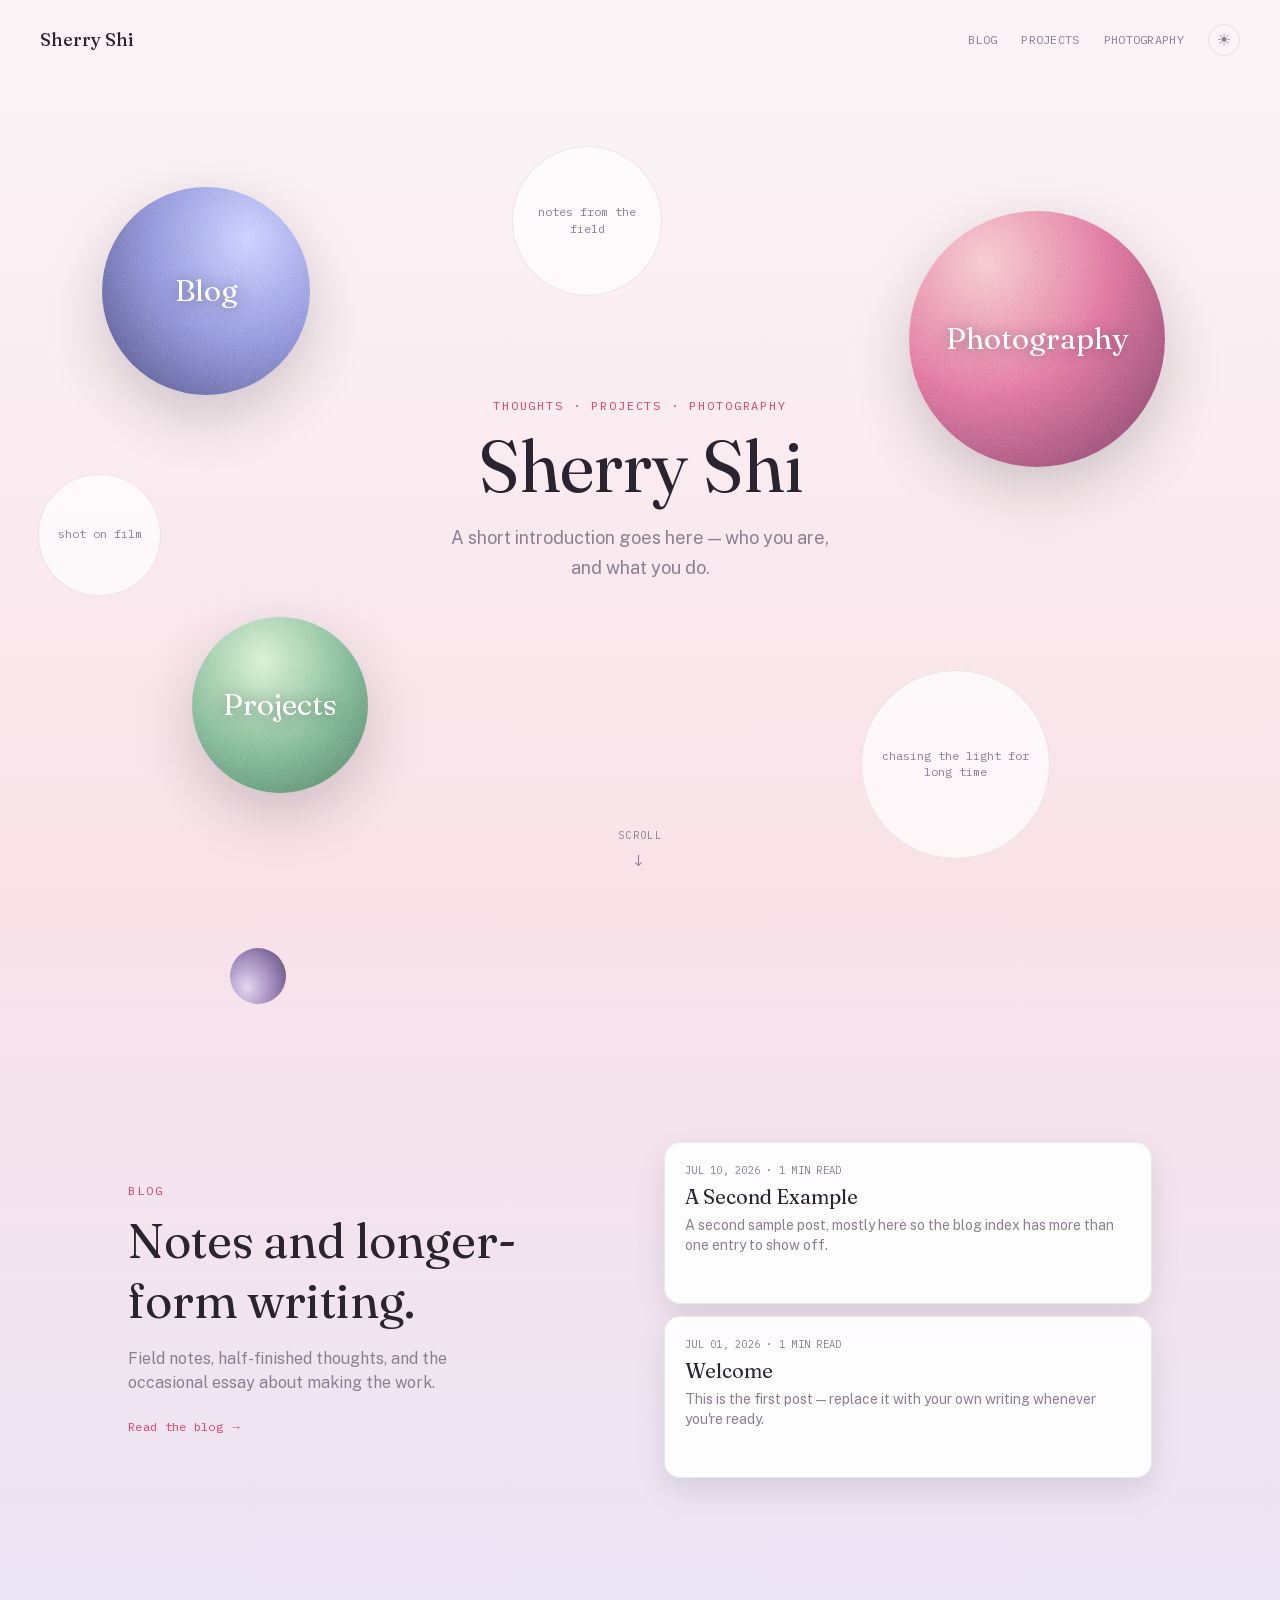
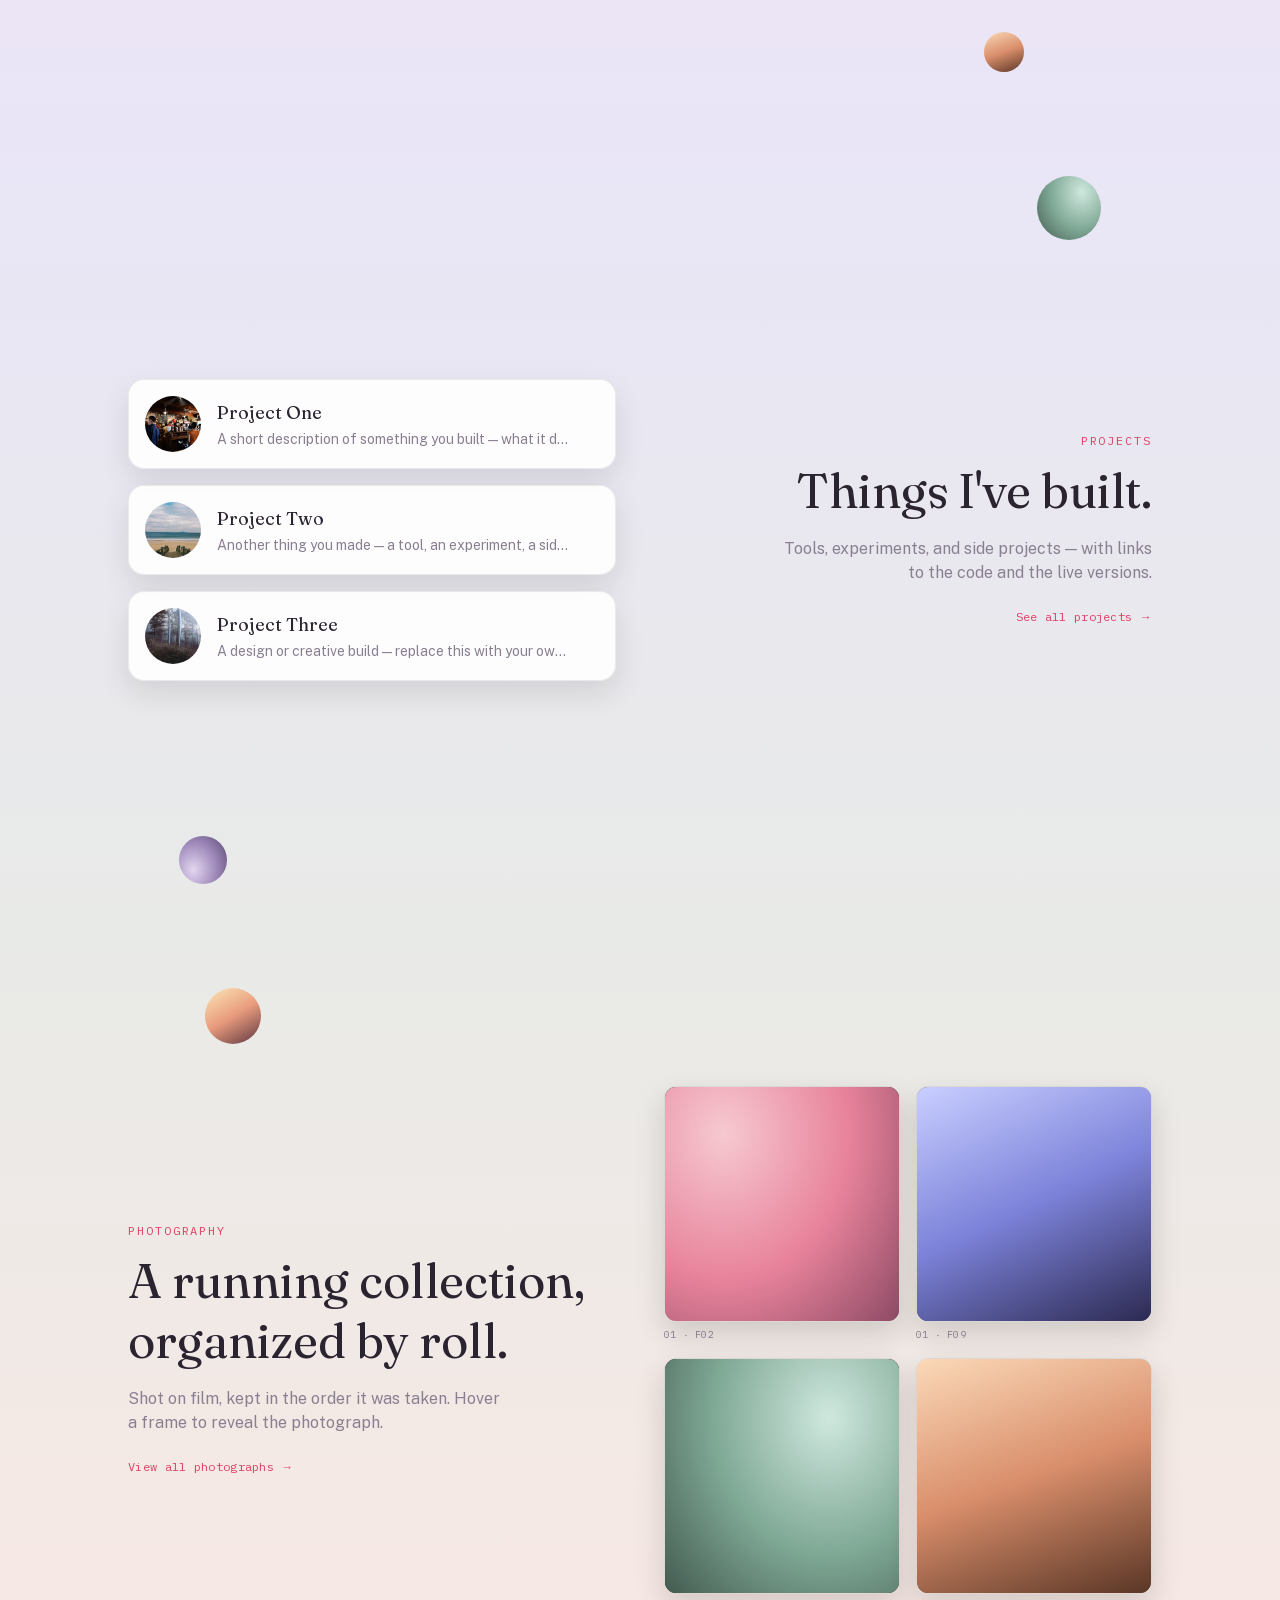
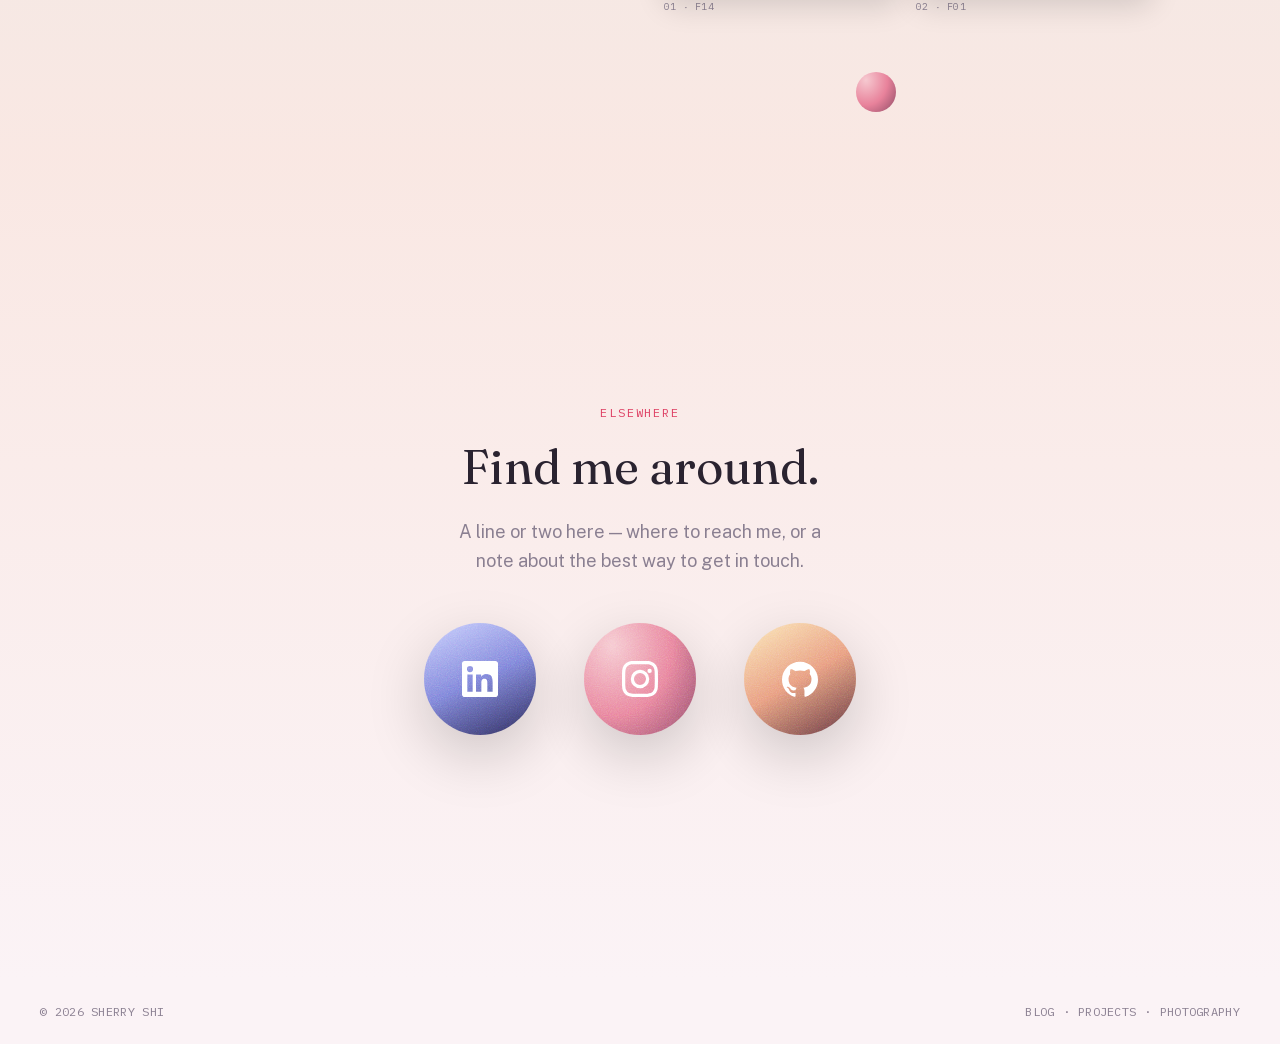
==== index.html @ 7b8cb6a2 "Deploy 90837f87db4fce1d1d1ec283e496fa6aa02ff4fa sherryrshi/personal-site@90837f87db4fce1d1d1ec283e49" ====
<!DOCTYPE html><html lang="en" class="fraunces_415d15cc-module__v9bq-W__variable public_sans_e592d326-module__JEhSGq__variable ibm_plex_mono_b29ce311-module__B1rYkW__variable h-full antialiased"><head><meta charSet="utf-8"/><meta name="viewport" content="width=device-width, initial-scale=1"/><link rel="preload" href="/_next/static/media/54fc36028e2bb174-s.p.20jfceqj9zyw9.woff2" as="font" crossorigin="" type="font/woff2"/><link rel="preload" href="/_next/static/media/99e609270109b47d-s.p.40sczeszzbjw1.woff2" as="font" crossorigin="" type="font/woff2"/><link rel="preload" href="/_next/static/media/effe91970fc4db64-s.p.0oace-s_gkfks.woff2" as="font" crossorigin="" type="font/woff2"/><link rel="preload" href="/_next/static/media/fa0520225c6f3d07-s.p.33u8lzvd44aqk.woff2" as="font" crossorigin="" type="font/woff2"/><link rel="stylesheet" href="/_next/static/chunks/3n5pit78j85xd.css" data-precedence="next"/><link rel="preload" as="script" fetchPriority="low" href="/_next/static/chunks/3ll07n217cgxf.js"/><script src="/_next/static/chunks/3tqnqxx00iegt.js" async=""></script><script src="/_next/static/chunks/2bcknr5_tllvo.js" async=""></script><script src="/_next/static/chunks/0mr0fnckbkr54.js" async=""></script><script src="/_next/static/chunks/turbopack-25s5fl1msm69b.js" async=""></script><script src="/_next/static/chunks/12sbmw-tfils6.js" async=""></script><script src="/_next/static/chunks/14mrh2-p_w84d.js" async=""></script><script src="/_next/static/chunks/3u7k27327gi-b.js" async=""></script><meta name="next-size-adjust" content=""/><title>Sherry Shi</title><meta name="description" content="Personal website: blog, projects, and photography"/><link rel="icon" href="/favicon.ico?favicon.2vob68tjqpejf.ico" sizes="256x256" type="image/x-icon"/><script>
(function() {
  try {
    var stored = localStorage.getItem('theme');
    if (stored === 'light' || stored === 'dark') {
      document.documentElement.setAttribute('data-theme', stored);
    }
  } catch (e) {}
})();
</script><script src="/_next/static/chunks/0cz1d0mv5g_q7.js" noModule=""></script></head><body class="flex min-h-full flex-col bg-background text-foreground transition-colors duration-300"><div hidden=""><!--$--><!--/$--></div><header class="flex items-center justify-between px-6 py-6 sm:px-10"><a class="font-display text-lg font-medium" href="/">Sherry Shi</a><nav class="hidden items-center gap-6 sm:flex"><a class="font-mono text-xs tracking-wide text-muted transition-colors hover:text-foreground" href="/blog/">BLOG</a><a class="font-mono text-xs tracking-wide text-muted transition-colors hover:text-foreground" href="/projects/">PROJECTS</a><a class="font-mono text-xs tracking-wide text-muted transition-colors hover:text-foreground" href="/photography/">PHOTOGRAPHY</a><button aria-label="Toggle light and dark theme" class="flex h-8 w-8 items-center justify-center rounded-full border border-border text-muted transition-colors hover:border-border-strong hover:text-foreground">☾</button></nav><div class="sm:hidden"><button aria-label="Open menu" aria-expanded="false" aria-controls="mobile-menu" class="flex h-9 w-9 items-center justify-center rounded-full border border-border text-foreground transition-colors hover:border-border-strong"><svg width="18" height="18" viewBox="0 0 18 18" fill="none" aria-hidden="true"><path d="M2 5h14M2 9h14M2 13h14" stroke="currentColor" stroke-width="1.5" stroke-linecap="round"></path></svg></button></div></header><main class="flex-1"><div><section class="screen-landing relative flex min-h-[calc(100dvh-80px)] flex-col items-center justify-center overflow-hidden px-6 py-16 text-center sm:px-10"><div class="bubble-drift absolute block left-[6%] top-[8%] sm:left-[8%] sm:top-[13%]" style="--bubble-duration:12s;--bubble-delay:0s;--bubble-x:24px;--bubble-y:28px;--bubble-rot:5deg"><a class="grain-texture flex items-center justify-center rounded-full shadow-[0_20px_60px_rgba(0,0,0,0.18)] transition-transform duration-300 ease-out hover:scale-105 section-gradient-blog h-32 w-32 sm:h-44 sm:w-44 xl:h-52 xl:w-52" href="/blog/"><span class="relative z-10 px-2 text-center font-display text-lg text-white sm:px-3 sm:text-2xl lg:text-3xl" style="text-shadow:0 1px 16px rgba(0,0,0,0.35)">Blog</span></a></div><div class="bubble-drift absolute block bottom-[13%] left-[26%] sm:bottom-[13%] sm:left-[15%]" style="--bubble-duration:10s;--bubble-delay:-4s;--bubble-x:20px;--bubble-y:30px;--bubble-rot:-6deg"><a class="grain-texture flex items-center justify-center rounded-full shadow-[0_20px_60px_rgba(0,0,0,0.18)] transition-transform duration-300 ease-out hover:scale-105 section-gradient-projects h-36 w-36 sm:h-36 sm:w-36 xl:h-44 xl:w-44" href="/projects/"><span class="relative z-10 px-2 text-center font-display text-lg text-white sm:px-3 sm:text-2xl lg:text-3xl" style="text-shadow:0 1px 16px rgba(0,0,0,0.35)">Projects</span></a></div><div class="bubble-drift absolute block right-[7%] top-[8%] sm:right-[9%] sm:top-[5%] xl:top-[16%]" style="--bubble-duration:13s;--bubble-delay:-7s;--bubble-x:22px;--bubble-y:24px;--bubble-rot:5deg"><a class="grain-texture flex items-center justify-center rounded-full shadow-[0_20px_60px_rgba(0,0,0,0.18)] transition-transform duration-300 ease-out hover:scale-105 section-gradient-photography h-44 w-44 sm:h-56 sm:w-56 xl:h-64 xl:w-64" href="/photography/"><span class="relative z-10 px-2 text-center font-display text-lg text-white sm:px-3 sm:text-2xl lg:text-3xl" style="text-shadow:0 1px 16px rgba(0,0,0,0.35)">Photography</span></a></div><div aria-hidden="true" class="bubble-drift text-bubble absolute hidden items-center justify-center rounded-full sm:flex left-[40%] top-[8%]" style="--bubble-duration:11s;--bubble-delay:-3s;--bubble-x:16px;--bubble-y:24px;--bubble-rot:-5deg;width:9.4rem;height:9.4rem"><span class="max-w-[80%] text-center font-mono text-xs leading-snug text-muted">notes from the field</span></div><div aria-hidden="true" class="bubble-drift text-bubble absolute hidden items-center justify-center rounded-full sm:flex left-[3%] top-[48%]" style="--bubble-duration:9s;--bubble-delay:-6s;--bubble-x:14px;--bubble-y:16px;--bubble-rot:6deg;width:7.640000000000001rem;height:7.640000000000001rem"><span class="max-w-[80%] text-center font-mono text-xs leading-snug text-muted">shot on film</span></div><div aria-hidden="true" class="bubble-drift text-bubble absolute hidden items-center justify-center rounded-full sm:flex right-[18%] bottom-[5%]" style="--bubble-duration:10s;--bubble-delay:-5s;--bubble-x:20px;--bubble-y:18px;--bubble-rot:5deg;width:11.82rem;height:11.82rem"><span class="max-w-[80%] text-center font-mono text-xs leading-snug text-muted">chasing the light for long time</span></div><div class="relative z-10 max-w-xl"><div class="reveal-root transition-all duration-700 ease-out translate-y-6 opacity-0 " style="transition-delay:0ms"><p class="font-mono text-xs tracking-[0.16em] text-accent">THOUGHTS · PROJECTS · PHOTOGRAPHY</p></div><div class="reveal-root transition-all duration-700 ease-out translate-y-6 opacity-0 " style="transition-delay:80ms"><h1 class="mt-4 text-balance font-display text-4xl leading-[1.02] sm:text-7xl">Sherry Shi</h1></div><div class="reveal-root transition-all duration-700 ease-out translate-y-6 opacity-0 " style="transition-delay:160ms"><p class="mx-auto mt-5 max-w-sm text-base leading-relaxed text-muted sm:text-lg">A short introduction goes here — who you are, and what you do.</p></div></div><a href="#blog" class="group absolute bottom-8 left-1/2 flex -translate-x-1/2 flex-col items-center gap-2 font-mono text-[0.65rem] tracking-[0.14em] text-muted transition-colors hover:text-foreground"><span>SCROLL</span><span class="scroll-cue-arrow text-base leading-none" aria-hidden="true">↓</span></a></section><section id="blog" class="screen-blog relative flex min-h-[calc(100dvh-80px)] scroll-mt-6 items-center overflow-hidden px-6 py-16 sm:px-10"><div aria-hidden="true" class="bubble-drift pointer-events-none absolute block overflow-hidden rounded-full top-5 right-[6%] sm:top-12 sm:left-[18%] sm:right-auto gradient-lavender h-14 w-14" style="--bubble-duration:9s;--bubble-delay:0s;--bubble-x:16px;--bubble-y:20px;--bubble-rot:4deg"></div><div aria-hidden="true" class="bubble-drift pointer-events-none absolute block overflow-hidden rounded-full bottom-3 left-[8%] sm:bottom-12 sm:right-[20%] sm:left-auto gradient-peach h-10 w-10" style="--bubble-duration:8s;--bubble-delay:-3s;--bubble-x:12px;--bubble-y:16px;--bubble-rot:4deg"></div><div class="mx-auto grid w-full max-w-5xl grid-cols-1 items-center gap-12 sm:grid-cols-2"><div class="reveal-root transition-all duration-700 ease-out translate-x-8 opacity-0 " style="transition-delay:0ms"><p class="font-mono text-xs tracking-[0.16em] text-accent">BLOG</p><h2 class="mt-3 text-balance font-display text-4xl leading-tight sm:text-5xl">Notes and longer-form writing.</h2><p class="mt-4 max-w-sm text-muted">Field notes, half-finished thoughts, and the occasional essay about making the work.</p><a class="mt-6 inline-block font-mono text-xs tracking-wide text-accent transition-opacity hover:opacity-70" href="/blog/">Read the blog <span aria-hidden="true">→</span></a></div><div class="reveal-root transition-all duration-700 ease-out -translate-x-8 opacity-0 " style="transition-delay:100ms"><div class="flex flex-col gap-3"><div class="bubble-drift" style="--bubble-duration:11s;--bubble-delay:0s;--bubble-x:8px;--bubble-y:10px;--bubble-rot:0deg"><a class="group block rounded-2xl border border-border bg-surface/90 p-5 shadow-[0_12px_30px_rgba(0,0,0,0.1)] transition-all duration-300 ease-out hover:-translate-y-1 hover:border-border-strong hover:bg-surface hover:shadow-[0_20px_45px_rgba(0,0,0,0.16)]" href="/blog/formatting-example/"><p class="font-mono text-[0.65rem] tracking-wide text-muted">JUL 10, 2026<!-- --> · <!-- -->1 MIN READ</p><h3 class="mt-1 font-display text-xl transition-colors group-hover:text-accent">A Second Example</h3><p class="mt-1 line-clamp-2 text-sm text-muted">A second sample post, mostly here so the blog index has more than one entry to show off.</p><span aria-hidden="true" class="mt-2 block translate-x-[-4px] text-right font-mono text-sm text-accent opacity-0 transition-all duration-300 group-hover:translate-x-0 group-hover:opacity-100">→</span></a></div><div class="bubble-drift" style="--bubble-duration:12s;--bubble-delay:-2s;--bubble-x:8px;--bubble-y:10px;--bubble-rot:0deg"><a class="group block rounded-2xl border border-border bg-surface/90 p-5 shadow-[0_12px_30px_rgba(0,0,0,0.1)] transition-all duration-300 ease-out hover:-translate-y-1 hover:border-border-strong hover:bg-surface hover:shadow-[0_20px_45px_rgba(0,0,0,0.16)]" href="/blog/welcome/"><p class="font-mono text-[0.65rem] tracking-wide text-muted">JUL 01, 2026<!-- --> · <!-- -->1 MIN READ</p><h3 class="mt-1 font-display text-xl transition-colors group-hover:text-accent">Welcome</h3><p class="mt-1 line-clamp-2 text-sm text-muted">This is the first post — replace it with your own writing whenever you&#x27;re ready.</p><span aria-hidden="true" class="mt-2 block translate-x-[-4px] text-right font-mono text-sm text-accent opacity-0 transition-all duration-300 group-hover:translate-x-0 group-hover:opacity-100">→</span></a></div></div></div></div></section><section class="screen-projects relative flex min-h-[calc(100dvh-80px)] items-center overflow-hidden px-6 py-16 sm:px-10"><div aria-hidden="true" class="bubble-drift pointer-events-none absolute block overflow-hidden rounded-full top-5 right-[7%] sm:top-14 sm:right-[14%] gradient-sage h-16 w-16" style="--bubble-duration:10s;--bubble-delay:0s;--bubble-x:18px;--bubble-y:22px;--bubble-rot:4deg"></div><div aria-hidden="true" class="bubble-drift pointer-events-none absolute block overflow-hidden rounded-full bottom-3 left-[8%] sm:bottom-14 sm:left-[14%] gradient-lavender h-12 w-12" style="--bubble-duration:8s;--bubble-delay:-4s;--bubble-x:14px;--bubble-y:18px;--bubble-rot:4deg"></div><div class="mx-auto grid w-full max-w-5xl grid-cols-1 items-center gap-12 sm:grid-cols-2"><div class="reveal-root transition-all duration-700 ease-out -translate-x-8 opacity-0 sm:order-2 sm:text-right" style="transition-delay:0ms"><p class="font-mono text-xs tracking-[0.16em] text-accent">PROJECTS</p><h2 class="mt-3 text-balance font-display text-4xl leading-tight sm:text-5xl">Things I&#x27;ve built.</h2><p class="mt-4 max-w-sm text-muted sm:ml-auto">Tools, experiments, and side projects — with links to the code and the live versions.</p><a class="mt-6 inline-block font-mono text-xs tracking-wide text-accent transition-opacity hover:opacity-70" href="/projects/">See all projects <span aria-hidden="true">→</span></a></div><div class="reveal-root transition-all duration-700 ease-out translate-x-8 opacity-0 sm:order-1" style="transition-delay:100ms"><div class="flex flex-col gap-4"><div class="bubble-drift" style="--bubble-duration:10s;--bubble-delay:0s;--bubble-x:8px;--bubble-y:10px;--bubble-rot:0deg"><a class="group flex items-center gap-4 rounded-2xl border border-border bg-surface/90 p-4 shadow-[0_12px_30px_rgba(0,0,0,0.1)] transition-all duration-300 ease-out hover:-translate-y-1 hover:border-border-strong hover:bg-surface hover:shadow-[0_20px_45px_rgba(0,0,0,0.16)]" href="/projects/project-one/"><div class="relative h-14 w-14 shrink-0 overflow-hidden rounded-full transition-transform duration-300 group-hover:scale-110"><img alt="Project One" loading="lazy" decoding="async" data-nimg="fill" class="object-cover" style="position:absolute;height:100%;width:100%;left:0;top:0;right:0;bottom:0;color:transparent" src="/projects/project-01.jpg"/></div><div class="min-w-0"><h3 class="font-display text-lg transition-colors group-hover:text-accent">Project One</h3><p class="mt-0.5 truncate text-sm text-muted">A short description of something you built — what it does and why it exists.</p></div><span aria-hidden="true" class="ml-auto shrink-0 translate-x-[-4px] font-mono text-sm text-accent opacity-0 transition-all duration-300 group-hover:translate-x-0 group-hover:opacity-100">→</span></a></div><div class="bubble-drift" style="--bubble-duration:11s;--bubble-delay:-2s;--bubble-x:8px;--bubble-y:10px;--bubble-rot:0deg"><a class="group flex items-center gap-4 rounded-2xl border border-border bg-surface/90 p-4 shadow-[0_12px_30px_rgba(0,0,0,0.1)] transition-all duration-300 ease-out hover:-translate-y-1 hover:border-border-strong hover:bg-surface hover:shadow-[0_20px_45px_rgba(0,0,0,0.16)]" href="/projects/project-two/"><div class="relative h-14 w-14 shrink-0 overflow-hidden rounded-full transition-transform duration-300 group-hover:scale-110"><img alt="Project Two" loading="lazy" decoding="async" data-nimg="fill" class="object-cover" style="position:absolute;height:100%;width:100%;left:0;top:0;right:0;bottom:0;color:transparent" src="/projects/project-02.jpg"/></div><div class="min-w-0"><h3 class="font-display text-lg transition-colors group-hover:text-accent">Project Two</h3><p class="mt-0.5 truncate text-sm text-muted">Another thing you made — a tool, an experiment, a side project worth showing.</p></div><span aria-hidden="true" class="ml-auto shrink-0 translate-x-[-4px] font-mono text-sm text-accent opacity-0 transition-all duration-300 group-hover:translate-x-0 group-hover:opacity-100">→</span></a></div><div class="bubble-drift" style="--bubble-duration:12s;--bubble-delay:-4s;--bubble-x:8px;--bubble-y:10px;--bubble-rot:0deg"><a class="group flex items-center gap-4 rounded-2xl border border-border bg-surface/90 p-4 shadow-[0_12px_30px_rgba(0,0,0,0.1)] transition-all duration-300 ease-out hover:-translate-y-1 hover:border-border-strong hover:bg-surface hover:shadow-[0_20px_45px_rgba(0,0,0,0.16)]" href="/projects/project-three/"><div class="relative h-14 w-14 shrink-0 overflow-hidden rounded-full transition-transform duration-300 group-hover:scale-110"><img alt="Project Three" loading="lazy" decoding="async" data-nimg="fill" class="object-cover" style="position:absolute;height:100%;width:100%;left:0;top:0;right:0;bottom:0;color:transparent" src="/projects/project-03.jpg"/></div><div class="min-w-0"><h3 class="font-display text-lg transition-colors group-hover:text-accent">Project Three</h3><p class="mt-0.5 truncate text-sm text-muted">A design or creative build — replace this with your own work when ready.</p></div><span aria-hidden="true" class="ml-auto shrink-0 translate-x-[-4px] font-mono text-sm text-accent opacity-0 transition-all duration-300 group-hover:translate-x-0 group-hover:opacity-100">→</span></a></div></div></div></div></section><section class="screen-photography relative flex min-h-[calc(100dvh-80px)] items-center overflow-hidden px-6 py-16 sm:px-10"><div aria-hidden="true" class="bubble-drift pointer-events-none absolute block overflow-hidden rounded-full top-5 right-[6%] sm:top-12 sm:left-[16%] sm:right-auto gradient-coral h-14 w-14" style="--bubble-duration:9s;--bubble-delay:0s;--bubble-x:16px;--bubble-y:20px;--bubble-rot:4deg"></div><div aria-hidden="true" class="bubble-drift pointer-events-none absolute block overflow-hidden rounded-full bottom-3 left-[8%] sm:bottom-12 sm:right-[30%] sm:left-auto gradient-pink h-10 w-10" style="--bubble-duration:8s;--bubble-delay:-3s;--bubble-x:14px;--bubble-y:16px;--bubble-rot:4deg"></div><div class="mx-auto grid w-full max-w-5xl grid-cols-1 items-center gap-12 sm:grid-cols-2"><div class="reveal-root transition-all duration-700 ease-out translate-x-8 opacity-0 " style="transition-delay:0ms"><p class="font-mono text-xs tracking-[0.16em] text-accent">PHOTOGRAPHY</p><h2 class="mt-3 text-balance font-display text-4xl leading-tight sm:text-5xl">A running collection, organized by roll.</h2><p class="mt-4 max-w-sm text-muted">Shot on film, kept in the order it was taken. Hover a frame to reveal the photograph.</p><a class="mt-6 inline-block font-mono text-xs tracking-wide text-accent transition-opacity hover:opacity-70" href="/photography/">View all photographs <span aria-hidden="true">→</span></a></div><div class="reveal-root transition-all duration-700 ease-out -translate-x-8 opacity-0 " style="transition-delay:100ms"><div class="grid grid-cols-2 gap-4"><a class="bubble-drift block" style="--bubble-duration:9s;--bubble-delay:0s;--bubble-x:10px;--bubble-y:12px;--bubble-rot:-3deg" href="/photography/"><div class="group relative aspect-square overflow-hidden rounded-xl border border-border shadow-[0_12px_30px_rgba(0,0,0,0.14)]"><img alt="Location — Month Year" loading="lazy" decoding="async" data-nimg="fill" class="object-cover" style="position:absolute;height:100%;width:100%;left:0;top:0;right:0;bottom:0;color:transparent" src="/photos/photo-01.jpg"/><div aria-hidden="true" class="reveal-tile-overlay absolute inset-0 gradient-pink"></div></div><span class="mt-1.5 block font-mono text-[0.6rem] tracking-wide text-muted">01<!-- --> · <!-- -->F02</span></a><a class="bubble-drift block" style="--bubble-duration:10s;--bubble-delay:-2s;--bubble-x:10px;--bubble-y:12px;--bubble-rot:3deg" href="/photography/"><div class="group relative aspect-square overflow-hidden rounded-xl border border-border shadow-[0_12px_30px_rgba(0,0,0,0.14)]"><img alt="Location — Month Year" loading="lazy" decoding="async" data-nimg="fill" class="object-cover" style="position:absolute;height:100%;width:100%;left:0;top:0;right:0;bottom:0;color:transparent" src="/photos/photo-02.jpg"/><div aria-hidden="true" class="reveal-tile-overlay absolute inset-0 gradient-periwinkle"></div></div><span class="mt-1.5 block font-mono text-[0.6rem] tracking-wide text-muted">01<!-- --> · <!-- -->F09</span></a><a class="bubble-drift block" style="--bubble-duration:11s;--bubble-delay:-4s;--bubble-x:10px;--bubble-y:12px;--bubble-rot:-3deg" href="/photography/"><div class="group relative aspect-square overflow-hidden rounded-xl border border-border shadow-[0_12px_30px_rgba(0,0,0,0.14)]"><img alt="Location — Month Year" loading="lazy" decoding="async" data-nimg="fill" class="object-cover" style="position:absolute;height:100%;width:100%;left:0;top:0;right:0;bottom:0;color:transparent" src="/photos/photo-03.jpg"/><div aria-hidden="true" class="reveal-tile-overlay absolute inset-0 gradient-sage"></div></div><span class="mt-1.5 block font-mono text-[0.6rem] tracking-wide text-muted">01<!-- --> · <!-- -->F14</span></a><a class="bubble-drift block" style="--bubble-duration:12s;--bubble-delay:-6s;--bubble-x:10px;--bubble-y:12px;--bubble-rot:3deg" href="/photography/"><div class="group relative aspect-square overflow-hidden rounded-xl border border-border shadow-[0_12px_30px_rgba(0,0,0,0.14)]"><img alt="Location — Month Year" loading="lazy" decoding="async" data-nimg="fill" class="object-cover" style="position:absolute;height:100%;width:100%;left:0;top:0;right:0;bottom:0;color:transparent" src="/photos/photo-04.jpg"/><div aria-hidden="true" class="reveal-tile-overlay absolute inset-0 gradient-peach"></div></div><span class="mt-1.5 block font-mono text-[0.6rem] tracking-wide text-muted">02<!-- --> · <!-- -->F01</span></a></div></div></div></section><section class="screen-contact relative flex min-h-[calc(100dvh-80px)] flex-col items-center justify-center overflow-hidden px-6 py-16 text-center sm:px-10"><div class="reveal-root transition-all duration-700 ease-out translate-y-6 opacity-0 " style="transition-delay:0ms"><p class="font-mono text-xs tracking-[0.16em] text-accent">ELSEWHERE</p></div><div class="reveal-root transition-all duration-700 ease-out translate-y-6 opacity-0 " style="transition-delay:80ms"><h2 class="mt-4 text-balance font-display text-4xl leading-tight sm:text-5xl">Find me around.</h2></div><div class="reveal-root transition-all duration-700 ease-out translate-y-6 opacity-0 " style="transition-delay:160ms"><p class="mx-auto mt-5 max-w-sm text-lg leading-relaxed text-muted">A line or two here — where to reach me, or a note about the best way to get in touch.</p></div><div class="reveal-root transition-all duration-700 ease-out translate-y-6 opacity-0 " style="transition-delay:240ms"><div class="mt-12 flex flex-wrap items-center justify-center gap-8 sm:gap-12"><div class="bubble-drift" style="--bubble-duration:10s;--bubble-delay:0s;--bubble-x:12px;--bubble-y:16px;--bubble-rot:-5deg"><a href="https://www.linkedin.com/in/your-handle" target="_blank" rel="noopener noreferrer" aria-label="LinkedIn" class="grain-texture flex h-24 w-24 items-center justify-center rounded-full text-white shadow-[0_20px_60px_rgba(0,0,0,0.18)] transition-transform duration-300 ease-out hover:scale-110 sm:h-28 sm:w-28 gradient-periwinkle"><span class="relative z-10"><svg viewBox="0 0 24 24" fill="currentColor" class="h-9 w-9" aria-hidden="true"><path d="M20.45 20.45h-3.56v-5.57c0-1.33-.02-3.04-1.85-3.04-1.85 0-2.14 1.45-2.14 2.94v5.67H9.35V9h3.41v1.56h.05c.48-.9 1.63-1.85 3.36-1.85 3.59 0 4.25 2.36 4.25 5.44v6.3zM5.34 7.43a2.06 2.06 0 1 1 0-4.13 2.06 2.06 0 0 1 0 4.13zM7.12 20.45H3.56V9h3.56v11.45zM22.22 0H1.77C.79 0 0 .77 0 1.72v20.56C0 23.23.79 24 1.77 24h20.45c.98 0 1.78-.77 1.78-1.72V1.72C24 .77 23.2 0 22.22 0z"></path></svg></span></a></div><div class="bubble-drift" style="--bubble-duration:11s;--bubble-delay:-2s;--bubble-x:12px;--bubble-y:16px;--bubble-rot:5deg"><a href="https://www.instagram.com/your-handle" target="_blank" rel="noopener noreferrer" aria-label="Instagram" class="grain-texture flex h-24 w-24 items-center justify-center rounded-full text-white shadow-[0_20px_60px_rgba(0,0,0,0.18)] transition-transform duration-300 ease-out hover:scale-110 sm:h-28 sm:w-28 gradient-pink"><span class="relative z-10"><svg viewBox="0 0 24 24" fill="currentColor" class="h-9 w-9" aria-hidden="true"><path d="M12 2.16c3.2 0 3.58.01 4.85.07 1.17.05 1.8.25 2.23.41.56.22.96.48 1.38.9.42.42.68.82.9 1.38.16.42.36 1.06.41 2.23.06 1.27.07 1.65.07 4.85s-.01 3.58-.07 4.85c-.05 1.17-.25 1.8-.41 2.23-.22.56-.48.96-.9 1.38-.42.42-.82.68-1.38.9-.42.16-1.06.36-2.23.41-1.27.06-1.65.07-4.85.07s-3.58-.01-4.85-.07c-1.17-.05-1.8-.25-2.23-.41a3.7 3.7 0 0 1-1.38-.9 3.7 3.7 0 0 1-.9-1.38c-.16-.42-.36-1.06-.41-2.23-.06-1.27-.07-1.65-.07-4.85s.01-3.58.07-4.85c.05-1.17.25-1.8.41-2.23.22-.56.48-.96.9-1.38.42-.42.82-.68 1.38-.9.42-.16 1.06-.36 2.23-.41C8.42 2.17 8.8 2.16 12 2.16zm0-2.16C8.74 0 8.33.01 7.05.07 5.78.13 4.9.33 4.14.63c-.79.31-1.46.72-2.13 1.38C1.35 2.68.94 3.35.63 4.14.33 4.9.13 5.78.07 7.05.01 8.33 0 8.74 0 12s.01 3.67.07 4.95c.06 1.27.26 2.15.56 2.91.31.79.72 1.46 1.38 2.13.67.66 1.34 1.07 2.13 1.38.76.3 1.64.5 2.91.56C8.33 23.99 8.74 24 12 24s3.67-.01 4.95-.07c1.27-.06 2.15-.26 2.91-.56.79-.31 1.46-.72 2.13-1.38.66-.67 1.07-1.34 1.38-2.13.3-.76.5-1.64.56-2.91.06-1.28.07-1.69.07-4.95s-.01-3.67-.07-4.95c-.06-1.27-.26-2.15-.56-2.91a5.9 5.9 0 0 0-1.38-2.13A5.9 5.9 0 0 0 19.86.63c-.76-.3-1.64-.5-2.91-.56C15.67.01 15.26 0 12 0zm0 5.84A6.16 6.16 0 1 0 18.16 12 6.16 6.16 0 0 0 12 5.84zm0 10.16A4 4 0 1 1 16 12a4 4 0 0 1-4 4zm6.41-10.85a1.44 1.44 0 1 0 1.44 1.44 1.44 1.44 0 0 0-1.44-1.44z"></path></svg></span></a></div><div class="bubble-drift" style="--bubble-duration:12s;--bubble-delay:-4s;--bubble-x:12px;--bubble-y:16px;--bubble-rot:-5deg"><a href="https://github.com/sherryrshi" target="_blank" rel="noopener noreferrer" aria-label="GitHub" class="grain-texture flex h-24 w-24 items-center justify-center rounded-full text-white shadow-[0_20px_60px_rgba(0,0,0,0.18)] transition-transform duration-300 ease-out hover:scale-110 sm:h-28 sm:w-28 gradient-coral"><span class="relative z-10"><svg viewBox="0 0 24 24" fill="currentColor" class="h-9 w-9" aria-hidden="true"><path d="M12 .5C5.37.5 0 5.87 0 12.5c0 5.3 3.44 9.8 8.21 11.39.6.11.82-.26.82-.58 0-.29-.01-1.05-.02-2.06-3.34.73-4.04-1.61-4.04-1.61-.55-1.39-1.34-1.76-1.34-1.76-1.09-.75.08-.73.08-.73 1.21.09 1.84 1.24 1.84 1.24 1.07 1.83 2.81 1.3 3.5.99.11-.78.42-1.3.76-1.6-2.67-.3-5.47-1.33-5.47-5.93 0-1.31.47-2.38 1.24-3.22-.12-.3-.54-1.52.12-3.18 0 0 1.01-.32 3.3 1.23a11.5 11.5 0 0 1 6 0c2.29-1.55 3.3-1.23 3.3-1.23.66 1.66.24 2.88.12 3.18.77.84 1.24 1.91 1.24 3.22 0 4.61-2.81 5.62-5.49 5.92.43.37.81 1.1.81 2.22 0 1.6-.01 2.9-.01 3.29 0 .32.22.7.83.58C20.56 22.29 24 17.8 24 12.5 24 5.87 18.63.5 12 .5z"></path></svg></span></a></div></div></div></section></div><!--$--><!--/$--></main><footer class="mt-auto flex flex-wrap items-center justify-between gap-3 px-6 py-6 font-mono text-xs tracking-wide text-muted sm:px-10"><span>© <!-- -->2026<!-- --> <a class="transition-colors hover:text-foreground" href="/">SHERRY SHI</a></span><nav class="flex items-center gap-2"><a class="transition-colors hover:text-foreground" href="/blog/">BLOG</a><span aria-hidden="true">·</span><a class="transition-colors hover:text-foreground" href="/projects/">PROJECTS</a><span aria-hidden="true">·</span><a class="transition-colors hover:text-foreground" href="/photography/">PHOTOGRAPHY</a></nav></footer><script src="/_next/static/chunks/3ll07n217cgxf.js" id="_R_" async=""></script><script>(self.__next_f=self.__next_f||[]).push([0])</script><script>self.__next_f.push([1,"1:\"$Sreact.fragment\"\n2:I[22016,[\"/_next/static/chunks/12sbmw-tfils6.js\",\"/_next/static/chunks/14mrh2-p_w84d.js\",\"/_next/static/chunks/3u7k27327gi-b.js\"],\"\"]\n3:I[94013,[\"/_next/static/chunks/12sbmw-tfils6.js\",\"/_next/static/chunks/14mrh2-p_w84d.js\"],\"ThemeToggle\"]\n4:I[92553,[\"/_next/static/chunks/12sbmw-tfils6.js\",\"/_next/static/chunks/14mrh2-p_w84d.js\"],\"MobileNav\"]\n5:I[39756,[\"/_next/static/chunks/12sbmw-tfils6.js\",\"/_next/static/chunks/14mrh2-p_w84d.js\"],\"default\"]\n6:I[37457,[\"/_next/static/chunks/12sbmw-tfils6.js\",\"/_next/static/chunks/14mrh2-p_w84d.js\"],\"default\"]\n16:I[68027,[\"/_next/static/chunks/12sbmw-tfils6.js\",\"/_next/static/chunks/14mrh2-p_w84d.js\"],\"default\",1]\n:HL[\"/_next/static/chunks/3n5pit78j85xd.css\",\"style\"]\n:HL[\"/_next/static/media/54fc36028e2bb174-s.p.20jfceqj9zyw9.woff2\",\"font\",{\"crossOrigin\":\"\",\"type\":\"font/woff2\"}]\n:HL[\"/_next/static/media/99e609270109b47d-s.p.40sczeszzbjw1.woff2\",\"font\",{\"crossOrigin\":\"\",\"type\":\"font/woff2\"}]\n:HL[\"/_next/static/media/effe91970fc4db64-s.p.0oace-s_gkfks.woff2\",\"font\",{\"crossOrigin\":\"\",\"type\":\"font/woff2\"}]\n:HL[\"/_next/static/media/fa0520225c6f3d07-s.p.33u8lzvd44aqk.woff2\",\"font\",{\"crossOrigin\":\"\",\"type\":\"font/woff2\"}]\n"])</script><script>self.__next_f.push([1,"0:{\"P\":null,\"c\":[\"\",\"\"],\"q\":\"\",\"i\":false,\"f\":[[[\"\",{\"children\":[\"__PAGE__\",{}]},\"$undefined\",\"$undefined\",16],[[\"$\",\"$1\",\"c\",{\"children\":[[[\"$\",\"link\",\"0\",{\"rel\":\"stylesheet\",\"href\":\"/_next/static/chunks/3n5pit78j85xd.css\",\"precedence\":\"next\",\"crossOrigin\":\"$undefined\",\"nonce\":\"$undefined\"}],[\"$\",\"script\",\"script-0\",{\"src\":\"/_next/static/chunks/12sbmw-tfils6.js\",\"async\":true,\"nonce\":\"$undefined\"}],[\"$\",\"script\",\"script-1\",{\"src\":\"/_next/static/chunks/14mrh2-p_w84d.js\",\"async\":true,\"nonce\":\"$undefined\"}]],[\"$\",\"html\",null,{\"lang\":\"en\",\"suppressHydrationWarning\":true,\"className\":\"fraunces_415d15cc-module__v9bq-W__variable public_sans_e592d326-module__JEhSGq__variable ibm_plex_mono_b29ce311-module__B1rYkW__variable h-full antialiased\",\"children\":[[\"$\",\"head\",null,{\"children\":[\"$\",\"script\",null,{\"dangerouslySetInnerHTML\":{\"__html\":\"\\n(function() {\\n  try {\\n    var stored = localStorage.getItem('theme');\\n    if (stored === 'light' || stored === 'dark') {\\n      document.documentElement.setAttribute('data-theme', stored);\\n    }\\n  } catch (e) {}\\n})();\\n\"}}]}],[\"$\",\"body\",null,{\"className\":\"flex min-h-full flex-col bg-background text-foreground transition-colors duration-300\",\"children\":[[\"$\",\"header\",null,{\"className\":\"flex items-center justify-between px-6 py-6 sm:px-10\",\"children\":[[\"$\",\"$L2\",null,{\"href\":\"/\",\"className\":\"font-display text-lg font-medium\",\"children\":\"Sherry Shi\"}],[\"$\",\"nav\",null,{\"className\":\"hidden items-center gap-6 sm:flex\",\"children\":[[\"$\",\"$L2\",null,{\"href\":\"/blog\",\"className\":\"font-mono text-xs tracking-wide text-muted transition-colors hover:text-foreground\",\"children\":\"BLOG\"}],[\"$\",\"$L2\",null,{\"href\":\"/projects\",\"className\":\"font-mono text-xs tracking-wide text-muted transition-colors hover:text-foreground\",\"children\":\"PROJECTS\"}],[\"$\",\"$L2\",null,{\"href\":\"/photography\",\"className\":\"font-mono text-xs tracking-wide text-muted transition-colors hover:text-foreground\",\"children\":\"PHOTOGRAPHY\"}],[\"$\",\"$L3\",null,{}]]}],[\"$\",\"$L4\",null,{}]]}],[\"$\",\"main\",null,{\"className\":\"flex-1\",\"children\":[\"$\",\"$L5\",null,{\"parallelRouterKey\":\"children\",\"error\":\"$undefined\",\"errorStyles\":\"$undefined\",\"errorScripts\":\"$undefined\",\"template\":[\"$\",\"$L6\",null,{}],\"templateStyles\":\"$undefined\",\"templateScripts\":\"$undefined\",\"notFound\":[[[\"$\",\"title\",null,{\"children\":\"404: This page could not be found.\"}],[\"$\",\"div\",null,{\"style\":{\"fontFamily\":\"system-ui,\\\"Segoe UI\\\",Roboto,Helvetica,Arial,sans-serif,\\\"Apple Color Emoji\\\",\\\"Segoe UI Emoji\\\"\",\"height\":\"100vh\",\"textAlign\":\"center\",\"display\":\"flex\",\"flexDirection\":\"column\",\"alignItems\":\"center\",\"justifyContent\":\"center\"},\"children\":[\"$\",\"div\",null,{\"children\":[[\"$\",\"style\",null,{\"dangerouslySetInnerHTML\":{\"__html\":\"body{color:#000;background:#fff;margin:0}.next-error-h1{border-right:1px solid rgba(0,0,0,.3)}@media (prefers-color-scheme:dark){body{color:#fff;background:#000}.next-error-h1{border-right:1px solid rgba(255,255,255,.3)}}\"}}],[\"$\",\"h1\",null,{\"className\":\"next-error-h1\",\"style\":{\"display\":\"inline-block\",\"margin\":\"0 20px 0 0\",\"padding\":\"0 23px 0 0\",\"fontSize\":24,\"fontWeight\":500,\"verticalAlign\":\"top\",\"lineHeight\":\"49px\"},\"children\":404}],[\"$\",\"div\",null,{\"style\":{\"display\":\"inline-block\"},\"children\":[\"$\",\"h2\",null,{\"style\":{\"fontSize\":14,\"fontWeight\":400,\"lineHeight\":\"49px\",\"margin\":0},\"children\":\"This page could not be found.\"}]}]]}]}]],[]],\"forbidden\":\"$undefined\",\"unauthorized\":\"$undefined\"}]}],[\"$\",\"footer\",null,{\"className\":\"mt-auto flex flex-wrap items-center justify-between gap-3 px-6 py-6 font-mono text-xs tracking-wide text-muted sm:px-10\",\"children\":[[\"$\",\"span\",null,{\"children\":[\"© \",2026,\" \",[\"$\",\"$L2\",null,{\"href\":\"/\",\"className\":\"transition-colors hover:text-foreground\",\"children\":\"SHERRY SHI\"}]]}],[\"$\",\"nav\",null,{\"className\":\"flex items-center gap-2\",\"children\":[[\"$\",\"$L2\",null,{\"href\":\"/blog\",\"className\":\"transition-colors hover:text-foreground\",\"children\":\"BLOG\"}],[\"$\",\"span\",null,{\"aria-hidden\":\"true\",\"children\":\"·\"}],[\"$\",\"$L2\",null,{\"href\":\"/projects\",\"className\":\"transition-colors hover:text-foreground\",\"children\":\"PROJECTS\"}],[\"$\",\"span\",null,{\"aria-hidden\":\"true\",\"children\":\"·\"}],[\"$\",\"$L2\",null,{\"href\":\"/photography\",\"className\":\"transition-colors hover:text-foreground\",\"children\":\"PHOTOGRAPHY\"}]]}]]}]]}]]}]]}],{\"children\":[[\"$\",\"$1\",\"c\",{\"children\":[[\"$\",\"div\",null,{\"children\":[[\"$\",\"section\",null,{\"className\":\"screen-landing relative flex min-h-[calc(100dvh-80px)] flex-col items-center justify-center overflow-hidden px-6 py-16 text-center sm:px-10\",\"children\":[[\"$L7\",\"$L8\",\"$L9\"],[\"$La\",\"$Lb\",\"$Lc\"],\"$Ld\",\"$Le\"]}],\"$Lf\",\"$L10\",\"$L11\",\"$L12\"]}],[\"$L13\"],\"$L14\"]}],{},null,false,null]},null,false,null],\"$L15\",false]],\"m\":\"$undefined\",\"G\":[\"$16\",[\"$L17\"]],\"S\":true,\"h\":null,\"s\":\"$undefined\",\"l\":\"$undefined\",\"p\":\"$undefined\",\"d\":\"$undefined\",\"b\":\"4O52gR6J9xpP-3VZYmwff\"}\n"])</script><script>self.__next_f.push([1,"18:I[28478,[\"/_next/static/chunks/12sbmw-tfils6.js\",\"/_next/static/chunks/14mrh2-p_w84d.js\",\"/_next/static/chunks/3u7k27327gi-b.js\"],\"Reveal\"]\n19:I[5500,[\"/_next/static/chunks/12sbmw-tfils6.js\",\"/_next/static/chunks/14mrh2-p_w84d.js\",\"/_next/static/chunks/3u7k27327gi-b.js\"],\"Image\"]\n22:I[97367,[\"/_next/static/chunks/12sbmw-tfils6.js\",\"/_next/static/chunks/14mrh2-p_w84d.js\"],\"OutletBoundary\"]\n23:\"$Sreact.suspense\"\n25:I[97367,[\"/_next/static/chunks/12sbmw-tfils6.js\",\"/_next/static/chunks/14mrh2-p_w84d.js\"],\"ViewportBoundary\"]\n27:I[97367,[\"/_next/static/chunks/12sbmw-tfils6.js\",\"/_next/static/chunks/14mrh2-p_w84d.js\"],\"MetadataBoundary\"]\n7:[\"$\",\"div\",\"/blog\",{\"className\":\"bubble-drift absolute block left-[6%] top-[8%] sm:left-[8%] sm:top-[13%]\",\"style\":{\"--bubble-duration\":\"12s\",\"--bubble-delay\":\"0s\",\"--bubble-x\":\"24px\",\"--bubble-y\":\"28px\",\"--bubble-rot\":\"5deg\"},\"children\":[\"$\",\"$L2\",null,{\"href\":\"/blog\",\"className\":\"grain-texture flex items-center justify-center rounded-full shadow-[0_20px_60px_rgba(0,0,0,0.18)] transition-transform duration-300 ease-out hover:scale-105 section-gradient-blog h-32 w-32 sm:h-44 sm:w-44 xl:h-52 xl:w-52\",\"children\":[\"$\",\"span\",null,{\"className\":\"relative z-10 px-2 text-center font-display text-lg text-white sm:px-3 sm:text-2xl lg:text-3xl\",\"style\":{\"textShadow\":\"0 1px 16px rgba(0,0,0,0.35)\"},\"children\":\"Blog\"}]}]}]\n8:[\"$\",\"div\",\"/projects\",{\"className\":\"bubble-drift absolute block bottom-[13%] left-[26%] sm:bottom-[13%] sm:left-[15%]\",\"style\":{\"--bubble-duration\":\"10s\",\"--bubble-delay\":\"-4s\",\"--bubble-x\":\"20px\",\"--bubble-y\":\"30px\",\"--bubble-rot\":\"-6deg\"},\"children\":[\"$\",\"$L2\",null,{\"href\":\"/projects\",\"className\":\"grain-texture flex items-center justify-center rounded-full shadow-[0_20px_60px_rgba(0,0,0,0.18)] transition-transform duration-300 ease-out hover:scale-105 section-gradient-projects h-36 w-36 sm:h-36 sm:w-36 xl:h-44 xl:w-44\",\"children\":[\"$\",\"span\",null,{\"className\":\"relative z-10 px-2 text-center font-display text-lg text-white sm:px-3 sm:text-2xl lg:text-3xl\",\"style\":\"$7:props:children:props:children:props:style\",\"children\":\"Projects\"}]}]}]\n9:[\"$\",\"div\",\"/photography\",{\"className\":\"bubble-drift absolute block right-[7%] top-[8%] sm:right-[9%] sm:top-[5%] xl:top-[16%]\",\"style\":{\"--bubble-duration\":\"13s\",\"--bubble-delay\":\"-7s\",\"--bubble-x\":\"22px\",\"--bubble-y\":\"24px\",\"--bubble-rot\":\"5deg\"},\"children\":[\"$\",\"$L2\",null,{\"href\":\"/photography\",\"className\":\"grain-texture flex items-center justify-center rounded-full shadow-[0_20px_60px_rgba(0,0,0,0.18)] transition-transform duration-300 ease-out hover:scale-105 section-gradient-photography h-44 w-44 sm:h-56 sm:w-56 xl:h-64 xl:w-64\",\"children\":[\"$\",\"span\",null,{\"className\":\"relative z-10 px-2 text-center font-display text-lg text-white sm:px-3 sm:text-2xl lg:text-3xl\",\"style\":\"$7:props:children:props:children:props:style\",\"children\":\"Photography\"}]}]}]\na:[\"$\",\"div\",\"notes from the field\",{\"aria-hidden\":\"true\",\"className\":\"bubble-drift text-bubble absolute hidden items-center justify-center rounded-full sm:flex left-[40%] top-[8%]\",\"style\":{\"--bubble-duration\":\"11s\",\"--bubble-delay\":\"-3s\",\"--bubble-x\":\"16px\",\"--bubble-y\":\"24px\",\"--bubble-rot\":\"-5deg\",\"width\":\"9.4rem\",\"height\":\"9.4rem\"},\"children\":[\"$\",\"span\",null,{\"className\":\"max-w-[80%] text-center font-mono text-xs leading-snug text-muted\",\"children\":\"notes from the field\"}]}]\nb:[\"$\",\"div\",\"shot on film\",{\"aria-hidden\":\"true\",\"className\":\"bubble-drift text-bubble absolute hidden items-center justify-center rounded-full sm:flex left-[3%] top-[48%]\",\"style\":{\"--bubble-duration\":\"9s\",\"--bubble-delay\":\"-6s\",\"--bubble-x\":\"14px\",\"--bubble-y\":\"16px\",\"--bubble-rot\":\"6deg\",\"width\":\"7.640000000000001rem\",\"height\":\"7.640000000000001rem\"},\"children\":[\"$\",\"span\",null,{\"className\":\"max-w-[80%] text-center font-mono text-xs leading-snug text-muted\",\"children\":\"shot on film\"}]}]\nc:[\"$\",\"div\",\"chasing the light for long time\",{\"aria-hidden\":\"true\",\"className\":\"bubble-drift text-bubble absolute hidden items-center justify-center rounded-full sm:flex right-[18%] bottom-[5%]\",\"style\":{\"--bubble-duration\":\"10s\""])</script><script>self.__next_f.push([1,",\"--bubble-delay\":\"-5s\",\"--bubble-x\":\"20px\",\"--bubble-y\":\"18px\",\"--bubble-rot\":\"5deg\",\"width\":\"11.82rem\",\"height\":\"11.82rem\"},\"children\":[\"$\",\"span\",null,{\"className\":\"max-w-[80%] text-center font-mono text-xs leading-snug text-muted\",\"children\":\"chasing the light for long time\"}]}]\nd:[\"$\",\"div\",null,{\"className\":\"relative z-10 max-w-xl\",\"children\":[[\"$\",\"$L18\",null,{\"children\":[\"$\",\"p\",null,{\"className\":\"font-mono text-xs tracking-[0.16em] text-accent\",\"children\":\"THOUGHTS · PROJECTS · PHOTOGRAPHY\"}]}],[\"$\",\"$L18\",null,{\"delay\":80,\"children\":[\"$\",\"h1\",null,{\"className\":\"mt-4 text-balance font-display text-4xl leading-[1.02] sm:text-7xl\",\"children\":\"Sherry Shi\"}]}],[\"$\",\"$L18\",null,{\"delay\":160,\"children\":[\"$\",\"p\",null,{\"className\":\"mx-auto mt-5 max-w-sm text-base leading-relaxed text-muted sm:text-lg\",\"children\":\"A short introduction goes here — who you are, and what you do.\"}]}]]}]\ne:[\"$\",\"a\",null,{\"href\":\"#blog\",\"className\":\"group absolute bottom-8 left-1/2 flex -translate-x-1/2 flex-col items-center gap-2 font-mono text-[0.65rem] tracking-[0.14em] text-muted transition-colors hover:text-foreground\",\"children\":[[\"$\",\"span\",null,{\"children\":\"SCROLL\"}],[\"$\",\"span\",null,{\"className\":\"scroll-cue-arrow text-base leading-none\",\"aria-hidden\":\"true\",\"children\":\"↓\"}]]}]\n"])</script><script>self.__next_f.push([1,"f:[\"$\",\"section\",null,{\"id\":\"blog\",\"className\":\"screen-blog relative flex min-h-[calc(100dvh-80px)] scroll-mt-6 items-center overflow-hidden px-6 py-16 sm:px-10\",\"children\":[[\"$\",\"div\",null,{\"aria-hidden\":\"true\",\"className\":\"bubble-drift pointer-events-none absolute block overflow-hidden rounded-full top-5 right-[6%] sm:top-12 sm:left-[18%] sm:right-auto gradient-lavender h-14 w-14\",\"style\":{\"--bubble-duration\":\"9s\",\"--bubble-delay\":\"0s\",\"--bubble-x\":\"16px\",\"--bubble-y\":\"20px\",\"--bubble-rot\":\"4deg\"}}],[\"$\",\"div\",null,{\"aria-hidden\":\"true\",\"className\":\"bubble-drift pointer-events-none absolute block overflow-hidden rounded-full bottom-3 left-[8%] sm:bottom-12 sm:right-[20%] sm:left-auto gradient-peach h-10 w-10\",\"style\":{\"--bubble-duration\":\"8s\",\"--bubble-delay\":\"-3s\",\"--bubble-x\":\"12px\",\"--bubble-y\":\"16px\",\"--bubble-rot\":\"4deg\"}}],[\"$\",\"div\",null,{\"className\":\"mx-auto grid w-full max-w-5xl grid-cols-1 items-center gap-12 sm:grid-cols-2\",\"children\":[[\"$\",\"$L18\",null,{\"direction\":\"right\",\"children\":[[\"$\",\"p\",null,{\"className\":\"font-mono text-xs tracking-[0.16em] text-accent\",\"children\":\"BLOG\"}],[\"$\",\"h2\",null,{\"className\":\"mt-3 text-balance font-display text-4xl leading-tight sm:text-5xl\",\"children\":\"Notes and longer-form writing.\"}],[\"$\",\"p\",null,{\"className\":\"mt-4 max-w-sm text-muted\",\"children\":\"Field notes, half-finished thoughts, and the occasional essay about making the work.\"}],[\"$\",\"$L2\",null,{\"href\":\"/blog\",\"className\":\"mt-6 inline-block font-mono text-xs tracking-wide text-accent transition-opacity hover:opacity-70\",\"children\":[\"Read the blog \",[\"$\",\"span\",null,{\"aria-hidden\":\"true\",\"children\":\"→\"}]]}]]}],[\"$\",\"$L18\",null,{\"direction\":\"left\",\"delay\":100,\"children\":[\"$\",\"div\",null,{\"className\":\"flex flex-col gap-3\",\"children\":[[\"$\",\"div\",\"formatting-example\",{\"className\":\"bubble-drift\",\"style\":{\"--bubble-duration\":\"11s\",\"--bubble-delay\":\"0s\",\"--bubble-x\":\"8px\",\"--bubble-y\":\"10px\",\"--bubble-rot\":\"0deg\"},\"children\":[\"$\",\"$L2\",null,{\"href\":\"/blog/formatting-example\",\"className\":\"group block rounded-2xl border border-border bg-surface/90 p-5 shadow-[0_12px_30px_rgba(0,0,0,0.1)] transition-all duration-300 ease-out hover:-translate-y-1 hover:border-border-strong hover:bg-surface hover:shadow-[0_20px_45px_rgba(0,0,0,0.16)]\",\"children\":[[\"$\",\"p\",null,{\"className\":\"font-mono text-[0.65rem] tracking-wide text-muted\",\"children\":[\"JUL 10, 2026\",\" · \",\"1 MIN READ\"]}],[\"$\",\"h3\",null,{\"className\":\"mt-1 font-display text-xl transition-colors group-hover:text-accent\",\"children\":\"A Second Example\"}],[\"$\",\"p\",null,{\"className\":\"mt-1 line-clamp-2 text-sm text-muted\",\"children\":\"A second sample post, mostly here so the blog index has more than one entry to show off.\"}],[\"$\",\"span\",null,{\"aria-hidden\":\"true\",\"className\":\"mt-2 block translate-x-[-4px] text-right font-mono text-sm text-accent opacity-0 transition-all duration-300 group-hover:translate-x-0 group-hover:opacity-100\",\"children\":\"→\"}]]}]}],[\"$\",\"div\",\"welcome\",{\"className\":\"bubble-drift\",\"style\":{\"--bubble-duration\":\"12s\",\"--bubble-delay\":\"-2s\",\"--bubble-x\":\"8px\",\"--bubble-y\":\"10px\",\"--bubble-rot\":\"0deg\"},\"children\":[\"$\",\"$L2\",null,{\"href\":\"/blog/welcome\",\"className\":\"group block rounded-2xl border border-border bg-surface/90 p-5 shadow-[0_12px_30px_rgba(0,0,0,0.1)] transition-all duration-300 ease-out hover:-translate-y-1 hover:border-border-strong hover:bg-surface hover:shadow-[0_20px_45px_rgba(0,0,0,0.16)]\",\"children\":[[\"$\",\"p\",null,{\"className\":\"font-mono text-[0.65rem] tracking-wide text-muted\",\"children\":[\"JUL 01, 2026\",\" · \",\"1 MIN READ\"]}],[\"$\",\"h3\",null,{\"className\":\"mt-1 font-display text-xl transition-colors group-hover:text-accent\",\"children\":\"Welcome\"}],[\"$\",\"p\",null,{\"className\":\"mt-1 line-clamp-2 text-sm text-muted\",\"children\":\"This is the first post — replace it with your own writing whenever you're ready.\"}],[\"$\",\"span\",null,{\"aria-hidden\":\"true\",\"className\":\"mt-2 block translate-x-[-4px] text-right font-mono text-sm text-accent opacity-0 transition-all duration-300 group-hover:translate-x-0 group-hover:opacity-100\",\"children\":\"→\"}]]}]}]]}]}]]}]]}]\n"])</script><script>self.__next_f.push([1,"10:[\"$\",\"section\",null,{\"className\":\"screen-projects relative flex min-h-[calc(100dvh-80px)] items-center overflow-hidden px-6 py-16 sm:px-10\",\"children\":[[\"$\",\"div\",null,{\"aria-hidden\":\"true\",\"className\":\"bubble-drift pointer-events-none absolute block overflow-hidden rounded-full top-5 right-[7%] sm:top-14 sm:right-[14%] gradient-sage h-16 w-16\",\"style\":{\"--bubble-duration\":\"10s\",\"--bubble-delay\":\"0s\",\"--bubble-x\":\"18px\",\"--bubble-y\":\"22px\",\"--bubble-rot\":\"4deg\"}}],[\"$\",\"div\",null,{\"aria-hidden\":\"true\",\"className\":\"bubble-drift pointer-events-none absolute block overflow-hidden rounded-full bottom-3 left-[8%] sm:bottom-14 sm:left-[14%] gradient-lavender h-12 w-12\",\"style\":{\"--bubble-duration\":\"8s\",\"--bubble-delay\":\"-4s\",\"--bubble-x\":\"14px\",\"--bubble-y\":\"18px\",\"--bubble-rot\":\"4deg\"}}],[\"$\",\"div\",null,{\"className\":\"mx-auto grid w-full max-w-5xl grid-cols-1 items-center gap-12 sm:grid-cols-2\",\"children\":[[\"$\",\"$L18\",null,{\"direction\":\"left\",\"className\":\"sm:order-2 sm:text-right\",\"children\":[[\"$\",\"p\",null,{\"className\":\"font-mono text-xs tracking-[0.16em] text-accent\",\"children\":\"PROJECTS\"}],[\"$\",\"h2\",null,{\"className\":\"mt-3 text-balance font-display text-4xl leading-tight sm:text-5xl\",\"children\":\"Things I've built.\"}],[\"$\",\"p\",null,{\"className\":\"mt-4 max-w-sm text-muted sm:ml-auto\",\"children\":\"Tools, experiments, and side projects — with links to the code and the live versions.\"}],[\"$\",\"$L2\",null,{\"href\":\"/projects\",\"className\":\"mt-6 inline-block font-mono text-xs tracking-wide text-accent transition-opacity hover:opacity-70\",\"children\":[\"See all projects \",[\"$\",\"span\",null,{\"aria-hidden\":\"true\",\"children\":\"→\"}]]}]]}],[\"$\",\"$L18\",null,{\"direction\":\"right\",\"delay\":100,\"className\":\"sm:order-1\",\"children\":[\"$\",\"div\",null,{\"className\":\"flex flex-col gap-4\",\"children\":[[\"$\",\"div\",\"project-one\",{\"className\":\"bubble-drift\",\"style\":{\"--bubble-duration\":\"10s\",\"--bubble-delay\":\"0s\",\"--bubble-x\":\"8px\",\"--bubble-y\":\"10px\",\"--bubble-rot\":\"0deg\"},\"children\":[\"$\",\"$L2\",null,{\"href\":\"/projects/project-one\",\"className\":\"group flex items-center gap-4 rounded-2xl border border-border bg-surface/90 p-4 shadow-[0_12px_30px_rgba(0,0,0,0.1)] transition-all duration-300 ease-out hover:-translate-y-1 hover:border-border-strong hover:bg-surface hover:shadow-[0_20px_45px_rgba(0,0,0,0.16)]\",\"children\":[[\"$\",\"div\",null,{\"className\":\"relative h-14 w-14 shrink-0 overflow-hidden rounded-full transition-transform duration-300 group-hover:scale-110\",\"children\":[\"$\",\"$L19\",null,{\"src\":\"/projects/project-01.jpg\",\"alt\":\"Project One\",\"fill\":true,\"sizes\":\"56px\",\"className\":\"object-cover\"}]}],[\"$\",\"div\",null,{\"className\":\"min-w-0\",\"children\":[[\"$\",\"h3\",null,{\"className\":\"font-display text-lg transition-colors group-hover:text-accent\",\"children\":\"Project One\"}],[\"$\",\"p\",null,{\"className\":\"mt-0.5 truncate text-sm text-muted\",\"children\":\"A short description of something you built — what it does and why it exists.\"}]]}],[\"$\",\"span\",null,{\"aria-hidden\":\"true\",\"className\":\"ml-auto shrink-0 translate-x-[-4px] font-mono text-sm text-accent opacity-0 transition-all duration-300 group-hover:translate-x-0 group-hover:opacity-100\",\"children\":\"→\"}]]}]}],[\"$\",\"div\",\"project-two\",{\"className\":\"bubble-drift\",\"style\":{\"--bubble-duration\":\"11s\",\"--bubble-delay\":\"-2s\",\"--bubble-x\":\"8px\",\"--bubble-y\":\"10px\",\"--bubble-rot\":\"0deg\"},\"children\":[\"$\",\"$L2\",null,{\"href\":\"/projects/project-two\",\"className\":\"group flex items-center gap-4 rounded-2xl border border-border bg-surface/90 p-4 shadow-[0_12px_30px_rgba(0,0,0,0.1)] transition-all duration-300 ease-out hover:-translate-y-1 hover:border-border-strong hover:bg-surface hover:shadow-[0_20px_45px_rgba(0,0,0,0.16)]\",\"children\":[[\"$\",\"div\",null,{\"className\":\"relative h-14 w-14 shrink-0 overflow-hidden rounded-full transition-transform duration-300 group-hover:scale-110\",\"children\":[\"$\",\"$L19\",null,{\"src\":\"/projects/project-02.jpg\",\"alt\":\"Project Two\",\"fill\":true,\"sizes\":\"56px\",\"className\":\"object-cover\"}]}],[\"$\",\"div\",null,{\"className\":\"min-w-0\",\"children\":[\"$L1a\",\"$L1b\"]}],\"$L1c\"]}]}],\"$L1d\"]}]}]]}]]}]\n"])</script><script>self.__next_f.push([1,"11:[\"$\",\"section\",null,{\"className\":\"screen-photography relative flex min-h-[calc(100dvh-80px)] items-center overflow-hidden px-6 py-16 sm:px-10\",\"children\":[[\"$\",\"div\",null,{\"aria-hidden\":\"true\",\"className\":\"bubble-drift pointer-events-none absolute block overflow-hidden rounded-full top-5 right-[6%] sm:top-12 sm:left-[16%] sm:right-auto gradient-coral h-14 w-14\",\"style\":{\"--bubble-duration\":\"9s\",\"--bubble-delay\":\"0s\",\"--bubble-x\":\"16px\",\"--bubble-y\":\"20px\",\"--bubble-rot\":\"4deg\"}}],[\"$\",\"div\",null,{\"aria-hidden\":\"true\",\"className\":\"bubble-drift pointer-events-none absolute block overflow-hidden rounded-full bottom-3 left-[8%] sm:bottom-12 sm:right-[30%] sm:left-auto gradient-pink h-10 w-10\",\"style\":{\"--bubble-duration\":\"8s\",\"--bubble-delay\":\"-3s\",\"--bubble-x\":\"14px\",\"--bubble-y\":\"16px\",\"--bubble-rot\":\"4deg\"}}],[\"$\",\"div\",null,{\"className\":\"mx-auto grid w-full max-w-5xl grid-cols-1 items-center gap-12 sm:grid-cols-2\",\"children\":[[\"$\",\"$L18\",null,{\"direction\":\"right\",\"children\":[[\"$\",\"p\",null,{\"className\":\"font-mono text-xs tracking-[0.16em] text-accent\",\"children\":\"PHOTOGRAPHY\"}],[\"$\",\"h2\",null,{\"className\":\"mt-3 text-balance font-display text-4xl leading-tight sm:text-5xl\",\"children\":\"A running collection, organized by roll.\"}],[\"$\",\"p\",null,{\"className\":\"mt-4 max-w-sm text-muted\",\"children\":\"Shot on film, kept in the order it was taken. Hover a frame to reveal the photograph.\"}],[\"$\",\"$L2\",null,{\"href\":\"/photography\",\"className\":\"mt-6 inline-block font-mono text-xs tracking-wide text-accent transition-opacity hover:opacity-70\",\"children\":[\"View all photographs \",[\"$\",\"span\",null,{\"aria-hidden\":\"true\",\"children\":\"→\"}]]}]]}],[\"$\",\"$L18\",null,{\"direction\":\"left\",\"delay\":100,\"children\":[\"$\",\"div\",null,{\"className\":\"grid grid-cols-2 gap-4\",\"children\":[[\"$\",\"$L2\",\"01\",{\"href\":\"/photography\",\"className\":\"bubble-drift block\",\"style\":{\"--bubble-duration\":\"9s\",\"--bubble-delay\":\"0s\",\"--bubble-x\":\"10px\",\"--bubble-y\":\"12px\",\"--bubble-rot\":\"-3deg\"},\"children\":[[\"$\",\"div\",null,{\"className\":\"group relative aspect-square overflow-hidden rounded-xl border border-border shadow-[0_12px_30px_rgba(0,0,0,0.14)]\",\"children\":[[\"$\",\"$L19\",null,{\"src\":\"/photos/photo-01.jpg\",\"alt\":\"Location — Month Year\",\"fill\":true,\"sizes\":\"(max-width: 768px) 40vw, 180px\",\"className\":\"object-cover\"}],[\"$\",\"div\",null,{\"aria-hidden\":\"true\",\"className\":\"reveal-tile-overlay absolute inset-0 gradient-pink\"}]]}],[\"$\",\"span\",null,{\"className\":\"mt-1.5 block font-mono text-[0.6rem] tracking-wide text-muted\",\"children\":[\"01\",\" · \",\"F02\"]}]]}],[\"$\",\"$L2\",\"02\",{\"href\":\"/photography\",\"className\":\"bubble-drift block\",\"style\":{\"--bubble-duration\":\"10s\",\"--bubble-delay\":\"-2s\",\"--bubble-x\":\"10px\",\"--bubble-y\":\"12px\",\"--bubble-rot\":\"3deg\"},\"children\":[[\"$\",\"div\",null,{\"className\":\"group relative aspect-square overflow-hidden rounded-xl border border-border shadow-[0_12px_30px_rgba(0,0,0,0.14)]\",\"children\":[[\"$\",\"$L19\",null,{\"src\":\"/photos/photo-02.jpg\",\"alt\":\"Location — Month Year\",\"fill\":true,\"sizes\":\"(max-width: 768px) 40vw, 180px\",\"className\":\"object-cover\"}],[\"$\",\"div\",null,{\"aria-hidden\":\"true\",\"className\":\"reveal-tile-overlay absolute inset-0 gradient-periwinkle\"}]]}],[\"$\",\"span\",null,{\"className\":\"mt-1.5 block font-mono text-[0.6rem] tracking-wide text-muted\",\"children\":[\"01\",\" · \",\"F09\"]}]]}],[\"$\",\"$L2\",\"03\",{\"href\":\"/photography\",\"className\":\"bubble-drift block\",\"style\":{\"--bubble-duration\":\"11s\",\"--bubble-delay\":\"-4s\",\"--bubble-x\":\"10px\",\"--bubble-y\":\"12px\",\"--bubble-rot\":\"-3deg\"},\"children\":[[\"$\",\"div\",null,{\"className\":\"group relative aspect-square overflow-hidden rounded-xl border border-border shadow-[0_12px_30px_rgba(0,0,0,0.14)]\",\"children\":[[\"$\",\"$L19\",null,{\"src\":\"/photos/photo-03.jpg\",\"alt\":\"Location — Month Year\",\"fill\":true,\"sizes\":\"(max-width: 768px) 40vw, 180px\",\"className\":\"object-cover\"}],[\"$\",\"div\",null,{\"aria-hidden\":\"true\",\"className\":\"reveal-tile-overlay absolute inset-0 gradient-sage\"}]]}],[\"$\",\"span\",null,{\"className\":\"mt-1.5 block font-mono text-[0.6rem] tracking-wide text-muted\",\"children\":[\"01\",\" · \",\"F14\"]}]]}],[\"$\",\"$L2\",\"04\",{\"href\":\"/photography\",\"className\":\"bubble-drift block\",\"style\":{\"--bubble-duration\":\"12s\",\"--bubble-delay\":\"-6s\",\"--bubble-x\":\"10px\",\"--bubble-y\":\"12px\",\"--bubble-rot\":\"3deg\"},\"children\":[\"$L1e\",\"$L1f\"]}]]}]}]]}]]}]\n"])</script><script>self.__next_f.push([1,"20:T504,M12 2.16c3.2 0 3.58.01 4.85.07 1.17.05 1.8.25 2.23.41.56.22.96.48 1.38.9.42.42.68.82.9 1.38.16.42.36 1.06.41 2.23.06 1.27.07 1.65.07 4.85s-.01 3.58-.07 4.85c-.05 1.17-.25 1.8-.41 2.23-.22.56-.48.96-.9 1.38-.42.42-.82.68-1.38.9-.42.16-1.06.36-2.23.41-1.27.06-1.65.07-4.85.07s-3.58-.01-4.85-.07c-1.17-.05-1.8-.25-2.23-.41a3.7 3.7 0 0 1-1.38-.9 3.7 3.7 0 0 1-.9-1.38c-.16-.42-.36-1.06-.41-2.23-.06-1.27-.07-1.65-.07-4.85s.01-3.58.07-4.85c.05-1.17.25-1.8.41-2.23.22-.56.48-.96.9-1.38.42-.42.82-.68 1.38-.9.42-.16 1.06-.36 2.23-.41C8.42 2.17 8.8 2.16 12 2.16zm0-2.16C8.74 0 8.33.01 7.05.07 5.78.13 4.9.33 4.14.63c-.79.31-1.46.72-2.13 1.38C1.35 2.68.94 3.35.63 4.14.33 4.9.13 5.78.07 7.05.01 8.33 0 8.74 0 12s.01 3.67.07 4.95c.06 1.27.26 2.15.56 2.91.31.79.72 1.46 1.38 2.13.67.66 1.34 1.07 2.13 1.38.76.3 1.64.5 2.91.56C8.33 23.99 8.74 24 12 24s3.67-.01 4.95-.07c1.27-.06 2.15-.26 2.91-.56.79-.31 1.46-.72 2.13-1.38.66-.67 1.07-1.34 1.38-2.13.3-.76.5-1.64.56-2.91.06-1.28.07-1.69.07-4.95s-.01-3.67-.07-4.95c-.06-1.27-.26-2.15-.56-2.91a5.9 5.9 0 0 0-1.38-2.13A5.9 5.9 0 0 0 19.86.63c-.76-.3-1.64-.5-2.91-.56C15.67.01 15.26 0 12 0zm0 5.84A6.16 6.16 0 1 0 18.16 12 6.16 6.16 0 0 0 12 5.84zm0 10.16A4 4 0 1 1 16 12a4 4 0 0 1-4 4zm6.41-10.85a1.44 1.44 0 1 0 1.44 1.44 1.44 1.44 0 0 0-1.44-1.44z"])</script><script>self.__next_f.push([1,"12:[\"$\",\"section\",null,{\"className\":\"screen-contact relative flex min-h-[calc(100dvh-80px)] flex-col items-center justify-center overflow-hidden px-6 py-16 text-center sm:px-10\",\"children\":[[\"$\",\"$L18\",null,{\"children\":[\"$\",\"p\",null,{\"className\":\"font-mono text-xs tracking-[0.16em] text-accent\",\"children\":\"ELSEWHERE\"}]}],[\"$\",\"$L18\",null,{\"delay\":80,\"children\":[\"$\",\"h2\",null,{\"className\":\"mt-4 text-balance font-display text-4xl leading-tight sm:text-5xl\",\"children\":\"Find me around.\"}]}],[\"$\",\"$L18\",null,{\"delay\":160,\"children\":[\"$\",\"p\",null,{\"className\":\"mx-auto mt-5 max-w-sm text-lg leading-relaxed text-muted\",\"children\":\"A line or two here — where to reach me, or a note about the best way to get in touch.\"}]}],[\"$\",\"$L18\",null,{\"delay\":240,\"children\":[\"$\",\"div\",null,{\"className\":\"mt-12 flex flex-wrap items-center justify-center gap-8 sm:gap-12\",\"children\":[[\"$\",\"div\",\"LinkedIn\",{\"className\":\"bubble-drift\",\"style\":{\"--bubble-duration\":\"10s\",\"--bubble-delay\":\"0s\",\"--bubble-x\":\"12px\",\"--bubble-y\":\"16px\",\"--bubble-rot\":\"-5deg\"},\"children\":[\"$\",\"a\",null,{\"href\":\"https://www.linkedin.com/in/your-handle\",\"target\":\"_blank\",\"rel\":\"noopener noreferrer\",\"aria-label\":\"LinkedIn\",\"className\":\"grain-texture flex h-24 w-24 items-center justify-center rounded-full text-white shadow-[0_20px_60px_rgba(0,0,0,0.18)] transition-transform duration-300 ease-out hover:scale-110 sm:h-28 sm:w-28 gradient-periwinkle\",\"children\":[\"$\",\"span\",null,{\"className\":\"relative z-10\",\"children\":[\"$\",\"svg\",null,{\"viewBox\":\"0 0 24 24\",\"fill\":\"currentColor\",\"className\":\"h-9 w-9\",\"aria-hidden\":\"true\",\"children\":[\"$\",\"path\",null,{\"d\":\"M20.45 20.45h-3.56v-5.57c0-1.33-.02-3.04-1.85-3.04-1.85 0-2.14 1.45-2.14 2.94v5.67H9.35V9h3.41v1.56h.05c.48-.9 1.63-1.85 3.36-1.85 3.59 0 4.25 2.36 4.25 5.44v6.3zM5.34 7.43a2.06 2.06 0 1 1 0-4.13 2.06 2.06 0 0 1 0 4.13zM7.12 20.45H3.56V9h3.56v11.45zM22.22 0H1.77C.79 0 0 .77 0 1.72v20.56C0 23.23.79 24 1.77 24h20.45c.98 0 1.78-.77 1.78-1.72V1.72C24 .77 23.2 0 22.22 0z\"}]}]}]}]}],[\"$\",\"div\",\"Instagram\",{\"className\":\"bubble-drift\",\"style\":{\"--bubble-duration\":\"11s\",\"--bubble-delay\":\"-2s\",\"--bubble-x\":\"12px\",\"--bubble-y\":\"16px\",\"--bubble-rot\":\"5deg\"},\"children\":[\"$\",\"a\",null,{\"href\":\"https://www.instagram.com/your-handle\",\"target\":\"_blank\",\"rel\":\"noopener noreferrer\",\"aria-label\":\"Instagram\",\"className\":\"grain-texture flex h-24 w-24 items-center justify-center rounded-full text-white shadow-[0_20px_60px_rgba(0,0,0,0.18)] transition-transform duration-300 ease-out hover:scale-110 sm:h-28 sm:w-28 gradient-pink\",\"children\":[\"$\",\"span\",null,{\"className\":\"relative z-10\",\"children\":[\"$\",\"svg\",null,{\"viewBox\":\"0 0 24 24\",\"fill\":\"currentColor\",\"className\":\"h-9 w-9\",\"aria-hidden\":\"true\",\"children\":[\"$\",\"path\",null,{\"d\":\"$20\"}]}]}]}]}],\"$L21\"]}]}]]}]\n"])</script><script>self.__next_f.push([1,"13:[\"$\",\"script\",\"script-0\",{\"src\":\"/_next/static/chunks/3u7k27327gi-b.js\",\"async\":true,\"nonce\":\"$undefined\"}]\n14:[\"$\",\"$L22\",null,{\"children\":[\"$\",\"$23\",null,{\"name\":\"Next.MetadataOutlet\",\"children\":\"$@24\"}]}]\n15:[\"$\",\"$1\",\"h\",{\"children\":[null,[\"$\",\"$L25\",null,{\"children\":\"$L26\"}],[\"$\",\"div\",null,{\"hidden\":true,\"children\":[\"$\",\"$L27\",null,{\"children\":[\"$\",\"$23\",null,{\"name\":\"Next.Metadata\",\"children\":\"$L28\"}]}]}],[\"$\",\"meta\",null,{\"name\":\"next-size-adjust\",\"content\":\"\"}]]}]\n17:[\"$\",\"link\",\"0\",{\"rel\":\"stylesheet\",\"href\":\"/_next/static/chunks/3n5pit78j85xd.css\",\"precedence\":\"next\",\"crossOrigin\":\"$undefined\",\"nonce\":\"$undefined\"}]\n"])</script><script>self.__next_f.push([1,"1a:[\"$\",\"h3\",null,{\"className\":\"font-display text-lg transition-colors group-hover:text-accent\",\"children\":\"Project Two\"}]\n1b:[\"$\",\"p\",null,{\"className\":\"mt-0.5 truncate text-sm text-muted\",\"children\":\"Another thing you made — a tool, an experiment, a side project worth showing.\"}]\n1c:[\"$\",\"span\",null,{\"aria-hidden\":\"true\",\"className\":\"ml-auto shrink-0 translate-x-[-4px] font-mono text-sm text-accent opacity-0 transition-all duration-300 group-hover:translate-x-0 group-hover:opacity-100\",\"children\":\"→\"}]\n"])</script><script>self.__next_f.push([1,"1d:[\"$\",\"div\",\"project-three\",{\"className\":\"bubble-drift\",\"style\":{\"--bubble-duration\":\"12s\",\"--bubble-delay\":\"-4s\",\"--bubble-x\":\"8px\",\"--bubble-y\":\"10px\",\"--bubble-rot\":\"0deg\"},\"children\":[\"$\",\"$L2\",null,{\"href\":\"/projects/project-three\",\"className\":\"group flex items-center gap-4 rounded-2xl border border-border bg-surface/90 p-4 shadow-[0_12px_30px_rgba(0,0,0,0.1)] transition-all duration-300 ease-out hover:-translate-y-1 hover:border-border-strong hover:bg-surface hover:shadow-[0_20px_45px_rgba(0,0,0,0.16)]\",\"children\":[[\"$\",\"div\",null,{\"className\":\"relative h-14 w-14 shrink-0 overflow-hidden rounded-full transition-transform duration-300 group-hover:scale-110\",\"children\":[\"$\",\"$L19\",null,{\"src\":\"/projects/project-03.jpg\",\"alt\":\"Project Three\",\"fill\":true,\"sizes\":\"56px\",\"className\":\"object-cover\"}]}],[\"$\",\"div\",null,{\"className\":\"min-w-0\",\"children\":[[\"$\",\"h3\",null,{\"className\":\"font-display text-lg transition-colors group-hover:text-accent\",\"children\":\"Project Three\"}],[\"$\",\"p\",null,{\"className\":\"mt-0.5 truncate text-sm text-muted\",\"children\":\"A design or creative build — replace this with your own work when ready.\"}]]}],[\"$\",\"span\",null,{\"aria-hidden\":\"true\",\"className\":\"ml-auto shrink-0 translate-x-[-4px] font-mono text-sm text-accent opacity-0 transition-all duration-300 group-hover:translate-x-0 group-hover:opacity-100\",\"children\":\"→\"}]]}]}]\n"])</script><script>self.__next_f.push([1,"1e:[\"$\",\"div\",null,{\"className\":\"group relative aspect-square overflow-hidden rounded-xl border border-border shadow-[0_12px_30px_rgba(0,0,0,0.14)]\",\"children\":[[\"$\",\"$L19\",null,{\"src\":\"/photos/photo-04.jpg\",\"alt\":\"Location — Month Year\",\"fill\":true,\"sizes\":\"(max-width: 768px) 40vw, 180px\",\"className\":\"object-cover\"}],[\"$\",\"div\",null,{\"aria-hidden\":\"true\",\"className\":\"reveal-tile-overlay absolute inset-0 gradient-peach\"}]]}]\n1f:[\"$\",\"span\",null,{\"className\":\"mt-1.5 block font-mono text-[0.6rem] tracking-wide text-muted\",\"children\":[\"02\",\" · \",\"F01\"]}]\n21:[\"$\",\"div\",\"GitHub\",{\"className\":\"bubble-drift\",\"style\":{\"--bubble-duration\":\"12s\",\"--bubble-delay\":\"-4s\",\"--bubble-x\":\"12px\",\"--bubble-y\":\"16px\",\"--bubble-rot\":\"-5deg\"},\"children\":[\"$\",\"a\",null,{\"href\":\"https://github.com/sherryrshi\",\"target\":\"_blank\",\"rel\":\"noopener noreferrer\",\"aria-label\":\"GitHub\",\"className\":\"grain-texture flex h-24 w-24 items-center justify-center rounded-full text-white shadow-[0_20px_60px_rgba(0,0,0,0.18)] transition-transform duration-300 ease-out hover:scale-110 sm:h-28 sm:w-28 gradient-coral\",\"children\":[\"$\",\"span\",null,{\"className\":\"relative z-10\",\"children\":[\"$\",\"svg\",null,{\"viewBox\":\"0 0 24 24\",\"fill\":\"currentColor\",\"className\":\"h-9 w-9\",\"aria-hidden\":\"true\",\"children\":[\"$\",\"path\",null,{\"d\":\"M12 .5C5.37.5 0 5.87 0 12.5c0 5.3 3.44 9.8 8.21 11.39.6.11.82-.26.82-.58 0-.29-.01-1.05-.02-2.06-3.34.73-4.04-1.61-4.04-1.61-.55-1.39-1.34-1.76-1.34-1.76-1.09-.75.08-.73.08-.73 1.21.09 1.84 1.24 1.84 1.24 1.07 1.83 2.81 1.3 3.5.99.11-.78.42-1.3.76-1.6-2.67-.3-5.47-1.33-5.47-5.93 0-1.31.47-2.38 1.24-3.22-.12-.3-.54-1.52.12-3.18 0 0 1.01-.32 3.3 1.23a11.5 11.5 0 0 1 6 0c2.29-1.55 3.3-1.23 3.3-1.23.66 1.66.24 2.88.12 3.18.77.84 1.24 1.91 1.24 3.22 0 4.61-2.81 5.62-5.49 5.92.43.37.81 1.1.81 2.22 0 1.6-.01 2.9-.01 3.29 0 .32.22.7.83.58C20.56 22.29 24 17.8 24 12.5 24 5.87 18.63.5 12 .5z\"}]}]}]}]}]\n"])</script><script>self.__next_f.push([1,"26:[[\"$\",\"meta\",\"0\",{\"charSet\":\"utf-8\"}],[\"$\",\"meta\",\"1\",{\"name\":\"viewport\",\"content\":\"width=device-width, initial-scale=1\"}]]\n"])</script><script>self.__next_f.push([1,"29:I[27201,[\"/_next/static/chunks/12sbmw-tfils6.js\",\"/_next/static/chunks/14mrh2-p_w84d.js\"],\"IconMark\"]\n24:null\n28:[[\"$\",\"title\",\"0\",{\"children\":\"Sherry Shi\"}],[\"$\",\"meta\",\"1\",{\"name\":\"description\",\"content\":\"Personal website: blog, projects, and photography\"}],[\"$\",\"link\",\"2\",{\"rel\":\"icon\",\"href\":\"/favicon.ico?favicon.2vob68tjqpejf.ico\",\"sizes\":\"256x256\",\"type\":\"image/x-icon\"}],[\"$\",\"$L29\",\"3\",{}]]\n"])</script></body></html>
---- _next/static/chunks/3n5pit78j85xd.css ----
@font-face{font-family:Fraunces;font-style:normal;font-weight:100 900;font-display:swap;src:url(../media/a5a3076f5a3c2968-s.09mqwf_zjnrdf.woff2)format("woff2");unicode-range:U+102-103,U+110-111,U+128-129,U+168-169,U+1A0-1A1,U+1AF-1B0,U+300-301,U+303-304,U+308-309,U+323,U+329,U+1EA0-1EF9,U+20AB}@font-face{font-family:Fraunces;font-style:normal;font-weight:100 900;font-display:swap;src:url(../media/23f1a98b08006014-s.0s5mkn35-hrc5.woff2)format("woff2");unicode-range:U+100-2BA,U+2BD-2C5,U+2C7-2CC,U+2CE-2D7,U+2DD-2FF,U+304,U+308,U+329,U+1D00-1DBF,U+1E00-1E9F,U+1EF2-1EFF,U+2020,U+20A0-20AB,U+20AD-20C0,U+2113,U+2C60-2C7F,U+A720-A7FF}@font-face{font-family:Fraunces;font-style:normal;font-weight:100 900;font-display:swap;src:url(../media/54fc36028e2bb174-s.p.20jfceqj9zyw9.woff2)format("woff2");unicode-range:U+??,U+131,U+152-153,U+2BB-2BC,U+2C6,U+2DA,U+2DC,U+304,U+308,U+329,U+2000-206F,U+20AC,U+2122,U+2191,U+2193,U+2212,U+2215,U+FEFF,U+FFFD}@font-face{font-family:Fraunces Fallback;src:local(Times New Roman);ascent-override:84.71%;descent-override:22.09%;line-gap-override:0.0%;size-adjust:115.45%}.fraunces_415d15cc-module__v9bq-W__className{font-family:Fraunces,Fraunces Fallback;font-style:normal}.fraunces_415d15cc-module__v9bq-W__variable{--font-display:"Fraunces", "Fraunces Fallback"}
@font-face{font-family:Public Sans;font-style:normal;font-weight:100 900;font-display:swap;src:url(../media/6e8df35dd937fa7a-s.0itc0wjx1mi4q.woff2)format("woff2");unicode-range:U+102-103,U+110-111,U+128-129,U+168-169,U+1A0-1A1,U+1AF-1B0,U+300-301,U+303-304,U+308-309,U+323,U+329,U+1EA0-1EF9,U+20AB}@font-face{font-family:Public Sans;font-style:normal;font-weight:100 900;font-display:swap;src:url(../media/fc2699ecc8323b38-s.1gwygi6ipeo67.woff2)format("woff2");unicode-range:U+100-2BA,U+2BD-2C5,U+2C7-2CC,U+2CE-2D7,U+2DD-2FF,U+304,U+308,U+329,U+1D00-1DBF,U+1E00-1E9F,U+1EF2-1EFF,U+2020,U+20A0-20AB,U+20AD-20C0,U+2113,U+2C60-2C7F,U+A720-A7FF}@font-face{font-family:Public Sans;font-style:normal;font-weight:100 900;font-display:swap;src:url(../media/fa0520225c6f3d07-s.p.33u8lzvd44aqk.woff2)format("woff2");unicode-range:U+??,U+131,U+152-153,U+2BB-2BC,U+2C6,U+2DA,U+2DC,U+304,U+308,U+329,U+2000-206F,U+20AC,U+2122,U+2191,U+2193,U+2212,U+2215,U+FEFF,U+FFFD}@font-face{font-family:Public Sans Fallback;src:local(Arial);ascent-override:90.59%;descent-override:21.46%;line-gap-override:0.0%;size-adjust:104.87%}.public_sans_e592d326-module__JEhSGq__className{font-family:Public Sans,Public Sans Fallback;font-style:normal}.public_sans_e592d326-module__JEhSGq__variable{--font-body:"Public Sans", "Public Sans Fallback"}
@font-face{font-family:IBM Plex Mono;font-style:normal;font-weight:400;font-display:swap;src:url(../media/e390973e931a41c5-s.0rgnxg2b64rzs.woff2)format("woff2");unicode-range:U+460-52F,U+1C80-1C8A,U+20B4,U+2DE0-2DFF,U+A640-A69F,U+FE2E-FE2F}@font-face{font-family:IBM Plex Mono;font-style:normal;font-weight:400;font-display:swap;src:url(../media/59b15b4bcd7b1eb5-s.2vemzm0itqzfy.woff2)format("woff2");unicode-range:U+301,U+400-45F,U+490-491,U+4B0-4B1,U+2116}@font-face{font-family:IBM Plex Mono;font-style:normal;font-weight:400;font-display:swap;src:url(../media/e532fa1b9921e1cd-s.3cb5lpr2l6xud.woff2)format("woff2");unicode-range:U+102-103,U+110-111,U+128-129,U+168-169,U+1A0-1A1,U+1AF-1B0,U+300-301,U+303-304,U+308-309,U+323,U+329,U+1EA0-1EF9,U+20AB}@font-face{font-family:IBM Plex Mono;font-style:normal;font-weight:400;font-display:swap;src:url(../media/2fe89d53234c61d4-s.1u30mmyq6lnsd.woff2)format("woff2");unicode-range:U+100-2BA,U+2BD-2C5,U+2C7-2CC,U+2CE-2D7,U+2DD-2FF,U+304,U+308,U+329,U+1D00-1DBF,U+1E00-1E9F,U+1EF2-1EFF,U+2020,U+20A0-20AB,U+20AD-20C0,U+2113,U+2C60-2C7F,U+A720-A7FF}@font-face{font-family:IBM Plex Mono;font-style:normal;font-weight:400;font-display:swap;src:url(../media/99e609270109b47d-s.p.40sczeszzbjw1.woff2)format("woff2");unicode-range:U+??,U+131,U+152-153,U+2BB-2BC,U+2C6,U+2DA,U+2DC,U+304,U+308,U+329,U+2000-206F,U+20AC,U+2122,U+2191,U+2193,U+2212,U+2215,U+FEFF,U+FFFD}@font-face{font-family:IBM Plex Mono;font-style:normal;font-weight:500;font-display:swap;src:url(../media/5e05ae5b48faa55e-s.1yd4_i3e35931.woff2)format("woff2");unicode-range:U+460-52F,U+1C80-1C8A,U+20B4,U+2DE0-2DFF,U+A640-A69F,U+FE2E-FE2F}@font-face{font-family:IBM Plex Mono;font-style:normal;font-weight:500;font-display:swap;src:url(../media/a7afbb44bec2bb18-s.1qc6dx89jd2qv.woff2)format("woff2");unicode-range:U+301,U+400-45F,U+490-491,U+4B0-4B1,U+2116}@font-face{font-family:IBM Plex Mono;font-style:normal;font-weight:500;font-display:swap;src:url(../media/02263ebadd758ea4-s.29yke99gs9qpn.woff2)format("woff2");unicode-range:U+102-103,U+110-111,U+128-129,U+168-169,U+1A0-1A1,U+1AF-1B0,U+300-301,U+303-304,U+308-309,U+323,U+329,U+1EA0-1EF9,U+20AB}@font-face{font-family:IBM Plex Mono;font-style:normal;font-weight:500;font-display:swap;src:url(../media/68757d6cddeff913-s.1i-sca43-qwng.woff2)format("woff2");unicode-range:U+100-2BA,U+2BD-2C5,U+2C7-2CC,U+2CE-2D7,U+2DD-2FF,U+304,U+308,U+329,U+1D00-1DBF,U+1E00-1E9F,U+1EF2-1EFF,U+2020,U+20A0-20AB,U+20AD-20C0,U+2113,U+2C60-2C7F,U+A720-A7FF}@font-face{font-family:IBM Plex Mono;font-style:normal;font-weight:500;font-display:swap;src:url(../media/effe91970fc4db64-s.p.0oace-s_gkfks.woff2)format("woff2");unicode-range:U+??,U+131,U+152-153,U+2BB-2BC,U+2C6,U+2DA,U+2DC,U+304,U+308,U+329,U+2000-206F,U+20AC,U+2122,U+2191,U+2193,U+2212,U+2215,U+FEFF,U+FFFD}@font-face{font-family:IBM Plex Mono Fallback;src:local(Arial);ascent-override:76.16%;descent-override:20.43%;line-gap-override:0.0%;size-adjust:134.59%}.ibm_plex_mono_b29ce311-module__B1rYkW__className{font-family:IBM Plex Mono,IBM Plex Mono Fallback;font-style:normal}.ibm_plex_mono_b29ce311-module__B1rYkW__variable{--font-mono:"IBM Plex Mono", "IBM Plex Mono Fallback"}
@layer properties{@supports (((-webkit-hyphens:none)) and (not (margin-trim:inline))) or ((-moz-orient:inline) and (not (color:rgb(from red r g b)))){*,:before,:after,::backdrop{--tw-translate-x:0;--tw-translate-y:0;--tw-translate-z:0;--tw-border-style:solid;--tw-leading:initial;--tw-font-weight:initial;--tw-tracking:initial;--tw-shadow:0 0 #0000;--tw-shadow-color:initial;--tw-shadow-alpha:100%;--tw-inset-shadow:0 0 #0000;--tw-inset-shadow-color:initial;--tw-inset-shadow-alpha:100%;--tw-ring-color:initial;--tw-ring-shadow:0 0 #0000;--tw-inset-ring-color:initial;--tw-inset-ring-shadow:0 0 #0000;--tw-ring-inset:initial;--tw-ring-offset-width:0px;--tw-ring-offset-color:#fff;--tw-ring-offset-shadow:0 0 #0000;--tw-duration:initial;--tw-ease:initial;--tw-scale-x:1;--tw-scale-y:1;--tw-scale-z:1}}}@layer theme{:root,:host{--font-sans:-apple-system, BlinkMacSystemFont, "Segoe UI", Roboto, "Helvetica Neue", "Noto Sans", Arial, sans-serif, "Apple Color Emoji", "Segoe UI Emoji", "Segoe UI Symbol", "Noto Color Emoji";--font-mono:var(--font-mono);--color-white:#fff;--spacing:.25rem;--container-sm:24rem;--container-xl:36rem;--container-2xl:42rem;--container-5xl:64rem;--text-xs:.75rem;--text-xs--line-height:calc(1 / .75);--text-sm:.875rem;--text-sm--line-height:calc(1.25 / .875);--text-base:1rem;--text-base--line-height:calc(1.5 / 1);--text-lg:1.125rem;--text-lg--line-height:calc(1.75 / 1.125);--text-xl:1.25rem;--text-xl--line-height:calc(1.75 / 1.25);--text-2xl:1.5rem;--text-2xl--line-height:calc(2 / 1.5);--text-3xl:1.875rem;--text-3xl--line-height:calc(2.25 / 1.875);--text-4xl:2.25rem;--text-4xl--line-height:calc(2.5 / 2.25);--text-5xl:3rem;--text-5xl--line-height:1;--text-7xl:4.5rem;--text-7xl--line-height:1;--font-weight-medium:500;--tracking-wide:.025em;--leading-tight:1.25;--leading-snug:1.375;--leading-relaxed:1.625;--radius-sm:.25rem;--radius-lg:.5rem;--radius-xl:.75rem;--radius-2xl:1rem;--ease-out:cubic-bezier(0, 0, .2, 1);--default-transition-duration:.15s;--default-transition-timing-function:cubic-bezier(.4, 0, .2, 1);--default-font-family:var(--font-sans);--default-mono-font-family:var(--font-mono);--font-display:var(--font-display);--font-body:var(--font-body)}}@layer base{*,:after,:before,::backdrop{box-sizing:border-box;border:0 solid;margin:0;padding:0}::file-selector-button{box-sizing:border-box;border:0 solid;margin:0;padding:0}html,:host{-webkit-text-size-adjust:100%;tab-size:4;line-height:1.5;font-family:var(--default-font-family,-apple-system, BlinkMacSystemFont, "Segoe UI", Roboto, "Helvetica Neue", "Noto Sans", Arial, sans-serif, "Apple Color Emoji", "Segoe UI Emoji", "Segoe UI Symbol", "Noto Color Emoji");font-feature-settings:var(--default-font-feature-settings,normal);font-variation-settings:var(--default-font-variation-settings,normal);-webkit-tap-highlight-color:transparent}hr{height:0;color:inherit;border-top-width:1px}abbr:where([title]){-webkit-text-decoration:underline dotted;text-decoration:underline dotted}h1,h2,h3,h4,h5,h6{font-size:inherit;font-weight:inherit}a{color:inherit;-webkit-text-decoration:inherit;-webkit-text-decoration:inherit;-webkit-text-decoration:inherit;-webkit-text-decoration:inherit;text-decoration:inherit}b,strong{font-weight:bolder}code,kbd,samp,pre{font-family:var(--default-mono-font-family,ui-monospace, SFMono-Regular, Menlo, Monaco, Consolas, "Liberation Mono", "Courier New", monospace);font-feature-settings:var(--default-mono-font-feature-settings,normal);font-variation-settings:var(--default-mono-font-variation-settings,normal);font-size:1em}small{font-size:80%}sub,sup{vertical-align:baseline;font-size:75%;line-height:0;position:relative}sub{bottom:-.25em}sup{top:-.5em}table{text-indent:0;border-color:inherit;border-collapse:collapse}:-moz-focusring:where(:not(iframe)){outline:auto}progress{vertical-align:baseline}summary{display:list-item}ol,ul,menu{list-style:none}img,svg,video,canvas,audio,iframe,embed,object{vertical-align:middle;display:block}img,video{max-width:100%;height:auto}button,input,select,optgroup,textarea{font:inherit;font-feature-settings:inherit;font-variation-settings:inherit;letter-spacing:inherit;color:inherit;opacity:1;background-color:#0000;border-radius:0}::file-selector-button{font:inherit;font-feature-settings:inherit;font-variation-settings:inherit;letter-spacing:inherit;color:inherit;opacity:1;background-color:#0000;border-radius:0}:where(select:is([multiple],[size])) optgroup{font-weight:bolder}:where(select:is([multiple],[size])) optgroup option{padding-inline-start:20px}::file-selector-button{margin-inline-end:4px}::placeholder{opacity:1}@supports (not ((-webkit-appearance:-apple-pay-button))) or (contain-intrinsic-size:1px){::placeholder{color:currentColor}@supports (color:color-mix(in lab, red, red)){::placeholder{color:color-mix(in oklab, currentcolor 50%, transparent)}}}textarea{resize:vertical}::-webkit-search-decoration{-webkit-appearance:none}::-webkit-date-and-time-value{min-height:1lh;text-align:inherit}::-webkit-datetime-edit{display:inline-flex}::-webkit-datetime-edit-fields-wrapper{padding:0}::-webkit-datetime-edit{padding-block:0}::-webkit-datetime-edit-year-field{padding-block:0}::-webkit-datetime-edit-month-field{padding-block:0}::-webkit-datetime-edit-day-field{padding-block:0}::-webkit-datetime-edit-hour-field{padding-block:0}::-webkit-datetime-edit-minute-field{padding-block:0}::-webkit-datetime-edit-second-field{padding-block:0}::-webkit-datetime-edit-millisecond-field{padding-block:0}::-webkit-datetime-edit-meridiem-field{padding-block:0}::-webkit-calendar-picker-indicator{line-height:1}:-moz-ui-invalid{box-shadow:none}button,input:where([type=button],[type=reset],[type=submit]){appearance:button}::file-selector-button{appearance:button}::-webkit-inner-spin-button{height:auto}::-webkit-outer-spin-button{height:auto}[hidden]:where(:not([hidden=until-found])){display:none!important}}@layer components;@layer utilities{.pointer-events-none{pointer-events:none}.visible{visibility:visible}.absolute{position:absolute}.fixed{position:fixed}.relative{position:relative}.static{position:static}.inset-0{inset:0}.top-5{top:calc(var(--spacing) * 5)}.top-\[8\%\]{top:8%}.top-\[48\%\]{top:48%}.right-\[6\%\]{right:6%}.right-\[7\%\]{right:7%}.right-\[18\%\]{right:18%}.bottom-3{bottom:calc(var(--spacing) * 3)}.bottom-8{bottom:calc(var(--spacing) * 8)}.bottom-\[5\%\]{bottom:5%}.bottom-\[13\%\]{bottom:13%}.left-1\/2{left:50%}.left-\[3\%\]{left:3%}.left-\[6\%\]{left:6%}.left-\[8\%\]{left:8%}.left-\[26\%\]{left:26%}.left-\[40\%\]{left:40%}.z-10{z-index:10}.z-50{z-index:50}.mx-auto{margin-inline:auto}.mt-0\.5{margin-top:calc(var(--spacing) * .5)}.mt-1{margin-top:var(--spacing)}.mt-1\.5{margin-top:calc(var(--spacing) * 1.5)}.mt-2{margin-top:calc(var(--spacing) * 2)}.mt-3{margin-top:calc(var(--spacing) * 3)}.mt-4{margin-top:calc(var(--spacing) * 4)}.mt-5{margin-top:calc(var(--spacing) * 5)}.mt-6{margin-top:calc(var(--spacing) * 6)}.mt-8{margin-top:calc(var(--spacing) * 8)}.mt-12{margin-top:calc(var(--spacing) * 12)}.mt-auto{margin-top:auto}.ml-auto{margin-left:auto}.line-clamp-2{-webkit-line-clamp:2;-webkit-box-orient:vertical;display:-webkit-box;overflow:hidden}.block{display:block}.flex{display:flex}.grid{display:grid}.hidden{display:none}.inline-block{display:inline-block}.aspect-\[3\/2\]{aspect-ratio:3/2}.aspect-square{aspect-ratio:1}.h-8{height:calc(var(--spacing) * 8)}.h-9{height:calc(var(--spacing) * 9)}.h-10{height:calc(var(--spacing) * 10)}.h-12{height:calc(var(--spacing) * 12)}.h-14{height:calc(var(--spacing) * 14)}.h-16{height:calc(var(--spacing) * 16)}.h-24{height:calc(var(--spacing) * 24)}.h-32{height:calc(var(--spacing) * 32)}.h-36{height:calc(var(--spacing) * 36)}.h-44{height:calc(var(--spacing) * 44)}.h-full{height:100%}.min-h-\[calc\(100dvh-80px\)\]{min-height:calc(100dvh - 80px)}.min-h-full{min-height:100%}.w-8{width:calc(var(--spacing) * 8)}.w-9{width:calc(var(--spacing) * 9)}.w-10{width:calc(var(--spacing) * 10)}.w-12{width:calc(var(--spacing) * 12)}.w-14{width:calc(var(--spacing) * 14)}.w-16{width:calc(var(--spacing) * 16)}.w-24{width:calc(var(--spacing) * 24)}.w-32{width:calc(var(--spacing) * 32)}.w-36{width:calc(var(--spacing) * 36)}.w-44{width:calc(var(--spacing) * 44)}.w-full{width:100%}.max-w-2xl{max-width:var(--container-2xl)}.max-w-5xl{max-width:var(--container-5xl)}.max-w-\[80\%\]{max-width:80%}.max-w-none{max-width:none}.max-w-sm{max-width:var(--container-sm)}.max-w-xl{max-width:var(--container-xl)}.min-w-0{min-width:0}.flex-1{flex:1}.shrink-0{flex-shrink:0}.-translate-x-1\/2{--tw-translate-x:calc(calc(1 / 2 * 100%) * -1);translate:var(--tw-translate-x) var(--tw-translate-y)}.-translate-x-8{--tw-translate-x:calc(var(--spacing) * -8);translate:var(--tw-translate-x) var(--tw-translate-y)}.translate-x-0{--tw-translate-x:0px;translate:var(--tw-translate-x) var(--tw-translate-y)}.translate-x-8{--tw-translate-x:calc(var(--spacing) * 8);translate:var(--tw-translate-x) var(--tw-translate-y)}.translate-x-\[-4px\]{--tw-translate-x:-4px;translate:var(--tw-translate-x) var(--tw-translate-y)}.translate-y-0{--tw-translate-y:0px;translate:var(--tw-translate-x) var(--tw-translate-y)}.translate-y-6{--tw-translate-y:calc(var(--spacing) * 6);translate:var(--tw-translate-x) var(--tw-translate-y)}.scroll-mt-6{scroll-margin-top:calc(var(--spacing) * 6)}.grid-cols-1{grid-template-columns:repeat(1,minmax(0,1fr))}.grid-cols-2{grid-template-columns:repeat(2,minmax(0,1fr))}.flex-col{flex-direction:column}.flex-wrap{flex-wrap:wrap}.items-center{align-items:center}.justify-between{justify-content:space-between}.justify-center{justify-content:center}.gap-1\.5{gap:calc(var(--spacing) * 1.5)}.gap-2{gap:calc(var(--spacing) * 2)}.gap-3{gap:calc(var(--spacing) * 3)}.gap-4{gap:calc(var(--spacing) * 4)}.gap-6{gap:calc(var(--spacing) * 6)}.gap-8{gap:calc(var(--spacing) * 8)}.gap-9{gap:calc(var(--spacing) * 9)}.gap-12{gap:calc(var(--spacing) * 12)}.gap-x-3\.5{column-gap:calc(var(--spacing) * 3.5)}.gap-y-5{row-gap:calc(var(--spacing) * 5)}.truncate{text-overflow:ellipsis;white-space:nowrap;overflow:hidden}.overflow-hidden{overflow:hidden}.rounded-2xl{border-radius:var(--radius-2xl)}.rounded-full{border-radius:3.40282e38px}.rounded-lg{border-radius:var(--radius-lg)}.rounded-sm{border-radius:var(--radius-sm)}.rounded-xl{border-radius:var(--radius-xl)}.border{border-style:var(--tw-border-style);border-width:1px}.border-t{border-top-style:var(--tw-border-style);border-top-width:1px}.border-accent{border-color:var(--accent)}.border-border{border-color:var(--border)}.bg-accent\/10{background-color:var(--accent)}@supports (color:color-mix(in lab, red, red)){.bg-accent\/10{background-color:color-mix(in oklab, var(--accent) 10%, transparent)}}.bg-background{background-color:var(--background)}.bg-surface,.bg-surface\/90{background-color:var(--surface)}@supports (color:color-mix(in lab, red, red)){.bg-surface\/90{background-color:color-mix(in oklab, var(--surface) 90%, transparent)}}.object-cover{object-fit:cover}.p-4{padding:calc(var(--spacing) * 4)}.p-5{padding:calc(var(--spacing) * 5)}.px-2{padding-inline:calc(var(--spacing) * 2)}.px-2\.5{padding-inline:calc(var(--spacing) * 2.5)}.px-3\.5{padding-inline:calc(var(--spacing) * 3.5)}.px-5{padding-inline:calc(var(--spacing) * 5)}.px-6{padding-inline:calc(var(--spacing) * 6)}.py-1{padding-block:var(--spacing)}.py-1\.5{padding-block:calc(var(--spacing) * 1.5)}.py-2\.5{padding-block:calc(var(--spacing) * 2.5)}.py-6{padding-block:calc(var(--spacing) * 6)}.py-12{padding-block:calc(var(--spacing) * 12)}.py-16{padding-block:calc(var(--spacing) * 16)}.pt-12{padding-top:calc(var(--spacing) * 12)}.pb-6{padding-bottom:calc(var(--spacing) * 6)}.pb-8{padding-bottom:calc(var(--spacing) * 8)}.pb-16{padding-bottom:calc(var(--spacing) * 16)}.text-center{text-align:center}.text-right{text-align:right}.font-display{font-family:var(--font-display)}.font-mono{font-family:var(--font-mono)}.text-2xl{font-size:var(--text-2xl);line-height:var(--tw-leading,var(--text-2xl--line-height))}.text-4xl{font-size:var(--text-4xl);line-height:var(--tw-leading,var(--text-4xl--line-height))}.text-base{font-size:var(--text-base);line-height:var(--tw-leading,var(--text-base--line-height))}.text-lg{font-size:var(--text-lg);line-height:var(--tw-leading,var(--text-lg--line-height))}.text-sm{font-size:var(--text-sm);line-height:var(--tw-leading,var(--text-sm--line-height))}.text-xl{font-size:var(--text-xl);line-height:var(--tw-leading,var(--text-xl--line-height))}.text-xs{font-size:var(--text-xs);line-height:var(--tw-leading,var(--text-xs--line-height))}.text-\[0\.6rem\]{font-size:.6rem}.text-\[0\.65rem\]{font-size:.65rem}.leading-\[1\.02\]{--tw-leading:1.02;line-height:1.02}.leading-none{--tw-leading:1;line-height:1}.leading-relaxed{--tw-leading:var(--leading-relaxed);line-height:var(--leading-relaxed)}.leading-snug{--tw-leading:var(--leading-snug);line-height:var(--leading-snug)}.leading-tight{--tw-leading:var(--leading-tight);line-height:var(--leading-tight)}.font-medium{--tw-font-weight:var(--font-weight-medium);font-weight:var(--font-weight-medium)}.tracking-\[0\.14em\]{--tw-tracking:.14em;letter-spacing:.14em}.tracking-\[0\.16em\]{--tw-tracking:.16em;letter-spacing:.16em}.tracking-wide{--tw-tracking:var(--tracking-wide);letter-spacing:var(--tracking-wide)}.text-balance{text-wrap:balance}.text-accent{color:var(--accent)}.text-foreground{color:var(--foreground)}.text-muted{color:var(--muted)}.text-white{color:var(--color-white)}.antialiased{-webkit-font-smoothing:antialiased;-moz-osx-font-smoothing:grayscale}.opacity-0{opacity:0}.opacity-100{opacity:1}.shadow-\[0_12px_30px_rgba\(0\,0\,0\,0\.1\)\]{--tw-shadow:0 12px 30px var(--tw-shadow-color,#0000001a);box-shadow:var(--tw-inset-shadow), var(--tw-inset-ring-shadow), var(--tw-ring-offset-shadow), var(--tw-ring-shadow), var(--tw-shadow)}.shadow-\[0_12px_30px_rgba\(0\,0\,0\,0\.14\)\]{--tw-shadow:0 12px 30px var(--tw-shadow-color,#00000024);box-shadow:var(--tw-inset-shadow), var(--tw-inset-ring-shadow), var(--tw-ring-offset-shadow), var(--tw-ring-shadow), var(--tw-shadow)}.shadow-\[0_20px_60px_rgba\(0\,0\,0\,0\.18\)\]{--tw-shadow:0 20px 60px var(--tw-shadow-color,#0000002e);box-shadow:var(--tw-inset-shadow), var(--tw-inset-ring-shadow), var(--tw-ring-offset-shadow), var(--tw-ring-shadow), var(--tw-shadow)}.transition-all{transition-property:all;transition-timing-function:var(--tw-ease,var(--default-transition-timing-function));transition-duration:var(--tw-duration,var(--default-transition-duration))}.transition-colors{transition-property:color,background-color,border-color,outline-color,text-decoration-color,fill,stroke,--tw-gradient-from,--tw-gradient-via,--tw-gradient-to;transition-timing-function:var(--tw-ease,var(--default-transition-timing-function));transition-duration:var(--tw-duration,var(--default-transition-duration))}.transition-opacity{transition-property:opacity;transition-timing-function:var(--tw-ease,var(--default-transition-timing-function));transition-duration:var(--tw-duration,var(--default-transition-duration))}.transition-transform{transition-property:transform,translate,scale,rotate;transition-timing-function:var(--tw-ease,var(--default-transition-timing-function));transition-duration:var(--tw-duration,var(--default-transition-duration))}.duration-300{--tw-duration:.3s;transition-duration:.3s}.duration-700{--tw-duration:.7s;transition-duration:.7s}.ease-out{--tw-ease:var(--ease-out);transition-timing-function:var(--ease-out)}@media (hover:hover){.group-hover\:translate-x-0:is(:where(.group):hover *){--tw-translate-x:0px;translate:var(--tw-translate-x) var(--tw-translate-y)}.group-hover\:scale-105:is(:where(.group):hover *){--tw-scale-x:105%;--tw-scale-y:105%;--tw-scale-z:105%;scale:var(--tw-scale-x) var(--tw-scale-y)}.group-hover\:scale-110:is(:where(.group):hover *){--tw-scale-x:110%;--tw-scale-y:110%;--tw-scale-z:110%;scale:var(--tw-scale-x) var(--tw-scale-y)}.group-hover\:text-accent:is(:where(.group):hover *){color:var(--accent)}.group-hover\:opacity-100:is(:where(.group):hover *){opacity:1}}.first\:border-t:first-child{border-top-style:var(--tw-border-style);border-top-width:1px}.last\:border-b:last-child{border-bottom-style:var(--tw-border-style);border-bottom-width:1px}@media (hover:hover){.hover\:-translate-y-1:hover{--tw-translate-y:calc(var(--spacing) * -1);translate:var(--tw-translate-x) var(--tw-translate-y)}.hover\:scale-105:hover{--tw-scale-x:105%;--tw-scale-y:105%;--tw-scale-z:105%;scale:var(--tw-scale-x) var(--tw-scale-y)}.hover\:scale-110:hover{--tw-scale-x:110%;--tw-scale-y:110%;--tw-scale-z:110%;scale:var(--tw-scale-x) var(--tw-scale-y)}.hover\:border-border-strong:hover{border-color:var(--border-strong)}.hover\:bg-accent:hover{background-color:var(--accent)}.hover\:bg-surface:hover{background-color:var(--surface)}.hover\:text-background:hover{color:var(--background)}.hover\:text-foreground:hover{color:var(--foreground)}.hover\:opacity-70:hover{opacity:.7}.hover\:shadow-\[0_20px_45px_rgba\(0\,0\,0\,0\.16\)\]:hover{--tw-shadow:0 20px 45px var(--tw-shadow-color,#00000029);box-shadow:var(--tw-inset-shadow), var(--tw-inset-ring-shadow), var(--tw-ring-offset-shadow), var(--tw-ring-shadow), var(--tw-shadow)}}.active\:scale-95:active{--tw-scale-x:95%;--tw-scale-y:95%;--tw-scale-z:95%;scale:var(--tw-scale-x) var(--tw-scale-y)}@media (min-width:40rem){.sm\:top-12{top:calc(var(--spacing) * 12)}.sm\:top-14{top:calc(var(--spacing) * 14)}.sm\:top-\[5\%\]{top:5%}.sm\:top-\[13\%\]{top:13%}.sm\:right-\[9\%\]{right:9%}.sm\:right-\[14\%\]{right:14%}.sm\:right-\[20\%\]{right:20%}.sm\:right-\[30\%\]{right:30%}.sm\:right-auto{right:auto}.sm\:bottom-12{bottom:calc(var(--spacing) * 12)}.sm\:bottom-14{bottom:calc(var(--spacing) * 14)}.sm\:bottom-\[13\%\]{bottom:13%}.sm\:left-\[8\%\]{left:8%}.sm\:left-\[14\%\]{left:14%}.sm\:left-\[15\%\]{left:15%}.sm\:left-\[16\%\]{left:16%}.sm\:left-\[18\%\]{left:18%}.sm\:left-auto{left:auto}.sm\:order-1{order:1}.sm\:order-2{order:2}.sm\:ml-auto{margin-left:auto}.sm\:flex{display:flex}.sm\:hidden{display:none}.sm\:h-28{height:calc(var(--spacing) * 28)}.sm\:h-36{height:calc(var(--spacing) * 36)}.sm\:h-44{height:calc(var(--spacing) * 44)}.sm\:h-56{height:calc(var(--spacing) * 56)}.sm\:w-28{width:calc(var(--spacing) * 28)}.sm\:w-36{width:calc(var(--spacing) * 36)}.sm\:w-44{width:calc(var(--spacing) * 44)}.sm\:w-56{width:calc(var(--spacing) * 56)}.sm\:grid-cols-2{grid-template-columns:repeat(2,minmax(0,1fr))}.sm\:grid-cols-3{grid-template-columns:repeat(3,minmax(0,1fr))}.sm\:grid-cols-\[130px_1fr\]{grid-template-columns:130px 1fr}.sm\:gap-5{gap:calc(var(--spacing) * 5)}.sm\:gap-12{gap:calc(var(--spacing) * 12)}.sm\:px-3{padding-inline:calc(var(--spacing) * 3)}.sm\:px-10{padding-inline:calc(var(--spacing) * 10)}.sm\:text-right{text-align:right}.sm\:text-2xl{font-size:var(--text-2xl);line-height:var(--tw-leading,var(--text-2xl--line-height))}.sm\:text-5xl{font-size:var(--text-5xl);line-height:var(--tw-leading,var(--text-5xl--line-height))}.sm\:text-7xl{font-size:var(--text-7xl);line-height:var(--tw-leading,var(--text-7xl--line-height))}.sm\:text-lg{font-size:var(--text-lg);line-height:var(--tw-leading,var(--text-lg--line-height))}}@media (min-width:64rem){.lg\:grid-cols-3{grid-template-columns:repeat(3,minmax(0,1fr))}.lg\:text-3xl{font-size:var(--text-3xl);line-height:var(--tw-leading,var(--text-3xl--line-height))}}@media (min-width:80rem){.xl\:top-\[16\%\]{top:16%}.xl\:h-44{height:calc(var(--spacing) * 44)}.xl\:h-52{height:calc(var(--spacing) * 52)}.xl\:h-64{height:calc(var(--spacing) * 64)}.xl\:w-44{width:calc(var(--spacing) * 44)}.xl\:w-52{width:calc(var(--spacing) * 52)}.xl\:w-64{width:calc(var(--spacing) * 64)}}.\[\&_a\]\:text-accent a{color:var(--accent)}.\[\&_blockquote\]\:border-l-2 blockquote{border-left-style:var(--tw-border-style);border-left-width:2px}.\[\&_blockquote\]\:border-accent blockquote{border-color:var(--accent)}.\[\&_blockquote\]\:pl-5 blockquote{padding-left:calc(var(--spacing) * 5)}.\[\&_blockquote\]\:font-display blockquote{font-family:var(--font-display)}.\[\&_blockquote\]\:text-xl blockquote{font-size:var(--text-xl);line-height:var(--tw-leading,var(--text-xl--line-height))}.\[\&_blockquote\]\:italic blockquote{font-style:italic}.\[\&_h2\]\:mt-8 h2{margin-top:calc(var(--spacing) * 8)}.\[\&_h2\]\:mb-3 h2{margin-bottom:calc(var(--spacing) * 3)}.\[\&_h2\]\:font-display h2{font-family:var(--font-display)}.\[\&_h2\]\:text-2xl h2{font-size:var(--text-2xl);line-height:var(--tw-leading,var(--text-2xl--line-height))}.\[\&_li\]\:mb-1 li{margin-bottom:var(--spacing)}.\[\&_p\]\:mb-5 p{margin-bottom:calc(var(--spacing) * 5)}.\[\&_ul\]\:list-disc ul{list-style-type:disc}.\[\&_ul\]\:pl-5 ul{padding-left:calc(var(--spacing) * 5)}}:root{--background:#211d2b;--surface:#2b2536;--foreground:#f3ecf1;--muted:#a79bb0;--accent:#f0577a;--accent-secondary:#8c9eff;--border:#ffffff1a;--border-strong:#fff3}@media (prefers-color-scheme:light){:root{--background:#fbf3f6;--surface:#fff;--foreground:#2a2330;--muted:#8a7f91;--accent:#de3f63;--accent-secondary:#6c7ce0;--border:#00000014;--border-strong:#00000029}}:root[data-theme=dark]{--background:#211d2b;--surface:#2b2536;--foreground:#f3ecf1;--muted:#a79bb0;--accent:#f0577a;--accent-secondary:#8c9eff;--border:#ffffff1a;--border-strong:#fff3}:root[data-theme=light]{--background:#fbf3f6;--surface:#fff;--foreground:#2a2330;--muted:#8a7f91;--accent:#de3f63;--accent-secondary:#6c7ce0;--border:#00000014;--border-strong:#00000029}@media (prefers-reduced-motion:reduce){*,:before,:after{scroll-behavior:auto!important;transition-duration:.01ms!important;animation-duration:.01ms!important;animation-iteration-count:1!important}.reveal-root{opacity:1!important;transform:none!important}}html{scroll-behavior:smooth}body{background:var(--background);color:var(--foreground);font-family:var(--font-body), system-ui, sans-serif}.scroll-cue-arrow{animation:1.8s ease-in-out infinite scroll-cue-bounce;display:inline-block}@keyframes scroll-cue-bounce{0%,to{transform:translateY(0)}50%{transform:translateY(6px)}}@media (prefers-reduced-motion:reduce){.scroll-cue-arrow{animation:none}}.bubble-drift{animation:bubble-drift var(--bubble-duration,9s) ease-in-out infinite;animation-delay:var(--bubble-delay,0s)}@keyframes bubble-drift{0%{transform:translate(0)rotate(0)scale(1)}20%{transform:translate(var(--bubble-x,20px), calc(var(--bubble-y,24px) * -1)) rotate(calc(var(--bubble-rot,4deg))) scale(1.03)}45%{transform:translate(calc(var(--bubble-x,20px) * -.8), calc(var(--bubble-y,24px) * .9)) rotate(calc(var(--bubble-rot,4deg) * -.7)) scale(.97)}70%{transform:translate(calc(var(--bubble-x,20px) * .9), calc(var(--bubble-y,24px) * -.4)) rotate(calc(var(--bubble-rot,4deg) * .5)) scale(1.02)}to{transform:translate(0)rotate(0)scale(1)}}@media (prefers-reduced-motion:reduce){.bubble-drift{animation:none}}@media (max-width:639px){.bubble-drift{--bubble-x:9px!important;--bubble-y:12px!important;--bubble-rot:2deg!important}}.screen-landing{background:linear-gradient(180deg, var(--background) 0%, var(--background) 100%)}@supports (color:color-mix(in lab, red, red)){.screen-landing{background:linear-gradient(180deg, var(--background) 0%, color-mix(in srgb, var(--background) 85%, #e8829b) 100%)}}.screen-blog{background:linear-gradient(180deg, var(--background) 0%, var(--background) 100%)}@supports (color:color-mix(in lab, red, red)){.screen-blog{background:linear-gradient(180deg, color-mix(in srgb, var(--background) 85%, #e8829b) 0%, color-mix(in srgb, var(--background) 84%, #8c9eff) 100%)}}.screen-projects{background:linear-gradient(180deg, var(--background) 0%, var(--background) 100%)}@supports (color:color-mix(in lab, red, red)){.screen-projects{background:linear-gradient(180deg, color-mix(in srgb, var(--background) 84%, #8c9eff) 0%, color-mix(in srgb, var(--background) 85%, #7fb894) 100%)}}.screen-photography{background:linear-gradient(180deg, var(--background) 0%, var(--background) 100%)}@supports (color:color-mix(in lab, red, red)){.screen-photography{background:linear-gradient(180deg, color-mix(in srgb, var(--background) 85%, #7fb894) 0%, color-mix(in srgb, var(--background) 85%, #f0a878) 100%)}}.screen-contact{background:linear-gradient(180deg, var(--background) 0%, var(--background) 100%)}@supports (color:color-mix(in lab, red, red)){.screen-contact{background:linear-gradient(180deg, color-mix(in srgb, var(--background) 85%, #f0a878) 0%, var(--background) 100%)}}.reveal-tile-overlay{transition:opacity .55s,transform .55s}.group:hover .reveal-tile-overlay{opacity:0}@media (prefers-reduced-motion:reduce){.reveal-tile-overlay{transition:opacity .2s}}.text-bubble{background:var(--surface)}@supports (color:color-mix(in lab, red, red)){.text-bubble{background:color-mix(in srgb, var(--surface) 70%, transparent)}}.text-bubble{border:1px solid var(--border);-webkit-backdrop-filter:blur(6px)}.menu-overlay{animation:.25s ease-out menu-in}@keyframes menu-in{0%{opacity:0;transform:scale(.98)}to{opacity:1;transform:scale(1)}}.section-gradient-photography{background:radial-gradient(120% 130% at 30% 20%,#f6c9d0 0%,#e0729b 40%,#4c2c4a 100%)}.section-gradient-blog{background:radial-gradient(120% 130% at 70% 25%,#c9cfff 0%,#8c8fd9 40%,#2a2a4a 100%)}.section-gradient-projects{background:radial-gradient(120% 130% at 40% 25%,#d8f0d2 0%,#7fb894 40%,#2e4a3a 100%)}:focus-visible{outline:2px solid var(--accent);outline-offset:2px}.grain-texture{position:relative;overflow:hidden}.grain-texture:after{content:"";opacity:.4;mix-blend-mode:overlay;background-image:url("data:image/svg+xml,%3Csvg xmlns='http://www.w3.org/2000/svg' width='140' height='140'%3E%3Cfilter id='n'%3E%3CfeTurbulence type='fractalNoise' baseFrequency='0.9' numOctaves='2' stitchTiles='stitch'/%3E%3C/filter%3E%3Crect width='100%25' height='100%25' filter='url(%23n)'/%3E%3C/svg%3E");position:absolute;inset:0}.gradient-pink{background:radial-gradient(120% 140% at 25% 20%,#f6c9d0 0%,#e8829b 45%,#6b3550 100%)}.gradient-periwinkle{background:linear-gradient(155deg,#c9cfff 0%,#7c82d9 50%,#2c2a52 100%)}.gradient-sage{background:radial-gradient(110% 130% at 70% 25%,#cfe8de 0%,#7fa895 45%,#2e4038 100%)}.gradient-peach{background:linear-gradient(160deg,#fbd9b8 0%,#d98e6b 50%,#5a3626 100%)}.gradient-lavender{background:radial-gradient(110% 130% at 30% 70%,#e3d6f0 0%,#9c86b8 45%,#382c4a 100%)}.gradient-coral{background:linear-gradient(150deg,#fce8b8 0%,#e89b7d 50%,#5c3540 100%)}@property --tw-translate-x{syntax:"*";inherits:false;initial-value:0}@property --tw-translate-y{syntax:"*";inherits:false;initial-value:0}@property --tw-translate-z{syntax:"*";inherits:false;initial-value:0}@property --tw-border-style{syntax:"*";inherits:false;initial-value:solid}@property --tw-leading{syntax:"*";inherits:false}@property --tw-font-weight{syntax:"*";inherits:false}@property --tw-tracking{syntax:"*";inherits:false}@property --tw-shadow{syntax:"*";inherits:false;initial-value:0 0 #0000}@property --tw-shadow-color{syntax:"*";inherits:false}@property --tw-shadow-alpha{syntax:"<percentage>";inherits:false;initial-value:100%}@property --tw-inset-shadow{syntax:"*";inherits:false;initial-value:0 0 #0000}@property --tw-inset-shadow-color{syntax:"*";inherits:false}@property --tw-inset-shadow-alpha{syntax:"<percentage>";inherits:false;initial-value:100%}@property --tw-ring-color{syntax:"*";inherits:false}@property --tw-ring-shadow{syntax:"*";inherits:false;initial-value:0 0 #0000}@property --tw-inset-ring-color{syntax:"*";inherits:false}@property --tw-inset-ring-shadow{syntax:"*";inherits:false;initial-value:0 0 #0000}@property --tw-ring-inset{syntax:"*";inherits:false}@property --tw-ring-offset-width{syntax:"<length>";inherits:false;initial-value:0}@property --tw-ring-offset-color{syntax:"*";inherits:false;initial-value:#fff}@property --tw-ring-offset-shadow{syntax:"*";inherits:false;initial-value:0 0 #0000}@property --tw-duration{syntax:"*";inherits:false}@property --tw-ease{syntax:"*";inherits:false}@property --tw-scale-x{syntax:"*";inherits:false;initial-value:1}@property --tw-scale-y{syntax:"*";inherits:false;initial-value:1}@property --tw-scale-z{syntax:"*";inherits:false;initial-value:1}
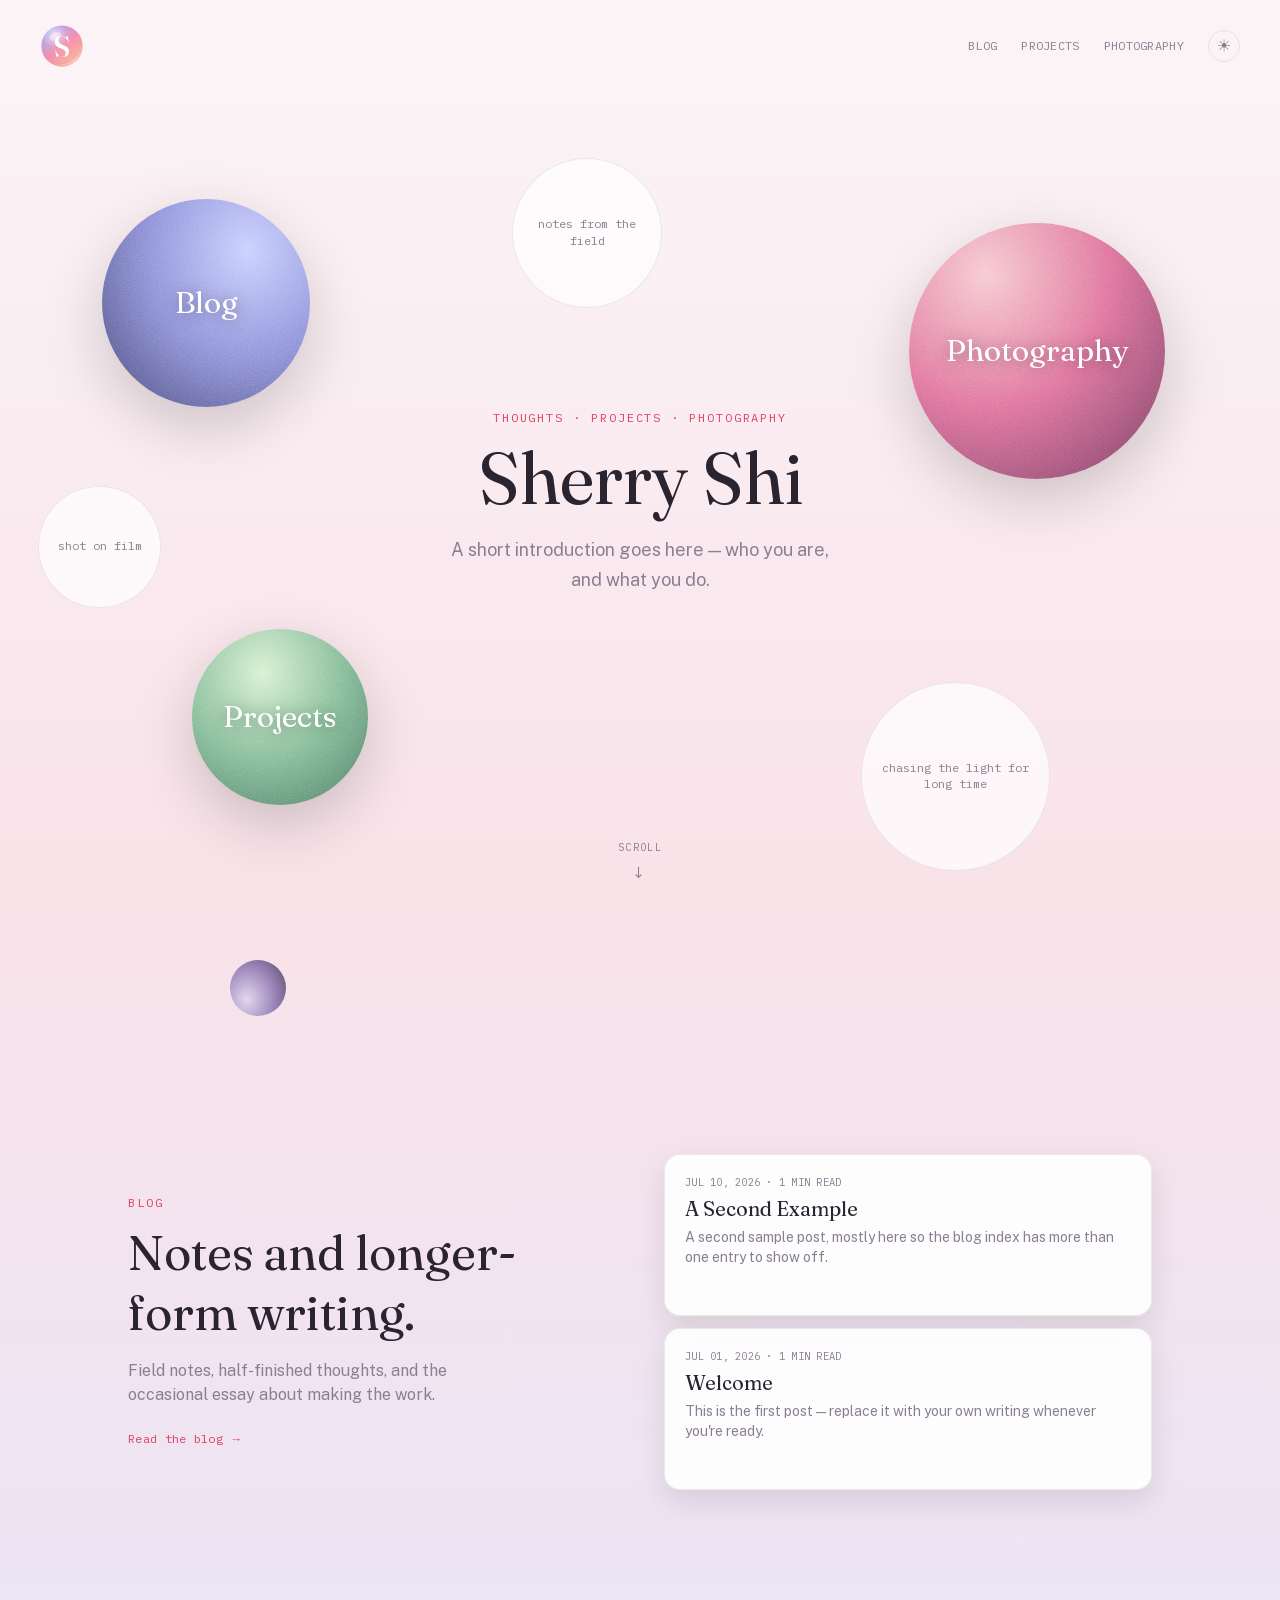
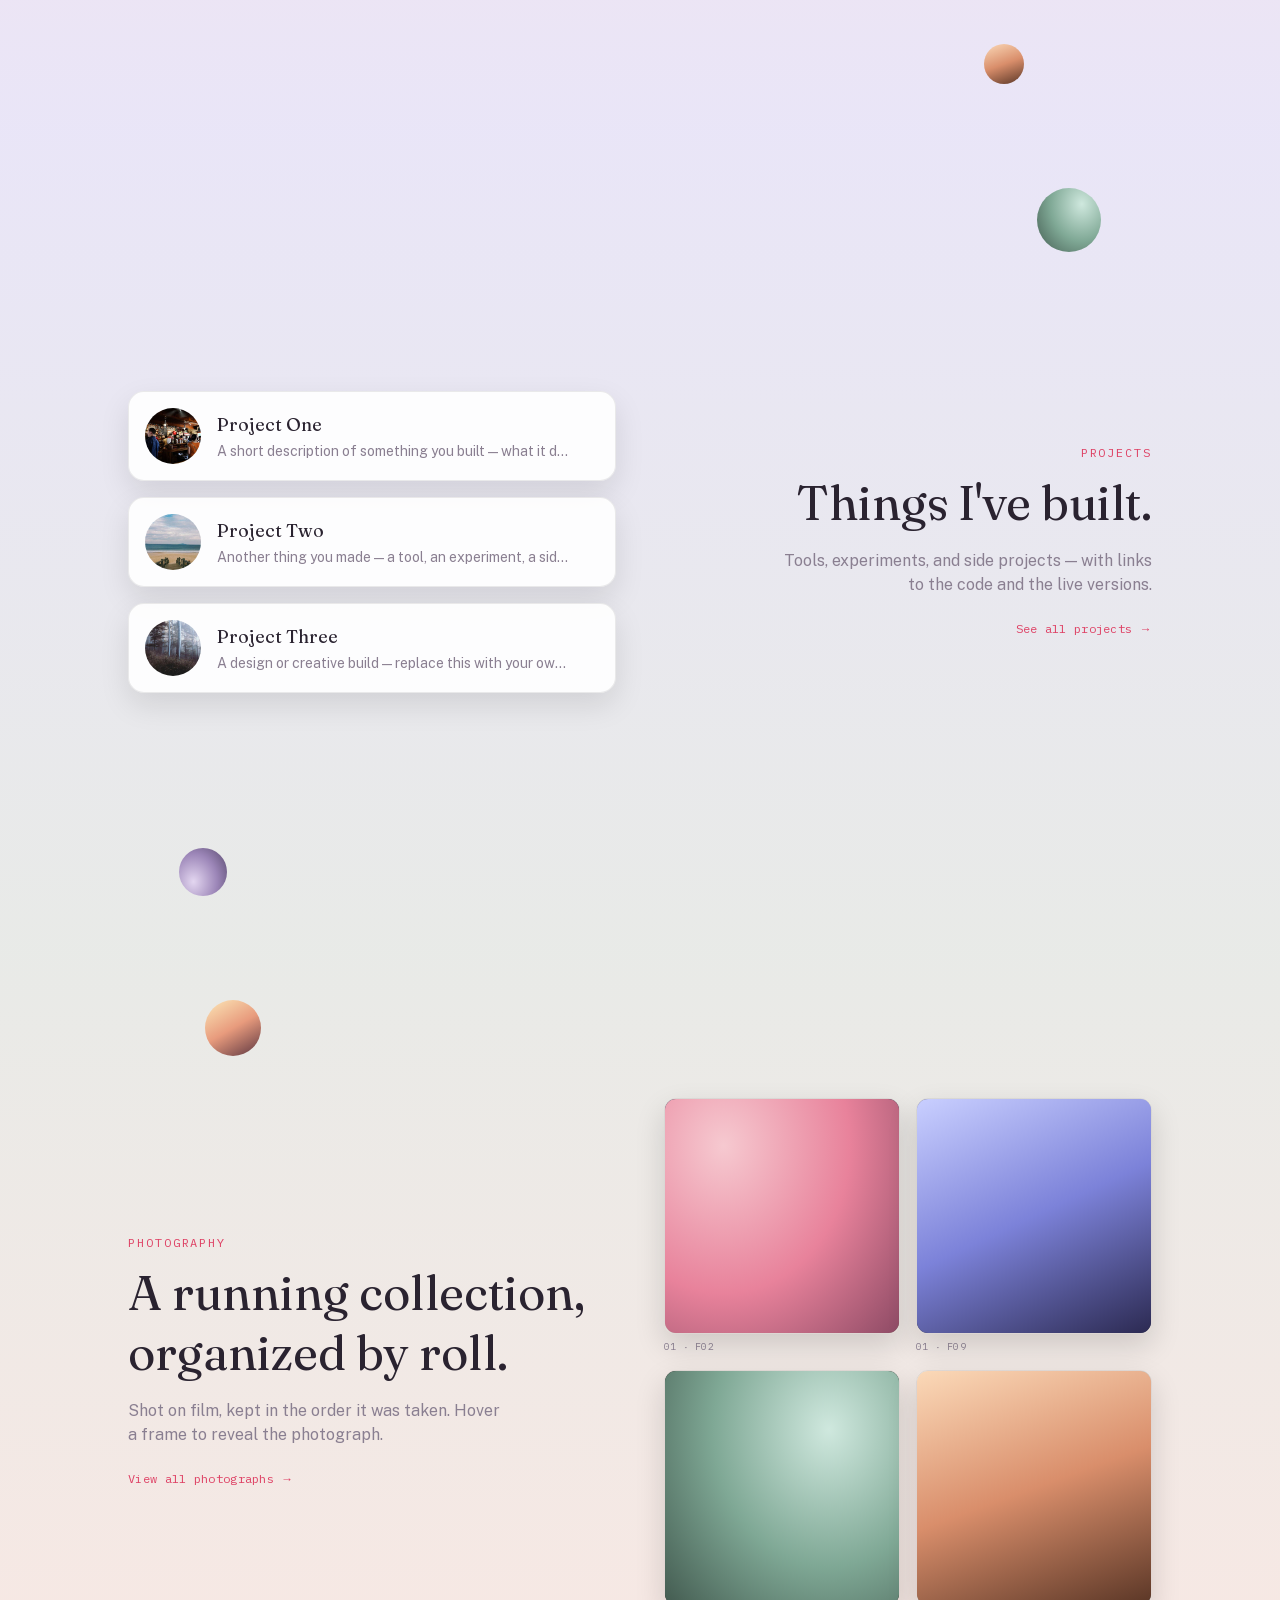
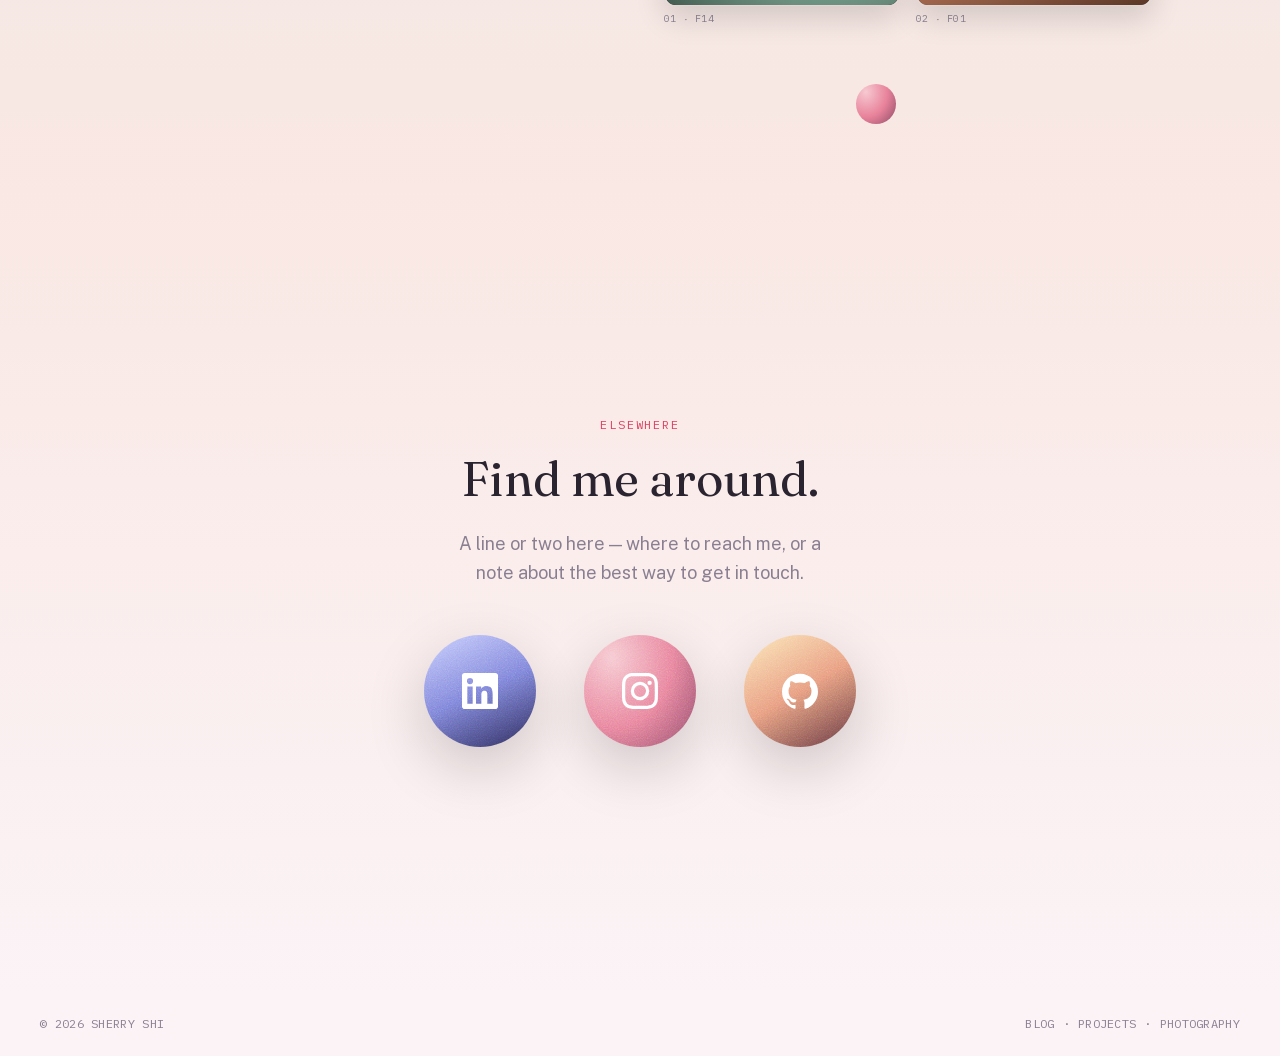
==== commit f9ab9771: "Deploy 3dc1911964ffcb4a0e49c7c43a322252267a0fcc sherryrshi/personal-site@3dc1911964ffcb4a0e49c7c43a3" ====
--- a/index.html
+++ b/index.html
@@ -1,4 +1,4 @@
-<!DOCTYPE html><html lang="en" class="fraunces_415d15cc-module__v9bq-W__variable public_sans_e592d326-module__JEhSGq__variable ibm_plex_mono_b29ce311-module__B1rYkW__variable h-full antialiased"><head><meta charSet="utf-8"/><meta name="viewport" content="width=device-width, initial-scale=1"/><link rel="preload" href="/_next/static/media/54fc36028e2bb174-s.p.20jfceqj9zyw9.woff2" as="font" crossorigin="" type="font/woff2"/><link rel="preload" href="/_next/static/media/99e609270109b47d-s.p.40sczeszzbjw1.woff2" as="font" crossorigin="" type="font/woff2"/><link rel="preload" href="/_next/static/media/effe91970fc4db64-s.p.0oace-s_gkfks.woff2" as="font" crossorigin="" type="font/woff2"/><link rel="preload" href="/_next/static/media/fa0520225c6f3d07-s.p.33u8lzvd44aqk.woff2" as="font" crossorigin="" type="font/woff2"/><link rel="stylesheet" href="/_next/static/chunks/3n5pit78j85xd.css" data-precedence="next"/><link rel="preload" as="script" fetchPriority="low" href="/_next/static/chunks/3ll07n217cgxf.js"/><script src="/_next/static/chunks/3tqnqxx00iegt.js" async=""></script><script src="/_next/static/chunks/2bcknr5_tllvo.js" async=""></script><script src="/_next/static/chunks/0mr0fnckbkr54.js" async=""></script><script src="/_next/static/chunks/turbopack-25s5fl1msm69b.js" async=""></script><script src="/_next/static/chunks/12sbmw-tfils6.js" async=""></script><script src="/_next/static/chunks/14mrh2-p_w84d.js" async=""></script><script src="/_next/static/chunks/3u7k27327gi-b.js" async=""></script><meta name="next-size-adjust" content=""/><title>Sherry Shi</title><meta name="description" content="Personal website: blog, projects, and photography"/><link rel="icon" href="/favicon.ico?favicon.2vob68tjqpejf.ico" sizes="256x256" type="image/x-icon"/><script>
+<!DOCTYPE html><html lang="en" class="fraunces_415d15cc-module__v9bq-W__variable public_sans_e592d326-module__JEhSGq__variable ibm_plex_mono_b29ce311-module__B1rYkW__variable h-full antialiased"><head><meta charSet="utf-8"/><meta name="viewport" content="width=device-width, initial-scale=1"/><link rel="preload" href="/_next/static/media/54fc36028e2bb174-s.p.20jfceqj9zyw9.woff2" as="font" crossorigin="" type="font/woff2"/><link rel="preload" href="/_next/static/media/99e609270109b47d-s.p.40sczeszzbjw1.woff2" as="font" crossorigin="" type="font/woff2"/><link rel="preload" href="/_next/static/media/effe91970fc4db64-s.p.0oace-s_gkfks.woff2" as="font" crossorigin="" type="font/woff2"/><link rel="preload" href="/_next/static/media/fa0520225c6f3d07-s.p.33u8lzvd44aqk.woff2" as="font" crossorigin="" type="font/woff2"/><link rel="stylesheet" href="/_next/static/chunks/17p7ak41sb4ef.css" data-precedence="next"/><link rel="preload" as="script" fetchPriority="low" href="/_next/static/chunks/3ll07n217cgxf.js"/><script src="/_next/static/chunks/3tqnqxx00iegt.js" async=""></script><script src="/_next/static/chunks/2bcknr5_tllvo.js" async=""></script><script src="/_next/static/chunks/0mr0fnckbkr54.js" async=""></script><script src="/_next/static/chunks/turbopack-25s5fl1msm69b.js" async=""></script><script src="/_next/static/chunks/12sbmw-tfils6.js" async=""></script><script src="/_next/static/chunks/14mrh2-p_w84d.js" async=""></script><script src="/_next/static/chunks/3u7k27327gi-b.js" async=""></script><meta name="next-size-adjust" content=""/><title>Sherry Shi</title><meta name="description" content="Personal website: blog, projects, and photography"/><link rel="icon" href="/icon.svg?icon.1ajpkp-hu7c09.svg" sizes="any" type="image/svg+xml"/><script>
 (function() {
   try {
     var stored = localStorage.getItem('theme');
@@ -7,4 +7,4 @@
     }
   } catch (e) {}
 })();
-</script><script src="/_next/static/chunks/0cz1d0mv5g_q7.js" noModule=""></script></head><body class="flex min-h-full flex-col bg-background text-foreground transition-colors duration-300"><div hidden=""><!--$--><!--/$--></div><header class="flex items-center justify-between px-6 py-6 sm:px-10"><a class="font-display text-lg font-medium" href="/">Sherry Shi</a><nav class="hidden items-center gap-6 sm:flex"><a class="font-mono text-xs tracking-wide text-muted transition-colors hover:text-foreground" href="/blog/">BLOG</a><a class="font-mono text-xs tracking-wide text-muted transition-colors hover:text-foreground" href="/projects/">PROJECTS</a><a class="font-mono text-xs tracking-wide text-muted transition-colors hover:text-foreground" href="/photography/">PHOTOGRAPHY</a><button aria-label="Toggle light and dark theme" class="flex h-8 w-8 items-center justify-center rounded-full border border-border text-muted transition-colors hover:border-border-strong hover:text-foreground">☾</button></nav><div class="sm:hidden"><button aria-label="Open menu" aria-expanded="false" aria-controls="mobile-menu" class="flex h-9 w-9 items-center justify-center rounded-full border border-border text-foreground transition-colors hover:border-border-strong"><svg width="18" height="18" viewBox="0 0 18 18" fill="none" aria-hidden="true"><path d="M2 5h14M2 9h14M2 13h14" stroke="currentColor" stroke-width="1.5" stroke-linecap="round"></path></svg></button></div></header><main class="flex-1"><div><section class="screen-landing relative flex min-h-[calc(100dvh-80px)] flex-col items-center justify-center overflow-hidden px-6 py-16 text-center sm:px-10"><div class="bubble-drift absolute block left-[6%] top-[8%] sm:left-[8%] sm:top-[13%]" style="--bubble-duration:12s;--bubble-delay:0s;--bubble-x:24px;--bubble-y:28px;--bubble-rot:5deg"><a class="grain-texture flex items-center justify-center rounded-full shadow-[0_20px_60px_rgba(0,0,0,0.18)] transition-transform duration-300 ease-out hover:scale-105 section-gradient-blog h-32 w-32 sm:h-44 sm:w-44 xl:h-52 xl:w-52" href="/blog/"><span class="relative z-10 px-2 text-center font-display text-lg text-white sm:px-3 sm:text-2xl lg:text-3xl" style="text-shadow:0 1px 16px rgba(0,0,0,0.35)">Blog</span></a></div><div class="bubble-drift absolute block bottom-[13%] left-[26%] sm:bottom-[13%] sm:left-[15%]" style="--bubble-duration:10s;--bubble-delay:-4s;--bubble-x:20px;--bubble-y:30px;--bubble-rot:-6deg"><a class="grain-texture flex items-center justify-center rounded-full shadow-[0_20px_60px_rgba(0,0,0,0.18)] transition-transform duration-300 ease-out hover:scale-105 section-gradient-projects h-36 w-36 sm:h-36 sm:w-36 xl:h-44 xl:w-44" href="/projects/"><span class="relative z-10 px-2 text-center font-display text-lg text-white sm:px-3 sm:text-2xl lg:text-3xl" style="text-shadow:0 1px 16px rgba(0,0,0,0.35)">Projects</span></a></div><div class="bubble-drift absolute block right-[7%] top-[8%] sm:right-[9%] sm:top-[5%] xl:top-[16%]" style="--bubble-duration:13s;--bubble-delay:-7s;--bubble-x:22px;--bubble-y:24px;--bubble-rot:5deg"><a class="grain-texture flex items-center justify-center rounded-full shadow-[0_20px_60px_rgba(0,0,0,0.18)] transition-transform duration-300 ease-out hover:scale-105 section-gradient-photography h-44 w-44 sm:h-56 sm:w-56 xl:h-64 xl:w-64" href="/photography/"><span class="relative z-10 px-2 text-center font-display text-lg text-white sm:px-3 sm:text-2xl lg:text-3xl" style="text-shadow:0 1px 16px rgba(0,0,0,0.35)">Photography</span></a></div><div aria-hidden="true" class="bubble-drift text-bubble absolute hidden items-center justify-center rounded-full sm:flex left-[40%] top-[8%]" style="--bubble-duration:11s;--bubble-delay:-3s;--bubble-x:16px;--bubble-y:24px;--bubble-rot:-5deg;width:9.4rem;height:9.4rem"><span class="max-w-[80%] text-center font-mono text-xs leading-snug text-muted">notes from the field</span></div><div aria-hidden="true" class="bubble-drift text-bubble absolute hidden items-center justify-center rounded-full sm:flex left-[3%] top-[48%]" style="--bubble-duration:9s;--bubble-delay:-6s;--bubble-x:14px;--bubble-y:16px;--bubble-rot:6deg;width:7.640000000000001rem;height:7.640000000000001rem"><span class="max-w-[80%] text-center font-mono text-xs leading-snug text-muted">shot on film</span></div><div aria-hidden="true" class="bubble-drift text-bubble absolute hidden items-center justify-center rounded-full sm:flex right-[18%] bottom-[5%]" style="--bubble-duration:10s;--bubble-delay:-5s;--bubble-x:20px;--bubble-y:18px;--bubble-rot:5deg;width:11.82rem;height:11.82rem"><span class="max-w-[80%] text-center font-mono text-xs leading-snug text-muted">chasing the light for long time</span></div><div class="relative z-10 max-w-xl"><div class="reveal-root transition-all duration-700 ease-out translate-y-6 opacity-0 " style="transition-delay:0ms"><p class="font-mono text-xs tracking-[0.16em] text-accent">THOUGHTS · PROJECTS · PHOTOGRAPHY</p></div><div class="reveal-root transition-all duration-700 ease-out translate-y-6 opacity-0 " style="transition-delay:80ms"><h1 class="mt-4 text-balance font-display text-4xl leading-[1.02] sm:text-7xl">Sherry Shi</h1></div><div class="reveal-root transition-all duration-700 ease-out translate-y-6 opacity-0 " style="transition-delay:160ms"><p class="mx-auto mt-5 max-w-sm text-base leading-relaxed text-muted sm:text-lg">A short introduction goes here — who you are, and what you do.</p></div></div><a href="#blog" class="group absolute bottom-8 left-1/2 flex -translate-x-1/2 flex-col items-center gap-2 font-mono text-[0.65rem] tracking-[0.14em] text-muted transition-colors hover:text-foreground"><span>SCROLL</span><span class="scroll-cue-arrow text-base leading-none" aria-hidden="true">↓</span></a></section><section id="blog" class="screen-blog relative flex min-h-[calc(100dvh-80px)] scroll-mt-6 items-center overflow-hidden px-6 py-16 sm:px-10"><div aria-hidden="true" class="bubble-drift pointer-events-none absolute block overflow-hidden rounded-full top-5 right-[6%] sm:top-12 sm:left-[18%] sm:right-auto gradient-lavender h-14 w-14" style="--bubble-duration:9s;--bubble-delay:0s;--bubble-x:16px;--bubble-y:20px;--bubble-rot:4deg"></div><div aria-hidden="true" class="bubble-drift pointer-events-none absolute block overflow-hidden rounded-full bottom-3 left-[8%] sm:bottom-12 sm:right-[20%] sm:left-auto gradient-peach h-10 w-10" style="--bubble-duration:8s;--bubble-delay:-3s;--bubble-x:12px;--bubble-y:16px;--bubble-rot:4deg"></div><div class="mx-auto grid w-full max-w-5xl grid-cols-1 items-center gap-12 sm:grid-cols-2"><div class="reveal-root transition-all duration-700 ease-out translate-x-8 opacity-0 " style="transition-delay:0ms"><p class="font-mono text-xs tracking-[0.16em] text-accent">BLOG</p><h2 class="mt-3 text-balance font-display text-4xl leading-tight sm:text-5xl">Notes and longer-form writing.</h2><p class="mt-4 max-w-sm text-muted">Field notes, half-finished thoughts, and the occasional essay about making the work.</p><a class="mt-6 inline-block font-mono text-xs tracking-wide text-accent transition-opacity hover:opacity-70" href="/blog/">Read the blog <span aria-hidden="true">→</span></a></div><div class="reveal-root transition-all duration-700 ease-out -translate-x-8 opacity-0 " style="transition-delay:100ms"><div class="flex flex-col gap-3"><div class="bubble-drift" style="--bubble-duration:11s;--bubble-delay:0s;--bubble-x:8px;--bubble-y:10px;--bubble-rot:0deg"><a class="group block rounded-2xl border border-border bg-surface/90 p-5 shadow-[0_12px_30px_rgba(0,0,0,0.1)] transition-all duration-300 ease-out hover:-translate-y-1 hover:border-border-strong hover:bg-surface hover:shadow-[0_20px_45px_rgba(0,0,0,0.16)]" href="/blog/formatting-example/"><p class="font-mono text-[0.65rem] tracking-wide text-muted">JUL 10, 2026<!-- --> · <!-- -->1 MIN READ</p><h3 class="mt-1 font-display text-xl transition-colors group-hover:text-accent">A Second Example</h3><p class="mt-1 line-clamp-2 text-sm text-muted">A second sample post, mostly here so the blog index has more than one entry to show off.</p><span aria-hidden="true" class="mt-2 block translate-x-[-4px] text-right font-mono text-sm text-accent opacity-0 transition-all duration-300 group-hover:translate-x-0 group-hover:opacity-100">→</span></a></div><div class="bubble-drift" style="--bubble-duration:12s;--bubble-delay:-2s;--bubble-x:8px;--bubble-y:10px;--bubble-rot:0deg"><a class="group block rounded-2xl border border-border bg-surface/90 p-5 shadow-[0_12px_30px_rgba(0,0,0,0.1)] transition-all duration-300 ease-out hover:-translate-y-1 hover:border-border-strong hover:bg-surface hover:shadow-[0_20px_45px_rgba(0,0,0,0.16)]" href="/blog/welcome/"><p class="font-mono text-[0.65rem] tracking-wide text-muted">JUL 01, 2026<!-- --> · <!-- -->1 MIN READ</p><h3 class="mt-1 font-display text-xl transition-colors group-hover:text-accent">Welcome</h3><p class="mt-1 line-clamp-2 text-sm text-muted">This is the first post — replace it with your own writing whenever you&#x27;re ready.</p><span aria-hidden="true" class="mt-2 block translate-x-[-4px] text-right font-mono text-sm text-accent opacity-0 transition-all duration-300 group-hover:translate-x-0 group-hover:opacity-100">→</span></a></div></div></div></div></section><section class="screen-projects relative flex min-h-[calc(100dvh-80px)] items-center overflow-hidden px-6 py-16 sm:px-10"><div aria-hidden="true" class="bubble-drift pointer-events-none absolute block overflow-hidden rounded-full top-5 right-[7%] sm:top-14 sm:right-[14%] gradient-sage h-16 w-16" style="--bubble-duration:10s;--bubble-delay:0s;--bubble-x:18px;--bubble-y:22px;--bubble-rot:4deg"></div><div aria-hidden="true" class="bubble-drift pointer-events-none absolute block overflow-hidden rounded-full bottom-3 left-[8%] sm:bottom-14 sm:left-[14%] gradient-lavender h-12 w-12" style="--bubble-duration:8s;--bubble-delay:-4s;--bubble-x:14px;--bubble-y:18px;--bubble-rot:4deg"></div><div class="mx-auto grid w-full max-w-5xl grid-cols-1 items-center gap-12 sm:grid-cols-2"><div class="reveal-root transition-all duration-700 ease-out -translate-x-8 opacity-0 sm:order-2 sm:text-right" style="transition-delay:0ms"><p class="font-mono text-xs tracking-[0.16em] text-accent">PROJECTS</p><h2 class="mt-3 text-balance font-display text-4xl leading-tight sm:text-5xl">Things I&#x27;ve built.</h2><p class="mt-4 max-w-sm text-muted sm:ml-auto">Tools, experiments, and side projects — with links to the code and the live versions.</p><a class="mt-6 inline-block font-mono text-xs tracking-wide text-accent transition-opacity hover:opacity-70" href="/projects/">See all projects <span aria-hidden="true">→</span></a></div><div class="reveal-root transition-all duration-700 ease-out translate-x-8 opacity-0 sm:order-1" style="transition-delay:100ms"><div class="flex flex-col gap-4"><div class="bubble-drift" style="--bubble-duration:10s;--bubble-delay:0s;--bubble-x:8px;--bubble-y:10px;--bubble-rot:0deg"><a class="group flex items-center gap-4 rounded-2xl border border-border bg-surface/90 p-4 shadow-[0_12px_30px_rgba(0,0,0,0.1)] transition-all duration-300 ease-out hover:-translate-y-1 hover:border-border-strong hover:bg-surface hover:shadow-[0_20px_45px_rgba(0,0,0,0.16)]" href="/projects/project-one/"><div class="relative h-14 w-14 shrink-0 overflow-hidden rounded-full transition-transform duration-300 group-hover:scale-110"><img alt="Project One" loading="lazy" decoding="async" data-nimg="fill" class="object-cover" style="position:absolute;height:100%;width:100%;left:0;top:0;right:0;bottom:0;color:transparent" src="/projects/project-01.jpg"/></div><div class="min-w-0"><h3 class="font-display text-lg transition-colors group-hover:text-accent">Project One</h3><p class="mt-0.5 truncate text-sm text-muted">A short description of something you built — what it does and why it exists.</p></div><span aria-hidden="true" class="ml-auto shrink-0 translate-x-[-4px] font-mono text-sm text-accent opacity-0 transition-all duration-300 group-hover:translate-x-0 group-hover:opacity-100">→</span></a></div><div class="bubble-drift" style="--bubble-duration:11s;--bubble-delay:-2s;--bubble-x:8px;--bubble-y:10px;--bubble-rot:0deg"><a class="group flex items-center gap-4 rounded-2xl border border-border bg-surface/90 p-4 shadow-[0_12px_30px_rgba(0,0,0,0.1)] transition-all duration-300 ease-out hover:-translate-y-1 hover:border-border-strong hover:bg-surface hover:shadow-[0_20px_45px_rgba(0,0,0,0.16)]" href="/projects/project-two/"><div class="relative h-14 w-14 shrink-0 overflow-hidden rounded-full transition-transform duration-300 group-hover:scale-110"><img alt="Project Two" loading="lazy" decoding="async" data-nimg="fill" class="object-cover" style="position:absolute;height:100%;width:100%;left:0;top:0;right:0;bottom:0;color:transparent" src="/projects/project-02.jpg"/></div><div class="min-w-0"><h3 class="font-display text-lg transition-colors group-hover:text-accent">Project Two</h3><p class="mt-0.5 truncate text-sm text-muted">Another thing you made — a tool, an experiment, a side project worth showing.</p></div><span aria-hidden="true" class="ml-auto shrink-0 translate-x-[-4px] font-mono text-sm text-accent opacity-0 transition-all duration-300 group-hover:translate-x-0 group-hover:opacity-100">→</span></a></div><div class="bubble-drift" style="--bubble-duration:12s;--bubble-delay:-4s;--bubble-x:8px;--bubble-y:10px;--bubble-rot:0deg"><a class="group flex items-center gap-4 rounded-2xl border border-border bg-surface/90 p-4 shadow-[0_12px_30px_rgba(0,0,0,0.1)] transition-all duration-300 ease-out hover:-translate-y-1 hover:border-border-strong hover:bg-surface hover:shadow-[0_20px_45px_rgba(0,0,0,0.16)]" href="/projects/project-three/"><div class="relative h-14 w-14 shrink-0 overflow-hidden rounded-full transition-transform duration-300 group-hover:scale-110"><img alt="Project Three" loading="lazy" decoding="async" data-nimg="fill" class="object-cover" style="position:absolute;height:100%;width:100%;left:0;top:0;right:0;bottom:0;color:transparent" src="/projects/project-03.jpg"/></div><div class="min-w-0"><h3 class="font-display text-lg transition-colors group-hover:text-accent">Project Three</h3><p class="mt-0.5 truncate text-sm text-muted">A design or creative build — replace this with your own work when ready.</p></div><span aria-hidden="true" class="ml-auto shrink-0 translate-x-[-4px] font-mono text-sm text-accent opacity-0 transition-all duration-300 group-hover:translate-x-0 group-hover:opacity-100">→</span></a></div></div></div></div></section><section class="screen-photography relative flex min-h-[calc(100dvh-80px)] items-center overflow-hidden px-6 py-16 sm:px-10"><div aria-hidden="true" class="bubble-drift pointer-events-none absolute block overflow-hidden rounded-full top-5 right-[6%] sm:top-12 sm:left-[16%] sm:right-auto gradient-coral h-14 w-14" style="--bubble-duration:9s;--bubble-delay:0s;--bubble-x:16px;--bubble-y:20px;--bubble-rot:4deg"></div><div aria-hidden="true" class="bubble-drift pointer-events-none absolute block overflow-hidden rounded-full bottom-3 left-[8%] sm:bottom-12 sm:right-[30%] sm:left-auto gradient-pink h-10 w-10" style="--bubble-duration:8s;--bubble-delay:-3s;--bubble-x:14px;--bubble-y:16px;--bubble-rot:4deg"></div><div class="mx-auto grid w-full max-w-5xl grid-cols-1 items-center gap-12 sm:grid-cols-2"><div class="reveal-root transition-all duration-700 ease-out translate-x-8 opacity-0 " style="transition-delay:0ms"><p class="font-mono text-xs tracking-[0.16em] text-accent">PHOTOGRAPHY</p><h2 class="mt-3 text-balance font-display text-4xl leading-tight sm:text-5xl">A running collection, organized by roll.</h2><p class="mt-4 max-w-sm text-muted">Shot on film, kept in the order it was taken. Hover a frame to reveal the photograph.</p><a class="mt-6 inline-block font-mono text-xs tracking-wide text-accent transition-opacity hover:opacity-70" href="/photography/">View all photographs <span aria-hidden="true">→</span></a></div><div class="reveal-root transition-all duration-700 ease-out -translate-x-8 opacity-0 " style="transition-delay:100ms"><div class="grid grid-cols-2 gap-4"><a class="bubble-drift block" style="--bubble-duration:9s;--bubble-delay:0s;--bubble-x:10px;--bubble-y:12px;--bubble-rot:-3deg" href="/photography/"><div class="group relative aspect-square overflow-hidden rounded-xl border border-border shadow-[0_12px_30px_rgba(0,0,0,0.14)]"><img alt="Location — Month Year" loading="lazy" decoding="async" data-nimg="fill" class="object-cover" style="position:absolute;height:100%;width:100%;left:0;top:0;right:0;bottom:0;color:transparent" src="/photos/photo-01.jpg"/><div aria-hidden="true" class="reveal-tile-overlay absolute inset-0 gradient-pink"></div></div><span class="mt-1.5 block font-mono text-[0.6rem] tracking-wide text-muted">01<!-- --> · <!-- -->F02</span></a><a class="bubble-drift block" style="--bubble-duration:10s;--bubble-delay:-2s;--bubble-x:10px;--bubble-y:12px;--bubble-rot:3deg" href="/photography/"><div class="group relative aspect-square overflow-hidden rounded-xl border border-border shadow-[0_12px_30px_rgba(0,0,0,0.14)]"><img alt="Location — Month Year" loading="lazy" decoding="async" data-nimg="fill" class="object-cover" style="position:absolute;height:100%;width:100%;left:0;top:0;right:0;bottom:0;color:transparent" src="/photos/photo-02.jpg"/><div aria-hidden="true" class="reveal-tile-overlay absolute inset-0 gradient-periwinkle"></div></div><span class="mt-1.5 block font-mono text-[0.6rem] tracking-wide text-muted">01<!-- --> · <!-- -->F09</span></a><a class="bubble-drift block" style="--bubble-duration:11s;--bubble-delay:-4s;--bubble-x:10px;--bubble-y:12px;--bubble-rot:-3deg" href="/photography/"><div class="group relative aspect-square overflow-hidden rounded-xl border border-border shadow-[0_12px_30px_rgba(0,0,0,0.14)]"><img alt="Location — Month Year" loading="lazy" decoding="async" data-nimg="fill" class="object-cover" style="position:absolute;height:100%;width:100%;left:0;top:0;right:0;bottom:0;color:transparent" src="/photos/photo-03.jpg"/><div aria-hidden="true" class="reveal-tile-overlay absolute inset-0 gradient-sage"></div></div><span class="mt-1.5 block font-mono text-[0.6rem] tracking-wide text-muted">01<!-- --> · <!-- -->F14</span></a><a class="bubble-drift block" style="--bubble-duration:12s;--bubble-delay:-6s;--bubble-x:10px;--bubble-y:12px;--bubble-rot:3deg" href="/photography/"><div class="group relative aspect-square overflow-hidden rounded-xl border border-border shadow-[0_12px_30px_rgba(0,0,0,0.14)]"><img alt="Location — Month Year" loading="lazy" decoding="async" data-nimg="fill" class="object-cover" style="position:absolute;height:100%;width:100%;left:0;top:0;right:0;bottom:0;color:transparent" src="/photos/photo-04.jpg"/><div aria-hidden="true" class="reveal-tile-overlay absolute inset-0 gradient-peach"></div></div><span class="mt-1.5 block font-mono text-[0.6rem] tracking-wide text-muted">02<!-- --> · <!-- -->F01</span></a></div></div></div></section><section class="screen-contact relative flex min-h-[calc(100dvh-80px)] flex-col items-center justify-center overflow-hidden px-6 py-16 text-center sm:px-10"><div class="reveal-root transition-all duration-700 ease-out translate-y-6 opacity-0 " style="transition-delay:0ms"><p class="font-mono text-xs tracking-[0.16em] text-accent">ELSEWHERE</p></div><div class="reveal-root transition-all duration-700 ease-out translate-y-6 opacity-0 " style="transition-delay:80ms"><h2 class="mt-4 text-balance font-display text-4xl leading-tight sm:text-5xl">Find me around.</h2></div><div class="reveal-root transition-all duration-700 ease-out translate-y-6 opacity-0 " style="transition-delay:160ms"><p class="mx-auto mt-5 max-w-sm text-lg leading-relaxed text-muted">A line or two here — where to reach me, or a note about the best way to get in touch.</p></div><div class="reveal-root transition-all duration-700 ease-out translate-y-6 opacity-0 " style="transition-delay:240ms"><div class="mt-12 flex flex-wrap items-center justify-center gap-8 sm:gap-12"><div class="bubble-drift" style="--bubble-duration:10s;--bubble-delay:0s;--bubble-x:12px;--bubble-y:16px;--bubble-rot:-5deg"><a href="https://www.linkedin.com/in/your-handle" target="_blank" rel="noopener noreferrer" aria-label="LinkedIn" class="grain-texture flex h-24 w-24 items-center justify-center rounded-full text-white shadow-[0_20px_60px_rgba(0,0,0,0.18)] transition-transform duration-300 ease-out hover:scale-110 sm:h-28 sm:w-28 gradient-periwinkle"><span class="relative z-10"><svg viewBox="0 0 24 24" fill="currentColor" class="h-9 w-9" aria-hidden="true"><path d="M20.45 20.45h-3.56v-5.57c0-1.33-.02-3.04-1.85-3.04-1.85 0-2.14 1.45-2.14 2.94v5.67H9.35V9h3.41v1.56h.05c.48-.9 1.63-1.85 3.36-1.85 3.59 0 4.25 2.36 4.25 5.44v6.3zM5.34 7.43a2.06 2.06 0 1 1 0-4.13 2.06 2.06 0 0 1 0 4.13zM7.12 20.45H3.56V9h3.56v11.45zM22.22 0H1.77C.79 0 0 .77 0 1.72v20.56C0 23.23.79 24 1.77 24h20.45c.98 0 1.78-.77 1.78-1.72V1.72C24 .77 23.2 0 22.22 0z"></path></svg></span></a></div><div class="bubble-drift" style="--bubble-duration:11s;--bubble-delay:-2s;--bubble-x:12px;--bubble-y:16px;--bubble-rot:5deg"><a href="https://www.instagram.com/your-handle" target="_blank" rel="noopener noreferrer" aria-label="Instagram" class="grain-texture flex h-24 w-24 items-center justify-center rounded-full text-white shadow-[0_20px_60px_rgba(0,0,0,0.18)] transition-transform duration-300 ease-out hover:scale-110 sm:h-28 sm:w-28 gradient-pink"><span class="relative z-10"><svg viewBox="0 0 24 24" fill="currentColor" class="h-9 w-9" aria-hidden="true"><path d="M12 2.16c3.2 0 3.58.01 4.85.07 1.17.05 1.8.25 2.23.41.56.22.96.48 1.38.9.42.42.68.82.9 1.38.16.42.36 1.06.41 2.23.06 1.27.07 1.65.07 4.85s-.01 3.58-.07 4.85c-.05 1.17-.25 1.8-.41 2.23-.22.56-.48.96-.9 1.38-.42.42-.82.68-1.38.9-.42.16-1.06.36-2.23.41-1.27.06-1.65.07-4.85.07s-3.58-.01-4.85-.07c-1.17-.05-1.8-.25-2.23-.41a3.7 3.7 0 0 1-1.38-.9 3.7 3.7 0 0 1-.9-1.38c-.16-.42-.36-1.06-.41-2.23-.06-1.27-.07-1.65-.07-4.85s.01-3.58.07-4.85c.05-1.17.25-1.8.41-2.23.22-.56.48-.96.9-1.38.42-.42.82-.68 1.38-.9.42-.16 1.06-.36 2.23-.41C8.42 2.17 8.8 2.16 12 2.16zm0-2.16C8.74 0 8.33.01 7.05.07 5.78.13 4.9.33 4.14.63c-.79.31-1.46.72-2.13 1.38C1.35 2.68.94 3.35.63 4.14.33 4.9.13 5.78.07 7.05.01 8.33 0 8.74 0 12s.01 3.67.07 4.95c.06 1.27.26 2.15.56 2.91.31.79.72 1.46 1.38 2.13.67.66 1.34 1.07 2.13 1.38.76.3 1.64.5 2.91.56C8.33 23.99 8.74 24 12 24s3.67-.01 4.95-.07c1.27-.06 2.15-.26 2.91-.56.79-.31 1.46-.72 2.13-1.38.66-.67 1.07-1.34 1.38-2.13.3-.76.5-1.64.56-2.91.06-1.28.07-1.69.07-4.95s-.01-3.67-.07-4.95c-.06-1.27-.26-2.15-.56-2.91a5.9 5.9 0 0 0-1.38-2.13A5.9 5.9 0 0 0 19.86.63c-.76-.3-1.64-.5-2.91-.56C15.67.01 15.26 0 12 0zm0 5.84A6.16 6.16 0 1 0 18.16 12 6.16 6.16 0 0 0 12 5.84zm0 10.16A4 4 0 1 1 16 12a4 4 0 0 1-4 4zm6.41-10.85a1.44 1.44 0 1 0 1.44 1.44 1.44 1.44 0 0 0-1.44-1.44z"></path></svg></span></a></div><div class="bubble-drift" style="--bubble-duration:12s;--bubble-delay:-4s;--bubble-x:12px;--bubble-y:16px;--bubble-rot:-5deg"><a href="https://github.com/sherryrshi" target="_blank" rel="noopener noreferrer" aria-label="GitHub" class="grain-texture flex h-24 w-24 items-center justify-center rounded-full text-white shadow-[0_20px_60px_rgba(0,0,0,0.18)] transition-transform duration-300 ease-out hover:scale-110 sm:h-28 sm:w-28 gradient-coral"><span class="relative z-10"><svg viewBox="0 0 24 24" fill="currentColor" class="h-9 w-9" aria-hidden="true"><path d="M12 .5C5.37.5 0 5.87 0 12.5c0 5.3 3.44 9.8 8.21 11.39.6.11.82-.26.82-.58 0-.29-.01-1.05-.02-2.06-3.34.73-4.04-1.61-4.04-1.61-.55-1.39-1.34-1.76-1.34-1.76-1.09-.75.08-.73.08-.73 1.21.09 1.84 1.24 1.84 1.24 1.07 1.83 2.81 1.3 3.5.99.11-.78.42-1.3.76-1.6-2.67-.3-5.47-1.33-5.47-5.93 0-1.31.47-2.38 1.24-3.22-.12-.3-.54-1.52.12-3.18 0 0 1.01-.32 3.3 1.23a11.5 11.5 0 0 1 6 0c2.29-1.55 3.3-1.23 3.3-1.23.66 1.66.24 2.88.12 3.18.77.84 1.24 1.91 1.24 3.22 0 4.61-2.81 5.62-5.49 5.92.43.37.81 1.1.81 2.22 0 1.6-.01 2.9-.01 3.29 0 .32.22.7.83.58C20.56 22.29 24 17.8 24 12.5 24 5.87 18.63.5 12 .5z"></path></svg></span></a></div></div></div></section></div><!--$--><!--/$--></main><footer class="mt-auto flex flex-wrap items-center justify-between gap-3 px-6 py-6 font-mono text-xs tracking-wide text-muted sm:px-10"><span>© <!-- -->2026<!-- --> <a class="transition-colors hover:text-foreground" href="/">SHERRY SHI</a></span><nav class="flex items-center gap-2"><a class="transition-colors hover:text-foreground" href="/blog/">BLOG</a><span aria-hidden="true">·</span><a class="transition-colors hover:text-foreground" href="/projects/">PROJECTS</a><span aria-hidden="true">·</span><a class="transition-colors hover:text-foreground" href="/photography/">PHOTOGRAPHY</a></nav></footer><script src="/_next/static/chunks/3ll07n217cgxf.js" id="_R_" async=""></script><script>(self.__next_f=self.__next_f||[]).push([0])</script><script>self.__next_f.push([1,"1:\"$Sreact.fragment\"\n2:I[22016,[\"/_next/static/chunks/12sbmw-tfils6.js\",\"/_next/static/chunks/14mrh2-p_w84d.js\",\"/_next/static/chunks/3u7k27327gi-b.js\"],\"\"]\n3:I[94013,[\"/_next/static/chunks/12sbmw-tfils6.js\",\"/_next/static/chunks/14mrh2-p_w84d.js\"],\"ThemeToggle\"]\n4:I[92553,[\"/_next/static/chunks/12sbmw-tfils6.js\",\"/_next/static/chunks/14mrh2-p_w84d.js\"],\"MobileNav\"]\n5:I[39756,[\"/_next/static/chunks/12sbmw-tfils6.js\",\"/_next/static/chunks/14mrh2-p_w84d.js\"],\"default\"]\n6:I[37457,[\"/_next/static/chunks/12sbmw-tfils6.js\",\"/_next/static/chunks/14mrh2-p_w84d.js\"],\"default\"]\n16:I[68027,[\"/_next/static/chunks/12sbmw-tfils6.js\",\"/_next/static/chunks/14mrh2-p_w84d.js\"],\"default\",1]\n:HL[\"/_next/static/chunks/3n5pit78j85xd.css\",\"style\"]\n:HL[\"/_next/static/media/54fc36028e2bb174-s.p.20jfceqj9zyw9.woff2\",\"font\",{\"crossOrigin\":\"\",\"type\":\"font/woff2\"}]\n:HL[\"/_next/static/media/99e609270109b47d-s.p.40sczeszzbjw1.woff2\",\"font\",{\"crossOrigin\":\"\",\"type\":\"font/woff2\"}]\n:HL[\"/_next/static/media/effe91970fc4db64-s.p.0oace-s_gkfks.woff2\",\"font\",{\"crossOrigin\":\"\",\"type\":\"font/woff2\"}]\n:HL[\"/_next/static/media/fa0520225c6f3d07-s.p.33u8lzvd44aqk.woff2\",\"font\",{\"crossOrigin\":\"\",\"type\":\"font/woff2\"}]\n"])</script><script>self.__next_f.push([1,"0:{\"P\":null,\"c\":[\"\",\"\"],\"q\":\"\",\"i\":false,\"f\":[[[\"\",{\"children\":[\"__PAGE__\",{}]},\"$undefined\",\"$undefined\",16],[[\"$\",\"$1\",\"c\",{\"children\":[[[\"$\",\"link\",\"0\",{\"rel\":\"stylesheet\",\"href\":\"/_next/static/chunks/3n5pit78j85xd.css\",\"precedence\":\"next\",\"crossOrigin\":\"$undefined\",\"nonce\":\"$undefined\"}],[\"$\",\"script\",\"script-0\",{\"src\":\"/_next/static/chunks/12sbmw-tfils6.js\",\"async\":true,\"nonce\":\"$undefined\"}],[\"$\",\"script\",\"script-1\",{\"src\":\"/_next/static/chunks/14mrh2-p_w84d.js\",\"async\":true,\"nonce\":\"$undefined\"}]],[\"$\",\"html\",null,{\"lang\":\"en\",\"suppressHydrationWarning\":true,\"className\":\"fraunces_415d15cc-module__v9bq-W__variable public_sans_e592d326-module__JEhSGq__variable ibm_plex_mono_b29ce311-module__B1rYkW__variable h-full antialiased\",\"children\":[[\"$\",\"head\",null,{\"children\":[\"$\",\"script\",null,{\"dangerouslySetInnerHTML\":{\"__html\":\"\\n(function() {\\n  try {\\n    var stored = localStorage.getItem('theme');\\n    if (stored === 'light' || stored === 'dark') {\\n      document.documentElement.setAttribute('data-theme', stored);\\n    }\\n  } catch (e) {}\\n})();\\n\"}}]}],[\"$\",\"body\",null,{\"className\":\"flex min-h-full flex-col bg-background text-foreground transition-colors duration-300\",\"children\":[[\"$\",\"header\",null,{\"className\":\"flex items-center justify-between px-6 py-6 sm:px-10\",\"children\":[[\"$\",\"$L2\",null,{\"href\":\"/\",\"className\":\"font-display text-lg font-medium\",\"children\":\"Sherry Shi\"}],[\"$\",\"nav\",null,{\"className\":\"hidden items-center gap-6 sm:flex\",\"children\":[[\"$\",\"$L2\",null,{\"href\":\"/blog\",\"className\":\"font-mono text-xs tracking-wide text-muted transition-colors hover:text-foreground\",\"children\":\"BLOG\"}],[\"$\",\"$L2\",null,{\"href\":\"/projects\",\"className\":\"font-mono text-xs tracking-wide text-muted transition-colors hover:text-foreground\",\"children\":\"PROJECTS\"}],[\"$\",\"$L2\",null,{\"href\":\"/photography\",\"className\":\"font-mono text-xs tracking-wide text-muted transition-colors hover:text-foreground\",\"children\":\"PHOTOGRAPHY\"}],[\"$\",\"$L3\",null,{}]]}],[\"$\",\"$L4\",null,{}]]}],[\"$\",\"main\",null,{\"className\":\"flex-1\",\"children\":[\"$\",\"$L5\",null,{\"parallelRouterKey\":\"children\",\"error\":\"$undefined\",\"errorStyles\":\"$undefined\",\"errorScripts\":\"$undefined\",\"template\":[\"$\",\"$L6\",null,{}],\"templateStyles\":\"$undefined\",\"templateScripts\":\"$undefined\",\"notFound\":[[[\"$\",\"title\",null,{\"children\":\"404: This page could not be found.\"}],[\"$\",\"div\",null,{\"style\":{\"fontFamily\":\"system-ui,\\\"Segoe UI\\\",Roboto,Helvetica,Arial,sans-serif,\\\"Apple Color Emoji\\\",\\\"Segoe UI Emoji\\\"\",\"height\":\"100vh\",\"textAlign\":\"center\",\"display\":\"flex\",\"flexDirection\":\"column\",\"alignItems\":\"center\",\"justifyContent\":\"center\"},\"children\":[\"$\",\"div\",null,{\"children\":[[\"$\",\"style\",null,{\"dangerouslySetInnerHTML\":{\"__html\":\"body{color:#000;background:#fff;margin:0}.next-error-h1{border-right:1px solid rgba(0,0,0,.3)}@media (prefers-color-scheme:dark){body{color:#fff;background:#000}.next-error-h1{border-right:1px solid rgba(255,255,255,.3)}}\"}}],[\"$\",\"h1\",null,{\"className\":\"next-error-h1\",\"style\":{\"display\":\"inline-block\",\"margin\":\"0 20px 0 0\",\"padding\":\"0 23px 0 0\",\"fontSize\":24,\"fontWeight\":500,\"verticalAlign\":\"top\",\"lineHeight\":\"49px\"},\"children\":404}],[\"$\",\"div\",null,{\"style\":{\"display\":\"inline-block\"},\"children\":[\"$\",\"h2\",null,{\"style\":{\"fontSize\":14,\"fontWeight\":400,\"lineHeight\":\"49px\",\"margin\":0},\"children\":\"This page could not be found.\"}]}]]}]}]],[]],\"forbidden\":\"$undefined\",\"unauthorized\":\"$undefined\"}]}],[\"$\",\"footer\",null,{\"className\":\"mt-auto flex flex-wrap items-center justify-between gap-3 px-6 py-6 font-mono text-xs tracking-wide text-muted sm:px-10\",\"children\":[[\"$\",\"span\",null,{\"children\":[\"© \",2026,\" \",[\"$\",\"$L2\",null,{\"href\":\"/\",\"className\":\"transition-colors hover:text-foreground\",\"children\":\"SHERRY SHI\"}]]}],[\"$\",\"nav\",null,{\"className\":\"flex items-center gap-2\",\"children\":[[\"$\",\"$L2\",null,{\"href\":\"/blog\",\"className\":\"transition-colors hover:text-foreground\",\"children\":\"BLOG\"}],[\"$\",\"span\",null,{\"aria-hidden\":\"true\",\"children\":\"·\"}],[\"$\",\"$L2\",null,{\"href\":\"/projects\",\"className\":\"transition-colors hover:text-foreground\",\"children\":\"PROJECTS\"}],[\"$\",\"span\",null,{\"aria-hidden\":\"true\",\"children\":\"·\"}],[\"$\",\"$L2\",null,{\"href\":\"/photography\",\"className\":\"transition-colors hover:text-foreground\",\"children\":\"PHOTOGRAPHY\"}]]}]]}]]}]]}]]}],{\"children\":[[\"$\",\"$1\",\"c\",{\"children\":[[\"$\",\"div\",null,{\"children\":[[\"$\",\"section\",null,{\"className\":\"screen-landing relative flex min-h-[calc(100dvh-80px)] flex-col items-center justify-center overflow-hidden px-6 py-16 text-center sm:px-10\",\"children\":[[\"$L7\",\"$L8\",\"$L9\"],[\"$La\",\"$Lb\",\"$Lc\"],\"$Ld\",\"$Le\"]}],\"$Lf\",\"$L10\",\"$L11\",\"$L12\"]}],[\"$L13\"],\"$L14\"]}],{},null,false,null]},null,false,null],\"$L15\",false]],\"m\":\"$undefined\",\"G\":[\"$16\",[\"$L17\"]],\"S\":true,\"h\":null,\"s\":\"$undefined\",\"l\":\"$undefined\",\"p\":\"$undefined\",\"d\":\"$undefined\",\"b\":\"4O52gR6J9xpP-3VZYmwff\"}\n"])</script><script>self.__next_f.push([1,"18:I[28478,[\"/_next/static/chunks/12sbmw-tfils6.js\",\"/_next/static/chunks/14mrh2-p_w84d.js\",\"/_next/static/chunks/3u7k27327gi-b.js\"],\"Reveal\"]\n19:I[5500,[\"/_next/static/chunks/12sbmw-tfils6.js\",\"/_next/static/chunks/14mrh2-p_w84d.js\",\"/_next/static/chunks/3u7k27327gi-b.js\"],\"Image\"]\n22:I[97367,[\"/_next/static/chunks/12sbmw-tfils6.js\",\"/_next/static/chunks/14mrh2-p_w84d.js\"],\"OutletBoundary\"]\n23:\"$Sreact.suspense\"\n25:I[97367,[\"/_next/static/chunks/12sbmw-tfils6.js\",\"/_next/static/chunks/14mrh2-p_w84d.js\"],\"ViewportBoundary\"]\n27:I[97367,[\"/_next/static/chunks/12sbmw-tfils6.js\",\"/_next/static/chunks/14mrh2-p_w84d.js\"],\"MetadataBoundary\"]\n7:[\"$\",\"div\",\"/blog\",{\"className\":\"bubble-drift absolute block left-[6%] top-[8%] sm:left-[8%] sm:top-[13%]\",\"style\":{\"--bubble-duration\":\"12s\",\"--bubble-delay\":\"0s\",\"--bubble-x\":\"24px\",\"--bubble-y\":\"28px\",\"--bubble-rot\":\"5deg\"},\"children\":[\"$\",\"$L2\",null,{\"href\":\"/blog\",\"className\":\"grain-texture flex items-center justify-center rounded-full shadow-[0_20px_60px_rgba(0,0,0,0.18)] transition-transform duration-300 ease-out hover:scale-105 section-gradient-blog h-32 w-32 sm:h-44 sm:w-44 xl:h-52 xl:w-52\",\"children\":[\"$\",\"span\",null,{\"className\":\"relative z-10 px-2 text-center font-display text-lg text-white sm:px-3 sm:text-2xl lg:text-3xl\",\"style\":{\"textShadow\":\"0 1px 16px rgba(0,0,0,0.35)\"},\"children\":\"Blog\"}]}]}]\n8:[\"$\",\"div\",\"/projects\",{\"className\":\"bubble-drift absolute block bottom-[13%] left-[26%] sm:bottom-[13%] sm:left-[15%]\",\"style\":{\"--bubble-duration\":\"10s\",\"--bubble-delay\":\"-4s\",\"--bubble-x\":\"20px\",\"--bubble-y\":\"30px\",\"--bubble-rot\":\"-6deg\"},\"children\":[\"$\",\"$L2\",null,{\"href\":\"/projects\",\"className\":\"grain-texture flex items-center justify-center rounded-full shadow-[0_20px_60px_rgba(0,0,0,0.18)] transition-transform duration-300 ease-out hover:scale-105 section-gradient-projects h-36 w-36 sm:h-36 sm:w-36 xl:h-44 xl:w-44\",\"children\":[\"$\",\"span\",null,{\"className\":\"relative z-10 px-2 text-center font-display text-lg text-white sm:px-3 sm:text-2xl lg:text-3xl\",\"style\":\"$7:props:children:props:children:props:style\",\"children\":\"Projects\"}]}]}]\n9:[\"$\",\"div\",\"/photography\",{\"className\":\"bubble-drift absolute block right-[7%] top-[8%] sm:right-[9%] sm:top-[5%] xl:top-[16%]\",\"style\":{\"--bubble-duration\":\"13s\",\"--bubble-delay\":\"-7s\",\"--bubble-x\":\"22px\",\"--bubble-y\":\"24px\",\"--bubble-rot\":\"5deg\"},\"children\":[\"$\",\"$L2\",null,{\"href\":\"/photography\",\"className\":\"grain-texture flex items-center justify-center rounded-full shadow-[0_20px_60px_rgba(0,0,0,0.18)] transition-transform duration-300 ease-out hover:scale-105 section-gradient-photography h-44 w-44 sm:h-56 sm:w-56 xl:h-64 xl:w-64\",\"children\":[\"$\",\"span\",null,{\"className\":\"relative z-10 px-2 text-center font-display text-lg text-white sm:px-3 sm:text-2xl lg:text-3xl\",\"style\":\"$7:props:children:props:children:props:style\",\"children\":\"Photography\"}]}]}]\na:[\"$\",\"div\",\"notes from the field\",{\"aria-hidden\":\"true\",\"className\":\"bubble-drift text-bubble absolute hidden items-center justify-center rounded-full sm:flex left-[40%] top-[8%]\",\"style\":{\"--bubble-duration\":\"11s\",\"--bubble-delay\":\"-3s\",\"--bubble-x\":\"16px\",\"--bubble-y\":\"24px\",\"--bubble-rot\":\"-5deg\",\"width\":\"9.4rem\",\"height\":\"9.4rem\"},\"children\":[\"$\",\"span\",null,{\"className\":\"max-w-[80%] text-center font-mono text-xs leading-snug text-muted\",\"children\":\"notes from the field\"}]}]\nb:[\"$\",\"div\",\"shot on film\",{\"aria-hidden\":\"true\",\"className\":\"bubble-drift text-bubble absolute hidden items-center justify-center rounded-full sm:flex left-[3%] top-[48%]\",\"style\":{\"--bubble-duration\":\"9s\",\"--bubble-delay\":\"-6s\",\"--bubble-x\":\"14px\",\"--bubble-y\":\"16px\",\"--bubble-rot\":\"6deg\",\"width\":\"7.640000000000001rem\",\"height\":\"7.640000000000001rem\"},\"children\":[\"$\",\"span\",null,{\"className\":\"max-w-[80%] text-center font-mono text-xs leading-snug text-muted\",\"children\":\"shot on film\"}]}]\nc:[\"$\",\"div\",\"chasing the light for long time\",{\"aria-hidden\":\"true\",\"className\":\"bubble-drift text-bubble absolute hidden items-center justify-center rounded-full sm:flex right-[18%] bottom-[5%]\",\"style\":{\"--bubble-duration\":\"10s\""])</script><script>self.__next_f.push([1,",\"--bubble-delay\":\"-5s\",\"--bubble-x\":\"20px\",\"--bubble-y\":\"18px\",\"--bubble-rot\":\"5deg\",\"width\":\"11.82rem\",\"height\":\"11.82rem\"},\"children\":[\"$\",\"span\",null,{\"className\":\"max-w-[80%] text-center font-mono text-xs leading-snug text-muted\",\"children\":\"chasing the light for long time\"}]}]\nd:[\"$\",\"div\",null,{\"className\":\"relative z-10 max-w-xl\",\"children\":[[\"$\",\"$L18\",null,{\"children\":[\"$\",\"p\",null,{\"className\":\"font-mono text-xs tracking-[0.16em] text-accent\",\"children\":\"THOUGHTS · PROJECTS · PHOTOGRAPHY\"}]}],[\"$\",\"$L18\",null,{\"delay\":80,\"children\":[\"$\",\"h1\",null,{\"className\":\"mt-4 text-balance font-display text-4xl leading-[1.02] sm:text-7xl\",\"children\":\"Sherry Shi\"}]}],[\"$\",\"$L18\",null,{\"delay\":160,\"children\":[\"$\",\"p\",null,{\"className\":\"mx-auto mt-5 max-w-sm text-base leading-relaxed text-muted sm:text-lg\",\"children\":\"A short introduction goes here — who you are, and what you do.\"}]}]]}]\ne:[\"$\",\"a\",null,{\"href\":\"#blog\",\"className\":\"group absolute bottom-8 left-1/2 flex -translate-x-1/2 flex-col items-center gap-2 font-mono text-[0.65rem] tracking-[0.14em] text-muted transition-colors hover:text-foreground\",\"children\":[[\"$\",\"span\",null,{\"children\":\"SCROLL\"}],[\"$\",\"span\",null,{\"className\":\"scroll-cue-arrow text-base leading-none\",\"aria-hidden\":\"true\",\"children\":\"↓\"}]]}]\n"])</script><script>self.__next_f.push([1,"f:[\"$\",\"section\",null,{\"id\":\"blog\",\"className\":\"screen-blog relative flex min-h-[calc(100dvh-80px)] scroll-mt-6 items-center overflow-hidden px-6 py-16 sm:px-10\",\"children\":[[\"$\",\"div\",null,{\"aria-hidden\":\"true\",\"className\":\"bubble-drift pointer-events-none absolute block overflow-hidden rounded-full top-5 right-[6%] sm:top-12 sm:left-[18%] sm:right-auto gradient-lavender h-14 w-14\",\"style\":{\"--bubble-duration\":\"9s\",\"--bubble-delay\":\"0s\",\"--bubble-x\":\"16px\",\"--bubble-y\":\"20px\",\"--bubble-rot\":\"4deg\"}}],[\"$\",\"div\",null,{\"aria-hidden\":\"true\",\"className\":\"bubble-drift pointer-events-none absolute block overflow-hidden rounded-full bottom-3 left-[8%] sm:bottom-12 sm:right-[20%] sm:left-auto gradient-peach h-10 w-10\",\"style\":{\"--bubble-duration\":\"8s\",\"--bubble-delay\":\"-3s\",\"--bubble-x\":\"12px\",\"--bubble-y\":\"16px\",\"--bubble-rot\":\"4deg\"}}],[\"$\",\"div\",null,{\"className\":\"mx-auto grid w-full max-w-5xl grid-cols-1 items-center gap-12 sm:grid-cols-2\",\"children\":[[\"$\",\"$L18\",null,{\"direction\":\"right\",\"children\":[[\"$\",\"p\",null,{\"className\":\"font-mono text-xs tracking-[0.16em] text-accent\",\"children\":\"BLOG\"}],[\"$\",\"h2\",null,{\"className\":\"mt-3 text-balance font-display text-4xl leading-tight sm:text-5xl\",\"children\":\"Notes and longer-form writing.\"}],[\"$\",\"p\",null,{\"className\":\"mt-4 max-w-sm text-muted\",\"children\":\"Field notes, half-finished thoughts, and the occasional essay about making the work.\"}],[\"$\",\"$L2\",null,{\"href\":\"/blog\",\"className\":\"mt-6 inline-block font-mono text-xs tracking-wide text-accent transition-opacity hover:opacity-70\",\"children\":[\"Read the blog \",[\"$\",\"span\",null,{\"aria-hidden\":\"true\",\"children\":\"→\"}]]}]]}],[\"$\",\"$L18\",null,{\"direction\":\"left\",\"delay\":100,\"children\":[\"$\",\"div\",null,{\"className\":\"flex flex-col gap-3\",\"children\":[[\"$\",\"div\",\"formatting-example\",{\"className\":\"bubble-drift\",\"style\":{\"--bubble-duration\":\"11s\",\"--bubble-delay\":\"0s\",\"--bubble-x\":\"8px\",\"--bubble-y\":\"10px\",\"--bubble-rot\":\"0deg\"},\"children\":[\"$\",\"$L2\",null,{\"href\":\"/blog/formatting-example\",\"className\":\"group block rounded-2xl border border-border bg-surface/90 p-5 shadow-[0_12px_30px_rgba(0,0,0,0.1)] transition-all duration-300 ease-out hover:-translate-y-1 hover:border-border-strong hover:bg-surface hover:shadow-[0_20px_45px_rgba(0,0,0,0.16)]\",\"children\":[[\"$\",\"p\",null,{\"className\":\"font-mono text-[0.65rem] tracking-wide text-muted\",\"children\":[\"JUL 10, 2026\",\" · \",\"1 MIN READ\"]}],[\"$\",\"h3\",null,{\"className\":\"mt-1 font-display text-xl transition-colors group-hover:text-accent\",\"children\":\"A Second Example\"}],[\"$\",\"p\",null,{\"className\":\"mt-1 line-clamp-2 text-sm text-muted\",\"children\":\"A second sample post, mostly here so the blog index has more than one entry to show off.\"}],[\"$\",\"span\",null,{\"aria-hidden\":\"true\",\"className\":\"mt-2 block translate-x-[-4px] text-right font-mono text-sm text-accent opacity-0 transition-all duration-300 group-hover:translate-x-0 group-hover:opacity-100\",\"children\":\"→\"}]]}]}],[\"$\",\"div\",\"welcome\",{\"className\":\"bubble-drift\",\"style\":{\"--bubble-duration\":\"12s\",\"--bubble-delay\":\"-2s\",\"--bubble-x\":\"8px\",\"--bubble-y\":\"10px\",\"--bubble-rot\":\"0deg\"},\"children\":[\"$\",\"$L2\",null,{\"href\":\"/blog/welcome\",\"className\":\"group block rounded-2xl border border-border bg-surface/90 p-5 shadow-[0_12px_30px_rgba(0,0,0,0.1)] transition-all duration-300 ease-out hover:-translate-y-1 hover:border-border-strong hover:bg-surface hover:shadow-[0_20px_45px_rgba(0,0,0,0.16)]\",\"children\":[[\"$\",\"p\",null,{\"className\":\"font-mono text-[0.65rem] tracking-wide text-muted\",\"children\":[\"JUL 01, 2026\",\" · \",\"1 MIN READ\"]}],[\"$\",\"h3\",null,{\"className\":\"mt-1 font-display text-xl transition-colors group-hover:text-accent\",\"children\":\"Welcome\"}],[\"$\",\"p\",null,{\"className\":\"mt-1 line-clamp-2 text-sm text-muted\",\"children\":\"This is the first post — replace it with your own writing whenever you're ready.\"}],[\"$\",\"span\",null,{\"aria-hidden\":\"true\",\"className\":\"mt-2 block translate-x-[-4px] text-right font-mono text-sm text-accent opacity-0 transition-all duration-300 group-hover:translate-x-0 group-hover:opacity-100\",\"children\":\"→\"}]]}]}]]}]}]]}]]}]\n"])</script><script>self.__next_f.push([1,"10:[\"$\",\"section\",null,{\"className\":\"screen-projects relative flex min-h-[calc(100dvh-80px)] items-center overflow-hidden px-6 py-16 sm:px-10\",\"children\":[[\"$\",\"div\",null,{\"aria-hidden\":\"true\",\"className\":\"bubble-drift pointer-events-none absolute block overflow-hidden rounded-full top-5 right-[7%] sm:top-14 sm:right-[14%] gradient-sage h-16 w-16\",\"style\":{\"--bubble-duration\":\"10s\",\"--bubble-delay\":\"0s\",\"--bubble-x\":\"18px\",\"--bubble-y\":\"22px\",\"--bubble-rot\":\"4deg\"}}],[\"$\",\"div\",null,{\"aria-hidden\":\"true\",\"className\":\"bubble-drift pointer-events-none absolute block overflow-hidden rounded-full bottom-3 left-[8%] sm:bottom-14 sm:left-[14%] gradient-lavender h-12 w-12\",\"style\":{\"--bubble-duration\":\"8s\",\"--bubble-delay\":\"-4s\",\"--bubble-x\":\"14px\",\"--bubble-y\":\"18px\",\"--bubble-rot\":\"4deg\"}}],[\"$\",\"div\",null,{\"className\":\"mx-auto grid w-full max-w-5xl grid-cols-1 items-center gap-12 sm:grid-cols-2\",\"children\":[[\"$\",\"$L18\",null,{\"direction\":\"left\",\"className\":\"sm:order-2 sm:text-right\",\"children\":[[\"$\",\"p\",null,{\"className\":\"font-mono text-xs tracking-[0.16em] text-accent\",\"children\":\"PROJECTS\"}],[\"$\",\"h2\",null,{\"className\":\"mt-3 text-balance font-display text-4xl leading-tight sm:text-5xl\",\"children\":\"Things I've built.\"}],[\"$\",\"p\",null,{\"className\":\"mt-4 max-w-sm text-muted sm:ml-auto\",\"children\":\"Tools, experiments, and side projects — with links to the code and the live versions.\"}],[\"$\",\"$L2\",null,{\"href\":\"/projects\",\"className\":\"mt-6 inline-block font-mono text-xs tracking-wide text-accent transition-opacity hover:opacity-70\",\"children\":[\"See all projects \",[\"$\",\"span\",null,{\"aria-hidden\":\"true\",\"children\":\"→\"}]]}]]}],[\"$\",\"$L18\",null,{\"direction\":\"right\",\"delay\":100,\"className\":\"sm:order-1\",\"children\":[\"$\",\"div\",null,{\"className\":\"flex flex-col gap-4\",\"children\":[[\"$\",\"div\",\"project-one\",{\"className\":\"bubble-drift\",\"style\":{\"--bubble-duration\":\"10s\",\"--bubble-delay\":\"0s\",\"--bubble-x\":\"8px\",\"--bubble-y\":\"10px\",\"--bubble-rot\":\"0deg\"},\"children\":[\"$\",\"$L2\",null,{\"href\":\"/projects/project-one\",\"className\":\"group flex items-center gap-4 rounded-2xl border border-border bg-surface/90 p-4 shadow-[0_12px_30px_rgba(0,0,0,0.1)] transition-all duration-300 ease-out hover:-translate-y-1 hover:border-border-strong hover:bg-surface hover:shadow-[0_20px_45px_rgba(0,0,0,0.16)]\",\"children\":[[\"$\",\"div\",null,{\"className\":\"relative h-14 w-14 shrink-0 overflow-hidden rounded-full transition-transform duration-300 group-hover:scale-110\",\"children\":[\"$\",\"$L19\",null,{\"src\":\"/projects/project-01.jpg\",\"alt\":\"Project One\",\"fill\":true,\"sizes\":\"56px\",\"className\":\"object-cover\"}]}],[\"$\",\"div\",null,{\"className\":\"min-w-0\",\"children\":[[\"$\",\"h3\",null,{\"className\":\"font-display text-lg transition-colors group-hover:text-accent\",\"children\":\"Project One\"}],[\"$\",\"p\",null,{\"className\":\"mt-0.5 truncate text-sm text-muted\",\"children\":\"A short description of something you built — what it does and why it exists.\"}]]}],[\"$\",\"span\",null,{\"aria-hidden\":\"true\",\"className\":\"ml-auto shrink-0 translate-x-[-4px] font-mono text-sm text-accent opacity-0 transition-all duration-300 group-hover:translate-x-0 group-hover:opacity-100\",\"children\":\"→\"}]]}]}],[\"$\",\"div\",\"project-two\",{\"className\":\"bubble-drift\",\"style\":{\"--bubble-duration\":\"11s\",\"--bubble-delay\":\"-2s\",\"--bubble-x\":\"8px\",\"--bubble-y\":\"10px\",\"--bubble-rot\":\"0deg\"},\"children\":[\"$\",\"$L2\",null,{\"href\":\"/projects/project-two\",\"className\":\"group flex items-center gap-4 rounded-2xl border border-border bg-surface/90 p-4 shadow-[0_12px_30px_rgba(0,0,0,0.1)] transition-all duration-300 ease-out hover:-translate-y-1 hover:border-border-strong hover:bg-surface hover:shadow-[0_20px_45px_rgba(0,0,0,0.16)]\",\"children\":[[\"$\",\"div\",null,{\"className\":\"relative h-14 w-14 shrink-0 overflow-hidden rounded-full transition-transform duration-300 group-hover:scale-110\",\"children\":[\"$\",\"$L19\",null,{\"src\":\"/projects/project-02.jpg\",\"alt\":\"Project Two\",\"fill\":true,\"sizes\":\"56px\",\"className\":\"object-cover\"}]}],[\"$\",\"div\",null,{\"className\":\"min-w-0\",\"children\":[\"$L1a\",\"$L1b\"]}],\"$L1c\"]}]}],\"$L1d\"]}]}]]}]]}]\n"])</script><script>self.__next_f.push([1,"11:[\"$\",\"section\",null,{\"className\":\"screen-photography relative flex min-h-[calc(100dvh-80px)] items-center overflow-hidden px-6 py-16 sm:px-10\",\"children\":[[\"$\",\"div\",null,{\"aria-hidden\":\"true\",\"className\":\"bubble-drift pointer-events-none absolute block overflow-hidden rounded-full top-5 right-[6%] sm:top-12 sm:left-[16%] sm:right-auto gradient-coral h-14 w-14\",\"style\":{\"--bubble-duration\":\"9s\",\"--bubble-delay\":\"0s\",\"--bubble-x\":\"16px\",\"--bubble-y\":\"20px\",\"--bubble-rot\":\"4deg\"}}],[\"$\",\"div\",null,{\"aria-hidden\":\"true\",\"className\":\"bubble-drift pointer-events-none absolute block overflow-hidden rounded-full bottom-3 left-[8%] sm:bottom-12 sm:right-[30%] sm:left-auto gradient-pink h-10 w-10\",\"style\":{\"--bubble-duration\":\"8s\",\"--bubble-delay\":\"-3s\",\"--bubble-x\":\"14px\",\"--bubble-y\":\"16px\",\"--bubble-rot\":\"4deg\"}}],[\"$\",\"div\",null,{\"className\":\"mx-auto grid w-full max-w-5xl grid-cols-1 items-center gap-12 sm:grid-cols-2\",\"children\":[[\"$\",\"$L18\",null,{\"direction\":\"right\",\"children\":[[\"$\",\"p\",null,{\"className\":\"font-mono text-xs tracking-[0.16em] text-accent\",\"children\":\"PHOTOGRAPHY\"}],[\"$\",\"h2\",null,{\"className\":\"mt-3 text-balance font-display text-4xl leading-tight sm:text-5xl\",\"children\":\"A running collection, organized by roll.\"}],[\"$\",\"p\",null,{\"className\":\"mt-4 max-w-sm text-muted\",\"children\":\"Shot on film, kept in the order it was taken. Hover a frame to reveal the photograph.\"}],[\"$\",\"$L2\",null,{\"href\":\"/photography\",\"className\":\"mt-6 inline-block font-mono text-xs tracking-wide text-accent transition-opacity hover:opacity-70\",\"children\":[\"View all photographs \",[\"$\",\"span\",null,{\"aria-hidden\":\"true\",\"children\":\"→\"}]]}]]}],[\"$\",\"$L18\",null,{\"direction\":\"left\",\"delay\":100,\"children\":[\"$\",\"div\",null,{\"className\":\"grid grid-cols-2 gap-4\",\"children\":[[\"$\",\"$L2\",\"01\",{\"href\":\"/photography\",\"className\":\"bubble-drift block\",\"style\":{\"--bubble-duration\":\"9s\",\"--bubble-delay\":\"0s\",\"--bubble-x\":\"10px\",\"--bubble-y\":\"12px\",\"--bubble-rot\":\"-3deg\"},\"children\":[[\"$\",\"div\",null,{\"className\":\"group relative aspect-square overflow-hidden rounded-xl border border-border shadow-[0_12px_30px_rgba(0,0,0,0.14)]\",\"children\":[[\"$\",\"$L19\",null,{\"src\":\"/photos/photo-01.jpg\",\"alt\":\"Location — Month Year\",\"fill\":true,\"sizes\":\"(max-width: 768px) 40vw, 180px\",\"className\":\"object-cover\"}],[\"$\",\"div\",null,{\"aria-hidden\":\"true\",\"className\":\"reveal-tile-overlay absolute inset-0 gradient-pink\"}]]}],[\"$\",\"span\",null,{\"className\":\"mt-1.5 block font-mono text-[0.6rem] tracking-wide text-muted\",\"children\":[\"01\",\" · \",\"F02\"]}]]}],[\"$\",\"$L2\",\"02\",{\"href\":\"/photography\",\"className\":\"bubble-drift block\",\"style\":{\"--bubble-duration\":\"10s\",\"--bubble-delay\":\"-2s\",\"--bubble-x\":\"10px\",\"--bubble-y\":\"12px\",\"--bubble-rot\":\"3deg\"},\"children\":[[\"$\",\"div\",null,{\"className\":\"group relative aspect-square overflow-hidden rounded-xl border border-border shadow-[0_12px_30px_rgba(0,0,0,0.14)]\",\"children\":[[\"$\",\"$L19\",null,{\"src\":\"/photos/photo-02.jpg\",\"alt\":\"Location — Month Year\",\"fill\":true,\"sizes\":\"(max-width: 768px) 40vw, 180px\",\"className\":\"object-cover\"}],[\"$\",\"div\",null,{\"aria-hidden\":\"true\",\"className\":\"reveal-tile-overlay absolute inset-0 gradient-periwinkle\"}]]}],[\"$\",\"span\",null,{\"className\":\"mt-1.5 block font-mono text-[0.6rem] tracking-wide text-muted\",\"children\":[\"01\",\" · \",\"F09\"]}]]}],[\"$\",\"$L2\",\"03\",{\"href\":\"/photography\",\"className\":\"bubble-drift block\",\"style\":{\"--bubble-duration\":\"11s\",\"--bubble-delay\":\"-4s\",\"--bubble-x\":\"10px\",\"--bubble-y\":\"12px\",\"--bubble-rot\":\"-3deg\"},\"children\":[[\"$\",\"div\",null,{\"className\":\"group relative aspect-square overflow-hidden rounded-xl border border-border shadow-[0_12px_30px_rgba(0,0,0,0.14)]\",\"children\":[[\"$\",\"$L19\",null,{\"src\":\"/photos/photo-03.jpg\",\"alt\":\"Location — Month Year\",\"fill\":true,\"sizes\":\"(max-width: 768px) 40vw, 180px\",\"className\":\"object-cover\"}],[\"$\",\"div\",null,{\"aria-hidden\":\"true\",\"className\":\"reveal-tile-overlay absolute inset-0 gradient-sage\"}]]}],[\"$\",\"span\",null,{\"className\":\"mt-1.5 block font-mono text-[0.6rem] tracking-wide text-muted\",\"children\":[\"01\",\" · \",\"F14\"]}]]}],[\"$\",\"$L2\",\"04\",{\"href\":\"/photography\",\"className\":\"bubble-drift block\",\"style\":{\"--bubble-duration\":\"12s\",\"--bubble-delay\":\"-6s\",\"--bubble-x\":\"10px\",\"--bubble-y\":\"12px\",\"--bubble-rot\":\"3deg\"},\"children\":[\"$L1e\",\"$L1f\"]}]]}]}]]}]]}]\n"])</script><script>self.__next_f.push([1,"20:T504,M12 2.16c3.2 0 3.58.01 4.85.07 1.17.05 1.8.25 2.23.41.56.22.96.48 1.38.9.42.42.68.82.9 1.38.16.42.36 1.06.41 2.23.06 1.27.07 1.65.07 4.85s-.01 3.58-.07 4.85c-.05 1.17-.25 1.8-.41 2.23-.22.56-.48.96-.9 1.38-.42.42-.82.68-1.38.9-.42.16-1.06.36-2.23.41-1.27.06-1.65.07-4.85.07s-3.58-.01-4.85-.07c-1.17-.05-1.8-.25-2.23-.41a3.7 3.7 0 0 1-1.38-.9 3.7 3.7 0 0 1-.9-1.38c-.16-.42-.36-1.06-.41-2.23-.06-1.27-.07-1.65-.07-4.85s.01-3.58.07-4.85c.05-1.17.25-1.8.41-2.23.22-.56.48-.96.9-1.38.42-.42.82-.68 1.38-.9.42-.16 1.06-.36 2.23-.41C8.42 2.17 8.8 2.16 12 2.16zm0-2.16C8.74 0 8.33.01 7.05.07 5.78.13 4.9.33 4.14.63c-.79.31-1.46.72-2.13 1.38C1.35 2.68.94 3.35.63 4.14.33 4.9.13 5.78.07 7.05.01 8.33 0 8.74 0 12s.01 3.67.07 4.95c.06 1.27.26 2.15.56 2.91.31.79.72 1.46 1.38 2.13.67.66 1.34 1.07 2.13 1.38.76.3 1.64.5 2.91.56C8.33 23.99 8.74 24 12 24s3.67-.01 4.95-.07c1.27-.06 2.15-.26 2.91-.56.79-.31 1.46-.72 2.13-1.38.66-.67 1.07-1.34 1.38-2.13.3-.76.5-1.64.56-2.91.06-1.28.07-1.69.07-4.95s-.01-3.67-.07-4.95c-.06-1.27-.26-2.15-.56-2.91a5.9 5.9 0 0 0-1.38-2.13A5.9 5.9 0 0 0 19.86.63c-.76-.3-1.64-.5-2.91-.56C15.67.01 15.26 0 12 0zm0 5.84A6.16 6.16 0 1 0 18.16 12 6.16 6.16 0 0 0 12 5.84zm0 10.16A4 4 0 1 1 16 12a4 4 0 0 1-4 4zm6.41-10.85a1.44 1.44 0 1 0 1.44 1.44 1.44 1.44 0 0 0-1.44-1.44z"])</script><script>self.__next_f.push([1,"12:[\"$\",\"section\",null,{\"className\":\"screen-contact relative flex min-h-[calc(100dvh-80px)] flex-col items-center justify-center overflow-hidden px-6 py-16 text-center sm:px-10\",\"children\":[[\"$\",\"$L18\",null,{\"children\":[\"$\",\"p\",null,{\"className\":\"font-mono text-xs tracking-[0.16em] text-accent\",\"children\":\"ELSEWHERE\"}]}],[\"$\",\"$L18\",null,{\"delay\":80,\"children\":[\"$\",\"h2\",null,{\"className\":\"mt-4 text-balance font-display text-4xl leading-tight sm:text-5xl\",\"children\":\"Find me around.\"}]}],[\"$\",\"$L18\",null,{\"delay\":160,\"children\":[\"$\",\"p\",null,{\"className\":\"mx-auto mt-5 max-w-sm text-lg leading-relaxed text-muted\",\"children\":\"A line or two here — where to reach me, or a note about the best way to get in touch.\"}]}],[\"$\",\"$L18\",null,{\"delay\":240,\"children\":[\"$\",\"div\",null,{\"className\":\"mt-12 flex flex-wrap items-center justify-center gap-8 sm:gap-12\",\"children\":[[\"$\",\"div\",\"LinkedIn\",{\"className\":\"bubble-drift\",\"style\":{\"--bubble-duration\":\"10s\",\"--bubble-delay\":\"0s\",\"--bubble-x\":\"12px\",\"--bubble-y\":\"16px\",\"--bubble-rot\":\"-5deg\"},\"children\":[\"$\",\"a\",null,{\"href\":\"https://www.linkedin.com/in/your-handle\",\"target\":\"_blank\",\"rel\":\"noopener noreferrer\",\"aria-label\":\"LinkedIn\",\"className\":\"grain-texture flex h-24 w-24 items-center justify-center rounded-full text-white shadow-[0_20px_60px_rgba(0,0,0,0.18)] transition-transform duration-300 ease-out hover:scale-110 sm:h-28 sm:w-28 gradient-periwinkle\",\"children\":[\"$\",\"span\",null,{\"className\":\"relative z-10\",\"children\":[\"$\",\"svg\",null,{\"viewBox\":\"0 0 24 24\",\"fill\":\"currentColor\",\"className\":\"h-9 w-9\",\"aria-hidden\":\"true\",\"children\":[\"$\",\"path\",null,{\"d\":\"M20.45 20.45h-3.56v-5.57c0-1.33-.02-3.04-1.85-3.04-1.85 0-2.14 1.45-2.14 2.94v5.67H9.35V9h3.41v1.56h.05c.48-.9 1.63-1.85 3.36-1.85 3.59 0 4.25 2.36 4.25 5.44v6.3zM5.34 7.43a2.06 2.06 0 1 1 0-4.13 2.06 2.06 0 0 1 0 4.13zM7.12 20.45H3.56V9h3.56v11.45zM22.22 0H1.77C.79 0 0 .77 0 1.72v20.56C0 23.23.79 24 1.77 24h20.45c.98 0 1.78-.77 1.78-1.72V1.72C24 .77 23.2 0 22.22 0z\"}]}]}]}]}],[\"$\",\"div\",\"Instagram\",{\"className\":\"bubble-drift\",\"style\":{\"--bubble-duration\":\"11s\",\"--bubble-delay\":\"-2s\",\"--bubble-x\":\"12px\",\"--bubble-y\":\"16px\",\"--bubble-rot\":\"5deg\"},\"children\":[\"$\",\"a\",null,{\"href\":\"https://www.instagram.com/your-handle\",\"target\":\"_blank\",\"rel\":\"noopener noreferrer\",\"aria-label\":\"Instagram\",\"className\":\"grain-texture flex h-24 w-24 items-center justify-center rounded-full text-white shadow-[0_20px_60px_rgba(0,0,0,0.18)] transition-transform duration-300 ease-out hover:scale-110 sm:h-28 sm:w-28 gradient-pink\",\"children\":[\"$\",\"span\",null,{\"className\":\"relative z-10\",\"children\":[\"$\",\"svg\",null,{\"viewBox\":\"0 0 24 24\",\"fill\":\"currentColor\",\"className\":\"h-9 w-9\",\"aria-hidden\":\"true\",\"children\":[\"$\",\"path\",null,{\"d\":\"$20\"}]}]}]}]}],\"$L21\"]}]}]]}]\n"])</script><script>self.__next_f.push([1,"13:[\"$\",\"script\",\"script-0\",{\"src\":\"/_next/static/chunks/3u7k27327gi-b.js\",\"async\":true,\"nonce\":\"$undefined\"}]\n14:[\"$\",\"$L22\",null,{\"children\":[\"$\",\"$23\",null,{\"name\":\"Next.MetadataOutlet\",\"children\":\"$@24\"}]}]\n15:[\"$\",\"$1\",\"h\",{\"children\":[null,[\"$\",\"$L25\",null,{\"children\":\"$L26\"}],[\"$\",\"div\",null,{\"hidden\":true,\"children\":[\"$\",\"$L27\",null,{\"children\":[\"$\",\"$23\",null,{\"name\":\"Next.Metadata\",\"children\":\"$L28\"}]}]}],[\"$\",\"meta\",null,{\"name\":\"next-size-adjust\",\"content\":\"\"}]]}]\n17:[\"$\",\"link\",\"0\",{\"rel\":\"stylesheet\",\"href\":\"/_next/static/chunks/3n5pit78j85xd.css\",\"precedence\":\"next\",\"crossOrigin\":\"$undefined\",\"nonce\":\"$undefined\"}]\n"])</script><script>self.__next_f.push([1,"1a:[\"$\",\"h3\",null,{\"className\":\"font-display text-lg transition-colors group-hover:text-accent\",\"children\":\"Project Two\"}]\n1b:[\"$\",\"p\",null,{\"className\":\"mt-0.5 truncate text-sm text-muted\",\"children\":\"Another thing you made — a tool, an experiment, a side project worth showing.\"}]\n1c:[\"$\",\"span\",null,{\"aria-hidden\":\"true\",\"className\":\"ml-auto shrink-0 translate-x-[-4px] font-mono text-sm text-accent opacity-0 transition-all duration-300 group-hover:translate-x-0 group-hover:opacity-100\",\"children\":\"→\"}]\n"])</script><script>self.__next_f.push([1,"1d:[\"$\",\"div\",\"project-three\",{\"className\":\"bubble-drift\",\"style\":{\"--bubble-duration\":\"12s\",\"--bubble-delay\":\"-4s\",\"--bubble-x\":\"8px\",\"--bubble-y\":\"10px\",\"--bubble-rot\":\"0deg\"},\"children\":[\"$\",\"$L2\",null,{\"href\":\"/projects/project-three\",\"className\":\"group flex items-center gap-4 rounded-2xl border border-border bg-surface/90 p-4 shadow-[0_12px_30px_rgba(0,0,0,0.1)] transition-all duration-300 ease-out hover:-translate-y-1 hover:border-border-strong hover:bg-surface hover:shadow-[0_20px_45px_rgba(0,0,0,0.16)]\",\"children\":[[\"$\",\"div\",null,{\"className\":\"relative h-14 w-14 shrink-0 overflow-hidden rounded-full transition-transform duration-300 group-hover:scale-110\",\"children\":[\"$\",\"$L19\",null,{\"src\":\"/projects/project-03.jpg\",\"alt\":\"Project Three\",\"fill\":true,\"sizes\":\"56px\",\"className\":\"object-cover\"}]}],[\"$\",\"div\",null,{\"className\":\"min-w-0\",\"children\":[[\"$\",\"h3\",null,{\"className\":\"font-display text-lg transition-colors group-hover:text-accent\",\"children\":\"Project Three\"}],[\"$\",\"p\",null,{\"className\":\"mt-0.5 truncate text-sm text-muted\",\"children\":\"A design or creative build — replace this with your own work when ready.\"}]]}],[\"$\",\"span\",null,{\"aria-hidden\":\"true\",\"className\":\"ml-auto shrink-0 translate-x-[-4px] font-mono text-sm text-accent opacity-0 transition-all duration-300 group-hover:translate-x-0 group-hover:opacity-100\",\"children\":\"→\"}]]}]}]\n"])</script><script>self.__next_f.push([1,"1e:[\"$\",\"div\",null,{\"className\":\"group relative aspect-square overflow-hidden rounded-xl border border-border shadow-[0_12px_30px_rgba(0,0,0,0.14)]\",\"children\":[[\"$\",\"$L19\",null,{\"src\":\"/photos/photo-04.jpg\",\"alt\":\"Location — Month Year\",\"fill\":true,\"sizes\":\"(max-width: 768px) 40vw, 180px\",\"className\":\"object-cover\"}],[\"$\",\"div\",null,{\"aria-hidden\":\"true\",\"className\":\"reveal-tile-overlay absolute inset-0 gradient-peach\"}]]}]\n1f:[\"$\",\"span\",null,{\"className\":\"mt-1.5 block font-mono text-[0.6rem] tracking-wide text-muted\",\"children\":[\"02\",\" · \",\"F01\"]}]\n21:[\"$\",\"div\",\"GitHub\",{\"className\":\"bubble-drift\",\"style\":{\"--bubble-duration\":\"12s\",\"--bubble-delay\":\"-4s\",\"--bubble-x\":\"12px\",\"--bubble-y\":\"16px\",\"--bubble-rot\":\"-5deg\"},\"children\":[\"$\",\"a\",null,{\"href\":\"https://github.com/sherryrshi\",\"target\":\"_blank\",\"rel\":\"noopener noreferrer\",\"aria-label\":\"GitHub\",\"className\":\"grain-texture flex h-24 w-24 items-center justify-center rounded-full text-white shadow-[0_20px_60px_rgba(0,0,0,0.18)] transition-transform duration-300 ease-out hover:scale-110 sm:h-28 sm:w-28 gradient-coral\",\"children\":[\"$\",\"span\",null,{\"className\":\"relative z-10\",\"children\":[\"$\",\"svg\",null,{\"viewBox\":\"0 0 24 24\",\"fill\":\"currentColor\",\"className\":\"h-9 w-9\",\"aria-hidden\":\"true\",\"children\":[\"$\",\"path\",null,{\"d\":\"M12 .5C5.37.5 0 5.87 0 12.5c0 5.3 3.44 9.8 8.21 11.39.6.11.82-.26.82-.58 0-.29-.01-1.05-.02-2.06-3.34.73-4.04-1.61-4.04-1.61-.55-1.39-1.34-1.76-1.34-1.76-1.09-.75.08-.73.08-.73 1.21.09 1.84 1.24 1.84 1.24 1.07 1.83 2.81 1.3 3.5.99.11-.78.42-1.3.76-1.6-2.67-.3-5.47-1.33-5.47-5.93 0-1.31.47-2.38 1.24-3.22-.12-.3-.54-1.52.12-3.18 0 0 1.01-.32 3.3 1.23a11.5 11.5 0 0 1 6 0c2.29-1.55 3.3-1.23 3.3-1.23.66 1.66.24 2.88.12 3.18.77.84 1.24 1.91 1.24 3.22 0 4.61-2.81 5.62-5.49 5.92.43.37.81 1.1.81 2.22 0 1.6-.01 2.9-.01 3.29 0 .32.22.7.83.58C20.56 22.29 24 17.8 24 12.5 24 5.87 18.63.5 12 .5z\"}]}]}]}]}]\n"])</script><script>self.__next_f.push([1,"26:[[\"$\",\"meta\",\"0\",{\"charSet\":\"utf-8\"}],[\"$\",\"meta\",\"1\",{\"name\":\"viewport\",\"content\":\"width=device-width, initial-scale=1\"}]]\n"])</script><script>self.__next_f.push([1,"29:I[27201,[\"/_next/static/chunks/12sbmw-tfils6.js\",\"/_next/static/chunks/14mrh2-p_w84d.js\"],\"IconMark\"]\n24:null\n28:[[\"$\",\"title\",\"0\",{\"children\":\"Sherry Shi\"}],[\"$\",\"meta\",\"1\",{\"name\":\"description\",\"content\":\"Personal website: blog, projects, and photography\"}],[\"$\",\"link\",\"2\",{\"rel\":\"icon\",\"href\":\"/favicon.ico?favicon.2vob68tjqpejf.ico\",\"sizes\":\"256x256\",\"type\":\"image/x-icon\"}],[\"$\",\"$L29\",\"3\",{}]]\n"])</script></body></html>+</script><script src="/_next/static/chunks/0cz1d0mv5g_q7.js" noModule=""></script></head><body class="flex min-h-full flex-col bg-background text-foreground transition-colors duration-300"><div hidden=""><!--$--><!--/$--></div><header class="flex items-center justify-between px-6 py-6 sm:px-10"><a aria-label="Sherry Shi — home" class="inline-flex rounded-full transition-transform duration-200 ease-out hover:scale-105 active:scale-95 motion-reduce:transition-none" href="/"><svg viewBox="0 0 64 64" class="h-9 w-9 sm:h-11 sm:w-11" role="img" aria-label="Sherry Shi — home"><defs><linearGradient id="logo-body" x1="0.13" y1="0.05" x2="0.9" y2="0.98"><stop offset="0" stop-color="#9aa0ff"></stop><stop offset="0.5" stop-color="#f490ac"></stop><stop offset="1" stop-color="#ffc69a"></stop></linearGradient><radialGradient id="logo-round" cx="0.42" cy="0.38" r="0.74"><stop offset="0.65" stop-color="#5a4a7a" stop-opacity="0"></stop><stop offset="1" stop-color="#5a4a7a" stop-opacity="0.17"></stop></radialGradient><radialGradient id="logo-sheen" cx="0.32" cy="0.24" r="0.5"><stop offset="0" stop-color="#ffffff" stop-opacity="0.68"></stop><stop offset="0.6" stop-color="#ffffff" stop-opacity="0.1"></stop><stop offset="1" stop-color="#ffffff" stop-opacity="0"></stop></radialGradient><radialGradient id="logo-rimglow" cx="0.74" cy="0.82" r="0.45"><stop offset="0" stop-color="#fff2e6" stop-opacity="0.45"></stop><stop offset="1" stop-color="#fff2e6" stop-opacity="0"></stop></radialGradient><mask id="logo-rimmask"><rect width="64" height="64" fill="black"></rect><circle cx="32" cy="32" r="30" fill="white"></circle><circle cx="29.8" cy="29.6" r="28.8" fill="black"></circle></mask><filter id="logo-soft"><feGaussianBlur stdDeviation="0.9"></feGaussianBlur></filter></defs><circle cx="32" cy="32" r="30" fill="url(#logo-body)"></circle><circle cx="32" cy="32" r="30" fill="url(#logo-round)"></circle><g transform="translate(19.98,47.5) scale(0.02107,-0.02107)" fill="#ffffff"><path d="M608 -21Q515 -21 456.0 5.5Q397 32 364.0 59.0Q331 86 318 86Q310 86 295.5 69.0Q281 52 263.0 30.0Q245 8 229.0 -8.5Q213 -25 203 -25Q198 -25 191.5 -20.5Q185 -16 184 -8L108 423Q108 430 108.0 433.5Q108 437 111 437Q113 439 116.5 437.0Q120 435 122 431Q205 260 283.5 166.0Q362 72 437.5 35.5Q513 -1 587 -1Q695 -1 759.5 58.0Q824 117 824 231Q824 302 795.0 361.0Q766 420 696.5 470.5Q627 521 507 563Q350 620 255.5 687.5Q161 755 119.0 836.5Q77 918 77 1020Q77 1138 137.0 1228.5Q197 1319 302.5 1369.5Q408 1420 543 1420Q628 1420 682.5 1399.5Q737 1379 769.0 1358.5Q801 1338 816 1338Q829 1338 855.5 1359.5Q882 1381 907.0 1402.5Q932 1424 942 1424Q947 1424 951.0 1421.5Q955 1419 957 1411L1063 982Q1064 976 1064.0 972.5Q1064 969 1061 968Q1059 967 1055.5 969.0Q1052 971 1049 974Q958 1142 878.0 1235.0Q798 1328 720.0 1364.5Q642 1401 560 1401Q455 1401 388.0 1334.0Q321 1267 321 1148Q321 1075 348.5 1014.0Q376 953 442.5 902.5Q509 852 624 810Q789 750 883.5 683.0Q978 616 1018.0 538.0Q1058 460 1058 366Q1058 258 1005.0 170.5Q952 83 851.0 31.0Q750 -21 608 -21Z"></path></g><g mask="url(#logo-rimmask)" filter="url(#logo-soft)"><circle cx="32" cy="32" r="30" fill="url(#logo-rimglow)"></circle></g><circle cx="32" cy="32" r="30" fill="url(#logo-sheen)"></circle><ellipse cx="22.5" cy="18" rx="8.5" ry="5.5" fill="#ffffff" opacity="0.42" transform="rotate(-30 22.5 18)"></ellipse></svg></a><nav class="hidden items-center gap-6 sm:flex"><a class="font-mono text-xs tracking-wide text-muted transition-colors hover:text-foreground" href="/blog/">BLOG</a><a class="font-mono text-xs tracking-wide text-muted transition-colors hover:text-foreground" href="/projects/">PROJECTS</a><a class="font-mono text-xs tracking-wide text-muted transition-colors hover:text-foreground" href="/photography/">PHOTOGRAPHY</a><button aria-label="Toggle light and dark theme" class="flex h-8 w-8 items-center justify-center rounded-full border border-border text-muted transition-colors hover:border-border-strong hover:text-foreground">☾</button></nav><div class="sm:hidden"><button aria-label="Open menu" aria-expanded="false" aria-controls="mobile-menu" class="flex h-9 w-9 items-center justify-center rounded-full border border-border text-foreground transition-colors hover:border-border-strong"><svg width="18" height="18" viewBox="0 0 18 18" fill="none" aria-hidden="true"><path d="M2 5h14M2 9h14M2 13h14" stroke="currentColor" stroke-width="1.5" stroke-linecap="round"></path></svg></button></div></header><main class="flex-1"><div><section class="screen-landing relative flex min-h-[calc(100dvh-80px)] flex-col items-center justify-center overflow-hidden px-6 py-16 text-center sm:px-10"><div class="bubble-drift absolute block left-[6%] top-[8%] sm:left-[8%] sm:top-[13%]" style="--bubble-duration:12s;--bubble-delay:0s;--bubble-x:24px;--bubble-y:28px;--bubble-rot:5deg"><a class="grain-texture flex items-center justify-center rounded-full shadow-[0_20px_60px_rgba(0,0,0,0.18)] transition-transform duration-300 ease-out hover:scale-105 section-gradient-blog h-32 w-32 sm:h-44 sm:w-44 xl:h-52 xl:w-52" href="/blog/"><span class="relative z-10 px-2 text-center font-display text-lg text-white sm:px-3 sm:text-2xl lg:text-3xl" style="text-shadow:0 1px 16px rgba(0,0,0,0.35)">Blog</span></a></div><div class="bubble-drift absolute block bottom-[13%] left-[26%] sm:bottom-[13%] sm:left-[15%]" style="--bubble-duration:10s;--bubble-delay:-4s;--bubble-x:20px;--bubble-y:30px;--bubble-rot:-6deg"><a class="grain-texture flex items-center justify-center rounded-full shadow-[0_20px_60px_rgba(0,0,0,0.18)] transition-transform duration-300 ease-out hover:scale-105 section-gradient-projects h-36 w-36 sm:h-36 sm:w-36 xl:h-44 xl:w-44" href="/projects/"><span class="relative z-10 px-2 text-center font-display text-lg text-white sm:px-3 sm:text-2xl lg:text-3xl" style="text-shadow:0 1px 16px rgba(0,0,0,0.35)">Projects</span></a></div><div class="bubble-drift absolute block right-[7%] top-[8%] sm:right-[9%] sm:top-[5%] xl:top-[16%]" style="--bubble-duration:13s;--bubble-delay:-7s;--bubble-x:22px;--bubble-y:24px;--bubble-rot:5deg"><a class="grain-texture flex items-center justify-center rounded-full shadow-[0_20px_60px_rgba(0,0,0,0.18)] transition-transform duration-300 ease-out hover:scale-105 section-gradient-photography h-44 w-44 sm:h-56 sm:w-56 xl:h-64 xl:w-64" href="/photography/"><span class="relative z-10 px-2 text-center font-display text-lg text-white sm:px-3 sm:text-2xl lg:text-3xl" style="text-shadow:0 1px 16px rgba(0,0,0,0.35)">Photography</span></a></div><div aria-hidden="true" class="bubble-drift text-bubble absolute hidden items-center justify-center rounded-full sm:flex left-[40%] top-[8%]" style="--bubble-duration:11s;--bubble-delay:-3s;--bubble-x:16px;--bubble-y:24px;--bubble-rot:-5deg;width:9.4rem;height:9.4rem"><span class="max-w-[80%] text-center font-mono text-xs leading-snug text-muted">notes from the field</span></div><div aria-hidden="true" class="bubble-drift text-bubble absolute hidden items-center justify-center rounded-full sm:flex left-[3%] top-[48%]" style="--bubble-duration:9s;--bubble-delay:-6s;--bubble-x:14px;--bubble-y:16px;--bubble-rot:6deg;width:7.640000000000001rem;height:7.640000000000001rem"><span class="max-w-[80%] text-center font-mono text-xs leading-snug text-muted">shot on film</span></div><div aria-hidden="true" class="bubble-drift text-bubble absolute hidden items-center justify-center rounded-full sm:flex right-[18%] bottom-[5%]" style="--bubble-duration:10s;--bubble-delay:-5s;--bubble-x:20px;--bubble-y:18px;--bubble-rot:5deg;width:11.82rem;height:11.82rem"><span class="max-w-[80%] text-center font-mono text-xs leading-snug text-muted">chasing the light for long time</span></div><div class="relative z-10 max-w-xl"><div class="reveal-root transition-all duration-700 ease-out translate-y-6 opacity-0 " style="transition-delay:0ms"><p class="font-mono text-xs tracking-[0.16em] text-accent">THOUGHTS · PROJECTS · PHOTOGRAPHY</p></div><div class="reveal-root transition-all duration-700 ease-out translate-y-6 opacity-0 " style="transition-delay:80ms"><h1 class="mt-4 text-balance font-display text-4xl leading-[1.02] sm:text-7xl">Sherry Shi</h1></div><div class="reveal-root transition-all duration-700 ease-out translate-y-6 opacity-0 " style="transition-delay:160ms"><p class="mx-auto mt-5 max-w-sm text-base leading-relaxed text-muted sm:text-lg">A short introduction goes here — who you are, and what you do.</p></div></div><a href="#blog" class="group absolute bottom-8 left-1/2 flex -translate-x-1/2 flex-col items-center gap-2 font-mono text-[0.65rem] tracking-[0.14em] text-muted transition-colors hover:text-foreground"><span>SCROLL</span><span class="scroll-cue-arrow text-base leading-none" aria-hidden="true">↓</span></a></section><section id="blog" class="screen-blog relative flex min-h-[calc(100dvh-80px)] scroll-mt-6 items-center overflow-hidden px-6 py-16 sm:px-10"><div aria-hidden="true" class="bubble-drift pointer-events-none absolute block overflow-hidden rounded-full top-5 right-[6%] sm:top-12 sm:left-[18%] sm:right-auto gradient-lavender h-14 w-14" style="--bubble-duration:9s;--bubble-delay:0s;--bubble-x:16px;--bubble-y:20px;--bubble-rot:4deg"></div><div aria-hidden="true" class="bubble-drift pointer-events-none absolute block overflow-hidden rounded-full bottom-3 left-[8%] sm:bottom-12 sm:right-[20%] sm:left-auto gradient-peach h-10 w-10" style="--bubble-duration:8s;--bubble-delay:-3s;--bubble-x:12px;--bubble-y:16px;--bubble-rot:4deg"></div><div class="mx-auto grid w-full max-w-5xl grid-cols-1 items-center gap-12 sm:grid-cols-2"><div class="reveal-root transition-all duration-700 ease-out translate-x-8 opacity-0 " style="transition-delay:0ms"><p class="font-mono text-xs tracking-[0.16em] text-accent">BLOG</p><h2 class="mt-3 text-balance font-display text-4xl leading-tight sm:text-5xl">Notes and longer-form writing.</h2><p class="mt-4 max-w-sm text-muted">Field notes, half-finished thoughts, and the occasional essay about making the work.</p><a class="mt-6 inline-block font-mono text-xs tracking-wide text-accent transition-opacity hover:opacity-70" href="/blog/">Read the blog <span aria-hidden="true">→</span></a></div><div class="reveal-root transition-all duration-700 ease-out -translate-x-8 opacity-0 " style="transition-delay:100ms"><div class="flex flex-col gap-3"><div class="bubble-drift" style="--bubble-duration:11s;--bubble-delay:0s;--bubble-x:8px;--bubble-y:10px;--bubble-rot:0deg"><a class="group block rounded-2xl border border-border bg-surface/90 p-5 shadow-[0_12px_30px_rgba(0,0,0,0.1)] transition-all duration-300 ease-out hover:-translate-y-1 hover:border-border-strong hover:bg-surface hover:shadow-[0_20px_45px_rgba(0,0,0,0.16)]" href="/blog/formatting-example/"><p class="font-mono text-[0.65rem] tracking-wide text-muted">JUL 10, 2026<!-- --> · <!-- -->1 MIN READ</p><h3 class="mt-1 font-display text-xl transition-colors group-hover:text-accent">A Second Example</h3><p class="mt-1 line-clamp-2 text-sm text-muted">A second sample post, mostly here so the blog index has more than one entry to show off.</p><span aria-hidden="true" class="mt-2 block translate-x-[-4px] text-right font-mono text-sm text-accent opacity-0 transition-all duration-300 group-hover:translate-x-0 group-hover:opacity-100">→</span></a></div><div class="bubble-drift" style="--bubble-duration:12s;--bubble-delay:-2s;--bubble-x:8px;--bubble-y:10px;--bubble-rot:0deg"><a class="group block rounded-2xl border border-border bg-surface/90 p-5 shadow-[0_12px_30px_rgba(0,0,0,0.1)] transition-all duration-300 ease-out hover:-translate-y-1 hover:border-border-strong hover:bg-surface hover:shadow-[0_20px_45px_rgba(0,0,0,0.16)]" href="/blog/welcome/"><p class="font-mono text-[0.65rem] tracking-wide text-muted">JUL 01, 2026<!-- --> · <!-- -->1 MIN READ</p><h3 class="mt-1 font-display text-xl transition-colors group-hover:text-accent">Welcome</h3><p class="mt-1 line-clamp-2 text-sm text-muted">This is the first post — replace it with your own writing whenever you&#x27;re ready.</p><span aria-hidden="true" class="mt-2 block translate-x-[-4px] text-right font-mono text-sm text-accent opacity-0 transition-all duration-300 group-hover:translate-x-0 group-hover:opacity-100">→</span></a></div></div></div></div></section><section class="screen-projects relative flex min-h-[calc(100dvh-80px)] items-center overflow-hidden px-6 py-16 sm:px-10"><div aria-hidden="true" class="bubble-drift pointer-events-none absolute block overflow-hidden rounded-full top-5 right-[7%] sm:top-14 sm:right-[14%] gradient-sage h-16 w-16" style="--bubble-duration:10s;--bubble-delay:0s;--bubble-x:18px;--bubble-y:22px;--bubble-rot:4deg"></div><div aria-hidden="true" class="bubble-drift pointer-events-none absolute block overflow-hidden rounded-full bottom-3 left-[8%] sm:bottom-14 sm:left-[14%] gradient-lavender h-12 w-12" style="--bubble-duration:8s;--bubble-delay:-4s;--bubble-x:14px;--bubble-y:18px;--bubble-rot:4deg"></div><div class="mx-auto grid w-full max-w-5xl grid-cols-1 items-center gap-12 sm:grid-cols-2"><div class="reveal-root transition-all duration-700 ease-out -translate-x-8 opacity-0 sm:order-2 sm:text-right" style="transition-delay:0ms"><p class="font-mono text-xs tracking-[0.16em] text-accent">PROJECTS</p><h2 class="mt-3 text-balance font-display text-4xl leading-tight sm:text-5xl">Things I&#x27;ve built.</h2><p class="mt-4 max-w-sm text-muted sm:ml-auto">Tools, experiments, and side projects — with links to the code and the live versions.</p><a class="mt-6 inline-block font-mono text-xs tracking-wide text-accent transition-opacity hover:opacity-70" href="/projects/">See all projects <span aria-hidden="true">→</span></a></div><div class="reveal-root transition-all duration-700 ease-out translate-x-8 opacity-0 sm:order-1" style="transition-delay:100ms"><div class="flex flex-col gap-4"><div class="bubble-drift" style="--bubble-duration:10s;--bubble-delay:0s;--bubble-x:8px;--bubble-y:10px;--bubble-rot:0deg"><a class="group flex items-center gap-4 rounded-2xl border border-border bg-surface/90 p-4 shadow-[0_12px_30px_rgba(0,0,0,0.1)] transition-all duration-300 ease-out hover:-translate-y-1 hover:border-border-strong hover:bg-surface hover:shadow-[0_20px_45px_rgba(0,0,0,0.16)]" href="/projects/project-one/"><div class="relative h-14 w-14 shrink-0 overflow-hidden rounded-full transition-transform duration-300 group-hover:scale-110"><img alt="Project One" loading="lazy" decoding="async" data-nimg="fill" class="object-cover" style="position:absolute;height:100%;width:100%;left:0;top:0;right:0;bottom:0;color:transparent" src="/projects/project-01.jpg"/></div><div class="min-w-0"><h3 class="font-display text-lg transition-colors group-hover:text-accent">Project One</h3><p class="mt-0.5 truncate text-sm text-muted">A short description of something you built — what it does and why it exists.</p></div><span aria-hidden="true" class="ml-auto shrink-0 translate-x-[-4px] font-mono text-sm text-accent opacity-0 transition-all duration-300 group-hover:translate-x-0 group-hover:opacity-100">→</span></a></div><div class="bubble-drift" style="--bubble-duration:11s;--bubble-delay:-2s;--bubble-x:8px;--bubble-y:10px;--bubble-rot:0deg"><a class="group flex items-center gap-4 rounded-2xl border border-border bg-surface/90 p-4 shadow-[0_12px_30px_rgba(0,0,0,0.1)] transition-all duration-300 ease-out hover:-translate-y-1 hover:border-border-strong hover:bg-surface hover:shadow-[0_20px_45px_rgba(0,0,0,0.16)]" href="/projects/project-two/"><div class="relative h-14 w-14 shrink-0 overflow-hidden rounded-full transition-transform duration-300 group-hover:scale-110"><img alt="Project Two" loading="lazy" decoding="async" data-nimg="fill" class="object-cover" style="position:absolute;height:100%;width:100%;left:0;top:0;right:0;bottom:0;color:transparent" src="/projects/project-02.jpg"/></div><div class="min-w-0"><h3 class="font-display text-lg transition-colors group-hover:text-accent">Project Two</h3><p class="mt-0.5 truncate text-sm text-muted">Another thing you made — a tool, an experiment, a side project worth showing.</p></div><span aria-hidden="true" class="ml-auto shrink-0 translate-x-[-4px] font-mono text-sm text-accent opacity-0 transition-all duration-300 group-hover:translate-x-0 group-hover:opacity-100">→</span></a></div><div class="bubble-drift" style="--bubble-duration:12s;--bubble-delay:-4s;--bubble-x:8px;--bubble-y:10px;--bubble-rot:0deg"><a class="group flex items-center gap-4 rounded-2xl border border-border bg-surface/90 p-4 shadow-[0_12px_30px_rgba(0,0,0,0.1)] transition-all duration-300 ease-out hover:-translate-y-1 hover:border-border-strong hover:bg-surface hover:shadow-[0_20px_45px_rgba(0,0,0,0.16)]" href="/projects/project-three/"><div class="relative h-14 w-14 shrink-0 overflow-hidden rounded-full transition-transform duration-300 group-hover:scale-110"><img alt="Project Three" loading="lazy" decoding="async" data-nimg="fill" class="object-cover" style="position:absolute;height:100%;width:100%;left:0;top:0;right:0;bottom:0;color:transparent" src="/projects/project-03.jpg"/></div><div class="min-w-0"><h3 class="font-display text-lg transition-colors group-hover:text-accent">Project Three</h3><p class="mt-0.5 truncate text-sm text-muted">A design or creative build — replace this with your own work when ready.</p></div><span aria-hidden="true" class="ml-auto shrink-0 translate-x-[-4px] font-mono text-sm text-accent opacity-0 transition-all duration-300 group-hover:translate-x-0 group-hover:opacity-100">→</span></a></div></div></div></div></section><section class="screen-photography relative flex min-h-[calc(100dvh-80px)] items-center overflow-hidden px-6 py-16 sm:px-10"><div aria-hidden="true" class="bubble-drift pointer-events-none absolute block overflow-hidden rounded-full top-5 right-[6%] sm:top-12 sm:left-[16%] sm:right-auto gradient-coral h-14 w-14" style="--bubble-duration:9s;--bubble-delay:0s;--bubble-x:16px;--bubble-y:20px;--bubble-rot:4deg"></div><div aria-hidden="true" class="bubble-drift pointer-events-none absolute block overflow-hidden rounded-full bottom-3 left-[8%] sm:bottom-12 sm:right-[30%] sm:left-auto gradient-pink h-10 w-10" style="--bubble-duration:8s;--bubble-delay:-3s;--bubble-x:14px;--bubble-y:16px;--bubble-rot:4deg"></div><div class="mx-auto grid w-full max-w-5xl grid-cols-1 items-center gap-12 sm:grid-cols-2"><div class="reveal-root transition-all duration-700 ease-out translate-x-8 opacity-0 " style="transition-delay:0ms"><p class="font-mono text-xs tracking-[0.16em] text-accent">PHOTOGRAPHY</p><h2 class="mt-3 text-balance font-display text-4xl leading-tight sm:text-5xl">A running collection, organized by roll.</h2><p class="mt-4 max-w-sm text-muted">Shot on film, kept in the order it was taken. Hover a frame to reveal the photograph.</p><a class="mt-6 inline-block font-mono text-xs tracking-wide text-accent transition-opacity hover:opacity-70" href="/photography/">View all photographs <span aria-hidden="true">→</span></a></div><div class="reveal-root transition-all duration-700 ease-out -translate-x-8 opacity-0 " style="transition-delay:100ms"><div class="grid grid-cols-2 gap-4"><a class="bubble-drift block" style="--bubble-duration:9s;--bubble-delay:0s;--bubble-x:10px;--bubble-y:12px;--bubble-rot:-3deg" href="/photography/"><div class="group relative aspect-square overflow-hidden rounded-xl border border-border shadow-[0_12px_30px_rgba(0,0,0,0.14)]"><img alt="Location — Month Year" loading="lazy" decoding="async" data-nimg="fill" class="object-cover" style="position:absolute;height:100%;width:100%;left:0;top:0;right:0;bottom:0;color:transparent" src="/photos/photo-01.jpg"/><div aria-hidden="true" class="reveal-tile-overlay absolute inset-0 gradient-pink"></div></div><span class="mt-1.5 block font-mono text-[0.6rem] tracking-wide text-muted">01<!-- --> · <!-- -->F02</span></a><a class="bubble-drift block" style="--bubble-duration:10s;--bubble-delay:-2s;--bubble-x:10px;--bubble-y:12px;--bubble-rot:3deg" href="/photography/"><div class="group relative aspect-square overflow-hidden rounded-xl border border-border shadow-[0_12px_30px_rgba(0,0,0,0.14)]"><img alt="Location — Month Year" loading="lazy" decoding="async" data-nimg="fill" class="object-cover" style="position:absolute;height:100%;width:100%;left:0;top:0;right:0;bottom:0;color:transparent" src="/photos/photo-02.jpg"/><div aria-hidden="true" class="reveal-tile-overlay absolute inset-0 gradient-periwinkle"></div></div><span class="mt-1.5 block font-mono text-[0.6rem] tracking-wide text-muted">01<!-- --> · <!-- -->F09</span></a><a class="bubble-drift block" style="--bubble-duration:11s;--bubble-delay:-4s;--bubble-x:10px;--bubble-y:12px;--bubble-rot:-3deg" href="/photography/"><div class="group relative aspect-square overflow-hidden rounded-xl border border-border shadow-[0_12px_30px_rgba(0,0,0,0.14)]"><img alt="Location — Month Year" loading="lazy" decoding="async" data-nimg="fill" class="object-cover" style="position:absolute;height:100%;width:100%;left:0;top:0;right:0;bottom:0;color:transparent" src="/photos/photo-03.jpg"/><div aria-hidden="true" class="reveal-tile-overlay absolute inset-0 gradient-sage"></div></div><span class="mt-1.5 block font-mono text-[0.6rem] tracking-wide text-muted">01<!-- --> · <!-- -->F14</span></a><a class="bubble-drift block" style="--bubble-duration:12s;--bubble-delay:-6s;--bubble-x:10px;--bubble-y:12px;--bubble-rot:3deg" href="/photography/"><div class="group relative aspect-square overflow-hidden rounded-xl border border-border shadow-[0_12px_30px_rgba(0,0,0,0.14)]"><img alt="Location — Month Year" loading="lazy" decoding="async" data-nimg="fill" class="object-cover" style="position:absolute;height:100%;width:100%;left:0;top:0;right:0;bottom:0;color:transparent" src="/photos/photo-04.jpg"/><div aria-hidden="true" class="reveal-tile-overlay absolute inset-0 gradient-peach"></div></div><span class="mt-1.5 block font-mono text-[0.6rem] tracking-wide text-muted">02<!-- --> · <!-- -->F01</span></a></div></div></div></section><section class="screen-contact relative flex min-h-[calc(100dvh-80px)] flex-col items-center justify-center overflow-hidden px-6 py-16 text-center sm:px-10"><div class="reveal-root transition-all duration-700 ease-out translate-y-6 opacity-0 " style="transition-delay:0ms"><p class="font-mono text-xs tracking-[0.16em] text-accent">ELSEWHERE</p></div><div class="reveal-root transition-all duration-700 ease-out translate-y-6 opacity-0 " style="transition-delay:80ms"><h2 class="mt-4 text-balance font-display text-4xl leading-tight sm:text-5xl">Find me around.</h2></div><div class="reveal-root transition-all duration-700 ease-out translate-y-6 opacity-0 " style="transition-delay:160ms"><p class="mx-auto mt-5 max-w-sm text-lg leading-relaxed text-muted">A line or two here — where to reach me, or a note about the best way to get in touch.</p></div><div class="reveal-root transition-all duration-700 ease-out translate-y-6 opacity-0 " style="transition-delay:240ms"><div class="mt-12 flex flex-wrap items-center justify-center gap-8 sm:gap-12"><div class="bubble-drift" style="--bubble-duration:10s;--bubble-delay:0s;--bubble-x:12px;--bubble-y:16px;--bubble-rot:-5deg"><a href="https://www.linkedin.com/in/your-handle" target="_blank" rel="noopener noreferrer" aria-label="LinkedIn" class="grain-texture flex h-24 w-24 items-center justify-center rounded-full text-white shadow-[0_20px_60px_rgba(0,0,0,0.18)] transition-transform duration-300 ease-out hover:scale-110 sm:h-28 sm:w-28 gradient-periwinkle"><span class="relative z-10"><svg viewBox="0 0 24 24" fill="currentColor" class="h-9 w-9" aria-hidden="true"><path d="M20.45 20.45h-3.56v-5.57c0-1.33-.02-3.04-1.85-3.04-1.85 0-2.14 1.45-2.14 2.94v5.67H9.35V9h3.41v1.56h.05c.48-.9 1.63-1.85 3.36-1.85 3.59 0 4.25 2.36 4.25 5.44v6.3zM5.34 7.43a2.06 2.06 0 1 1 0-4.13 2.06 2.06 0 0 1 0 4.13zM7.12 20.45H3.56V9h3.56v11.45zM22.22 0H1.77C.79 0 0 .77 0 1.72v20.56C0 23.23.79 24 1.77 24h20.45c.98 0 1.78-.77 1.78-1.72V1.72C24 .77 23.2 0 22.22 0z"></path></svg></span></a></div><div class="bubble-drift" style="--bubble-duration:11s;--bubble-delay:-2s;--bubble-x:12px;--bubble-y:16px;--bubble-rot:5deg"><a href="https://www.instagram.com/your-handle" target="_blank" rel="noopener noreferrer" aria-label="Instagram" class="grain-texture flex h-24 w-24 items-center justify-center rounded-full text-white shadow-[0_20px_60px_rgba(0,0,0,0.18)] transition-transform duration-300 ease-out hover:scale-110 sm:h-28 sm:w-28 gradient-pink"><span class="relative z-10"><svg viewBox="0 0 24 24" fill="currentColor" class="h-9 w-9" aria-hidden="true"><path d="M12 2.16c3.2 0 3.58.01 4.85.07 1.17.05 1.8.25 2.23.41.56.22.96.48 1.38.9.42.42.68.82.9 1.38.16.42.36 1.06.41 2.23.06 1.27.07 1.65.07 4.85s-.01 3.58-.07 4.85c-.05 1.17-.25 1.8-.41 2.23-.22.56-.48.96-.9 1.38-.42.42-.82.68-1.38.9-.42.16-1.06.36-2.23.41-1.27.06-1.65.07-4.85.07s-3.58-.01-4.85-.07c-1.17-.05-1.8-.25-2.23-.41a3.7 3.7 0 0 1-1.38-.9 3.7 3.7 0 0 1-.9-1.38c-.16-.42-.36-1.06-.41-2.23-.06-1.27-.07-1.65-.07-4.85s.01-3.58.07-4.85c.05-1.17.25-1.8.41-2.23.22-.56.48-.96.9-1.38.42-.42.82-.68 1.38-.9.42-.16 1.06-.36 2.23-.41C8.42 2.17 8.8 2.16 12 2.16zm0-2.16C8.74 0 8.33.01 7.05.07 5.78.13 4.9.33 4.14.63c-.79.31-1.46.72-2.13 1.38C1.35 2.68.94 3.35.63 4.14.33 4.9.13 5.78.07 7.05.01 8.33 0 8.74 0 12s.01 3.67.07 4.95c.06 1.27.26 2.15.56 2.91.31.79.72 1.46 1.38 2.13.67.66 1.34 1.07 2.13 1.38.76.3 1.64.5 2.91.56C8.33 23.99 8.74 24 12 24s3.67-.01 4.95-.07c1.27-.06 2.15-.26 2.91-.56.79-.31 1.46-.72 2.13-1.38.66-.67 1.07-1.34 1.38-2.13.3-.76.5-1.64.56-2.91.06-1.28.07-1.69.07-4.95s-.01-3.67-.07-4.95c-.06-1.27-.26-2.15-.56-2.91a5.9 5.9 0 0 0-1.38-2.13A5.9 5.9 0 0 0 19.86.63c-.76-.3-1.64-.5-2.91-.56C15.67.01 15.26 0 12 0zm0 5.84A6.16 6.16 0 1 0 18.16 12 6.16 6.16 0 0 0 12 5.84zm0 10.16A4 4 0 1 1 16 12a4 4 0 0 1-4 4zm6.41-10.85a1.44 1.44 0 1 0 1.44 1.44 1.44 1.44 0 0 0-1.44-1.44z"></path></svg></span></a></div><div class="bubble-drift" style="--bubble-duration:12s;--bubble-delay:-4s;--bubble-x:12px;--bubble-y:16px;--bubble-rot:-5deg"><a href="https://github.com/sherryrshi" target="_blank" rel="noopener noreferrer" aria-label="GitHub" class="grain-texture flex h-24 w-24 items-center justify-center rounded-full text-white shadow-[0_20px_60px_rgba(0,0,0,0.18)] transition-transform duration-300 ease-out hover:scale-110 sm:h-28 sm:w-28 gradient-coral"><span class="relative z-10"><svg viewBox="0 0 24 24" fill="currentColor" class="h-9 w-9" aria-hidden="true"><path d="M12 .5C5.37.5 0 5.87 0 12.5c0 5.3 3.44 9.8 8.21 11.39.6.11.82-.26.82-.58 0-.29-.01-1.05-.02-2.06-3.34.73-4.04-1.61-4.04-1.61-.55-1.39-1.34-1.76-1.34-1.76-1.09-.75.08-.73.08-.73 1.21.09 1.84 1.24 1.84 1.24 1.07 1.83 2.81 1.3 3.5.99.11-.78.42-1.3.76-1.6-2.67-.3-5.47-1.33-5.47-5.93 0-1.31.47-2.38 1.24-3.22-.12-.3-.54-1.52.12-3.18 0 0 1.01-.32 3.3 1.23a11.5 11.5 0 0 1 6 0c2.29-1.55 3.3-1.23 3.3-1.23.66 1.66.24 2.88.12 3.18.77.84 1.24 1.91 1.24 3.22 0 4.61-2.81 5.62-5.49 5.92.43.37.81 1.1.81 2.22 0 1.6-.01 2.9-.01 3.29 0 .32.22.7.83.58C20.56 22.29 24 17.8 24 12.5 24 5.87 18.63.5 12 .5z"></path></svg></span></a></div></div></div></section></div><!--$--><!--/$--></main><footer class="mt-auto flex flex-wrap items-center justify-between gap-3 px-6 py-6 font-mono text-xs tracking-wide text-muted sm:px-10"><span>© <!-- -->2026<!-- --> <a class="transition-colors hover:text-foreground" href="/">SHERRY SHI</a></span><nav class="flex items-center gap-2"><a class="transition-colors hover:text-foreground" href="/blog/">BLOG</a><span aria-hidden="true">·</span><a class="transition-colors hover:text-foreground" href="/projects/">PROJECTS</a><span aria-hidden="true">·</span><a class="transition-colors hover:text-foreground" href="/photography/">PHOTOGRAPHY</a></nav></footer><script src="/_next/static/chunks/3ll07n217cgxf.js" id="_R_" async=""></script><script>(self.__next_f=self.__next_f||[]).push([0])</script><script>self.__next_f.push([1,"1:\"$Sreact.fragment\"\n2:I[22016,[\"/_next/static/chunks/12sbmw-tfils6.js\",\"/_next/static/chunks/14mrh2-p_w84d.js\",\"/_next/static/chunks/3u7k27327gi-b.js\"],\"\"]\nd:I[68027,[\"/_next/static/chunks/12sbmw-tfils6.js\",\"/_next/static/chunks/14mrh2-p_w84d.js\"],\"default\",1]\n:HL[\"/_next/static/chunks/17p7ak41sb4ef.css\",\"style\"]\n:HL[\"/_next/static/media/54fc36028e2bb174-s.p.20jfceqj9zyw9.woff2\",\"font\",{\"crossOrigin\":\"\",\"type\":\"font/woff2\"}]\n:HL[\"/_next/static/media/99e609270109b47d-s.p.40sczeszzbjw1.woff2\",\"font\",{\"crossOrigin\":\"\",\"type\":\"font/woff2\"}]\n:HL[\"/_next/static/media/effe91970fc4db64-s.p.0oace-s_gkfks.woff2\",\"font\",{\"crossOrigin\":\"\",\"type\":\"font/woff2\"}]\n:HL[\"/_next/static/media/fa0520225c6f3d07-s.p.33u8lzvd44aqk.woff2\",\"font\",{\"crossOrigin\":\"\",\"type\":\"font/woff2\"}]\n3:T405,M608 -21Q515 -21 456.0 5.5Q397 32 364.0 59.0Q331 86 318 86Q310 86 295.5 69.0Q281 52 263.0 30.0Q245 8 229.0 -8.5Q213 -25 203 -25Q198 -25 191.5 -20.5Q185 -16 184 -8L108 423Q108 430 108.0 433.5Q108 437 111 437Q113 439 116.5 437.0Q120 435 122 431Q205 260 283.5 166.0Q362 72 437.5 35.5Q513 -1 587 -1Q695 -1 759.5 58.0Q824 117 824 231Q824 302 795.0 361.0Q766 420 696.5 470.5Q627 521 507 563Q350 620 255.5 687.5Q161 755 119.0 836.5Q77 918 77 1020Q77 1138 137.0 1228.5Q197 1319 302.5 1369.5Q408 1420 543 1420Q628 1420 682.5 1399.5Q737 1379 769.0 1358.5Q801 1338 816 1338Q829 1338 855.5 1359.5Q882 1381 907.0 1402.5Q932 1424 942 1424Q947 1424 951.0 1421.5Q955 1419 957 1411L1063 982Q1064 976 1064.0 972.5Q1064 969 1061 968Q1059 967 1055.5 969.0Q1052 971 1049 974Q958 1142 878.0 1235.0Q798 1328 720.0 1364.5Q642 1401 560 1401Q455 1401 388.0 1334.0Q321 1267 321 1148Q321 1075 348.5 1014.0Q376 953 442.5 902.5Q509 852 624 810Q789 750 883.5 683.0Q978 616 1018.0 538.0Q1058 460 1058 366Q1058 258 1005.0 170.5Q952 83 851.0 31.0Q750 -21 608 -21Z"])</script><script>self.__next_f.push([1,"0:{\"P\":null,\"c\":[\"\",\"\"],\"q\":\"\",\"i\":false,\"f\":[[[\"\",{\"children\":[\"__PAGE__\",{}]},\"$undefined\",\"$undefined\",16],[[\"$\",\"$1\",\"c\",{\"children\":[[[\"$\",\"link\",\"0\",{\"rel\":\"stylesheet\",\"href\":\"/_next/static/chunks/17p7ak41sb4ef.css\",\"precedence\":\"next\",\"crossOrigin\":\"$undefined\",\"nonce\":\"$undefined\"}],[\"$\",\"script\",\"script-0\",{\"src\":\"/_next/static/chunks/12sbmw-tfils6.js\",\"async\":true,\"nonce\":\"$undefined\"}],[\"$\",\"script\",\"script-1\",{\"src\":\"/_next/static/chunks/14mrh2-p_w84d.js\",\"async\":true,\"nonce\":\"$undefined\"}]],[\"$\",\"html\",null,{\"lang\":\"en\",\"suppressHydrationWarning\":true,\"className\":\"fraunces_415d15cc-module__v9bq-W__variable public_sans_e592d326-module__JEhSGq__variable ibm_plex_mono_b29ce311-module__B1rYkW__variable h-full antialiased\",\"children\":[[\"$\",\"head\",null,{\"children\":[\"$\",\"script\",null,{\"dangerouslySetInnerHTML\":{\"__html\":\"\\n(function() {\\n  try {\\n    var stored = localStorage.getItem('theme');\\n    if (stored === 'light' || stored === 'dark') {\\n      document.documentElement.setAttribute('data-theme', stored);\\n    }\\n  } catch (e) {}\\n})();\\n\"}}]}],[\"$\",\"body\",null,{\"className\":\"flex min-h-full flex-col bg-background text-foreground transition-colors duration-300\",\"children\":[[\"$\",\"header\",null,{\"className\":\"flex items-center justify-between px-6 py-6 sm:px-10\",\"children\":[[\"$\",\"$L2\",null,{\"href\":\"/\",\"aria-label\":\"Sherry Shi — home\",\"className\":\"inline-flex rounded-full transition-transform duration-200 ease-out hover:scale-105 active:scale-95 motion-reduce:transition-none\",\"children\":[\"$\",\"svg\",null,{\"viewBox\":\"0 0 64 64\",\"className\":\"h-9 w-9 sm:h-11 sm:w-11\",\"role\":\"img\",\"aria-label\":\"Sherry Shi — home\",\"children\":[[\"$\",\"defs\",null,{\"children\":[[\"$\",\"linearGradient\",null,{\"id\":\"logo-body\",\"x1\":\"0.13\",\"y1\":\"0.05\",\"x2\":\"0.9\",\"y2\":\"0.98\",\"children\":[[\"$\",\"stop\",null,{\"offset\":\"0\",\"stopColor\":\"#9aa0ff\"}],[\"$\",\"stop\",null,{\"offset\":\"0.5\",\"stopColor\":\"#f490ac\"}],[\"$\",\"stop\",null,{\"offset\":\"1\",\"stopColor\":\"#ffc69a\"}]]}],[\"$\",\"radialGradient\",null,{\"id\":\"logo-round\",\"cx\":\"0.42\",\"cy\":\"0.38\",\"r\":\"0.74\",\"children\":[[\"$\",\"stop\",null,{\"offset\":\"0.65\",\"stopColor\":\"#5a4a7a\",\"stopOpacity\":\"0\"}],[\"$\",\"stop\",null,{\"offset\":\"1\",\"stopColor\":\"#5a4a7a\",\"stopOpacity\":\"0.17\"}]]}],[\"$\",\"radialGradient\",null,{\"id\":\"logo-sheen\",\"cx\":\"0.32\",\"cy\":\"0.24\",\"r\":\"0.5\",\"children\":[[\"$\",\"stop\",null,{\"offset\":\"0\",\"stopColor\":\"#ffffff\",\"stopOpacity\":\"0.68\"}],[\"$\",\"stop\",null,{\"offset\":\"0.6\",\"stopColor\":\"#ffffff\",\"stopOpacity\":\"0.1\"}],[\"$\",\"stop\",null,{\"offset\":\"1\",\"stopColor\":\"#ffffff\",\"stopOpacity\":\"0\"}]]}],[\"$\",\"radialGradient\",null,{\"id\":\"logo-rimglow\",\"cx\":\"0.74\",\"cy\":\"0.82\",\"r\":\"0.45\",\"children\":[[\"$\",\"stop\",null,{\"offset\":\"0\",\"stopColor\":\"#fff2e6\",\"stopOpacity\":\"0.45\"}],[\"$\",\"stop\",null,{\"offset\":\"1\",\"stopColor\":\"#fff2e6\",\"stopOpacity\":\"0\"}]]}],[\"$\",\"mask\",null,{\"id\":\"logo-rimmask\",\"children\":[[\"$\",\"rect\",null,{\"width\":\"64\",\"height\":\"64\",\"fill\":\"black\"}],[\"$\",\"circle\",null,{\"cx\":\"32\",\"cy\":\"32\",\"r\":\"30\",\"fill\":\"white\"}],[\"$\",\"circle\",null,{\"cx\":\"29.8\",\"cy\":\"29.6\",\"r\":\"28.8\",\"fill\":\"black\"}]]}],[\"$\",\"filter\",null,{\"id\":\"logo-soft\",\"children\":[\"$\",\"feGaussianBlur\",null,{\"stdDeviation\":\"0.9\"}]}]]}],[\"$\",\"circle\",null,{\"cx\":\"32\",\"cy\":\"32\",\"r\":\"30\",\"fill\":\"url(#logo-body)\"}],[\"$\",\"circle\",null,{\"cx\":\"32\",\"cy\":\"32\",\"r\":\"30\",\"fill\":\"url(#logo-round)\"}],[\"$\",\"g\",null,{\"transform\":\"translate(19.98,47.5) scale(0.02107,-0.02107)\",\"fill\":\"#ffffff\",\"children\":[\"$\",\"path\",null,{\"d\":\"$3\"}]}],\"$L4\",\"$L5\",\"$L6\"]}]}],\"$L7\",\"$L8\"]}],\"$L9\",\"$La\"]}]]}]]}],{\"children\":[\"$Lb\",{},null,false,null]},null,false,null],\"$Lc\",false]],\"m\":\"$undefined\",\"G\":[\"$d\",[\"$Le\"]],\"S\":true,\"h\":null,\"s\":\"$undefined\",\"l\":\"$undefined\",\"p\":\"$undefined\",\"d\":\"$undefined\",\"b\":\"c6yoiF_HHVabpvBzAtQ-K\"}\n"])</script><script>self.__next_f.push([1,"f:I[94013,[\"/_next/static/chunks/12sbmw-tfils6.js\",\"/_next/static/chunks/14mrh2-p_w84d.js\"],\"ThemeToggle\"]\n10:I[92553,[\"/_next/static/chunks/12sbmw-tfils6.js\",\"/_next/static/chunks/14mrh2-p_w84d.js\"],\"MobileNav\"]\n11:I[39756,[\"/_next/static/chunks/12sbmw-tfils6.js\",\"/_next/static/chunks/14mrh2-p_w84d.js\"],\"default\"]\n12:I[37457,[\"/_next/static/chunks/12sbmw-tfils6.js\",\"/_next/static/chunks/14mrh2-p_w84d.js\"],\"default\"]\n1b:I[97367,[\"/_next/static/chunks/12sbmw-tfils6.js\",\"/_next/static/chunks/14mrh2-p_w84d.js\"],\"ViewportBoundary\"]\n1d:I[97367,[\"/_next/static/chunks/12sbmw-tfils6.js\",\"/_next/static/chunks/14mrh2-p_w84d.js\"],\"MetadataBoundary\"]\n1e:\"$Sreact.suspense\"\n4:[\"$\",\"g\",null,{\"mask\":\"url(#logo-rimmask)\",\"filter\":\"url(#logo-soft)\",\"children\":[\"$\",\"circle\",null,{\"cx\":\"32\",\"cy\":\"32\",\"r\":\"30\",\"fill\":\"url(#logo-rimglow)\"}]}]\n5:[\"$\",\"circle\",null,{\"cx\":\"32\",\"cy\":\"32\",\"r\":\"30\",\"fill\":\"url(#logo-sheen)\"}]\n6:[\"$\",\"ellipse\",null,{\"cx\":\"22.5\",\"cy\":\"18\",\"rx\":\"8.5\",\"ry\":\"5.5\",\"fill\":\"#ffffff\",\"opacity\":\"0.42\",\"transform\":\"rotate(-30 22.5 18)\"}]\n7:[\"$\",\"nav\",null,{\"className\":\"hidden items-center gap-6 sm:flex\",\"children\":[[\"$\",\"$L2\",null,{\"href\":\"/blog\",\"className\":\"font-mono text-xs tracking-wide text-muted transition-colors hover:text-foreground\",\"children\":\"BLOG\"}],[\"$\",\"$L2\",null,{\"href\":\"/projects\",\"className\":\"font-mono text-xs tracking-wide text-muted transition-colors hover:text-foreground\",\"children\":\"PROJECTS\"}],[\"$\",\"$L2\",null,{\"href\":\"/photography\",\"className\":\"font-mono text-xs tracking-wide text-muted transition-colors hover:text-foreground\",\"children\":\"PHOTOGRAPHY\"}],[\"$\",\"$Lf\",null,{}]]}]\n8:[\"$\",\"$L10\",null,{}]\n"])</script><script>self.__next_f.push([1,"9:[\"$\",\"main\",null,{\"className\":\"flex-1\",\"children\":[\"$\",\"$L11\",null,{\"parallelRouterKey\":\"children\",\"error\":\"$undefined\",\"errorStyles\":\"$undefined\",\"errorScripts\":\"$undefined\",\"template\":[\"$\",\"$L12\",null,{}],\"templateStyles\":\"$undefined\",\"templateScripts\":\"$undefined\",\"notFound\":[[[\"$\",\"title\",null,{\"children\":\"404: This page could not be found.\"}],[\"$\",\"div\",null,{\"style\":{\"fontFamily\":\"system-ui,\\\"Segoe UI\\\",Roboto,Helvetica,Arial,sans-serif,\\\"Apple Color Emoji\\\",\\\"Segoe UI Emoji\\\"\",\"height\":\"100vh\",\"textAlign\":\"center\",\"display\":\"flex\",\"flexDirection\":\"column\",\"alignItems\":\"center\",\"justifyContent\":\"center\"},\"children\":[\"$\",\"div\",null,{\"children\":[[\"$\",\"style\",null,{\"dangerouslySetInnerHTML\":{\"__html\":\"body{color:#000;background:#fff;margin:0}.next-error-h1{border-right:1px solid rgba(0,0,0,.3)}@media (prefers-color-scheme:dark){body{color:#fff;background:#000}.next-error-h1{border-right:1px solid rgba(255,255,255,.3)}}\"}}],[\"$\",\"h1\",null,{\"className\":\"next-error-h1\",\"style\":{\"display\":\"inline-block\",\"margin\":\"0 20px 0 0\",\"padding\":\"0 23px 0 0\",\"fontSize\":24,\"fontWeight\":500,\"verticalAlign\":\"top\",\"lineHeight\":\"49px\"},\"children\":404}],[\"$\",\"div\",null,{\"style\":{\"display\":\"inline-block\"},\"children\":[\"$\",\"h2\",null,{\"style\":{\"fontSize\":14,\"fontWeight\":400,\"lineHeight\":\"49px\",\"margin\":0},\"children\":\"This page could not be found.\"}]}]]}]}]],[]],\"forbidden\":\"$undefined\",\"unauthorized\":\"$undefined\"}]}]\n"])</script><script>self.__next_f.push([1,"a:[\"$\",\"footer\",null,{\"className\":\"mt-auto flex flex-wrap items-center justify-between gap-3 px-6 py-6 font-mono text-xs tracking-wide text-muted sm:px-10\",\"children\":[[\"$\",\"span\",null,{\"children\":[\"© \",2026,\" \",[\"$\",\"$L2\",null,{\"href\":\"/\",\"className\":\"transition-colors hover:text-foreground\",\"children\":\"SHERRY SHI\"}]]}],[\"$\",\"nav\",null,{\"className\":\"flex items-center gap-2\",\"children\":[[\"$\",\"$L2\",null,{\"href\":\"/blog\",\"className\":\"transition-colors hover:text-foreground\",\"children\":\"BLOG\"}],[\"$\",\"span\",null,{\"aria-hidden\":\"true\",\"children\":\"·\"}],[\"$\",\"$L2\",null,{\"href\":\"/projects\",\"className\":\"transition-colors hover:text-foreground\",\"children\":\"PROJECTS\"}],[\"$\",\"span\",null,{\"aria-hidden\":\"true\",\"children\":\"·\"}],[\"$\",\"$L2\",null,{\"href\":\"/photography\",\"className\":\"transition-colors hover:text-foreground\",\"children\":\"PHOTOGRAPHY\"}]]}]]}]\n"])</script><script>self.__next_f.push([1,"b:[\"$\",\"$1\",\"c\",{\"children\":[[\"$\",\"div\",null,{\"children\":[[\"$\",\"section\",null,{\"className\":\"screen-landing relative flex min-h-[calc(100dvh-80px)] flex-col items-center justify-center overflow-hidden px-6 py-16 text-center sm:px-10\",\"children\":[[[\"$\",\"div\",\"/blog\",{\"className\":\"bubble-drift absolute block left-[6%] top-[8%] sm:left-[8%] sm:top-[13%]\",\"style\":{\"--bubble-duration\":\"12s\",\"--bubble-delay\":\"0s\",\"--bubble-x\":\"24px\",\"--bubble-y\":\"28px\",\"--bubble-rot\":\"5deg\"},\"children\":[\"$\",\"$L2\",null,{\"href\":\"/blog\",\"className\":\"grain-texture flex items-center justify-center rounded-full shadow-[0_20px_60px_rgba(0,0,0,0.18)] transition-transform duration-300 ease-out hover:scale-105 section-gradient-blog h-32 w-32 sm:h-44 sm:w-44 xl:h-52 xl:w-52\",\"children\":[\"$\",\"span\",null,{\"className\":\"relative z-10 px-2 text-center font-display text-lg text-white sm:px-3 sm:text-2xl lg:text-3xl\",\"style\":{\"textShadow\":\"0 1px 16px rgba(0,0,0,0.35)\"},\"children\":\"Blog\"}]}]}],[\"$\",\"div\",\"/projects\",{\"className\":\"bubble-drift absolute block bottom-[13%] left-[26%] sm:bottom-[13%] sm:left-[15%]\",\"style\":{\"--bubble-duration\":\"10s\",\"--bubble-delay\":\"-4s\",\"--bubble-x\":\"20px\",\"--bubble-y\":\"30px\",\"--bubble-rot\":\"-6deg\"},\"children\":[\"$\",\"$L2\",null,{\"href\":\"/projects\",\"className\":\"grain-texture flex items-center justify-center rounded-full shadow-[0_20px_60px_rgba(0,0,0,0.18)] transition-transform duration-300 ease-out hover:scale-105 section-gradient-projects h-36 w-36 sm:h-36 sm:w-36 xl:h-44 xl:w-44\",\"children\":[\"$\",\"span\",null,{\"className\":\"relative z-10 px-2 text-center font-display text-lg text-white sm:px-3 sm:text-2xl lg:text-3xl\",\"style\":\"$b:props:children:0:props:children:0:props:children:0:0:props:children:props:children:props:style\",\"children\":\"Projects\"}]}]}],[\"$\",\"div\",\"/photography\",{\"className\":\"bubble-drift absolute block right-[7%] top-[8%] sm:right-[9%] sm:top-[5%] xl:top-[16%]\",\"style\":{\"--bubble-duration\":\"13s\",\"--bubble-delay\":\"-7s\",\"--bubble-x\":\"22px\",\"--bubble-y\":\"24px\",\"--bubble-rot\":\"5deg\"},\"children\":[\"$\",\"$L2\",null,{\"href\":\"/photography\",\"className\":\"grain-texture flex items-center justify-center rounded-full shadow-[0_20px_60px_rgba(0,0,0,0.18)] transition-transform duration-300 ease-out hover:scale-105 section-gradient-photography h-44 w-44 sm:h-56 sm:w-56 xl:h-64 xl:w-64\",\"children\":[\"$\",\"span\",null,{\"className\":\"relative z-10 px-2 text-center font-display text-lg text-white sm:px-3 sm:text-2xl lg:text-3xl\",\"style\":\"$b:props:children:0:props:children:0:props:children:0:0:props:children:props:children:props:style\",\"children\":\"Photography\"}]}]}]],[[\"$\",\"div\",\"notes from the field\",{\"aria-hidden\":\"true\",\"className\":\"bubble-drift text-bubble absolute hidden items-center justify-center rounded-full sm:flex left-[40%] top-[8%]\",\"style\":{\"--bubble-duration\":\"11s\",\"--bubble-delay\":\"-3s\",\"--bubble-x\":\"16px\",\"--bubble-y\":\"24px\",\"--bubble-rot\":\"-5deg\",\"width\":\"9.4rem\",\"height\":\"9.4rem\"},\"children\":[\"$\",\"span\",null,{\"className\":\"max-w-[80%] text-center font-mono text-xs leading-snug text-muted\",\"children\":\"notes from the field\"}]}],[\"$\",\"div\",\"shot on film\",{\"aria-hidden\":\"true\",\"className\":\"bubble-drift text-bubble absolute hidden items-center justify-center rounded-full sm:flex left-[3%] top-[48%]\",\"style\":{\"--bubble-duration\":\"9s\",\"--bubble-delay\":\"-6s\",\"--bubble-x\":\"14px\",\"--bubble-y\":\"16px\",\"--bubble-rot\":\"6deg\",\"width\":\"7.640000000000001rem\",\"height\":\"7.640000000000001rem\"},\"children\":[\"$\",\"span\",null,{\"className\":\"max-w-[80%] text-center font-mono text-xs leading-snug text-muted\",\"children\":\"shot on film\"}]}],[\"$\",\"div\",\"chasing the light for long time\",{\"aria-hidden\":\"true\",\"className\":\"bubble-drift text-bubble absolute hidden items-center justify-center rounded-full sm:flex right-[18%] bottom-[5%]\",\"style\":{\"--bubble-duration\":\"10s\",\"--bubble-delay\":\"-5s\",\"--bubble-x\":\"20px\",\"--bubble-y\":\"18px\",\"--bubble-rot\":\"5deg\",\"width\":\"11.82rem\",\"height\":\"11.82rem\"},\"children\":[\"$\",\"span\",null,{\"className\":\"max-w-[80%] text-center font-mono text-xs leading-snug text-muted\",\"children\":\"chasing the light for long time\"}]}]],\"$L13\",\"$L14\"]}],\"$L15\",\"$L16\",\"$L17\",\"$L18\"]}],[\"$L19\"],\"$L1a\"]}]\n"])</script><script>self.__next_f.push([1,"c:[\"$\",\"$1\",\"h\",{\"children\":[null,[\"$\",\"$L1b\",null,{\"children\":\"$L1c\"}],[\"$\",\"div\",null,{\"hidden\":true,\"children\":[\"$\",\"$L1d\",null,{\"children\":[\"$\",\"$1e\",null,{\"name\":\"Next.Metadata\",\"children\":\"$L1f\"}]}]}],[\"$\",\"meta\",null,{\"name\":\"next-size-adjust\",\"content\":\"\"}]]}]\ne:[\"$\",\"link\",\"0\",{\"rel\":\"stylesheet\",\"href\":\"/_next/static/chunks/17p7ak41sb4ef.css\",\"precedence\":\"next\",\"crossOrigin\":\"$undefined\",\"nonce\":\"$undefined\"}]\n"])</script><script>self.__next_f.push([1,"20:I[28478,[\"/_next/static/chunks/12sbmw-tfils6.js\",\"/_next/static/chunks/14mrh2-p_w84d.js\",\"/_next/static/chunks/3u7k27327gi-b.js\"],\"Reveal\"]\n21:I[5500,[\"/_next/static/chunks/12sbmw-tfils6.js\",\"/_next/static/chunks/14mrh2-p_w84d.js\",\"/_next/static/chunks/3u7k27327gi-b.js\"],\"Image\"]\n2a:I[97367,[\"/_next/static/chunks/12sbmw-tfils6.js\",\"/_next/static/chunks/14mrh2-p_w84d.js\"],\"OutletBoundary\"]\n13:[\"$\",\"div\",null,{\"className\":\"relative z-10 max-w-xl\",\"children\":[[\"$\",\"$L20\",null,{\"children\":[\"$\",\"p\",null,{\"className\":\"font-mono text-xs tracking-[0.16em] text-accent\",\"children\":\"THOUGHTS · PROJECTS · PHOTOGRAPHY\"}]}],[\"$\",\"$L20\",null,{\"delay\":80,\"children\":[\"$\",\"h1\",null,{\"className\":\"mt-4 text-balance font-display text-4xl leading-[1.02] sm:text-7xl\",\"children\":\"Sherry Shi\"}]}],[\"$\",\"$L20\",null,{\"delay\":160,\"children\":[\"$\",\"p\",null,{\"className\":\"mx-auto mt-5 max-w-sm text-base leading-relaxed text-muted sm:text-lg\",\"children\":\"A short introduction goes here — who you are, and what you do.\"}]}]]}]\n14:[\"$\",\"a\",null,{\"href\":\"#blog\",\"className\":\"group absolute bottom-8 left-1/2 flex -translate-x-1/2 flex-col items-center gap-2 font-mono text-[0.65rem] tracking-[0.14em] text-muted transition-colors hover:text-foreground\",\"children\":[[\"$\",\"span\",null,{\"children\":\"SCROLL\"}],[\"$\",\"span\",null,{\"className\":\"scroll-cue-arrow text-base leading-none\",\"aria-hidden\":\"true\",\"children\":\"↓\"}]]}]\n"])</script><script>self.__next_f.push([1,"15:[\"$\",\"section\",null,{\"id\":\"blog\",\"className\":\"screen-blog relative flex min-h-[calc(100dvh-80px)] scroll-mt-6 items-center overflow-hidden px-6 py-16 sm:px-10\",\"children\":[[\"$\",\"div\",null,{\"aria-hidden\":\"true\",\"className\":\"bubble-drift pointer-events-none absolute block overflow-hidden rounded-full top-5 right-[6%] sm:top-12 sm:left-[18%] sm:right-auto gradient-lavender h-14 w-14\",\"style\":{\"--bubble-duration\":\"9s\",\"--bubble-delay\":\"0s\",\"--bubble-x\":\"16px\",\"--bubble-y\":\"20px\",\"--bubble-rot\":\"4deg\"}}],[\"$\",\"div\",null,{\"aria-hidden\":\"true\",\"className\":\"bubble-drift pointer-events-none absolute block overflow-hidden rounded-full bottom-3 left-[8%] sm:bottom-12 sm:right-[20%] sm:left-auto gradient-peach h-10 w-10\",\"style\":{\"--bubble-duration\":\"8s\",\"--bubble-delay\":\"-3s\",\"--bubble-x\":\"12px\",\"--bubble-y\":\"16px\",\"--bubble-rot\":\"4deg\"}}],[\"$\",\"div\",null,{\"className\":\"mx-auto grid w-full max-w-5xl grid-cols-1 items-center gap-12 sm:grid-cols-2\",\"children\":[[\"$\",\"$L20\",null,{\"direction\":\"right\",\"children\":[[\"$\",\"p\",null,{\"className\":\"font-mono text-xs tracking-[0.16em] text-accent\",\"children\":\"BLOG\"}],[\"$\",\"h2\",null,{\"className\":\"mt-3 text-balance font-display text-4xl leading-tight sm:text-5xl\",\"children\":\"Notes and longer-form writing.\"}],[\"$\",\"p\",null,{\"className\":\"mt-4 max-w-sm text-muted\",\"children\":\"Field notes, half-finished thoughts, and the occasional essay about making the work.\"}],[\"$\",\"$L2\",null,{\"href\":\"/blog\",\"className\":\"mt-6 inline-block font-mono text-xs tracking-wide text-accent transition-opacity hover:opacity-70\",\"children\":[\"Read the blog \",[\"$\",\"span\",null,{\"aria-hidden\":\"true\",\"children\":\"→\"}]]}]]}],[\"$\",\"$L20\",null,{\"direction\":\"left\",\"delay\":100,\"children\":[\"$\",\"div\",null,{\"className\":\"flex flex-col gap-3\",\"children\":[[\"$\",\"div\",\"formatting-example\",{\"className\":\"bubble-drift\",\"style\":{\"--bubble-duration\":\"11s\",\"--bubble-delay\":\"0s\",\"--bubble-x\":\"8px\",\"--bubble-y\":\"10px\",\"--bubble-rot\":\"0deg\"},\"children\":[\"$\",\"$L2\",null,{\"href\":\"/blog/formatting-example\",\"className\":\"group block rounded-2xl border border-border bg-surface/90 p-5 shadow-[0_12px_30px_rgba(0,0,0,0.1)] transition-all duration-300 ease-out hover:-translate-y-1 hover:border-border-strong hover:bg-surface hover:shadow-[0_20px_45px_rgba(0,0,0,0.16)]\",\"children\":[[\"$\",\"p\",null,{\"className\":\"font-mono text-[0.65rem] tracking-wide text-muted\",\"children\":[\"JUL 10, 2026\",\" · \",\"1 MIN READ\"]}],[\"$\",\"h3\",null,{\"className\":\"mt-1 font-display text-xl transition-colors group-hover:text-accent\",\"children\":\"A Second Example\"}],[\"$\",\"p\",null,{\"className\":\"mt-1 line-clamp-2 text-sm text-muted\",\"children\":\"A second sample post, mostly here so the blog index has more than one entry to show off.\"}],[\"$\",\"span\",null,{\"aria-hidden\":\"true\",\"className\":\"mt-2 block translate-x-[-4px] text-right font-mono text-sm text-accent opacity-0 transition-all duration-300 group-hover:translate-x-0 group-hover:opacity-100\",\"children\":\"→\"}]]}]}],[\"$\",\"div\",\"welcome\",{\"className\":\"bubble-drift\",\"style\":{\"--bubble-duration\":\"12s\",\"--bubble-delay\":\"-2s\",\"--bubble-x\":\"8px\",\"--bubble-y\":\"10px\",\"--bubble-rot\":\"0deg\"},\"children\":[\"$\",\"$L2\",null,{\"href\":\"/blog/welcome\",\"className\":\"group block rounded-2xl border border-border bg-surface/90 p-5 shadow-[0_12px_30px_rgba(0,0,0,0.1)] transition-all duration-300 ease-out hover:-translate-y-1 hover:border-border-strong hover:bg-surface hover:shadow-[0_20px_45px_rgba(0,0,0,0.16)]\",\"children\":[[\"$\",\"p\",null,{\"className\":\"font-mono text-[0.65rem] tracking-wide text-muted\",\"children\":[\"JUL 01, 2026\",\" · \",\"1 MIN READ\"]}],[\"$\",\"h3\",null,{\"className\":\"mt-1 font-display text-xl transition-colors group-hover:text-accent\",\"children\":\"Welcome\"}],[\"$\",\"p\",null,{\"className\":\"mt-1 line-clamp-2 text-sm text-muted\",\"children\":\"This is the first post — replace it with your own writing whenever you're ready.\"}],[\"$\",\"span\",null,{\"aria-hidden\":\"true\",\"className\":\"mt-2 block translate-x-[-4px] text-right font-mono text-sm text-accent opacity-0 transition-all duration-300 group-hover:translate-x-0 group-hover:opacity-100\",\"children\":\"→\"}]]}]}]]}]}]]}]]}]\n"])</script><script>self.__next_f.push([1,"16:[\"$\",\"section\",null,{\"className\":\"screen-projects relative flex min-h-[calc(100dvh-80px)] items-center overflow-hidden px-6 py-16 sm:px-10\",\"children\":[[\"$\",\"div\",null,{\"aria-hidden\":\"true\",\"className\":\"bubble-drift pointer-events-none absolute block overflow-hidden rounded-full top-5 right-[7%] sm:top-14 sm:right-[14%] gradient-sage h-16 w-16\",\"style\":{\"--bubble-duration\":\"10s\",\"--bubble-delay\":\"0s\",\"--bubble-x\":\"18px\",\"--bubble-y\":\"22px\",\"--bubble-rot\":\"4deg\"}}],[\"$\",\"div\",null,{\"aria-hidden\":\"true\",\"className\":\"bubble-drift pointer-events-none absolute block overflow-hidden rounded-full bottom-3 left-[8%] sm:bottom-14 sm:left-[14%] gradient-lavender h-12 w-12\",\"style\":{\"--bubble-duration\":\"8s\",\"--bubble-delay\":\"-4s\",\"--bubble-x\":\"14px\",\"--bubble-y\":\"18px\",\"--bubble-rot\":\"4deg\"}}],[\"$\",\"div\",null,{\"className\":\"mx-auto grid w-full max-w-5xl grid-cols-1 items-center gap-12 sm:grid-cols-2\",\"children\":[[\"$\",\"$L20\",null,{\"direction\":\"left\",\"className\":\"sm:order-2 sm:text-right\",\"children\":[[\"$\",\"p\",null,{\"className\":\"font-mono text-xs tracking-[0.16em] text-accent\",\"children\":\"PROJECTS\"}],[\"$\",\"h2\",null,{\"className\":\"mt-3 text-balance font-display text-4xl leading-tight sm:text-5xl\",\"children\":\"Things I've built.\"}],[\"$\",\"p\",null,{\"className\":\"mt-4 max-w-sm text-muted sm:ml-auto\",\"children\":\"Tools, experiments, and side projects — with links to the code and the live versions.\"}],[\"$\",\"$L2\",null,{\"href\":\"/projects\",\"className\":\"mt-6 inline-block font-mono text-xs tracking-wide text-accent transition-opacity hover:opacity-70\",\"children\":[\"See all projects \",[\"$\",\"span\",null,{\"aria-hidden\":\"true\",\"children\":\"→\"}]]}]]}],[\"$\",\"$L20\",null,{\"direction\":\"right\",\"delay\":100,\"className\":\"sm:order-1\",\"children\":[\"$\",\"div\",null,{\"className\":\"flex flex-col gap-4\",\"children\":[[\"$\",\"div\",\"project-one\",{\"className\":\"bubble-drift\",\"style\":{\"--bubble-duration\":\"10s\",\"--bubble-delay\":\"0s\",\"--bubble-x\":\"8px\",\"--bubble-y\":\"10px\",\"--bubble-rot\":\"0deg\"},\"children\":[\"$\",\"$L2\",null,{\"href\":\"/projects/project-one\",\"className\":\"group flex items-center gap-4 rounded-2xl border border-border bg-surface/90 p-4 shadow-[0_12px_30px_rgba(0,0,0,0.1)] transition-all duration-300 ease-out hover:-translate-y-1 hover:border-border-strong hover:bg-surface hover:shadow-[0_20px_45px_rgba(0,0,0,0.16)]\",\"children\":[[\"$\",\"div\",null,{\"className\":\"relative h-14 w-14 shrink-0 overflow-hidden rounded-full transition-transform duration-300 group-hover:scale-110\",\"children\":[\"$\",\"$L21\",null,{\"src\":\"/projects/project-01.jpg\",\"alt\":\"Project One\",\"fill\":true,\"sizes\":\"56px\",\"className\":\"object-cover\"}]}],[\"$\",\"div\",null,{\"className\":\"min-w-0\",\"children\":[[\"$\",\"h3\",null,{\"className\":\"font-display text-lg transition-colors group-hover:text-accent\",\"children\":\"Project One\"}],[\"$\",\"p\",null,{\"className\":\"mt-0.5 truncate text-sm text-muted\",\"children\":\"A short description of something you built — what it does and why it exists.\"}]]}],[\"$\",\"span\",null,{\"aria-hidden\":\"true\",\"className\":\"ml-auto shrink-0 translate-x-[-4px] font-mono text-sm text-accent opacity-0 transition-all duration-300 group-hover:translate-x-0 group-hover:opacity-100\",\"children\":\"→\"}]]}]}],[\"$\",\"div\",\"project-two\",{\"className\":\"bubble-drift\",\"style\":{\"--bubble-duration\":\"11s\",\"--bubble-delay\":\"-2s\",\"--bubble-x\":\"8px\",\"--bubble-y\":\"10px\",\"--bubble-rot\":\"0deg\"},\"children\":[\"$\",\"$L2\",null,{\"href\":\"/projects/project-two\",\"className\":\"group flex items-center gap-4 rounded-2xl border border-border bg-surface/90 p-4 shadow-[0_12px_30px_rgba(0,0,0,0.1)] transition-all duration-300 ease-out hover:-translate-y-1 hover:border-border-strong hover:bg-surface hover:shadow-[0_20px_45px_rgba(0,0,0,0.16)]\",\"children\":[[\"$\",\"div\",null,{\"className\":\"relative h-14 w-14 shrink-0 overflow-hidden rounded-full transition-transform duration-300 group-hover:scale-110\",\"children\":[\"$\",\"$L21\",null,{\"src\":\"/projects/project-02.jpg\",\"alt\":\"Project Two\",\"fill\":true,\"sizes\":\"56px\",\"className\":\"object-cover\"}]}],[\"$\",\"div\",null,{\"className\":\"min-w-0\",\"children\":[\"$L22\",\"$L23\"]}],\"$L24\"]}]}],\"$L25\"]}]}]]}]]}]\n"])</script><script>self.__next_f.push([1,"17:[\"$\",\"section\",null,{\"className\":\"screen-photography relative flex min-h-[calc(100dvh-80px)] items-center overflow-hidden px-6 py-16 sm:px-10\",\"children\":[[\"$\",\"div\",null,{\"aria-hidden\":\"true\",\"className\":\"bubble-drift pointer-events-none absolute block overflow-hidden rounded-full top-5 right-[6%] sm:top-12 sm:left-[16%] sm:right-auto gradient-coral h-14 w-14\",\"style\":{\"--bubble-duration\":\"9s\",\"--bubble-delay\":\"0s\",\"--bubble-x\":\"16px\",\"--bubble-y\":\"20px\",\"--bubble-rot\":\"4deg\"}}],[\"$\",\"div\",null,{\"aria-hidden\":\"true\",\"className\":\"bubble-drift pointer-events-none absolute block overflow-hidden rounded-full bottom-3 left-[8%] sm:bottom-12 sm:right-[30%] sm:left-auto gradient-pink h-10 w-10\",\"style\":{\"--bubble-duration\":\"8s\",\"--bubble-delay\":\"-3s\",\"--bubble-x\":\"14px\",\"--bubble-y\":\"16px\",\"--bubble-rot\":\"4deg\"}}],[\"$\",\"div\",null,{\"className\":\"mx-auto grid w-full max-w-5xl grid-cols-1 items-center gap-12 sm:grid-cols-2\",\"children\":[[\"$\",\"$L20\",null,{\"direction\":\"right\",\"children\":[[\"$\",\"p\",null,{\"className\":\"font-mono text-xs tracking-[0.16em] text-accent\",\"children\":\"PHOTOGRAPHY\"}],[\"$\",\"h2\",null,{\"className\":\"mt-3 text-balance font-display text-4xl leading-tight sm:text-5xl\",\"children\":\"A running collection, organized by roll.\"}],[\"$\",\"p\",null,{\"className\":\"mt-4 max-w-sm text-muted\",\"children\":\"Shot on film, kept in the order it was taken. Hover a frame to reveal the photograph.\"}],[\"$\",\"$L2\",null,{\"href\":\"/photography\",\"className\":\"mt-6 inline-block font-mono text-xs tracking-wide text-accent transition-opacity hover:opacity-70\",\"children\":[\"View all photographs \",[\"$\",\"span\",null,{\"aria-hidden\":\"true\",\"children\":\"→\"}]]}]]}],[\"$\",\"$L20\",null,{\"direction\":\"left\",\"delay\":100,\"children\":[\"$\",\"div\",null,{\"className\":\"grid grid-cols-2 gap-4\",\"children\":[[\"$\",\"$L2\",\"01\",{\"href\":\"/photography\",\"className\":\"bubble-drift block\",\"style\":{\"--bubble-duration\":\"9s\",\"--bubble-delay\":\"0s\",\"--bubble-x\":\"10px\",\"--bubble-y\":\"12px\",\"--bubble-rot\":\"-3deg\"},\"children\":[[\"$\",\"div\",null,{\"className\":\"group relative aspect-square overflow-hidden rounded-xl border border-border shadow-[0_12px_30px_rgba(0,0,0,0.14)]\",\"children\":[[\"$\",\"$L21\",null,{\"src\":\"/photos/photo-01.jpg\",\"alt\":\"Location — Month Year\",\"fill\":true,\"sizes\":\"(max-width: 768px) 40vw, 180px\",\"className\":\"object-cover\"}],[\"$\",\"div\",null,{\"aria-hidden\":\"true\",\"className\":\"reveal-tile-overlay absolute inset-0 gradient-pink\"}]]}],[\"$\",\"span\",null,{\"className\":\"mt-1.5 block font-mono text-[0.6rem] tracking-wide text-muted\",\"children\":[\"01\",\" · \",\"F02\"]}]]}],[\"$\",\"$L2\",\"02\",{\"href\":\"/photography\",\"className\":\"bubble-drift block\",\"style\":{\"--bubble-duration\":\"10s\",\"--bubble-delay\":\"-2s\",\"--bubble-x\":\"10px\",\"--bubble-y\":\"12px\",\"--bubble-rot\":\"3deg\"},\"children\":[[\"$\",\"div\",null,{\"className\":\"group relative aspect-square overflow-hidden rounded-xl border border-border shadow-[0_12px_30px_rgba(0,0,0,0.14)]\",\"children\":[[\"$\",\"$L21\",null,{\"src\":\"/photos/photo-02.jpg\",\"alt\":\"Location — Month Year\",\"fill\":true,\"sizes\":\"(max-width: 768px) 40vw, 180px\",\"className\":\"object-cover\"}],[\"$\",\"div\",null,{\"aria-hidden\":\"true\",\"className\":\"reveal-tile-overlay absolute inset-0 gradient-periwinkle\"}]]}],[\"$\",\"span\",null,{\"className\":\"mt-1.5 block font-mono text-[0.6rem] tracking-wide text-muted\",\"children\":[\"01\",\" · \",\"F09\"]}]]}],[\"$\",\"$L2\",\"03\",{\"href\":\"/photography\",\"className\":\"bubble-drift block\",\"style\":{\"--bubble-duration\":\"11s\",\"--bubble-delay\":\"-4s\",\"--bubble-x\":\"10px\",\"--bubble-y\":\"12px\",\"--bubble-rot\":\"-3deg\"},\"children\":[[\"$\",\"div\",null,{\"className\":\"group relative aspect-square overflow-hidden rounded-xl border border-border shadow-[0_12px_30px_rgba(0,0,0,0.14)]\",\"children\":[[\"$\",\"$L21\",null,{\"src\":\"/photos/photo-03.jpg\",\"alt\":\"Location — Month Year\",\"fill\":true,\"sizes\":\"(max-width: 768px) 40vw, 180px\",\"className\":\"object-cover\"}],[\"$\",\"div\",null,{\"aria-hidden\":\"true\",\"className\":\"reveal-tile-overlay absolute inset-0 gradient-sage\"}]]}],[\"$\",\"span\",null,{\"className\":\"mt-1.5 block font-mono text-[0.6rem] tracking-wide text-muted\",\"children\":[\"01\",\" · \",\"F14\"]}]]}],[\"$\",\"$L2\",\"04\",{\"href\":\"/photography\",\"className\":\"bubble-drift block\",\"style\":{\"--bubble-duration\":\"12s\",\"--bubble-delay\":\"-6s\",\"--bubble-x\":\"10px\",\"--bubble-y\":\"12px\",\"--bubble-rot\":\"3deg\"},\"children\":[\"$L26\",\"$L27\"]}]]}]}]]}]]}]\n"])</script><script>self.__next_f.push([1,"28:T504,M12 2.16c3.2 0 3.58.01 4.85.07 1.17.05 1.8.25 2.23.41.56.22.96.48 1.38.9.42.42.68.82.9 1.38.16.42.36 1.06.41 2.23.06 1.27.07 1.65.07 4.85s-.01 3.58-.07 4.85c-.05 1.17-.25 1.8-.41 2.23-.22.56-.48.96-.9 1.38-.42.42-.82.68-1.38.9-.42.16-1.06.36-2.23.41-1.27.06-1.65.07-4.85.07s-3.58-.01-4.85-.07c-1.17-.05-1.8-.25-2.23-.41a3.7 3.7 0 0 1-1.38-.9 3.7 3.7 0 0 1-.9-1.38c-.16-.42-.36-1.06-.41-2.23-.06-1.27-.07-1.65-.07-4.85s.01-3.58.07-4.85c.05-1.17.25-1.8.41-2.23.22-.56.48-.96.9-1.38.42-.42.82-.68 1.38-.9.42-.16 1.06-.36 2.23-.41C8.42 2.17 8.8 2.16 12 2.16zm0-2.16C8.74 0 8.33.01 7.05.07 5.78.13 4.9.33 4.14.63c-.79.31-1.46.72-2.13 1.38C1.35 2.68.94 3.35.63 4.14.33 4.9.13 5.78.07 7.05.01 8.33 0 8.74 0 12s.01 3.67.07 4.95c.06 1.27.26 2.15.56 2.91.31.79.72 1.46 1.38 2.13.67.66 1.34 1.07 2.13 1.38.76.3 1.64.5 2.91.56C8.33 23.99 8.74 24 12 24s3.67-.01 4.95-.07c1.27-.06 2.15-.26 2.91-.56.79-.31 1.46-.72 2.13-1.38.66-.67 1.07-1.34 1.38-2.13.3-.76.5-1.64.56-2.91.06-1.28.07-1.69.07-4.95s-.01-3.67-.07-4.95c-.06-1.27-.26-2.15-.56-2.91a5.9 5.9 0 0 0-1.38-2.13A5.9 5.9 0 0 0 19.86.63c-.76-.3-1.64-.5-2.91-.56C15.67.01 15.26 0 12 0zm0 5.84A6.16 6.16 0 1 0 18.16 12 6.16 6.16 0 0 0 12 5.84zm0 10.16A4 4 0 1 1 16 12a4 4 0 0 1-4 4zm6.41-10.85a1.44 1.44 0 1 0 1.44 1.44 1.44 1.44 0 0 0-1.44-1.44z"])</script><script>self.__next_f.push([1,"18:[\"$\",\"section\",null,{\"className\":\"screen-contact relative flex min-h-[calc(100dvh-80px)] flex-col items-center justify-center overflow-hidden px-6 py-16 text-center sm:px-10\",\"children\":[[\"$\",\"$L20\",null,{\"children\":[\"$\",\"p\",null,{\"className\":\"font-mono text-xs tracking-[0.16em] text-accent\",\"children\":\"ELSEWHERE\"}]}],[\"$\",\"$L20\",null,{\"delay\":80,\"children\":[\"$\",\"h2\",null,{\"className\":\"mt-4 text-balance font-display text-4xl leading-tight sm:text-5xl\",\"children\":\"Find me around.\"}]}],[\"$\",\"$L20\",null,{\"delay\":160,\"children\":[\"$\",\"p\",null,{\"className\":\"mx-auto mt-5 max-w-sm text-lg leading-relaxed text-muted\",\"children\":\"A line or two here — where to reach me, or a note about the best way to get in touch.\"}]}],[\"$\",\"$L20\",null,{\"delay\":240,\"children\":[\"$\",\"div\",null,{\"className\":\"mt-12 flex flex-wrap items-center justify-center gap-8 sm:gap-12\",\"children\":[[\"$\",\"div\",\"LinkedIn\",{\"className\":\"bubble-drift\",\"style\":{\"--bubble-duration\":\"10s\",\"--bubble-delay\":\"0s\",\"--bubble-x\":\"12px\",\"--bubble-y\":\"16px\",\"--bubble-rot\":\"-5deg\"},\"children\":[\"$\",\"a\",null,{\"href\":\"https://www.linkedin.com/in/your-handle\",\"target\":\"_blank\",\"rel\":\"noopener noreferrer\",\"aria-label\":\"LinkedIn\",\"className\":\"grain-texture flex h-24 w-24 items-center justify-center rounded-full text-white shadow-[0_20px_60px_rgba(0,0,0,0.18)] transition-transform duration-300 ease-out hover:scale-110 sm:h-28 sm:w-28 gradient-periwinkle\",\"children\":[\"$\",\"span\",null,{\"className\":\"relative z-10\",\"children\":[\"$\",\"svg\",null,{\"viewBox\":\"0 0 24 24\",\"fill\":\"currentColor\",\"className\":\"h-9 w-9\",\"aria-hidden\":\"true\",\"children\":[\"$\",\"path\",null,{\"d\":\"M20.45 20.45h-3.56v-5.57c0-1.33-.02-3.04-1.85-3.04-1.85 0-2.14 1.45-2.14 2.94v5.67H9.35V9h3.41v1.56h.05c.48-.9 1.63-1.85 3.36-1.85 3.59 0 4.25 2.36 4.25 5.44v6.3zM5.34 7.43a2.06 2.06 0 1 1 0-4.13 2.06 2.06 0 0 1 0 4.13zM7.12 20.45H3.56V9h3.56v11.45zM22.22 0H1.77C.79 0 0 .77 0 1.72v20.56C0 23.23.79 24 1.77 24h20.45c.98 0 1.78-.77 1.78-1.72V1.72C24 .77 23.2 0 22.22 0z\"}]}]}]}]}],[\"$\",\"div\",\"Instagram\",{\"className\":\"bubble-drift\",\"style\":{\"--bubble-duration\":\"11s\",\"--bubble-delay\":\"-2s\",\"--bubble-x\":\"12px\",\"--bubble-y\":\"16px\",\"--bubble-rot\":\"5deg\"},\"children\":[\"$\",\"a\",null,{\"href\":\"https://www.instagram.com/your-handle\",\"target\":\"_blank\",\"rel\":\"noopener noreferrer\",\"aria-label\":\"Instagram\",\"className\":\"grain-texture flex h-24 w-24 items-center justify-center rounded-full text-white shadow-[0_20px_60px_rgba(0,0,0,0.18)] transition-transform duration-300 ease-out hover:scale-110 sm:h-28 sm:w-28 gradient-pink\",\"children\":[\"$\",\"span\",null,{\"className\":\"relative z-10\",\"children\":[\"$\",\"svg\",null,{\"viewBox\":\"0 0 24 24\",\"fill\":\"currentColor\",\"className\":\"h-9 w-9\",\"aria-hidden\":\"true\",\"children\":[\"$\",\"path\",null,{\"d\":\"$28\"}]}]}]}]}],\"$L29\"]}]}]]}]\n"])</script><script>self.__next_f.push([1,"19:[\"$\",\"script\",\"script-0\",{\"src\":\"/_next/static/chunks/3u7k27327gi-b.js\",\"async\":true,\"nonce\":\"$undefined\"}]\n1a:[\"$\",\"$L2a\",null,{\"children\":[\"$\",\"$1e\",null,{\"name\":\"Next.MetadataOutlet\",\"children\":\"$@2b\"}]}]\n"])</script><script>self.__next_f.push([1,"22:[\"$\",\"h3\",null,{\"className\":\"font-display text-lg transition-colors group-hover:text-accent\",\"children\":\"Project Two\"}]\n23:[\"$\",\"p\",null,{\"className\":\"mt-0.5 truncate text-sm text-muted\",\"children\":\"Another thing you made — a tool, an experiment, a side project worth showing.\"}]\n24:[\"$\",\"span\",null,{\"aria-hidden\":\"true\",\"className\":\"ml-auto shrink-0 translate-x-[-4px] font-mono text-sm text-accent opacity-0 transition-all duration-300 group-hover:translate-x-0 group-hover:opacity-100\",\"children\":\"→\"}]\n"])</script><script>self.__next_f.push([1,"25:[\"$\",\"div\",\"project-three\",{\"className\":\"bubble-drift\",\"style\":{\"--bubble-duration\":\"12s\",\"--bubble-delay\":\"-4s\",\"--bubble-x\":\"8px\",\"--bubble-y\":\"10px\",\"--bubble-rot\":\"0deg\"},\"children\":[\"$\",\"$L2\",null,{\"href\":\"/projects/project-three\",\"className\":\"group flex items-center gap-4 rounded-2xl border border-border bg-surface/90 p-4 shadow-[0_12px_30px_rgba(0,0,0,0.1)] transition-all duration-300 ease-out hover:-translate-y-1 hover:border-border-strong hover:bg-surface hover:shadow-[0_20px_45px_rgba(0,0,0,0.16)]\",\"children\":[[\"$\",\"div\",null,{\"className\":\"relative h-14 w-14 shrink-0 overflow-hidden rounded-full transition-transform duration-300 group-hover:scale-110\",\"children\":[\"$\",\"$L21\",null,{\"src\":\"/projects/project-03.jpg\",\"alt\":\"Project Three\",\"fill\":true,\"sizes\":\"56px\",\"className\":\"object-cover\"}]}],[\"$\",\"div\",null,{\"className\":\"min-w-0\",\"children\":[[\"$\",\"h3\",null,{\"className\":\"font-display text-lg transition-colors group-hover:text-accent\",\"children\":\"Project Three\"}],[\"$\",\"p\",null,{\"className\":\"mt-0.5 truncate text-sm text-muted\",\"children\":\"A design or creative build — replace this with your own work when ready.\"}]]}],[\"$\",\"span\",null,{\"aria-hidden\":\"true\",\"className\":\"ml-auto shrink-0 translate-x-[-4px] font-mono text-sm text-accent opacity-0 transition-all duration-300 group-hover:translate-x-0 group-hover:opacity-100\",\"children\":\"→\"}]]}]}]\n"])</script><script>self.__next_f.push([1,"26:[\"$\",\"div\",null,{\"className\":\"group relative aspect-square overflow-hidden rounded-xl border border-border shadow-[0_12px_30px_rgba(0,0,0,0.14)]\",\"children\":[[\"$\",\"$L21\",null,{\"src\":\"/photos/photo-04.jpg\",\"alt\":\"Location — Month Year\",\"fill\":true,\"sizes\":\"(max-width: 768px) 40vw, 180px\",\"className\":\"object-cover\"}],[\"$\",\"div\",null,{\"aria-hidden\":\"true\",\"className\":\"reveal-tile-overlay absolute inset-0 gradient-peach\"}]]}]\n27:[\"$\",\"span\",null,{\"className\":\"mt-1.5 block font-mono text-[0.6rem] tracking-wide text-muted\",\"children\":[\"02\",\" · \",\"F01\"]}]\n29:[\"$\",\"div\",\"GitHub\",{\"className\":\"bubble-drift\",\"style\":{\"--bubble-duration\":\"12s\",\"--bubble-delay\":\"-4s\",\"--bubble-x\":\"12px\",\"--bubble-y\":\"16px\",\"--bubble-rot\":\"-5deg\"},\"children\":[\"$\",\"a\",null,{\"href\":\"https://github.com/sherryrshi\",\"target\":\"_blank\",\"rel\":\"noopener noreferrer\",\"aria-label\":\"GitHub\",\"className\":\"grain-texture flex h-24 w-24 items-center justify-center rounded-full text-white shadow-[0_20px_60px_rgba(0,0,0,0.18)] transition-transform duration-300 ease-out hover:scale-110 sm:h-28 sm:w-28 gradient-coral\",\"children\":[\"$\",\"span\",null,{\"className\":\"relative z-10\",\"children\":[\"$\",\"svg\",null,{\"viewBox\":\"0 0 24 24\",\"fill\":\"currentColor\",\"className\":\"h-9 w-9\",\"aria-hidden\":\"true\",\"children\":[\"$\",\"path\",null,{\"d\":\"M12 .5C5.37.5 0 5.87 0 12.5c0 5.3 3.44 9.8 8.21 11.39.6.11.82-.26.82-.58 0-.29-.01-1.05-.02-2.06-3.34.73-4.04-1.61-4.04-1.61-.55-1.39-1.34-1.76-1.34-1.76-1.09-.75.08-.73.08-.73 1.21.09 1.84 1.24 1.84 1.24 1.07 1.83 2.81 1.3 3.5.99.11-.78.42-1.3.76-1.6-2.67-.3-5.47-1.33-5.47-5.93 0-1.31.47-2.38 1.24-3.22-.12-.3-.54-1.52.12-3.18 0 0 1.01-.32 3.3 1.23a11.5 11.5 0 0 1 6 0c2.29-1.55 3.3-1.23 3.3-1.23.66 1.66.24 2.88.12 3.18.77.84 1.24 1.91 1.24 3.22 0 4.61-2.81 5.62-5.49 5.92.43.37.81 1.1.81 2.22 0 1.6-.01 2.9-.01 3.29 0 .32.22.7.83.58C20.56 22.29 24 17.8 24 12.5 24 5.87 18.63.5 12 .5z\"}]}]}]}]}]\n"])</script><script>self.__next_f.push([1,"1c:[[\"$\",\"meta\",\"0\",{\"charSet\":\"utf-8\"}],[\"$\",\"meta\",\"1\",{\"name\":\"viewport\",\"content\":\"width=device-width, initial-scale=1\"}]]\n"])</script><script>self.__next_f.push([1,"2c:I[27201,[\"/_next/static/chunks/12sbmw-tfils6.js\",\"/_next/static/chunks/14mrh2-p_w84d.js\"],\"IconMark\"]\n1f:[[\"$\",\"title\",\"0\",{\"children\":\"Sherry Shi\"}],[\"$\",\"meta\",\"1\",{\"name\":\"description\",\"content\":\"Personal website: blog, projects, and photography\"}],[\"$\",\"link\",\"2\",{\"rel\":\"icon\",\"href\":\"/icon.svg?icon.1ajpkp-hu7c09.svg\",\"sizes\":\"any\",\"type\":\"image/svg+xml\"}],[\"$\",\"$L2c\",\"3\",{}]]\n2b:null\n"])</script></body></html>
--- a/_next/static/chunks/17p7ak41sb4ef.css
+++ b/_next/static/chunks/17p7ak41sb4ef.css
@@ -0,0 +1,4 @@
+@font-face{font-family:Fraunces;font-style:normal;font-weight:100 900;font-display:swap;src:url(../media/a5a3076f5a3c2968-s.09mqwf_zjnrdf.woff2)format("woff2");unicode-range:U+102-103,U+110-111,U+128-129,U+168-169,U+1A0-1A1,U+1AF-1B0,U+300-301,U+303-304,U+308-309,U+323,U+329,U+1EA0-1EF9,U+20AB}@font-face{font-family:Fraunces;font-style:normal;font-weight:100 900;font-display:swap;src:url(../media/23f1a98b08006014-s.0s5mkn35-hrc5.woff2)format("woff2");unicode-range:U+100-2BA,U+2BD-2C5,U+2C7-2CC,U+2CE-2D7,U+2DD-2FF,U+304,U+308,U+329,U+1D00-1DBF,U+1E00-1E9F,U+1EF2-1EFF,U+2020,U+20A0-20AB,U+20AD-20C0,U+2113,U+2C60-2C7F,U+A720-A7FF}@font-face{font-family:Fraunces;font-style:normal;font-weight:100 900;font-display:swap;src:url(../media/54fc36028e2bb174-s.p.20jfceqj9zyw9.woff2)format("woff2");unicode-range:U+??,U+131,U+152-153,U+2BB-2BC,U+2C6,U+2DA,U+2DC,U+304,U+308,U+329,U+2000-206F,U+20AC,U+2122,U+2191,U+2193,U+2212,U+2215,U+FEFF,U+FFFD}@font-face{font-family:Fraunces Fallback;src:local(Times New Roman);ascent-override:84.71%;descent-override:22.09%;line-gap-override:0.0%;size-adjust:115.45%}.fraunces_415d15cc-module__v9bq-W__className{font-family:Fraunces,Fraunces Fallback;font-style:normal}.fraunces_415d15cc-module__v9bq-W__variable{--font-display:"Fraunces", "Fraunces Fallback"}
+@font-face{font-family:Public Sans;font-style:normal;font-weight:100 900;font-display:swap;src:url(../media/6e8df35dd937fa7a-s.0itc0wjx1mi4q.woff2)format("woff2");unicode-range:U+102-103,U+110-111,U+128-129,U+168-169,U+1A0-1A1,U+1AF-1B0,U+300-301,U+303-304,U+308-309,U+323,U+329,U+1EA0-1EF9,U+20AB}@font-face{font-family:Public Sans;font-style:normal;font-weight:100 900;font-display:swap;src:url(../media/fc2699ecc8323b38-s.1gwygi6ipeo67.woff2)format("woff2");unicode-range:U+100-2BA,U+2BD-2C5,U+2C7-2CC,U+2CE-2D7,U+2DD-2FF,U+304,U+308,U+329,U+1D00-1DBF,U+1E00-1E9F,U+1EF2-1EFF,U+2020,U+20A0-20AB,U+20AD-20C0,U+2113,U+2C60-2C7F,U+A720-A7FF}@font-face{font-family:Public Sans;font-style:normal;font-weight:100 900;font-display:swap;src:url(../media/fa0520225c6f3d07-s.p.33u8lzvd44aqk.woff2)format("woff2");unicode-range:U+??,U+131,U+152-153,U+2BB-2BC,U+2C6,U+2DA,U+2DC,U+304,U+308,U+329,U+2000-206F,U+20AC,U+2122,U+2191,U+2193,U+2212,U+2215,U+FEFF,U+FFFD}@font-face{font-family:Public Sans Fallback;src:local(Arial);ascent-override:90.59%;descent-override:21.46%;line-gap-override:0.0%;size-adjust:104.87%}.public_sans_e592d326-module__JEhSGq__className{font-family:Public Sans,Public Sans Fallback;font-style:normal}.public_sans_e592d326-module__JEhSGq__variable{--font-body:"Public Sans", "Public Sans Fallback"}
+@font-face{font-family:IBM Plex Mono;font-style:normal;font-weight:400;font-display:swap;src:url(../media/e390973e931a41c5-s.0rgnxg2b64rzs.woff2)format("woff2");unicode-range:U+460-52F,U+1C80-1C8A,U+20B4,U+2DE0-2DFF,U+A640-A69F,U+FE2E-FE2F}@font-face{font-family:IBM Plex Mono;font-style:normal;font-weight:400;font-display:swap;src:url(../media/59b15b4bcd7b1eb5-s.2vemzm0itqzfy.woff2)format("woff2");unicode-range:U+301,U+400-45F,U+490-491,U+4B0-4B1,U+2116}@font-face{font-family:IBM Plex Mono;font-style:normal;font-weight:400;font-display:swap;src:url(../media/e532fa1b9921e1cd-s.3cb5lpr2l6xud.woff2)format("woff2");unicode-range:U+102-103,U+110-111,U+128-129,U+168-169,U+1A0-1A1,U+1AF-1B0,U+300-301,U+303-304,U+308-309,U+323,U+329,U+1EA0-1EF9,U+20AB}@font-face{font-family:IBM Plex Mono;font-style:normal;font-weight:400;font-display:swap;src:url(../media/2fe89d53234c61d4-s.1u30mmyq6lnsd.woff2)format("woff2");unicode-range:U+100-2BA,U+2BD-2C5,U+2C7-2CC,U+2CE-2D7,U+2DD-2FF,U+304,U+308,U+329,U+1D00-1DBF,U+1E00-1E9F,U+1EF2-1EFF,U+2020,U+20A0-20AB,U+20AD-20C0,U+2113,U+2C60-2C7F,U+A720-A7FF}@font-face{font-family:IBM Plex Mono;font-style:normal;font-weight:400;font-display:swap;src:url(../media/99e609270109b47d-s.p.40sczeszzbjw1.woff2)format("woff2");unicode-range:U+??,U+131,U+152-153,U+2BB-2BC,U+2C6,U+2DA,U+2DC,U+304,U+308,U+329,U+2000-206F,U+20AC,U+2122,U+2191,U+2193,U+2212,U+2215,U+FEFF,U+FFFD}@font-face{font-family:IBM Plex Mono;font-style:normal;font-weight:500;font-display:swap;src:url(../media/5e05ae5b48faa55e-s.1yd4_i3e35931.woff2)format("woff2");unicode-range:U+460-52F,U+1C80-1C8A,U+20B4,U+2DE0-2DFF,U+A640-A69F,U+FE2E-FE2F}@font-face{font-family:IBM Plex Mono;font-style:normal;font-weight:500;font-display:swap;src:url(../media/a7afbb44bec2bb18-s.1qc6dx89jd2qv.woff2)format("woff2");unicode-range:U+301,U+400-45F,U+490-491,U+4B0-4B1,U+2116}@font-face{font-family:IBM Plex Mono;font-style:normal;font-weight:500;font-display:swap;src:url(../media/02263ebadd758ea4-s.29yke99gs9qpn.woff2)format("woff2");unicode-range:U+102-103,U+110-111,U+128-129,U+168-169,U+1A0-1A1,U+1AF-1B0,U+300-301,U+303-304,U+308-309,U+323,U+329,U+1EA0-1EF9,U+20AB}@font-face{font-family:IBM Plex Mono;font-style:normal;font-weight:500;font-display:swap;src:url(../media/68757d6cddeff913-s.1i-sca43-qwng.woff2)format("woff2");unicode-range:U+100-2BA,U+2BD-2C5,U+2C7-2CC,U+2CE-2D7,U+2DD-2FF,U+304,U+308,U+329,U+1D00-1DBF,U+1E00-1E9F,U+1EF2-1EFF,U+2020,U+20A0-20AB,U+20AD-20C0,U+2113,U+2C60-2C7F,U+A720-A7FF}@font-face{font-family:IBM Plex Mono;font-style:normal;font-weight:500;font-display:swap;src:url(../media/effe91970fc4db64-s.p.0oace-s_gkfks.woff2)format("woff2");unicode-range:U+??,U+131,U+152-153,U+2BB-2BC,U+2C6,U+2DA,U+2DC,U+304,U+308,U+329,U+2000-206F,U+20AC,U+2122,U+2191,U+2193,U+2212,U+2215,U+FEFF,U+FFFD}@font-face{font-family:IBM Plex Mono Fallback;src:local(Arial);ascent-override:76.16%;descent-override:20.43%;line-gap-override:0.0%;size-adjust:134.59%}.ibm_plex_mono_b29ce311-module__B1rYkW__className{font-family:IBM Plex Mono,IBM Plex Mono Fallback;font-style:normal}.ibm_plex_mono_b29ce311-module__B1rYkW__variable{--font-mono:"IBM Plex Mono", "IBM Plex Mono Fallback"}
+@layer properties{@supports (((-webkit-hyphens:none)) and (not (margin-trim:inline))) or ((-moz-orient:inline) and (not (color:rgb(from red r g b)))){*,:before,:after,::backdrop{--tw-translate-x:0;--tw-translate-y:0;--tw-translate-z:0;--tw-rotate-x:initial;--tw-rotate-y:initial;--tw-rotate-z:initial;--tw-skew-x:initial;--tw-skew-y:initial;--tw-border-style:solid;--tw-leading:initial;--tw-tracking:initial;--tw-shadow:0 0 #0000;--tw-shadow-color:initial;--tw-shadow-alpha:100%;--tw-inset-shadow:0 0 #0000;--tw-inset-shadow-color:initial;--tw-inset-shadow-alpha:100%;--tw-ring-color:initial;--tw-ring-shadow:0 0 #0000;--tw-inset-ring-color:initial;--tw-inset-ring-shadow:0 0 #0000;--tw-ring-inset:initial;--tw-ring-offset-width:0px;--tw-ring-offset-color:#fff;--tw-ring-offset-shadow:0 0 #0000;--tw-blur:initial;--tw-brightness:initial;--tw-contrast:initial;--tw-grayscale:initial;--tw-hue-rotate:initial;--tw-invert:initial;--tw-opacity:initial;--tw-saturate:initial;--tw-sepia:initial;--tw-drop-shadow:initial;--tw-drop-shadow-color:initial;--tw-drop-shadow-alpha:100%;--tw-drop-shadow-size:initial;--tw-duration:initial;--tw-ease:initial;--tw-scale-x:1;--tw-scale-y:1;--tw-scale-z:1}}}@layer theme{:root,:host{--font-sans:-apple-system, BlinkMacSystemFont, "Segoe UI", Roboto, "Helvetica Neue", "Noto Sans", Arial, sans-serif, "Apple Color Emoji", "Segoe UI Emoji", "Segoe UI Symbol", "Noto Color Emoji";--font-mono:var(--font-mono);--color-white:#fff;--spacing:.25rem;--container-sm:24rem;--container-xl:36rem;--container-2xl:42rem;--container-5xl:64rem;--text-xs:.75rem;--text-xs--line-height:calc(1 / .75);--text-sm:.875rem;--text-sm--line-height:calc(1.25 / .875);--text-base:1rem;--text-base--line-height:calc(1.5 / 1);--text-lg:1.125rem;--text-lg--line-height:calc(1.75 / 1.125);--text-xl:1.25rem;--text-xl--line-height:calc(1.75 / 1.25);--text-2xl:1.5rem;--text-2xl--line-height:calc(2 / 1.5);--text-3xl:1.875rem;--text-3xl--line-height:calc(2.25 / 1.875);--text-4xl:2.25rem;--text-4xl--line-height:calc(2.5 / 2.25);--text-5xl:3rem;--text-5xl--line-height:1;--text-7xl:4.5rem;--text-7xl--line-height:1;--tracking-wide:.025em;--leading-tight:1.25;--leading-snug:1.375;--leading-relaxed:1.625;--radius-sm:.25rem;--radius-lg:.5rem;--radius-xl:.75rem;--radius-2xl:1rem;--ease-out:cubic-bezier(0, 0, .2, 1);--default-transition-duration:.15s;--default-transition-timing-function:cubic-bezier(.4, 0, .2, 1);--default-font-family:var(--font-sans);--default-mono-font-family:var(--font-mono);--font-display:var(--font-display);--font-body:var(--font-body)}}@layer base{*,:after,:before,::backdrop{box-sizing:border-box;border:0 solid;margin:0;padding:0}::file-selector-button{box-sizing:border-box;border:0 solid;margin:0;padding:0}html,:host{-webkit-text-size-adjust:100%;tab-size:4;line-height:1.5;font-family:var(--default-font-family,-apple-system, BlinkMacSystemFont, "Segoe UI", Roboto, "Helvetica Neue", "Noto Sans", Arial, sans-serif, "Apple Color Emoji", "Segoe UI Emoji", "Segoe UI Symbol", "Noto Color Emoji");font-feature-settings:var(--default-font-feature-settings,normal);font-variation-settings:var(--default-font-variation-settings,normal);-webkit-tap-highlight-color:transparent}hr{height:0;color:inherit;border-top-width:1px}abbr:where([title]){-webkit-text-decoration:underline dotted;text-decoration:underline dotted}h1,h2,h3,h4,h5,h6{font-size:inherit;font-weight:inherit}a{color:inherit;-webkit-text-decoration:inherit;-webkit-text-decoration:inherit;-webkit-text-decoration:inherit;-webkit-text-decoration:inherit;text-decoration:inherit}b,strong{font-weight:bolder}code,kbd,samp,pre{font-family:var(--default-mono-font-family,ui-monospace, SFMono-Regular, Menlo, Monaco, Consolas, "Liberation Mono", "Courier New", monospace);font-feature-settings:var(--default-mono-font-feature-settings,normal);font-variation-settings:var(--default-mono-font-variation-settings,normal);font-size:1em}small{font-size:80%}sub,sup{vertical-align:baseline;font-size:75%;line-height:0;position:relative}sub{bottom:-.25em}sup{top:-.5em}table{text-indent:0;border-color:inherit;border-collapse:collapse}:-moz-focusring:where(:not(iframe)){outline:auto}progress{vertical-align:baseline}summary{display:list-item}ol,ul,menu{list-style:none}img,svg,video,canvas,audio,iframe,embed,object{vertical-align:middle;display:block}img,video{max-width:100%;height:auto}button,input,select,optgroup,textarea{font:inherit;font-feature-settings:inherit;font-variation-settings:inherit;letter-spacing:inherit;color:inherit;opacity:1;background-color:#0000;border-radius:0}::file-selector-button{font:inherit;font-feature-settings:inherit;font-variation-settings:inherit;letter-spacing:inherit;color:inherit;opacity:1;background-color:#0000;border-radius:0}:where(select:is([multiple],[size])) optgroup{font-weight:bolder}:where(select:is([multiple],[size])) optgroup option{padding-inline-start:20px}::file-selector-button{margin-inline-end:4px}::placeholder{opacity:1}@supports (not ((-webkit-appearance:-apple-pay-button))) or (contain-intrinsic-size:1px){::placeholder{color:currentColor}@supports (color:color-mix(in lab, red, red)){::placeholder{color:color-mix(in oklab, currentcolor 50%, transparent)}}}textarea{resize:vertical}::-webkit-search-decoration{-webkit-appearance:none}::-webkit-date-and-time-value{min-height:1lh;text-align:inherit}::-webkit-datetime-edit{display:inline-flex}::-webkit-datetime-edit-fields-wrapper{padding:0}::-webkit-datetime-edit{padding-block:0}::-webkit-datetime-edit-year-field{padding-block:0}::-webkit-datetime-edit-month-field{padding-block:0}::-webkit-datetime-edit-day-field{padding-block:0}::-webkit-datetime-edit-hour-field{padding-block:0}::-webkit-datetime-edit-minute-field{padding-block:0}::-webkit-datetime-edit-second-field{padding-block:0}::-webkit-datetime-edit-millisecond-field{padding-block:0}::-webkit-datetime-edit-meridiem-field{padding-block:0}::-webkit-calendar-picker-indicator{line-height:1}:-moz-ui-invalid{box-shadow:none}button,input:where([type=button],[type=reset],[type=submit]){appearance:button}::file-selector-button{appearance:button}::-webkit-inner-spin-button{height:auto}::-webkit-outer-spin-button{height:auto}[hidden]:where(:not([hidden=until-found])){display:none!important}}@layer components;@layer utilities{.pointer-events-none{pointer-events:none}.visible{visibility:visible}.absolute{position:absolute}.fixed{position:fixed}.relative{position:relative}.static{position:static}.inset-0{inset:0}.top-5{top:calc(var(--spacing) * 5)}.top-\[8\%\]{top:8%}.top-\[48\%\]{top:48%}.right-\[6\%\]{right:6%}.right-\[7\%\]{right:7%}.right-\[18\%\]{right:18%}.bottom-3{bottom:calc(var(--spacing) * 3)}.bottom-8{bottom:calc(var(--spacing) * 8)}.bottom-\[5\%\]{bottom:5%}.bottom-\[13\%\]{bottom:13%}.left-1\/2{left:50%}.left-\[3\%\]{left:3%}.left-\[6\%\]{left:6%}.left-\[8\%\]{left:8%}.left-\[26\%\]{left:26%}.left-\[40\%\]{left:40%}.z-10{z-index:10}.z-50{z-index:50}.mx-auto{margin-inline:auto}.mt-0\.5{margin-top:calc(var(--spacing) * .5)}.mt-1{margin-top:var(--spacing)}.mt-1\.5{margin-top:calc(var(--spacing) * 1.5)}.mt-2{margin-top:calc(var(--spacing) * 2)}.mt-3{margin-top:calc(var(--spacing) * 3)}.mt-4{margin-top:calc(var(--spacing) * 4)}.mt-5{margin-top:calc(var(--spacing) * 5)}.mt-6{margin-top:calc(var(--spacing) * 6)}.mt-8{margin-top:calc(var(--spacing) * 8)}.mt-12{margin-top:calc(var(--spacing) * 12)}.mt-auto{margin-top:auto}.ml-auto{margin-left:auto}.line-clamp-2{-webkit-line-clamp:2;-webkit-box-orient:vertical;display:-webkit-box;overflow:hidden}.block{display:block}.flex{display:flex}.grid{display:grid}.hidden{display:none}.inline{display:inline}.inline-block{display:inline-block}.inline-flex{display:inline-flex}.aspect-\[3\/2\]{aspect-ratio:3/2}.aspect-square{aspect-ratio:1}.h-8{height:calc(var(--spacing) * 8)}.h-9{height:calc(var(--spacing) * 9)}.h-10{height:calc(var(--spacing) * 10)}.h-12{height:calc(var(--spacing) * 12)}.h-14{height:calc(var(--spacing) * 14)}.h-16{height:calc(var(--spacing) * 16)}.h-24{height:calc(var(--spacing) * 24)}.h-32{height:calc(var(--spacing) * 32)}.h-36{height:calc(var(--spacing) * 36)}.h-44{height:calc(var(--spacing) * 44)}.h-full{height:100%}.min-h-\[calc\(100dvh-80px\)\]{min-height:calc(100dvh - 80px)}.min-h-full{min-height:100%}.w-8{width:calc(var(--spacing) * 8)}.w-9{width:calc(var(--spacing) * 9)}.w-10{width:calc(var(--spacing) * 10)}.w-12{width:calc(var(--spacing) * 12)}.w-14{width:calc(var(--spacing) * 14)}.w-16{width:calc(var(--spacing) * 16)}.w-24{width:calc(var(--spacing) * 24)}.w-32{width:calc(var(--spacing) * 32)}.w-36{width:calc(var(--spacing) * 36)}.w-44{width:calc(var(--spacing) * 44)}.w-full{width:100%}.max-w-2xl{max-width:var(--container-2xl)}.max-w-5xl{max-width:var(--container-5xl)}.max-w-\[80\%\]{max-width:80%}.max-w-none{max-width:none}.max-w-sm{max-width:var(--container-sm)}.max-w-xl{max-width:var(--container-xl)}.min-w-0{min-width:0}.flex-1{flex:1}.shrink-0{flex-shrink:0}.-translate-x-1\/2{--tw-translate-x:calc(calc(1 / 2 * 100%) * -1);translate:var(--tw-translate-x) var(--tw-translate-y)}.-translate-x-8{--tw-translate-x:calc(var(--spacing) * -8);translate:var(--tw-translate-x) var(--tw-translate-y)}.translate-x-0{--tw-translate-x:0px;translate:var(--tw-translate-x) var(--tw-translate-y)}.translate-x-8{--tw-translate-x:calc(var(--spacing) * 8);translate:var(--tw-translate-x) var(--tw-translate-y)}.translate-x-\[-4px\]{--tw-translate-x:-4px;translate:var(--tw-translate-x) var(--tw-translate-y)}.translate-y-0{--tw-translate-y:0px;translate:var(--tw-translate-x) var(--tw-translate-y)}.translate-y-6{--tw-translate-y:calc(var(--spacing) * 6);translate:var(--tw-translate-x) var(--tw-translate-y)}.transform{transform:var(--tw-rotate-x,) var(--tw-rotate-y,) var(--tw-rotate-z,) var(--tw-skew-x,) var(--tw-skew-y,)}.scroll-mt-6{scroll-margin-top:calc(var(--spacing) * 6)}.grid-cols-1{grid-template-columns:repeat(1,minmax(0,1fr))}.grid-cols-2{grid-template-columns:repeat(2,minmax(0,1fr))}.flex-col{flex-direction:column}.flex-wrap{flex-wrap:wrap}.items-center{align-items:center}.justify-between{justify-content:space-between}.justify-center{justify-content:center}.gap-1\.5{gap:calc(var(--spacing) * 1.5)}.gap-2{gap:calc(var(--spacing) * 2)}.gap-3{gap:calc(var(--spacing) * 3)}.gap-4{gap:calc(var(--spacing) * 4)}.gap-6{gap:calc(var(--spacing) * 6)}.gap-8{gap:calc(var(--spacing) * 8)}.gap-9{gap:calc(var(--spacing) * 9)}.gap-12{gap:calc(var(--spacing) * 12)}.gap-x-3\.5{column-gap:calc(var(--spacing) * 3.5)}.gap-y-5{row-gap:calc(var(--spacing) * 5)}.truncate{text-overflow:ellipsis;white-space:nowrap;overflow:hidden}.overflow-hidden{overflow:hidden}.rounded-2xl{border-radius:var(--radius-2xl)}.rounded-full{border-radius:3.40282e38px}.rounded-lg{border-radius:var(--radius-lg)}.rounded-sm{border-radius:var(--radius-sm)}.rounded-xl{border-radius:var(--radius-xl)}.border{border-style:var(--tw-border-style);border-width:1px}.border-t{border-top-style:var(--tw-border-style);border-top-width:1px}.border-accent{border-color:var(--accent)}.border-border{border-color:var(--border)}.bg-accent\/10{background-color:var(--accent)}@supports (color:color-mix(in lab, red, red)){.bg-accent\/10{background-color:color-mix(in oklab, var(--accent) 10%, transparent)}}.bg-background{background-color:var(--background)}.bg-surface,.bg-surface\/90{background-color:var(--surface)}@supports (color:color-mix(in lab, red, red)){.bg-surface\/90{background-color:color-mix(in oklab, var(--surface) 90%, transparent)}}.object-cover{object-fit:cover}.p-4{padding:calc(var(--spacing) * 4)}.p-5{padding:calc(var(--spacing) * 5)}.px-2{padding-inline:calc(var(--spacing) * 2)}.px-2\.5{padding-inline:calc(var(--spacing) * 2.5)}.px-3\.5{padding-inline:calc(var(--spacing) * 3.5)}.px-5{padding-inline:calc(var(--spacing) * 5)}.px-6{padding-inline:calc(var(--spacing) * 6)}.py-1{padding-block:var(--spacing)}.py-1\.5{padding-block:calc(var(--spacing) * 1.5)}.py-2\.5{padding-block:calc(var(--spacing) * 2.5)}.py-6{padding-block:calc(var(--spacing) * 6)}.py-12{padding-block:calc(var(--spacing) * 12)}.py-16{padding-block:calc(var(--spacing) * 16)}.pt-12{padding-top:calc(var(--spacing) * 12)}.pb-6{padding-bottom:calc(var(--spacing) * 6)}.pb-8{padding-bottom:calc(var(--spacing) * 8)}.pb-16{padding-bottom:calc(var(--spacing) * 16)}.text-center{text-align:center}.text-right{text-align:right}.font-display{font-family:var(--font-display)}.font-mono{font-family:var(--font-mono)}.text-2xl{font-size:var(--text-2xl);line-height:var(--tw-leading,var(--text-2xl--line-height))}.text-4xl{font-size:var(--text-4xl);line-height:var(--tw-leading,var(--text-4xl--line-height))}.text-base{font-size:var(--text-base);line-height:var(--tw-leading,var(--text-base--line-height))}.text-lg{font-size:var(--text-lg);line-height:var(--tw-leading,var(--text-lg--line-height))}.text-sm{font-size:var(--text-sm);line-height:var(--tw-leading,var(--text-sm--line-height))}.text-xl{font-size:var(--text-xl);line-height:var(--tw-leading,var(--text-xl--line-height))}.text-xs{font-size:var(--text-xs);line-height:var(--tw-leading,var(--text-xs--line-height))}.text-\[0\.6rem\]{font-size:.6rem}.text-\[0\.65rem\]{font-size:.65rem}.leading-\[1\.02\]{--tw-leading:1.02;line-height:1.02}.leading-none{--tw-leading:1;line-height:1}.leading-relaxed{--tw-leading:var(--leading-relaxed);line-height:var(--leading-relaxed)}.leading-snug{--tw-leading:var(--leading-snug);line-height:var(--leading-snug)}.leading-tight{--tw-leading:var(--leading-tight);line-height:var(--leading-tight)}.tracking-\[0\.14em\]{--tw-tracking:.14em;letter-spacing:.14em}.tracking-\[0\.16em\]{--tw-tracking:.16em;letter-spacing:.16em}.tracking-wide{--tw-tracking:var(--tracking-wide);letter-spacing:var(--tracking-wide)}.text-balance{text-wrap:balance}.text-accent{color:var(--accent)}.text-foreground{color:var(--foreground)}.text-muted{color:var(--muted)}.text-white{color:var(--color-white)}.antialiased{-webkit-font-smoothing:antialiased;-moz-osx-font-smoothing:grayscale}.opacity-0{opacity:0}.opacity-100{opacity:1}.shadow-\[0_12px_30px_rgba\(0\,0\,0\,0\.1\)\]{--tw-shadow:0 12px 30px var(--tw-shadow-color,#0000001a);box-shadow:var(--tw-inset-shadow), var(--tw-inset-ring-shadow), var(--tw-ring-offset-shadow), var(--tw-ring-shadow), var(--tw-shadow)}.shadow-\[0_12px_30px_rgba\(0\,0\,0\,0\.14\)\]{--tw-shadow:0 12px 30px var(--tw-shadow-color,#00000024);box-shadow:var(--tw-inset-shadow), var(--tw-inset-ring-shadow), var(--tw-ring-offset-shadow), var(--tw-ring-shadow), var(--tw-shadow)}.shadow-\[0_20px_60px_rgba\(0\,0\,0\,0\.18\)\]{--tw-shadow:0 20px 60px var(--tw-shadow-color,#0000002e);box-shadow:var(--tw-inset-shadow), var(--tw-inset-ring-shadow), var(--tw-ring-offset-shadow), var(--tw-ring-shadow), var(--tw-shadow)}.filter{filter:var(--tw-blur,) var(--tw-brightness,) var(--tw-contrast,) var(--tw-grayscale,) var(--tw-hue-rotate,) var(--tw-invert,) var(--tw-saturate,) var(--tw-sepia,) var(--tw-drop-shadow,)}.transition-all{transition-property:all;transition-timing-function:var(--tw-ease,var(--default-transition-timing-function));transition-duration:var(--tw-duration,var(--default-transition-duration))}.transition-colors{transition-property:color,background-color,border-color,outline-color,text-decoration-color,fill,stroke,--tw-gradient-from,--tw-gradient-via,--tw-gradient-to;transition-timing-function:var(--tw-ease,var(--default-transition-timing-function));transition-duration:var(--tw-duration,var(--default-transition-duration))}.transition-opacity{transition-property:opacity;transition-timing-function:var(--tw-ease,var(--default-transition-timing-function));transition-duration:var(--tw-duration,var(--default-transition-duration))}.transition-transform{transition-property:transform,translate,scale,rotate;transition-timing-function:var(--tw-ease,var(--default-transition-timing-function));transition-duration:var(--tw-duration,var(--default-transition-duration))}.duration-200{--tw-duration:.2s;transition-duration:.2s}.duration-300{--tw-duration:.3s;transition-duration:.3s}.duration-700{--tw-duration:.7s;transition-duration:.7s}.ease-out{--tw-ease:var(--ease-out);transition-timing-function:var(--ease-out)}@media (hover:hover){.group-hover\:translate-x-0:is(:where(.group):hover *){--tw-translate-x:0px;translate:var(--tw-translate-x) var(--tw-translate-y)}.group-hover\:scale-105:is(:where(.group):hover *){--tw-scale-x:105%;--tw-scale-y:105%;--tw-scale-z:105%;scale:var(--tw-scale-x) var(--tw-scale-y)}.group-hover\:scale-110:is(:where(.group):hover *){--tw-scale-x:110%;--tw-scale-y:110%;--tw-scale-z:110%;scale:var(--tw-scale-x) var(--tw-scale-y)}.group-hover\:text-accent:is(:where(.group):hover *){color:var(--accent)}.group-hover\:opacity-100:is(:where(.group):hover *){opacity:1}}.first\:border-t:first-child{border-top-style:var(--tw-border-style);border-top-width:1px}.last\:border-b:last-child{border-bottom-style:var(--tw-border-style);border-bottom-width:1px}@media (hover:hover){.hover\:-translate-y-1:hover{--tw-translate-y:calc(var(--spacing) * -1);translate:var(--tw-translate-x) var(--tw-translate-y)}.hover\:scale-105:hover{--tw-scale-x:105%;--tw-scale-y:105%;--tw-scale-z:105%;scale:var(--tw-scale-x) var(--tw-scale-y)}.hover\:scale-110:hover{--tw-scale-x:110%;--tw-scale-y:110%;--tw-scale-z:110%;scale:var(--tw-scale-x) var(--tw-scale-y)}.hover\:border-border-strong:hover{border-color:var(--border-strong)}.hover\:bg-accent:hover{background-color:var(--accent)}.hover\:bg-surface:hover{background-color:var(--surface)}.hover\:text-background:hover{color:var(--background)}.hover\:text-foreground:hover{color:var(--foreground)}.hover\:opacity-70:hover{opacity:.7}.hover\:shadow-\[0_20px_45px_rgba\(0\,0\,0\,0\.16\)\]:hover{--tw-shadow:0 20px 45px var(--tw-shadow-color,#00000029);box-shadow:var(--tw-inset-shadow), var(--tw-inset-ring-shadow), var(--tw-ring-offset-shadow), var(--tw-ring-shadow), var(--tw-shadow)}}.active\:scale-95:active{--tw-scale-x:95%;--tw-scale-y:95%;--tw-scale-z:95%;scale:var(--tw-scale-x) var(--tw-scale-y)}@media (prefers-reduced-motion:reduce){.motion-reduce\:transition-none{transition-property:none}}@media (min-width:40rem){.sm\:top-12{top:calc(var(--spacing) * 12)}.sm\:top-14{top:calc(var(--spacing) * 14)}.sm\:top-\[5\%\]{top:5%}.sm\:top-\[13\%\]{top:13%}.sm\:right-\[9\%\]{right:9%}.sm\:right-\[14\%\]{right:14%}.sm\:right-\[20\%\]{right:20%}.sm\:right-\[30\%\]{right:30%}.sm\:right-auto{right:auto}.sm\:bottom-12{bottom:calc(var(--spacing) * 12)}.sm\:bottom-14{bottom:calc(var(--spacing) * 14)}.sm\:bottom-\[13\%\]{bottom:13%}.sm\:left-\[8\%\]{left:8%}.sm\:left-\[14\%\]{left:14%}.sm\:left-\[15\%\]{left:15%}.sm\:left-\[16\%\]{left:16%}.sm\:left-\[18\%\]{left:18%}.sm\:left-auto{left:auto}.sm\:order-1{order:1}.sm\:order-2{order:2}.sm\:ml-auto{margin-left:auto}.sm\:flex{display:flex}.sm\:hidden{display:none}.sm\:h-11{height:calc(var(--spacing) * 11)}.sm\:h-28{height:calc(var(--spacing) * 28)}.sm\:h-36{height:calc(var(--spacing) * 36)}.sm\:h-44{height:calc(var(--spacing) * 44)}.sm\:h-56{height:calc(var(--spacing) * 56)}.sm\:w-11{width:calc(var(--spacing) * 11)}.sm\:w-28{width:calc(var(--spacing) * 28)}.sm\:w-36{width:calc(var(--spacing) * 36)}.sm\:w-44{width:calc(var(--spacing) * 44)}.sm\:w-56{width:calc(var(--spacing) * 56)}.sm\:grid-cols-2{grid-template-columns:repeat(2,minmax(0,1fr))}.sm\:grid-cols-3{grid-template-columns:repeat(3,minmax(0,1fr))}.sm\:grid-cols-\[130px_1fr\]{grid-template-columns:130px 1fr}.sm\:gap-5{gap:calc(var(--spacing) * 5)}.sm\:gap-12{gap:calc(var(--spacing) * 12)}.sm\:px-3{padding-inline:calc(var(--spacing) * 3)}.sm\:px-10{padding-inline:calc(var(--spacing) * 10)}.sm\:text-right{text-align:right}.sm\:text-2xl{font-size:var(--text-2xl);line-height:var(--tw-leading,var(--text-2xl--line-height))}.sm\:text-5xl{font-size:var(--text-5xl);line-height:var(--tw-leading,var(--text-5xl--line-height))}.sm\:text-7xl{font-size:var(--text-7xl);line-height:var(--tw-leading,var(--text-7xl--line-height))}.sm\:text-lg{font-size:var(--text-lg);line-height:var(--tw-leading,var(--text-lg--line-height))}}@media (min-width:64rem){.lg\:grid-cols-3{grid-template-columns:repeat(3,minmax(0,1fr))}.lg\:text-3xl{font-size:var(--text-3xl);line-height:var(--tw-leading,var(--text-3xl--line-height))}}@media (min-width:80rem){.xl\:top-\[16\%\]{top:16%}.xl\:h-44{height:calc(var(--spacing) * 44)}.xl\:h-52{height:calc(var(--spacing) * 52)}.xl\:h-64{height:calc(var(--spacing) * 64)}.xl\:w-44{width:calc(var(--spacing) * 44)}.xl\:w-52{width:calc(var(--spacing) * 52)}.xl\:w-64{width:calc(var(--spacing) * 64)}}.\[\&_a\]\:text-accent a{color:var(--accent)}.\[\&_blockquote\]\:border-l-2 blockquote{border-left-style:var(--tw-border-style);border-left-width:2px}.\[\&_blockquote\]\:border-accent blockquote{border-color:var(--accent)}.\[\&_blockquote\]\:pl-5 blockquote{padding-left:calc(var(--spacing) * 5)}.\[\&_blockquote\]\:font-display blockquote{font-family:var(--font-display)}.\[\&_blockquote\]\:text-xl blockquote{font-size:var(--text-xl);line-height:var(--tw-leading,var(--text-xl--line-height))}.\[\&_blockquote\]\:italic blockquote{font-style:italic}.\[\&_h2\]\:mt-8 h2{margin-top:calc(var(--spacing) * 8)}.\[\&_h2\]\:mb-3 h2{margin-bottom:calc(var(--spacing) * 3)}.\[\&_h2\]\:font-display h2{font-family:var(--font-display)}.\[\&_h2\]\:text-2xl h2{font-size:var(--text-2xl);line-height:var(--tw-leading,var(--text-2xl--line-height))}.\[\&_li\]\:mb-1 li{margin-bottom:var(--spacing)}.\[\&_p\]\:mb-5 p{margin-bottom:calc(var(--spacing) * 5)}.\[\&_ul\]\:list-disc ul{list-style-type:disc}.\[\&_ul\]\:pl-5 ul{padding-left:calc(var(--spacing) * 5)}}:root{--background:#211d2b;--surface:#2b2536;--foreground:#f3ecf1;--muted:#a79bb0;--accent:#f0577a;--accent-secondary:#8c9eff;--border:#ffffff1a;--border-strong:#fff3}@media (prefers-color-scheme:light){:root{--background:#fbf3f6;--surface:#fff;--foreground:#2a2330;--muted:#8a7f91;--accent:#de3f63;--accent-secondary:#6c7ce0;--border:#00000014;--border-strong:#00000029}}:root[data-theme=dark]{--background:#211d2b;--surface:#2b2536;--foreground:#f3ecf1;--muted:#a79bb0;--accent:#f0577a;--accent-secondary:#8c9eff;--border:#ffffff1a;--border-strong:#fff3}:root[data-theme=light]{--background:#fbf3f6;--surface:#fff;--foreground:#2a2330;--muted:#8a7f91;--accent:#de3f63;--accent-secondary:#6c7ce0;--border:#00000014;--border-strong:#00000029}@media (prefers-reduced-motion:reduce){*,:before,:after{scroll-behavior:auto!important;transition-duration:.01ms!important;animation-duration:.01ms!important;animation-iteration-count:1!important}.reveal-root{opacity:1!important;transform:none!important}}html{scroll-behavior:smooth}body{background:var(--background);color:var(--foreground);font-family:var(--font-body), system-ui, sans-serif}.scroll-cue-arrow{animation:1.8s ease-in-out infinite scroll-cue-bounce;display:inline-block}@keyframes scroll-cue-bounce{0%,to{transform:translateY(0)}50%{transform:translateY(6px)}}@media (prefers-reduced-motion:reduce){.scroll-cue-arrow{animation:none}}.bubble-drift{animation:bubble-drift var(--bubble-duration,9s) ease-in-out infinite;animation-delay:var(--bubble-delay,0s)}@keyframes bubble-drift{0%{transform:translate(0)rotate(0)scale(1)}20%{transform:translate(var(--bubble-x,20px), calc(var(--bubble-y,24px) * -1)) rotate(calc(var(--bubble-rot,4deg))) scale(1.03)}45%{transform:translate(calc(var(--bubble-x,20px) * -.8), calc(var(--bubble-y,24px) * .9)) rotate(calc(var(--bubble-rot,4deg) * -.7)) scale(.97)}70%{transform:translate(calc(var(--bubble-x,20px) * .9), calc(var(--bubble-y,24px) * -.4)) rotate(calc(var(--bubble-rot,4deg) * .5)) scale(1.02)}to{transform:translate(0)rotate(0)scale(1)}}@media (prefers-reduced-motion:reduce){.bubble-drift{animation:none}}@media (max-width:639px){.bubble-drift{--bubble-x:9px!important;--bubble-y:12px!important;--bubble-rot:2deg!important}}.screen-landing{background:linear-gradient(180deg, var(--background) 0%, var(--background) 100%)}@supports (color:color-mix(in lab, red, red)){.screen-landing{background:linear-gradient(180deg, var(--background) 0%, color-mix(in srgb, var(--background) 85%, #e8829b) 100%)}}.screen-blog{background:linear-gradient(180deg, var(--background) 0%, var(--background) 100%)}@supports (color:color-mix(in lab, red, red)){.screen-blog{background:linear-gradient(180deg, color-mix(in srgb, var(--background) 85%, #e8829b) 0%, color-mix(in srgb, var(--background) 84%, #8c9eff) 100%)}}.screen-projects{background:linear-gradient(180deg, var(--background) 0%, var(--background) 100%)}@supports (color:color-mix(in lab, red, red)){.screen-projects{background:linear-gradient(180deg, color-mix(in srgb, var(--background) 84%, #8c9eff) 0%, color-mix(in srgb, var(--background) 85%, #7fb894) 100%)}}.screen-photography{background:linear-gradient(180deg, var(--background) 0%, var(--background) 100%)}@supports (color:color-mix(in lab, red, red)){.screen-photography{background:linear-gradient(180deg, color-mix(in srgb, var(--background) 85%, #7fb894) 0%, color-mix(in srgb, var(--background) 85%, #f0a878) 100%)}}.screen-contact{background:linear-gradient(180deg, var(--background) 0%, var(--background) 100%)}@supports (color:color-mix(in lab, red, red)){.screen-contact{background:linear-gradient(180deg, color-mix(in srgb, var(--background) 85%, #f0a878) 0%, var(--background) 100%)}}.reveal-tile-overlay{transition:opacity .55s,transform .55s}.group:hover .reveal-tile-overlay{opacity:0}@media (prefers-reduced-motion:reduce){.reveal-tile-overlay{transition:opacity .2s}}.text-bubble{background:var(--surface)}@supports (color:color-mix(in lab, red, red)){.text-bubble{background:color-mix(in srgb, var(--surface) 70%, transparent)}}.text-bubble{border:1px solid var(--border);-webkit-backdrop-filter:blur(6px)}.menu-overlay{animation:.25s ease-out menu-in}@keyframes menu-in{0%{opacity:0;transform:scale(.98)}to{opacity:1;transform:scale(1)}}.section-gradient-photography{background:radial-gradient(120% 130% at 30% 20%,#f6c9d0 0%,#e0729b 40%,#4c2c4a 100%)}.section-gradient-blog{background:radial-gradient(120% 130% at 70% 25%,#c9cfff 0%,#8c8fd9 40%,#2a2a4a 100%)}.section-gradient-projects{background:radial-gradient(120% 130% at 40% 25%,#d8f0d2 0%,#7fb894 40%,#2e4a3a 100%)}:focus-visible{outline:2px solid var(--accent);outline-offset:2px}.grain-texture{position:relative;overflow:hidden}.grain-texture:after{content:"";opacity:.4;mix-blend-mode:overlay;background-image:url("data:image/svg+xml,%3Csvg xmlns='http://www.w3.org/2000/svg' width='140' height='140'%3E%3Cfilter id='n'%3E%3CfeTurbulence type='fractalNoise' baseFrequency='0.9' numOctaves='2' stitchTiles='stitch'/%3E%3C/filter%3E%3Crect width='100%25' height='100%25' filter='url(%23n)'/%3E%3C/svg%3E");position:absolute;inset:0}.gradient-pink{background:radial-gradient(120% 140% at 25% 20%,#f6c9d0 0%,#e8829b 45%,#6b3550 100%)}.gradient-periwinkle{background:linear-gradient(155deg,#c9cfff 0%,#7c82d9 50%,#2c2a52 100%)}.gradient-sage{background:radial-gradient(110% 130% at 70% 25%,#cfe8de 0%,#7fa895 45%,#2e4038 100%)}.gradient-peach{background:linear-gradient(160deg,#fbd9b8 0%,#d98e6b 50%,#5a3626 100%)}.gradient-lavender{background:radial-gradient(110% 130% at 30% 70%,#e3d6f0 0%,#9c86b8 45%,#382c4a 100%)}.gradient-coral{background:linear-gradient(150deg,#fce8b8 0%,#e89b7d 50%,#5c3540 100%)}@property --tw-translate-x{syntax:"*";inherits:false;initial-value:0}@property --tw-translate-y{syntax:"*";inherits:false;initial-value:0}@property --tw-translate-z{syntax:"*";inherits:false;initial-value:0}@property --tw-rotate-x{syntax:"*";inherits:false}@property --tw-rotate-y{syntax:"*";inherits:false}@property --tw-rotate-z{syntax:"*";inherits:false}@property --tw-skew-x{syntax:"*";inherits:false}@property --tw-skew-y{syntax:"*";inherits:false}@property --tw-border-style{syntax:"*";inherits:false;initial-value:solid}@property --tw-leading{syntax:"*";inherits:false}@property --tw-tracking{syntax:"*";inherits:false}@property --tw-shadow{syntax:"*";inherits:false;initial-value:0 0 #0000}@property --tw-shadow-color{syntax:"*";inherits:false}@property --tw-shadow-alpha{syntax:"<percentage>";inherits:false;initial-value:100%}@property --tw-inset-shadow{syntax:"*";inherits:false;initial-value:0 0 #0000}@property --tw-inset-shadow-color{syntax:"*";inherits:false}@property --tw-inset-shadow-alpha{syntax:"<percentage>";inherits:false;initial-value:100%}@property --tw-ring-color{syntax:"*";inherits:false}@property --tw-ring-shadow{syntax:"*";inherits:false;initial-value:0 0 #0000}@property --tw-inset-ring-color{syntax:"*";inherits:false}@property --tw-inset-ring-shadow{syntax:"*";inherits:false;initial-value:0 0 #0000}@property --tw-ring-inset{syntax:"*";inherits:false}@property --tw-ring-offset-width{syntax:"<length>";inherits:false;initial-value:0}@property --tw-ring-offset-color{syntax:"*";inherits:false;initial-value:#fff}@property --tw-ring-offset-shadow{syntax:"*";inherits:false;initial-value:0 0 #0000}@property --tw-blur{syntax:"*";inherits:false}@property --tw-brightness{syntax:"*";inherits:false}@property --tw-contrast{syntax:"*";inherits:false}@property --tw-grayscale{syntax:"*";inherits:false}@property --tw-hue-rotate{syntax:"*";inherits:false}@property --tw-invert{syntax:"*";inherits:false}@property --tw-opacity{syntax:"*";inherits:false}@property --tw-saturate{syntax:"*";inherits:false}@property --tw-sepia{syntax:"*";inherits:false}@property --tw-drop-shadow{syntax:"*";inherits:false}@property --tw-drop-shadow-color{syntax:"*";inherits:false}@property --tw-drop-shadow-alpha{syntax:"<percentage>";inherits:false;initial-value:100%}@property --tw-drop-shadow-size{syntax:"*";inherits:false}@property --tw-duration{syntax:"*";inherits:false}@property --tw-ease{syntax:"*";inherits:false}@property --tw-scale-x{syntax:"*";inherits:false;initial-value:1}@property --tw-scale-y{syntax:"*";inherits:false;initial-value:1}@property --tw-scale-z{syntax:"*";inherits:false;initial-value:1}
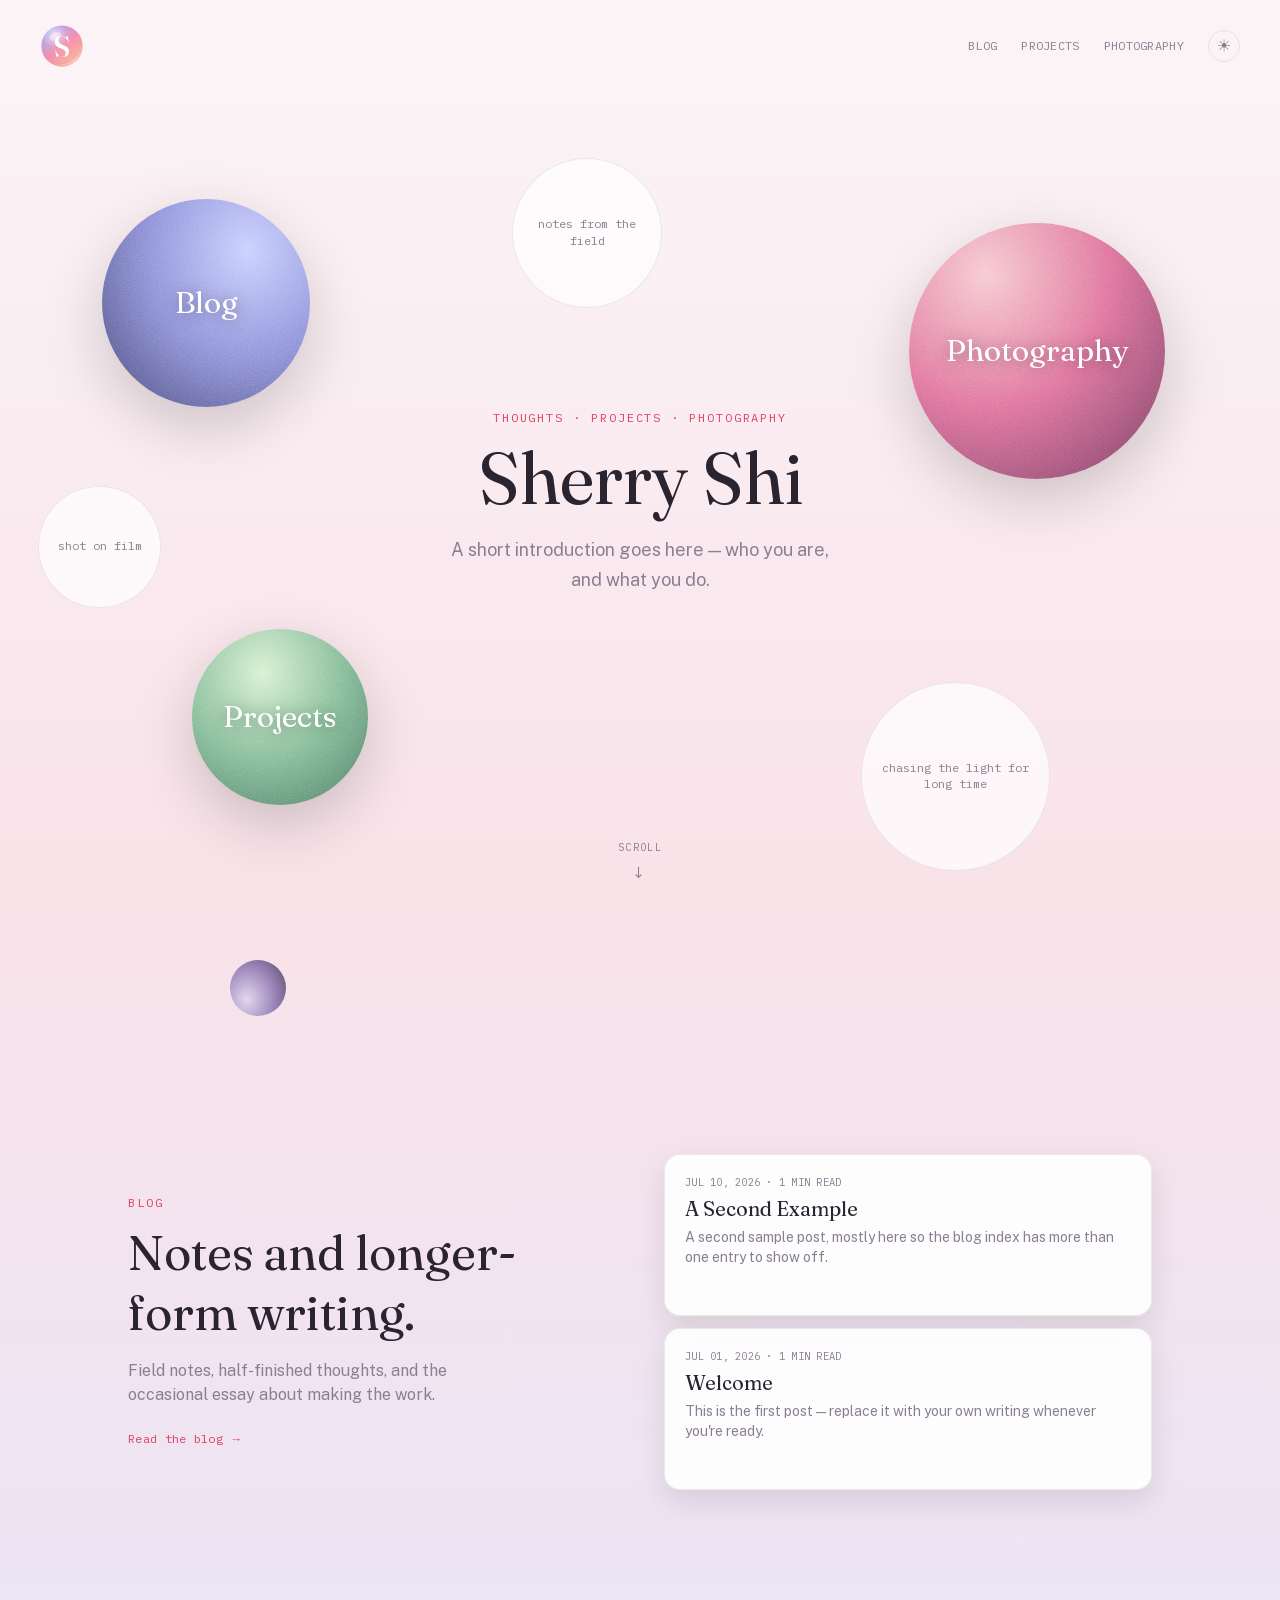
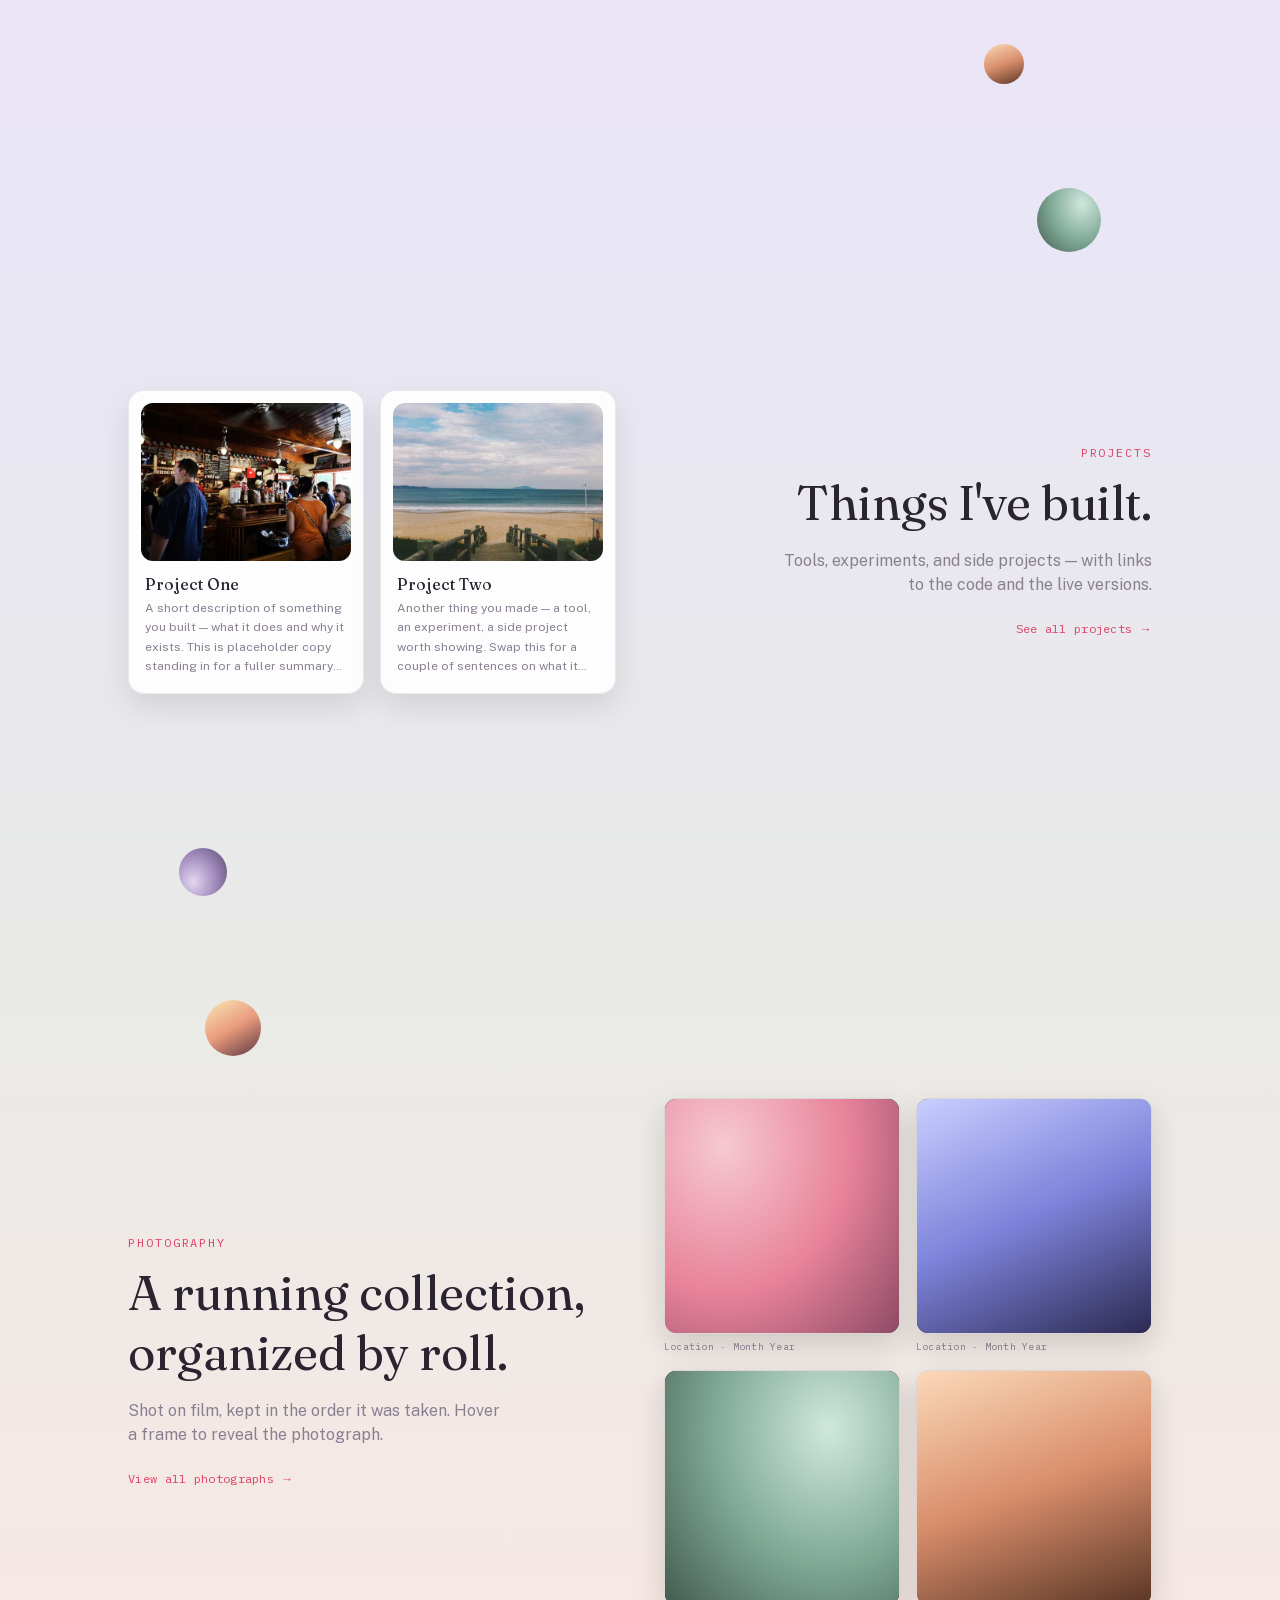
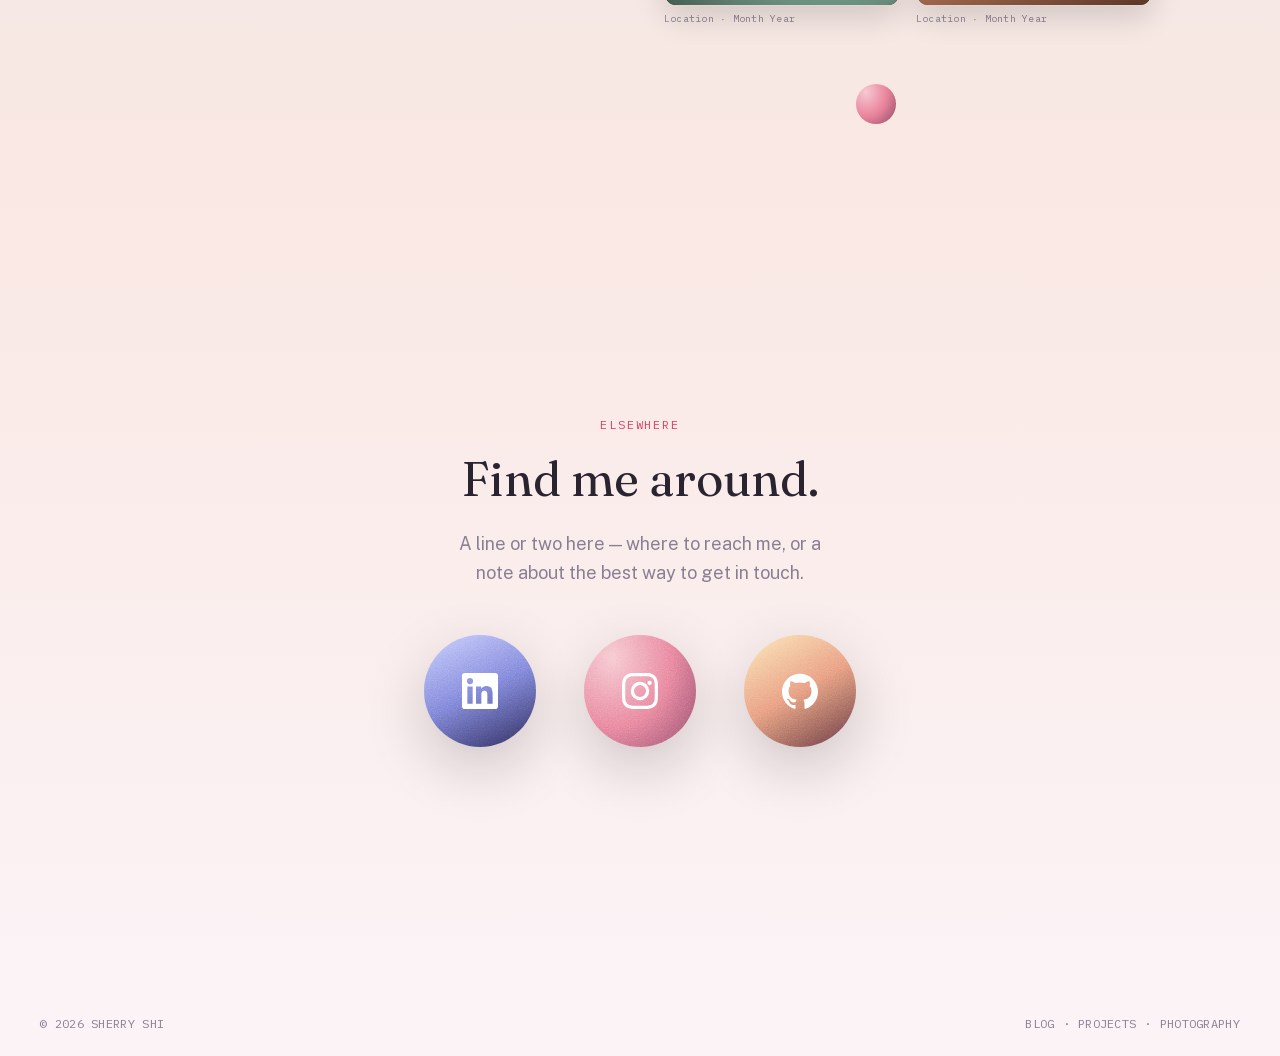
==== commit d2677723: "Deploy ccc9ccef52c39b7c4ecb1baaeaf988757e2d6fff sherryrshi/personal-site@ccc9ccef52c39b7c4ecb1baaeaf" ====
--- a/index.html
+++ b/index.html
@@ -1,4 +1,4 @@
-<!DOCTYPE html><html lang="en" class="fraunces_415d15cc-module__v9bq-W__variable public_sans_e592d326-module__JEhSGq__variable ibm_plex_mono_b29ce311-module__B1rYkW__variable h-full antialiased"><head><meta charSet="utf-8"/><meta name="viewport" content="width=device-width, initial-scale=1"/><link rel="preload" href="/_next/static/media/54fc36028e2bb174-s.p.20jfceqj9zyw9.woff2" as="font" crossorigin="" type="font/woff2"/><link rel="preload" href="/_next/static/media/99e609270109b47d-s.p.40sczeszzbjw1.woff2" as="font" crossorigin="" type="font/woff2"/><link rel="preload" href="/_next/static/media/effe91970fc4db64-s.p.0oace-s_gkfks.woff2" as="font" crossorigin="" type="font/woff2"/><link rel="preload" href="/_next/static/media/fa0520225c6f3d07-s.p.33u8lzvd44aqk.woff2" as="font" crossorigin="" type="font/woff2"/><link rel="stylesheet" href="/_next/static/chunks/17p7ak41sb4ef.css" data-precedence="next"/><link rel="preload" as="script" fetchPriority="low" href="/_next/static/chunks/3ll07n217cgxf.js"/><script src="/_next/static/chunks/3tqnqxx00iegt.js" async=""></script><script src="/_next/static/chunks/2bcknr5_tllvo.js" async=""></script><script src="/_next/static/chunks/0mr0fnckbkr54.js" async=""></script><script src="/_next/static/chunks/turbopack-25s5fl1msm69b.js" async=""></script><script src="/_next/static/chunks/12sbmw-tfils6.js" async=""></script><script src="/_next/static/chunks/14mrh2-p_w84d.js" async=""></script><script src="/_next/static/chunks/3u7k27327gi-b.js" async=""></script><meta name="next-size-adjust" content=""/><title>Sherry Shi</title><meta name="description" content="Personal website: blog, projects, and photography"/><link rel="icon" href="/icon.svg?icon.1ajpkp-hu7c09.svg" sizes="any" type="image/svg+xml"/><script>
+<!DOCTYPE html><html lang="en" class="fraunces_415d15cc-module__v9bq-W__variable public_sans_e592d326-module__JEhSGq__variable ibm_plex_mono_b29ce311-module__B1rYkW__variable h-full antialiased"><head><meta charSet="utf-8"/><meta name="viewport" content="width=device-width, initial-scale=1"/><link rel="preload" href="/_next/static/media/54fc36028e2bb174-s.p.20jfceqj9zyw9.woff2" as="font" crossorigin="" type="font/woff2"/><link rel="preload" href="/_next/static/media/99e609270109b47d-s.p.40sczeszzbjw1.woff2" as="font" crossorigin="" type="font/woff2"/><link rel="preload" href="/_next/static/media/effe91970fc4db64-s.p.0oace-s_gkfks.woff2" as="font" crossorigin="" type="font/woff2"/><link rel="preload" href="/_next/static/media/fa0520225c6f3d07-s.p.33u8lzvd44aqk.woff2" as="font" crossorigin="" type="font/woff2"/><link rel="stylesheet" href="/_next/static/chunks/3i1ki2hj11fg1.css" data-precedence="next"/><link rel="preload" as="script" fetchPriority="low" href="/_next/static/chunks/3ll07n217cgxf.js"/><script src="/_next/static/chunks/3tqnqxx00iegt.js" async=""></script><script src="/_next/static/chunks/2bcknr5_tllvo.js" async=""></script><script src="/_next/static/chunks/0mr0fnckbkr54.js" async=""></script><script src="/_next/static/chunks/turbopack-25s5fl1msm69b.js" async=""></script><script src="/_next/static/chunks/12sbmw-tfils6.js" async=""></script><script src="/_next/static/chunks/14mrh2-p_w84d.js" async=""></script><script src="/_next/static/chunks/3u7k27327gi-b.js" async=""></script><meta name="next-size-adjust" content=""/><title>Sherry Shi</title><meta name="description" content="Personal website: blog, projects, and photography"/><link rel="icon" href="/icon.svg?icon.1ajpkp-hu7c09.svg" sizes="any" type="image/svg+xml"/><script>
 (function() {
   try {
     var stored = localStorage.getItem('theme');
@@ -7,4 +7,4 @@
     }
   } catch (e) {}
 })();
-</script><script src="/_next/static/chunks/0cz1d0mv5g_q7.js" noModule=""></script></head><body class="flex min-h-full flex-col bg-background text-foreground transition-colors duration-300"><div hidden=""><!--$--><!--/$--></div><header class="flex items-center justify-between px-6 py-6 sm:px-10"><a aria-label="Sherry Shi — home" class="inline-flex rounded-full transition-transform duration-200 ease-out hover:scale-105 active:scale-95 motion-reduce:transition-none" href="/"><svg viewBox="0 0 64 64" class="h-9 w-9 sm:h-11 sm:w-11" role="img" aria-label="Sherry Shi — home"><defs><linearGradient id="logo-body" x1="0.13" y1="0.05" x2="0.9" y2="0.98"><stop offset="0" stop-color="#9aa0ff"></stop><stop offset="0.5" stop-color="#f490ac"></stop><stop offset="1" stop-color="#ffc69a"></stop></linearGradient><radialGradient id="logo-round" cx="0.42" cy="0.38" r="0.74"><stop offset="0.65" stop-color="#5a4a7a" stop-opacity="0"></stop><stop offset="1" stop-color="#5a4a7a" stop-opacity="0.17"></stop></radialGradient><radialGradient id="logo-sheen" cx="0.32" cy="0.24" r="0.5"><stop offset="0" stop-color="#ffffff" stop-opacity="0.68"></stop><stop offset="0.6" stop-color="#ffffff" stop-opacity="0.1"></stop><stop offset="1" stop-color="#ffffff" stop-opacity="0"></stop></radialGradient><radialGradient id="logo-rimglow" cx="0.74" cy="0.82" r="0.45"><stop offset="0" stop-color="#fff2e6" stop-opacity="0.45"></stop><stop offset="1" stop-color="#fff2e6" stop-opacity="0"></stop></radialGradient><mask id="logo-rimmask"><rect width="64" height="64" fill="black"></rect><circle cx="32" cy="32" r="30" fill="white"></circle><circle cx="29.8" cy="29.6" r="28.8" fill="black"></circle></mask><filter id="logo-soft"><feGaussianBlur stdDeviation="0.9"></feGaussianBlur></filter></defs><circle cx="32" cy="32" r="30" fill="url(#logo-body)"></circle><circle cx="32" cy="32" r="30" fill="url(#logo-round)"></circle><g transform="translate(19.98,47.5) scale(0.02107,-0.02107)" fill="#ffffff"><path d="M608 -21Q515 -21 456.0 5.5Q397 32 364.0 59.0Q331 86 318 86Q310 86 295.5 69.0Q281 52 263.0 30.0Q245 8 229.0 -8.5Q213 -25 203 -25Q198 -25 191.5 -20.5Q185 -16 184 -8L108 423Q108 430 108.0 433.5Q108 437 111 437Q113 439 116.5 437.0Q120 435 122 431Q205 260 283.5 166.0Q362 72 437.5 35.5Q513 -1 587 -1Q695 -1 759.5 58.0Q824 117 824 231Q824 302 795.0 361.0Q766 420 696.5 470.5Q627 521 507 563Q350 620 255.5 687.5Q161 755 119.0 836.5Q77 918 77 1020Q77 1138 137.0 1228.5Q197 1319 302.5 1369.5Q408 1420 543 1420Q628 1420 682.5 1399.5Q737 1379 769.0 1358.5Q801 1338 816 1338Q829 1338 855.5 1359.5Q882 1381 907.0 1402.5Q932 1424 942 1424Q947 1424 951.0 1421.5Q955 1419 957 1411L1063 982Q1064 976 1064.0 972.5Q1064 969 1061 968Q1059 967 1055.5 969.0Q1052 971 1049 974Q958 1142 878.0 1235.0Q798 1328 720.0 1364.5Q642 1401 560 1401Q455 1401 388.0 1334.0Q321 1267 321 1148Q321 1075 348.5 1014.0Q376 953 442.5 902.5Q509 852 624 810Q789 750 883.5 683.0Q978 616 1018.0 538.0Q1058 460 1058 366Q1058 258 1005.0 170.5Q952 83 851.0 31.0Q750 -21 608 -21Z"></path></g><g mask="url(#logo-rimmask)" filter="url(#logo-soft)"><circle cx="32" cy="32" r="30" fill="url(#logo-rimglow)"></circle></g><circle cx="32" cy="32" r="30" fill="url(#logo-sheen)"></circle><ellipse cx="22.5" cy="18" rx="8.5" ry="5.5" fill="#ffffff" opacity="0.42" transform="rotate(-30 22.5 18)"></ellipse></svg></a><nav class="hidden items-center gap-6 sm:flex"><a class="font-mono text-xs tracking-wide text-muted transition-colors hover:text-foreground" href="/blog/">BLOG</a><a class="font-mono text-xs tracking-wide text-muted transition-colors hover:text-foreground" href="/projects/">PROJECTS</a><a class="font-mono text-xs tracking-wide text-muted transition-colors hover:text-foreground" href="/photography/">PHOTOGRAPHY</a><button aria-label="Toggle light and dark theme" class="flex h-8 w-8 items-center justify-center rounded-full border border-border text-muted transition-colors hover:border-border-strong hover:text-foreground">☾</button></nav><div class="sm:hidden"><button aria-label="Open menu" aria-expanded="false" aria-controls="mobile-menu" class="flex h-9 w-9 items-center justify-center rounded-full border border-border text-foreground transition-colors hover:border-border-strong"><svg width="18" height="18" viewBox="0 0 18 18" fill="none" aria-hidden="true"><path d="M2 5h14M2 9h14M2 13h14" stroke="currentColor" stroke-width="1.5" stroke-linecap="round"></path></svg></button></div></header><main class="flex-1"><div><section class="screen-landing relative flex min-h-[calc(100dvh-80px)] flex-col items-center justify-center overflow-hidden px-6 py-16 text-center sm:px-10"><div class="bubble-drift absolute block left-[6%] top-[8%] sm:left-[8%] sm:top-[13%]" style="--bubble-duration:12s;--bubble-delay:0s;--bubble-x:24px;--bubble-y:28px;--bubble-rot:5deg"><a class="grain-texture flex items-center justify-center rounded-full shadow-[0_20px_60px_rgba(0,0,0,0.18)] transition-transform duration-300 ease-out hover:scale-105 section-gradient-blog h-32 w-32 sm:h-44 sm:w-44 xl:h-52 xl:w-52" href="/blog/"><span class="relative z-10 px-2 text-center font-display text-lg text-white sm:px-3 sm:text-2xl lg:text-3xl" style="text-shadow:0 1px 16px rgba(0,0,0,0.35)">Blog</span></a></div><div class="bubble-drift absolute block bottom-[13%] left-[26%] sm:bottom-[13%] sm:left-[15%]" style="--bubble-duration:10s;--bubble-delay:-4s;--bubble-x:20px;--bubble-y:30px;--bubble-rot:-6deg"><a class="grain-texture flex items-center justify-center rounded-full shadow-[0_20px_60px_rgba(0,0,0,0.18)] transition-transform duration-300 ease-out hover:scale-105 section-gradient-projects h-36 w-36 sm:h-36 sm:w-36 xl:h-44 xl:w-44" href="/projects/"><span class="relative z-10 px-2 text-center font-display text-lg text-white sm:px-3 sm:text-2xl lg:text-3xl" style="text-shadow:0 1px 16px rgba(0,0,0,0.35)">Projects</span></a></div><div class="bubble-drift absolute block right-[7%] top-[8%] sm:right-[9%] sm:top-[5%] xl:top-[16%]" style="--bubble-duration:13s;--bubble-delay:-7s;--bubble-x:22px;--bubble-y:24px;--bubble-rot:5deg"><a class="grain-texture flex items-center justify-center rounded-full shadow-[0_20px_60px_rgba(0,0,0,0.18)] transition-transform duration-300 ease-out hover:scale-105 section-gradient-photography h-44 w-44 sm:h-56 sm:w-56 xl:h-64 xl:w-64" href="/photography/"><span class="relative z-10 px-2 text-center font-display text-lg text-white sm:px-3 sm:text-2xl lg:text-3xl" style="text-shadow:0 1px 16px rgba(0,0,0,0.35)">Photography</span></a></div><div aria-hidden="true" class="bubble-drift text-bubble absolute hidden items-center justify-center rounded-full sm:flex left-[40%] top-[8%]" style="--bubble-duration:11s;--bubble-delay:-3s;--bubble-x:16px;--bubble-y:24px;--bubble-rot:-5deg;width:9.4rem;height:9.4rem"><span class="max-w-[80%] text-center font-mono text-xs leading-snug text-muted">notes from the field</span></div><div aria-hidden="true" class="bubble-drift text-bubble absolute hidden items-center justify-center rounded-full sm:flex left-[3%] top-[48%]" style="--bubble-duration:9s;--bubble-delay:-6s;--bubble-x:14px;--bubble-y:16px;--bubble-rot:6deg;width:7.640000000000001rem;height:7.640000000000001rem"><span class="max-w-[80%] text-center font-mono text-xs leading-snug text-muted">shot on film</span></div><div aria-hidden="true" class="bubble-drift text-bubble absolute hidden items-center justify-center rounded-full sm:flex right-[18%] bottom-[5%]" style="--bubble-duration:10s;--bubble-delay:-5s;--bubble-x:20px;--bubble-y:18px;--bubble-rot:5deg;width:11.82rem;height:11.82rem"><span class="max-w-[80%] text-center font-mono text-xs leading-snug text-muted">chasing the light for long time</span></div><div class="relative z-10 max-w-xl"><div class="reveal-root transition-all duration-700 ease-out translate-y-6 opacity-0 " style="transition-delay:0ms"><p class="font-mono text-xs tracking-[0.16em] text-accent">THOUGHTS · PROJECTS · PHOTOGRAPHY</p></div><div class="reveal-root transition-all duration-700 ease-out translate-y-6 opacity-0 " style="transition-delay:80ms"><h1 class="mt-4 text-balance font-display text-4xl leading-[1.02] sm:text-7xl">Sherry Shi</h1></div><div class="reveal-root transition-all duration-700 ease-out translate-y-6 opacity-0 " style="transition-delay:160ms"><p class="mx-auto mt-5 max-w-sm text-base leading-relaxed text-muted sm:text-lg">A short introduction goes here — who you are, and what you do.</p></div></div><a href="#blog" class="group absolute bottom-8 left-1/2 flex -translate-x-1/2 flex-col items-center gap-2 font-mono text-[0.65rem] tracking-[0.14em] text-muted transition-colors hover:text-foreground"><span>SCROLL</span><span class="scroll-cue-arrow text-base leading-none" aria-hidden="true">↓</span></a></section><section id="blog" class="screen-blog relative flex min-h-[calc(100dvh-80px)] scroll-mt-6 items-center overflow-hidden px-6 py-16 sm:px-10"><div aria-hidden="true" class="bubble-drift pointer-events-none absolute block overflow-hidden rounded-full top-5 right-[6%] sm:top-12 sm:left-[18%] sm:right-auto gradient-lavender h-14 w-14" style="--bubble-duration:9s;--bubble-delay:0s;--bubble-x:16px;--bubble-y:20px;--bubble-rot:4deg"></div><div aria-hidden="true" class="bubble-drift pointer-events-none absolute block overflow-hidden rounded-full bottom-3 left-[8%] sm:bottom-12 sm:right-[20%] sm:left-auto gradient-peach h-10 w-10" style="--bubble-duration:8s;--bubble-delay:-3s;--bubble-x:12px;--bubble-y:16px;--bubble-rot:4deg"></div><div class="mx-auto grid w-full max-w-5xl grid-cols-1 items-center gap-12 sm:grid-cols-2"><div class="reveal-root transition-all duration-700 ease-out translate-x-8 opacity-0 " style="transition-delay:0ms"><p class="font-mono text-xs tracking-[0.16em] text-accent">BLOG</p><h2 class="mt-3 text-balance font-display text-4xl leading-tight sm:text-5xl">Notes and longer-form writing.</h2><p class="mt-4 max-w-sm text-muted">Field notes, half-finished thoughts, and the occasional essay about making the work.</p><a class="mt-6 inline-block font-mono text-xs tracking-wide text-accent transition-opacity hover:opacity-70" href="/blog/">Read the blog <span aria-hidden="true">→</span></a></div><div class="reveal-root transition-all duration-700 ease-out -translate-x-8 opacity-0 " style="transition-delay:100ms"><div class="flex flex-col gap-3"><div class="bubble-drift" style="--bubble-duration:11s;--bubble-delay:0s;--bubble-x:8px;--bubble-y:10px;--bubble-rot:0deg"><a class="group block rounded-2xl border border-border bg-surface/90 p-5 shadow-[0_12px_30px_rgba(0,0,0,0.1)] transition-all duration-300 ease-out hover:-translate-y-1 hover:border-border-strong hover:bg-surface hover:shadow-[0_20px_45px_rgba(0,0,0,0.16)]" href="/blog/formatting-example/"><p class="font-mono text-[0.65rem] tracking-wide text-muted">JUL 10, 2026<!-- --> · <!-- -->1 MIN READ</p><h3 class="mt-1 font-display text-xl transition-colors group-hover:text-accent">A Second Example</h3><p class="mt-1 line-clamp-2 text-sm text-muted">A second sample post, mostly here so the blog index has more than one entry to show off.</p><span aria-hidden="true" class="mt-2 block translate-x-[-4px] text-right font-mono text-sm text-accent opacity-0 transition-all duration-300 group-hover:translate-x-0 group-hover:opacity-100">→</span></a></div><div class="bubble-drift" style="--bubble-duration:12s;--bubble-delay:-2s;--bubble-x:8px;--bubble-y:10px;--bubble-rot:0deg"><a class="group block rounded-2xl border border-border bg-surface/90 p-5 shadow-[0_12px_30px_rgba(0,0,0,0.1)] transition-all duration-300 ease-out hover:-translate-y-1 hover:border-border-strong hover:bg-surface hover:shadow-[0_20px_45px_rgba(0,0,0,0.16)]" href="/blog/welcome/"><p class="font-mono text-[0.65rem] tracking-wide text-muted">JUL 01, 2026<!-- --> · <!-- -->1 MIN READ</p><h3 class="mt-1 font-display text-xl transition-colors group-hover:text-accent">Welcome</h3><p class="mt-1 line-clamp-2 text-sm text-muted">This is the first post — replace it with your own writing whenever you&#x27;re ready.</p><span aria-hidden="true" class="mt-2 block translate-x-[-4px] text-right font-mono text-sm text-accent opacity-0 transition-all duration-300 group-hover:translate-x-0 group-hover:opacity-100">→</span></a></div></div></div></div></section><section class="screen-projects relative flex min-h-[calc(100dvh-80px)] items-center overflow-hidden px-6 py-16 sm:px-10"><div aria-hidden="true" class="bubble-drift pointer-events-none absolute block overflow-hidden rounded-full top-5 right-[7%] sm:top-14 sm:right-[14%] gradient-sage h-16 w-16" style="--bubble-duration:10s;--bubble-delay:0s;--bubble-x:18px;--bubble-y:22px;--bubble-rot:4deg"></div><div aria-hidden="true" class="bubble-drift pointer-events-none absolute block overflow-hidden rounded-full bottom-3 left-[8%] sm:bottom-14 sm:left-[14%] gradient-lavender h-12 w-12" style="--bubble-duration:8s;--bubble-delay:-4s;--bubble-x:14px;--bubble-y:18px;--bubble-rot:4deg"></div><div class="mx-auto grid w-full max-w-5xl grid-cols-1 items-center gap-12 sm:grid-cols-2"><div class="reveal-root transition-all duration-700 ease-out -translate-x-8 opacity-0 sm:order-2 sm:text-right" style="transition-delay:0ms"><p class="font-mono text-xs tracking-[0.16em] text-accent">PROJECTS</p><h2 class="mt-3 text-balance font-display text-4xl leading-tight sm:text-5xl">Things I&#x27;ve built.</h2><p class="mt-4 max-w-sm text-muted sm:ml-auto">Tools, experiments, and side projects — with links to the code and the live versions.</p><a class="mt-6 inline-block font-mono text-xs tracking-wide text-accent transition-opacity hover:opacity-70" href="/projects/">See all projects <span aria-hidden="true">→</span></a></div><div class="reveal-root transition-all duration-700 ease-out translate-x-8 opacity-0 sm:order-1" style="transition-delay:100ms"><div class="flex flex-col gap-4"><div class="bubble-drift" style="--bubble-duration:10s;--bubble-delay:0s;--bubble-x:8px;--bubble-y:10px;--bubble-rot:0deg"><a class="group flex items-center gap-4 rounded-2xl border border-border bg-surface/90 p-4 shadow-[0_12px_30px_rgba(0,0,0,0.1)] transition-all duration-300 ease-out hover:-translate-y-1 hover:border-border-strong hover:bg-surface hover:shadow-[0_20px_45px_rgba(0,0,0,0.16)]" href="/projects/project-one/"><div class="relative h-14 w-14 shrink-0 overflow-hidden rounded-full transition-transform duration-300 group-hover:scale-110"><img alt="Project One" loading="lazy" decoding="async" data-nimg="fill" class="object-cover" style="position:absolute;height:100%;width:100%;left:0;top:0;right:0;bottom:0;color:transparent" src="/projects/project-01.jpg"/></div><div class="min-w-0"><h3 class="font-display text-lg transition-colors group-hover:text-accent">Project One</h3><p class="mt-0.5 truncate text-sm text-muted">A short description of something you built — what it does and why it exists.</p></div><span aria-hidden="true" class="ml-auto shrink-0 translate-x-[-4px] font-mono text-sm text-accent opacity-0 transition-all duration-300 group-hover:translate-x-0 group-hover:opacity-100">→</span></a></div><div class="bubble-drift" style="--bubble-duration:11s;--bubble-delay:-2s;--bubble-x:8px;--bubble-y:10px;--bubble-rot:0deg"><a class="group flex items-center gap-4 rounded-2xl border border-border bg-surface/90 p-4 shadow-[0_12px_30px_rgba(0,0,0,0.1)] transition-all duration-300 ease-out hover:-translate-y-1 hover:border-border-strong hover:bg-surface hover:shadow-[0_20px_45px_rgba(0,0,0,0.16)]" href="/projects/project-two/"><div class="relative h-14 w-14 shrink-0 overflow-hidden rounded-full transition-transform duration-300 group-hover:scale-110"><img alt="Project Two" loading="lazy" decoding="async" data-nimg="fill" class="object-cover" style="position:absolute;height:100%;width:100%;left:0;top:0;right:0;bottom:0;color:transparent" src="/projects/project-02.jpg"/></div><div class="min-w-0"><h3 class="font-display text-lg transition-colors group-hover:text-accent">Project Two</h3><p class="mt-0.5 truncate text-sm text-muted">Another thing you made — a tool, an experiment, a side project worth showing.</p></div><span aria-hidden="true" class="ml-auto shrink-0 translate-x-[-4px] font-mono text-sm text-accent opacity-0 transition-all duration-300 group-hover:translate-x-0 group-hover:opacity-100">→</span></a></div><div class="bubble-drift" style="--bubble-duration:12s;--bubble-delay:-4s;--bubble-x:8px;--bubble-y:10px;--bubble-rot:0deg"><a class="group flex items-center gap-4 rounded-2xl border border-border bg-surface/90 p-4 shadow-[0_12px_30px_rgba(0,0,0,0.1)] transition-all duration-300 ease-out hover:-translate-y-1 hover:border-border-strong hover:bg-surface hover:shadow-[0_20px_45px_rgba(0,0,0,0.16)]" href="/projects/project-three/"><div class="relative h-14 w-14 shrink-0 overflow-hidden rounded-full transition-transform duration-300 group-hover:scale-110"><img alt="Project Three" loading="lazy" decoding="async" data-nimg="fill" class="object-cover" style="position:absolute;height:100%;width:100%;left:0;top:0;right:0;bottom:0;color:transparent" src="/projects/project-03.jpg"/></div><div class="min-w-0"><h3 class="font-display text-lg transition-colors group-hover:text-accent">Project Three</h3><p class="mt-0.5 truncate text-sm text-muted">A design or creative build — replace this with your own work when ready.</p></div><span aria-hidden="true" class="ml-auto shrink-0 translate-x-[-4px] font-mono text-sm text-accent opacity-0 transition-all duration-300 group-hover:translate-x-0 group-hover:opacity-100">→</span></a></div></div></div></div></section><section class="screen-photography relative flex min-h-[calc(100dvh-80px)] items-center overflow-hidden px-6 py-16 sm:px-10"><div aria-hidden="true" class="bubble-drift pointer-events-none absolute block overflow-hidden rounded-full top-5 right-[6%] sm:top-12 sm:left-[16%] sm:right-auto gradient-coral h-14 w-14" style="--bubble-duration:9s;--bubble-delay:0s;--bubble-x:16px;--bubble-y:20px;--bubble-rot:4deg"></div><div aria-hidden="true" class="bubble-drift pointer-events-none absolute block overflow-hidden rounded-full bottom-3 left-[8%] sm:bottom-12 sm:right-[30%] sm:left-auto gradient-pink h-10 w-10" style="--bubble-duration:8s;--bubble-delay:-3s;--bubble-x:14px;--bubble-y:16px;--bubble-rot:4deg"></div><div class="mx-auto grid w-full max-w-5xl grid-cols-1 items-center gap-12 sm:grid-cols-2"><div class="reveal-root transition-all duration-700 ease-out translate-x-8 opacity-0 " style="transition-delay:0ms"><p class="font-mono text-xs tracking-[0.16em] text-accent">PHOTOGRAPHY</p><h2 class="mt-3 text-balance font-display text-4xl leading-tight sm:text-5xl">A running collection, organized by roll.</h2><p class="mt-4 max-w-sm text-muted">Shot on film, kept in the order it was taken. Hover a frame to reveal the photograph.</p><a class="mt-6 inline-block font-mono text-xs tracking-wide text-accent transition-opacity hover:opacity-70" href="/photography/">View all photographs <span aria-hidden="true">→</span></a></div><div class="reveal-root transition-all duration-700 ease-out -translate-x-8 opacity-0 " style="transition-delay:100ms"><div class="grid grid-cols-2 gap-4"><a class="bubble-drift block" style="--bubble-duration:9s;--bubble-delay:0s;--bubble-x:10px;--bubble-y:12px;--bubble-rot:-3deg" href="/photography/"><div class="group relative aspect-square overflow-hidden rounded-xl border border-border shadow-[0_12px_30px_rgba(0,0,0,0.14)]"><img alt="Location — Month Year" loading="lazy" decoding="async" data-nimg="fill" class="object-cover" style="position:absolute;height:100%;width:100%;left:0;top:0;right:0;bottom:0;color:transparent" src="/photos/photo-01.jpg"/><div aria-hidden="true" class="reveal-tile-overlay absolute inset-0 gradient-pink"></div></div><span class="mt-1.5 block font-mono text-[0.6rem] tracking-wide text-muted">01<!-- --> · <!-- -->F02</span></a><a class="bubble-drift block" style="--bubble-duration:10s;--bubble-delay:-2s;--bubble-x:10px;--bubble-y:12px;--bubble-rot:3deg" href="/photography/"><div class="group relative aspect-square overflow-hidden rounded-xl border border-border shadow-[0_12px_30px_rgba(0,0,0,0.14)]"><img alt="Location — Month Year" loading="lazy" decoding="async" data-nimg="fill" class="object-cover" style="position:absolute;height:100%;width:100%;left:0;top:0;right:0;bottom:0;color:transparent" src="/photos/photo-02.jpg"/><div aria-hidden="true" class="reveal-tile-overlay absolute inset-0 gradient-periwinkle"></div></div><span class="mt-1.5 block font-mono text-[0.6rem] tracking-wide text-muted">01<!-- --> · <!-- -->F09</span></a><a class="bubble-drift block" style="--bubble-duration:11s;--bubble-delay:-4s;--bubble-x:10px;--bubble-y:12px;--bubble-rot:-3deg" href="/photography/"><div class="group relative aspect-square overflow-hidden rounded-xl border border-border shadow-[0_12px_30px_rgba(0,0,0,0.14)]"><img alt="Location — Month Year" loading="lazy" decoding="async" data-nimg="fill" class="object-cover" style="position:absolute;height:100%;width:100%;left:0;top:0;right:0;bottom:0;color:transparent" src="/photos/photo-03.jpg"/><div aria-hidden="true" class="reveal-tile-overlay absolute inset-0 gradient-sage"></div></div><span class="mt-1.5 block font-mono text-[0.6rem] tracking-wide text-muted">01<!-- --> · <!-- -->F14</span></a><a class="bubble-drift block" style="--bubble-duration:12s;--bubble-delay:-6s;--bubble-x:10px;--bubble-y:12px;--bubble-rot:3deg" href="/photography/"><div class="group relative aspect-square overflow-hidden rounded-xl border border-border shadow-[0_12px_30px_rgba(0,0,0,0.14)]"><img alt="Location — Month Year" loading="lazy" decoding="async" data-nimg="fill" class="object-cover" style="position:absolute;height:100%;width:100%;left:0;top:0;right:0;bottom:0;color:transparent" src="/photos/photo-04.jpg"/><div aria-hidden="true" class="reveal-tile-overlay absolute inset-0 gradient-peach"></div></div><span class="mt-1.5 block font-mono text-[0.6rem] tracking-wide text-muted">02<!-- --> · <!-- -->F01</span></a></div></div></div></section><section class="screen-contact relative flex min-h-[calc(100dvh-80px)] flex-col items-center justify-center overflow-hidden px-6 py-16 text-center sm:px-10"><div class="reveal-root transition-all duration-700 ease-out translate-y-6 opacity-0 " style="transition-delay:0ms"><p class="font-mono text-xs tracking-[0.16em] text-accent">ELSEWHERE</p></div><div class="reveal-root transition-all duration-700 ease-out translate-y-6 opacity-0 " style="transition-delay:80ms"><h2 class="mt-4 text-balance font-display text-4xl leading-tight sm:text-5xl">Find me around.</h2></div><div class="reveal-root transition-all duration-700 ease-out translate-y-6 opacity-0 " style="transition-delay:160ms"><p class="mx-auto mt-5 max-w-sm text-lg leading-relaxed text-muted">A line or two here — where to reach me, or a note about the best way to get in touch.</p></div><div class="reveal-root transition-all duration-700 ease-out translate-y-6 opacity-0 " style="transition-delay:240ms"><div class="mt-12 flex flex-wrap items-center justify-center gap-8 sm:gap-12"><div class="bubble-drift" style="--bubble-duration:10s;--bubble-delay:0s;--bubble-x:12px;--bubble-y:16px;--bubble-rot:-5deg"><a href="https://www.linkedin.com/in/your-handle" target="_blank" rel="noopener noreferrer" aria-label="LinkedIn" class="grain-texture flex h-24 w-24 items-center justify-center rounded-full text-white shadow-[0_20px_60px_rgba(0,0,0,0.18)] transition-transform duration-300 ease-out hover:scale-110 sm:h-28 sm:w-28 gradient-periwinkle"><span class="relative z-10"><svg viewBox="0 0 24 24" fill="currentColor" class="h-9 w-9" aria-hidden="true"><path d="M20.45 20.45h-3.56v-5.57c0-1.33-.02-3.04-1.85-3.04-1.85 0-2.14 1.45-2.14 2.94v5.67H9.35V9h3.41v1.56h.05c.48-.9 1.63-1.85 3.36-1.85 3.59 0 4.25 2.36 4.25 5.44v6.3zM5.34 7.43a2.06 2.06 0 1 1 0-4.13 2.06 2.06 0 0 1 0 4.13zM7.12 20.45H3.56V9h3.56v11.45zM22.22 0H1.77C.79 0 0 .77 0 1.72v20.56C0 23.23.79 24 1.77 24h20.45c.98 0 1.78-.77 1.78-1.72V1.72C24 .77 23.2 0 22.22 0z"></path></svg></span></a></div><div class="bubble-drift" style="--bubble-duration:11s;--bubble-delay:-2s;--bubble-x:12px;--bubble-y:16px;--bubble-rot:5deg"><a href="https://www.instagram.com/your-handle" target="_blank" rel="noopener noreferrer" aria-label="Instagram" class="grain-texture flex h-24 w-24 items-center justify-center rounded-full text-white shadow-[0_20px_60px_rgba(0,0,0,0.18)] transition-transform duration-300 ease-out hover:scale-110 sm:h-28 sm:w-28 gradient-pink"><span class="relative z-10"><svg viewBox="0 0 24 24" fill="currentColor" class="h-9 w-9" aria-hidden="true"><path d="M12 2.16c3.2 0 3.58.01 4.85.07 1.17.05 1.8.25 2.23.41.56.22.96.48 1.38.9.42.42.68.82.9 1.38.16.42.36 1.06.41 2.23.06 1.27.07 1.65.07 4.85s-.01 3.58-.07 4.85c-.05 1.17-.25 1.8-.41 2.23-.22.56-.48.96-.9 1.38-.42.42-.82.68-1.38.9-.42.16-1.06.36-2.23.41-1.27.06-1.65.07-4.85.07s-3.58-.01-4.85-.07c-1.17-.05-1.8-.25-2.23-.41a3.7 3.7 0 0 1-1.38-.9 3.7 3.7 0 0 1-.9-1.38c-.16-.42-.36-1.06-.41-2.23-.06-1.27-.07-1.65-.07-4.85s.01-3.58.07-4.85c.05-1.17.25-1.8.41-2.23.22-.56.48-.96.9-1.38.42-.42.82-.68 1.38-.9.42-.16 1.06-.36 2.23-.41C8.42 2.17 8.8 2.16 12 2.16zm0-2.16C8.74 0 8.33.01 7.05.07 5.78.13 4.9.33 4.14.63c-.79.31-1.46.72-2.13 1.38C1.35 2.68.94 3.35.63 4.14.33 4.9.13 5.78.07 7.05.01 8.33 0 8.74 0 12s.01 3.67.07 4.95c.06 1.27.26 2.15.56 2.91.31.79.72 1.46 1.38 2.13.67.66 1.34 1.07 2.13 1.38.76.3 1.64.5 2.91.56C8.33 23.99 8.74 24 12 24s3.67-.01 4.95-.07c1.27-.06 2.15-.26 2.91-.56.79-.31 1.46-.72 2.13-1.38.66-.67 1.07-1.34 1.38-2.13.3-.76.5-1.64.56-2.91.06-1.28.07-1.69.07-4.95s-.01-3.67-.07-4.95c-.06-1.27-.26-2.15-.56-2.91a5.9 5.9 0 0 0-1.38-2.13A5.9 5.9 0 0 0 19.86.63c-.76-.3-1.64-.5-2.91-.56C15.67.01 15.26 0 12 0zm0 5.84A6.16 6.16 0 1 0 18.16 12 6.16 6.16 0 0 0 12 5.84zm0 10.16A4 4 0 1 1 16 12a4 4 0 0 1-4 4zm6.41-10.85a1.44 1.44 0 1 0 1.44 1.44 1.44 1.44 0 0 0-1.44-1.44z"></path></svg></span></a></div><div class="bubble-drift" style="--bubble-duration:12s;--bubble-delay:-4s;--bubble-x:12px;--bubble-y:16px;--bubble-rot:-5deg"><a href="https://github.com/sherryrshi" target="_blank" rel="noopener noreferrer" aria-label="GitHub" class="grain-texture flex h-24 w-24 items-center justify-center rounded-full text-white shadow-[0_20px_60px_rgba(0,0,0,0.18)] transition-transform duration-300 ease-out hover:scale-110 sm:h-28 sm:w-28 gradient-coral"><span class="relative z-10"><svg viewBox="0 0 24 24" fill="currentColor" class="h-9 w-9" aria-hidden="true"><path d="M12 .5C5.37.5 0 5.87 0 12.5c0 5.3 3.44 9.8 8.21 11.39.6.11.82-.26.82-.58 0-.29-.01-1.05-.02-2.06-3.34.73-4.04-1.61-4.04-1.61-.55-1.39-1.34-1.76-1.34-1.76-1.09-.75.08-.73.08-.73 1.21.09 1.84 1.24 1.84 1.24 1.07 1.83 2.81 1.3 3.5.99.11-.78.42-1.3.76-1.6-2.67-.3-5.47-1.33-5.47-5.93 0-1.31.47-2.38 1.24-3.22-.12-.3-.54-1.52.12-3.18 0 0 1.01-.32 3.3 1.23a11.5 11.5 0 0 1 6 0c2.29-1.55 3.3-1.23 3.3-1.23.66 1.66.24 2.88.12 3.18.77.84 1.24 1.91 1.24 3.22 0 4.61-2.81 5.62-5.49 5.92.43.37.81 1.1.81 2.22 0 1.6-.01 2.9-.01 3.29 0 .32.22.7.83.58C20.56 22.29 24 17.8 24 12.5 24 5.87 18.63.5 12 .5z"></path></svg></span></a></div></div></div></section></div><!--$--><!--/$--></main><footer class="mt-auto flex flex-wrap items-center justify-between gap-3 px-6 py-6 font-mono text-xs tracking-wide text-muted sm:px-10"><span>© <!-- -->2026<!-- --> <a class="transition-colors hover:text-foreground" href="/">SHERRY SHI</a></span><nav class="flex items-center gap-2"><a class="transition-colors hover:text-foreground" href="/blog/">BLOG</a><span aria-hidden="true">·</span><a class="transition-colors hover:text-foreground" href="/projects/">PROJECTS</a><span aria-hidden="true">·</span><a class="transition-colors hover:text-foreground" href="/photography/">PHOTOGRAPHY</a></nav></footer><script src="/_next/static/chunks/3ll07n217cgxf.js" id="_R_" async=""></script><script>(self.__next_f=self.__next_f||[]).push([0])</script><script>self.__next_f.push([1,"1:\"$Sreact.fragment\"\n2:I[22016,[\"/_next/static/chunks/12sbmw-tfils6.js\",\"/_next/static/chunks/14mrh2-p_w84d.js\",\"/_next/static/chunks/3u7k27327gi-b.js\"],\"\"]\nd:I[68027,[\"/_next/static/chunks/12sbmw-tfils6.js\",\"/_next/static/chunks/14mrh2-p_w84d.js\"],\"default\",1]\n:HL[\"/_next/static/chunks/17p7ak41sb4ef.css\",\"style\"]\n:HL[\"/_next/static/media/54fc36028e2bb174-s.p.20jfceqj9zyw9.woff2\",\"font\",{\"crossOrigin\":\"\",\"type\":\"font/woff2\"}]\n:HL[\"/_next/static/media/99e609270109b47d-s.p.40sczeszzbjw1.woff2\",\"font\",{\"crossOrigin\":\"\",\"type\":\"font/woff2\"}]\n:HL[\"/_next/static/media/effe91970fc4db64-s.p.0oace-s_gkfks.woff2\",\"font\",{\"crossOrigin\":\"\",\"type\":\"font/woff2\"}]\n:HL[\"/_next/static/media/fa0520225c6f3d07-s.p.33u8lzvd44aqk.woff2\",\"font\",{\"crossOrigin\":\"\",\"type\":\"font/woff2\"}]\n3:T405,M608 -21Q515 -21 456.0 5.5Q397 32 364.0 59.0Q331 86 318 86Q310 86 295.5 69.0Q281 52 263.0 30.0Q245 8 229.0 -8.5Q213 -25 203 -25Q198 -25 191.5 -20.5Q185 -16 184 -8L108 423Q108 430 108.0 433.5Q108 437 111 437Q113 439 116.5 437.0Q120 435 122 431Q205 260 283.5 166.0Q362 72 437.5 35.5Q513 -1 587 -1Q695 -1 759.5 58.0Q824 117 824 231Q824 302 795.0 361.0Q766 420 696.5 470.5Q627 521 507 563Q350 620 255.5 687.5Q161 755 119.0 836.5Q77 918 77 1020Q77 1138 137.0 1228.5Q197 1319 302.5 1369.5Q408 1420 543 1420Q628 1420 682.5 1399.5Q737 1379 769.0 1358.5Q801 1338 816 1338Q829 1338 855.5 1359.5Q882 1381 907.0 1402.5Q932 1424 942 1424Q947 1424 951.0 1421.5Q955 1419 957 1411L1063 982Q1064 976 1064.0 972.5Q1064 969 1061 968Q1059 967 1055.5 969.0Q1052 971 1049 974Q958 1142 878.0 1235.0Q798 1328 720.0 1364.5Q642 1401 560 1401Q455 1401 388.0 1334.0Q321 1267 321 1148Q321 1075 348.5 1014.0Q376 953 442.5 902.5Q509 852 624 810Q789 750 883.5 683.0Q978 616 1018.0 538.0Q1058 460 1058 366Q1058 258 1005.0 170.5Q952 83 851.0 31.0Q750 -21 608 -21Z"])</script><script>self.__next_f.push([1,"0:{\"P\":null,\"c\":[\"\",\"\"],\"q\":\"\",\"i\":false,\"f\":[[[\"\",{\"children\":[\"__PAGE__\",{}]},\"$undefined\",\"$undefined\",16],[[\"$\",\"$1\",\"c\",{\"children\":[[[\"$\",\"link\",\"0\",{\"rel\":\"stylesheet\",\"href\":\"/_next/static/chunks/17p7ak41sb4ef.css\",\"precedence\":\"next\",\"crossOrigin\":\"$undefined\",\"nonce\":\"$undefined\"}],[\"$\",\"script\",\"script-0\",{\"src\":\"/_next/static/chunks/12sbmw-tfils6.js\",\"async\":true,\"nonce\":\"$undefined\"}],[\"$\",\"script\",\"script-1\",{\"src\":\"/_next/static/chunks/14mrh2-p_w84d.js\",\"async\":true,\"nonce\":\"$undefined\"}]],[\"$\",\"html\",null,{\"lang\":\"en\",\"suppressHydrationWarning\":true,\"className\":\"fraunces_415d15cc-module__v9bq-W__variable public_sans_e592d326-module__JEhSGq__variable ibm_plex_mono_b29ce311-module__B1rYkW__variable h-full antialiased\",\"children\":[[\"$\",\"head\",null,{\"children\":[\"$\",\"script\",null,{\"dangerouslySetInnerHTML\":{\"__html\":\"\\n(function() {\\n  try {\\n    var stored = localStorage.getItem('theme');\\n    if (stored === 'light' || stored === 'dark') {\\n      document.documentElement.setAttribute('data-theme', stored);\\n    }\\n  } catch (e) {}\\n})();\\n\"}}]}],[\"$\",\"body\",null,{\"className\":\"flex min-h-full flex-col bg-background text-foreground transition-colors duration-300\",\"children\":[[\"$\",\"header\",null,{\"className\":\"flex items-center justify-between px-6 py-6 sm:px-10\",\"children\":[[\"$\",\"$L2\",null,{\"href\":\"/\",\"aria-label\":\"Sherry Shi — home\",\"className\":\"inline-flex rounded-full transition-transform duration-200 ease-out hover:scale-105 active:scale-95 motion-reduce:transition-none\",\"children\":[\"$\",\"svg\",null,{\"viewBox\":\"0 0 64 64\",\"className\":\"h-9 w-9 sm:h-11 sm:w-11\",\"role\":\"img\",\"aria-label\":\"Sherry Shi — home\",\"children\":[[\"$\",\"defs\",null,{\"children\":[[\"$\",\"linearGradient\",null,{\"id\":\"logo-body\",\"x1\":\"0.13\",\"y1\":\"0.05\",\"x2\":\"0.9\",\"y2\":\"0.98\",\"children\":[[\"$\",\"stop\",null,{\"offset\":\"0\",\"stopColor\":\"#9aa0ff\"}],[\"$\",\"stop\",null,{\"offset\":\"0.5\",\"stopColor\":\"#f490ac\"}],[\"$\",\"stop\",null,{\"offset\":\"1\",\"stopColor\":\"#ffc69a\"}]]}],[\"$\",\"radialGradient\",null,{\"id\":\"logo-round\",\"cx\":\"0.42\",\"cy\":\"0.38\",\"r\":\"0.74\",\"children\":[[\"$\",\"stop\",null,{\"offset\":\"0.65\",\"stopColor\":\"#5a4a7a\",\"stopOpacity\":\"0\"}],[\"$\",\"stop\",null,{\"offset\":\"1\",\"stopColor\":\"#5a4a7a\",\"stopOpacity\":\"0.17\"}]]}],[\"$\",\"radialGradient\",null,{\"id\":\"logo-sheen\",\"cx\":\"0.32\",\"cy\":\"0.24\",\"r\":\"0.5\",\"children\":[[\"$\",\"stop\",null,{\"offset\":\"0\",\"stopColor\":\"#ffffff\",\"stopOpacity\":\"0.68\"}],[\"$\",\"stop\",null,{\"offset\":\"0.6\",\"stopColor\":\"#ffffff\",\"stopOpacity\":\"0.1\"}],[\"$\",\"stop\",null,{\"offset\":\"1\",\"stopColor\":\"#ffffff\",\"stopOpacity\":\"0\"}]]}],[\"$\",\"radialGradient\",null,{\"id\":\"logo-rimglow\",\"cx\":\"0.74\",\"cy\":\"0.82\",\"r\":\"0.45\",\"children\":[[\"$\",\"stop\",null,{\"offset\":\"0\",\"stopColor\":\"#fff2e6\",\"stopOpacity\":\"0.45\"}],[\"$\",\"stop\",null,{\"offset\":\"1\",\"stopColor\":\"#fff2e6\",\"stopOpacity\":\"0\"}]]}],[\"$\",\"mask\",null,{\"id\":\"logo-rimmask\",\"children\":[[\"$\",\"rect\",null,{\"width\":\"64\",\"height\":\"64\",\"fill\":\"black\"}],[\"$\",\"circle\",null,{\"cx\":\"32\",\"cy\":\"32\",\"r\":\"30\",\"fill\":\"white\"}],[\"$\",\"circle\",null,{\"cx\":\"29.8\",\"cy\":\"29.6\",\"r\":\"28.8\",\"fill\":\"black\"}]]}],[\"$\",\"filter\",null,{\"id\":\"logo-soft\",\"children\":[\"$\",\"feGaussianBlur\",null,{\"stdDeviation\":\"0.9\"}]}]]}],[\"$\",\"circle\",null,{\"cx\":\"32\",\"cy\":\"32\",\"r\":\"30\",\"fill\":\"url(#logo-body)\"}],[\"$\",\"circle\",null,{\"cx\":\"32\",\"cy\":\"32\",\"r\":\"30\",\"fill\":\"url(#logo-round)\"}],[\"$\",\"g\",null,{\"transform\":\"translate(19.98,47.5) scale(0.02107,-0.02107)\",\"fill\":\"#ffffff\",\"children\":[\"$\",\"path\",null,{\"d\":\"$3\"}]}],\"$L4\",\"$L5\",\"$L6\"]}]}],\"$L7\",\"$L8\"]}],\"$L9\",\"$La\"]}]]}]]}],{\"children\":[\"$Lb\",{},null,false,null]},null,false,null],\"$Lc\",false]],\"m\":\"$undefined\",\"G\":[\"$d\",[\"$Le\"]],\"S\":true,\"h\":null,\"s\":\"$undefined\",\"l\":\"$undefined\",\"p\":\"$undefined\",\"d\":\"$undefined\",\"b\":\"c6yoiF_HHVabpvBzAtQ-K\"}\n"])</script><script>self.__next_f.push([1,"f:I[94013,[\"/_next/static/chunks/12sbmw-tfils6.js\",\"/_next/static/chunks/14mrh2-p_w84d.js\"],\"ThemeToggle\"]\n10:I[92553,[\"/_next/static/chunks/12sbmw-tfils6.js\",\"/_next/static/chunks/14mrh2-p_w84d.js\"],\"MobileNav\"]\n11:I[39756,[\"/_next/static/chunks/12sbmw-tfils6.js\",\"/_next/static/chunks/14mrh2-p_w84d.js\"],\"default\"]\n12:I[37457,[\"/_next/static/chunks/12sbmw-tfils6.js\",\"/_next/static/chunks/14mrh2-p_w84d.js\"],\"default\"]\n1b:I[97367,[\"/_next/static/chunks/12sbmw-tfils6.js\",\"/_next/static/chunks/14mrh2-p_w84d.js\"],\"ViewportBoundary\"]\n1d:I[97367,[\"/_next/static/chunks/12sbmw-tfils6.js\",\"/_next/static/chunks/14mrh2-p_w84d.js\"],\"MetadataBoundary\"]\n1e:\"$Sreact.suspense\"\n4:[\"$\",\"g\",null,{\"mask\":\"url(#logo-rimmask)\",\"filter\":\"url(#logo-soft)\",\"children\":[\"$\",\"circle\",null,{\"cx\":\"32\",\"cy\":\"32\",\"r\":\"30\",\"fill\":\"url(#logo-rimglow)\"}]}]\n5:[\"$\",\"circle\",null,{\"cx\":\"32\",\"cy\":\"32\",\"r\":\"30\",\"fill\":\"url(#logo-sheen)\"}]\n6:[\"$\",\"ellipse\",null,{\"cx\":\"22.5\",\"cy\":\"18\",\"rx\":\"8.5\",\"ry\":\"5.5\",\"fill\":\"#ffffff\",\"opacity\":\"0.42\",\"transform\":\"rotate(-30 22.5 18)\"}]\n7:[\"$\",\"nav\",null,{\"className\":\"hidden items-center gap-6 sm:flex\",\"children\":[[\"$\",\"$L2\",null,{\"href\":\"/blog\",\"className\":\"font-mono text-xs tracking-wide text-muted transition-colors hover:text-foreground\",\"children\":\"BLOG\"}],[\"$\",\"$L2\",null,{\"href\":\"/projects\",\"className\":\"font-mono text-xs tracking-wide text-muted transition-colors hover:text-foreground\",\"children\":\"PROJECTS\"}],[\"$\",\"$L2\",null,{\"href\":\"/photography\",\"className\":\"font-mono text-xs tracking-wide text-muted transition-colors hover:text-foreground\",\"children\":\"PHOTOGRAPHY\"}],[\"$\",\"$Lf\",null,{}]]}]\n8:[\"$\",\"$L10\",null,{}]\n"])</script><script>self.__next_f.push([1,"9:[\"$\",\"main\",null,{\"className\":\"flex-1\",\"children\":[\"$\",\"$L11\",null,{\"parallelRouterKey\":\"children\",\"error\":\"$undefined\",\"errorStyles\":\"$undefined\",\"errorScripts\":\"$undefined\",\"template\":[\"$\",\"$L12\",null,{}],\"templateStyles\":\"$undefined\",\"templateScripts\":\"$undefined\",\"notFound\":[[[\"$\",\"title\",null,{\"children\":\"404: This page could not be found.\"}],[\"$\",\"div\",null,{\"style\":{\"fontFamily\":\"system-ui,\\\"Segoe UI\\\",Roboto,Helvetica,Arial,sans-serif,\\\"Apple Color Emoji\\\",\\\"Segoe UI Emoji\\\"\",\"height\":\"100vh\",\"textAlign\":\"center\",\"display\":\"flex\",\"flexDirection\":\"column\",\"alignItems\":\"center\",\"justifyContent\":\"center\"},\"children\":[\"$\",\"div\",null,{\"children\":[[\"$\",\"style\",null,{\"dangerouslySetInnerHTML\":{\"__html\":\"body{color:#000;background:#fff;margin:0}.next-error-h1{border-right:1px solid rgba(0,0,0,.3)}@media (prefers-color-scheme:dark){body{color:#fff;background:#000}.next-error-h1{border-right:1px solid rgba(255,255,255,.3)}}\"}}],[\"$\",\"h1\",null,{\"className\":\"next-error-h1\",\"style\":{\"display\":\"inline-block\",\"margin\":\"0 20px 0 0\",\"padding\":\"0 23px 0 0\",\"fontSize\":24,\"fontWeight\":500,\"verticalAlign\":\"top\",\"lineHeight\":\"49px\"},\"children\":404}],[\"$\",\"div\",null,{\"style\":{\"display\":\"inline-block\"},\"children\":[\"$\",\"h2\",null,{\"style\":{\"fontSize\":14,\"fontWeight\":400,\"lineHeight\":\"49px\",\"margin\":0},\"children\":\"This page could not be found.\"}]}]]}]}]],[]],\"forbidden\":\"$undefined\",\"unauthorized\":\"$undefined\"}]}]\n"])</script><script>self.__next_f.push([1,"a:[\"$\",\"footer\",null,{\"className\":\"mt-auto flex flex-wrap items-center justify-between gap-3 px-6 py-6 font-mono text-xs tracking-wide text-muted sm:px-10\",\"children\":[[\"$\",\"span\",null,{\"children\":[\"© \",2026,\" \",[\"$\",\"$L2\",null,{\"href\":\"/\",\"className\":\"transition-colors hover:text-foreground\",\"children\":\"SHERRY SHI\"}]]}],[\"$\",\"nav\",null,{\"className\":\"flex items-center gap-2\",\"children\":[[\"$\",\"$L2\",null,{\"href\":\"/blog\",\"className\":\"transition-colors hover:text-foreground\",\"children\":\"BLOG\"}],[\"$\",\"span\",null,{\"aria-hidden\":\"true\",\"children\":\"·\"}],[\"$\",\"$L2\",null,{\"href\":\"/projects\",\"className\":\"transition-colors hover:text-foreground\",\"children\":\"PROJECTS\"}],[\"$\",\"span\",null,{\"aria-hidden\":\"true\",\"children\":\"·\"}],[\"$\",\"$L2\",null,{\"href\":\"/photography\",\"className\":\"transition-colors hover:text-foreground\",\"children\":\"PHOTOGRAPHY\"}]]}]]}]\n"])</script><script>self.__next_f.push([1,"b:[\"$\",\"$1\",\"c\",{\"children\":[[\"$\",\"div\",null,{\"children\":[[\"$\",\"section\",null,{\"className\":\"screen-landing relative flex min-h-[calc(100dvh-80px)] flex-col items-center justify-center overflow-hidden px-6 py-16 text-center sm:px-10\",\"children\":[[[\"$\",\"div\",\"/blog\",{\"className\":\"bubble-drift absolute block left-[6%] top-[8%] sm:left-[8%] sm:top-[13%]\",\"style\":{\"--bubble-duration\":\"12s\",\"--bubble-delay\":\"0s\",\"--bubble-x\":\"24px\",\"--bubble-y\":\"28px\",\"--bubble-rot\":\"5deg\"},\"children\":[\"$\",\"$L2\",null,{\"href\":\"/blog\",\"className\":\"grain-texture flex items-center justify-center rounded-full shadow-[0_20px_60px_rgba(0,0,0,0.18)] transition-transform duration-300 ease-out hover:scale-105 section-gradient-blog h-32 w-32 sm:h-44 sm:w-44 xl:h-52 xl:w-52\",\"children\":[\"$\",\"span\",null,{\"className\":\"relative z-10 px-2 text-center font-display text-lg text-white sm:px-3 sm:text-2xl lg:text-3xl\",\"style\":{\"textShadow\":\"0 1px 16px rgba(0,0,0,0.35)\"},\"children\":\"Blog\"}]}]}],[\"$\",\"div\",\"/projects\",{\"className\":\"bubble-drift absolute block bottom-[13%] left-[26%] sm:bottom-[13%] sm:left-[15%]\",\"style\":{\"--bubble-duration\":\"10s\",\"--bubble-delay\":\"-4s\",\"--bubble-x\":\"20px\",\"--bubble-y\":\"30px\",\"--bubble-rot\":\"-6deg\"},\"children\":[\"$\",\"$L2\",null,{\"href\":\"/projects\",\"className\":\"grain-texture flex items-center justify-center rounded-full shadow-[0_20px_60px_rgba(0,0,0,0.18)] transition-transform duration-300 ease-out hover:scale-105 section-gradient-projects h-36 w-36 sm:h-36 sm:w-36 xl:h-44 xl:w-44\",\"children\":[\"$\",\"span\",null,{\"className\":\"relative z-10 px-2 text-center font-display text-lg text-white sm:px-3 sm:text-2xl lg:text-3xl\",\"style\":\"$b:props:children:0:props:children:0:props:children:0:0:props:children:props:children:props:style\",\"children\":\"Projects\"}]}]}],[\"$\",\"div\",\"/photography\",{\"className\":\"bubble-drift absolute block right-[7%] top-[8%] sm:right-[9%] sm:top-[5%] xl:top-[16%]\",\"style\":{\"--bubble-duration\":\"13s\",\"--bubble-delay\":\"-7s\",\"--bubble-x\":\"22px\",\"--bubble-y\":\"24px\",\"--bubble-rot\":\"5deg\"},\"children\":[\"$\",\"$L2\",null,{\"href\":\"/photography\",\"className\":\"grain-texture flex items-center justify-center rounded-full shadow-[0_20px_60px_rgba(0,0,0,0.18)] transition-transform duration-300 ease-out hover:scale-105 section-gradient-photography h-44 w-44 sm:h-56 sm:w-56 xl:h-64 xl:w-64\",\"children\":[\"$\",\"span\",null,{\"className\":\"relative z-10 px-2 text-center font-display text-lg text-white sm:px-3 sm:text-2xl lg:text-3xl\",\"style\":\"$b:props:children:0:props:children:0:props:children:0:0:props:children:props:children:props:style\",\"children\":\"Photography\"}]}]}]],[[\"$\",\"div\",\"notes from the field\",{\"aria-hidden\":\"true\",\"className\":\"bubble-drift text-bubble absolute hidden items-center justify-center rounded-full sm:flex left-[40%] top-[8%]\",\"style\":{\"--bubble-duration\":\"11s\",\"--bubble-delay\":\"-3s\",\"--bubble-x\":\"16px\",\"--bubble-y\":\"24px\",\"--bubble-rot\":\"-5deg\",\"width\":\"9.4rem\",\"height\":\"9.4rem\"},\"children\":[\"$\",\"span\",null,{\"className\":\"max-w-[80%] text-center font-mono text-xs leading-snug text-muted\",\"children\":\"notes from the field\"}]}],[\"$\",\"div\",\"shot on film\",{\"aria-hidden\":\"true\",\"className\":\"bubble-drift text-bubble absolute hidden items-center justify-center rounded-full sm:flex left-[3%] top-[48%]\",\"style\":{\"--bubble-duration\":\"9s\",\"--bubble-delay\":\"-6s\",\"--bubble-x\":\"14px\",\"--bubble-y\":\"16px\",\"--bubble-rot\":\"6deg\",\"width\":\"7.640000000000001rem\",\"height\":\"7.640000000000001rem\"},\"children\":[\"$\",\"span\",null,{\"className\":\"max-w-[80%] text-center font-mono text-xs leading-snug text-muted\",\"children\":\"shot on film\"}]}],[\"$\",\"div\",\"chasing the light for long time\",{\"aria-hidden\":\"true\",\"className\":\"bubble-drift text-bubble absolute hidden items-center justify-center rounded-full sm:flex right-[18%] bottom-[5%]\",\"style\":{\"--bubble-duration\":\"10s\",\"--bubble-delay\":\"-5s\",\"--bubble-x\":\"20px\",\"--bubble-y\":\"18px\",\"--bubble-rot\":\"5deg\",\"width\":\"11.82rem\",\"height\":\"11.82rem\"},\"children\":[\"$\",\"span\",null,{\"className\":\"max-w-[80%] text-center font-mono text-xs leading-snug text-muted\",\"children\":\"chasing the light for long time\"}]}]],\"$L13\",\"$L14\"]}],\"$L15\",\"$L16\",\"$L17\",\"$L18\"]}],[\"$L19\"],\"$L1a\"]}]\n"])</script><script>self.__next_f.push([1,"c:[\"$\",\"$1\",\"h\",{\"children\":[null,[\"$\",\"$L1b\",null,{\"children\":\"$L1c\"}],[\"$\",\"div\",null,{\"hidden\":true,\"children\":[\"$\",\"$L1d\",null,{\"children\":[\"$\",\"$1e\",null,{\"name\":\"Next.Metadata\",\"children\":\"$L1f\"}]}]}],[\"$\",\"meta\",null,{\"name\":\"next-size-adjust\",\"content\":\"\"}]]}]\ne:[\"$\",\"link\",\"0\",{\"rel\":\"stylesheet\",\"href\":\"/_next/static/chunks/17p7ak41sb4ef.css\",\"precedence\":\"next\",\"crossOrigin\":\"$undefined\",\"nonce\":\"$undefined\"}]\n"])</script><script>self.__next_f.push([1,"20:I[28478,[\"/_next/static/chunks/12sbmw-tfils6.js\",\"/_next/static/chunks/14mrh2-p_w84d.js\",\"/_next/static/chunks/3u7k27327gi-b.js\"],\"Reveal\"]\n21:I[5500,[\"/_next/static/chunks/12sbmw-tfils6.js\",\"/_next/static/chunks/14mrh2-p_w84d.js\",\"/_next/static/chunks/3u7k27327gi-b.js\"],\"Image\"]\n2a:I[97367,[\"/_next/static/chunks/12sbmw-tfils6.js\",\"/_next/static/chunks/14mrh2-p_w84d.js\"],\"OutletBoundary\"]\n13:[\"$\",\"div\",null,{\"className\":\"relative z-10 max-w-xl\",\"children\":[[\"$\",\"$L20\",null,{\"children\":[\"$\",\"p\",null,{\"className\":\"font-mono text-xs tracking-[0.16em] text-accent\",\"children\":\"THOUGHTS · PROJECTS · PHOTOGRAPHY\"}]}],[\"$\",\"$L20\",null,{\"delay\":80,\"children\":[\"$\",\"h1\",null,{\"className\":\"mt-4 text-balance font-display text-4xl leading-[1.02] sm:text-7xl\",\"children\":\"Sherry Shi\"}]}],[\"$\",\"$L20\",null,{\"delay\":160,\"children\":[\"$\",\"p\",null,{\"className\":\"mx-auto mt-5 max-w-sm text-base leading-relaxed text-muted sm:text-lg\",\"children\":\"A short introduction goes here — who you are, and what you do.\"}]}]]}]\n14:[\"$\",\"a\",null,{\"href\":\"#blog\",\"className\":\"group absolute bottom-8 left-1/2 flex -translate-x-1/2 flex-col items-center gap-2 font-mono text-[0.65rem] tracking-[0.14em] text-muted transition-colors hover:text-foreground\",\"children\":[[\"$\",\"span\",null,{\"children\":\"SCROLL\"}],[\"$\",\"span\",null,{\"className\":\"scroll-cue-arrow text-base leading-none\",\"aria-hidden\":\"true\",\"children\":\"↓\"}]]}]\n"])</script><script>self.__next_f.push([1,"15:[\"$\",\"section\",null,{\"id\":\"blog\",\"className\":\"screen-blog relative flex min-h-[calc(100dvh-80px)] scroll-mt-6 items-center overflow-hidden px-6 py-16 sm:px-10\",\"children\":[[\"$\",\"div\",null,{\"aria-hidden\":\"true\",\"className\":\"bubble-drift pointer-events-none absolute block overflow-hidden rounded-full top-5 right-[6%] sm:top-12 sm:left-[18%] sm:right-auto gradient-lavender h-14 w-14\",\"style\":{\"--bubble-duration\":\"9s\",\"--bubble-delay\":\"0s\",\"--bubble-x\":\"16px\",\"--bubble-y\":\"20px\",\"--bubble-rot\":\"4deg\"}}],[\"$\",\"div\",null,{\"aria-hidden\":\"true\",\"className\":\"bubble-drift pointer-events-none absolute block overflow-hidden rounded-full bottom-3 left-[8%] sm:bottom-12 sm:right-[20%] sm:left-auto gradient-peach h-10 w-10\",\"style\":{\"--bubble-duration\":\"8s\",\"--bubble-delay\":\"-3s\",\"--bubble-x\":\"12px\",\"--bubble-y\":\"16px\",\"--bubble-rot\":\"4deg\"}}],[\"$\",\"div\",null,{\"className\":\"mx-auto grid w-full max-w-5xl grid-cols-1 items-center gap-12 sm:grid-cols-2\",\"children\":[[\"$\",\"$L20\",null,{\"direction\":\"right\",\"children\":[[\"$\",\"p\",null,{\"className\":\"font-mono text-xs tracking-[0.16em] text-accent\",\"children\":\"BLOG\"}],[\"$\",\"h2\",null,{\"className\":\"mt-3 text-balance font-display text-4xl leading-tight sm:text-5xl\",\"children\":\"Notes and longer-form writing.\"}],[\"$\",\"p\",null,{\"className\":\"mt-4 max-w-sm text-muted\",\"children\":\"Field notes, half-finished thoughts, and the occasional essay about making the work.\"}],[\"$\",\"$L2\",null,{\"href\":\"/blog\",\"className\":\"mt-6 inline-block font-mono text-xs tracking-wide text-accent transition-opacity hover:opacity-70\",\"children\":[\"Read the blog \",[\"$\",\"span\",null,{\"aria-hidden\":\"true\",\"children\":\"→\"}]]}]]}],[\"$\",\"$L20\",null,{\"direction\":\"left\",\"delay\":100,\"children\":[\"$\",\"div\",null,{\"className\":\"flex flex-col gap-3\",\"children\":[[\"$\",\"div\",\"formatting-example\",{\"className\":\"bubble-drift\",\"style\":{\"--bubble-duration\":\"11s\",\"--bubble-delay\":\"0s\",\"--bubble-x\":\"8px\",\"--bubble-y\":\"10px\",\"--bubble-rot\":\"0deg\"},\"children\":[\"$\",\"$L2\",null,{\"href\":\"/blog/formatting-example\",\"className\":\"group block rounded-2xl border border-border bg-surface/90 p-5 shadow-[0_12px_30px_rgba(0,0,0,0.1)] transition-all duration-300 ease-out hover:-translate-y-1 hover:border-border-strong hover:bg-surface hover:shadow-[0_20px_45px_rgba(0,0,0,0.16)]\",\"children\":[[\"$\",\"p\",null,{\"className\":\"font-mono text-[0.65rem] tracking-wide text-muted\",\"children\":[\"JUL 10, 2026\",\" · \",\"1 MIN READ\"]}],[\"$\",\"h3\",null,{\"className\":\"mt-1 font-display text-xl transition-colors group-hover:text-accent\",\"children\":\"A Second Example\"}],[\"$\",\"p\",null,{\"className\":\"mt-1 line-clamp-2 text-sm text-muted\",\"children\":\"A second sample post, mostly here so the blog index has more than one entry to show off.\"}],[\"$\",\"span\",null,{\"aria-hidden\":\"true\",\"className\":\"mt-2 block translate-x-[-4px] text-right font-mono text-sm text-accent opacity-0 transition-all duration-300 group-hover:translate-x-0 group-hover:opacity-100\",\"children\":\"→\"}]]}]}],[\"$\",\"div\",\"welcome\",{\"className\":\"bubble-drift\",\"style\":{\"--bubble-duration\":\"12s\",\"--bubble-delay\":\"-2s\",\"--bubble-x\":\"8px\",\"--bubble-y\":\"10px\",\"--bubble-rot\":\"0deg\"},\"children\":[\"$\",\"$L2\",null,{\"href\":\"/blog/welcome\",\"className\":\"group block rounded-2xl border border-border bg-surface/90 p-5 shadow-[0_12px_30px_rgba(0,0,0,0.1)] transition-all duration-300 ease-out hover:-translate-y-1 hover:border-border-strong hover:bg-surface hover:shadow-[0_20px_45px_rgba(0,0,0,0.16)]\",\"children\":[[\"$\",\"p\",null,{\"className\":\"font-mono text-[0.65rem] tracking-wide text-muted\",\"children\":[\"JUL 01, 2026\",\" · \",\"1 MIN READ\"]}],[\"$\",\"h3\",null,{\"className\":\"mt-1 font-display text-xl transition-colors group-hover:text-accent\",\"children\":\"Welcome\"}],[\"$\",\"p\",null,{\"className\":\"mt-1 line-clamp-2 text-sm text-muted\",\"children\":\"This is the first post — replace it with your own writing whenever you're ready.\"}],[\"$\",\"span\",null,{\"aria-hidden\":\"true\",\"className\":\"mt-2 block translate-x-[-4px] text-right font-mono text-sm text-accent opacity-0 transition-all duration-300 group-hover:translate-x-0 group-hover:opacity-100\",\"children\":\"→\"}]]}]}]]}]}]]}]]}]\n"])</script><script>self.__next_f.push([1,"16:[\"$\",\"section\",null,{\"className\":\"screen-projects relative flex min-h-[calc(100dvh-80px)] items-center overflow-hidden px-6 py-16 sm:px-10\",\"children\":[[\"$\",\"div\",null,{\"aria-hidden\":\"true\",\"className\":\"bubble-drift pointer-events-none absolute block overflow-hidden rounded-full top-5 right-[7%] sm:top-14 sm:right-[14%] gradient-sage h-16 w-16\",\"style\":{\"--bubble-duration\":\"10s\",\"--bubble-delay\":\"0s\",\"--bubble-x\":\"18px\",\"--bubble-y\":\"22px\",\"--bubble-rot\":\"4deg\"}}],[\"$\",\"div\",null,{\"aria-hidden\":\"true\",\"className\":\"bubble-drift pointer-events-none absolute block overflow-hidden rounded-full bottom-3 left-[8%] sm:bottom-14 sm:left-[14%] gradient-lavender h-12 w-12\",\"style\":{\"--bubble-duration\":\"8s\",\"--bubble-delay\":\"-4s\",\"--bubble-x\":\"14px\",\"--bubble-y\":\"18px\",\"--bubble-rot\":\"4deg\"}}],[\"$\",\"div\",null,{\"className\":\"mx-auto grid w-full max-w-5xl grid-cols-1 items-center gap-12 sm:grid-cols-2\",\"children\":[[\"$\",\"$L20\",null,{\"direction\":\"left\",\"className\":\"sm:order-2 sm:text-right\",\"children\":[[\"$\",\"p\",null,{\"className\":\"font-mono text-xs tracking-[0.16em] text-accent\",\"children\":\"PROJECTS\"}],[\"$\",\"h2\",null,{\"className\":\"mt-3 text-balance font-display text-4xl leading-tight sm:text-5xl\",\"children\":\"Things I've built.\"}],[\"$\",\"p\",null,{\"className\":\"mt-4 max-w-sm text-muted sm:ml-auto\",\"children\":\"Tools, experiments, and side projects — with links to the code and the live versions.\"}],[\"$\",\"$L2\",null,{\"href\":\"/projects\",\"className\":\"mt-6 inline-block font-mono text-xs tracking-wide text-accent transition-opacity hover:opacity-70\",\"children\":[\"See all projects \",[\"$\",\"span\",null,{\"aria-hidden\":\"true\",\"children\":\"→\"}]]}]]}],[\"$\",\"$L20\",null,{\"direction\":\"right\",\"delay\":100,\"className\":\"sm:order-1\",\"children\":[\"$\",\"div\",null,{\"className\":\"flex flex-col gap-4\",\"children\":[[\"$\",\"div\",\"project-one\",{\"className\":\"bubble-drift\",\"style\":{\"--bubble-duration\":\"10s\",\"--bubble-delay\":\"0s\",\"--bubble-x\":\"8px\",\"--bubble-y\":\"10px\",\"--bubble-rot\":\"0deg\"},\"children\":[\"$\",\"$L2\",null,{\"href\":\"/projects/project-one\",\"className\":\"group flex items-center gap-4 rounded-2xl border border-border bg-surface/90 p-4 shadow-[0_12px_30px_rgba(0,0,0,0.1)] transition-all duration-300 ease-out hover:-translate-y-1 hover:border-border-strong hover:bg-surface hover:shadow-[0_20px_45px_rgba(0,0,0,0.16)]\",\"children\":[[\"$\",\"div\",null,{\"className\":\"relative h-14 w-14 shrink-0 overflow-hidden rounded-full transition-transform duration-300 group-hover:scale-110\",\"children\":[\"$\",\"$L21\",null,{\"src\":\"/projects/project-01.jpg\",\"alt\":\"Project One\",\"fill\":true,\"sizes\":\"56px\",\"className\":\"object-cover\"}]}],[\"$\",\"div\",null,{\"className\":\"min-w-0\",\"children\":[[\"$\",\"h3\",null,{\"className\":\"font-display text-lg transition-colors group-hover:text-accent\",\"children\":\"Project One\"}],[\"$\",\"p\",null,{\"className\":\"mt-0.5 truncate text-sm text-muted\",\"children\":\"A short description of something you built — what it does and why it exists.\"}]]}],[\"$\",\"span\",null,{\"aria-hidden\":\"true\",\"className\":\"ml-auto shrink-0 translate-x-[-4px] font-mono text-sm text-accent opacity-0 transition-all duration-300 group-hover:translate-x-0 group-hover:opacity-100\",\"children\":\"→\"}]]}]}],[\"$\",\"div\",\"project-two\",{\"className\":\"bubble-drift\",\"style\":{\"--bubble-duration\":\"11s\",\"--bubble-delay\":\"-2s\",\"--bubble-x\":\"8px\",\"--bubble-y\":\"10px\",\"--bubble-rot\":\"0deg\"},\"children\":[\"$\",\"$L2\",null,{\"href\":\"/projects/project-two\",\"className\":\"group flex items-center gap-4 rounded-2xl border border-border bg-surface/90 p-4 shadow-[0_12px_30px_rgba(0,0,0,0.1)] transition-all duration-300 ease-out hover:-translate-y-1 hover:border-border-strong hover:bg-surface hover:shadow-[0_20px_45px_rgba(0,0,0,0.16)]\",\"children\":[[\"$\",\"div\",null,{\"className\":\"relative h-14 w-14 shrink-0 overflow-hidden rounded-full transition-transform duration-300 group-hover:scale-110\",\"children\":[\"$\",\"$L21\",null,{\"src\":\"/projects/project-02.jpg\",\"alt\":\"Project Two\",\"fill\":true,\"sizes\":\"56px\",\"className\":\"object-cover\"}]}],[\"$\",\"div\",null,{\"className\":\"min-w-0\",\"children\":[\"$L22\",\"$L23\"]}],\"$L24\"]}]}],\"$L25\"]}]}]]}]]}]\n"])</script><script>self.__next_f.push([1,"17:[\"$\",\"section\",null,{\"className\":\"screen-photography relative flex min-h-[calc(100dvh-80px)] items-center overflow-hidden px-6 py-16 sm:px-10\",\"children\":[[\"$\",\"div\",null,{\"aria-hidden\":\"true\",\"className\":\"bubble-drift pointer-events-none absolute block overflow-hidden rounded-full top-5 right-[6%] sm:top-12 sm:left-[16%] sm:right-auto gradient-coral h-14 w-14\",\"style\":{\"--bubble-duration\":\"9s\",\"--bubble-delay\":\"0s\",\"--bubble-x\":\"16px\",\"--bubble-y\":\"20px\",\"--bubble-rot\":\"4deg\"}}],[\"$\",\"div\",null,{\"aria-hidden\":\"true\",\"className\":\"bubble-drift pointer-events-none absolute block overflow-hidden rounded-full bottom-3 left-[8%] sm:bottom-12 sm:right-[30%] sm:left-auto gradient-pink h-10 w-10\",\"style\":{\"--bubble-duration\":\"8s\",\"--bubble-delay\":\"-3s\",\"--bubble-x\":\"14px\",\"--bubble-y\":\"16px\",\"--bubble-rot\":\"4deg\"}}],[\"$\",\"div\",null,{\"className\":\"mx-auto grid w-full max-w-5xl grid-cols-1 items-center gap-12 sm:grid-cols-2\",\"children\":[[\"$\",\"$L20\",null,{\"direction\":\"right\",\"children\":[[\"$\",\"p\",null,{\"className\":\"font-mono text-xs tracking-[0.16em] text-accent\",\"children\":\"PHOTOGRAPHY\"}],[\"$\",\"h2\",null,{\"className\":\"mt-3 text-balance font-display text-4xl leading-tight sm:text-5xl\",\"children\":\"A running collection, organized by roll.\"}],[\"$\",\"p\",null,{\"className\":\"mt-4 max-w-sm text-muted\",\"children\":\"Shot on film, kept in the order it was taken. Hover a frame to reveal the photograph.\"}],[\"$\",\"$L2\",null,{\"href\":\"/photography\",\"className\":\"mt-6 inline-block font-mono text-xs tracking-wide text-accent transition-opacity hover:opacity-70\",\"children\":[\"View all photographs \",[\"$\",\"span\",null,{\"aria-hidden\":\"true\",\"children\":\"→\"}]]}]]}],[\"$\",\"$L20\",null,{\"direction\":\"left\",\"delay\":100,\"children\":[\"$\",\"div\",null,{\"className\":\"grid grid-cols-2 gap-4\",\"children\":[[\"$\",\"$L2\",\"01\",{\"href\":\"/photography\",\"className\":\"bubble-drift block\",\"style\":{\"--bubble-duration\":\"9s\",\"--bubble-delay\":\"0s\",\"--bubble-x\":\"10px\",\"--bubble-y\":\"12px\",\"--bubble-rot\":\"-3deg\"},\"children\":[[\"$\",\"div\",null,{\"className\":\"group relative aspect-square overflow-hidden rounded-xl border border-border shadow-[0_12px_30px_rgba(0,0,0,0.14)]\",\"children\":[[\"$\",\"$L21\",null,{\"src\":\"/photos/photo-01.jpg\",\"alt\":\"Location — Month Year\",\"fill\":true,\"sizes\":\"(max-width: 768px) 40vw, 180px\",\"className\":\"object-cover\"}],[\"$\",\"div\",null,{\"aria-hidden\":\"true\",\"className\":\"reveal-tile-overlay absolute inset-0 gradient-pink\"}]]}],[\"$\",\"span\",null,{\"className\":\"mt-1.5 block font-mono text-[0.6rem] tracking-wide text-muted\",\"children\":[\"01\",\" · \",\"F02\"]}]]}],[\"$\",\"$L2\",\"02\",{\"href\":\"/photography\",\"className\":\"bubble-drift block\",\"style\":{\"--bubble-duration\":\"10s\",\"--bubble-delay\":\"-2s\",\"--bubble-x\":\"10px\",\"--bubble-y\":\"12px\",\"--bubble-rot\":\"3deg\"},\"children\":[[\"$\",\"div\",null,{\"className\":\"group relative aspect-square overflow-hidden rounded-xl border border-border shadow-[0_12px_30px_rgba(0,0,0,0.14)]\",\"children\":[[\"$\",\"$L21\",null,{\"src\":\"/photos/photo-02.jpg\",\"alt\":\"Location — Month Year\",\"fill\":true,\"sizes\":\"(max-width: 768px) 40vw, 180px\",\"className\":\"object-cover\"}],[\"$\",\"div\",null,{\"aria-hidden\":\"true\",\"className\":\"reveal-tile-overlay absolute inset-0 gradient-periwinkle\"}]]}],[\"$\",\"span\",null,{\"className\":\"mt-1.5 block font-mono text-[0.6rem] tracking-wide text-muted\",\"children\":[\"01\",\" · \",\"F09\"]}]]}],[\"$\",\"$L2\",\"03\",{\"href\":\"/photography\",\"className\":\"bubble-drift block\",\"style\":{\"--bubble-duration\":\"11s\",\"--bubble-delay\":\"-4s\",\"--bubble-x\":\"10px\",\"--bubble-y\":\"12px\",\"--bubble-rot\":\"-3deg\"},\"children\":[[\"$\",\"div\",null,{\"className\":\"group relative aspect-square overflow-hidden rounded-xl border border-border shadow-[0_12px_30px_rgba(0,0,0,0.14)]\",\"children\":[[\"$\",\"$L21\",null,{\"src\":\"/photos/photo-03.jpg\",\"alt\":\"Location — Month Year\",\"fill\":true,\"sizes\":\"(max-width: 768px) 40vw, 180px\",\"className\":\"object-cover\"}],[\"$\",\"div\",null,{\"aria-hidden\":\"true\",\"className\":\"reveal-tile-overlay absolute inset-0 gradient-sage\"}]]}],[\"$\",\"span\",null,{\"className\":\"mt-1.5 block font-mono text-[0.6rem] tracking-wide text-muted\",\"children\":[\"01\",\" · \",\"F14\"]}]]}],[\"$\",\"$L2\",\"04\",{\"href\":\"/photography\",\"className\":\"bubble-drift block\",\"style\":{\"--bubble-duration\":\"12s\",\"--bubble-delay\":\"-6s\",\"--bubble-x\":\"10px\",\"--bubble-y\":\"12px\",\"--bubble-rot\":\"3deg\"},\"children\":[\"$L26\",\"$L27\"]}]]}]}]]}]]}]\n"])</script><script>self.__next_f.push([1,"28:T504,M12 2.16c3.2 0 3.58.01 4.85.07 1.17.05 1.8.25 2.23.41.56.22.96.48 1.38.9.42.42.68.82.9 1.38.16.42.36 1.06.41 2.23.06 1.27.07 1.65.07 4.85s-.01 3.58-.07 4.85c-.05 1.17-.25 1.8-.41 2.23-.22.56-.48.96-.9 1.38-.42.42-.82.68-1.38.9-.42.16-1.06.36-2.23.41-1.27.06-1.65.07-4.85.07s-3.58-.01-4.85-.07c-1.17-.05-1.8-.25-2.23-.41a3.7 3.7 0 0 1-1.38-.9 3.7 3.7 0 0 1-.9-1.38c-.16-.42-.36-1.06-.41-2.23-.06-1.27-.07-1.65-.07-4.85s.01-3.58.07-4.85c.05-1.17.25-1.8.41-2.23.22-.56.48-.96.9-1.38.42-.42.82-.68 1.38-.9.42-.16 1.06-.36 2.23-.41C8.42 2.17 8.8 2.16 12 2.16zm0-2.16C8.74 0 8.33.01 7.05.07 5.78.13 4.9.33 4.14.63c-.79.31-1.46.72-2.13 1.38C1.35 2.68.94 3.35.63 4.14.33 4.9.13 5.78.07 7.05.01 8.33 0 8.74 0 12s.01 3.67.07 4.95c.06 1.27.26 2.15.56 2.91.31.79.72 1.46 1.38 2.13.67.66 1.34 1.07 2.13 1.38.76.3 1.64.5 2.91.56C8.33 23.99 8.74 24 12 24s3.67-.01 4.95-.07c1.27-.06 2.15-.26 2.91-.56.79-.31 1.46-.72 2.13-1.38.66-.67 1.07-1.34 1.38-2.13.3-.76.5-1.64.56-2.91.06-1.28.07-1.69.07-4.95s-.01-3.67-.07-4.95c-.06-1.27-.26-2.15-.56-2.91a5.9 5.9 0 0 0-1.38-2.13A5.9 5.9 0 0 0 19.86.63c-.76-.3-1.64-.5-2.91-.56C15.67.01 15.26 0 12 0zm0 5.84A6.16 6.16 0 1 0 18.16 12 6.16 6.16 0 0 0 12 5.84zm0 10.16A4 4 0 1 1 16 12a4 4 0 0 1-4 4zm6.41-10.85a1.44 1.44 0 1 0 1.44 1.44 1.44 1.44 0 0 0-1.44-1.44z"])</script><script>self.__next_f.push([1,"18:[\"$\",\"section\",null,{\"className\":\"screen-contact relative flex min-h-[calc(100dvh-80px)] flex-col items-center justify-center overflow-hidden px-6 py-16 text-center sm:px-10\",\"children\":[[\"$\",\"$L20\",null,{\"children\":[\"$\",\"p\",null,{\"className\":\"font-mono text-xs tracking-[0.16em] text-accent\",\"children\":\"ELSEWHERE\"}]}],[\"$\",\"$L20\",null,{\"delay\":80,\"children\":[\"$\",\"h2\",null,{\"className\":\"mt-4 text-balance font-display text-4xl leading-tight sm:text-5xl\",\"children\":\"Find me around.\"}]}],[\"$\",\"$L20\",null,{\"delay\":160,\"children\":[\"$\",\"p\",null,{\"className\":\"mx-auto mt-5 max-w-sm text-lg leading-relaxed text-muted\",\"children\":\"A line or two here — where to reach me, or a note about the best way to get in touch.\"}]}],[\"$\",\"$L20\",null,{\"delay\":240,\"children\":[\"$\",\"div\",null,{\"className\":\"mt-12 flex flex-wrap items-center justify-center gap-8 sm:gap-12\",\"children\":[[\"$\",\"div\",\"LinkedIn\",{\"className\":\"bubble-drift\",\"style\":{\"--bubble-duration\":\"10s\",\"--bubble-delay\":\"0s\",\"--bubble-x\":\"12px\",\"--bubble-y\":\"16px\",\"--bubble-rot\":\"-5deg\"},\"children\":[\"$\",\"a\",null,{\"href\":\"https://www.linkedin.com/in/your-handle\",\"target\":\"_blank\",\"rel\":\"noopener noreferrer\",\"aria-label\":\"LinkedIn\",\"className\":\"grain-texture flex h-24 w-24 items-center justify-center rounded-full text-white shadow-[0_20px_60px_rgba(0,0,0,0.18)] transition-transform duration-300 ease-out hover:scale-110 sm:h-28 sm:w-28 gradient-periwinkle\",\"children\":[\"$\",\"span\",null,{\"className\":\"relative z-10\",\"children\":[\"$\",\"svg\",null,{\"viewBox\":\"0 0 24 24\",\"fill\":\"currentColor\",\"className\":\"h-9 w-9\",\"aria-hidden\":\"true\",\"children\":[\"$\",\"path\",null,{\"d\":\"M20.45 20.45h-3.56v-5.57c0-1.33-.02-3.04-1.85-3.04-1.85 0-2.14 1.45-2.14 2.94v5.67H9.35V9h3.41v1.56h.05c.48-.9 1.63-1.85 3.36-1.85 3.59 0 4.25 2.36 4.25 5.44v6.3zM5.34 7.43a2.06 2.06 0 1 1 0-4.13 2.06 2.06 0 0 1 0 4.13zM7.12 20.45H3.56V9h3.56v11.45zM22.22 0H1.77C.79 0 0 .77 0 1.72v20.56C0 23.23.79 24 1.77 24h20.45c.98 0 1.78-.77 1.78-1.72V1.72C24 .77 23.2 0 22.22 0z\"}]}]}]}]}],[\"$\",\"div\",\"Instagram\",{\"className\":\"bubble-drift\",\"style\":{\"--bubble-duration\":\"11s\",\"--bubble-delay\":\"-2s\",\"--bubble-x\":\"12px\",\"--bubble-y\":\"16px\",\"--bubble-rot\":\"5deg\"},\"children\":[\"$\",\"a\",null,{\"href\":\"https://www.instagram.com/your-handle\",\"target\":\"_blank\",\"rel\":\"noopener noreferrer\",\"aria-label\":\"Instagram\",\"className\":\"grain-texture flex h-24 w-24 items-center justify-center rounded-full text-white shadow-[0_20px_60px_rgba(0,0,0,0.18)] transition-transform duration-300 ease-out hover:scale-110 sm:h-28 sm:w-28 gradient-pink\",\"children\":[\"$\",\"span\",null,{\"className\":\"relative z-10\",\"children\":[\"$\",\"svg\",null,{\"viewBox\":\"0 0 24 24\",\"fill\":\"currentColor\",\"className\":\"h-9 w-9\",\"aria-hidden\":\"true\",\"children\":[\"$\",\"path\",null,{\"d\":\"$28\"}]}]}]}]}],\"$L29\"]}]}]]}]\n"])</script><script>self.__next_f.push([1,"19:[\"$\",\"script\",\"script-0\",{\"src\":\"/_next/static/chunks/3u7k27327gi-b.js\",\"async\":true,\"nonce\":\"$undefined\"}]\n1a:[\"$\",\"$L2a\",null,{\"children\":[\"$\",\"$1e\",null,{\"name\":\"Next.MetadataOutlet\",\"children\":\"$@2b\"}]}]\n"])</script><script>self.__next_f.push([1,"22:[\"$\",\"h3\",null,{\"className\":\"font-display text-lg transition-colors group-hover:text-accent\",\"children\":\"Project Two\"}]\n23:[\"$\",\"p\",null,{\"className\":\"mt-0.5 truncate text-sm text-muted\",\"children\":\"Another thing you made — a tool, an experiment, a side project worth showing.\"}]\n24:[\"$\",\"span\",null,{\"aria-hidden\":\"true\",\"className\":\"ml-auto shrink-0 translate-x-[-4px] font-mono text-sm text-accent opacity-0 transition-all duration-300 group-hover:translate-x-0 group-hover:opacity-100\",\"children\":\"→\"}]\n"])</script><script>self.__next_f.push([1,"25:[\"$\",\"div\",\"project-three\",{\"className\":\"bubble-drift\",\"style\":{\"--bubble-duration\":\"12s\",\"--bubble-delay\":\"-4s\",\"--bubble-x\":\"8px\",\"--bubble-y\":\"10px\",\"--bubble-rot\":\"0deg\"},\"children\":[\"$\",\"$L2\",null,{\"href\":\"/projects/project-three\",\"className\":\"group flex items-center gap-4 rounded-2xl border border-border bg-surface/90 p-4 shadow-[0_12px_30px_rgba(0,0,0,0.1)] transition-all duration-300 ease-out hover:-translate-y-1 hover:border-border-strong hover:bg-surface hover:shadow-[0_20px_45px_rgba(0,0,0,0.16)]\",\"children\":[[\"$\",\"div\",null,{\"className\":\"relative h-14 w-14 shrink-0 overflow-hidden rounded-full transition-transform duration-300 group-hover:scale-110\",\"children\":[\"$\",\"$L21\",null,{\"src\":\"/projects/project-03.jpg\",\"alt\":\"Project Three\",\"fill\":true,\"sizes\":\"56px\",\"className\":\"object-cover\"}]}],[\"$\",\"div\",null,{\"className\":\"min-w-0\",\"children\":[[\"$\",\"h3\",null,{\"className\":\"font-display text-lg transition-colors group-hover:text-accent\",\"children\":\"Project Three\"}],[\"$\",\"p\",null,{\"className\":\"mt-0.5 truncate text-sm text-muted\",\"children\":\"A design or creative build — replace this with your own work when ready.\"}]]}],[\"$\",\"span\",null,{\"aria-hidden\":\"true\",\"className\":\"ml-auto shrink-0 translate-x-[-4px] font-mono text-sm text-accent opacity-0 transition-all duration-300 group-hover:translate-x-0 group-hover:opacity-100\",\"children\":\"→\"}]]}]}]\n"])</script><script>self.__next_f.push([1,"26:[\"$\",\"div\",null,{\"className\":\"group relative aspect-square overflow-hidden rounded-xl border border-border shadow-[0_12px_30px_rgba(0,0,0,0.14)]\",\"children\":[[\"$\",\"$L21\",null,{\"src\":\"/photos/photo-04.jpg\",\"alt\":\"Location — Month Year\",\"fill\":true,\"sizes\":\"(max-width: 768px) 40vw, 180px\",\"className\":\"object-cover\"}],[\"$\",\"div\",null,{\"aria-hidden\":\"true\",\"className\":\"reveal-tile-overlay absolute inset-0 gradient-peach\"}]]}]\n27:[\"$\",\"span\",null,{\"className\":\"mt-1.5 block font-mono text-[0.6rem] tracking-wide text-muted\",\"children\":[\"02\",\" · \",\"F01\"]}]\n29:[\"$\",\"div\",\"GitHub\",{\"className\":\"bubble-drift\",\"style\":{\"--bubble-duration\":\"12s\",\"--bubble-delay\":\"-4s\",\"--bubble-x\":\"12px\",\"--bubble-y\":\"16px\",\"--bubble-rot\":\"-5deg\"},\"children\":[\"$\",\"a\",null,{\"href\":\"https://github.com/sherryrshi\",\"target\":\"_blank\",\"rel\":\"noopener noreferrer\",\"aria-label\":\"GitHub\",\"className\":\"grain-texture flex h-24 w-24 items-center justify-center rounded-full text-white shadow-[0_20px_60px_rgba(0,0,0,0.18)] transition-transform duration-300 ease-out hover:scale-110 sm:h-28 sm:w-28 gradient-coral\",\"children\":[\"$\",\"span\",null,{\"className\":\"relative z-10\",\"children\":[\"$\",\"svg\",null,{\"viewBox\":\"0 0 24 24\",\"fill\":\"currentColor\",\"className\":\"h-9 w-9\",\"aria-hidden\":\"true\",\"children\":[\"$\",\"path\",null,{\"d\":\"M12 .5C5.37.5 0 5.87 0 12.5c0 5.3 3.44 9.8 8.21 11.39.6.11.82-.26.82-.58 0-.29-.01-1.05-.02-2.06-3.34.73-4.04-1.61-4.04-1.61-.55-1.39-1.34-1.76-1.34-1.76-1.09-.75.08-.73.08-.73 1.21.09 1.84 1.24 1.84 1.24 1.07 1.83 2.81 1.3 3.5.99.11-.78.42-1.3.76-1.6-2.67-.3-5.47-1.33-5.47-5.93 0-1.31.47-2.38 1.24-3.22-.12-.3-.54-1.52.12-3.18 0 0 1.01-.32 3.3 1.23a11.5 11.5 0 0 1 6 0c2.29-1.55 3.3-1.23 3.3-1.23.66 1.66.24 2.88.12 3.18.77.84 1.24 1.91 1.24 3.22 0 4.61-2.81 5.62-5.49 5.92.43.37.81 1.1.81 2.22 0 1.6-.01 2.9-.01 3.29 0 .32.22.7.83.58C20.56 22.29 24 17.8 24 12.5 24 5.87 18.63.5 12 .5z\"}]}]}]}]}]\n"])</script><script>self.__next_f.push([1,"1c:[[\"$\",\"meta\",\"0\",{\"charSet\":\"utf-8\"}],[\"$\",\"meta\",\"1\",{\"name\":\"viewport\",\"content\":\"width=device-width, initial-scale=1\"}]]\n"])</script><script>self.__next_f.push([1,"2c:I[27201,[\"/_next/static/chunks/12sbmw-tfils6.js\",\"/_next/static/chunks/14mrh2-p_w84d.js\"],\"IconMark\"]\n1f:[[\"$\",\"title\",\"0\",{\"children\":\"Sherry Shi\"}],[\"$\",\"meta\",\"1\",{\"name\":\"description\",\"content\":\"Personal website: blog, projects, and photography\"}],[\"$\",\"link\",\"2\",{\"rel\":\"icon\",\"href\":\"/icon.svg?icon.1ajpkp-hu7c09.svg\",\"sizes\":\"any\",\"type\":\"image/svg+xml\"}],[\"$\",\"$L2c\",\"3\",{}]]\n2b:null\n"])</script></body></html>+</script><script src="/_next/static/chunks/0cz1d0mv5g_q7.js" noModule=""></script></head><body class="flex min-h-full flex-col text-foreground"><div hidden=""><!--$--><!--/$--></div><header class="flex items-center justify-between px-6 py-6 sm:px-10"><a aria-label="Sherry Shi — home" class="inline-flex rounded-full transition-transform duration-200 ease-out hover:scale-105 active:scale-95 motion-reduce:transition-none" href="/"><svg viewBox="0 0 64 64" class="h-9 w-9 sm:h-11 sm:w-11" role="img" aria-label="Sherry Shi — home"><defs><linearGradient id="logo-body" x1="0.13" y1="0.05" x2="0.9" y2="0.98"><stop offset="0" stop-color="#9aa0ff"></stop><stop offset="0.5" stop-color="#f490ac"></stop><stop offset="1" stop-color="#ffc69a"></stop></linearGradient><radialGradient id="logo-round" cx="0.42" cy="0.38" r="0.74"><stop offset="0.65" stop-color="#5a4a7a" stop-opacity="0"></stop><stop offset="1" stop-color="#5a4a7a" stop-opacity="0.17"></stop></radialGradient><radialGradient id="logo-sheen" cx="0.32" cy="0.24" r="0.5"><stop offset="0" stop-color="#ffffff" stop-opacity="0.68"></stop><stop offset="0.6" stop-color="#ffffff" stop-opacity="0.1"></stop><stop offset="1" stop-color="#ffffff" stop-opacity="0"></stop></radialGradient><radialGradient id="logo-rimglow" cx="0.74" cy="0.82" r="0.45"><stop offset="0" stop-color="#fff2e6" stop-opacity="0.45"></stop><stop offset="1" stop-color="#fff2e6" stop-opacity="0"></stop></radialGradient><mask id="logo-rimmask"><rect width="64" height="64" fill="black"></rect><circle cx="32" cy="32" r="30" fill="white"></circle><circle cx="29.8" cy="29.6" r="28.8" fill="black"></circle></mask><filter id="logo-soft"><feGaussianBlur stdDeviation="0.9"></feGaussianBlur></filter></defs><circle cx="32" cy="32" r="30" fill="url(#logo-body)"></circle><circle cx="32" cy="32" r="30" fill="url(#logo-round)"></circle><g transform="translate(19.98,47.5) scale(0.02107,-0.02107)" fill="#ffffff"><path d="M608 -21Q515 -21 456.0 5.5Q397 32 364.0 59.0Q331 86 318 86Q310 86 295.5 69.0Q281 52 263.0 30.0Q245 8 229.0 -8.5Q213 -25 203 -25Q198 -25 191.5 -20.5Q185 -16 184 -8L108 423Q108 430 108.0 433.5Q108 437 111 437Q113 439 116.5 437.0Q120 435 122 431Q205 260 283.5 166.0Q362 72 437.5 35.5Q513 -1 587 -1Q695 -1 759.5 58.0Q824 117 824 231Q824 302 795.0 361.0Q766 420 696.5 470.5Q627 521 507 563Q350 620 255.5 687.5Q161 755 119.0 836.5Q77 918 77 1020Q77 1138 137.0 1228.5Q197 1319 302.5 1369.5Q408 1420 543 1420Q628 1420 682.5 1399.5Q737 1379 769.0 1358.5Q801 1338 816 1338Q829 1338 855.5 1359.5Q882 1381 907.0 1402.5Q932 1424 942 1424Q947 1424 951.0 1421.5Q955 1419 957 1411L1063 982Q1064 976 1064.0 972.5Q1064 969 1061 968Q1059 967 1055.5 969.0Q1052 971 1049 974Q958 1142 878.0 1235.0Q798 1328 720.0 1364.5Q642 1401 560 1401Q455 1401 388.0 1334.0Q321 1267 321 1148Q321 1075 348.5 1014.0Q376 953 442.5 902.5Q509 852 624 810Q789 750 883.5 683.0Q978 616 1018.0 538.0Q1058 460 1058 366Q1058 258 1005.0 170.5Q952 83 851.0 31.0Q750 -21 608 -21Z"></path></g><g mask="url(#logo-rimmask)" filter="url(#logo-soft)"><circle cx="32" cy="32" r="30" fill="url(#logo-rimglow)"></circle></g><circle cx="32" cy="32" r="30" fill="url(#logo-sheen)"></circle><ellipse cx="22.5" cy="18" rx="8.5" ry="5.5" fill="#ffffff" opacity="0.42" transform="rotate(-30 22.5 18)"></ellipse></svg></a><nav class="hidden items-center gap-6 sm:flex"><a class="font-mono text-xs tracking-wide text-muted transition-colors hover:text-foreground" href="/blog/">BLOG</a><a class="font-mono text-xs tracking-wide text-muted transition-colors hover:text-foreground" href="/projects/">PROJECTS</a><a class="font-mono text-xs tracking-wide text-muted transition-colors hover:text-foreground" href="/photography/">PHOTOGRAPHY</a><button aria-label="Toggle light and dark theme" class="flex h-8 w-8 items-center justify-center rounded-full border border-border text-muted transition-colors hover:border-border-strong hover:text-foreground">☾</button></nav><div class="sm:hidden"><button aria-label="Open menu" aria-expanded="false" aria-controls="mobile-menu" class="flex h-9 w-9 items-center justify-center rounded-full border border-border text-foreground transition-colors hover:border-border-strong"><svg width="18" height="18" viewBox="0 0 18 18" fill="none" aria-hidden="true"><path d="M2 5h14M2 9h14M2 13h14" stroke="currentColor" stroke-width="1.5" stroke-linecap="round"></path></svg></button></div></header><main class="flex-1"><div><section class="screen-landing relative flex min-h-[calc(100dvh-80px)] flex-col items-center justify-center overflow-hidden px-6 py-16 text-center sm:px-10"><div class="bubble-drift absolute block left-[6%] top-[8%] sm:left-[8%] sm:top-[13%]" style="--bubble-duration:12s;--bubble-delay:0s;--bubble-x:24px;--bubble-y:28px;--bubble-rot:5deg"><a class="grain-texture flex items-center justify-center rounded-full shadow-[0_20px_60px_rgba(0,0,0,0.18)] transition-transform duration-300 ease-out hover:scale-105 section-gradient-blog h-32 w-32 sm:h-44 sm:w-44 xl:h-52 xl:w-52" href="/blog/"><span class="relative z-10 px-2 text-center font-display text-lg text-white sm:px-3 sm:text-2xl lg:text-3xl" style="text-shadow:0 1px 16px rgba(0,0,0,0.35)">Blog</span></a></div><div class="bubble-drift absolute block bottom-[13%] left-[26%] sm:bottom-[13%] sm:left-[15%]" style="--bubble-duration:10s;--bubble-delay:-4s;--bubble-x:20px;--bubble-y:30px;--bubble-rot:-6deg"><a class="grain-texture flex items-center justify-center rounded-full shadow-[0_20px_60px_rgba(0,0,0,0.18)] transition-transform duration-300 ease-out hover:scale-105 section-gradient-projects h-36 w-36 sm:h-36 sm:w-36 xl:h-44 xl:w-44" href="/projects/"><span class="relative z-10 px-2 text-center font-display text-lg text-white sm:px-3 sm:text-2xl lg:text-3xl" style="text-shadow:0 1px 16px rgba(0,0,0,0.35)">Projects</span></a></div><div class="bubble-drift absolute block right-[7%] top-[8%] sm:right-[9%] sm:top-[5%] xl:top-[16%]" style="--bubble-duration:13s;--bubble-delay:-7s;--bubble-x:22px;--bubble-y:24px;--bubble-rot:5deg"><a class="grain-texture flex items-center justify-center rounded-full shadow-[0_20px_60px_rgba(0,0,0,0.18)] transition-transform duration-300 ease-out hover:scale-105 section-gradient-photography h-44 w-44 sm:h-56 sm:w-56 xl:h-64 xl:w-64" href="/photography/"><span class="relative z-10 px-2 text-center font-display text-lg text-white sm:px-3 sm:text-2xl lg:text-3xl" style="text-shadow:0 1px 16px rgba(0,0,0,0.35)">Photography</span></a></div><div aria-hidden="true" class="bubble-drift text-bubble absolute hidden items-center justify-center rounded-full sm:flex left-[40%] top-[8%]" style="--bubble-duration:11s;--bubble-delay:-3s;--bubble-x:16px;--bubble-y:24px;--bubble-rot:-5deg;width:9.4rem;height:9.4rem"><span class="max-w-[80%] text-center font-mono text-xs leading-snug text-muted">notes from the field</span></div><div aria-hidden="true" class="bubble-drift text-bubble absolute hidden items-center justify-center rounded-full sm:flex left-[3%] top-[48%]" style="--bubble-duration:9s;--bubble-delay:-6s;--bubble-x:14px;--bubble-y:16px;--bubble-rot:6deg;width:7.640000000000001rem;height:7.640000000000001rem"><span class="max-w-[80%] text-center font-mono text-xs leading-snug text-muted">shot on film</span></div><div aria-hidden="true" class="bubble-drift text-bubble absolute hidden items-center justify-center rounded-full sm:flex right-[18%] bottom-[5%]" style="--bubble-duration:10s;--bubble-delay:-5s;--bubble-x:20px;--bubble-y:18px;--bubble-rot:5deg;width:11.82rem;height:11.82rem"><span class="max-w-[80%] text-center font-mono text-xs leading-snug text-muted">chasing the light for long time</span></div><div class="relative z-10 max-w-xl"><div class="reveal-root transition-all duration-700 ease-out translate-y-6 opacity-0 " style="transition-delay:0ms"><p class="font-mono text-xs tracking-[0.16em] text-accent">THOUGHTS · PROJECTS · PHOTOGRAPHY</p></div><div class="reveal-root transition-all duration-700 ease-out translate-y-6 opacity-0 " style="transition-delay:80ms"><h1 class="mt-4 text-balance font-display text-4xl leading-[1.02] sm:text-7xl">Sherry Shi</h1></div><div class="reveal-root transition-all duration-700 ease-out translate-y-6 opacity-0 " style="transition-delay:160ms"><p class="mx-auto mt-5 max-w-sm text-base leading-relaxed text-muted sm:text-lg">A short introduction goes here — who you are, and what you do.</p></div></div><a href="#blog" class="group absolute bottom-8 left-1/2 flex -translate-x-1/2 flex-col items-center gap-2 font-mono text-[0.65rem] tracking-[0.14em] text-muted transition-colors hover:text-foreground"><span>SCROLL</span><span class="scroll-cue-arrow text-base leading-none" aria-hidden="true">↓</span></a></section><section id="blog" class="screen-blog relative flex min-h-[calc(100dvh-80px)] scroll-mt-6 items-center overflow-hidden px-6 py-16 sm:px-10"><div aria-hidden="true" class="bubble-drift pointer-events-none absolute block overflow-hidden rounded-full top-5 right-[6%] sm:top-12 sm:left-[18%] sm:right-auto gradient-lavender h-14 w-14" style="--bubble-duration:9s;--bubble-delay:0s;--bubble-x:16px;--bubble-y:20px;--bubble-rot:4deg"></div><div aria-hidden="true" class="bubble-drift pointer-events-none absolute block overflow-hidden rounded-full bottom-3 left-[8%] sm:bottom-12 sm:right-[20%] sm:left-auto gradient-peach h-10 w-10" style="--bubble-duration:8s;--bubble-delay:-3s;--bubble-x:12px;--bubble-y:16px;--bubble-rot:4deg"></div><div class="mx-auto grid w-full max-w-5xl grid-cols-1 items-center gap-12 sm:grid-cols-2"><div class="reveal-root transition-all duration-700 ease-out translate-x-8 opacity-0 " style="transition-delay:0ms"><p class="font-mono text-xs tracking-[0.16em] text-accent">BLOG</p><h2 class="mt-3 text-balance font-display text-4xl leading-tight sm:text-5xl">Notes and longer-form writing.</h2><p class="mt-4 max-w-sm text-muted">Field notes, half-finished thoughts, and the occasional essay about making the work.</p><a class="mt-6 inline-block font-mono text-xs tracking-wide text-accent transition-opacity hover:opacity-70" href="/blog/">Read the blog <span aria-hidden="true">→</span></a></div><div class="reveal-root transition-all duration-700 ease-out -translate-x-8 opacity-0 " style="transition-delay:100ms"><div class="flex flex-col gap-3"><div class="bubble-drift" style="--bubble-duration:11s;--bubble-delay:0s;--bubble-x:8px;--bubble-y:10px;--bubble-rot:0deg"><a class="group block rounded-2xl border border-border bg-surface/90 p-5 shadow-[0_12px_30px_rgba(0,0,0,0.1)] transition-all duration-300 ease-out hover:-translate-y-1 hover:border-border-strong hover:bg-surface hover:shadow-[0_20px_45px_rgba(0,0,0,0.16)]" href="/blog/formatting-example/"><p class="font-mono text-[0.65rem] tracking-wide text-muted">JUL 10, 2026<!-- --> · <!-- -->1 MIN READ</p><h3 class="mt-1 font-display text-xl transition-colors group-hover:text-accent">A Second Example</h3><p class="mt-1 line-clamp-2 min-h-[2.5rem] text-sm text-muted">A second sample post, mostly here so the blog index has more than one entry to show off.</p><span aria-hidden="true" class="mt-2 block translate-x-[-4px] text-right font-mono text-sm text-accent opacity-0 transition-all duration-300 group-hover:translate-x-0 group-hover:opacity-100">→</span></a></div><div class="bubble-drift" style="--bubble-duration:12s;--bubble-delay:-2s;--bubble-x:8px;--bubble-y:10px;--bubble-rot:0deg"><a class="group block rounded-2xl border border-border bg-surface/90 p-5 shadow-[0_12px_30px_rgba(0,0,0,0.1)] transition-all duration-300 ease-out hover:-translate-y-1 hover:border-border-strong hover:bg-surface hover:shadow-[0_20px_45px_rgba(0,0,0,0.16)]" href="/blog/welcome/"><p class="font-mono text-[0.65rem] tracking-wide text-muted">JUL 01, 2026<!-- --> · <!-- -->1 MIN READ</p><h3 class="mt-1 font-display text-xl transition-colors group-hover:text-accent">Welcome</h3><p class="mt-1 line-clamp-2 min-h-[2.5rem] text-sm text-muted">This is the first post — replace it with your own writing whenever you&#x27;re ready.</p><span aria-hidden="true" class="mt-2 block translate-x-[-4px] text-right font-mono text-sm text-accent opacity-0 transition-all duration-300 group-hover:translate-x-0 group-hover:opacity-100">→</span></a></div></div></div></div></section><section class="screen-projects relative flex min-h-[calc(100dvh-80px)] items-center overflow-hidden px-6 py-16 sm:px-10"><div aria-hidden="true" class="bubble-drift pointer-events-none absolute block overflow-hidden rounded-full top-5 right-[7%] sm:top-14 sm:right-[14%] gradient-sage h-16 w-16" style="--bubble-duration:10s;--bubble-delay:0s;--bubble-x:18px;--bubble-y:22px;--bubble-rot:4deg"></div><div aria-hidden="true" class="bubble-drift pointer-events-none absolute block overflow-hidden rounded-full bottom-3 left-[8%] sm:bottom-14 sm:left-[14%] gradient-lavender h-12 w-12" style="--bubble-duration:8s;--bubble-delay:-4s;--bubble-x:14px;--bubble-y:18px;--bubble-rot:4deg"></div><div class="mx-auto grid w-full max-w-5xl grid-cols-1 items-center gap-12 sm:grid-cols-2"><div class="reveal-root transition-all duration-700 ease-out -translate-x-8 opacity-0 sm:order-2 sm:text-right" style="transition-delay:0ms"><p class="font-mono text-xs tracking-[0.16em] text-accent">PROJECTS</p><h2 class="mt-3 text-balance font-display text-4xl leading-tight sm:text-5xl">Things I&#x27;ve built.</h2><p class="mt-4 max-w-sm text-muted sm:ml-auto">Tools, experiments, and side projects — with links to the code and the live versions.</p><a class="mt-6 inline-block font-mono text-xs tracking-wide text-accent transition-opacity hover:opacity-70" href="/projects/">See all projects <span aria-hidden="true">→</span></a></div><div class="reveal-root transition-all duration-700 ease-out translate-x-8 opacity-0 sm:order-1" style="transition-delay:100ms"><div class="grid grid-cols-2 gap-4"><div class="bubble-drift h-full" style="--bubble-duration:10s;--bubble-delay:0s;--bubble-x:8px;--bubble-y:10px;--bubble-rot:0deg"><a class="group flex h-full flex-col rounded-2xl border border-border bg-surface/90 p-3 shadow-[0_12px_30px_rgba(0,0,0,0.1)] transition-all duration-300 ease-out hover:-translate-y-1 hover:border-border-strong hover:bg-surface hover:shadow-[0_20px_45px_rgba(0,0,0,0.16)]" href="/projects/project-one/"><div class="relative aspect-[4/3] w-full overflow-hidden rounded-xl"><img alt="Project One" loading="lazy" decoding="async" data-nimg="fill" class="object-cover transition-transform duration-300 group-hover:scale-105" style="position:absolute;height:100%;width:100%;left:0;top:0;right:0;bottom:0;color:transparent" src="/projects/project-01.jpg"/></div><div class="flex flex-1 flex-col px-1 pt-3 pb-1"><h3 class="font-display text-base leading-snug transition-colors group-hover:text-accent">Project One</h3><p class="mt-1 line-clamp-4 min-h-[4.875rem] text-xs leading-relaxed text-muted">A short description of something you built — what it does and why it exists. This is placeholder copy standing in for a fuller summary of the problem it solves and the stack behind it.</p></div></a></div><div class="bubble-drift h-full" style="--bubble-duration:11s;--bubble-delay:-2s;--bubble-x:8px;--bubble-y:10px;--bubble-rot:0deg"><a class="group flex h-full flex-col rounded-2xl border border-border bg-surface/90 p-3 shadow-[0_12px_30px_rgba(0,0,0,0.1)] transition-all duration-300 ease-out hover:-translate-y-1 hover:border-border-strong hover:bg-surface hover:shadow-[0_20px_45px_rgba(0,0,0,0.16)]" href="/projects/project-two/"><div class="relative aspect-[4/3] w-full overflow-hidden rounded-xl"><img alt="Project Two" loading="lazy" decoding="async" data-nimg="fill" class="object-cover transition-transform duration-300 group-hover:scale-105" style="position:absolute;height:100%;width:100%;left:0;top:0;right:0;bottom:0;color:transparent" src="/projects/project-02.jpg"/></div><div class="flex flex-1 flex-col px-1 pt-3 pb-1"><h3 class="font-display text-base leading-snug transition-colors group-hover:text-accent">Project Two</h3><p class="mt-1 line-clamp-4 min-h-[4.875rem] text-xs leading-relaxed text-muted">Another thing you made — a tool, an experiment, a side project worth showing. Swap this for a couple of sentences on what it does, who it&#x27;s for, and what you learned building it.</p></div></a></div></div></div></div></section><section class="screen-photography relative flex min-h-[calc(100dvh-80px)] items-center overflow-hidden px-6 py-16 sm:px-10"><div aria-hidden="true" class="bubble-drift pointer-events-none absolute block overflow-hidden rounded-full top-5 right-[6%] sm:top-12 sm:left-[16%] sm:right-auto gradient-coral h-14 w-14" style="--bubble-duration:9s;--bubble-delay:0s;--bubble-x:16px;--bubble-y:20px;--bubble-rot:4deg"></div><div aria-hidden="true" class="bubble-drift pointer-events-none absolute block overflow-hidden rounded-full bottom-3 left-[8%] sm:bottom-12 sm:right-[30%] sm:left-auto gradient-pink h-10 w-10" style="--bubble-duration:8s;--bubble-delay:-3s;--bubble-x:14px;--bubble-y:16px;--bubble-rot:4deg"></div><div class="mx-auto grid w-full max-w-5xl grid-cols-1 items-center gap-12 sm:grid-cols-2"><div class="reveal-root transition-all duration-700 ease-out translate-x-8 opacity-0 " style="transition-delay:0ms"><p class="font-mono text-xs tracking-[0.16em] text-accent">PHOTOGRAPHY</p><h2 class="mt-3 text-balance font-display text-4xl leading-tight sm:text-5xl">A running collection, organized by roll.</h2><p class="mt-4 max-w-sm text-muted">Shot on film, kept in the order it was taken. Hover a frame to reveal the photograph.</p><a class="mt-6 inline-block font-mono text-xs tracking-wide text-accent transition-opacity hover:opacity-70" href="/photography/">View all photographs <span aria-hidden="true">→</span></a></div><div class="reveal-root transition-all duration-700 ease-out -translate-x-8 opacity-0 " style="transition-delay:100ms"><div class="grid grid-cols-2 gap-4"><a class="bubble-drift block" style="--bubble-duration:9s;--bubble-delay:0s;--bubble-x:10px;--bubble-y:12px;--bubble-rot:-3deg" href="/photography/"><div class="group relative aspect-square overflow-hidden rounded-xl border border-border shadow-[0_12px_30px_rgba(0,0,0,0.14)]"><img alt="Location" loading="lazy" decoding="async" data-nimg="fill" class="object-cover" style="position:absolute;height:100%;width:100%;left:0;top:0;right:0;bottom:0;color:transparent" src="/photos/photo-01.jpg"/><div aria-hidden="true" class="reveal-tile-overlay absolute inset-0 gradient-pink"></div></div><span class="mt-1.5 block font-mono text-[0.6rem] tracking-wide text-muted">Location<!-- --> · <!-- -->Month Year</span></a><a class="bubble-drift block" style="--bubble-duration:10s;--bubble-delay:-2s;--bubble-x:10px;--bubble-y:12px;--bubble-rot:3deg" href="/photography/"><div class="group relative aspect-square overflow-hidden rounded-xl border border-border shadow-[0_12px_30px_rgba(0,0,0,0.14)]"><img alt="Location" loading="lazy" decoding="async" data-nimg="fill" class="object-cover" style="position:absolute;height:100%;width:100%;left:0;top:0;right:0;bottom:0;color:transparent" src="/photos/photo-02.jpg"/><div aria-hidden="true" class="reveal-tile-overlay absolute inset-0 gradient-periwinkle"></div></div><span class="mt-1.5 block font-mono text-[0.6rem] tracking-wide text-muted">Location<!-- --> · <!-- -->Month Year</span></a><a class="bubble-drift block" style="--bubble-duration:11s;--bubble-delay:-4s;--bubble-x:10px;--bubble-y:12px;--bubble-rot:-3deg" href="/photography/"><div class="group relative aspect-square overflow-hidden rounded-xl border border-border shadow-[0_12px_30px_rgba(0,0,0,0.14)]"><img alt="Location" loading="lazy" decoding="async" data-nimg="fill" class="object-cover" style="position:absolute;height:100%;width:100%;left:0;top:0;right:0;bottom:0;color:transparent" src="/photos/photo-03.jpg"/><div aria-hidden="true" class="reveal-tile-overlay absolute inset-0 gradient-sage"></div></div><span class="mt-1.5 block font-mono text-[0.6rem] tracking-wide text-muted">Location<!-- --> · <!-- -->Month Year</span></a><a class="bubble-drift block" style="--bubble-duration:12s;--bubble-delay:-6s;--bubble-x:10px;--bubble-y:12px;--bubble-rot:3deg" href="/photography/"><div class="group relative aspect-square overflow-hidden rounded-xl border border-border shadow-[0_12px_30px_rgba(0,0,0,0.14)]"><img alt="Location" loading="lazy" decoding="async" data-nimg="fill" class="object-cover" style="position:absolute;height:100%;width:100%;left:0;top:0;right:0;bottom:0;color:transparent" src="/photos/photo-04.jpg"/><div aria-hidden="true" class="reveal-tile-overlay absolute inset-0 gradient-peach"></div></div><span class="mt-1.5 block font-mono text-[0.6rem] tracking-wide text-muted">Location<!-- --> · <!-- -->Month Year</span></a></div></div></div></section><section class="screen-contact relative flex min-h-[calc(100dvh-80px)] flex-col items-center justify-center overflow-hidden px-6 py-16 text-center sm:px-10"><div class="reveal-root transition-all duration-700 ease-out translate-y-6 opacity-0 " style="transition-delay:0ms"><p class="font-mono text-xs tracking-[0.16em] text-accent">ELSEWHERE</p></div><div class="reveal-root transition-all duration-700 ease-out translate-y-6 opacity-0 " style="transition-delay:80ms"><h2 class="mt-4 text-balance font-display text-4xl leading-tight sm:text-5xl">Find me around.</h2></div><div class="reveal-root transition-all duration-700 ease-out translate-y-6 opacity-0 " style="transition-delay:160ms"><p class="mx-auto mt-5 max-w-sm text-lg leading-relaxed text-muted">A line or two here — where to reach me, or a note about the best way to get in touch.</p></div><div class="reveal-root transition-all duration-700 ease-out translate-y-6 opacity-0 " style="transition-delay:240ms"><div class="mt-12 flex flex-wrap items-center justify-center gap-8 sm:gap-12"><div class="bubble-drift" style="--bubble-duration:10s;--bubble-delay:0s;--bubble-x:12px;--bubble-y:16px;--bubble-rot:-5deg"><a href="https://www.linkedin.com/in/your-handle" target="_blank" rel="noopener noreferrer" aria-label="LinkedIn" class="grain-texture flex h-24 w-24 items-center justify-center rounded-full text-white shadow-[0_20px_60px_rgba(0,0,0,0.18)] transition-transform duration-300 ease-out hover:scale-110 sm:h-28 sm:w-28 gradient-periwinkle"><span class="relative z-10"><svg viewBox="0 0 24 24" fill="currentColor" class="h-9 w-9" aria-hidden="true"><path d="M20.45 20.45h-3.56v-5.57c0-1.33-.02-3.04-1.85-3.04-1.85 0-2.14 1.45-2.14 2.94v5.67H9.35V9h3.41v1.56h.05c.48-.9 1.63-1.85 3.36-1.85 3.59 0 4.25 2.36 4.25 5.44v6.3zM5.34 7.43a2.06 2.06 0 1 1 0-4.13 2.06 2.06 0 0 1 0 4.13zM7.12 20.45H3.56V9h3.56v11.45zM22.22 0H1.77C.79 0 0 .77 0 1.72v20.56C0 23.23.79 24 1.77 24h20.45c.98 0 1.78-.77 1.78-1.72V1.72C24 .77 23.2 0 22.22 0z"></path></svg></span></a></div><div class="bubble-drift" style="--bubble-duration:11s;--bubble-delay:-2s;--bubble-x:12px;--bubble-y:16px;--bubble-rot:5deg"><a href="https://www.instagram.com/your-handle" target="_blank" rel="noopener noreferrer" aria-label="Instagram" class="grain-texture flex h-24 w-24 items-center justify-center rounded-full text-white shadow-[0_20px_60px_rgba(0,0,0,0.18)] transition-transform duration-300 ease-out hover:scale-110 sm:h-28 sm:w-28 gradient-pink"><span class="relative z-10"><svg viewBox="0 0 24 24" fill="currentColor" class="h-9 w-9" aria-hidden="true"><path d="M12 2.16c3.2 0 3.58.01 4.85.07 1.17.05 1.8.25 2.23.41.56.22.96.48 1.38.9.42.42.68.82.9 1.38.16.42.36 1.06.41 2.23.06 1.27.07 1.65.07 4.85s-.01 3.58-.07 4.85c-.05 1.17-.25 1.8-.41 2.23-.22.56-.48.96-.9 1.38-.42.42-.82.68-1.38.9-.42.16-1.06.36-2.23.41-1.27.06-1.65.07-4.85.07s-3.58-.01-4.85-.07c-1.17-.05-1.8-.25-2.23-.41a3.7 3.7 0 0 1-1.38-.9 3.7 3.7 0 0 1-.9-1.38c-.16-.42-.36-1.06-.41-2.23-.06-1.27-.07-1.65-.07-4.85s.01-3.58.07-4.85c.05-1.17.25-1.8.41-2.23.22-.56.48-.96.9-1.38.42-.42.82-.68 1.38-.9.42-.16 1.06-.36 2.23-.41C8.42 2.17 8.8 2.16 12 2.16zm0-2.16C8.74 0 8.33.01 7.05.07 5.78.13 4.9.33 4.14.63c-.79.31-1.46.72-2.13 1.38C1.35 2.68.94 3.35.63 4.14.33 4.9.13 5.78.07 7.05.01 8.33 0 8.74 0 12s.01 3.67.07 4.95c.06 1.27.26 2.15.56 2.91.31.79.72 1.46 1.38 2.13.67.66 1.34 1.07 2.13 1.38.76.3 1.64.5 2.91.56C8.33 23.99 8.74 24 12 24s3.67-.01 4.95-.07c1.27-.06 2.15-.26 2.91-.56.79-.31 1.46-.72 2.13-1.38.66-.67 1.07-1.34 1.38-2.13.3-.76.5-1.64.56-2.91.06-1.28.07-1.69.07-4.95s-.01-3.67-.07-4.95c-.06-1.27-.26-2.15-.56-2.91a5.9 5.9 0 0 0-1.38-2.13A5.9 5.9 0 0 0 19.86.63c-.76-.3-1.64-.5-2.91-.56C15.67.01 15.26 0 12 0zm0 5.84A6.16 6.16 0 1 0 18.16 12 6.16 6.16 0 0 0 12 5.84zm0 10.16A4 4 0 1 1 16 12a4 4 0 0 1-4 4zm6.41-10.85a1.44 1.44 0 1 0 1.44 1.44 1.44 1.44 0 0 0-1.44-1.44z"></path></svg></span></a></div><div class="bubble-drift" style="--bubble-duration:12s;--bubble-delay:-4s;--bubble-x:12px;--bubble-y:16px;--bubble-rot:-5deg"><a href="https://github.com/sherryrshi" target="_blank" rel="noopener noreferrer" aria-label="GitHub" class="grain-texture flex h-24 w-24 items-center justify-center rounded-full text-white shadow-[0_20px_60px_rgba(0,0,0,0.18)] transition-transform duration-300 ease-out hover:scale-110 sm:h-28 sm:w-28 gradient-coral"><span class="relative z-10"><svg viewBox="0 0 24 24" fill="currentColor" class="h-9 w-9" aria-hidden="true"><path d="M12 .5C5.37.5 0 5.87 0 12.5c0 5.3 3.44 9.8 8.21 11.39.6.11.82-.26.82-.58 0-.29-.01-1.05-.02-2.06-3.34.73-4.04-1.61-4.04-1.61-.55-1.39-1.34-1.76-1.34-1.76-1.09-.75.08-.73.08-.73 1.21.09 1.84 1.24 1.84 1.24 1.07 1.83 2.81 1.3 3.5.99.11-.78.42-1.3.76-1.6-2.67-.3-5.47-1.33-5.47-5.93 0-1.31.47-2.38 1.24-3.22-.12-.3-.54-1.52.12-3.18 0 0 1.01-.32 3.3 1.23a11.5 11.5 0 0 1 6 0c2.29-1.55 3.3-1.23 3.3-1.23.66 1.66.24 2.88.12 3.18.77.84 1.24 1.91 1.24 3.22 0 4.61-2.81 5.62-5.49 5.92.43.37.81 1.1.81 2.22 0 1.6-.01 2.9-.01 3.29 0 .32.22.7.83.58C20.56 22.29 24 17.8 24 12.5 24 5.87 18.63.5 12 .5z"></path></svg></span></a></div></div></div></section></div><!--$--><!--/$--></main><footer class="mt-auto flex flex-wrap items-center justify-between gap-3 px-6 py-6 font-mono text-xs tracking-wide text-muted sm:px-10"><span>© <!-- -->2026<!-- --> <a class="transition-colors hover:text-foreground" href="/">SHERRY SHI</a></span><nav class="flex items-center gap-2"><a class="transition-colors hover:text-foreground" href="/blog/">BLOG</a><span aria-hidden="true">·</span><a class="transition-colors hover:text-foreground" href="/projects/">PROJECTS</a><span aria-hidden="true">·</span><a class="transition-colors hover:text-foreground" href="/photography/">PHOTOGRAPHY</a></nav></footer><script src="/_next/static/chunks/3ll07n217cgxf.js" id="_R_" async=""></script><script>(self.__next_f=self.__next_f||[]).push([0])</script><script>self.__next_f.push([1,"1:\"$Sreact.fragment\"\n2:I[22016,[\"/_next/static/chunks/12sbmw-tfils6.js\",\"/_next/static/chunks/14mrh2-p_w84d.js\",\"/_next/static/chunks/3u7k27327gi-b.js\"],\"\"]\nd:I[68027,[\"/_next/static/chunks/12sbmw-tfils6.js\",\"/_next/static/chunks/14mrh2-p_w84d.js\"],\"default\",1]\n:HL[\"/_next/static/chunks/3i1ki2hj11fg1.css\",\"style\"]\n:HL[\"/_next/static/media/54fc36028e2bb174-s.p.20jfceqj9zyw9.woff2\",\"font\",{\"crossOrigin\":\"\",\"type\":\"font/woff2\"}]\n:HL[\"/_next/static/media/99e609270109b47d-s.p.40sczeszzbjw1.woff2\",\"font\",{\"crossOrigin\":\"\",\"type\":\"font/woff2\"}]\n:HL[\"/_next/static/media/effe91970fc4db64-s.p.0oace-s_gkfks.woff2\",\"font\",{\"crossOrigin\":\"\",\"type\":\"font/woff2\"}]\n:HL[\"/_next/static/media/fa0520225c6f3d07-s.p.33u8lzvd44aqk.woff2\",\"font\",{\"crossOrigin\":\"\",\"type\":\"font/woff2\"}]\n3:T405,M608 -21Q515 -21 456.0 5.5Q397 32 364.0 59.0Q331 86 318 86Q310 86 295.5 69.0Q281 52 263.0 30.0Q245 8 229.0 -8.5Q213 -25 203 -25Q198 -25 191.5 -20.5Q185 -16 184 -8L108 423Q108 430 108.0 433.5Q108 437 111 437Q113 439 116.5 437.0Q120 435 122 431Q205 260 283.5 166.0Q362 72 437.5 35.5Q513 -1 587 -1Q695 -1 759.5 58.0Q824 117 824 231Q824 302 795.0 361.0Q766 420 696.5 470.5Q627 521 507 563Q350 620 255.5 687.5Q161 755 119.0 836.5Q77 918 77 1020Q77 1138 137.0 1228.5Q197 1319 302.5 1369.5Q408 1420 543 1420Q628 1420 682.5 1399.5Q737 1379 769.0 1358.5Q801 1338 816 1338Q829 1338 855.5 1359.5Q882 1381 907.0 1402.5Q932 1424 942 1424Q947 1424 951.0 1421.5Q955 1419 957 1411L1063 982Q1064 976 1064.0 972.5Q1064 969 1061 968Q1059 967 1055.5 969.0Q1052 971 1049 974Q958 1142 878.0 1235.0Q798 1328 720.0 1364.5Q642 1401 560 1401Q455 1401 388.0 1334.0Q321 1267 321 1148Q321 1075 348.5 1014.0Q376 953 442.5 902.5Q509 852 624 810Q789 750 883.5 683.0Q978 616 1018.0 538.0Q1058 460 1058 366Q1058 258 1005.0 170.5Q952 83 851.0 31.0Q750 -21 608 -21Z"])</script><script>self.__next_f.push([1,"0:{\"P\":null,\"c\":[\"\",\"\"],\"q\":\"\",\"i\":false,\"f\":[[[\"\",{\"children\":[\"__PAGE__\",{}]},\"$undefined\",\"$undefined\",16],[[\"$\",\"$1\",\"c\",{\"children\":[[[\"$\",\"link\",\"0\",{\"rel\":\"stylesheet\",\"href\":\"/_next/static/chunks/3i1ki2hj11fg1.css\",\"precedence\":\"next\",\"crossOrigin\":\"$undefined\",\"nonce\":\"$undefined\"}],[\"$\",\"script\",\"script-0\",{\"src\":\"/_next/static/chunks/12sbmw-tfils6.js\",\"async\":true,\"nonce\":\"$undefined\"}],[\"$\",\"script\",\"script-1\",{\"src\":\"/_next/static/chunks/14mrh2-p_w84d.js\",\"async\":true,\"nonce\":\"$undefined\"}]],[\"$\",\"html\",null,{\"lang\":\"en\",\"suppressHydrationWarning\":true,\"className\":\"fraunces_415d15cc-module__v9bq-W__variable public_sans_e592d326-module__JEhSGq__variable ibm_plex_mono_b29ce311-module__B1rYkW__variable h-full antialiased\",\"children\":[[\"$\",\"head\",null,{\"children\":[\"$\",\"script\",null,{\"dangerouslySetInnerHTML\":{\"__html\":\"\\n(function() {\\n  try {\\n    var stored = localStorage.getItem('theme');\\n    if (stored === 'light' || stored === 'dark') {\\n      document.documentElement.setAttribute('data-theme', stored);\\n    }\\n  } catch (e) {}\\n})();\\n\"}}]}],[\"$\",\"body\",null,{\"className\":\"flex min-h-full flex-col text-foreground\",\"children\":[[\"$\",\"header\",null,{\"className\":\"flex items-center justify-between px-6 py-6 sm:px-10\",\"children\":[[\"$\",\"$L2\",null,{\"href\":\"/\",\"aria-label\":\"Sherry Shi — home\",\"className\":\"inline-flex rounded-full transition-transform duration-200 ease-out hover:scale-105 active:scale-95 motion-reduce:transition-none\",\"children\":[\"$\",\"svg\",null,{\"viewBox\":\"0 0 64 64\",\"className\":\"h-9 w-9 sm:h-11 sm:w-11\",\"role\":\"img\",\"aria-label\":\"Sherry Shi — home\",\"children\":[[\"$\",\"defs\",null,{\"children\":[[\"$\",\"linearGradient\",null,{\"id\":\"logo-body\",\"x1\":\"0.13\",\"y1\":\"0.05\",\"x2\":\"0.9\",\"y2\":\"0.98\",\"children\":[[\"$\",\"stop\",null,{\"offset\":\"0\",\"stopColor\":\"#9aa0ff\"}],[\"$\",\"stop\",null,{\"offset\":\"0.5\",\"stopColor\":\"#f490ac\"}],[\"$\",\"stop\",null,{\"offset\":\"1\",\"stopColor\":\"#ffc69a\"}]]}],[\"$\",\"radialGradient\",null,{\"id\":\"logo-round\",\"cx\":\"0.42\",\"cy\":\"0.38\",\"r\":\"0.74\",\"children\":[[\"$\",\"stop\",null,{\"offset\":\"0.65\",\"stopColor\":\"#5a4a7a\",\"stopOpacity\":\"0\"}],[\"$\",\"stop\",null,{\"offset\":\"1\",\"stopColor\":\"#5a4a7a\",\"stopOpacity\":\"0.17\"}]]}],[\"$\",\"radialGradient\",null,{\"id\":\"logo-sheen\",\"cx\":\"0.32\",\"cy\":\"0.24\",\"r\":\"0.5\",\"children\":[[\"$\",\"stop\",null,{\"offset\":\"0\",\"stopColor\":\"#ffffff\",\"stopOpacity\":\"0.68\"}],[\"$\",\"stop\",null,{\"offset\":\"0.6\",\"stopColor\":\"#ffffff\",\"stopOpacity\":\"0.1\"}],[\"$\",\"stop\",null,{\"offset\":\"1\",\"stopColor\":\"#ffffff\",\"stopOpacity\":\"0\"}]]}],[\"$\",\"radialGradient\",null,{\"id\":\"logo-rimglow\",\"cx\":\"0.74\",\"cy\":\"0.82\",\"r\":\"0.45\",\"children\":[[\"$\",\"stop\",null,{\"offset\":\"0\",\"stopColor\":\"#fff2e6\",\"stopOpacity\":\"0.45\"}],[\"$\",\"stop\",null,{\"offset\":\"1\",\"stopColor\":\"#fff2e6\",\"stopOpacity\":\"0\"}]]}],[\"$\",\"mask\",null,{\"id\":\"logo-rimmask\",\"children\":[[\"$\",\"rect\",null,{\"width\":\"64\",\"height\":\"64\",\"fill\":\"black\"}],[\"$\",\"circle\",null,{\"cx\":\"32\",\"cy\":\"32\",\"r\":\"30\",\"fill\":\"white\"}],[\"$\",\"circle\",null,{\"cx\":\"29.8\",\"cy\":\"29.6\",\"r\":\"28.8\",\"fill\":\"black\"}]]}],[\"$\",\"filter\",null,{\"id\":\"logo-soft\",\"children\":[\"$\",\"feGaussianBlur\",null,{\"stdDeviation\":\"0.9\"}]}]]}],[\"$\",\"circle\",null,{\"cx\":\"32\",\"cy\":\"32\",\"r\":\"30\",\"fill\":\"url(#logo-body)\"}],[\"$\",\"circle\",null,{\"cx\":\"32\",\"cy\":\"32\",\"r\":\"30\",\"fill\":\"url(#logo-round)\"}],[\"$\",\"g\",null,{\"transform\":\"translate(19.98,47.5) scale(0.02107,-0.02107)\",\"fill\":\"#ffffff\",\"children\":[\"$\",\"path\",null,{\"d\":\"$3\"}]}],\"$L4\",\"$L5\",\"$L6\"]}]}],\"$L7\",\"$L8\"]}],\"$L9\",\"$La\"]}]]}]]}],{\"children\":[\"$Lb\",{},null,false,null]},null,false,null],\"$Lc\",false]],\"m\":\"$undefined\",\"G\":[\"$d\",[\"$Le\"]],\"S\":true,\"h\":null,\"s\":\"$undefined\",\"l\":\"$undefined\",\"p\":\"$undefined\",\"d\":\"$undefined\",\"b\":\"Ce0mUFn2Y2No9QkspDY-6\"}\n"])</script><script>self.__next_f.push([1,"f:I[94013,[\"/_next/static/chunks/12sbmw-tfils6.js\",\"/_next/static/chunks/14mrh2-p_w84d.js\"],\"ThemeToggle\"]\n10:I[92553,[\"/_next/static/chunks/12sbmw-tfils6.js\",\"/_next/static/chunks/14mrh2-p_w84d.js\"],\"MobileNav\"]\n11:I[39756,[\"/_next/static/chunks/12sbmw-tfils6.js\",\"/_next/static/chunks/14mrh2-p_w84d.js\"],\"default\"]\n12:I[37457,[\"/_next/static/chunks/12sbmw-tfils6.js\",\"/_next/static/chunks/14mrh2-p_w84d.js\"],\"default\"]\n1b:I[97367,[\"/_next/static/chunks/12sbmw-tfils6.js\",\"/_next/static/chunks/14mrh2-p_w84d.js\"],\"ViewportBoundary\"]\n1d:I[97367,[\"/_next/static/chunks/12sbmw-tfils6.js\",\"/_next/static/chunks/14mrh2-p_w84d.js\"],\"MetadataBoundary\"]\n1e:\"$Sreact.suspense\"\n4:[\"$\",\"g\",null,{\"mask\":\"url(#logo-rimmask)\",\"filter\":\"url(#logo-soft)\",\"children\":[\"$\",\"circle\",null,{\"cx\":\"32\",\"cy\":\"32\",\"r\":\"30\",\"fill\":\"url(#logo-rimglow)\"}]}]\n5:[\"$\",\"circle\",null,{\"cx\":\"32\",\"cy\":\"32\",\"r\":\"30\",\"fill\":\"url(#logo-sheen)\"}]\n6:[\"$\",\"ellipse\",null,{\"cx\":\"22.5\",\"cy\":\"18\",\"rx\":\"8.5\",\"ry\":\"5.5\",\"fill\":\"#ffffff\",\"opacity\":\"0.42\",\"transform\":\"rotate(-30 22.5 18)\"}]\n7:[\"$\",\"nav\",null,{\"className\":\"hidden items-center gap-6 sm:flex\",\"children\":[[\"$\",\"$L2\",null,{\"href\":\"/blog\",\"className\":\"font-mono text-xs tracking-wide text-muted transition-colors hover:text-foreground\",\"children\":\"BLOG\"}],[\"$\",\"$L2\",null,{\"href\":\"/projects\",\"className\":\"font-mono text-xs tracking-wide text-muted transition-colors hover:text-foreground\",\"children\":\"PROJECTS\"}],[\"$\",\"$L2\",null,{\"href\":\"/photography\",\"className\":\"font-mono text-xs tracking-wide text-muted transition-colors hover:text-foreground\",\"children\":\"PHOTOGRAPHY\"}],[\"$\",\"$Lf\",null,{}]]}]\n8:[\"$\",\"$L10\",null,{}]\n"])</script><script>self.__next_f.push([1,"9:[\"$\",\"main\",null,{\"className\":\"flex-1\",\"children\":[\"$\",\"$L11\",null,{\"parallelRouterKey\":\"children\",\"error\":\"$undefined\",\"errorStyles\":\"$undefined\",\"errorScripts\":\"$undefined\",\"template\":[\"$\",\"$L12\",null,{}],\"templateStyles\":\"$undefined\",\"templateScripts\":\"$undefined\",\"notFound\":[[[\"$\",\"title\",null,{\"children\":\"404: This page could not be found.\"}],[\"$\",\"div\",null,{\"style\":{\"fontFamily\":\"system-ui,\\\"Segoe UI\\\",Roboto,Helvetica,Arial,sans-serif,\\\"Apple Color Emoji\\\",\\\"Segoe UI Emoji\\\"\",\"height\":\"100vh\",\"textAlign\":\"center\",\"display\":\"flex\",\"flexDirection\":\"column\",\"alignItems\":\"center\",\"justifyContent\":\"center\"},\"children\":[\"$\",\"div\",null,{\"children\":[[\"$\",\"style\",null,{\"dangerouslySetInnerHTML\":{\"__html\":\"body{color:#000;background:#fff;margin:0}.next-error-h1{border-right:1px solid rgba(0,0,0,.3)}@media (prefers-color-scheme:dark){body{color:#fff;background:#000}.next-error-h1{border-right:1px solid rgba(255,255,255,.3)}}\"}}],[\"$\",\"h1\",null,{\"className\":\"next-error-h1\",\"style\":{\"display\":\"inline-block\",\"margin\":\"0 20px 0 0\",\"padding\":\"0 23px 0 0\",\"fontSize\":24,\"fontWeight\":500,\"verticalAlign\":\"top\",\"lineHeight\":\"49px\"},\"children\":404}],[\"$\",\"div\",null,{\"style\":{\"display\":\"inline-block\"},\"children\":[\"$\",\"h2\",null,{\"style\":{\"fontSize\":14,\"fontWeight\":400,\"lineHeight\":\"49px\",\"margin\":0},\"children\":\"This page could not be found.\"}]}]]}]}]],[]],\"forbidden\":\"$undefined\",\"unauthorized\":\"$undefined\"}]}]\n"])</script><script>self.__next_f.push([1,"a:[\"$\",\"footer\",null,{\"className\":\"mt-auto flex flex-wrap items-center justify-between gap-3 px-6 py-6 font-mono text-xs tracking-wide text-muted sm:px-10\",\"children\":[[\"$\",\"span\",null,{\"children\":[\"© \",2026,\" \",[\"$\",\"$L2\",null,{\"href\":\"/\",\"className\":\"transition-colors hover:text-foreground\",\"children\":\"SHERRY SHI\"}]]}],[\"$\",\"nav\",null,{\"className\":\"flex items-center gap-2\",\"children\":[[\"$\",\"$L2\",null,{\"href\":\"/blog\",\"className\":\"transition-colors hover:text-foreground\",\"children\":\"BLOG\"}],[\"$\",\"span\",null,{\"aria-hidden\":\"true\",\"children\":\"·\"}],[\"$\",\"$L2\",null,{\"href\":\"/projects\",\"className\":\"transition-colors hover:text-foreground\",\"children\":\"PROJECTS\"}],[\"$\",\"span\",null,{\"aria-hidden\":\"true\",\"children\":\"·\"}],[\"$\",\"$L2\",null,{\"href\":\"/photography\",\"className\":\"transition-colors hover:text-foreground\",\"children\":\"PHOTOGRAPHY\"}]]}]]}]\n"])</script><script>self.__next_f.push([1,"b:[\"$\",\"$1\",\"c\",{\"children\":[[\"$\",\"div\",null,{\"children\":[[\"$\",\"section\",null,{\"className\":\"screen-landing relative flex min-h-[calc(100dvh-80px)] flex-col items-center justify-center overflow-hidden px-6 py-16 text-center sm:px-10\",\"children\":[[[\"$\",\"div\",\"/blog\",{\"className\":\"bubble-drift absolute block left-[6%] top-[8%] sm:left-[8%] sm:top-[13%]\",\"style\":{\"--bubble-duration\":\"12s\",\"--bubble-delay\":\"0s\",\"--bubble-x\":\"24px\",\"--bubble-y\":\"28px\",\"--bubble-rot\":\"5deg\"},\"children\":[\"$\",\"$L2\",null,{\"href\":\"/blog\",\"className\":\"grain-texture flex items-center justify-center rounded-full shadow-[0_20px_60px_rgba(0,0,0,0.18)] transition-transform duration-300 ease-out hover:scale-105 section-gradient-blog h-32 w-32 sm:h-44 sm:w-44 xl:h-52 xl:w-52\",\"children\":[\"$\",\"span\",null,{\"className\":\"relative z-10 px-2 text-center font-display text-lg text-white sm:px-3 sm:text-2xl lg:text-3xl\",\"style\":{\"textShadow\":\"0 1px 16px rgba(0,0,0,0.35)\"},\"children\":\"Blog\"}]}]}],[\"$\",\"div\",\"/projects\",{\"className\":\"bubble-drift absolute block bottom-[13%] left-[26%] sm:bottom-[13%] sm:left-[15%]\",\"style\":{\"--bubble-duration\":\"10s\",\"--bubble-delay\":\"-4s\",\"--bubble-x\":\"20px\",\"--bubble-y\":\"30px\",\"--bubble-rot\":\"-6deg\"},\"children\":[\"$\",\"$L2\",null,{\"href\":\"/projects\",\"className\":\"grain-texture flex items-center justify-center rounded-full shadow-[0_20px_60px_rgba(0,0,0,0.18)] transition-transform duration-300 ease-out hover:scale-105 section-gradient-projects h-36 w-36 sm:h-36 sm:w-36 xl:h-44 xl:w-44\",\"children\":[\"$\",\"span\",null,{\"className\":\"relative z-10 px-2 text-center font-display text-lg text-white sm:px-3 sm:text-2xl lg:text-3xl\",\"style\":\"$b:props:children:0:props:children:0:props:children:0:0:props:children:props:children:props:style\",\"children\":\"Projects\"}]}]}],[\"$\",\"div\",\"/photography\",{\"className\":\"bubble-drift absolute block right-[7%] top-[8%] sm:right-[9%] sm:top-[5%] xl:top-[16%]\",\"style\":{\"--bubble-duration\":\"13s\",\"--bubble-delay\":\"-7s\",\"--bubble-x\":\"22px\",\"--bubble-y\":\"24px\",\"--bubble-rot\":\"5deg\"},\"children\":[\"$\",\"$L2\",null,{\"href\":\"/photography\",\"className\":\"grain-texture flex items-center justify-center rounded-full shadow-[0_20px_60px_rgba(0,0,0,0.18)] transition-transform duration-300 ease-out hover:scale-105 section-gradient-photography h-44 w-44 sm:h-56 sm:w-56 xl:h-64 xl:w-64\",\"children\":[\"$\",\"span\",null,{\"className\":\"relative z-10 px-2 text-center font-display text-lg text-white sm:px-3 sm:text-2xl lg:text-3xl\",\"style\":\"$b:props:children:0:props:children:0:props:children:0:0:props:children:props:children:props:style\",\"children\":\"Photography\"}]}]}]],[[\"$\",\"div\",\"notes from the field\",{\"aria-hidden\":\"true\",\"className\":\"bubble-drift text-bubble absolute hidden items-center justify-center rounded-full sm:flex left-[40%] top-[8%]\",\"style\":{\"--bubble-duration\":\"11s\",\"--bubble-delay\":\"-3s\",\"--bubble-x\":\"16px\",\"--bubble-y\":\"24px\",\"--bubble-rot\":\"-5deg\",\"width\":\"9.4rem\",\"height\":\"9.4rem\"},\"children\":[\"$\",\"span\",null,{\"className\":\"max-w-[80%] text-center font-mono text-xs leading-snug text-muted\",\"children\":\"notes from the field\"}]}],[\"$\",\"div\",\"shot on film\",{\"aria-hidden\":\"true\",\"className\":\"bubble-drift text-bubble absolute hidden items-center justify-center rounded-full sm:flex left-[3%] top-[48%]\",\"style\":{\"--bubble-duration\":\"9s\",\"--bubble-delay\":\"-6s\",\"--bubble-x\":\"14px\",\"--bubble-y\":\"16px\",\"--bubble-rot\":\"6deg\",\"width\":\"7.640000000000001rem\",\"height\":\"7.640000000000001rem\"},\"children\":[\"$\",\"span\",null,{\"className\":\"max-w-[80%] text-center font-mono text-xs leading-snug text-muted\",\"children\":\"shot on film\"}]}],[\"$\",\"div\",\"chasing the light for long time\",{\"aria-hidden\":\"true\",\"className\":\"bubble-drift text-bubble absolute hidden items-center justify-center rounded-full sm:flex right-[18%] bottom-[5%]\",\"style\":{\"--bubble-duration\":\"10s\",\"--bubble-delay\":\"-5s\",\"--bubble-x\":\"20px\",\"--bubble-y\":\"18px\",\"--bubble-rot\":\"5deg\",\"width\":\"11.82rem\",\"height\":\"11.82rem\"},\"children\":[\"$\",\"span\",null,{\"className\":\"max-w-[80%] text-center font-mono text-xs leading-snug text-muted\",\"children\":\"chasing the light for long time\"}]}]],\"$L13\",\"$L14\"]}],\"$L15\",\"$L16\",\"$L17\",\"$L18\"]}],[\"$L19\"],\"$L1a\"]}]\n"])</script><script>self.__next_f.push([1,"c:[\"$\",\"$1\",\"h\",{\"children\":[null,[\"$\",\"$L1b\",null,{\"children\":\"$L1c\"}],[\"$\",\"div\",null,{\"hidden\":true,\"children\":[\"$\",\"$L1d\",null,{\"children\":[\"$\",\"$1e\",null,{\"name\":\"Next.Metadata\",\"children\":\"$L1f\"}]}]}],[\"$\",\"meta\",null,{\"name\":\"next-size-adjust\",\"content\":\"\"}]]}]\ne:[\"$\",\"link\",\"0\",{\"rel\":\"stylesheet\",\"href\":\"/_next/static/chunks/3i1ki2hj11fg1.css\",\"precedence\":\"next\",\"crossOrigin\":\"$undefined\",\"nonce\":\"$undefined\"}]\n"])</script><script>self.__next_f.push([1,"20:I[28478,[\"/_next/static/chunks/12sbmw-tfils6.js\",\"/_next/static/chunks/14mrh2-p_w84d.js\",\"/_next/static/chunks/3u7k27327gi-b.js\"],\"Reveal\"]\n21:I[5500,[\"/_next/static/chunks/12sbmw-tfils6.js\",\"/_next/static/chunks/14mrh2-p_w84d.js\",\"/_next/static/chunks/3u7k27327gi-b.js\"],\"Image\"]\n27:I[97367,[\"/_next/static/chunks/12sbmw-tfils6.js\",\"/_next/static/chunks/14mrh2-p_w84d.js\"],\"OutletBoundary\"]\n13:[\"$\",\"div\",null,{\"className\":\"relative z-10 max-w-xl\",\"children\":[[\"$\",\"$L20\",null,{\"children\":[\"$\",\"p\",null,{\"className\":\"font-mono text-xs tracking-[0.16em] text-accent\",\"children\":\"THOUGHTS · PROJECTS · PHOTOGRAPHY\"}]}],[\"$\",\"$L20\",null,{\"delay\":80,\"children\":[\"$\",\"h1\",null,{\"className\":\"mt-4 text-balance font-display text-4xl leading-[1.02] sm:text-7xl\",\"children\":\"Sherry Shi\"}]}],[\"$\",\"$L20\",null,{\"delay\":160,\"children\":[\"$\",\"p\",null,{\"className\":\"mx-auto mt-5 max-w-sm text-base leading-relaxed text-muted sm:text-lg\",\"children\":\"A short introduction goes here — who you are, and what you do.\"}]}]]}]\n14:[\"$\",\"a\",null,{\"href\":\"#blog\",\"className\":\"group absolute bottom-8 left-1/2 flex -translate-x-1/2 flex-col items-center gap-2 font-mono text-[0.65rem] tracking-[0.14em] text-muted transition-colors hover:text-foreground\",\"children\":[[\"$\",\"span\",null,{\"children\":\"SCROLL\"}],[\"$\",\"span\",null,{\"className\":\"scroll-cue-arrow text-base leading-none\",\"aria-hidden\":\"true\",\"children\":\"↓\"}]]}]\n"])</script><script>self.__next_f.push([1,"15:[\"$\",\"section\",null,{\"id\":\"blog\",\"className\":\"screen-blog relative flex min-h-[calc(100dvh-80px)] scroll-mt-6 items-center overflow-hidden px-6 py-16 sm:px-10\",\"children\":[[\"$\",\"div\",null,{\"aria-hidden\":\"true\",\"className\":\"bubble-drift pointer-events-none absolute block overflow-hidden rounded-full top-5 right-[6%] sm:top-12 sm:left-[18%] sm:right-auto gradient-lavender h-14 w-14\",\"style\":{\"--bubble-duration\":\"9s\",\"--bubble-delay\":\"0s\",\"--bubble-x\":\"16px\",\"--bubble-y\":\"20px\",\"--bubble-rot\":\"4deg\"}}],[\"$\",\"div\",null,{\"aria-hidden\":\"true\",\"className\":\"bubble-drift pointer-events-none absolute block overflow-hidden rounded-full bottom-3 left-[8%] sm:bottom-12 sm:right-[20%] sm:left-auto gradient-peach h-10 w-10\",\"style\":{\"--bubble-duration\":\"8s\",\"--bubble-delay\":\"-3s\",\"--bubble-x\":\"12px\",\"--bubble-y\":\"16px\",\"--bubble-rot\":\"4deg\"}}],[\"$\",\"div\",null,{\"className\":\"mx-auto grid w-full max-w-5xl grid-cols-1 items-center gap-12 sm:grid-cols-2\",\"children\":[[\"$\",\"$L20\",null,{\"direction\":\"right\",\"children\":[[\"$\",\"p\",null,{\"className\":\"font-mono text-xs tracking-[0.16em] text-accent\",\"children\":\"BLOG\"}],[\"$\",\"h2\",null,{\"className\":\"mt-3 text-balance font-display text-4xl leading-tight sm:text-5xl\",\"children\":\"Notes and longer-form writing.\"}],[\"$\",\"p\",null,{\"className\":\"mt-4 max-w-sm text-muted\",\"children\":\"Field notes, half-finished thoughts, and the occasional essay about making the work.\"}],[\"$\",\"$L2\",null,{\"href\":\"/blog\",\"className\":\"mt-6 inline-block font-mono text-xs tracking-wide text-accent transition-opacity hover:opacity-70\",\"children\":[\"Read the blog \",[\"$\",\"span\",null,{\"aria-hidden\":\"true\",\"children\":\"→\"}]]}]]}],[\"$\",\"$L20\",null,{\"direction\":\"left\",\"delay\":100,\"children\":[\"$\",\"div\",null,{\"className\":\"flex flex-col gap-3\",\"children\":[[\"$\",\"div\",\"formatting-example\",{\"className\":\"bubble-drift\",\"style\":{\"--bubble-duration\":\"11s\",\"--bubble-delay\":\"0s\",\"--bubble-x\":\"8px\",\"--bubble-y\":\"10px\",\"--bubble-rot\":\"0deg\"},\"children\":[\"$\",\"$L2\",null,{\"href\":\"/blog/formatting-example\",\"className\":\"group block rounded-2xl border border-border bg-surface/90 p-5 shadow-[0_12px_30px_rgba(0,0,0,0.1)] transition-all duration-300 ease-out hover:-translate-y-1 hover:border-border-strong hover:bg-surface hover:shadow-[0_20px_45px_rgba(0,0,0,0.16)]\",\"children\":[[\"$\",\"p\",null,{\"className\":\"font-mono text-[0.65rem] tracking-wide text-muted\",\"children\":[\"JUL 10, 2026\",\" · \",\"1 MIN READ\"]}],[\"$\",\"h3\",null,{\"className\":\"mt-1 font-display text-xl transition-colors group-hover:text-accent\",\"children\":\"A Second Example\"}],[\"$\",\"p\",null,{\"className\":\"mt-1 line-clamp-2 min-h-[2.5rem] text-sm text-muted\",\"children\":\"A second sample post, mostly here so the blog index has more than one entry to show off.\"}],[\"$\",\"span\",null,{\"aria-hidden\":\"true\",\"className\":\"mt-2 block translate-x-[-4px] text-right font-mono text-sm text-accent opacity-0 transition-all duration-300 group-hover:translate-x-0 group-hover:opacity-100\",\"children\":\"→\"}]]}]}],[\"$\",\"div\",\"welcome\",{\"className\":\"bubble-drift\",\"style\":{\"--bubble-duration\":\"12s\",\"--bubble-delay\":\"-2s\",\"--bubble-x\":\"8px\",\"--bubble-y\":\"10px\",\"--bubble-rot\":\"0deg\"},\"children\":[\"$\",\"$L2\",null,{\"href\":\"/blog/welcome\",\"className\":\"group block rounded-2xl border border-border bg-surface/90 p-5 shadow-[0_12px_30px_rgba(0,0,0,0.1)] transition-all duration-300 ease-out hover:-translate-y-1 hover:border-border-strong hover:bg-surface hover:shadow-[0_20px_45px_rgba(0,0,0,0.16)]\",\"children\":[[\"$\",\"p\",null,{\"className\":\"font-mono text-[0.65rem] tracking-wide text-muted\",\"children\":[\"JUL 01, 2026\",\" · \",\"1 MIN READ\"]}],[\"$\",\"h3\",null,{\"className\":\"mt-1 font-display text-xl transition-colors group-hover:text-accent\",\"children\":\"Welcome\"}],[\"$\",\"p\",null,{\"className\":\"mt-1 line-clamp-2 min-h-[2.5rem] text-sm text-muted\",\"children\":\"This is the first post — replace it with your own writing whenever you're ready.\"}],[\"$\",\"span\",null,{\"aria-hidden\":\"true\",\"className\":\"mt-2 block translate-x-[-4px] text-right font-mono text-sm text-accent opacity-0 transition-all duration-300 group-hover:translate-x-0 group-hover:opacity-100\",\"children\":\"→\"}]]}]}]]}]}]]}]]}]\n"])</script><script>self.__next_f.push([1,"16:[\"$\",\"section\",null,{\"className\":\"screen-projects relative flex min-h-[calc(100dvh-80px)] items-center overflow-hidden px-6 py-16 sm:px-10\",\"children\":[[\"$\",\"div\",null,{\"aria-hidden\":\"true\",\"className\":\"bubble-drift pointer-events-none absolute block overflow-hidden rounded-full top-5 right-[7%] sm:top-14 sm:right-[14%] gradient-sage h-16 w-16\",\"style\":{\"--bubble-duration\":\"10s\",\"--bubble-delay\":\"0s\",\"--bubble-x\":\"18px\",\"--bubble-y\":\"22px\",\"--bubble-rot\":\"4deg\"}}],[\"$\",\"div\",null,{\"aria-hidden\":\"true\",\"className\":\"bubble-drift pointer-events-none absolute block overflow-hidden rounded-full bottom-3 left-[8%] sm:bottom-14 sm:left-[14%] gradient-lavender h-12 w-12\",\"style\":{\"--bubble-duration\":\"8s\",\"--bubble-delay\":\"-4s\",\"--bubble-x\":\"14px\",\"--bubble-y\":\"18px\",\"--bubble-rot\":\"4deg\"}}],[\"$\",\"div\",null,{\"className\":\"mx-auto grid w-full max-w-5xl grid-cols-1 items-center gap-12 sm:grid-cols-2\",\"children\":[[\"$\",\"$L20\",null,{\"direction\":\"left\",\"className\":\"sm:order-2 sm:text-right\",\"children\":[[\"$\",\"p\",null,{\"className\":\"font-mono text-xs tracking-[0.16em] text-accent\",\"children\":\"PROJECTS\"}],[\"$\",\"h2\",null,{\"className\":\"mt-3 text-balance font-display text-4xl leading-tight sm:text-5xl\",\"children\":\"Things I've built.\"}],[\"$\",\"p\",null,{\"className\":\"mt-4 max-w-sm text-muted sm:ml-auto\",\"children\":\"Tools, experiments, and side projects — with links to the code and the live versions.\"}],[\"$\",\"$L2\",null,{\"href\":\"/projects\",\"className\":\"mt-6 inline-block font-mono text-xs tracking-wide text-accent transition-opacity hover:opacity-70\",\"children\":[\"See all projects \",[\"$\",\"span\",null,{\"aria-hidden\":\"true\",\"children\":\"→\"}]]}]]}],[\"$\",\"$L20\",null,{\"direction\":\"right\",\"delay\":100,\"className\":\"sm:order-1\",\"children\":[\"$\",\"div\",null,{\"className\":\"grid grid-cols-2 gap-4\",\"children\":[[\"$\",\"div\",\"project-one\",{\"className\":\"bubble-drift h-full\",\"style\":{\"--bubble-duration\":\"10s\",\"--bubble-delay\":\"0s\",\"--bubble-x\":\"8px\",\"--bubble-y\":\"10px\",\"--bubble-rot\":\"0deg\"},\"children\":[\"$\",\"$L2\",null,{\"href\":\"/projects/project-one\",\"className\":\"group flex h-full flex-col rounded-2xl border border-border bg-surface/90 p-3 shadow-[0_12px_30px_rgba(0,0,0,0.1)] transition-all duration-300 ease-out hover:-translate-y-1 hover:border-border-strong hover:bg-surface hover:shadow-[0_20px_45px_rgba(0,0,0,0.16)]\",\"children\":[[\"$\",\"div\",null,{\"className\":\"relative aspect-[4/3] w-full overflow-hidden rounded-xl\",\"children\":[\"$\",\"$L21\",null,{\"src\":\"/projects/project-01.jpg\",\"alt\":\"Project One\",\"fill\":true,\"sizes\":\"(max-width: 640px) 45vw, 220px\",\"className\":\"object-cover transition-transform duration-300 group-hover:scale-105\"}]}],[\"$\",\"div\",null,{\"className\":\"flex flex-1 flex-col px-1 pt-3 pb-1\",\"children\":[[\"$\",\"h3\",null,{\"className\":\"font-display text-base leading-snug transition-colors group-hover:text-accent\",\"children\":\"Project One\"}],[\"$\",\"p\",null,{\"className\":\"mt-1 line-clamp-4 min-h-[4.875rem] text-xs leading-relaxed text-muted\",\"children\":\"A short description of something you built — what it does and why it exists. This is placeholder copy standing in for a fuller summary of the problem it solves and the stack behind it.\"}]]}]]}]}],[\"$\",\"div\",\"project-two\",{\"className\":\"bubble-drift h-full\",\"style\":{\"--bubble-duration\":\"11s\",\"--bubble-delay\":\"-2s\",\"--bubble-x\":\"8px\",\"--bubble-y\":\"10px\",\"--bubble-rot\":\"0deg\"},\"children\":[\"$\",\"$L2\",null,{\"href\":\"/projects/project-two\",\"className\":\"group flex h-full flex-col rounded-2xl border border-border bg-surface/90 p-3 shadow-[0_12px_30px_rgba(0,0,0,0.1)] transition-all duration-300 ease-out hover:-translate-y-1 hover:border-border-strong hover:bg-surface hover:shadow-[0_20px_45px_rgba(0,0,0,0.16)]\",\"children\":[[\"$\",\"div\",null,{\"className\":\"relative aspect-[4/3] w-full overflow-hidden rounded-xl\",\"children\":[\"$\",\"$L21\",null,{\"src\":\"/projects/project-02.jpg\",\"alt\":\"Project Two\",\"fill\":true,\"sizes\":\"(max-width: 640px) 45vw, 220px\",\"className\":\"object-cover transition-transform duration-300 group-hover:scale-105\"}]}],\"$L22\"]}]}]]}]}]]}]]}]\n"])</script><script>self.__next_f.push([1,"17:[\"$\",\"section\",null,{\"className\":\"screen-photography relative flex min-h-[calc(100dvh-80px)] items-center overflow-hidden px-6 py-16 sm:px-10\",\"children\":[[\"$\",\"div\",null,{\"aria-hidden\":\"true\",\"className\":\"bubble-drift pointer-events-none absolute block overflow-hidden rounded-full top-5 right-[6%] sm:top-12 sm:left-[16%] sm:right-auto gradient-coral h-14 w-14\",\"style\":{\"--bubble-duration\":\"9s\",\"--bubble-delay\":\"0s\",\"--bubble-x\":\"16px\",\"--bubble-y\":\"20px\",\"--bubble-rot\":\"4deg\"}}],[\"$\",\"div\",null,{\"aria-hidden\":\"true\",\"className\":\"bubble-drift pointer-events-none absolute block overflow-hidden rounded-full bottom-3 left-[8%] sm:bottom-12 sm:right-[30%] sm:left-auto gradient-pink h-10 w-10\",\"style\":{\"--bubble-duration\":\"8s\",\"--bubble-delay\":\"-3s\",\"--bubble-x\":\"14px\",\"--bubble-y\":\"16px\",\"--bubble-rot\":\"4deg\"}}],[\"$\",\"div\",null,{\"className\":\"mx-auto grid w-full max-w-5xl grid-cols-1 items-center gap-12 sm:grid-cols-2\",\"children\":[[\"$\",\"$L20\",null,{\"direction\":\"right\",\"children\":[[\"$\",\"p\",null,{\"className\":\"font-mono text-xs tracking-[0.16em] text-accent\",\"children\":\"PHOTOGRAPHY\"}],[\"$\",\"h2\",null,{\"className\":\"mt-3 text-balance font-display text-4xl leading-tight sm:text-5xl\",\"children\":\"A running collection, organized by roll.\"}],[\"$\",\"p\",null,{\"className\":\"mt-4 max-w-sm text-muted\",\"children\":\"Shot on film, kept in the order it was taken. Hover a frame to reveal the photograph.\"}],[\"$\",\"$L2\",null,{\"href\":\"/photography\",\"className\":\"mt-6 inline-block font-mono text-xs tracking-wide text-accent transition-opacity hover:opacity-70\",\"children\":[\"View all photographs \",[\"$\",\"span\",null,{\"aria-hidden\":\"true\",\"children\":\"→\"}]]}]]}],[\"$\",\"$L20\",null,{\"direction\":\"left\",\"delay\":100,\"children\":[\"$\",\"div\",null,{\"className\":\"grid grid-cols-2 gap-4\",\"children\":[[\"$\",\"$L2\",\"01\",{\"href\":\"/photography\",\"className\":\"bubble-drift block\",\"style\":{\"--bubble-duration\":\"9s\",\"--bubble-delay\":\"0s\",\"--bubble-x\":\"10px\",\"--bubble-y\":\"12px\",\"--bubble-rot\":\"-3deg\"},\"children\":[[\"$\",\"div\",null,{\"className\":\"group relative aspect-square overflow-hidden rounded-xl border border-border shadow-[0_12px_30px_rgba(0,0,0,0.14)]\",\"children\":[[\"$\",\"$L21\",null,{\"src\":\"/photos/photo-01.jpg\",\"alt\":\"Location\",\"fill\":true,\"sizes\":\"(max-width: 768px) 40vw, 180px\",\"className\":\"object-cover\"}],[\"$\",\"div\",null,{\"aria-hidden\":\"true\",\"className\":\"reveal-tile-overlay absolute inset-0 gradient-pink\"}]]}],[\"$\",\"span\",null,{\"className\":\"mt-1.5 block font-mono text-[0.6rem] tracking-wide text-muted\",\"children\":[\"Location\",\" · \",\"Month Year\"]}]]}],[\"$\",\"$L2\",\"02\",{\"href\":\"/photography\",\"className\":\"bubble-drift block\",\"style\":{\"--bubble-duration\":\"10s\",\"--bubble-delay\":\"-2s\",\"--bubble-x\":\"10px\",\"--bubble-y\":\"12px\",\"--bubble-rot\":\"3deg\"},\"children\":[[\"$\",\"div\",null,{\"className\":\"group relative aspect-square overflow-hidden rounded-xl border border-border shadow-[0_12px_30px_rgba(0,0,0,0.14)]\",\"children\":[[\"$\",\"$L21\",null,{\"src\":\"/photos/photo-02.jpg\",\"alt\":\"Location\",\"fill\":true,\"sizes\":\"(max-width: 768px) 40vw, 180px\",\"className\":\"object-cover\"}],[\"$\",\"div\",null,{\"aria-hidden\":\"true\",\"className\":\"reveal-tile-overlay absolute inset-0 gradient-periwinkle\"}]]}],[\"$\",\"span\",null,{\"className\":\"mt-1.5 block font-mono text-[0.6rem] tracking-wide text-muted\",\"children\":[\"Location\",\" · \",\"Month Year\"]}]]}],[\"$\",\"$L2\",\"03\",{\"href\":\"/photography\",\"className\":\"bubble-drift block\",\"style\":{\"--bubble-duration\":\"11s\",\"--bubble-delay\":\"-4s\",\"--bubble-x\":\"10px\",\"--bubble-y\":\"12px\",\"--bubble-rot\":\"-3deg\"},\"children\":[[\"$\",\"div\",null,{\"className\":\"group relative aspect-square overflow-hidden rounded-xl border border-border shadow-[0_12px_30px_rgba(0,0,0,0.14)]\",\"children\":[[\"$\",\"$L21\",null,{\"src\":\"/photos/photo-03.jpg\",\"alt\":\"Location\",\"fill\":true,\"sizes\":\"(max-width: 768px) 40vw, 180px\",\"className\":\"object-cover\"}],[\"$\",\"div\",null,{\"aria-hidden\":\"true\",\"className\":\"reveal-tile-overlay absolute inset-0 gradient-sage\"}]]}],[\"$\",\"span\",null,{\"className\":\"mt-1.5 block font-mono text-[0.6rem] tracking-wide text-muted\",\"children\":[\"Location\",\" · \",\"Month Year\"]}]]}],[\"$\",\"$L2\",\"04\",{\"href\":\"/photography\",\"className\":\"bubble-drift block\",\"style\":{\"--bubble-duration\":\"12s\",\"--bubble-delay\":\"-6s\",\"--bubble-x\":\"10px\",\"--bubble-y\":\"12px\",\"--bubble-rot\":\"3deg\"},\"children\":[\"$L23\",\"$L24\"]}]]}]}]]}]]}]\n"])</script><script>self.__next_f.push([1,"25:T504,M12 2.16c3.2 0 3.58.01 4.85.07 1.17.05 1.8.25 2.23.41.56.22.96.48 1.38.9.42.42.68.82.9 1.38.16.42.36 1.06.41 2.23.06 1.27.07 1.65.07 4.85s-.01 3.58-.07 4.85c-.05 1.17-.25 1.8-.41 2.23-.22.56-.48.96-.9 1.38-.42.42-.82.68-1.38.9-.42.16-1.06.36-2.23.41-1.27.06-1.65.07-4.85.07s-3.58-.01-4.85-.07c-1.17-.05-1.8-.25-2.23-.41a3.7 3.7 0 0 1-1.38-.9 3.7 3.7 0 0 1-.9-1.38c-.16-.42-.36-1.06-.41-2.23-.06-1.27-.07-1.65-.07-4.85s.01-3.58.07-4.85c.05-1.17.25-1.8.41-2.23.22-.56.48-.96.9-1.38.42-.42.82-.68 1.38-.9.42-.16 1.06-.36 2.23-.41C8.42 2.17 8.8 2.16 12 2.16zm0-2.16C8.74 0 8.33.01 7.05.07 5.78.13 4.9.33 4.14.63c-.79.31-1.46.72-2.13 1.38C1.35 2.68.94 3.35.63 4.14.33 4.9.13 5.78.07 7.05.01 8.33 0 8.74 0 12s.01 3.67.07 4.95c.06 1.27.26 2.15.56 2.91.31.79.72 1.46 1.38 2.13.67.66 1.34 1.07 2.13 1.38.76.3 1.64.5 2.91.56C8.33 23.99 8.74 24 12 24s3.67-.01 4.95-.07c1.27-.06 2.15-.26 2.91-.56.79-.31 1.46-.72 2.13-1.38.66-.67 1.07-1.34 1.38-2.13.3-.76.5-1.64.56-2.91.06-1.28.07-1.69.07-4.95s-.01-3.67-.07-4.95c-.06-1.27-.26-2.15-.56-2.91a5.9 5.9 0 0 0-1.38-2.13A5.9 5.9 0 0 0 19.86.63c-.76-.3-1.64-.5-2.91-.56C15.67.01 15.26 0 12 0zm0 5.84A6.16 6.16 0 1 0 18.16 12 6.16 6.16 0 0 0 12 5.84zm0 10.16A4 4 0 1 1 16 12a4 4 0 0 1-4 4zm6.41-10.85a1.44 1.44 0 1 0 1.44 1.44 1.44 1.44 0 0 0-1.44-1.44z"])</script><script>self.__next_f.push([1,"18:[\"$\",\"section\",null,{\"className\":\"screen-contact relative flex min-h-[calc(100dvh-80px)] flex-col items-center justify-center overflow-hidden px-6 py-16 text-center sm:px-10\",\"children\":[[\"$\",\"$L20\",null,{\"children\":[\"$\",\"p\",null,{\"className\":\"font-mono text-xs tracking-[0.16em] text-accent\",\"children\":\"ELSEWHERE\"}]}],[\"$\",\"$L20\",null,{\"delay\":80,\"children\":[\"$\",\"h2\",null,{\"className\":\"mt-4 text-balance font-display text-4xl leading-tight sm:text-5xl\",\"children\":\"Find me around.\"}]}],[\"$\",\"$L20\",null,{\"delay\":160,\"children\":[\"$\",\"p\",null,{\"className\":\"mx-auto mt-5 max-w-sm text-lg leading-relaxed text-muted\",\"children\":\"A line or two here — where to reach me, or a note about the best way to get in touch.\"}]}],[\"$\",\"$L20\",null,{\"delay\":240,\"children\":[\"$\",\"div\",null,{\"className\":\"mt-12 flex flex-wrap items-center justify-center gap-8 sm:gap-12\",\"children\":[[\"$\",\"div\",\"LinkedIn\",{\"className\":\"bubble-drift\",\"style\":{\"--bubble-duration\":\"10s\",\"--bubble-delay\":\"0s\",\"--bubble-x\":\"12px\",\"--bubble-y\":\"16px\",\"--bubble-rot\":\"-5deg\"},\"children\":[\"$\",\"a\",null,{\"href\":\"https://www.linkedin.com/in/your-handle\",\"target\":\"_blank\",\"rel\":\"noopener noreferrer\",\"aria-label\":\"LinkedIn\",\"className\":\"grain-texture flex h-24 w-24 items-center justify-center rounded-full text-white shadow-[0_20px_60px_rgba(0,0,0,0.18)] transition-transform duration-300 ease-out hover:scale-110 sm:h-28 sm:w-28 gradient-periwinkle\",\"children\":[\"$\",\"span\",null,{\"className\":\"relative z-10\",\"children\":[\"$\",\"svg\",null,{\"viewBox\":\"0 0 24 24\",\"fill\":\"currentColor\",\"className\":\"h-9 w-9\",\"aria-hidden\":\"true\",\"children\":[\"$\",\"path\",null,{\"d\":\"M20.45 20.45h-3.56v-5.57c0-1.33-.02-3.04-1.85-3.04-1.85 0-2.14 1.45-2.14 2.94v5.67H9.35V9h3.41v1.56h.05c.48-.9 1.63-1.85 3.36-1.85 3.59 0 4.25 2.36 4.25 5.44v6.3zM5.34 7.43a2.06 2.06 0 1 1 0-4.13 2.06 2.06 0 0 1 0 4.13zM7.12 20.45H3.56V9h3.56v11.45zM22.22 0H1.77C.79 0 0 .77 0 1.72v20.56C0 23.23.79 24 1.77 24h20.45c.98 0 1.78-.77 1.78-1.72V1.72C24 .77 23.2 0 22.22 0z\"}]}]}]}]}],[\"$\",\"div\",\"Instagram\",{\"className\":\"bubble-drift\",\"style\":{\"--bubble-duration\":\"11s\",\"--bubble-delay\":\"-2s\",\"--bubble-x\":\"12px\",\"--bubble-y\":\"16px\",\"--bubble-rot\":\"5deg\"},\"children\":[\"$\",\"a\",null,{\"href\":\"https://www.instagram.com/your-handle\",\"target\":\"_blank\",\"rel\":\"noopener noreferrer\",\"aria-label\":\"Instagram\",\"className\":\"grain-texture flex h-24 w-24 items-center justify-center rounded-full text-white shadow-[0_20px_60px_rgba(0,0,0,0.18)] transition-transform duration-300 ease-out hover:scale-110 sm:h-28 sm:w-28 gradient-pink\",\"children\":[\"$\",\"span\",null,{\"className\":\"relative z-10\",\"children\":[\"$\",\"svg\",null,{\"viewBox\":\"0 0 24 24\",\"fill\":\"currentColor\",\"className\":\"h-9 w-9\",\"aria-hidden\":\"true\",\"children\":[\"$\",\"path\",null,{\"d\":\"$25\"}]}]}]}]}],\"$L26\"]}]}]]}]\n"])</script><script>self.__next_f.push([1,"19:[\"$\",\"script\",\"script-0\",{\"src\":\"/_next/static/chunks/3u7k27327gi-b.js\",\"async\":true,\"nonce\":\"$undefined\"}]\n1a:[\"$\",\"$L27\",null,{\"children\":[\"$\",\"$1e\",null,{\"name\":\"Next.MetadataOutlet\",\"children\":\"$@28\"}]}]\n"])</script><script>self.__next_f.push([1,"22:[\"$\",\"div\",null,{\"className\":\"flex flex-1 flex-col px-1 pt-3 pb-1\",\"children\":[[\"$\",\"h3\",null,{\"className\":\"font-display text-base leading-snug transition-colors group-hover:text-accent\",\"children\":\"Project Two\"}],[\"$\",\"p\",null,{\"className\":\"mt-1 line-clamp-4 min-h-[4.875rem] text-xs leading-relaxed text-muted\",\"children\":\"Another thing you made — a tool, an experiment, a side project worth showing. Swap this for a couple of sentences on what it does, who it's for, and what you learned building it.\"}]]}]\n23:[\"$\",\"div\",null,{\"className\":\"group relative aspect-square overflow-hidden rounded-xl border border-border shadow-[0_12px_30px_rgba(0,0,0,0.14)]\",\"children\":[[\"$\",\"$L21\",null,{\"src\":\"/photos/photo-04.jpg\",\"alt\":\"Location\",\"fill\":true,\"sizes\":\"(max-width: 768px) 40vw, 180px\",\"className\":\"object-cover\"}],[\"$\",\"div\",null,{\"aria-hidden\":\"true\",\"className\":\"reveal-tile-overlay absolute inset-0 gradient-peach\"}]]}]\n24:[\"$\",\"span\",null,{\"className\":\"mt-1.5 block font-mono text-[0.6rem] tracking-wide text-muted\",\"children\":[\"Location\",\" · \",\"Month Year\"]}]\n26:[\"$\",\"div\",\"GitHub\",{\"className\":\"bubble-drift\",\"style\":{\"--bubble-duration\":\"12s\",\"--bubble-delay\":\"-4s\",\"--bubble-x\":\"12px\",\"--bubble-y\":\"16px\",\"--bubble-rot\":\"-5deg\"},\"children\":[\"$\",\"a\",null,{\"href\":\"https://github.com/sherryrshi\",\"target\":\"_blank\",\"rel\":\"noopener noreferrer\",\"aria-label\":\"GitHub\",\"className\":\"grain-texture flex h-24 w-24 items-center justify-center rounded-full text-white shadow-[0_20px_60px_rgba(0,0,0,0.18)] transition-transform duration-300 ease-out hover:scale-110 sm:h-28 sm:w-28 gradient-coral\",\"children\":[\"$\",\"span\",null,{\"className\":\"relative z-10\",\"children\":[\"$\",\"svg\",null,{\"viewBox\":\"0 0 24 24\",\"fill\":\"currentColor\",\"className\":\"h-9 w-9\",\"aria-hidden\":\"true\",\"children\":[\"$\",\"path\",null,{\"d\":\"M12 .5C5.37.5 0 5.87 0 12.5c0 5.3 3.44 9.8 8.21 11.39.6.11.82-.26.82-.58 0-.29-.01-1.05-.02-2.06-3.34.73-4.04-1.61-4.04-1.61-.55-1.39-1.34-1.76-1.34-1.76-1.09-.75.08-.73.08-.73 1.21.09 1.84 1.24 1.84 1.24 1.07 1.83 2.81 1.3 3.5.99.11-.78.42-1.3.76-1.6-2.67-.3-5.47-1.33-5.47-5.93 0-1.31.47-2.38 1.24-3.22-.12-.3-.54-1.52.12-3.18 0 0 1.01-.32 3.3 1.23a11.5 11.5 0 0 1 6 0c2.29-1.55 3.3-1.23 3.3-1.23.66 1.66.24 2.88.12 3.18.77.84 1.24 1.91 1.24 3.22 0 4.61-2.81 5.62-5.49 5.92.43.37.81 1.1.81 2.22 0 1.6-.01 2.9-.01 3.29 0 .32.22.7.83.58C20.56 22.29 24 17.8 24 12.5 24 5.87 18.63.5 12 .5z\"}]}]}]}]}]\n"])</script><script>self.__next_f.push([1,"1c:[[\"$\",\"meta\",\"0\",{\"charSet\":\"utf-8\"}],[\"$\",\"meta\",\"1\",{\"name\":\"viewport\",\"content\":\"width=device-width, initial-scale=1\"}]]\n"])</script><script>self.__next_f.push([1,"29:I[27201,[\"/_next/static/chunks/12sbmw-tfils6.js\",\"/_next/static/chunks/14mrh2-p_w84d.js\"],\"IconMark\"]\n1f:[[\"$\",\"title\",\"0\",{\"children\":\"Sherry Shi\"}],[\"$\",\"meta\",\"1\",{\"name\":\"description\",\"content\":\"Personal website: blog, projects, and photography\"}],[\"$\",\"link\",\"2\",{\"rel\":\"icon\",\"href\":\"/icon.svg?icon.1ajpkp-hu7c09.svg\",\"sizes\":\"any\",\"type\":\"image/svg+xml\"}],[\"$\",\"$L29\",\"3\",{}]]\n28:null\n"])</script></body></html>
--- a/_next/static/chunks/3i1ki2hj11fg1.css
+++ b/_next/static/chunks/3i1ki2hj11fg1.css
@@ -0,0 +1,4 @@
+@font-face{font-family:Fraunces;font-style:normal;font-weight:100 900;font-display:swap;src:url(../media/a5a3076f5a3c2968-s.09mqwf_zjnrdf.woff2)format("woff2");unicode-range:U+102-103,U+110-111,U+128-129,U+168-169,U+1A0-1A1,U+1AF-1B0,U+300-301,U+303-304,U+308-309,U+323,U+329,U+1EA0-1EF9,U+20AB}@font-face{font-family:Fraunces;font-style:normal;font-weight:100 900;font-display:swap;src:url(../media/23f1a98b08006014-s.0s5mkn35-hrc5.woff2)format("woff2");unicode-range:U+100-2BA,U+2BD-2C5,U+2C7-2CC,U+2CE-2D7,U+2DD-2FF,U+304,U+308,U+329,U+1D00-1DBF,U+1E00-1E9F,U+1EF2-1EFF,U+2020,U+20A0-20AB,U+20AD-20C0,U+2113,U+2C60-2C7F,U+A720-A7FF}@font-face{font-family:Fraunces;font-style:normal;font-weight:100 900;font-display:swap;src:url(../media/54fc36028e2bb174-s.p.20jfceqj9zyw9.woff2)format("woff2");unicode-range:U+??,U+131,U+152-153,U+2BB-2BC,U+2C6,U+2DA,U+2DC,U+304,U+308,U+329,U+2000-206F,U+20AC,U+2122,U+2191,U+2193,U+2212,U+2215,U+FEFF,U+FFFD}@font-face{font-family:Fraunces Fallback;src:local(Times New Roman);ascent-override:84.71%;descent-override:22.09%;line-gap-override:0.0%;size-adjust:115.45%}.fraunces_415d15cc-module__v9bq-W__className{font-family:Fraunces,Fraunces Fallback;font-style:normal}.fraunces_415d15cc-module__v9bq-W__variable{--font-display:"Fraunces", "Fraunces Fallback"}
+@font-face{font-family:Public Sans;font-style:normal;font-weight:100 900;font-display:swap;src:url(../media/6e8df35dd937fa7a-s.0itc0wjx1mi4q.woff2)format("woff2");unicode-range:U+102-103,U+110-111,U+128-129,U+168-169,U+1A0-1A1,U+1AF-1B0,U+300-301,U+303-304,U+308-309,U+323,U+329,U+1EA0-1EF9,U+20AB}@font-face{font-family:Public Sans;font-style:normal;font-weight:100 900;font-display:swap;src:url(../media/fc2699ecc8323b38-s.1gwygi6ipeo67.woff2)format("woff2");unicode-range:U+100-2BA,U+2BD-2C5,U+2C7-2CC,U+2CE-2D7,U+2DD-2FF,U+304,U+308,U+329,U+1D00-1DBF,U+1E00-1E9F,U+1EF2-1EFF,U+2020,U+20A0-20AB,U+20AD-20C0,U+2113,U+2C60-2C7F,U+A720-A7FF}@font-face{font-family:Public Sans;font-style:normal;font-weight:100 900;font-display:swap;src:url(../media/fa0520225c6f3d07-s.p.33u8lzvd44aqk.woff2)format("woff2");unicode-range:U+??,U+131,U+152-153,U+2BB-2BC,U+2C6,U+2DA,U+2DC,U+304,U+308,U+329,U+2000-206F,U+20AC,U+2122,U+2191,U+2193,U+2212,U+2215,U+FEFF,U+FFFD}@font-face{font-family:Public Sans Fallback;src:local(Arial);ascent-override:90.59%;descent-override:21.46%;line-gap-override:0.0%;size-adjust:104.87%}.public_sans_e592d326-module__JEhSGq__className{font-family:Public Sans,Public Sans Fallback;font-style:normal}.public_sans_e592d326-module__JEhSGq__variable{--font-body:"Public Sans", "Public Sans Fallback"}
+@font-face{font-family:IBM Plex Mono;font-style:normal;font-weight:400;font-display:swap;src:url(../media/e390973e931a41c5-s.0rgnxg2b64rzs.woff2)format("woff2");unicode-range:U+460-52F,U+1C80-1C8A,U+20B4,U+2DE0-2DFF,U+A640-A69F,U+FE2E-FE2F}@font-face{font-family:IBM Plex Mono;font-style:normal;font-weight:400;font-display:swap;src:url(../media/59b15b4bcd7b1eb5-s.2vemzm0itqzfy.woff2)format("woff2");unicode-range:U+301,U+400-45F,U+490-491,U+4B0-4B1,U+2116}@font-face{font-family:IBM Plex Mono;font-style:normal;font-weight:400;font-display:swap;src:url(../media/e532fa1b9921e1cd-s.3cb5lpr2l6xud.woff2)format("woff2");unicode-range:U+102-103,U+110-111,U+128-129,U+168-169,U+1A0-1A1,U+1AF-1B0,U+300-301,U+303-304,U+308-309,U+323,U+329,U+1EA0-1EF9,U+20AB}@font-face{font-family:IBM Plex Mono;font-style:normal;font-weight:400;font-display:swap;src:url(../media/2fe89d53234c61d4-s.1u30mmyq6lnsd.woff2)format("woff2");unicode-range:U+100-2BA,U+2BD-2C5,U+2C7-2CC,U+2CE-2D7,U+2DD-2FF,U+304,U+308,U+329,U+1D00-1DBF,U+1E00-1E9F,U+1EF2-1EFF,U+2020,U+20A0-20AB,U+20AD-20C0,U+2113,U+2C60-2C7F,U+A720-A7FF}@font-face{font-family:IBM Plex Mono;font-style:normal;font-weight:400;font-display:swap;src:url(../media/99e609270109b47d-s.p.40sczeszzbjw1.woff2)format("woff2");unicode-range:U+??,U+131,U+152-153,U+2BB-2BC,U+2C6,U+2DA,U+2DC,U+304,U+308,U+329,U+2000-206F,U+20AC,U+2122,U+2191,U+2193,U+2212,U+2215,U+FEFF,U+FFFD}@font-face{font-family:IBM Plex Mono;font-style:normal;font-weight:500;font-display:swap;src:url(../media/5e05ae5b48faa55e-s.1yd4_i3e35931.woff2)format("woff2");unicode-range:U+460-52F,U+1C80-1C8A,U+20B4,U+2DE0-2DFF,U+A640-A69F,U+FE2E-FE2F}@font-face{font-family:IBM Plex Mono;font-style:normal;font-weight:500;font-display:swap;src:url(../media/a7afbb44bec2bb18-s.1qc6dx89jd2qv.woff2)format("woff2");unicode-range:U+301,U+400-45F,U+490-491,U+4B0-4B1,U+2116}@font-face{font-family:IBM Plex Mono;font-style:normal;font-weight:500;font-display:swap;src:url(../media/02263ebadd758ea4-s.29yke99gs9qpn.woff2)format("woff2");unicode-range:U+102-103,U+110-111,U+128-129,U+168-169,U+1A0-1A1,U+1AF-1B0,U+300-301,U+303-304,U+308-309,U+323,U+329,U+1EA0-1EF9,U+20AB}@font-face{font-family:IBM Plex Mono;font-style:normal;font-weight:500;font-display:swap;src:url(../media/68757d6cddeff913-s.1i-sca43-qwng.woff2)format("woff2");unicode-range:U+100-2BA,U+2BD-2C5,U+2C7-2CC,U+2CE-2D7,U+2DD-2FF,U+304,U+308,U+329,U+1D00-1DBF,U+1E00-1E9F,U+1EF2-1EFF,U+2020,U+20A0-20AB,U+20AD-20C0,U+2113,U+2C60-2C7F,U+A720-A7FF}@font-face{font-family:IBM Plex Mono;font-style:normal;font-weight:500;font-display:swap;src:url(../media/effe91970fc4db64-s.p.0oace-s_gkfks.woff2)format("woff2");unicode-range:U+??,U+131,U+152-153,U+2BB-2BC,U+2C6,U+2DA,U+2DC,U+304,U+308,U+329,U+2000-206F,U+20AC,U+2122,U+2191,U+2193,U+2212,U+2215,U+FEFF,U+FFFD}@font-face{font-family:IBM Plex Mono Fallback;src:local(Arial);ascent-override:76.16%;descent-override:20.43%;line-gap-override:0.0%;size-adjust:134.59%}.ibm_plex_mono_b29ce311-module__B1rYkW__className{font-family:IBM Plex Mono,IBM Plex Mono Fallback;font-style:normal}.ibm_plex_mono_b29ce311-module__B1rYkW__variable{--font-mono:"IBM Plex Mono", "IBM Plex Mono Fallback"}
+@layer properties{@supports (((-webkit-hyphens:none)) and (not (margin-trim:inline))) or ((-moz-orient:inline) and (not (color:rgb(from red r g b)))){*,:before,:after,::backdrop{--tw-translate-x:0;--tw-translate-y:0;--tw-translate-z:0;--tw-rotate-x:initial;--tw-rotate-y:initial;--tw-rotate-z:initial;--tw-skew-x:initial;--tw-skew-y:initial;--tw-border-style:solid;--tw-leading:initial;--tw-tracking:initial;--tw-shadow:0 0 #0000;--tw-shadow-color:initial;--tw-shadow-alpha:100%;--tw-inset-shadow:0 0 #0000;--tw-inset-shadow-color:initial;--tw-inset-shadow-alpha:100%;--tw-ring-color:initial;--tw-ring-shadow:0 0 #0000;--tw-inset-ring-color:initial;--tw-inset-ring-shadow:0 0 #0000;--tw-ring-inset:initial;--tw-ring-offset-width:0px;--tw-ring-offset-color:#fff;--tw-ring-offset-shadow:0 0 #0000;--tw-blur:initial;--tw-brightness:initial;--tw-contrast:initial;--tw-grayscale:initial;--tw-hue-rotate:initial;--tw-invert:initial;--tw-opacity:initial;--tw-saturate:initial;--tw-sepia:initial;--tw-drop-shadow:initial;--tw-drop-shadow-color:initial;--tw-drop-shadow-alpha:100%;--tw-drop-shadow-size:initial;--tw-backdrop-blur:initial;--tw-backdrop-brightness:initial;--tw-backdrop-contrast:initial;--tw-backdrop-grayscale:initial;--tw-backdrop-hue-rotate:initial;--tw-backdrop-invert:initial;--tw-backdrop-opacity:initial;--tw-backdrop-saturate:initial;--tw-backdrop-sepia:initial;--tw-duration:initial;--tw-ease:initial;--tw-scale-x:1;--tw-scale-y:1;--tw-scale-z:1}}}@layer theme{:root,:host{--font-sans:-apple-system, BlinkMacSystemFont, "Segoe UI", Roboto, "Helvetica Neue", "Noto Sans", Arial, sans-serif, "Apple Color Emoji", "Segoe UI Emoji", "Segoe UI Symbol", "Noto Color Emoji";--font-mono:var(--font-mono);--color-white:#fff;--spacing:.25rem;--container-sm:24rem;--container-xl:36rem;--container-2xl:42rem;--container-3xl:48rem;--container-5xl:64rem;--container-6xl:72rem;--text-xs:.75rem;--text-xs--line-height:calc(1 / .75);--text-sm:.875rem;--text-sm--line-height:calc(1.25 / .875);--text-base:1rem;--text-base--line-height:calc(1.5 / 1);--text-lg:1.125rem;--text-lg--line-height:calc(1.75 / 1.125);--text-xl:1.25rem;--text-xl--line-height:calc(1.75 / 1.25);--text-2xl:1.5rem;--text-2xl--line-height:calc(2 / 1.5);--text-3xl:1.875rem;--text-3xl--line-height:calc(2.25 / 1.875);--text-4xl:2.25rem;--text-4xl--line-height:calc(2.5 / 2.25);--text-5xl:3rem;--text-5xl--line-height:1;--text-7xl:4.5rem;--text-7xl--line-height:1;--tracking-wide:.025em;--leading-tight:1.25;--leading-snug:1.375;--leading-relaxed:1.625;--radius-sm:.25rem;--radius-xl:.75rem;--radius-2xl:1rem;--ease-out:cubic-bezier(0, 0, .2, 1);--blur-sm:8px;--default-transition-duration:.15s;--default-transition-timing-function:cubic-bezier(.4, 0, .2, 1);--default-font-family:var(--font-sans);--default-mono-font-family:var(--font-mono);--font-display:var(--font-display);--font-body:var(--font-body)}}@layer base{*,:after,:before,::backdrop{box-sizing:border-box;border:0 solid;margin:0;padding:0}::file-selector-button{box-sizing:border-box;border:0 solid;margin:0;padding:0}html,:host{-webkit-text-size-adjust:100%;tab-size:4;line-height:1.5;font-family:var(--default-font-family,-apple-system, BlinkMacSystemFont, "Segoe UI", Roboto, "Helvetica Neue", "Noto Sans", Arial, sans-serif, "Apple Color Emoji", "Segoe UI Emoji", "Segoe UI Symbol", "Noto Color Emoji");font-feature-settings:var(--default-font-feature-settings,normal);font-variation-settings:var(--default-font-variation-settings,normal);-webkit-tap-highlight-color:transparent}hr{height:0;color:inherit;border-top-width:1px}abbr:where([title]){-webkit-text-decoration:underline dotted;text-decoration:underline dotted}h1,h2,h3,h4,h5,h6{font-size:inherit;font-weight:inherit}a{color:inherit;-webkit-text-decoration:inherit;-webkit-text-decoration:inherit;-webkit-text-decoration:inherit;-webkit-text-decoration:inherit;text-decoration:inherit}b,strong{font-weight:bolder}code,kbd,samp,pre{font-family:var(--default-mono-font-family,ui-monospace, SFMono-Regular, Menlo, Monaco, Consolas, "Liberation Mono", "Courier New", monospace);font-feature-settings:var(--default-mono-font-feature-settings,normal);font-variation-settings:var(--default-mono-font-variation-settings,normal);font-size:1em}small{font-size:80%}sub,sup{vertical-align:baseline;font-size:75%;line-height:0;position:relative}sub{bottom:-.25em}sup{top:-.5em}table{text-indent:0;border-color:inherit;border-collapse:collapse}:-moz-focusring:where(:not(iframe)){outline:auto}progress{vertical-align:baseline}summary{display:list-item}ol,ul,menu{list-style:none}img,svg,video,canvas,audio,iframe,embed,object{vertical-align:middle;display:block}img,video{max-width:100%;height:auto}button,input,select,optgroup,textarea{font:inherit;font-feature-settings:inherit;font-variation-settings:inherit;letter-spacing:inherit;color:inherit;opacity:1;background-color:#0000;border-radius:0}::file-selector-button{font:inherit;font-feature-settings:inherit;font-variation-settings:inherit;letter-spacing:inherit;color:inherit;opacity:1;background-color:#0000;border-radius:0}:where(select:is([multiple],[size])) optgroup{font-weight:bolder}:where(select:is([multiple],[size])) optgroup option{padding-inline-start:20px}::file-selector-button{margin-inline-end:4px}::placeholder{opacity:1}@supports (not ((-webkit-appearance:-apple-pay-button))) or (contain-intrinsic-size:1px){::placeholder{color:currentColor}@supports (color:color-mix(in lab, red, red)){::placeholder{color:color-mix(in oklab, currentcolor 50%, transparent)}}}textarea{resize:vertical}::-webkit-search-decoration{-webkit-appearance:none}::-webkit-date-and-time-value{min-height:1lh;text-align:inherit}::-webkit-datetime-edit{display:inline-flex}::-webkit-datetime-edit-fields-wrapper{padding:0}::-webkit-datetime-edit{padding-block:0}::-webkit-datetime-edit-year-field{padding-block:0}::-webkit-datetime-edit-month-field{padding-block:0}::-webkit-datetime-edit-day-field{padding-block:0}::-webkit-datetime-edit-hour-field{padding-block:0}::-webkit-datetime-edit-minute-field{padding-block:0}::-webkit-datetime-edit-second-field{padding-block:0}::-webkit-datetime-edit-millisecond-field{padding-block:0}::-webkit-datetime-edit-meridiem-field{padding-block:0}::-webkit-calendar-picker-indicator{line-height:1}:-moz-ui-invalid{box-shadow:none}button,input:where([type=button],[type=reset],[type=submit]){appearance:button}::file-selector-button{appearance:button}::-webkit-inner-spin-button{height:auto}::-webkit-outer-spin-button{height:auto}[hidden]:where(:not([hidden=until-found])){display:none!important}}@layer components;@layer utilities{.pointer-events-none{pointer-events:none}.visible{visibility:visible}.absolute{position:absolute}.fixed{position:fixed}.relative{position:relative}.static{position:static}.inset-0{inset:0}.top-3{top:calc(var(--spacing) * 3)}.top-5{top:calc(var(--spacing) * 5)}.top-\[8\%\]{top:8%}.top-\[48\%\]{top:48%}.right-3{right:calc(var(--spacing) * 3)}.right-\[6\%\]{right:6%}.right-\[7\%\]{right:7%}.right-\[18\%\]{right:18%}.bottom-3{bottom:calc(var(--spacing) * 3)}.bottom-8{bottom:calc(var(--spacing) * 8)}.bottom-\[5\%\]{bottom:5%}.bottom-\[13\%\]{bottom:13%}.left-1\/2{left:50%}.left-\[3\%\]{left:3%}.left-\[6\%\]{left:6%}.left-\[8\%\]{left:8%}.left-\[26\%\]{left:26%}.left-\[40\%\]{left:40%}.-z-10{z-index:calc(10 * -1)}.z-10{z-index:10}.z-50{z-index:50}.mx-auto{margin-inline:auto}.mt-1{margin-top:var(--spacing)}.mt-1\.5{margin-top:calc(var(--spacing) * 1.5)}.mt-2{margin-top:calc(var(--spacing) * 2)}.mt-3{margin-top:calc(var(--spacing) * 3)}.mt-4{margin-top:calc(var(--spacing) * 4)}.mt-5{margin-top:calc(var(--spacing) * 5)}.mt-6{margin-top:calc(var(--spacing) * 6)}.mt-8{margin-top:calc(var(--spacing) * 8)}.mt-12{margin-top:calc(var(--spacing) * 12)}.mt-auto{margin-top:auto}.mb-8{margin-bottom:calc(var(--spacing) * 8)}.line-clamp-2{-webkit-line-clamp:2;-webkit-box-orient:vertical;display:-webkit-box;overflow:hidden}.line-clamp-4{-webkit-line-clamp:4;-webkit-box-orient:vertical;display:-webkit-box;overflow:hidden}.block{display:block}.flex{display:flex}.grid{display:grid}.hidden{display:none}.inline{display:inline}.inline-block{display:inline-block}.inline-flex{display:inline-flex}.aspect-\[3\/2\]{aspect-ratio:3/2}.aspect-\[4\/3\]{aspect-ratio:4/3}.aspect-square{aspect-ratio:1}.h-8{height:calc(var(--spacing) * 8)}.h-9{height:calc(var(--spacing) * 9)}.h-10{height:calc(var(--spacing) * 10)}.h-12{height:calc(var(--spacing) * 12)}.h-14{height:calc(var(--spacing) * 14)}.h-16{height:calc(var(--spacing) * 16)}.h-24{height:calc(var(--spacing) * 24)}.h-32{height:calc(var(--spacing) * 32)}.h-36{height:calc(var(--spacing) * 36)}.h-44{height:calc(var(--spacing) * 44)}.h-full{height:100%}.min-h-\[2\.5rem\]{min-height:2.5rem}.min-h-\[4\.875rem\]{min-height:4.875rem}.min-h-\[calc\(100dvh-80px\)\]{min-height:calc(100dvh - 80px)}.min-h-full{min-height:100%}.w-8{width:calc(var(--spacing) * 8)}.w-9{width:calc(var(--spacing) * 9)}.w-10{width:calc(var(--spacing) * 10)}.w-12{width:calc(var(--spacing) * 12)}.w-14{width:calc(var(--spacing) * 14)}.w-16{width:calc(var(--spacing) * 16)}.w-24{width:calc(var(--spacing) * 24)}.w-32{width:calc(var(--spacing) * 32)}.w-36{width:calc(var(--spacing) * 36)}.w-44{width:calc(var(--spacing) * 44)}.w-full{width:100%}.max-w-2xl{max-width:var(--container-2xl)}.max-w-3xl{max-width:var(--container-3xl)}.max-w-5xl{max-width:var(--container-5xl)}.max-w-6xl{max-width:var(--container-6xl)}.max-w-\[80\%\]{max-width:80%}.max-w-none{max-width:none}.max-w-sm{max-width:var(--container-sm)}.max-w-xl{max-width:var(--container-xl)}.flex-1{flex:1}.shrink-0{flex-shrink:0}.-translate-x-1\/2{--tw-translate-x:calc(calc(1 / 2 * 100%) * -1);translate:var(--tw-translate-x) var(--tw-translate-y)}.-translate-x-8{--tw-translate-x:calc(var(--spacing) * -8);translate:var(--tw-translate-x) var(--tw-translate-y)}.translate-x-0{--tw-translate-x:0px;translate:var(--tw-translate-x) var(--tw-translate-y)}.translate-x-8{--tw-translate-x:calc(var(--spacing) * 8);translate:var(--tw-translate-x) var(--tw-translate-y)}.translate-x-\[-4px\]{--tw-translate-x:-4px;translate:var(--tw-translate-x) var(--tw-translate-y)}.translate-y-0{--tw-translate-y:0px;translate:var(--tw-translate-x) var(--tw-translate-y)}.translate-y-6{--tw-translate-y:calc(var(--spacing) * 6);translate:var(--tw-translate-x) var(--tw-translate-y)}.transform{transform:var(--tw-rotate-x,) var(--tw-rotate-y,) var(--tw-rotate-z,) var(--tw-skew-x,) var(--tw-skew-y,)}.scroll-mt-6{scroll-margin-top:calc(var(--spacing) * 6)}.grid-cols-1{grid-template-columns:repeat(1,minmax(0,1fr))}.grid-cols-2{grid-template-columns:repeat(2,minmax(0,1fr))}.flex-col{flex-direction:column}.flex-wrap{flex-wrap:wrap}.items-center{align-items:center}.items-end{align-items:flex-end}.justify-between{justify-content:space-between}.justify-center{justify-content:center}.gap-1{gap:var(--spacing)}.gap-2{gap:calc(var(--spacing) * 2)}.gap-3{gap:calc(var(--spacing) * 3)}.gap-4{gap:calc(var(--spacing) * 4)}.gap-5{gap:calc(var(--spacing) * 5)}.gap-6{gap:calc(var(--spacing) * 6)}.gap-8{gap:calc(var(--spacing) * 8)}.gap-9{gap:calc(var(--spacing) * 9)}.gap-12{gap:calc(var(--spacing) * 12)}.gap-x-3\.5{column-gap:calc(var(--spacing) * 3.5)}.gap-y-5{row-gap:calc(var(--spacing) * 5)}.overflow-hidden{overflow:hidden}.rounded-2xl{border-radius:var(--radius-2xl)}.rounded-full{border-radius:3.40282e38px}.rounded-sm{border-radius:var(--radius-sm)}.rounded-xl{border-radius:var(--radius-xl)}.border{border-style:var(--tw-border-style);border-width:1px}.border-accent{border-color:var(--accent)}.border-border{border-color:var(--border)}.bg-accent\/10{background-color:var(--accent)}@supports (color:color-mix(in lab, red, red)){.bg-accent\/10{background-color:color-mix(in oklab, var(--accent) 10%, transparent)}}.bg-background\/70{background-color:var(--background)}@supports (color:color-mix(in lab, red, red)){.bg-background\/70{background-color:color-mix(in oklab, var(--background) 70%, transparent)}}.bg-surface\/60{background-color:var(--surface)}@supports (color:color-mix(in lab, red, red)){.bg-surface\/60{background-color:color-mix(in oklab, var(--surface) 60%, transparent)}}.bg-surface\/70{background-color:var(--surface)}@supports (color:color-mix(in lab, red, red)){.bg-surface\/70{background-color:color-mix(in oklab, var(--surface) 70%, transparent)}}.bg-surface\/90{background-color:var(--surface)}@supports (color:color-mix(in lab, red, red)){.bg-surface\/90{background-color:color-mix(in oklab, var(--surface) 90%, transparent)}}.object-cover{object-fit:cover}.p-3{padding:calc(var(--spacing) * 3)}.p-5{padding:calc(var(--spacing) * 5)}.p-6{padding:calc(var(--spacing) * 6)}.px-1{padding-inline:var(--spacing)}.px-2{padding-inline:calc(var(--spacing) * 2)}.px-2\.5{padding-inline:calc(var(--spacing) * 2.5)}.px-3{padding-inline:calc(var(--spacing) * 3)}.px-5{padding-inline:calc(var(--spacing) * 5)}.px-6{padding-inline:calc(var(--spacing) * 6)}.py-1{padding-block:var(--spacing)}.py-2\.5{padding-block:calc(var(--spacing) * 2.5)}.py-6{padding-block:calc(var(--spacing) * 6)}.py-12{padding-block:calc(var(--spacing) * 12)}.py-16{padding-block:calc(var(--spacing) * 16)}.pt-3{padding-top:calc(var(--spacing) * 3)}.pt-12{padding-top:calc(var(--spacing) * 12)}.pb-1{padding-bottom:var(--spacing)}.pb-6{padding-bottom:calc(var(--spacing) * 6)}.pb-8{padding-bottom:calc(var(--spacing) * 8)}.pb-16{padding-bottom:calc(var(--spacing) * 16)}.pb-20{padding-bottom:calc(var(--spacing) * 20)}.text-center{text-align:center}.text-right{text-align:right}.font-display{font-family:var(--font-display)}.font-mono{font-family:var(--font-mono)}.text-2xl{font-size:var(--text-2xl);line-height:var(--tw-leading,var(--text-2xl--line-height))}.text-4xl{font-size:var(--text-4xl);line-height:var(--tw-leading,var(--text-4xl--line-height))}.text-base{font-size:var(--text-base);line-height:var(--tw-leading,var(--text-base--line-height))}.text-lg{font-size:var(--text-lg);line-height:var(--tw-leading,var(--text-lg--line-height))}.text-sm{font-size:var(--text-sm);line-height:var(--tw-leading,var(--text-sm--line-height))}.text-xl{font-size:var(--text-xl);line-height:var(--tw-leading,var(--text-xl--line-height))}.text-xs{font-size:var(--text-xs);line-height:var(--tw-leading,var(--text-xs--line-height))}.text-\[0\.6rem\]{font-size:.6rem}.text-\[0\.65rem\]{font-size:.65rem}.leading-\[1\.02\]{--tw-leading:1.02;line-height:1.02}.leading-none{--tw-leading:1;line-height:1}.leading-relaxed{--tw-leading:var(--leading-relaxed);line-height:var(--leading-relaxed)}.leading-snug{--tw-leading:var(--leading-snug);line-height:var(--leading-snug)}.leading-tight{--tw-leading:var(--leading-tight);line-height:var(--leading-tight)}.tracking-\[0\.14em\]{--tw-tracking:.14em;letter-spacing:.14em}.tracking-\[0\.16em\]{--tw-tracking:.16em;letter-spacing:.16em}.tracking-wide{--tw-tracking:var(--tracking-wide);letter-spacing:var(--tracking-wide)}.text-balance{text-wrap:balance}.text-accent{color:var(--accent)}.text-foreground{color:var(--foreground)}.text-muted{color:var(--muted)}.text-white{color:var(--color-white)}.uppercase{text-transform:uppercase}.antialiased{-webkit-font-smoothing:antialiased;-moz-osx-font-smoothing:grayscale}.opacity-0{opacity:0}.opacity-100{opacity:1}.shadow-\[0_10px_30px_rgba\(0\,0\,0\,0\.08\)\]{--tw-shadow:0 10px 30px var(--tw-shadow-color,#00000014);box-shadow:var(--tw-inset-shadow), var(--tw-inset-ring-shadow), var(--tw-ring-offset-shadow), var(--tw-ring-shadow), var(--tw-shadow)}.shadow-\[0_12px_30px_rgba\(0\,0\,0\,0\.1\)\]{--tw-shadow:0 12px 30px var(--tw-shadow-color,#0000001a);box-shadow:var(--tw-inset-shadow), var(--tw-inset-ring-shadow), var(--tw-ring-offset-shadow), var(--tw-ring-shadow), var(--tw-shadow)}.shadow-\[0_12px_30px_rgba\(0\,0\,0\,0\.14\)\]{--tw-shadow:0 12px 30px var(--tw-shadow-color,#00000024);box-shadow:var(--tw-inset-shadow), var(--tw-inset-ring-shadow), var(--tw-ring-offset-shadow), var(--tw-ring-shadow), var(--tw-shadow)}.shadow-\[0_20px_60px_rgba\(0\,0\,0\,0\.18\)\]{--tw-shadow:0 20px 60px var(--tw-shadow-color,#0000002e);box-shadow:var(--tw-inset-shadow), var(--tw-inset-ring-shadow), var(--tw-ring-offset-shadow), var(--tw-ring-shadow), var(--tw-shadow)}.filter{filter:var(--tw-blur,) var(--tw-brightness,) var(--tw-contrast,) var(--tw-grayscale,) var(--tw-hue-rotate,) var(--tw-invert,) var(--tw-saturate,) var(--tw-sepia,) var(--tw-drop-shadow,)}.backdrop-blur-sm{--tw-backdrop-blur:blur(var(--blur-sm));-webkit-backdrop-filter:var(--tw-backdrop-blur,) var(--tw-backdrop-brightness,) var(--tw-backdrop-contrast,) var(--tw-backdrop-grayscale,) var(--tw-backdrop-hue-rotate,) var(--tw-backdrop-invert,) var(--tw-backdrop-opacity,) var(--tw-backdrop-saturate,) var(--tw-backdrop-sepia,);backdrop-filter:var(--tw-backdrop-blur,) var(--tw-backdrop-brightness,) var(--tw-backdrop-contrast,) var(--tw-backdrop-grayscale,) var(--tw-backdrop-hue-rotate,) var(--tw-backdrop-invert,) var(--tw-backdrop-opacity,) var(--tw-backdrop-saturate,) var(--tw-backdrop-sepia,)}.transition-all{transition-property:all;transition-timing-function:var(--tw-ease,var(--default-transition-timing-function));transition-duration:var(--tw-duration,var(--default-transition-duration))}.transition-colors{transition-property:color,background-color,border-color,outline-color,text-decoration-color,fill,stroke,--tw-gradient-from,--tw-gradient-via,--tw-gradient-to;transition-timing-function:var(--tw-ease,var(--default-transition-timing-function));transition-duration:var(--tw-duration,var(--default-transition-duration))}.transition-opacity{transition-property:opacity;transition-timing-function:var(--tw-ease,var(--default-transition-timing-function));transition-duration:var(--tw-duration,var(--default-transition-duration))}.transition-transform{transition-property:transform,translate,scale,rotate;transition-timing-function:var(--tw-ease,var(--default-transition-timing-function));transition-duration:var(--tw-duration,var(--default-transition-duration))}.duration-200{--tw-duration:.2s;transition-duration:.2s}.duration-300{--tw-duration:.3s;transition-duration:.3s}.duration-500{--tw-duration:.5s;transition-duration:.5s}.duration-700{--tw-duration:.7s;transition-duration:.7s}.ease-out{--tw-ease:var(--ease-out);transition-timing-function:var(--ease-out)}@media (hover:hover){.group-hover\:translate-x-0:is(:where(.group):hover *){--tw-translate-x:0px;translate:var(--tw-translate-x) var(--tw-translate-y)}.group-hover\:translate-x-0\.5:is(:where(.group):hover *){--tw-translate-x:calc(var(--spacing) * .5);translate:var(--tw-translate-x) var(--tw-translate-y)}.group-hover\:scale-105:is(:where(.group):hover *){--tw-scale-x:105%;--tw-scale-y:105%;--tw-scale-z:105%;scale:var(--tw-scale-x) var(--tw-scale-y)}.group-hover\:text-accent:is(:where(.group):hover *){color:var(--accent)}.group-hover\:opacity-100:is(:where(.group):hover *){opacity:1}.hover\:-translate-y-0\.5:hover{--tw-translate-y:calc(var(--spacing) * -.5);translate:var(--tw-translate-x) var(--tw-translate-y)}.hover\:-translate-y-1:hover{--tw-translate-y:calc(var(--spacing) * -1);translate:var(--tw-translate-x) var(--tw-translate-y)}.hover\:scale-105:hover{--tw-scale-x:105%;--tw-scale-y:105%;--tw-scale-z:105%;scale:var(--tw-scale-x) var(--tw-scale-y)}.hover\:scale-110:hover{--tw-scale-x:110%;--tw-scale-y:110%;--tw-scale-z:110%;scale:var(--tw-scale-x) var(--tw-scale-y)}.hover\:border-border-strong:hover{border-color:var(--border-strong)}.hover\:bg-accent:hover{background-color:var(--accent)}.hover\:bg-surface:hover{background-color:var(--surface)}.hover\:text-background:hover{color:var(--background)}.hover\:text-foreground:hover{color:var(--foreground)}.hover\:opacity-70:hover{opacity:.7}.hover\:shadow-\[0_16px_40px_rgba\(0\,0\,0\,0\.12\)\]:hover{--tw-shadow:0 16px 40px var(--tw-shadow-color,#0000001f);box-shadow:var(--tw-inset-shadow), var(--tw-inset-ring-shadow), var(--tw-ring-offset-shadow), var(--tw-ring-shadow), var(--tw-shadow)}.hover\:shadow-\[0_20px_45px_rgba\(0\,0\,0\,0\.16\)\]:hover{--tw-shadow:0 20px 45px var(--tw-shadow-color,#00000029);box-shadow:var(--tw-inset-shadow), var(--tw-inset-ring-shadow), var(--tw-ring-offset-shadow), var(--tw-ring-shadow), var(--tw-shadow)}}.active\:scale-95:active{--tw-scale-x:95%;--tw-scale-y:95%;--tw-scale-z:95%;scale:var(--tw-scale-x) var(--tw-scale-y)}@media (prefers-reduced-motion:reduce){.motion-reduce\:transition-none{transition-property:none}}@media (min-width:40rem){.sm\:top-12{top:calc(var(--spacing) * 12)}.sm\:top-14{top:calc(var(--spacing) * 14)}.sm\:top-\[5\%\]{top:5%}.sm\:top-\[13\%\]{top:13%}.sm\:right-\[9\%\]{right:9%}.sm\:right-\[14\%\]{right:14%}.sm\:right-\[20\%\]{right:20%}.sm\:right-\[30\%\]{right:30%}.sm\:right-auto{right:auto}.sm\:bottom-12{bottom:calc(var(--spacing) * 12)}.sm\:bottom-14{bottom:calc(var(--spacing) * 14)}.sm\:bottom-\[13\%\]{bottom:13%}.sm\:left-\[8\%\]{left:8%}.sm\:left-\[14\%\]{left:14%}.sm\:left-\[15\%\]{left:15%}.sm\:left-\[16\%\]{left:16%}.sm\:left-\[18\%\]{left:18%}.sm\:left-auto{left:auto}.sm\:order-1{order:1}.sm\:order-2{order:2}.sm\:ml-auto{margin-left:auto}.sm\:flex{display:flex}.sm\:hidden{display:none}.sm\:h-11{height:calc(var(--spacing) * 11)}.sm\:h-28{height:calc(var(--spacing) * 28)}.sm\:h-36{height:calc(var(--spacing) * 36)}.sm\:h-44{height:calc(var(--spacing) * 44)}.sm\:h-56{height:calc(var(--spacing) * 56)}.sm\:w-11{width:calc(var(--spacing) * 11)}.sm\:w-28{width:calc(var(--spacing) * 28)}.sm\:w-36{width:calc(var(--spacing) * 36)}.sm\:w-44{width:calc(var(--spacing) * 44)}.sm\:w-56{width:calc(var(--spacing) * 56)}.sm\:grid-cols-2{grid-template-columns:repeat(2,minmax(0,1fr))}.sm\:grid-cols-3{grid-template-columns:repeat(3,minmax(0,1fr))}.sm\:gap-12{gap:calc(var(--spacing) * 12)}.sm\:px-3{padding-inline:calc(var(--spacing) * 3)}.sm\:px-10{padding-inline:calc(var(--spacing) * 10)}.sm\:text-right{text-align:right}.sm\:text-2xl{font-size:var(--text-2xl);line-height:var(--tw-leading,var(--text-2xl--line-height))}.sm\:text-5xl{font-size:var(--text-5xl);line-height:var(--tw-leading,var(--text-5xl--line-height))}.sm\:text-7xl{font-size:var(--text-7xl);line-height:var(--tw-leading,var(--text-7xl--line-height))}.sm\:text-lg{font-size:var(--text-lg);line-height:var(--tw-leading,var(--text-lg--line-height))}}@media (min-width:64rem){.lg\:grid-cols-3{grid-template-columns:repeat(3,minmax(0,1fr))}.lg\:text-3xl{font-size:var(--text-3xl);line-height:var(--tw-leading,var(--text-3xl--line-height))}}@media (min-width:80rem){.xl\:top-\[16\%\]{top:16%}.xl\:h-44{height:calc(var(--spacing) * 44)}.xl\:h-52{height:calc(var(--spacing) * 52)}.xl\:h-64{height:calc(var(--spacing) * 64)}.xl\:w-44{width:calc(var(--spacing) * 44)}.xl\:w-52{width:calc(var(--spacing) * 52)}.xl\:w-64{width:calc(var(--spacing) * 64)}}.\[\&_a\]\:text-accent a{color:var(--accent)}.\[\&_blockquote\]\:border-l-2 blockquote{border-left-style:var(--tw-border-style);border-left-width:2px}.\[\&_blockquote\]\:border-accent blockquote{border-color:var(--accent)}.\[\&_blockquote\]\:pl-5 blockquote{padding-left:calc(var(--spacing) * 5)}.\[\&_blockquote\]\:font-display blockquote{font-family:var(--font-display)}.\[\&_blockquote\]\:text-xl blockquote{font-size:var(--text-xl);line-height:var(--tw-leading,var(--text-xl--line-height))}.\[\&_blockquote\]\:italic blockquote{font-style:italic}.\[\&_h2\]\:mt-8 h2{margin-top:calc(var(--spacing) * 8)}.\[\&_h2\]\:mb-3 h2{margin-bottom:calc(var(--spacing) * 3)}.\[\&_h2\]\:font-display h2{font-family:var(--font-display)}.\[\&_h2\]\:text-2xl h2{font-size:var(--text-2xl);line-height:var(--tw-leading,var(--text-2xl--line-height))}.\[\&_li\]\:mb-1 li{margin-bottom:var(--spacing)}.\[\&_p\]\:mb-5 p{margin-bottom:calc(var(--spacing) * 5)}.\[\&_ul\]\:list-disc ul{list-style-type:disc}.\[\&_ul\]\:pl-5 ul{padding-left:calc(var(--spacing) * 5)}}:root{--background:#211d2b;--surface:#2b2536;--foreground:#f3ecf1;--muted:#a79bb0;--accent:#f0577a;--accent-secondary:#8c9eff;--border:#ffffff1a;--border-strong:#fff3}@media (prefers-color-scheme:light){:root{--background:#fbf3f6;--surface:#fff;--foreground:#2a2330;--muted:#8a7f91;--accent:#de3f63;--accent-secondary:#6c7ce0;--border:#00000014;--border-strong:#00000029}}:root[data-theme=dark]{--background:#211d2b;--surface:#2b2536;--foreground:#f3ecf1;--muted:#a79bb0;--accent:#f0577a;--accent-secondary:#8c9eff;--border:#ffffff1a;--border-strong:#fff3}:root[data-theme=light]{--background:#fbf3f6;--surface:#fff;--foreground:#2a2330;--muted:#8a7f91;--accent:#de3f63;--accent-secondary:#6c7ce0;--border:#00000014;--border-strong:#00000029}@media (prefers-reduced-motion:reduce){*,:before,:after{scroll-behavior:auto!important;transition-duration:.01ms!important;animation-duration:.01ms!important;animation-iteration-count:1!important}.reveal-root{opacity:1!important;transform:none!important}}html{scroll-behavior:smooth;background:var(--background)}body{color:var(--foreground);font-family:var(--font-body), system-ui, sans-serif}.scroll-cue-arrow{animation:1.8s ease-in-out infinite scroll-cue-bounce;display:inline-block}@keyframes scroll-cue-bounce{0%,to{transform:translateY(0)}50%{transform:translateY(6px)}}@media (prefers-reduced-motion:reduce){.scroll-cue-arrow{animation:none}}.bubble-drift{animation:bubble-drift var(--bubble-duration,9s) ease-in-out infinite;animation-delay:var(--bubble-delay,0s)}@keyframes bubble-drift{0%{transform:translate(0)rotate(0)scale(1)}20%{transform:translate(var(--bubble-x,20px), calc(var(--bubble-y,24px) * -1)) rotate(calc(var(--bubble-rot,4deg))) scale(1.03)}45%{transform:translate(calc(var(--bubble-x,20px) * -.8), calc(var(--bubble-y,24px) * .9)) rotate(calc(var(--bubble-rot,4deg) * -.7)) scale(.97)}70%{transform:translate(calc(var(--bubble-x,20px) * .9), calc(var(--bubble-y,24px) * -.4)) rotate(calc(var(--bubble-rot,4deg) * .5)) scale(1.02)}to{transform:translate(0)rotate(0)scale(1)}}@media (prefers-reduced-motion:reduce){.bubble-drift{animation:none}}@media (max-width:639px){.bubble-drift{--bubble-x:9px!important;--bubble-y:12px!important;--bubble-rot:2deg!important}}.screen-landing{background:linear-gradient(180deg, var(--background) 0%, var(--background) 100%)}@supports (color:color-mix(in lab, red, red)){.screen-landing{background:linear-gradient(180deg, var(--background) 0%, color-mix(in srgb, var(--background) 85%, #e8829b) 100%)}}.screen-blog{background:linear-gradient(180deg, var(--background) 0%, var(--background) 100%)}@supports (color:color-mix(in lab, red, red)){.screen-blog{background:linear-gradient(180deg, color-mix(in srgb, var(--background) 85%, #e8829b) 0%, color-mix(in srgb, var(--background) 84%, #8c9eff) 100%)}}.screen-projects{background:linear-gradient(180deg, var(--background) 0%, var(--background) 100%)}@supports (color:color-mix(in lab, red, red)){.screen-projects{background:linear-gradient(180deg, color-mix(in srgb, var(--background) 84%, #8c9eff) 0%, color-mix(in srgb, var(--background) 85%, #7fb894) 100%)}}.screen-photography{background:linear-gradient(180deg, var(--background) 0%, var(--background) 100%)}@supports (color:color-mix(in lab, red, red)){.screen-photography{background:linear-gradient(180deg, color-mix(in srgb, var(--background) 85%, #7fb894) 0%, color-mix(in srgb, var(--background) 85%, #f0a878) 100%)}}.screen-contact{background:linear-gradient(180deg, var(--background) 0%, var(--background) 100%)}@supports (color:color-mix(in lab, red, red)){.screen-contact{background:linear-gradient(180deg, color-mix(in srgb, var(--background) 85%, #f0a878) 0%, var(--background) 100%)}}.reveal-tile-overlay{transition:opacity .55s,transform .55s}.group:hover .reveal-tile-overlay{opacity:0}@media (prefers-reduced-motion:reduce){.reveal-tile-overlay{transition:opacity .2s}}.text-bubble{background:var(--surface)}@supports (color:color-mix(in lab, red, red)){.text-bubble{background:color-mix(in srgb, var(--surface) 70%, transparent)}}.text-bubble{border:1px solid var(--border);-webkit-backdrop-filter:blur(6px)}@media (prefers-color-scheme:dark){.text-bubble{background:var(--foreground)}@supports (color:color-mix(in lab, red, red)){.text-bubble{background:color-mix(in srgb, var(--foreground) 16%, transparent)}}.text-bubble{border-color:var(--border-strong)}}:root[data-theme=dark] .text-bubble{background:var(--foreground)}@supports (color:color-mix(in lab, red, red)){:root[data-theme=dark] .text-bubble{background:color-mix(in srgb, var(--foreground) 16%, transparent)}}:root[data-theme=dark] .text-bubble{border-color:var(--border-strong)}:root[data-theme=light] .text-bubble{background:var(--surface)}@supports (color:color-mix(in lab, red, red)){:root[data-theme=light] .text-bubble{background:color-mix(in srgb, var(--surface) 70%, transparent)}}:root[data-theme=light] .text-bubble{border-color:var(--border)}.menu-overlay{animation:.25s ease-out menu-in}@keyframes menu-in{0%{opacity:0;transform:scale(.98)}to{opacity:1;transform:scale(1)}}.section-gradient-photography{background:radial-gradient(120% 130% at 30% 20%,#f6c9d0 0%,#e0729b 40%,#4c2c4a 100%)}.section-gradient-blog{background:radial-gradient(120% 130% at 70% 25%,#c9cfff 0%,#8c8fd9 40%,#2a2a4a 100%)}.section-gradient-projects{background:radial-gradient(120% 130% at 40% 25%,#d8f0d2 0%,#7fb894 40%,#2e4a3a 100%)}:focus-visible{outline:2px solid var(--accent);outline-offset:2px}.grain-texture{position:relative;overflow:hidden}.grain-texture:after{content:"";opacity:.4;mix-blend-mode:overlay;background-image:url("data:image/svg+xml,%3Csvg xmlns='http://www.w3.org/2000/svg' width='140' height='140'%3E%3Cfilter id='n'%3E%3CfeTurbulence type='fractalNoise' baseFrequency='0.9' numOctaves='2' stitchTiles='stitch'/%3E%3C/filter%3E%3Crect width='100%25' height='100%25' filter='url(%23n)'/%3E%3C/svg%3E");position:absolute;inset:0}.gradient-pink{background:radial-gradient(120% 140% at 25% 20%,#f6c9d0 0%,#e8829b 45%,#6b3550 100%)}.gradient-periwinkle{background:linear-gradient(155deg,#c9cfff 0%,#7c82d9 50%,#2c2a52 100%)}.gradient-sage{background:radial-gradient(110% 130% at 70% 25%,#cfe8de 0%,#7fa895 45%,#2e4038 100%)}.gradient-peach{background:linear-gradient(160deg,#fbd9b8 0%,#d98e6b 50%,#5a3626 100%)}.gradient-lavender{background:radial-gradient(110% 130% at 30% 70%,#e3d6f0 0%,#9c86b8 45%,#382c4a 100%)}.gradient-coral{background:linear-gradient(150deg,#fce8b8 0%,#e89b7d 50%,#5c3540 100%)}@property --tw-translate-x{syntax:"*";inherits:false;initial-value:0}@property --tw-translate-y{syntax:"*";inherits:false;initial-value:0}@property --tw-translate-z{syntax:"*";inherits:false;initial-value:0}@property --tw-rotate-x{syntax:"*";inherits:false}@property --tw-rotate-y{syntax:"*";inherits:false}@property --tw-rotate-z{syntax:"*";inherits:false}@property --tw-skew-x{syntax:"*";inherits:false}@property --tw-skew-y{syntax:"*";inherits:false}@property --tw-border-style{syntax:"*";inherits:false;initial-value:solid}@property --tw-leading{syntax:"*";inherits:false}@property --tw-tracking{syntax:"*";inherits:false}@property --tw-shadow{syntax:"*";inherits:false;initial-value:0 0 #0000}@property --tw-shadow-color{syntax:"*";inherits:false}@property --tw-shadow-alpha{syntax:"<percentage>";inherits:false;initial-value:100%}@property --tw-inset-shadow{syntax:"*";inherits:false;initial-value:0 0 #0000}@property --tw-inset-shadow-color{syntax:"*";inherits:false}@property --tw-inset-shadow-alpha{syntax:"<percentage>";inherits:false;initial-value:100%}@property --tw-ring-color{syntax:"*";inherits:false}@property --tw-ring-shadow{syntax:"*";inherits:false;initial-value:0 0 #0000}@property --tw-inset-ring-color{syntax:"*";inherits:false}@property --tw-inset-ring-shadow{syntax:"*";inherits:false;initial-value:0 0 #0000}@property --tw-ring-inset{syntax:"*";inherits:false}@property --tw-ring-offset-width{syntax:"<length>";inherits:false;initial-value:0}@property --tw-ring-offset-color{syntax:"*";inherits:false;initial-value:#fff}@property --tw-ring-offset-shadow{syntax:"*";inherits:false;initial-value:0 0 #0000}@property --tw-blur{syntax:"*";inherits:false}@property --tw-brightness{syntax:"*";inherits:false}@property --tw-contrast{syntax:"*";inherits:false}@property --tw-grayscale{syntax:"*";inherits:false}@property --tw-hue-rotate{syntax:"*";inherits:false}@property --tw-invert{syntax:"*";inherits:false}@property --tw-opacity{syntax:"*";inherits:false}@property --tw-saturate{syntax:"*";inherits:false}@property --tw-sepia{syntax:"*";inherits:false}@property --tw-drop-shadow{syntax:"*";inherits:false}@property --tw-drop-shadow-color{syntax:"*";inherits:false}@property --tw-drop-shadow-alpha{syntax:"<percentage>";inherits:false;initial-value:100%}@property --tw-drop-shadow-size{syntax:"*";inherits:false}@property --tw-backdrop-blur{syntax:"*";inherits:false}@property --tw-backdrop-brightness{syntax:"*";inherits:false}@property --tw-backdrop-contrast{syntax:"*";inherits:false}@property --tw-backdrop-grayscale{syntax:"*";inherits:false}@property --tw-backdrop-hue-rotate{syntax:"*";inherits:false}@property --tw-backdrop-invert{syntax:"*";inherits:false}@property --tw-backdrop-opacity{syntax:"*";inherits:false}@property --tw-backdrop-saturate{syntax:"*";inherits:false}@property --tw-backdrop-sepia{syntax:"*";inherits:false}@property --tw-duration{syntax:"*";inherits:false}@property --tw-ease{syntax:"*";inherits:false}@property --tw-scale-x{syntax:"*";inherits:false;initial-value:1}@property --tw-scale-y{syntax:"*";inherits:false;initial-value:1}@property --tw-scale-z{syntax:"*";inherits:false;initial-value:1}
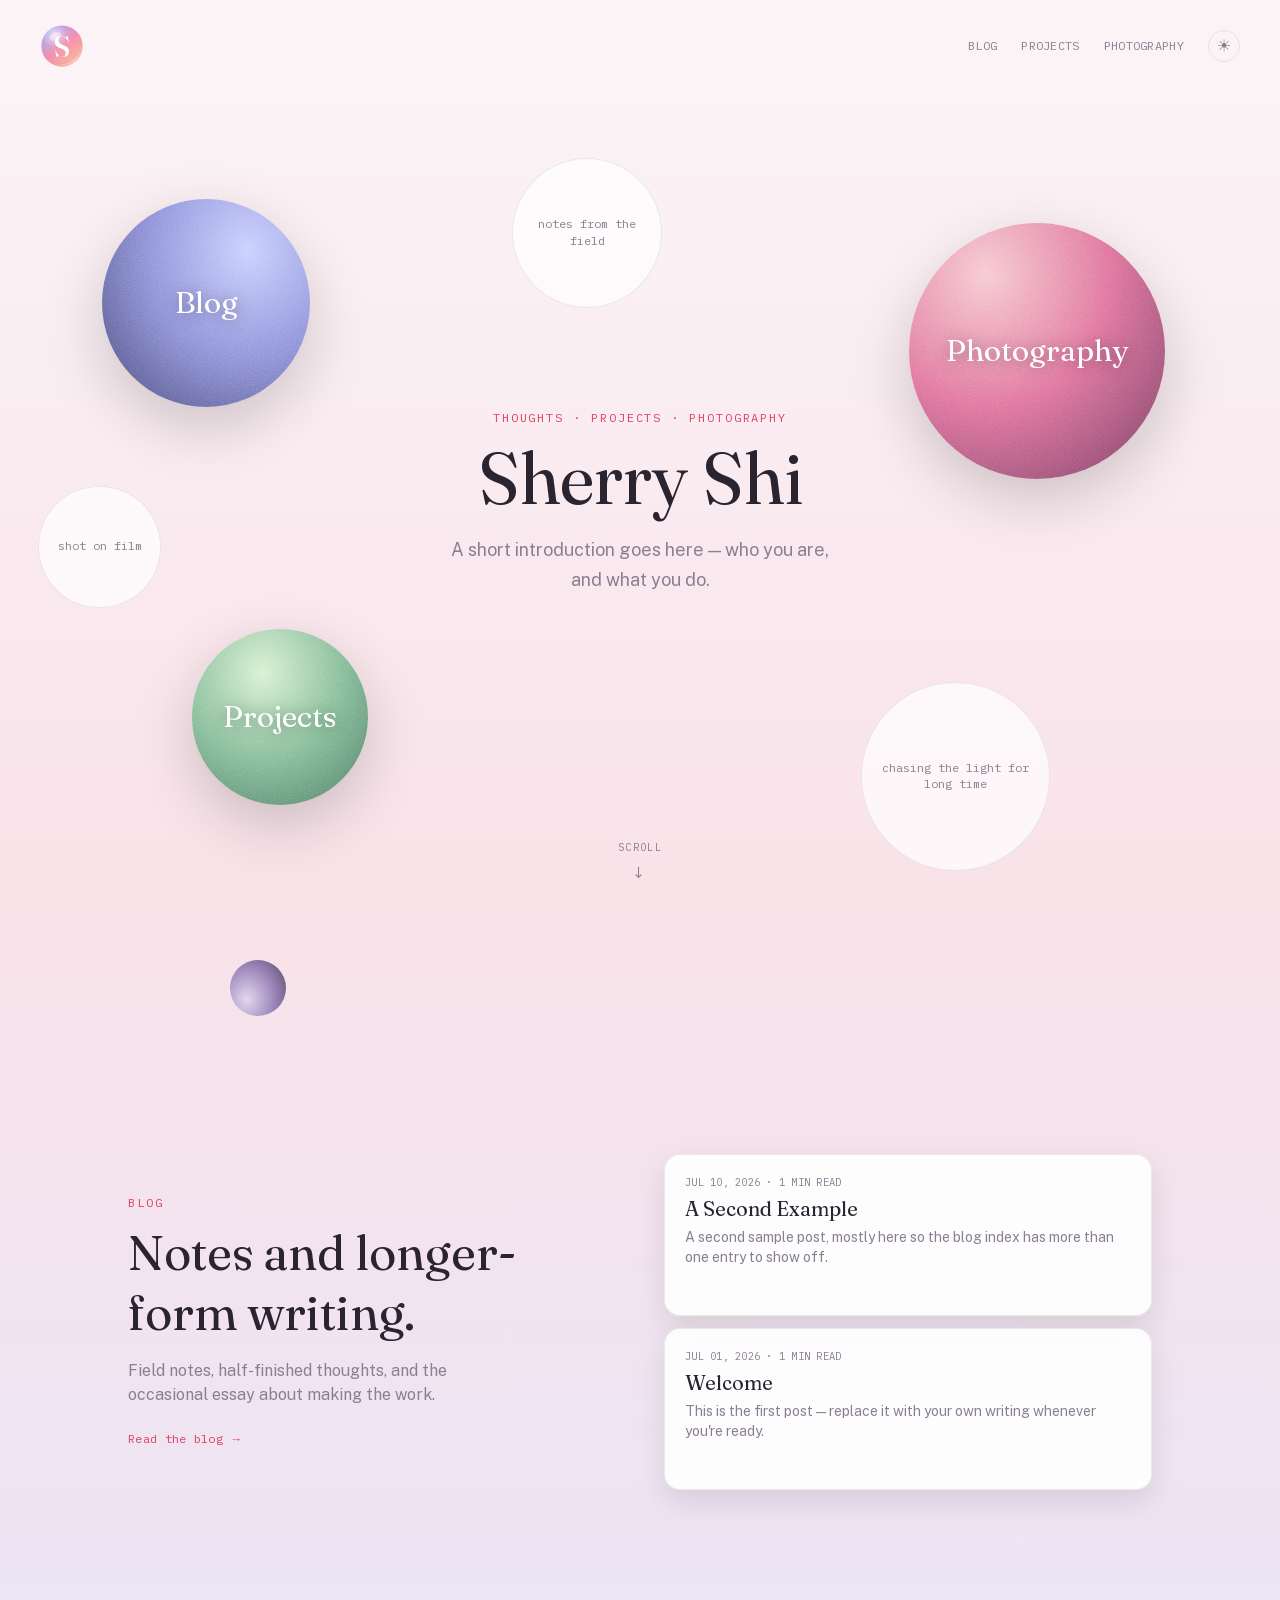
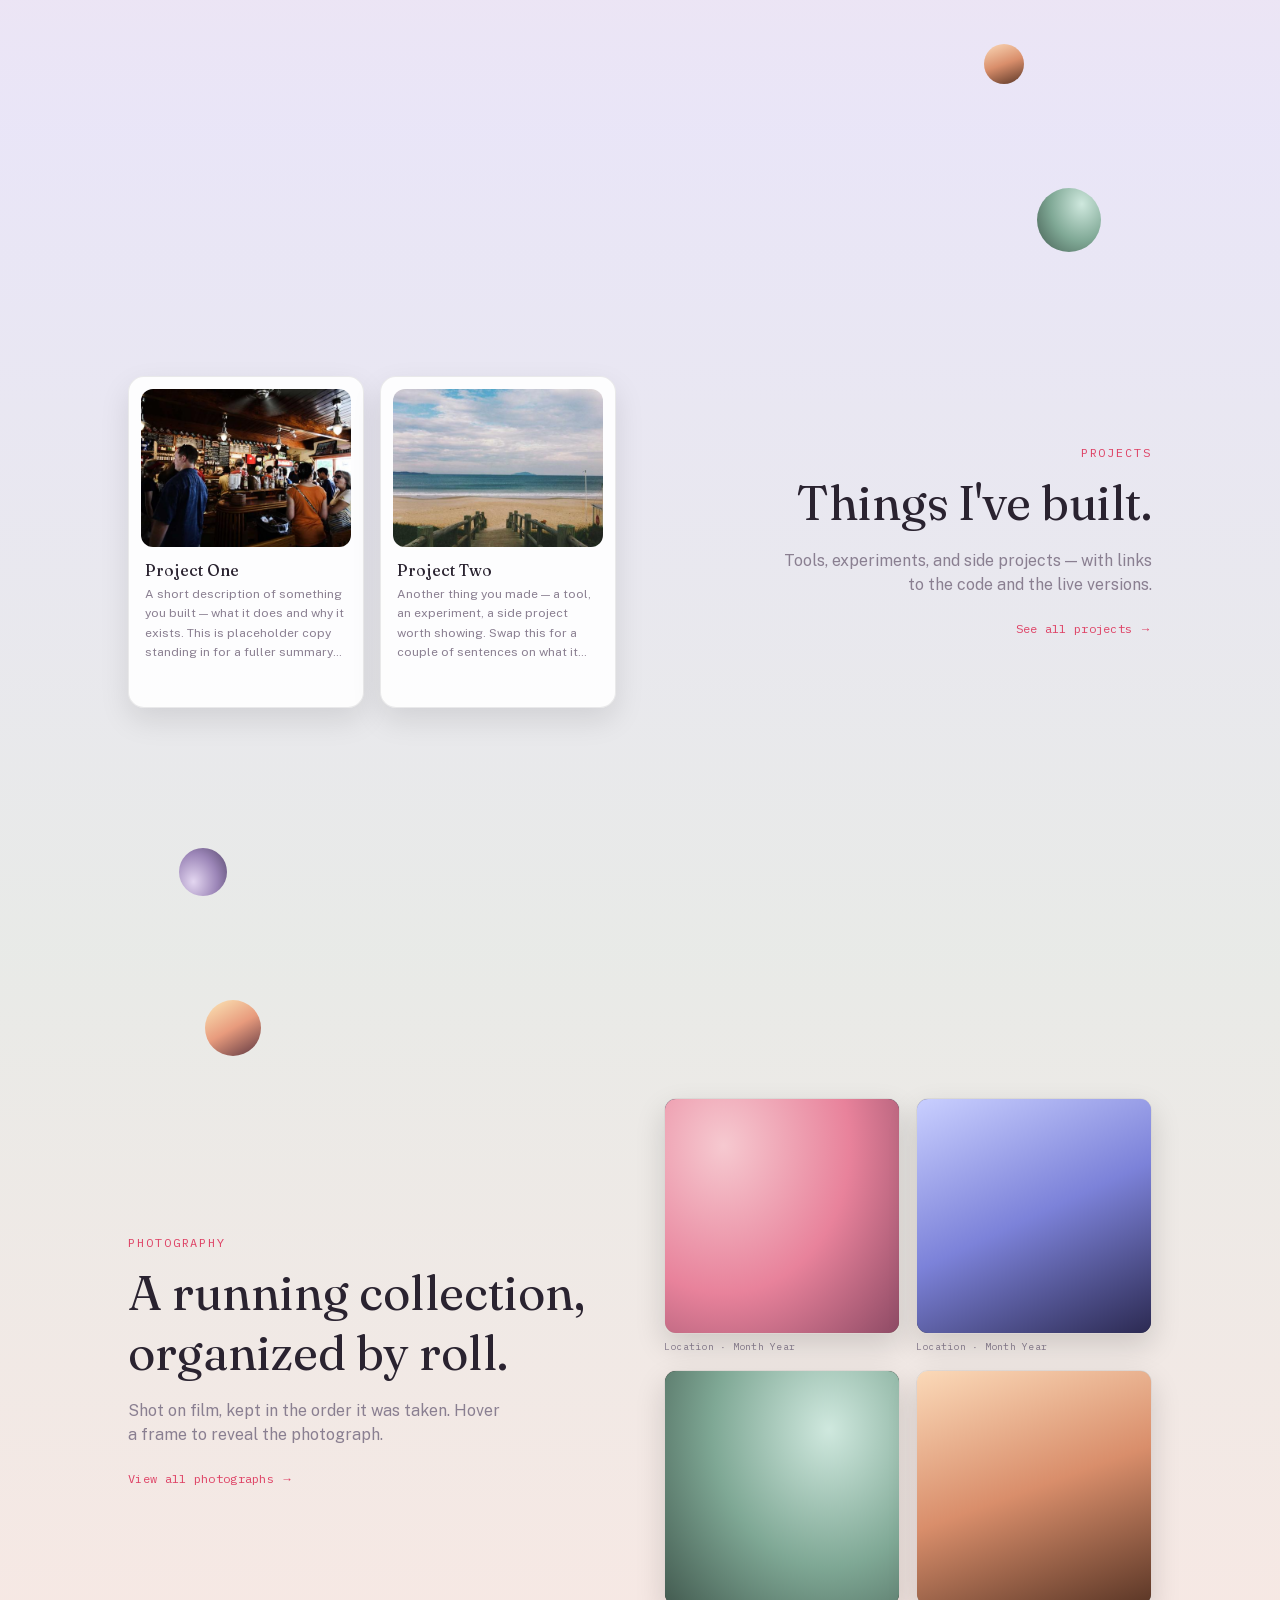
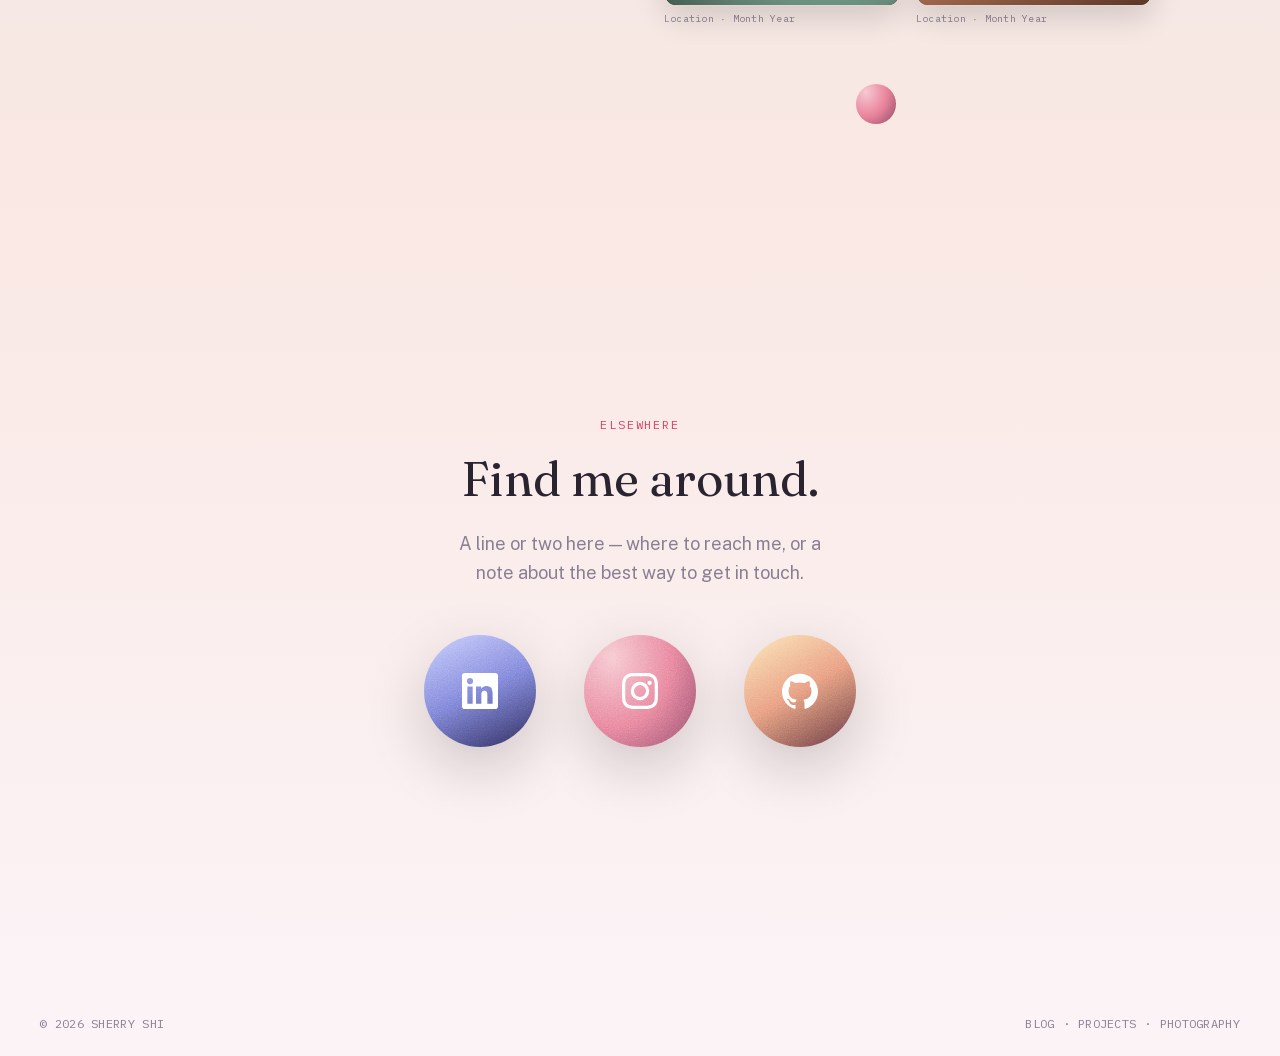
==== commit 3494dee9: "Deploy b78c3e348f96b88184c6d4d0fa73e059b939893e sherryrshi/personal-site@b78c3e348f96b88184c6d4d0fa7" ====
--- a/index.html
+++ b/index.html
@@ -1,4 +1,4 @@
-<!DOCTYPE html><html lang="en" class="fraunces_415d15cc-module__v9bq-W__variable public_sans_e592d326-module__JEhSGq__variable ibm_plex_mono_b29ce311-module__B1rYkW__variable h-full antialiased"><head><meta charSet="utf-8"/><meta name="viewport" content="width=device-width, initial-scale=1"/><link rel="preload" href="/_next/static/media/54fc36028e2bb174-s.p.20jfceqj9zyw9.woff2" as="font" crossorigin="" type="font/woff2"/><link rel="preload" href="/_next/static/media/99e609270109b47d-s.p.40sczeszzbjw1.woff2" as="font" crossorigin="" type="font/woff2"/><link rel="preload" href="/_next/static/media/effe91970fc4db64-s.p.0oace-s_gkfks.woff2" as="font" crossorigin="" type="font/woff2"/><link rel="preload" href="/_next/static/media/fa0520225c6f3d07-s.p.33u8lzvd44aqk.woff2" as="font" crossorigin="" type="font/woff2"/><link rel="stylesheet" href="/_next/static/chunks/3i1ki2hj11fg1.css" data-precedence="next"/><link rel="preload" as="script" fetchPriority="low" href="/_next/static/chunks/3ll07n217cgxf.js"/><script src="/_next/static/chunks/3tqnqxx00iegt.js" async=""></script><script src="/_next/static/chunks/2bcknr5_tllvo.js" async=""></script><script src="/_next/static/chunks/0mr0fnckbkr54.js" async=""></script><script src="/_next/static/chunks/turbopack-25s5fl1msm69b.js" async=""></script><script src="/_next/static/chunks/12sbmw-tfils6.js" async=""></script><script src="/_next/static/chunks/14mrh2-p_w84d.js" async=""></script><script src="/_next/static/chunks/3u7k27327gi-b.js" async=""></script><meta name="next-size-adjust" content=""/><title>Sherry Shi</title><meta name="description" content="Personal website: blog, projects, and photography"/><link rel="icon" href="/icon.svg?icon.1ajpkp-hu7c09.svg" sizes="any" type="image/svg+xml"/><script>
+<!DOCTYPE html><html lang="en" class="fraunces_415d15cc-module__v9bq-W__variable public_sans_e592d326-module__JEhSGq__variable ibm_plex_mono_b29ce311-module__B1rYkW__variable h-full antialiased"><head><meta charSet="utf-8"/><meta name="viewport" content="width=device-width, initial-scale=1"/><link rel="preload" href="/_next/static/media/54fc36028e2bb174-s.p.20jfceqj9zyw9.woff2" as="font" crossorigin="" type="font/woff2"/><link rel="preload" href="/_next/static/media/99e609270109b47d-s.p.40sczeszzbjw1.woff2" as="font" crossorigin="" type="font/woff2"/><link rel="preload" href="/_next/static/media/effe91970fc4db64-s.p.0oace-s_gkfks.woff2" as="font" crossorigin="" type="font/woff2"/><link rel="preload" href="/_next/static/media/fa0520225c6f3d07-s.p.33u8lzvd44aqk.woff2" as="font" crossorigin="" type="font/woff2"/><link rel="stylesheet" href="/_next/static/chunks/1opkbejunh1rv.css" data-precedence="next"/><link rel="preload" as="script" fetchPriority="low" href="/_next/static/chunks/3ll07n217cgxf.js"/><script src="/_next/static/chunks/3tqnqxx00iegt.js" async=""></script><script src="/_next/static/chunks/2bcknr5_tllvo.js" async=""></script><script src="/_next/static/chunks/0mr0fnckbkr54.js" async=""></script><script src="/_next/static/chunks/turbopack-25s5fl1msm69b.js" async=""></script><script src="/_next/static/chunks/12sbmw-tfils6.js" async=""></script><script src="/_next/static/chunks/14mrh2-p_w84d.js" async=""></script><script src="/_next/static/chunks/3u7k27327gi-b.js" async=""></script><meta name="next-size-adjust" content=""/><title>Sherry Shi</title><meta name="description" content="Personal website: blog, projects, and photography"/><link rel="icon" href="/icon.svg?icon.1ajpkp-hu7c09.svg" sizes="any" type="image/svg+xml"/><script>
 (function() {
   try {
     var stored = localStorage.getItem('theme');
@@ -7,4 +7,4 @@
     }
   } catch (e) {}
 })();
-</script><script src="/_next/static/chunks/0cz1d0mv5g_q7.js" noModule=""></script></head><body class="flex min-h-full flex-col text-foreground"><div hidden=""><!--$--><!--/$--></div><header class="flex items-center justify-between px-6 py-6 sm:px-10"><a aria-label="Sherry Shi — home" class="inline-flex rounded-full transition-transform duration-200 ease-out hover:scale-105 active:scale-95 motion-reduce:transition-none" href="/"><svg viewBox="0 0 64 64" class="h-9 w-9 sm:h-11 sm:w-11" role="img" aria-label="Sherry Shi — home"><defs><linearGradient id="logo-body" x1="0.13" y1="0.05" x2="0.9" y2="0.98"><stop offset="0" stop-color="#9aa0ff"></stop><stop offset="0.5" stop-color="#f490ac"></stop><stop offset="1" stop-color="#ffc69a"></stop></linearGradient><radialGradient id="logo-round" cx="0.42" cy="0.38" r="0.74"><stop offset="0.65" stop-color="#5a4a7a" stop-opacity="0"></stop><stop offset="1" stop-color="#5a4a7a" stop-opacity="0.17"></stop></radialGradient><radialGradient id="logo-sheen" cx="0.32" cy="0.24" r="0.5"><stop offset="0" stop-color="#ffffff" stop-opacity="0.68"></stop><stop offset="0.6" stop-color="#ffffff" stop-opacity="0.1"></stop><stop offset="1" stop-color="#ffffff" stop-opacity="0"></stop></radialGradient><radialGradient id="logo-rimglow" cx="0.74" cy="0.82" r="0.45"><stop offset="0" stop-color="#fff2e6" stop-opacity="0.45"></stop><stop offset="1" stop-color="#fff2e6" stop-opacity="0"></stop></radialGradient><mask id="logo-rimmask"><rect width="64" height="64" fill="black"></rect><circle cx="32" cy="32" r="30" fill="white"></circle><circle cx="29.8" cy="29.6" r="28.8" fill="black"></circle></mask><filter id="logo-soft"><feGaussianBlur stdDeviation="0.9"></feGaussianBlur></filter></defs><circle cx="32" cy="32" r="30" fill="url(#logo-body)"></circle><circle cx="32" cy="32" r="30" fill="url(#logo-round)"></circle><g transform="translate(19.98,47.5) scale(0.02107,-0.02107)" fill="#ffffff"><path d="M608 -21Q515 -21 456.0 5.5Q397 32 364.0 59.0Q331 86 318 86Q310 86 295.5 69.0Q281 52 263.0 30.0Q245 8 229.0 -8.5Q213 -25 203 -25Q198 -25 191.5 -20.5Q185 -16 184 -8L108 423Q108 430 108.0 433.5Q108 437 111 437Q113 439 116.5 437.0Q120 435 122 431Q205 260 283.5 166.0Q362 72 437.5 35.5Q513 -1 587 -1Q695 -1 759.5 58.0Q824 117 824 231Q824 302 795.0 361.0Q766 420 696.5 470.5Q627 521 507 563Q350 620 255.5 687.5Q161 755 119.0 836.5Q77 918 77 1020Q77 1138 137.0 1228.5Q197 1319 302.5 1369.5Q408 1420 543 1420Q628 1420 682.5 1399.5Q737 1379 769.0 1358.5Q801 1338 816 1338Q829 1338 855.5 1359.5Q882 1381 907.0 1402.5Q932 1424 942 1424Q947 1424 951.0 1421.5Q955 1419 957 1411L1063 982Q1064 976 1064.0 972.5Q1064 969 1061 968Q1059 967 1055.5 969.0Q1052 971 1049 974Q958 1142 878.0 1235.0Q798 1328 720.0 1364.5Q642 1401 560 1401Q455 1401 388.0 1334.0Q321 1267 321 1148Q321 1075 348.5 1014.0Q376 953 442.5 902.5Q509 852 624 810Q789 750 883.5 683.0Q978 616 1018.0 538.0Q1058 460 1058 366Q1058 258 1005.0 170.5Q952 83 851.0 31.0Q750 -21 608 -21Z"></path></g><g mask="url(#logo-rimmask)" filter="url(#logo-soft)"><circle cx="32" cy="32" r="30" fill="url(#logo-rimglow)"></circle></g><circle cx="32" cy="32" r="30" fill="url(#logo-sheen)"></circle><ellipse cx="22.5" cy="18" rx="8.5" ry="5.5" fill="#ffffff" opacity="0.42" transform="rotate(-30 22.5 18)"></ellipse></svg></a><nav class="hidden items-center gap-6 sm:flex"><a class="font-mono text-xs tracking-wide text-muted transition-colors hover:text-foreground" href="/blog/">BLOG</a><a class="font-mono text-xs tracking-wide text-muted transition-colors hover:text-foreground" href="/projects/">PROJECTS</a><a class="font-mono text-xs tracking-wide text-muted transition-colors hover:text-foreground" href="/photography/">PHOTOGRAPHY</a><button aria-label="Toggle light and dark theme" class="flex h-8 w-8 items-center justify-center rounded-full border border-border text-muted transition-colors hover:border-border-strong hover:text-foreground">☾</button></nav><div class="sm:hidden"><button aria-label="Open menu" aria-expanded="false" aria-controls="mobile-menu" class="flex h-9 w-9 items-center justify-center rounded-full border border-border text-foreground transition-colors hover:border-border-strong"><svg width="18" height="18" viewBox="0 0 18 18" fill="none" aria-hidden="true"><path d="M2 5h14M2 9h14M2 13h14" stroke="currentColor" stroke-width="1.5" stroke-linecap="round"></path></svg></button></div></header><main class="flex-1"><div><section class="screen-landing relative flex min-h-[calc(100dvh-80px)] flex-col items-center justify-center overflow-hidden px-6 py-16 text-center sm:px-10"><div class="bubble-drift absolute block left-[6%] top-[8%] sm:left-[8%] sm:top-[13%]" style="--bubble-duration:12s;--bubble-delay:0s;--bubble-x:24px;--bubble-y:28px;--bubble-rot:5deg"><a class="grain-texture flex items-center justify-center rounded-full shadow-[0_20px_60px_rgba(0,0,0,0.18)] transition-transform duration-300 ease-out hover:scale-105 section-gradient-blog h-32 w-32 sm:h-44 sm:w-44 xl:h-52 xl:w-52" href="/blog/"><span class="relative z-10 px-2 text-center font-display text-lg text-white sm:px-3 sm:text-2xl lg:text-3xl" style="text-shadow:0 1px 16px rgba(0,0,0,0.35)">Blog</span></a></div><div class="bubble-drift absolute block bottom-[13%] left-[26%] sm:bottom-[13%] sm:left-[15%]" style="--bubble-duration:10s;--bubble-delay:-4s;--bubble-x:20px;--bubble-y:30px;--bubble-rot:-6deg"><a class="grain-texture flex items-center justify-center rounded-full shadow-[0_20px_60px_rgba(0,0,0,0.18)] transition-transform duration-300 ease-out hover:scale-105 section-gradient-projects h-36 w-36 sm:h-36 sm:w-36 xl:h-44 xl:w-44" href="/projects/"><span class="relative z-10 px-2 text-center font-display text-lg text-white sm:px-3 sm:text-2xl lg:text-3xl" style="text-shadow:0 1px 16px rgba(0,0,0,0.35)">Projects</span></a></div><div class="bubble-drift absolute block right-[7%] top-[8%] sm:right-[9%] sm:top-[5%] xl:top-[16%]" style="--bubble-duration:13s;--bubble-delay:-7s;--bubble-x:22px;--bubble-y:24px;--bubble-rot:5deg"><a class="grain-texture flex items-center justify-center rounded-full shadow-[0_20px_60px_rgba(0,0,0,0.18)] transition-transform duration-300 ease-out hover:scale-105 section-gradient-photography h-44 w-44 sm:h-56 sm:w-56 xl:h-64 xl:w-64" href="/photography/"><span class="relative z-10 px-2 text-center font-display text-lg text-white sm:px-3 sm:text-2xl lg:text-3xl" style="text-shadow:0 1px 16px rgba(0,0,0,0.35)">Photography</span></a></div><div aria-hidden="true" class="bubble-drift text-bubble absolute hidden items-center justify-center rounded-full sm:flex left-[40%] top-[8%]" style="--bubble-duration:11s;--bubble-delay:-3s;--bubble-x:16px;--bubble-y:24px;--bubble-rot:-5deg;width:9.4rem;height:9.4rem"><span class="max-w-[80%] text-center font-mono text-xs leading-snug text-muted">notes from the field</span></div><div aria-hidden="true" class="bubble-drift text-bubble absolute hidden items-center justify-center rounded-full sm:flex left-[3%] top-[48%]" style="--bubble-duration:9s;--bubble-delay:-6s;--bubble-x:14px;--bubble-y:16px;--bubble-rot:6deg;width:7.640000000000001rem;height:7.640000000000001rem"><span class="max-w-[80%] text-center font-mono text-xs leading-snug text-muted">shot on film</span></div><div aria-hidden="true" class="bubble-drift text-bubble absolute hidden items-center justify-center rounded-full sm:flex right-[18%] bottom-[5%]" style="--bubble-duration:10s;--bubble-delay:-5s;--bubble-x:20px;--bubble-y:18px;--bubble-rot:5deg;width:11.82rem;height:11.82rem"><span class="max-w-[80%] text-center font-mono text-xs leading-snug text-muted">chasing the light for long time</span></div><div class="relative z-10 max-w-xl"><div class="reveal-root transition-all duration-700 ease-out translate-y-6 opacity-0 " style="transition-delay:0ms"><p class="font-mono text-xs tracking-[0.16em] text-accent">THOUGHTS · PROJECTS · PHOTOGRAPHY</p></div><div class="reveal-root transition-all duration-700 ease-out translate-y-6 opacity-0 " style="transition-delay:80ms"><h1 class="mt-4 text-balance font-display text-4xl leading-[1.02] sm:text-7xl">Sherry Shi</h1></div><div class="reveal-root transition-all duration-700 ease-out translate-y-6 opacity-0 " style="transition-delay:160ms"><p class="mx-auto mt-5 max-w-sm text-base leading-relaxed text-muted sm:text-lg">A short introduction goes here — who you are, and what you do.</p></div></div><a href="#blog" class="group absolute bottom-8 left-1/2 flex -translate-x-1/2 flex-col items-center gap-2 font-mono text-[0.65rem] tracking-[0.14em] text-muted transition-colors hover:text-foreground"><span>SCROLL</span><span class="scroll-cue-arrow text-base leading-none" aria-hidden="true">↓</span></a></section><section id="blog" class="screen-blog relative flex min-h-[calc(100dvh-80px)] scroll-mt-6 items-center overflow-hidden px-6 py-16 sm:px-10"><div aria-hidden="true" class="bubble-drift pointer-events-none absolute block overflow-hidden rounded-full top-5 right-[6%] sm:top-12 sm:left-[18%] sm:right-auto gradient-lavender h-14 w-14" style="--bubble-duration:9s;--bubble-delay:0s;--bubble-x:16px;--bubble-y:20px;--bubble-rot:4deg"></div><div aria-hidden="true" class="bubble-drift pointer-events-none absolute block overflow-hidden rounded-full bottom-3 left-[8%] sm:bottom-12 sm:right-[20%] sm:left-auto gradient-peach h-10 w-10" style="--bubble-duration:8s;--bubble-delay:-3s;--bubble-x:12px;--bubble-y:16px;--bubble-rot:4deg"></div><div class="mx-auto grid w-full max-w-5xl grid-cols-1 items-center gap-12 sm:grid-cols-2"><div class="reveal-root transition-all duration-700 ease-out translate-x-8 opacity-0 " style="transition-delay:0ms"><p class="font-mono text-xs tracking-[0.16em] text-accent">BLOG</p><h2 class="mt-3 text-balance font-display text-4xl leading-tight sm:text-5xl">Notes and longer-form writing.</h2><p class="mt-4 max-w-sm text-muted">Field notes, half-finished thoughts, and the occasional essay about making the work.</p><a class="mt-6 inline-block font-mono text-xs tracking-wide text-accent transition-opacity hover:opacity-70" href="/blog/">Read the blog <span aria-hidden="true">→</span></a></div><div class="reveal-root transition-all duration-700 ease-out -translate-x-8 opacity-0 " style="transition-delay:100ms"><div class="flex flex-col gap-3"><div class="bubble-drift" style="--bubble-duration:11s;--bubble-delay:0s;--bubble-x:8px;--bubble-y:10px;--bubble-rot:0deg"><a class="group block rounded-2xl border border-border bg-surface/90 p-5 shadow-[0_12px_30px_rgba(0,0,0,0.1)] transition-all duration-300 ease-out hover:-translate-y-1 hover:border-border-strong hover:bg-surface hover:shadow-[0_20px_45px_rgba(0,0,0,0.16)]" href="/blog/formatting-example/"><p class="font-mono text-[0.65rem] tracking-wide text-muted">JUL 10, 2026<!-- --> · <!-- -->1 MIN READ</p><h3 class="mt-1 font-display text-xl transition-colors group-hover:text-accent">A Second Example</h3><p class="mt-1 line-clamp-2 min-h-[2.5rem] text-sm text-muted">A second sample post, mostly here so the blog index has more than one entry to show off.</p><span aria-hidden="true" class="mt-2 block translate-x-[-4px] text-right font-mono text-sm text-accent opacity-0 transition-all duration-300 group-hover:translate-x-0 group-hover:opacity-100">→</span></a></div><div class="bubble-drift" style="--bubble-duration:12s;--bubble-delay:-2s;--bubble-x:8px;--bubble-y:10px;--bubble-rot:0deg"><a class="group block rounded-2xl border border-border bg-surface/90 p-5 shadow-[0_12px_30px_rgba(0,0,0,0.1)] transition-all duration-300 ease-out hover:-translate-y-1 hover:border-border-strong hover:bg-surface hover:shadow-[0_20px_45px_rgba(0,0,0,0.16)]" href="/blog/welcome/"><p class="font-mono text-[0.65rem] tracking-wide text-muted">JUL 01, 2026<!-- --> · <!-- -->1 MIN READ</p><h3 class="mt-1 font-display text-xl transition-colors group-hover:text-accent">Welcome</h3><p class="mt-1 line-clamp-2 min-h-[2.5rem] text-sm text-muted">This is the first post — replace it with your own writing whenever you&#x27;re ready.</p><span aria-hidden="true" class="mt-2 block translate-x-[-4px] text-right font-mono text-sm text-accent opacity-0 transition-all duration-300 group-hover:translate-x-0 group-hover:opacity-100">→</span></a></div></div></div></div></section><section class="screen-projects relative flex min-h-[calc(100dvh-80px)] items-center overflow-hidden px-6 py-16 sm:px-10"><div aria-hidden="true" class="bubble-drift pointer-events-none absolute block overflow-hidden rounded-full top-5 right-[7%] sm:top-14 sm:right-[14%] gradient-sage h-16 w-16" style="--bubble-duration:10s;--bubble-delay:0s;--bubble-x:18px;--bubble-y:22px;--bubble-rot:4deg"></div><div aria-hidden="true" class="bubble-drift pointer-events-none absolute block overflow-hidden rounded-full bottom-3 left-[8%] sm:bottom-14 sm:left-[14%] gradient-lavender h-12 w-12" style="--bubble-duration:8s;--bubble-delay:-4s;--bubble-x:14px;--bubble-y:18px;--bubble-rot:4deg"></div><div class="mx-auto grid w-full max-w-5xl grid-cols-1 items-center gap-12 sm:grid-cols-2"><div class="reveal-root transition-all duration-700 ease-out -translate-x-8 opacity-0 sm:order-2 sm:text-right" style="transition-delay:0ms"><p class="font-mono text-xs tracking-[0.16em] text-accent">PROJECTS</p><h2 class="mt-3 text-balance font-display text-4xl leading-tight sm:text-5xl">Things I&#x27;ve built.</h2><p class="mt-4 max-w-sm text-muted sm:ml-auto">Tools, experiments, and side projects — with links to the code and the live versions.</p><a class="mt-6 inline-block font-mono text-xs tracking-wide text-accent transition-opacity hover:opacity-70" href="/projects/">See all projects <span aria-hidden="true">→</span></a></div><div class="reveal-root transition-all duration-700 ease-out translate-x-8 opacity-0 sm:order-1" style="transition-delay:100ms"><div class="grid grid-cols-2 gap-4"><div class="bubble-drift h-full" style="--bubble-duration:10s;--bubble-delay:0s;--bubble-x:8px;--bubble-y:10px;--bubble-rot:0deg"><a class="group flex h-full flex-col rounded-2xl border border-border bg-surface/90 p-3 shadow-[0_12px_30px_rgba(0,0,0,0.1)] transition-all duration-300 ease-out hover:-translate-y-1 hover:border-border-strong hover:bg-surface hover:shadow-[0_20px_45px_rgba(0,0,0,0.16)]" href="/projects/project-one/"><div class="relative aspect-[4/3] w-full overflow-hidden rounded-xl"><img alt="Project One" loading="lazy" decoding="async" data-nimg="fill" class="object-cover transition-transform duration-300 group-hover:scale-105" style="position:absolute;height:100%;width:100%;left:0;top:0;right:0;bottom:0;color:transparent" src="/projects/project-01.jpg"/></div><div class="flex flex-1 flex-col px-1 pt-3 pb-1"><h3 class="font-display text-base leading-snug transition-colors group-hover:text-accent">Project One</h3><p class="mt-1 line-clamp-4 min-h-[4.875rem] text-xs leading-relaxed text-muted">A short description of something you built — what it does and why it exists. This is placeholder copy standing in for a fuller summary of the problem it solves and the stack behind it.</p></div></a></div><div class="bubble-drift h-full" style="--bubble-duration:11s;--bubble-delay:-2s;--bubble-x:8px;--bubble-y:10px;--bubble-rot:0deg"><a class="group flex h-full flex-col rounded-2xl border border-border bg-surface/90 p-3 shadow-[0_12px_30px_rgba(0,0,0,0.1)] transition-all duration-300 ease-out hover:-translate-y-1 hover:border-border-strong hover:bg-surface hover:shadow-[0_20px_45px_rgba(0,0,0,0.16)]" href="/projects/project-two/"><div class="relative aspect-[4/3] w-full overflow-hidden rounded-xl"><img alt="Project Two" loading="lazy" decoding="async" data-nimg="fill" class="object-cover transition-transform duration-300 group-hover:scale-105" style="position:absolute;height:100%;width:100%;left:0;top:0;right:0;bottom:0;color:transparent" src="/projects/project-02.jpg"/></div><div class="flex flex-1 flex-col px-1 pt-3 pb-1"><h3 class="font-display text-base leading-snug transition-colors group-hover:text-accent">Project Two</h3><p class="mt-1 line-clamp-4 min-h-[4.875rem] text-xs leading-relaxed text-muted">Another thing you made — a tool, an experiment, a side project worth showing. Swap this for a couple of sentences on what it does, who it&#x27;s for, and what you learned building it.</p></div></a></div></div></div></div></section><section class="screen-photography relative flex min-h-[calc(100dvh-80px)] items-center overflow-hidden px-6 py-16 sm:px-10"><div aria-hidden="true" class="bubble-drift pointer-events-none absolute block overflow-hidden rounded-full top-5 right-[6%] sm:top-12 sm:left-[16%] sm:right-auto gradient-coral h-14 w-14" style="--bubble-duration:9s;--bubble-delay:0s;--bubble-x:16px;--bubble-y:20px;--bubble-rot:4deg"></div><div aria-hidden="true" class="bubble-drift pointer-events-none absolute block overflow-hidden rounded-full bottom-3 left-[8%] sm:bottom-12 sm:right-[30%] sm:left-auto gradient-pink h-10 w-10" style="--bubble-duration:8s;--bubble-delay:-3s;--bubble-x:14px;--bubble-y:16px;--bubble-rot:4deg"></div><div class="mx-auto grid w-full max-w-5xl grid-cols-1 items-center gap-12 sm:grid-cols-2"><div class="reveal-root transition-all duration-700 ease-out translate-x-8 opacity-0 " style="transition-delay:0ms"><p class="font-mono text-xs tracking-[0.16em] text-accent">PHOTOGRAPHY</p><h2 class="mt-3 text-balance font-display text-4xl leading-tight sm:text-5xl">A running collection, organized by roll.</h2><p class="mt-4 max-w-sm text-muted">Shot on film, kept in the order it was taken. Hover a frame to reveal the photograph.</p><a class="mt-6 inline-block font-mono text-xs tracking-wide text-accent transition-opacity hover:opacity-70" href="/photography/">View all photographs <span aria-hidden="true">→</span></a></div><div class="reveal-root transition-all duration-700 ease-out -translate-x-8 opacity-0 " style="transition-delay:100ms"><div class="grid grid-cols-2 gap-4"><a class="bubble-drift block" style="--bubble-duration:9s;--bubble-delay:0s;--bubble-x:10px;--bubble-y:12px;--bubble-rot:-3deg" href="/photography/"><div class="group relative aspect-square overflow-hidden rounded-xl border border-border shadow-[0_12px_30px_rgba(0,0,0,0.14)]"><img alt="Location" loading="lazy" decoding="async" data-nimg="fill" class="object-cover" style="position:absolute;height:100%;width:100%;left:0;top:0;right:0;bottom:0;color:transparent" src="/photos/photo-01.jpg"/><div aria-hidden="true" class="reveal-tile-overlay absolute inset-0 gradient-pink"></div></div><span class="mt-1.5 block font-mono text-[0.6rem] tracking-wide text-muted">Location<!-- --> · <!-- -->Month Year</span></a><a class="bubble-drift block" style="--bubble-duration:10s;--bubble-delay:-2s;--bubble-x:10px;--bubble-y:12px;--bubble-rot:3deg" href="/photography/"><div class="group relative aspect-square overflow-hidden rounded-xl border border-border shadow-[0_12px_30px_rgba(0,0,0,0.14)]"><img alt="Location" loading="lazy" decoding="async" data-nimg="fill" class="object-cover" style="position:absolute;height:100%;width:100%;left:0;top:0;right:0;bottom:0;color:transparent" src="/photos/photo-02.jpg"/><div aria-hidden="true" class="reveal-tile-overlay absolute inset-0 gradient-periwinkle"></div></div><span class="mt-1.5 block font-mono text-[0.6rem] tracking-wide text-muted">Location<!-- --> · <!-- -->Month Year</span></a><a class="bubble-drift block" style="--bubble-duration:11s;--bubble-delay:-4s;--bubble-x:10px;--bubble-y:12px;--bubble-rot:-3deg" href="/photography/"><div class="group relative aspect-square overflow-hidden rounded-xl border border-border shadow-[0_12px_30px_rgba(0,0,0,0.14)]"><img alt="Location" loading="lazy" decoding="async" data-nimg="fill" class="object-cover" style="position:absolute;height:100%;width:100%;left:0;top:0;right:0;bottom:0;color:transparent" src="/photos/photo-03.jpg"/><div aria-hidden="true" class="reveal-tile-overlay absolute inset-0 gradient-sage"></div></div><span class="mt-1.5 block font-mono text-[0.6rem] tracking-wide text-muted">Location<!-- --> · <!-- -->Month Year</span></a><a class="bubble-drift block" style="--bubble-duration:12s;--bubble-delay:-6s;--bubble-x:10px;--bubble-y:12px;--bubble-rot:3deg" href="/photography/"><div class="group relative aspect-square overflow-hidden rounded-xl border border-border shadow-[0_12px_30px_rgba(0,0,0,0.14)]"><img alt="Location" loading="lazy" decoding="async" data-nimg="fill" class="object-cover" style="position:absolute;height:100%;width:100%;left:0;top:0;right:0;bottom:0;color:transparent" src="/photos/photo-04.jpg"/><div aria-hidden="true" class="reveal-tile-overlay absolute inset-0 gradient-peach"></div></div><span class="mt-1.5 block font-mono text-[0.6rem] tracking-wide text-muted">Location<!-- --> · <!-- -->Month Year</span></a></div></div></div></section><section class="screen-contact relative flex min-h-[calc(100dvh-80px)] flex-col items-center justify-center overflow-hidden px-6 py-16 text-center sm:px-10"><div class="reveal-root transition-all duration-700 ease-out translate-y-6 opacity-0 " style="transition-delay:0ms"><p class="font-mono text-xs tracking-[0.16em] text-accent">ELSEWHERE</p></div><div class="reveal-root transition-all duration-700 ease-out translate-y-6 opacity-0 " style="transition-delay:80ms"><h2 class="mt-4 text-balance font-display text-4xl leading-tight sm:text-5xl">Find me around.</h2></div><div class="reveal-root transition-all duration-700 ease-out translate-y-6 opacity-0 " style="transition-delay:160ms"><p class="mx-auto mt-5 max-w-sm text-lg leading-relaxed text-muted">A line or two here — where to reach me, or a note about the best way to get in touch.</p></div><div class="reveal-root transition-all duration-700 ease-out translate-y-6 opacity-0 " style="transition-delay:240ms"><div class="mt-12 flex flex-wrap items-center justify-center gap-8 sm:gap-12"><div class="bubble-drift" style="--bubble-duration:10s;--bubble-delay:0s;--bubble-x:12px;--bubble-y:16px;--bubble-rot:-5deg"><a href="https://www.linkedin.com/in/your-handle" target="_blank" rel="noopener noreferrer" aria-label="LinkedIn" class="grain-texture flex h-24 w-24 items-center justify-center rounded-full text-white shadow-[0_20px_60px_rgba(0,0,0,0.18)] transition-transform duration-300 ease-out hover:scale-110 sm:h-28 sm:w-28 gradient-periwinkle"><span class="relative z-10"><svg viewBox="0 0 24 24" fill="currentColor" class="h-9 w-9" aria-hidden="true"><path d="M20.45 20.45h-3.56v-5.57c0-1.33-.02-3.04-1.85-3.04-1.85 0-2.14 1.45-2.14 2.94v5.67H9.35V9h3.41v1.56h.05c.48-.9 1.63-1.85 3.36-1.85 3.59 0 4.25 2.36 4.25 5.44v6.3zM5.34 7.43a2.06 2.06 0 1 1 0-4.13 2.06 2.06 0 0 1 0 4.13zM7.12 20.45H3.56V9h3.56v11.45zM22.22 0H1.77C.79 0 0 .77 0 1.72v20.56C0 23.23.79 24 1.77 24h20.45c.98 0 1.78-.77 1.78-1.72V1.72C24 .77 23.2 0 22.22 0z"></path></svg></span></a></div><div class="bubble-drift" style="--bubble-duration:11s;--bubble-delay:-2s;--bubble-x:12px;--bubble-y:16px;--bubble-rot:5deg"><a href="https://www.instagram.com/your-handle" target="_blank" rel="noopener noreferrer" aria-label="Instagram" class="grain-texture flex h-24 w-24 items-center justify-center rounded-full text-white shadow-[0_20px_60px_rgba(0,0,0,0.18)] transition-transform duration-300 ease-out hover:scale-110 sm:h-28 sm:w-28 gradient-pink"><span class="relative z-10"><svg viewBox="0 0 24 24" fill="currentColor" class="h-9 w-9" aria-hidden="true"><path d="M12 2.16c3.2 0 3.58.01 4.85.07 1.17.05 1.8.25 2.23.41.56.22.96.48 1.38.9.42.42.68.82.9 1.38.16.42.36 1.06.41 2.23.06 1.27.07 1.65.07 4.85s-.01 3.58-.07 4.85c-.05 1.17-.25 1.8-.41 2.23-.22.56-.48.96-.9 1.38-.42.42-.82.68-1.38.9-.42.16-1.06.36-2.23.41-1.27.06-1.65.07-4.85.07s-3.58-.01-4.85-.07c-1.17-.05-1.8-.25-2.23-.41a3.7 3.7 0 0 1-1.38-.9 3.7 3.7 0 0 1-.9-1.38c-.16-.42-.36-1.06-.41-2.23-.06-1.27-.07-1.65-.07-4.85s.01-3.58.07-4.85c.05-1.17.25-1.8.41-2.23.22-.56.48-.96.9-1.38.42-.42.82-.68 1.38-.9.42-.16 1.06-.36 2.23-.41C8.42 2.17 8.8 2.16 12 2.16zm0-2.16C8.74 0 8.33.01 7.05.07 5.78.13 4.9.33 4.14.63c-.79.31-1.46.72-2.13 1.38C1.35 2.68.94 3.35.63 4.14.33 4.9.13 5.78.07 7.05.01 8.33 0 8.74 0 12s.01 3.67.07 4.95c.06 1.27.26 2.15.56 2.91.31.79.72 1.46 1.38 2.13.67.66 1.34 1.07 2.13 1.38.76.3 1.64.5 2.91.56C8.33 23.99 8.74 24 12 24s3.67-.01 4.95-.07c1.27-.06 2.15-.26 2.91-.56.79-.31 1.46-.72 2.13-1.38.66-.67 1.07-1.34 1.38-2.13.3-.76.5-1.64.56-2.91.06-1.28.07-1.69.07-4.95s-.01-3.67-.07-4.95c-.06-1.27-.26-2.15-.56-2.91a5.9 5.9 0 0 0-1.38-2.13A5.9 5.9 0 0 0 19.86.63c-.76-.3-1.64-.5-2.91-.56C15.67.01 15.26 0 12 0zm0 5.84A6.16 6.16 0 1 0 18.16 12 6.16 6.16 0 0 0 12 5.84zm0 10.16A4 4 0 1 1 16 12a4 4 0 0 1-4 4zm6.41-10.85a1.44 1.44 0 1 0 1.44 1.44 1.44 1.44 0 0 0-1.44-1.44z"></path></svg></span></a></div><div class="bubble-drift" style="--bubble-duration:12s;--bubble-delay:-4s;--bubble-x:12px;--bubble-y:16px;--bubble-rot:-5deg"><a href="https://github.com/sherryrshi" target="_blank" rel="noopener noreferrer" aria-label="GitHub" class="grain-texture flex h-24 w-24 items-center justify-center rounded-full text-white shadow-[0_20px_60px_rgba(0,0,0,0.18)] transition-transform duration-300 ease-out hover:scale-110 sm:h-28 sm:w-28 gradient-coral"><span class="relative z-10"><svg viewBox="0 0 24 24" fill="currentColor" class="h-9 w-9" aria-hidden="true"><path d="M12 .5C5.37.5 0 5.87 0 12.5c0 5.3 3.44 9.8 8.21 11.39.6.11.82-.26.82-.58 0-.29-.01-1.05-.02-2.06-3.34.73-4.04-1.61-4.04-1.61-.55-1.39-1.34-1.76-1.34-1.76-1.09-.75.08-.73.08-.73 1.21.09 1.84 1.24 1.84 1.24 1.07 1.83 2.81 1.3 3.5.99.11-.78.42-1.3.76-1.6-2.67-.3-5.47-1.33-5.47-5.93 0-1.31.47-2.38 1.24-3.22-.12-.3-.54-1.52.12-3.18 0 0 1.01-.32 3.3 1.23a11.5 11.5 0 0 1 6 0c2.29-1.55 3.3-1.23 3.3-1.23.66 1.66.24 2.88.12 3.18.77.84 1.24 1.91 1.24 3.22 0 4.61-2.81 5.62-5.49 5.92.43.37.81 1.1.81 2.22 0 1.6-.01 2.9-.01 3.29 0 .32.22.7.83.58C20.56 22.29 24 17.8 24 12.5 24 5.87 18.63.5 12 .5z"></path></svg></span></a></div></div></div></section></div><!--$--><!--/$--></main><footer class="mt-auto flex flex-wrap items-center justify-between gap-3 px-6 py-6 font-mono text-xs tracking-wide text-muted sm:px-10"><span>© <!-- -->2026<!-- --> <a class="transition-colors hover:text-foreground" href="/">SHERRY SHI</a></span><nav class="flex items-center gap-2"><a class="transition-colors hover:text-foreground" href="/blog/">BLOG</a><span aria-hidden="true">·</span><a class="transition-colors hover:text-foreground" href="/projects/">PROJECTS</a><span aria-hidden="true">·</span><a class="transition-colors hover:text-foreground" href="/photography/">PHOTOGRAPHY</a></nav></footer><script src="/_next/static/chunks/3ll07n217cgxf.js" id="_R_" async=""></script><script>(self.__next_f=self.__next_f||[]).push([0])</script><script>self.__next_f.push([1,"1:\"$Sreact.fragment\"\n2:I[22016,[\"/_next/static/chunks/12sbmw-tfils6.js\",\"/_next/static/chunks/14mrh2-p_w84d.js\",\"/_next/static/chunks/3u7k27327gi-b.js\"],\"\"]\nd:I[68027,[\"/_next/static/chunks/12sbmw-tfils6.js\",\"/_next/static/chunks/14mrh2-p_w84d.js\"],\"default\",1]\n:HL[\"/_next/static/chunks/3i1ki2hj11fg1.css\",\"style\"]\n:HL[\"/_next/static/media/54fc36028e2bb174-s.p.20jfceqj9zyw9.woff2\",\"font\",{\"crossOrigin\":\"\",\"type\":\"font/woff2\"}]\n:HL[\"/_next/static/media/99e609270109b47d-s.p.40sczeszzbjw1.woff2\",\"font\",{\"crossOrigin\":\"\",\"type\":\"font/woff2\"}]\n:HL[\"/_next/static/media/effe91970fc4db64-s.p.0oace-s_gkfks.woff2\",\"font\",{\"crossOrigin\":\"\",\"type\":\"font/woff2\"}]\n:HL[\"/_next/static/media/fa0520225c6f3d07-s.p.33u8lzvd44aqk.woff2\",\"font\",{\"crossOrigin\":\"\",\"type\":\"font/woff2\"}]\n3:T405,M608 -21Q515 -21 456.0 5.5Q397 32 364.0 59.0Q331 86 318 86Q310 86 295.5 69.0Q281 52 263.0 30.0Q245 8 229.0 -8.5Q213 -25 203 -25Q198 -25 191.5 -20.5Q185 -16 184 -8L108 423Q108 430 108.0 433.5Q108 437 111 437Q113 439 116.5 437.0Q120 435 122 431Q205 260 283.5 166.0Q362 72 437.5 35.5Q513 -1 587 -1Q695 -1 759.5 58.0Q824 117 824 231Q824 302 795.0 361.0Q766 420 696.5 470.5Q627 521 507 563Q350 620 255.5 687.5Q161 755 119.0 836.5Q77 918 77 1020Q77 1138 137.0 1228.5Q197 1319 302.5 1369.5Q408 1420 543 1420Q628 1420 682.5 1399.5Q737 1379 769.0 1358.5Q801 1338 816 1338Q829 1338 855.5 1359.5Q882 1381 907.0 1402.5Q932 1424 942 1424Q947 1424 951.0 1421.5Q955 1419 957 1411L1063 982Q1064 976 1064.0 972.5Q1064 969 1061 968Q1059 967 1055.5 969.0Q1052 971 1049 974Q958 1142 878.0 1235.0Q798 1328 720.0 1364.5Q642 1401 560 1401Q455 1401 388.0 1334.0Q321 1267 321 1148Q321 1075 348.5 1014.0Q376 953 442.5 902.5Q509 852 624 810Q789 750 883.5 683.0Q978 616 1018.0 538.0Q1058 460 1058 366Q1058 258 1005.0 170.5Q952 83 851.0 31.0Q750 -21 608 -21Z"])</script><script>self.__next_f.push([1,"0:{\"P\":null,\"c\":[\"\",\"\"],\"q\":\"\",\"i\":false,\"f\":[[[\"\",{\"children\":[\"__PAGE__\",{}]},\"$undefined\",\"$undefined\",16],[[\"$\",\"$1\",\"c\",{\"children\":[[[\"$\",\"link\",\"0\",{\"rel\":\"stylesheet\",\"href\":\"/_next/static/chunks/3i1ki2hj11fg1.css\",\"precedence\":\"next\",\"crossOrigin\":\"$undefined\",\"nonce\":\"$undefined\"}],[\"$\",\"script\",\"script-0\",{\"src\":\"/_next/static/chunks/12sbmw-tfils6.js\",\"async\":true,\"nonce\":\"$undefined\"}],[\"$\",\"script\",\"script-1\",{\"src\":\"/_next/static/chunks/14mrh2-p_w84d.js\",\"async\":true,\"nonce\":\"$undefined\"}]],[\"$\",\"html\",null,{\"lang\":\"en\",\"suppressHydrationWarning\":true,\"className\":\"fraunces_415d15cc-module__v9bq-W__variable public_sans_e592d326-module__JEhSGq__variable ibm_plex_mono_b29ce311-module__B1rYkW__variable h-full antialiased\",\"children\":[[\"$\",\"head\",null,{\"children\":[\"$\",\"script\",null,{\"dangerouslySetInnerHTML\":{\"__html\":\"\\n(function() {\\n  try {\\n    var stored = localStorage.getItem('theme');\\n    if (stored === 'light' || stored === 'dark') {\\n      document.documentElement.setAttribute('data-theme', stored);\\n    }\\n  } catch (e) {}\\n})();\\n\"}}]}],[\"$\",\"body\",null,{\"className\":\"flex min-h-full flex-col text-foreground\",\"children\":[[\"$\",\"header\",null,{\"className\":\"flex items-center justify-between px-6 py-6 sm:px-10\",\"children\":[[\"$\",\"$L2\",null,{\"href\":\"/\",\"aria-label\":\"Sherry Shi — home\",\"className\":\"inline-flex rounded-full transition-transform duration-200 ease-out hover:scale-105 active:scale-95 motion-reduce:transition-none\",\"children\":[\"$\",\"svg\",null,{\"viewBox\":\"0 0 64 64\",\"className\":\"h-9 w-9 sm:h-11 sm:w-11\",\"role\":\"img\",\"aria-label\":\"Sherry Shi — home\",\"children\":[[\"$\",\"defs\",null,{\"children\":[[\"$\",\"linearGradient\",null,{\"id\":\"logo-body\",\"x1\":\"0.13\",\"y1\":\"0.05\",\"x2\":\"0.9\",\"y2\":\"0.98\",\"children\":[[\"$\",\"stop\",null,{\"offset\":\"0\",\"stopColor\":\"#9aa0ff\"}],[\"$\",\"stop\",null,{\"offset\":\"0.5\",\"stopColor\":\"#f490ac\"}],[\"$\",\"stop\",null,{\"offset\":\"1\",\"stopColor\":\"#ffc69a\"}]]}],[\"$\",\"radialGradient\",null,{\"id\":\"logo-round\",\"cx\":\"0.42\",\"cy\":\"0.38\",\"r\":\"0.74\",\"children\":[[\"$\",\"stop\",null,{\"offset\":\"0.65\",\"stopColor\":\"#5a4a7a\",\"stopOpacity\":\"0\"}],[\"$\",\"stop\",null,{\"offset\":\"1\",\"stopColor\":\"#5a4a7a\",\"stopOpacity\":\"0.17\"}]]}],[\"$\",\"radialGradient\",null,{\"id\":\"logo-sheen\",\"cx\":\"0.32\",\"cy\":\"0.24\",\"r\":\"0.5\",\"children\":[[\"$\",\"stop\",null,{\"offset\":\"0\",\"stopColor\":\"#ffffff\",\"stopOpacity\":\"0.68\"}],[\"$\",\"stop\",null,{\"offset\":\"0.6\",\"stopColor\":\"#ffffff\",\"stopOpacity\":\"0.1\"}],[\"$\",\"stop\",null,{\"offset\":\"1\",\"stopColor\":\"#ffffff\",\"stopOpacity\":\"0\"}]]}],[\"$\",\"radialGradient\",null,{\"id\":\"logo-rimglow\",\"cx\":\"0.74\",\"cy\":\"0.82\",\"r\":\"0.45\",\"children\":[[\"$\",\"stop\",null,{\"offset\":\"0\",\"stopColor\":\"#fff2e6\",\"stopOpacity\":\"0.45\"}],[\"$\",\"stop\",null,{\"offset\":\"1\",\"stopColor\":\"#fff2e6\",\"stopOpacity\":\"0\"}]]}],[\"$\",\"mask\",null,{\"id\":\"logo-rimmask\",\"children\":[[\"$\",\"rect\",null,{\"width\":\"64\",\"height\":\"64\",\"fill\":\"black\"}],[\"$\",\"circle\",null,{\"cx\":\"32\",\"cy\":\"32\",\"r\":\"30\",\"fill\":\"white\"}],[\"$\",\"circle\",null,{\"cx\":\"29.8\",\"cy\":\"29.6\",\"r\":\"28.8\",\"fill\":\"black\"}]]}],[\"$\",\"filter\",null,{\"id\":\"logo-soft\",\"children\":[\"$\",\"feGaussianBlur\",null,{\"stdDeviation\":\"0.9\"}]}]]}],[\"$\",\"circle\",null,{\"cx\":\"32\",\"cy\":\"32\",\"r\":\"30\",\"fill\":\"url(#logo-body)\"}],[\"$\",\"circle\",null,{\"cx\":\"32\",\"cy\":\"32\",\"r\":\"30\",\"fill\":\"url(#logo-round)\"}],[\"$\",\"g\",null,{\"transform\":\"translate(19.98,47.5) scale(0.02107,-0.02107)\",\"fill\":\"#ffffff\",\"children\":[\"$\",\"path\",null,{\"d\":\"$3\"}]}],\"$L4\",\"$L5\",\"$L6\"]}]}],\"$L7\",\"$L8\"]}],\"$L9\",\"$La\"]}]]}]]}],{\"children\":[\"$Lb\",{},null,false,null]},null,false,null],\"$Lc\",false]],\"m\":\"$undefined\",\"G\":[\"$d\",[\"$Le\"]],\"S\":true,\"h\":null,\"s\":\"$undefined\",\"l\":\"$undefined\",\"p\":\"$undefined\",\"d\":\"$undefined\",\"b\":\"Ce0mUFn2Y2No9QkspDY-6\"}\n"])</script><script>self.__next_f.push([1,"f:I[94013,[\"/_next/static/chunks/12sbmw-tfils6.js\",\"/_next/static/chunks/14mrh2-p_w84d.js\"],\"ThemeToggle\"]\n10:I[92553,[\"/_next/static/chunks/12sbmw-tfils6.js\",\"/_next/static/chunks/14mrh2-p_w84d.js\"],\"MobileNav\"]\n11:I[39756,[\"/_next/static/chunks/12sbmw-tfils6.js\",\"/_next/static/chunks/14mrh2-p_w84d.js\"],\"default\"]\n12:I[37457,[\"/_next/static/chunks/12sbmw-tfils6.js\",\"/_next/static/chunks/14mrh2-p_w84d.js\"],\"default\"]\n1b:I[97367,[\"/_next/static/chunks/12sbmw-tfils6.js\",\"/_next/static/chunks/14mrh2-p_w84d.js\"],\"ViewportBoundary\"]\n1d:I[97367,[\"/_next/static/chunks/12sbmw-tfils6.js\",\"/_next/static/chunks/14mrh2-p_w84d.js\"],\"MetadataBoundary\"]\n1e:\"$Sreact.suspense\"\n4:[\"$\",\"g\",null,{\"mask\":\"url(#logo-rimmask)\",\"filter\":\"url(#logo-soft)\",\"children\":[\"$\",\"circle\",null,{\"cx\":\"32\",\"cy\":\"32\",\"r\":\"30\",\"fill\":\"url(#logo-rimglow)\"}]}]\n5:[\"$\",\"circle\",null,{\"cx\":\"32\",\"cy\":\"32\",\"r\":\"30\",\"fill\":\"url(#logo-sheen)\"}]\n6:[\"$\",\"ellipse\",null,{\"cx\":\"22.5\",\"cy\":\"18\",\"rx\":\"8.5\",\"ry\":\"5.5\",\"fill\":\"#ffffff\",\"opacity\":\"0.42\",\"transform\":\"rotate(-30 22.5 18)\"}]\n7:[\"$\",\"nav\",null,{\"className\":\"hidden items-center gap-6 sm:flex\",\"children\":[[\"$\",\"$L2\",null,{\"href\":\"/blog\",\"className\":\"font-mono text-xs tracking-wide text-muted transition-colors hover:text-foreground\",\"children\":\"BLOG\"}],[\"$\",\"$L2\",null,{\"href\":\"/projects\",\"className\":\"font-mono text-xs tracking-wide text-muted transition-colors hover:text-foreground\",\"children\":\"PROJECTS\"}],[\"$\",\"$L2\",null,{\"href\":\"/photography\",\"className\":\"font-mono text-xs tracking-wide text-muted transition-colors hover:text-foreground\",\"children\":\"PHOTOGRAPHY\"}],[\"$\",\"$Lf\",null,{}]]}]\n8:[\"$\",\"$L10\",null,{}]\n"])</script><script>self.__next_f.push([1,"9:[\"$\",\"main\",null,{\"className\":\"flex-1\",\"children\":[\"$\",\"$L11\",null,{\"parallelRouterKey\":\"children\",\"error\":\"$undefined\",\"errorStyles\":\"$undefined\",\"errorScripts\":\"$undefined\",\"template\":[\"$\",\"$L12\",null,{}],\"templateStyles\":\"$undefined\",\"templateScripts\":\"$undefined\",\"notFound\":[[[\"$\",\"title\",null,{\"children\":\"404: This page could not be found.\"}],[\"$\",\"div\",null,{\"style\":{\"fontFamily\":\"system-ui,\\\"Segoe UI\\\",Roboto,Helvetica,Arial,sans-serif,\\\"Apple Color Emoji\\\",\\\"Segoe UI Emoji\\\"\",\"height\":\"100vh\",\"textAlign\":\"center\",\"display\":\"flex\",\"flexDirection\":\"column\",\"alignItems\":\"center\",\"justifyContent\":\"center\"},\"children\":[\"$\",\"div\",null,{\"children\":[[\"$\",\"style\",null,{\"dangerouslySetInnerHTML\":{\"__html\":\"body{color:#000;background:#fff;margin:0}.next-error-h1{border-right:1px solid rgba(0,0,0,.3)}@media (prefers-color-scheme:dark){body{color:#fff;background:#000}.next-error-h1{border-right:1px solid rgba(255,255,255,.3)}}\"}}],[\"$\",\"h1\",null,{\"className\":\"next-error-h1\",\"style\":{\"display\":\"inline-block\",\"margin\":\"0 20px 0 0\",\"padding\":\"0 23px 0 0\",\"fontSize\":24,\"fontWeight\":500,\"verticalAlign\":\"top\",\"lineHeight\":\"49px\"},\"children\":404}],[\"$\",\"div\",null,{\"style\":{\"display\":\"inline-block\"},\"children\":[\"$\",\"h2\",null,{\"style\":{\"fontSize\":14,\"fontWeight\":400,\"lineHeight\":\"49px\",\"margin\":0},\"children\":\"This page could not be found.\"}]}]]}]}]],[]],\"forbidden\":\"$undefined\",\"unauthorized\":\"$undefined\"}]}]\n"])</script><script>self.__next_f.push([1,"a:[\"$\",\"footer\",null,{\"className\":\"mt-auto flex flex-wrap items-center justify-between gap-3 px-6 py-6 font-mono text-xs tracking-wide text-muted sm:px-10\",\"children\":[[\"$\",\"span\",null,{\"children\":[\"© \",2026,\" \",[\"$\",\"$L2\",null,{\"href\":\"/\",\"className\":\"transition-colors hover:text-foreground\",\"children\":\"SHERRY SHI\"}]]}],[\"$\",\"nav\",null,{\"className\":\"flex items-center gap-2\",\"children\":[[\"$\",\"$L2\",null,{\"href\":\"/blog\",\"className\":\"transition-colors hover:text-foreground\",\"children\":\"BLOG\"}],[\"$\",\"span\",null,{\"aria-hidden\":\"true\",\"children\":\"·\"}],[\"$\",\"$L2\",null,{\"href\":\"/projects\",\"className\":\"transition-colors hover:text-foreground\",\"children\":\"PROJECTS\"}],[\"$\",\"span\",null,{\"aria-hidden\":\"true\",\"children\":\"·\"}],[\"$\",\"$L2\",null,{\"href\":\"/photography\",\"className\":\"transition-colors hover:text-foreground\",\"children\":\"PHOTOGRAPHY\"}]]}]]}]\n"])</script><script>self.__next_f.push([1,"b:[\"$\",\"$1\",\"c\",{\"children\":[[\"$\",\"div\",null,{\"children\":[[\"$\",\"section\",null,{\"className\":\"screen-landing relative flex min-h-[calc(100dvh-80px)] flex-col items-center justify-center overflow-hidden px-6 py-16 text-center sm:px-10\",\"children\":[[[\"$\",\"div\",\"/blog\",{\"className\":\"bubble-drift absolute block left-[6%] top-[8%] sm:left-[8%] sm:top-[13%]\",\"style\":{\"--bubble-duration\":\"12s\",\"--bubble-delay\":\"0s\",\"--bubble-x\":\"24px\",\"--bubble-y\":\"28px\",\"--bubble-rot\":\"5deg\"},\"children\":[\"$\",\"$L2\",null,{\"href\":\"/blog\",\"className\":\"grain-texture flex items-center justify-center rounded-full shadow-[0_20px_60px_rgba(0,0,0,0.18)] transition-transform duration-300 ease-out hover:scale-105 section-gradient-blog h-32 w-32 sm:h-44 sm:w-44 xl:h-52 xl:w-52\",\"children\":[\"$\",\"span\",null,{\"className\":\"relative z-10 px-2 text-center font-display text-lg text-white sm:px-3 sm:text-2xl lg:text-3xl\",\"style\":{\"textShadow\":\"0 1px 16px rgba(0,0,0,0.35)\"},\"children\":\"Blog\"}]}]}],[\"$\",\"div\",\"/projects\",{\"className\":\"bubble-drift absolute block bottom-[13%] left-[26%] sm:bottom-[13%] sm:left-[15%]\",\"style\":{\"--bubble-duration\":\"10s\",\"--bubble-delay\":\"-4s\",\"--bubble-x\":\"20px\",\"--bubble-y\":\"30px\",\"--bubble-rot\":\"-6deg\"},\"children\":[\"$\",\"$L2\",null,{\"href\":\"/projects\",\"className\":\"grain-texture flex items-center justify-center rounded-full shadow-[0_20px_60px_rgba(0,0,0,0.18)] transition-transform duration-300 ease-out hover:scale-105 section-gradient-projects h-36 w-36 sm:h-36 sm:w-36 xl:h-44 xl:w-44\",\"children\":[\"$\",\"span\",null,{\"className\":\"relative z-10 px-2 text-center font-display text-lg text-white sm:px-3 sm:text-2xl lg:text-3xl\",\"style\":\"$b:props:children:0:props:children:0:props:children:0:0:props:children:props:children:props:style\",\"children\":\"Projects\"}]}]}],[\"$\",\"div\",\"/photography\",{\"className\":\"bubble-drift absolute block right-[7%] top-[8%] sm:right-[9%] sm:top-[5%] xl:top-[16%]\",\"style\":{\"--bubble-duration\":\"13s\",\"--bubble-delay\":\"-7s\",\"--bubble-x\":\"22px\",\"--bubble-y\":\"24px\",\"--bubble-rot\":\"5deg\"},\"children\":[\"$\",\"$L2\",null,{\"href\":\"/photography\",\"className\":\"grain-texture flex items-center justify-center rounded-full shadow-[0_20px_60px_rgba(0,0,0,0.18)] transition-transform duration-300 ease-out hover:scale-105 section-gradient-photography h-44 w-44 sm:h-56 sm:w-56 xl:h-64 xl:w-64\",\"children\":[\"$\",\"span\",null,{\"className\":\"relative z-10 px-2 text-center font-display text-lg text-white sm:px-3 sm:text-2xl lg:text-3xl\",\"style\":\"$b:props:children:0:props:children:0:props:children:0:0:props:children:props:children:props:style\",\"children\":\"Photography\"}]}]}]],[[\"$\",\"div\",\"notes from the field\",{\"aria-hidden\":\"true\",\"className\":\"bubble-drift text-bubble absolute hidden items-center justify-center rounded-full sm:flex left-[40%] top-[8%]\",\"style\":{\"--bubble-duration\":\"11s\",\"--bubble-delay\":\"-3s\",\"--bubble-x\":\"16px\",\"--bubble-y\":\"24px\",\"--bubble-rot\":\"-5deg\",\"width\":\"9.4rem\",\"height\":\"9.4rem\"},\"children\":[\"$\",\"span\",null,{\"className\":\"max-w-[80%] text-center font-mono text-xs leading-snug text-muted\",\"children\":\"notes from the field\"}]}],[\"$\",\"div\",\"shot on film\",{\"aria-hidden\":\"true\",\"className\":\"bubble-drift text-bubble absolute hidden items-center justify-center rounded-full sm:flex left-[3%] top-[48%]\",\"style\":{\"--bubble-duration\":\"9s\",\"--bubble-delay\":\"-6s\",\"--bubble-x\":\"14px\",\"--bubble-y\":\"16px\",\"--bubble-rot\":\"6deg\",\"width\":\"7.640000000000001rem\",\"height\":\"7.640000000000001rem\"},\"children\":[\"$\",\"span\",null,{\"className\":\"max-w-[80%] text-center font-mono text-xs leading-snug text-muted\",\"children\":\"shot on film\"}]}],[\"$\",\"div\",\"chasing the light for long time\",{\"aria-hidden\":\"true\",\"className\":\"bubble-drift text-bubble absolute hidden items-center justify-center rounded-full sm:flex right-[18%] bottom-[5%]\",\"style\":{\"--bubble-duration\":\"10s\",\"--bubble-delay\":\"-5s\",\"--bubble-x\":\"20px\",\"--bubble-y\":\"18px\",\"--bubble-rot\":\"5deg\",\"width\":\"11.82rem\",\"height\":\"11.82rem\"},\"children\":[\"$\",\"span\",null,{\"className\":\"max-w-[80%] text-center font-mono text-xs leading-snug text-muted\",\"children\":\"chasing the light for long time\"}]}]],\"$L13\",\"$L14\"]}],\"$L15\",\"$L16\",\"$L17\",\"$L18\"]}],[\"$L19\"],\"$L1a\"]}]\n"])</script><script>self.__next_f.push([1,"c:[\"$\",\"$1\",\"h\",{\"children\":[null,[\"$\",\"$L1b\",null,{\"children\":\"$L1c\"}],[\"$\",\"div\",null,{\"hidden\":true,\"children\":[\"$\",\"$L1d\",null,{\"children\":[\"$\",\"$1e\",null,{\"name\":\"Next.Metadata\",\"children\":\"$L1f\"}]}]}],[\"$\",\"meta\",null,{\"name\":\"next-size-adjust\",\"content\":\"\"}]]}]\ne:[\"$\",\"link\",\"0\",{\"rel\":\"stylesheet\",\"href\":\"/_next/static/chunks/3i1ki2hj11fg1.css\",\"precedence\":\"next\",\"crossOrigin\":\"$undefined\",\"nonce\":\"$undefined\"}]\n"])</script><script>self.__next_f.push([1,"20:I[28478,[\"/_next/static/chunks/12sbmw-tfils6.js\",\"/_next/static/chunks/14mrh2-p_w84d.js\",\"/_next/static/chunks/3u7k27327gi-b.js\"],\"Reveal\"]\n21:I[5500,[\"/_next/static/chunks/12sbmw-tfils6.js\",\"/_next/static/chunks/14mrh2-p_w84d.js\",\"/_next/static/chunks/3u7k27327gi-b.js\"],\"Image\"]\n27:I[97367,[\"/_next/static/chunks/12sbmw-tfils6.js\",\"/_next/static/chunks/14mrh2-p_w84d.js\"],\"OutletBoundary\"]\n13:[\"$\",\"div\",null,{\"className\":\"relative z-10 max-w-xl\",\"children\":[[\"$\",\"$L20\",null,{\"children\":[\"$\",\"p\",null,{\"className\":\"font-mono text-xs tracking-[0.16em] text-accent\",\"children\":\"THOUGHTS · PROJECTS · PHOTOGRAPHY\"}]}],[\"$\",\"$L20\",null,{\"delay\":80,\"children\":[\"$\",\"h1\",null,{\"className\":\"mt-4 text-balance font-display text-4xl leading-[1.02] sm:text-7xl\",\"children\":\"Sherry Shi\"}]}],[\"$\",\"$L20\",null,{\"delay\":160,\"children\":[\"$\",\"p\",null,{\"className\":\"mx-auto mt-5 max-w-sm text-base leading-relaxed text-muted sm:text-lg\",\"children\":\"A short introduction goes here — who you are, and what you do.\"}]}]]}]\n14:[\"$\",\"a\",null,{\"href\":\"#blog\",\"className\":\"group absolute bottom-8 left-1/2 flex -translate-x-1/2 flex-col items-center gap-2 font-mono text-[0.65rem] tracking-[0.14em] text-muted transition-colors hover:text-foreground\",\"children\":[[\"$\",\"span\",null,{\"children\":\"SCROLL\"}],[\"$\",\"span\",null,{\"className\":\"scroll-cue-arrow text-base leading-none\",\"aria-hidden\":\"true\",\"children\":\"↓\"}]]}]\n"])</script><script>self.__next_f.push([1,"15:[\"$\",\"section\",null,{\"id\":\"blog\",\"className\":\"screen-blog relative flex min-h-[calc(100dvh-80px)] scroll-mt-6 items-center overflow-hidden px-6 py-16 sm:px-10\",\"children\":[[\"$\",\"div\",null,{\"aria-hidden\":\"true\",\"className\":\"bubble-drift pointer-events-none absolute block overflow-hidden rounded-full top-5 right-[6%] sm:top-12 sm:left-[18%] sm:right-auto gradient-lavender h-14 w-14\",\"style\":{\"--bubble-duration\":\"9s\",\"--bubble-delay\":\"0s\",\"--bubble-x\":\"16px\",\"--bubble-y\":\"20px\",\"--bubble-rot\":\"4deg\"}}],[\"$\",\"div\",null,{\"aria-hidden\":\"true\",\"className\":\"bubble-drift pointer-events-none absolute block overflow-hidden rounded-full bottom-3 left-[8%] sm:bottom-12 sm:right-[20%] sm:left-auto gradient-peach h-10 w-10\",\"style\":{\"--bubble-duration\":\"8s\",\"--bubble-delay\":\"-3s\",\"--bubble-x\":\"12px\",\"--bubble-y\":\"16px\",\"--bubble-rot\":\"4deg\"}}],[\"$\",\"div\",null,{\"className\":\"mx-auto grid w-full max-w-5xl grid-cols-1 items-center gap-12 sm:grid-cols-2\",\"children\":[[\"$\",\"$L20\",null,{\"direction\":\"right\",\"children\":[[\"$\",\"p\",null,{\"className\":\"font-mono text-xs tracking-[0.16em] text-accent\",\"children\":\"BLOG\"}],[\"$\",\"h2\",null,{\"className\":\"mt-3 text-balance font-display text-4xl leading-tight sm:text-5xl\",\"children\":\"Notes and longer-form writing.\"}],[\"$\",\"p\",null,{\"className\":\"mt-4 max-w-sm text-muted\",\"children\":\"Field notes, half-finished thoughts, and the occasional essay about making the work.\"}],[\"$\",\"$L2\",null,{\"href\":\"/blog\",\"className\":\"mt-6 inline-block font-mono text-xs tracking-wide text-accent transition-opacity hover:opacity-70\",\"children\":[\"Read the blog \",[\"$\",\"span\",null,{\"aria-hidden\":\"true\",\"children\":\"→\"}]]}]]}],[\"$\",\"$L20\",null,{\"direction\":\"left\",\"delay\":100,\"children\":[\"$\",\"div\",null,{\"className\":\"flex flex-col gap-3\",\"children\":[[\"$\",\"div\",\"formatting-example\",{\"className\":\"bubble-drift\",\"style\":{\"--bubble-duration\":\"11s\",\"--bubble-delay\":\"0s\",\"--bubble-x\":\"8px\",\"--bubble-y\":\"10px\",\"--bubble-rot\":\"0deg\"},\"children\":[\"$\",\"$L2\",null,{\"href\":\"/blog/formatting-example\",\"className\":\"group block rounded-2xl border border-border bg-surface/90 p-5 shadow-[0_12px_30px_rgba(0,0,0,0.1)] transition-all duration-300 ease-out hover:-translate-y-1 hover:border-border-strong hover:bg-surface hover:shadow-[0_20px_45px_rgba(0,0,0,0.16)]\",\"children\":[[\"$\",\"p\",null,{\"className\":\"font-mono text-[0.65rem] tracking-wide text-muted\",\"children\":[\"JUL 10, 2026\",\" · \",\"1 MIN READ\"]}],[\"$\",\"h3\",null,{\"className\":\"mt-1 font-display text-xl transition-colors group-hover:text-accent\",\"children\":\"A Second Example\"}],[\"$\",\"p\",null,{\"className\":\"mt-1 line-clamp-2 min-h-[2.5rem] text-sm text-muted\",\"children\":\"A second sample post, mostly here so the blog index has more than one entry to show off.\"}],[\"$\",\"span\",null,{\"aria-hidden\":\"true\",\"className\":\"mt-2 block translate-x-[-4px] text-right font-mono text-sm text-accent opacity-0 transition-all duration-300 group-hover:translate-x-0 group-hover:opacity-100\",\"children\":\"→\"}]]}]}],[\"$\",\"div\",\"welcome\",{\"className\":\"bubble-drift\",\"style\":{\"--bubble-duration\":\"12s\",\"--bubble-delay\":\"-2s\",\"--bubble-x\":\"8px\",\"--bubble-y\":\"10px\",\"--bubble-rot\":\"0deg\"},\"children\":[\"$\",\"$L2\",null,{\"href\":\"/blog/welcome\",\"className\":\"group block rounded-2xl border border-border bg-surface/90 p-5 shadow-[0_12px_30px_rgba(0,0,0,0.1)] transition-all duration-300 ease-out hover:-translate-y-1 hover:border-border-strong hover:bg-surface hover:shadow-[0_20px_45px_rgba(0,0,0,0.16)]\",\"children\":[[\"$\",\"p\",null,{\"className\":\"font-mono text-[0.65rem] tracking-wide text-muted\",\"children\":[\"JUL 01, 2026\",\" · \",\"1 MIN READ\"]}],[\"$\",\"h3\",null,{\"className\":\"mt-1 font-display text-xl transition-colors group-hover:text-accent\",\"children\":\"Welcome\"}],[\"$\",\"p\",null,{\"className\":\"mt-1 line-clamp-2 min-h-[2.5rem] text-sm text-muted\",\"children\":\"This is the first post — replace it with your own writing whenever you're ready.\"}],[\"$\",\"span\",null,{\"aria-hidden\":\"true\",\"className\":\"mt-2 block translate-x-[-4px] text-right font-mono text-sm text-accent opacity-0 transition-all duration-300 group-hover:translate-x-0 group-hover:opacity-100\",\"children\":\"→\"}]]}]}]]}]}]]}]]}]\n"])</script><script>self.__next_f.push([1,"16:[\"$\",\"section\",null,{\"className\":\"screen-projects relative flex min-h-[calc(100dvh-80px)] items-center overflow-hidden px-6 py-16 sm:px-10\",\"children\":[[\"$\",\"div\",null,{\"aria-hidden\":\"true\",\"className\":\"bubble-drift pointer-events-none absolute block overflow-hidden rounded-full top-5 right-[7%] sm:top-14 sm:right-[14%] gradient-sage h-16 w-16\",\"style\":{\"--bubble-duration\":\"10s\",\"--bubble-delay\":\"0s\",\"--bubble-x\":\"18px\",\"--bubble-y\":\"22px\",\"--bubble-rot\":\"4deg\"}}],[\"$\",\"div\",null,{\"aria-hidden\":\"true\",\"className\":\"bubble-drift pointer-events-none absolute block overflow-hidden rounded-full bottom-3 left-[8%] sm:bottom-14 sm:left-[14%] gradient-lavender h-12 w-12\",\"style\":{\"--bubble-duration\":\"8s\",\"--bubble-delay\":\"-4s\",\"--bubble-x\":\"14px\",\"--bubble-y\":\"18px\",\"--bubble-rot\":\"4deg\"}}],[\"$\",\"div\",null,{\"className\":\"mx-auto grid w-full max-w-5xl grid-cols-1 items-center gap-12 sm:grid-cols-2\",\"children\":[[\"$\",\"$L20\",null,{\"direction\":\"left\",\"className\":\"sm:order-2 sm:text-right\",\"children\":[[\"$\",\"p\",null,{\"className\":\"font-mono text-xs tracking-[0.16em] text-accent\",\"children\":\"PROJECTS\"}],[\"$\",\"h2\",null,{\"className\":\"mt-3 text-balance font-display text-4xl leading-tight sm:text-5xl\",\"children\":\"Things I've built.\"}],[\"$\",\"p\",null,{\"className\":\"mt-4 max-w-sm text-muted sm:ml-auto\",\"children\":\"Tools, experiments, and side projects — with links to the code and the live versions.\"}],[\"$\",\"$L2\",null,{\"href\":\"/projects\",\"className\":\"mt-6 inline-block font-mono text-xs tracking-wide text-accent transition-opacity hover:opacity-70\",\"children\":[\"See all projects \",[\"$\",\"span\",null,{\"aria-hidden\":\"true\",\"children\":\"→\"}]]}]]}],[\"$\",\"$L20\",null,{\"direction\":\"right\",\"delay\":100,\"className\":\"sm:order-1\",\"children\":[\"$\",\"div\",null,{\"className\":\"grid grid-cols-2 gap-4\",\"children\":[[\"$\",\"div\",\"project-one\",{\"className\":\"bubble-drift h-full\",\"style\":{\"--bubble-duration\":\"10s\",\"--bubble-delay\":\"0s\",\"--bubble-x\":\"8px\",\"--bubble-y\":\"10px\",\"--bubble-rot\":\"0deg\"},\"children\":[\"$\",\"$L2\",null,{\"href\":\"/projects/project-one\",\"className\":\"group flex h-full flex-col rounded-2xl border border-border bg-surface/90 p-3 shadow-[0_12px_30px_rgba(0,0,0,0.1)] transition-all duration-300 ease-out hover:-translate-y-1 hover:border-border-strong hover:bg-surface hover:shadow-[0_20px_45px_rgba(0,0,0,0.16)]\",\"children\":[[\"$\",\"div\",null,{\"className\":\"relative aspect-[4/3] w-full overflow-hidden rounded-xl\",\"children\":[\"$\",\"$L21\",null,{\"src\":\"/projects/project-01.jpg\",\"alt\":\"Project One\",\"fill\":true,\"sizes\":\"(max-width: 640px) 45vw, 220px\",\"className\":\"object-cover transition-transform duration-300 group-hover:scale-105\"}]}],[\"$\",\"div\",null,{\"className\":\"flex flex-1 flex-col px-1 pt-3 pb-1\",\"children\":[[\"$\",\"h3\",null,{\"className\":\"font-display text-base leading-snug transition-colors group-hover:text-accent\",\"children\":\"Project One\"}],[\"$\",\"p\",null,{\"className\":\"mt-1 line-clamp-4 min-h-[4.875rem] text-xs leading-relaxed text-muted\",\"children\":\"A short description of something you built — what it does and why it exists. This is placeholder copy standing in for a fuller summary of the problem it solves and the stack behind it.\"}]]}]]}]}],[\"$\",\"div\",\"project-two\",{\"className\":\"bubble-drift h-full\",\"style\":{\"--bubble-duration\":\"11s\",\"--bubble-delay\":\"-2s\",\"--bubble-x\":\"8px\",\"--bubble-y\":\"10px\",\"--bubble-rot\":\"0deg\"},\"children\":[\"$\",\"$L2\",null,{\"href\":\"/projects/project-two\",\"className\":\"group flex h-full flex-col rounded-2xl border border-border bg-surface/90 p-3 shadow-[0_12px_30px_rgba(0,0,0,0.1)] transition-all duration-300 ease-out hover:-translate-y-1 hover:border-border-strong hover:bg-surface hover:shadow-[0_20px_45px_rgba(0,0,0,0.16)]\",\"children\":[[\"$\",\"div\",null,{\"className\":\"relative aspect-[4/3] w-full overflow-hidden rounded-xl\",\"children\":[\"$\",\"$L21\",null,{\"src\":\"/projects/project-02.jpg\",\"alt\":\"Project Two\",\"fill\":true,\"sizes\":\"(max-width: 640px) 45vw, 220px\",\"className\":\"object-cover transition-transform duration-300 group-hover:scale-105\"}]}],\"$L22\"]}]}]]}]}]]}]]}]\n"])</script><script>self.__next_f.push([1,"17:[\"$\",\"section\",null,{\"className\":\"screen-photography relative flex min-h-[calc(100dvh-80px)] items-center overflow-hidden px-6 py-16 sm:px-10\",\"children\":[[\"$\",\"div\",null,{\"aria-hidden\":\"true\",\"className\":\"bubble-drift pointer-events-none absolute block overflow-hidden rounded-full top-5 right-[6%] sm:top-12 sm:left-[16%] sm:right-auto gradient-coral h-14 w-14\",\"style\":{\"--bubble-duration\":\"9s\",\"--bubble-delay\":\"0s\",\"--bubble-x\":\"16px\",\"--bubble-y\":\"20px\",\"--bubble-rot\":\"4deg\"}}],[\"$\",\"div\",null,{\"aria-hidden\":\"true\",\"className\":\"bubble-drift pointer-events-none absolute block overflow-hidden rounded-full bottom-3 left-[8%] sm:bottom-12 sm:right-[30%] sm:left-auto gradient-pink h-10 w-10\",\"style\":{\"--bubble-duration\":\"8s\",\"--bubble-delay\":\"-3s\",\"--bubble-x\":\"14px\",\"--bubble-y\":\"16px\",\"--bubble-rot\":\"4deg\"}}],[\"$\",\"div\",null,{\"className\":\"mx-auto grid w-full max-w-5xl grid-cols-1 items-center gap-12 sm:grid-cols-2\",\"children\":[[\"$\",\"$L20\",null,{\"direction\":\"right\",\"children\":[[\"$\",\"p\",null,{\"className\":\"font-mono text-xs tracking-[0.16em] text-accent\",\"children\":\"PHOTOGRAPHY\"}],[\"$\",\"h2\",null,{\"className\":\"mt-3 text-balance font-display text-4xl leading-tight sm:text-5xl\",\"children\":\"A running collection, organized by roll.\"}],[\"$\",\"p\",null,{\"className\":\"mt-4 max-w-sm text-muted\",\"children\":\"Shot on film, kept in the order it was taken. Hover a frame to reveal the photograph.\"}],[\"$\",\"$L2\",null,{\"href\":\"/photography\",\"className\":\"mt-6 inline-block font-mono text-xs tracking-wide text-accent transition-opacity hover:opacity-70\",\"children\":[\"View all photographs \",[\"$\",\"span\",null,{\"aria-hidden\":\"true\",\"children\":\"→\"}]]}]]}],[\"$\",\"$L20\",null,{\"direction\":\"left\",\"delay\":100,\"children\":[\"$\",\"div\",null,{\"className\":\"grid grid-cols-2 gap-4\",\"children\":[[\"$\",\"$L2\",\"01\",{\"href\":\"/photography\",\"className\":\"bubble-drift block\",\"style\":{\"--bubble-duration\":\"9s\",\"--bubble-delay\":\"0s\",\"--bubble-x\":\"10px\",\"--bubble-y\":\"12px\",\"--bubble-rot\":\"-3deg\"},\"children\":[[\"$\",\"div\",null,{\"className\":\"group relative aspect-square overflow-hidden rounded-xl border border-border shadow-[0_12px_30px_rgba(0,0,0,0.14)]\",\"children\":[[\"$\",\"$L21\",null,{\"src\":\"/photos/photo-01.jpg\",\"alt\":\"Location\",\"fill\":true,\"sizes\":\"(max-width: 768px) 40vw, 180px\",\"className\":\"object-cover\"}],[\"$\",\"div\",null,{\"aria-hidden\":\"true\",\"className\":\"reveal-tile-overlay absolute inset-0 gradient-pink\"}]]}],[\"$\",\"span\",null,{\"className\":\"mt-1.5 block font-mono text-[0.6rem] tracking-wide text-muted\",\"children\":[\"Location\",\" · \",\"Month Year\"]}]]}],[\"$\",\"$L2\",\"02\",{\"href\":\"/photography\",\"className\":\"bubble-drift block\",\"style\":{\"--bubble-duration\":\"10s\",\"--bubble-delay\":\"-2s\",\"--bubble-x\":\"10px\",\"--bubble-y\":\"12px\",\"--bubble-rot\":\"3deg\"},\"children\":[[\"$\",\"div\",null,{\"className\":\"group relative aspect-square overflow-hidden rounded-xl border border-border shadow-[0_12px_30px_rgba(0,0,0,0.14)]\",\"children\":[[\"$\",\"$L21\",null,{\"src\":\"/photos/photo-02.jpg\",\"alt\":\"Location\",\"fill\":true,\"sizes\":\"(max-width: 768px) 40vw, 180px\",\"className\":\"object-cover\"}],[\"$\",\"div\",null,{\"aria-hidden\":\"true\",\"className\":\"reveal-tile-overlay absolute inset-0 gradient-periwinkle\"}]]}],[\"$\",\"span\",null,{\"className\":\"mt-1.5 block font-mono text-[0.6rem] tracking-wide text-muted\",\"children\":[\"Location\",\" · \",\"Month Year\"]}]]}],[\"$\",\"$L2\",\"03\",{\"href\":\"/photography\",\"className\":\"bubble-drift block\",\"style\":{\"--bubble-duration\":\"11s\",\"--bubble-delay\":\"-4s\",\"--bubble-x\":\"10px\",\"--bubble-y\":\"12px\",\"--bubble-rot\":\"-3deg\"},\"children\":[[\"$\",\"div\",null,{\"className\":\"group relative aspect-square overflow-hidden rounded-xl border border-border shadow-[0_12px_30px_rgba(0,0,0,0.14)]\",\"children\":[[\"$\",\"$L21\",null,{\"src\":\"/photos/photo-03.jpg\",\"alt\":\"Location\",\"fill\":true,\"sizes\":\"(max-width: 768px) 40vw, 180px\",\"className\":\"object-cover\"}],[\"$\",\"div\",null,{\"aria-hidden\":\"true\",\"className\":\"reveal-tile-overlay absolute inset-0 gradient-sage\"}]]}],[\"$\",\"span\",null,{\"className\":\"mt-1.5 block font-mono text-[0.6rem] tracking-wide text-muted\",\"children\":[\"Location\",\" · \",\"Month Year\"]}]]}],[\"$\",\"$L2\",\"04\",{\"href\":\"/photography\",\"className\":\"bubble-drift block\",\"style\":{\"--bubble-duration\":\"12s\",\"--bubble-delay\":\"-6s\",\"--bubble-x\":\"10px\",\"--bubble-y\":\"12px\",\"--bubble-rot\":\"3deg\"},\"children\":[\"$L23\",\"$L24\"]}]]}]}]]}]]}]\n"])</script><script>self.__next_f.push([1,"25:T504,M12 2.16c3.2 0 3.58.01 4.85.07 1.17.05 1.8.25 2.23.41.56.22.96.48 1.38.9.42.42.68.82.9 1.38.16.42.36 1.06.41 2.23.06 1.27.07 1.65.07 4.85s-.01 3.58-.07 4.85c-.05 1.17-.25 1.8-.41 2.23-.22.56-.48.96-.9 1.38-.42.42-.82.68-1.38.9-.42.16-1.06.36-2.23.41-1.27.06-1.65.07-4.85.07s-3.58-.01-4.85-.07c-1.17-.05-1.8-.25-2.23-.41a3.7 3.7 0 0 1-1.38-.9 3.7 3.7 0 0 1-.9-1.38c-.16-.42-.36-1.06-.41-2.23-.06-1.27-.07-1.65-.07-4.85s.01-3.58.07-4.85c.05-1.17.25-1.8.41-2.23.22-.56.48-.96.9-1.38.42-.42.82-.68 1.38-.9.42-.16 1.06-.36 2.23-.41C8.42 2.17 8.8 2.16 12 2.16zm0-2.16C8.74 0 8.33.01 7.05.07 5.78.13 4.9.33 4.14.63c-.79.31-1.46.72-2.13 1.38C1.35 2.68.94 3.35.63 4.14.33 4.9.13 5.78.07 7.05.01 8.33 0 8.74 0 12s.01 3.67.07 4.95c.06 1.27.26 2.15.56 2.91.31.79.72 1.46 1.38 2.13.67.66 1.34 1.07 2.13 1.38.76.3 1.64.5 2.91.56C8.33 23.99 8.74 24 12 24s3.67-.01 4.95-.07c1.27-.06 2.15-.26 2.91-.56.79-.31 1.46-.72 2.13-1.38.66-.67 1.07-1.34 1.38-2.13.3-.76.5-1.64.56-2.91.06-1.28.07-1.69.07-4.95s-.01-3.67-.07-4.95c-.06-1.27-.26-2.15-.56-2.91a5.9 5.9 0 0 0-1.38-2.13A5.9 5.9 0 0 0 19.86.63c-.76-.3-1.64-.5-2.91-.56C15.67.01 15.26 0 12 0zm0 5.84A6.16 6.16 0 1 0 18.16 12 6.16 6.16 0 0 0 12 5.84zm0 10.16A4 4 0 1 1 16 12a4 4 0 0 1-4 4zm6.41-10.85a1.44 1.44 0 1 0 1.44 1.44 1.44 1.44 0 0 0-1.44-1.44z"])</script><script>self.__next_f.push([1,"18:[\"$\",\"section\",null,{\"className\":\"screen-contact relative flex min-h-[calc(100dvh-80px)] flex-col items-center justify-center overflow-hidden px-6 py-16 text-center sm:px-10\",\"children\":[[\"$\",\"$L20\",null,{\"children\":[\"$\",\"p\",null,{\"className\":\"font-mono text-xs tracking-[0.16em] text-accent\",\"children\":\"ELSEWHERE\"}]}],[\"$\",\"$L20\",null,{\"delay\":80,\"children\":[\"$\",\"h2\",null,{\"className\":\"mt-4 text-balance font-display text-4xl leading-tight sm:text-5xl\",\"children\":\"Find me around.\"}]}],[\"$\",\"$L20\",null,{\"delay\":160,\"children\":[\"$\",\"p\",null,{\"className\":\"mx-auto mt-5 max-w-sm text-lg leading-relaxed text-muted\",\"children\":\"A line or two here — where to reach me, or a note about the best way to get in touch.\"}]}],[\"$\",\"$L20\",null,{\"delay\":240,\"children\":[\"$\",\"div\",null,{\"className\":\"mt-12 flex flex-wrap items-center justify-center gap-8 sm:gap-12\",\"children\":[[\"$\",\"div\",\"LinkedIn\",{\"className\":\"bubble-drift\",\"style\":{\"--bubble-duration\":\"10s\",\"--bubble-delay\":\"0s\",\"--bubble-x\":\"12px\",\"--bubble-y\":\"16px\",\"--bubble-rot\":\"-5deg\"},\"children\":[\"$\",\"a\",null,{\"href\":\"https://www.linkedin.com/in/your-handle\",\"target\":\"_blank\",\"rel\":\"noopener noreferrer\",\"aria-label\":\"LinkedIn\",\"className\":\"grain-texture flex h-24 w-24 items-center justify-center rounded-full text-white shadow-[0_20px_60px_rgba(0,0,0,0.18)] transition-transform duration-300 ease-out hover:scale-110 sm:h-28 sm:w-28 gradient-periwinkle\",\"children\":[\"$\",\"span\",null,{\"className\":\"relative z-10\",\"children\":[\"$\",\"svg\",null,{\"viewBox\":\"0 0 24 24\",\"fill\":\"currentColor\",\"className\":\"h-9 w-9\",\"aria-hidden\":\"true\",\"children\":[\"$\",\"path\",null,{\"d\":\"M20.45 20.45h-3.56v-5.57c0-1.33-.02-3.04-1.85-3.04-1.85 0-2.14 1.45-2.14 2.94v5.67H9.35V9h3.41v1.56h.05c.48-.9 1.63-1.85 3.36-1.85 3.59 0 4.25 2.36 4.25 5.44v6.3zM5.34 7.43a2.06 2.06 0 1 1 0-4.13 2.06 2.06 0 0 1 0 4.13zM7.12 20.45H3.56V9h3.56v11.45zM22.22 0H1.77C.79 0 0 .77 0 1.72v20.56C0 23.23.79 24 1.77 24h20.45c.98 0 1.78-.77 1.78-1.72V1.72C24 .77 23.2 0 22.22 0z\"}]}]}]}]}],[\"$\",\"div\",\"Instagram\",{\"className\":\"bubble-drift\",\"style\":{\"--bubble-duration\":\"11s\",\"--bubble-delay\":\"-2s\",\"--bubble-x\":\"12px\",\"--bubble-y\":\"16px\",\"--bubble-rot\":\"5deg\"},\"children\":[\"$\",\"a\",null,{\"href\":\"https://www.instagram.com/your-handle\",\"target\":\"_blank\",\"rel\":\"noopener noreferrer\",\"aria-label\":\"Instagram\",\"className\":\"grain-texture flex h-24 w-24 items-center justify-center rounded-full text-white shadow-[0_20px_60px_rgba(0,0,0,0.18)] transition-transform duration-300 ease-out hover:scale-110 sm:h-28 sm:w-28 gradient-pink\",\"children\":[\"$\",\"span\",null,{\"className\":\"relative z-10\",\"children\":[\"$\",\"svg\",null,{\"viewBox\":\"0 0 24 24\",\"fill\":\"currentColor\",\"className\":\"h-9 w-9\",\"aria-hidden\":\"true\",\"children\":[\"$\",\"path\",null,{\"d\":\"$25\"}]}]}]}]}],\"$L26\"]}]}]]}]\n"])</script><script>self.__next_f.push([1,"19:[\"$\",\"script\",\"script-0\",{\"src\":\"/_next/static/chunks/3u7k27327gi-b.js\",\"async\":true,\"nonce\":\"$undefined\"}]\n1a:[\"$\",\"$L27\",null,{\"children\":[\"$\",\"$1e\",null,{\"name\":\"Next.MetadataOutlet\",\"children\":\"$@28\"}]}]\n"])</script><script>self.__next_f.push([1,"22:[\"$\",\"div\",null,{\"className\":\"flex flex-1 flex-col px-1 pt-3 pb-1\",\"children\":[[\"$\",\"h3\",null,{\"className\":\"font-display text-base leading-snug transition-colors group-hover:text-accent\",\"children\":\"Project Two\"}],[\"$\",\"p\",null,{\"className\":\"mt-1 line-clamp-4 min-h-[4.875rem] text-xs leading-relaxed text-muted\",\"children\":\"Another thing you made — a tool, an experiment, a side project worth showing. Swap this for a couple of sentences on what it does, who it's for, and what you learned building it.\"}]]}]\n23:[\"$\",\"div\",null,{\"className\":\"group relative aspect-square overflow-hidden rounded-xl border border-border shadow-[0_12px_30px_rgba(0,0,0,0.14)]\",\"children\":[[\"$\",\"$L21\",null,{\"src\":\"/photos/photo-04.jpg\",\"alt\":\"Location\",\"fill\":true,\"sizes\":\"(max-width: 768px) 40vw, 180px\",\"className\":\"object-cover\"}],[\"$\",\"div\",null,{\"aria-hidden\":\"true\",\"className\":\"reveal-tile-overlay absolute inset-0 gradient-peach\"}]]}]\n24:[\"$\",\"span\",null,{\"className\":\"mt-1.5 block font-mono text-[0.6rem] tracking-wide text-muted\",\"children\":[\"Location\",\" · \",\"Month Year\"]}]\n26:[\"$\",\"div\",\"GitHub\",{\"className\":\"bubble-drift\",\"style\":{\"--bubble-duration\":\"12s\",\"--bubble-delay\":\"-4s\",\"--bubble-x\":\"12px\",\"--bubble-y\":\"16px\",\"--bubble-rot\":\"-5deg\"},\"children\":[\"$\",\"a\",null,{\"href\":\"https://github.com/sherryrshi\",\"target\":\"_blank\",\"rel\":\"noopener noreferrer\",\"aria-label\":\"GitHub\",\"className\":\"grain-texture flex h-24 w-24 items-center justify-center rounded-full text-white shadow-[0_20px_60px_rgba(0,0,0,0.18)] transition-transform duration-300 ease-out hover:scale-110 sm:h-28 sm:w-28 gradient-coral\",\"children\":[\"$\",\"span\",null,{\"className\":\"relative z-10\",\"children\":[\"$\",\"svg\",null,{\"viewBox\":\"0 0 24 24\",\"fill\":\"currentColor\",\"className\":\"h-9 w-9\",\"aria-hidden\":\"true\",\"children\":[\"$\",\"path\",null,{\"d\":\"M12 .5C5.37.5 0 5.87 0 12.5c0 5.3 3.44 9.8 8.21 11.39.6.11.82-.26.82-.58 0-.29-.01-1.05-.02-2.06-3.34.73-4.04-1.61-4.04-1.61-.55-1.39-1.34-1.76-1.34-1.76-1.09-.75.08-.73.08-.73 1.21.09 1.84 1.24 1.84 1.24 1.07 1.83 2.81 1.3 3.5.99.11-.78.42-1.3.76-1.6-2.67-.3-5.47-1.33-5.47-5.93 0-1.31.47-2.38 1.24-3.22-.12-.3-.54-1.52.12-3.18 0 0 1.01-.32 3.3 1.23a11.5 11.5 0 0 1 6 0c2.29-1.55 3.3-1.23 3.3-1.23.66 1.66.24 2.88.12 3.18.77.84 1.24 1.91 1.24 3.22 0 4.61-2.81 5.62-5.49 5.92.43.37.81 1.1.81 2.22 0 1.6-.01 2.9-.01 3.29 0 .32.22.7.83.58C20.56 22.29 24 17.8 24 12.5 24 5.87 18.63.5 12 .5z\"}]}]}]}]}]\n"])</script><script>self.__next_f.push([1,"1c:[[\"$\",\"meta\",\"0\",{\"charSet\":\"utf-8\"}],[\"$\",\"meta\",\"1\",{\"name\":\"viewport\",\"content\":\"width=device-width, initial-scale=1\"}]]\n"])</script><script>self.__next_f.push([1,"29:I[27201,[\"/_next/static/chunks/12sbmw-tfils6.js\",\"/_next/static/chunks/14mrh2-p_w84d.js\"],\"IconMark\"]\n1f:[[\"$\",\"title\",\"0\",{\"children\":\"Sherry Shi\"}],[\"$\",\"meta\",\"1\",{\"name\":\"description\",\"content\":\"Personal website: blog, projects, and photography\"}],[\"$\",\"link\",\"2\",{\"rel\":\"icon\",\"href\":\"/icon.svg?icon.1ajpkp-hu7c09.svg\",\"sizes\":\"any\",\"type\":\"image/svg+xml\"}],[\"$\",\"$L29\",\"3\",{}]]\n28:null\n"])</script></body></html>+</script><script src="/_next/static/chunks/0cz1d0mv5g_q7.js" noModule=""></script></head><body class="flex min-h-full flex-col text-foreground"><div hidden=""><!--$--><!--/$--></div><header class="flex items-center justify-between px-6 py-6 sm:px-10"><a aria-label="Sherry Shi — home" class="inline-flex rounded-full transition-transform duration-200 ease-out hover:scale-105 active:scale-95 motion-reduce:transition-none" href="/"><svg viewBox="0 0 64 64" class="h-9 w-9 sm:h-11 sm:w-11" role="img" aria-label="Sherry Shi — home"><defs><linearGradient id="logo-body" x1="0.13" y1="0.05" x2="0.9" y2="0.98"><stop offset="0" stop-color="#9aa0ff"></stop><stop offset="0.5" stop-color="#f490ac"></stop><stop offset="1" stop-color="#ffc69a"></stop></linearGradient><radialGradient id="logo-round" cx="0.42" cy="0.38" r="0.74"><stop offset="0.65" stop-color="#5a4a7a" stop-opacity="0"></stop><stop offset="1" stop-color="#5a4a7a" stop-opacity="0.17"></stop></radialGradient><radialGradient id="logo-sheen" cx="0.32" cy="0.24" r="0.5"><stop offset="0" stop-color="#ffffff" stop-opacity="0.68"></stop><stop offset="0.6" stop-color="#ffffff" stop-opacity="0.1"></stop><stop offset="1" stop-color="#ffffff" stop-opacity="0"></stop></radialGradient><radialGradient id="logo-rimglow" cx="0.74" cy="0.82" r="0.45"><stop offset="0" stop-color="#fff2e6" stop-opacity="0.45"></stop><stop offset="1" stop-color="#fff2e6" stop-opacity="0"></stop></radialGradient><mask id="logo-rimmask"><rect width="64" height="64" fill="black"></rect><circle cx="32" cy="32" r="30" fill="white"></circle><circle cx="29.8" cy="29.6" r="28.8" fill="black"></circle></mask><filter id="logo-soft"><feGaussianBlur stdDeviation="0.9"></feGaussianBlur></filter></defs><circle cx="32" cy="32" r="30" fill="url(#logo-body)"></circle><circle cx="32" cy="32" r="30" fill="url(#logo-round)"></circle><g transform="translate(19.98,47.5) scale(0.02107,-0.02107)" fill="#ffffff"><path d="M608 -21Q515 -21 456.0 5.5Q397 32 364.0 59.0Q331 86 318 86Q310 86 295.5 69.0Q281 52 263.0 30.0Q245 8 229.0 -8.5Q213 -25 203 -25Q198 -25 191.5 -20.5Q185 -16 184 -8L108 423Q108 430 108.0 433.5Q108 437 111 437Q113 439 116.5 437.0Q120 435 122 431Q205 260 283.5 166.0Q362 72 437.5 35.5Q513 -1 587 -1Q695 -1 759.5 58.0Q824 117 824 231Q824 302 795.0 361.0Q766 420 696.5 470.5Q627 521 507 563Q350 620 255.5 687.5Q161 755 119.0 836.5Q77 918 77 1020Q77 1138 137.0 1228.5Q197 1319 302.5 1369.5Q408 1420 543 1420Q628 1420 682.5 1399.5Q737 1379 769.0 1358.5Q801 1338 816 1338Q829 1338 855.5 1359.5Q882 1381 907.0 1402.5Q932 1424 942 1424Q947 1424 951.0 1421.5Q955 1419 957 1411L1063 982Q1064 976 1064.0 972.5Q1064 969 1061 968Q1059 967 1055.5 969.0Q1052 971 1049 974Q958 1142 878.0 1235.0Q798 1328 720.0 1364.5Q642 1401 560 1401Q455 1401 388.0 1334.0Q321 1267 321 1148Q321 1075 348.5 1014.0Q376 953 442.5 902.5Q509 852 624 810Q789 750 883.5 683.0Q978 616 1018.0 538.0Q1058 460 1058 366Q1058 258 1005.0 170.5Q952 83 851.0 31.0Q750 -21 608 -21Z"></path></g><g mask="url(#logo-rimmask)" filter="url(#logo-soft)"><circle cx="32" cy="32" r="30" fill="url(#logo-rimglow)"></circle></g><circle cx="32" cy="32" r="30" fill="url(#logo-sheen)"></circle><ellipse cx="22.5" cy="18" rx="8.5" ry="5.5" fill="#ffffff" opacity="0.42" transform="rotate(-30 22.5 18)"></ellipse></svg></a><nav class="hidden items-center gap-6 sm:flex"><a class="font-mono text-xs tracking-wide text-muted transition-colors hover:text-foreground" href="/blog/">BLOG</a><a class="font-mono text-xs tracking-wide text-muted transition-colors hover:text-foreground" href="/projects/">PROJECTS</a><a class="font-mono text-xs tracking-wide text-muted transition-colors hover:text-foreground" href="/photography/">PHOTOGRAPHY</a><button aria-label="Toggle light and dark theme" class="flex h-8 w-8 items-center justify-center rounded-full border border-border text-muted transition-colors hover:border-border-strong hover:text-foreground">☾</button></nav><div class="sm:hidden"><button aria-label="Open menu" aria-expanded="false" aria-controls="mobile-menu" class="flex h-9 w-9 items-center justify-center rounded-full border border-border text-foreground transition-colors hover:border-border-strong"><svg width="18" height="18" viewBox="0 0 18 18" fill="none" aria-hidden="true"><path d="M2 5h14M2 9h14M2 13h14" stroke="currentColor" stroke-width="1.5" stroke-linecap="round"></path></svg></button></div></header><main class="flex-1"><div><section class="screen-landing relative flex min-h-[calc(100dvh-80px)] flex-col items-center justify-center overflow-hidden px-6 py-16 text-center sm:px-10"><div class="bubble-drift absolute block left-[6%] top-[8%] sm:left-[8%] sm:top-[13%]" style="--bubble-duration:12s;--bubble-delay:0s;--bubble-x:24px;--bubble-y:28px;--bubble-rot:5deg"><a class="grain-texture flex items-center justify-center rounded-full shadow-[0_20px_60px_rgba(0,0,0,0.18)] transition-transform duration-300 ease-out hover:scale-105 section-gradient-blog h-32 w-32 sm:h-44 sm:w-44 xl:h-52 xl:w-52" href="/blog/"><span class="relative z-10 px-2 text-center font-display text-lg text-white sm:px-3 sm:text-2xl lg:text-3xl" style="text-shadow:0 1px 16px rgba(0,0,0,0.35)">Blog</span></a></div><div class="bubble-drift absolute block bottom-[13%] left-[26%] sm:bottom-[13%] sm:left-[15%]" style="--bubble-duration:10s;--bubble-delay:-4s;--bubble-x:20px;--bubble-y:30px;--bubble-rot:-6deg"><a class="grain-texture flex items-center justify-center rounded-full shadow-[0_20px_60px_rgba(0,0,0,0.18)] transition-transform duration-300 ease-out hover:scale-105 section-gradient-projects h-36 w-36 sm:h-36 sm:w-36 xl:h-44 xl:w-44" href="/projects/"><span class="relative z-10 px-2 text-center font-display text-lg text-white sm:px-3 sm:text-2xl lg:text-3xl" style="text-shadow:0 1px 16px rgba(0,0,0,0.35)">Projects</span></a></div><div class="bubble-drift absolute block right-[7%] top-[8%] sm:right-[9%] sm:top-[5%] xl:top-[16%]" style="--bubble-duration:13s;--bubble-delay:-7s;--bubble-x:22px;--bubble-y:24px;--bubble-rot:5deg"><a class="grain-texture flex items-center justify-center rounded-full shadow-[0_20px_60px_rgba(0,0,0,0.18)] transition-transform duration-300 ease-out hover:scale-105 section-gradient-photography h-44 w-44 sm:h-56 sm:w-56 xl:h-64 xl:w-64" href="/photography/"><span class="relative z-10 px-2 text-center font-display text-lg text-white sm:px-3 sm:text-2xl lg:text-3xl" style="text-shadow:0 1px 16px rgba(0,0,0,0.35)">Photography</span></a></div><div aria-hidden="true" class="bubble-drift text-bubble absolute hidden items-center justify-center rounded-full sm:flex left-[40%] top-[8%]" style="--bubble-duration:11s;--bubble-delay:-3s;--bubble-x:16px;--bubble-y:24px;--bubble-rot:-5deg;width:9.4rem;height:9.4rem"><span class="max-w-[80%] text-center font-mono text-xs leading-snug text-muted">notes from the field</span></div><div aria-hidden="true" class="bubble-drift text-bubble absolute hidden items-center justify-center rounded-full sm:flex left-[3%] top-[48%]" style="--bubble-duration:9s;--bubble-delay:-6s;--bubble-x:14px;--bubble-y:16px;--bubble-rot:6deg;width:7.640000000000001rem;height:7.640000000000001rem"><span class="max-w-[80%] text-center font-mono text-xs leading-snug text-muted">shot on film</span></div><div aria-hidden="true" class="bubble-drift text-bubble absolute hidden items-center justify-center rounded-full sm:flex right-[18%] bottom-[5%]" style="--bubble-duration:10s;--bubble-delay:-5s;--bubble-x:20px;--bubble-y:18px;--bubble-rot:5deg;width:11.82rem;height:11.82rem"><span class="max-w-[80%] text-center font-mono text-xs leading-snug text-muted">chasing the light for long time</span></div><div class="relative z-10 max-w-xl"><div class="reveal-root transition-all duration-700 ease-out translate-y-6 opacity-0 " style="transition-delay:0ms"><p class="font-mono text-xs tracking-[0.16em] text-accent">THOUGHTS · PROJECTS · PHOTOGRAPHY</p></div><div class="reveal-root transition-all duration-700 ease-out translate-y-6 opacity-0 " style="transition-delay:80ms"><h1 class="mt-4 text-balance font-display text-4xl leading-[1.02] sm:text-7xl">Sherry Shi</h1></div><div class="reveal-root transition-all duration-700 ease-out translate-y-6 opacity-0 " style="transition-delay:160ms"><p class="mx-auto mt-5 max-w-sm text-base leading-relaxed text-muted sm:text-lg">A short introduction goes here — who you are, and what you do.</p></div></div><a href="#blog" class="group absolute bottom-8 left-1/2 flex -translate-x-1/2 flex-col items-center gap-2 font-mono text-[0.65rem] tracking-[0.14em] text-muted transition-colors hover:text-foreground"><span>SCROLL</span><span class="scroll-cue-arrow text-base leading-none" aria-hidden="true">↓</span></a></section><section id="blog" class="screen-blog relative flex min-h-[calc(100dvh-80px)] scroll-mt-6 items-center overflow-hidden px-6 py-16 sm:px-10"><div aria-hidden="true" class="bubble-drift pointer-events-none absolute block overflow-hidden rounded-full top-5 right-[6%] sm:top-12 sm:left-[18%] sm:right-auto gradient-lavender h-14 w-14" style="--bubble-duration:9s;--bubble-delay:0s;--bubble-x:16px;--bubble-y:20px;--bubble-rot:4deg"></div><div aria-hidden="true" class="bubble-drift pointer-events-none absolute block overflow-hidden rounded-full bottom-3 left-[8%] sm:bottom-12 sm:right-[20%] sm:left-auto gradient-peach h-10 w-10" style="--bubble-duration:8s;--bubble-delay:-3s;--bubble-x:12px;--bubble-y:16px;--bubble-rot:4deg"></div><div class="mx-auto grid w-full max-w-5xl grid-cols-1 items-center gap-12 sm:grid-cols-2"><div class="reveal-root transition-all duration-700 ease-out translate-x-8 opacity-0 " style="transition-delay:0ms"><p class="font-mono text-xs tracking-[0.16em] text-accent">BLOG</p><h2 class="mt-3 text-balance font-display text-4xl leading-tight sm:text-5xl">Notes and longer-form writing.</h2><p class="mt-4 max-w-sm text-muted">Field notes, half-finished thoughts, and the occasional essay about making the work.</p><a class="mt-6 inline-block font-mono text-xs tracking-wide text-accent transition-opacity hover:opacity-70" href="/blog/">Read the blog <span aria-hidden="true">→</span></a></div><div class="reveal-root transition-all duration-700 ease-out -translate-x-8 opacity-0 " style="transition-delay:100ms"><div class="flex flex-col gap-3"><div class="bubble-drift" style="--bubble-duration:11s;--bubble-delay:0s;--bubble-x:8px;--bubble-y:10px;--bubble-rot:0deg"><a class="group block rounded-2xl border border-border bg-surface/90 p-5 shadow-[0_12px_30px_rgba(0,0,0,0.1)] transition-all duration-300 ease-out hover:-translate-y-1 hover:border-border-strong hover:bg-surface hover:shadow-[0_20px_45px_rgba(0,0,0,0.16)]" href="/blog/formatting-example/"><p class="font-mono text-[0.65rem] tracking-wide text-muted">JUL 10, 2026<!-- --> · <!-- -->1 MIN READ</p><h3 class="mt-1 font-display text-xl transition-colors group-hover:text-accent">A Second Example</h3><p class="mt-1 line-clamp-2 min-h-[2.5rem] text-sm text-muted">A second sample post, mostly here so the blog index has more than one entry to show off.</p><span aria-hidden="true" class="mt-2 block translate-x-[-4px] text-right font-mono text-sm text-accent opacity-0 transition-all duration-300 group-hover:translate-x-0 group-hover:opacity-100">→</span></a></div><div class="bubble-drift" style="--bubble-duration:12s;--bubble-delay:-2s;--bubble-x:8px;--bubble-y:10px;--bubble-rot:0deg"><a class="group block rounded-2xl border border-border bg-surface/90 p-5 shadow-[0_12px_30px_rgba(0,0,0,0.1)] transition-all duration-300 ease-out hover:-translate-y-1 hover:border-border-strong hover:bg-surface hover:shadow-[0_20px_45px_rgba(0,0,0,0.16)]" href="/blog/welcome/"><p class="font-mono text-[0.65rem] tracking-wide text-muted">JUL 01, 2026<!-- --> · <!-- -->1 MIN READ</p><h3 class="mt-1 font-display text-xl transition-colors group-hover:text-accent">Welcome</h3><p class="mt-1 line-clamp-2 min-h-[2.5rem] text-sm text-muted">This is the first post — replace it with your own writing whenever you&#x27;re ready.</p><span aria-hidden="true" class="mt-2 block translate-x-[-4px] text-right font-mono text-sm text-accent opacity-0 transition-all duration-300 group-hover:translate-x-0 group-hover:opacity-100">→</span></a></div></div></div></div></section><section class="screen-projects relative flex min-h-[calc(100dvh-80px)] items-center overflow-hidden px-6 py-16 sm:px-10"><div aria-hidden="true" class="bubble-drift pointer-events-none absolute block overflow-hidden rounded-full top-5 right-[7%] sm:top-14 sm:right-[14%] gradient-sage h-16 w-16" style="--bubble-duration:10s;--bubble-delay:0s;--bubble-x:18px;--bubble-y:22px;--bubble-rot:4deg"></div><div aria-hidden="true" class="bubble-drift pointer-events-none absolute block overflow-hidden rounded-full bottom-3 left-[8%] sm:bottom-14 sm:left-[14%] gradient-lavender h-12 w-12" style="--bubble-duration:8s;--bubble-delay:-4s;--bubble-x:14px;--bubble-y:18px;--bubble-rot:4deg"></div><div class="mx-auto grid w-full max-w-5xl grid-cols-1 items-center gap-12 sm:grid-cols-2"><div class="reveal-root transition-all duration-700 ease-out -translate-x-8 opacity-0 sm:order-2 sm:text-right" style="transition-delay:0ms"><p class="font-mono text-xs tracking-[0.16em] text-accent">PROJECTS</p><h2 class="mt-3 text-balance font-display text-4xl leading-tight sm:text-5xl">Things I&#x27;ve built.</h2><p class="mt-4 max-w-sm text-muted sm:ml-auto">Tools, experiments, and side projects — with links to the code and the live versions.</p><a class="mt-6 inline-block font-mono text-xs tracking-wide text-accent transition-opacity hover:opacity-70" href="/projects/">See all projects <span aria-hidden="true">→</span></a></div><div class="reveal-root transition-all duration-700 ease-out translate-x-8 opacity-0 sm:order-1" style="transition-delay:100ms"><div class="grid grid-cols-2 gap-4"><div class="bubble-drift h-full" style="--bubble-duration:10s;--bubble-delay:0s;--bubble-x:8px;--bubble-y:10px;--bubble-rot:0deg"><a class="group flex h-full flex-col rounded-2xl border border-border bg-surface/90 p-3 shadow-[0_12px_30px_rgba(0,0,0,0.1)] transition-all duration-300 ease-out hover:-translate-y-1 hover:border-border-strong hover:bg-surface hover:shadow-[0_20px_45px_rgba(0,0,0,0.16)]" href="/projects/project-one/"><div class="relative aspect-[4/3] w-full overflow-hidden rounded-xl"><img alt="Project One" loading="lazy" decoding="async" data-nimg="fill" class="object-cover transition-transform duration-300 group-hover:scale-105" style="position:absolute;height:100%;width:100%;left:0;top:0;right:0;bottom:0;color:transparent" src="/projects/project-01.jpg"/></div><div class="flex flex-1 flex-col px-1 pt-3 pb-1"><h3 class="font-display text-base leading-snug transition-colors group-hover:text-accent">Project One</h3><p class="mt-1 line-clamp-4 min-h-[4.875rem] text-xs leading-relaxed text-muted">A short description of something you built — what it does and why it exists. This is placeholder copy standing in for a fuller summary of the problem it solves and the stack behind it.</p><span aria-hidden="true" class="mt-auto block translate-x-[-4px] pt-2 text-right font-mono text-sm text-accent opacity-0 transition-all duration-300 group-hover:translate-x-0 group-hover:opacity-100">→</span></div></a></div><div class="bubble-drift h-full" style="--bubble-duration:11s;--bubble-delay:-2s;--bubble-x:8px;--bubble-y:10px;--bubble-rot:0deg"><a class="group flex h-full flex-col rounded-2xl border border-border bg-surface/90 p-3 shadow-[0_12px_30px_rgba(0,0,0,0.1)] transition-all duration-300 ease-out hover:-translate-y-1 hover:border-border-strong hover:bg-surface hover:shadow-[0_20px_45px_rgba(0,0,0,0.16)]" href="/projects/project-two/"><div class="relative aspect-[4/3] w-full overflow-hidden rounded-xl"><img alt="Project Two" loading="lazy" decoding="async" data-nimg="fill" class="object-cover transition-transform duration-300 group-hover:scale-105" style="position:absolute;height:100%;width:100%;left:0;top:0;right:0;bottom:0;color:transparent" src="/projects/project-02.jpg"/></div><div class="flex flex-1 flex-col px-1 pt-3 pb-1"><h3 class="font-display text-base leading-snug transition-colors group-hover:text-accent">Project Two</h3><p class="mt-1 line-clamp-4 min-h-[4.875rem] text-xs leading-relaxed text-muted">Another thing you made — a tool, an experiment, a side project worth showing. Swap this for a couple of sentences on what it does, who it&#x27;s for, and what you learned building it.</p><span aria-hidden="true" class="mt-auto block translate-x-[-4px] pt-2 text-right font-mono text-sm text-accent opacity-0 transition-all duration-300 group-hover:translate-x-0 group-hover:opacity-100">→</span></div></a></div></div></div></div></section><section class="screen-photography relative flex min-h-[calc(100dvh-80px)] items-center overflow-hidden px-6 py-16 sm:px-10"><div aria-hidden="true" class="bubble-drift pointer-events-none absolute block overflow-hidden rounded-full top-5 right-[6%] sm:top-12 sm:left-[16%] sm:right-auto gradient-coral h-14 w-14" style="--bubble-duration:9s;--bubble-delay:0s;--bubble-x:16px;--bubble-y:20px;--bubble-rot:4deg"></div><div aria-hidden="true" class="bubble-drift pointer-events-none absolute block overflow-hidden rounded-full bottom-3 left-[8%] sm:bottom-12 sm:right-[30%] sm:left-auto gradient-pink h-10 w-10" style="--bubble-duration:8s;--bubble-delay:-3s;--bubble-x:14px;--bubble-y:16px;--bubble-rot:4deg"></div><div class="mx-auto grid w-full max-w-5xl grid-cols-1 items-center gap-12 sm:grid-cols-2"><div class="reveal-root transition-all duration-700 ease-out translate-x-8 opacity-0 " style="transition-delay:0ms"><p class="font-mono text-xs tracking-[0.16em] text-accent">PHOTOGRAPHY</p><h2 class="mt-3 text-balance font-display text-4xl leading-tight sm:text-5xl">A running collection, organized by roll.</h2><p class="mt-4 max-w-sm text-muted">Shot on film, kept in the order it was taken. Hover a frame to reveal the photograph.</p><a class="mt-6 inline-block font-mono text-xs tracking-wide text-accent transition-opacity hover:opacity-70" href="/photography/">View all photographs <span aria-hidden="true">→</span></a></div><div class="reveal-root transition-all duration-700 ease-out -translate-x-8 opacity-0 " style="transition-delay:100ms"><div class="grid grid-cols-2 gap-4"><a class="bubble-drift block" style="--bubble-duration:9s;--bubble-delay:0s;--bubble-x:10px;--bubble-y:12px;--bubble-rot:-3deg" href="/photography/"><div class="group relative aspect-square overflow-hidden rounded-xl border border-border shadow-[0_12px_30px_rgba(0,0,0,0.14)]"><img alt="Location" loading="lazy" decoding="async" data-nimg="fill" class="object-cover" style="position:absolute;height:100%;width:100%;left:0;top:0;right:0;bottom:0;color:transparent" src="/photos/photo-01.jpg"/><div aria-hidden="true" class="reveal-tile-overlay absolute inset-0 gradient-pink"></div></div><span class="mt-1.5 block font-mono text-[0.6rem] tracking-wide text-muted">Location<!-- --> · <!-- -->Month Year</span></a><a class="bubble-drift block" style="--bubble-duration:10s;--bubble-delay:-2s;--bubble-x:10px;--bubble-y:12px;--bubble-rot:3deg" href="/photography/"><div class="group relative aspect-square overflow-hidden rounded-xl border border-border shadow-[0_12px_30px_rgba(0,0,0,0.14)]"><img alt="Location" loading="lazy" decoding="async" data-nimg="fill" class="object-cover" style="position:absolute;height:100%;width:100%;left:0;top:0;right:0;bottom:0;color:transparent" src="/photos/photo-02.jpg"/><div aria-hidden="true" class="reveal-tile-overlay absolute inset-0 gradient-periwinkle"></div></div><span class="mt-1.5 block font-mono text-[0.6rem] tracking-wide text-muted">Location<!-- --> · <!-- -->Month Year</span></a><a class="bubble-drift block" style="--bubble-duration:11s;--bubble-delay:-4s;--bubble-x:10px;--bubble-y:12px;--bubble-rot:-3deg" href="/photography/"><div class="group relative aspect-square overflow-hidden rounded-xl border border-border shadow-[0_12px_30px_rgba(0,0,0,0.14)]"><img alt="Location" loading="lazy" decoding="async" data-nimg="fill" class="object-cover" style="position:absolute;height:100%;width:100%;left:0;top:0;right:0;bottom:0;color:transparent" src="/photos/photo-03.jpg"/><div aria-hidden="true" class="reveal-tile-overlay absolute inset-0 gradient-sage"></div></div><span class="mt-1.5 block font-mono text-[0.6rem] tracking-wide text-muted">Location<!-- --> · <!-- -->Month Year</span></a><a class="bubble-drift block" style="--bubble-duration:12s;--bubble-delay:-6s;--bubble-x:10px;--bubble-y:12px;--bubble-rot:3deg" href="/photography/"><div class="group relative aspect-square overflow-hidden rounded-xl border border-border shadow-[0_12px_30px_rgba(0,0,0,0.14)]"><img alt="Location" loading="lazy" decoding="async" data-nimg="fill" class="object-cover" style="position:absolute;height:100%;width:100%;left:0;top:0;right:0;bottom:0;color:transparent" src="/photos/photo-04.jpg"/><div aria-hidden="true" class="reveal-tile-overlay absolute inset-0 gradient-peach"></div></div><span class="mt-1.5 block font-mono text-[0.6rem] tracking-wide text-muted">Location<!-- --> · <!-- -->Month Year</span></a></div></div></div></section><section class="screen-contact relative flex min-h-[calc(100dvh-80px)] flex-col items-center justify-center overflow-hidden px-6 py-16 text-center sm:px-10"><div class="reveal-root transition-all duration-700 ease-out translate-y-6 opacity-0 " style="transition-delay:0ms"><p class="font-mono text-xs tracking-[0.16em] text-accent">ELSEWHERE</p></div><div class="reveal-root transition-all duration-700 ease-out translate-y-6 opacity-0 " style="transition-delay:80ms"><h2 class="mt-4 text-balance font-display text-4xl leading-tight sm:text-5xl">Find me around.</h2></div><div class="reveal-root transition-all duration-700 ease-out translate-y-6 opacity-0 " style="transition-delay:160ms"><p class="mx-auto mt-5 max-w-sm text-lg leading-relaxed text-muted">A line or two here — where to reach me, or a note about the best way to get in touch.</p></div><div class="reveal-root transition-all duration-700 ease-out translate-y-6 opacity-0 " style="transition-delay:240ms"><div class="mt-12 flex flex-wrap items-center justify-center gap-8 sm:gap-12"><div class="bubble-drift" style="--bubble-duration:10s;--bubble-delay:0s;--bubble-x:12px;--bubble-y:16px;--bubble-rot:-5deg"><a href="https://www.linkedin.com/in/your-handle" target="_blank" rel="noopener noreferrer" aria-label="LinkedIn" class="grain-texture flex h-24 w-24 items-center justify-center rounded-full text-white shadow-[0_20px_60px_rgba(0,0,0,0.18)] transition-transform duration-300 ease-out hover:scale-110 sm:h-28 sm:w-28 gradient-periwinkle"><span class="relative z-10"><svg viewBox="0 0 24 24" fill="currentColor" class="h-9 w-9" aria-hidden="true"><path d="M20.45 20.45h-3.56v-5.57c0-1.33-.02-3.04-1.85-3.04-1.85 0-2.14 1.45-2.14 2.94v5.67H9.35V9h3.41v1.56h.05c.48-.9 1.63-1.85 3.36-1.85 3.59 0 4.25 2.36 4.25 5.44v6.3zM5.34 7.43a2.06 2.06 0 1 1 0-4.13 2.06 2.06 0 0 1 0 4.13zM7.12 20.45H3.56V9h3.56v11.45zM22.22 0H1.77C.79 0 0 .77 0 1.72v20.56C0 23.23.79 24 1.77 24h20.45c.98 0 1.78-.77 1.78-1.72V1.72C24 .77 23.2 0 22.22 0z"></path></svg></span></a></div><div class="bubble-drift" style="--bubble-duration:11s;--bubble-delay:-2s;--bubble-x:12px;--bubble-y:16px;--bubble-rot:5deg"><a href="https://www.instagram.com/your-handle" target="_blank" rel="noopener noreferrer" aria-label="Instagram" class="grain-texture flex h-24 w-24 items-center justify-center rounded-full text-white shadow-[0_20px_60px_rgba(0,0,0,0.18)] transition-transform duration-300 ease-out hover:scale-110 sm:h-28 sm:w-28 gradient-pink"><span class="relative z-10"><svg viewBox="0 0 24 24" fill="currentColor" class="h-9 w-9" aria-hidden="true"><path d="M12 2.16c3.2 0 3.58.01 4.85.07 1.17.05 1.8.25 2.23.41.56.22.96.48 1.38.9.42.42.68.82.9 1.38.16.42.36 1.06.41 2.23.06 1.27.07 1.65.07 4.85s-.01 3.58-.07 4.85c-.05 1.17-.25 1.8-.41 2.23-.22.56-.48.96-.9 1.38-.42.42-.82.68-1.38.9-.42.16-1.06.36-2.23.41-1.27.06-1.65.07-4.85.07s-3.58-.01-4.85-.07c-1.17-.05-1.8-.25-2.23-.41a3.7 3.7 0 0 1-1.38-.9 3.7 3.7 0 0 1-.9-1.38c-.16-.42-.36-1.06-.41-2.23-.06-1.27-.07-1.65-.07-4.85s.01-3.58.07-4.85c.05-1.17.25-1.8.41-2.23.22-.56.48-.96.9-1.38.42-.42.82-.68 1.38-.9.42-.16 1.06-.36 2.23-.41C8.42 2.17 8.8 2.16 12 2.16zm0-2.16C8.74 0 8.33.01 7.05.07 5.78.13 4.9.33 4.14.63c-.79.31-1.46.72-2.13 1.38C1.35 2.68.94 3.35.63 4.14.33 4.9.13 5.78.07 7.05.01 8.33 0 8.74 0 12s.01 3.67.07 4.95c.06 1.27.26 2.15.56 2.91.31.79.72 1.46 1.38 2.13.67.66 1.34 1.07 2.13 1.38.76.3 1.64.5 2.91.56C8.33 23.99 8.74 24 12 24s3.67-.01 4.95-.07c1.27-.06 2.15-.26 2.91-.56.79-.31 1.46-.72 2.13-1.38.66-.67 1.07-1.34 1.38-2.13.3-.76.5-1.64.56-2.91.06-1.28.07-1.69.07-4.95s-.01-3.67-.07-4.95c-.06-1.27-.26-2.15-.56-2.91a5.9 5.9 0 0 0-1.38-2.13A5.9 5.9 0 0 0 19.86.63c-.76-.3-1.64-.5-2.91-.56C15.67.01 15.26 0 12 0zm0 5.84A6.16 6.16 0 1 0 18.16 12 6.16 6.16 0 0 0 12 5.84zm0 10.16A4 4 0 1 1 16 12a4 4 0 0 1-4 4zm6.41-10.85a1.44 1.44 0 1 0 1.44 1.44 1.44 1.44 0 0 0-1.44-1.44z"></path></svg></span></a></div><div class="bubble-drift" style="--bubble-duration:12s;--bubble-delay:-4s;--bubble-x:12px;--bubble-y:16px;--bubble-rot:-5deg"><a href="https://github.com/sherryrshi" target="_blank" rel="noopener noreferrer" aria-label="GitHub" class="grain-texture flex h-24 w-24 items-center justify-center rounded-full text-white shadow-[0_20px_60px_rgba(0,0,0,0.18)] transition-transform duration-300 ease-out hover:scale-110 sm:h-28 sm:w-28 gradient-coral"><span class="relative z-10"><svg viewBox="0 0 24 24" fill="currentColor" class="h-9 w-9" aria-hidden="true"><path d="M12 .5C5.37.5 0 5.87 0 12.5c0 5.3 3.44 9.8 8.21 11.39.6.11.82-.26.82-.58 0-.29-.01-1.05-.02-2.06-3.34.73-4.04-1.61-4.04-1.61-.55-1.39-1.34-1.76-1.34-1.76-1.09-.75.08-.73.08-.73 1.21.09 1.84 1.24 1.84 1.24 1.07 1.83 2.81 1.3 3.5.99.11-.78.42-1.3.76-1.6-2.67-.3-5.47-1.33-5.47-5.93 0-1.31.47-2.38 1.24-3.22-.12-.3-.54-1.52.12-3.18 0 0 1.01-.32 3.3 1.23a11.5 11.5 0 0 1 6 0c2.29-1.55 3.3-1.23 3.3-1.23.66 1.66.24 2.88.12 3.18.77.84 1.24 1.91 1.24 3.22 0 4.61-2.81 5.62-5.49 5.92.43.37.81 1.1.81 2.22 0 1.6-.01 2.9-.01 3.29 0 .32.22.7.83.58C20.56 22.29 24 17.8 24 12.5 24 5.87 18.63.5 12 .5z"></path></svg></span></a></div></div></div></section></div><!--$--><!--/$--></main><footer class="mt-auto flex flex-wrap items-center justify-between gap-3 px-6 py-6 font-mono text-xs tracking-wide text-muted sm:px-10"><span>© <!-- -->2026<!-- --> <a class="transition-colors hover:text-foreground" href="/">SHERRY SHI</a></span><nav class="flex items-center gap-2"><a class="transition-colors hover:text-foreground" href="/blog/">BLOG</a><span aria-hidden="true">·</span><a class="transition-colors hover:text-foreground" href="/projects/">PROJECTS</a><span aria-hidden="true">·</span><a class="transition-colors hover:text-foreground" href="/photography/">PHOTOGRAPHY</a></nav></footer><script src="/_next/static/chunks/3ll07n217cgxf.js" id="_R_" async=""></script><script>(self.__next_f=self.__next_f||[]).push([0])</script><script>self.__next_f.push([1,"1:\"$Sreact.fragment\"\n2:I[22016,[\"/_next/static/chunks/12sbmw-tfils6.js\",\"/_next/static/chunks/14mrh2-p_w84d.js\",\"/_next/static/chunks/3u7k27327gi-b.js\"],\"\"]\nd:I[68027,[\"/_next/static/chunks/12sbmw-tfils6.js\",\"/_next/static/chunks/14mrh2-p_w84d.js\"],\"default\",1]\n:HL[\"/_next/static/chunks/1opkbejunh1rv.css\",\"style\"]\n:HL[\"/_next/static/media/54fc36028e2bb174-s.p.20jfceqj9zyw9.woff2\",\"font\",{\"crossOrigin\":\"\",\"type\":\"font/woff2\"}]\n:HL[\"/_next/static/media/99e609270109b47d-s.p.40sczeszzbjw1.woff2\",\"font\",{\"crossOrigin\":\"\",\"type\":\"font/woff2\"}]\n:HL[\"/_next/static/media/effe91970fc4db64-s.p.0oace-s_gkfks.woff2\",\"font\",{\"crossOrigin\":\"\",\"type\":\"font/woff2\"}]\n:HL[\"/_next/static/media/fa0520225c6f3d07-s.p.33u8lzvd44aqk.woff2\",\"font\",{\"crossOrigin\":\"\",\"type\":\"font/woff2\"}]\n3:T405,M608 -21Q515 -21 456.0 5.5Q397 32 364.0 59.0Q331 86 318 86Q310 86 295.5 69.0Q281 52 263.0 30.0Q245 8 229.0 -8.5Q213 -25 203 -25Q198 -25 191.5 -20.5Q185 -16 184 -8L108 423Q108 430 108.0 433.5Q108 437 111 437Q113 439 116.5 437.0Q120 435 122 431Q205 260 283.5 166.0Q362 72 437.5 35.5Q513 -1 587 -1Q695 -1 759.5 58.0Q824 117 824 231Q824 302 795.0 361.0Q766 420 696.5 470.5Q627 521 507 563Q350 620 255.5 687.5Q161 755 119.0 836.5Q77 918 77 1020Q77 1138 137.0 1228.5Q197 1319 302.5 1369.5Q408 1420 543 1420Q628 1420 682.5 1399.5Q737 1379 769.0 1358.5Q801 1338 816 1338Q829 1338 855.5 1359.5Q882 1381 907.0 1402.5Q932 1424 942 1424Q947 1424 951.0 1421.5Q955 1419 957 1411L1063 982Q1064 976 1064.0 972.5Q1064 969 1061 968Q1059 967 1055.5 969.0Q1052 971 1049 974Q958 1142 878.0 1235.0Q798 1328 720.0 1364.5Q642 1401 560 1401Q455 1401 388.0 1334.0Q321 1267 321 1148Q321 1075 348.5 1014.0Q376 953 442.5 902.5Q509 852 624 810Q789 750 883.5 683.0Q978 616 1018.0 538.0Q1058 460 1058 366Q1058 258 1005.0 170.5Q952 83 851.0 31.0Q750 -21 608 -21Z"])</script><script>self.__next_f.push([1,"0:{\"P\":null,\"c\":[\"\",\"\"],\"q\":\"\",\"i\":false,\"f\":[[[\"\",{\"children\":[\"__PAGE__\",{}]},\"$undefined\",\"$undefined\",16],[[\"$\",\"$1\",\"c\",{\"children\":[[[\"$\",\"link\",\"0\",{\"rel\":\"stylesheet\",\"href\":\"/_next/static/chunks/1opkbejunh1rv.css\",\"precedence\":\"next\",\"crossOrigin\":\"$undefined\",\"nonce\":\"$undefined\"}],[\"$\",\"script\",\"script-0\",{\"src\":\"/_next/static/chunks/12sbmw-tfils6.js\",\"async\":true,\"nonce\":\"$undefined\"}],[\"$\",\"script\",\"script-1\",{\"src\":\"/_next/static/chunks/14mrh2-p_w84d.js\",\"async\":true,\"nonce\":\"$undefined\"}]],[\"$\",\"html\",null,{\"lang\":\"en\",\"suppressHydrationWarning\":true,\"className\":\"fraunces_415d15cc-module__v9bq-W__variable public_sans_e592d326-module__JEhSGq__variable ibm_plex_mono_b29ce311-module__B1rYkW__variable h-full antialiased\",\"children\":[[\"$\",\"head\",null,{\"children\":[\"$\",\"script\",null,{\"dangerouslySetInnerHTML\":{\"__html\":\"\\n(function() {\\n  try {\\n    var stored = localStorage.getItem('theme');\\n    if (stored === 'light' || stored === 'dark') {\\n      document.documentElement.setAttribute('data-theme', stored);\\n    }\\n  } catch (e) {}\\n})();\\n\"}}]}],[\"$\",\"body\",null,{\"className\":\"flex min-h-full flex-col text-foreground\",\"children\":[[\"$\",\"header\",null,{\"className\":\"flex items-center justify-between px-6 py-6 sm:px-10\",\"children\":[[\"$\",\"$L2\",null,{\"href\":\"/\",\"aria-label\":\"Sherry Shi — home\",\"className\":\"inline-flex rounded-full transition-transform duration-200 ease-out hover:scale-105 active:scale-95 motion-reduce:transition-none\",\"children\":[\"$\",\"svg\",null,{\"viewBox\":\"0 0 64 64\",\"className\":\"h-9 w-9 sm:h-11 sm:w-11\",\"role\":\"img\",\"aria-label\":\"Sherry Shi — home\",\"children\":[[\"$\",\"defs\",null,{\"children\":[[\"$\",\"linearGradient\",null,{\"id\":\"logo-body\",\"x1\":\"0.13\",\"y1\":\"0.05\",\"x2\":\"0.9\",\"y2\":\"0.98\",\"children\":[[\"$\",\"stop\",null,{\"offset\":\"0\",\"stopColor\":\"#9aa0ff\"}],[\"$\",\"stop\",null,{\"offset\":\"0.5\",\"stopColor\":\"#f490ac\"}],[\"$\",\"stop\",null,{\"offset\":\"1\",\"stopColor\":\"#ffc69a\"}]]}],[\"$\",\"radialGradient\",null,{\"id\":\"logo-round\",\"cx\":\"0.42\",\"cy\":\"0.38\",\"r\":\"0.74\",\"children\":[[\"$\",\"stop\",null,{\"offset\":\"0.65\",\"stopColor\":\"#5a4a7a\",\"stopOpacity\":\"0\"}],[\"$\",\"stop\",null,{\"offset\":\"1\",\"stopColor\":\"#5a4a7a\",\"stopOpacity\":\"0.17\"}]]}],[\"$\",\"radialGradient\",null,{\"id\":\"logo-sheen\",\"cx\":\"0.32\",\"cy\":\"0.24\",\"r\":\"0.5\",\"children\":[[\"$\",\"stop\",null,{\"offset\":\"0\",\"stopColor\":\"#ffffff\",\"stopOpacity\":\"0.68\"}],[\"$\",\"stop\",null,{\"offset\":\"0.6\",\"stopColor\":\"#ffffff\",\"stopOpacity\":\"0.1\"}],[\"$\",\"stop\",null,{\"offset\":\"1\",\"stopColor\":\"#ffffff\",\"stopOpacity\":\"0\"}]]}],[\"$\",\"radialGradient\",null,{\"id\":\"logo-rimglow\",\"cx\":\"0.74\",\"cy\":\"0.82\",\"r\":\"0.45\",\"children\":[[\"$\",\"stop\",null,{\"offset\":\"0\",\"stopColor\":\"#fff2e6\",\"stopOpacity\":\"0.45\"}],[\"$\",\"stop\",null,{\"offset\":\"1\",\"stopColor\":\"#fff2e6\",\"stopOpacity\":\"0\"}]]}],[\"$\",\"mask\",null,{\"id\":\"logo-rimmask\",\"children\":[[\"$\",\"rect\",null,{\"width\":\"64\",\"height\":\"64\",\"fill\":\"black\"}],[\"$\",\"circle\",null,{\"cx\":\"32\",\"cy\":\"32\",\"r\":\"30\",\"fill\":\"white\"}],[\"$\",\"circle\",null,{\"cx\":\"29.8\",\"cy\":\"29.6\",\"r\":\"28.8\",\"fill\":\"black\"}]]}],[\"$\",\"filter\",null,{\"id\":\"logo-soft\",\"children\":[\"$\",\"feGaussianBlur\",null,{\"stdDeviation\":\"0.9\"}]}]]}],[\"$\",\"circle\",null,{\"cx\":\"32\",\"cy\":\"32\",\"r\":\"30\",\"fill\":\"url(#logo-body)\"}],[\"$\",\"circle\",null,{\"cx\":\"32\",\"cy\":\"32\",\"r\":\"30\",\"fill\":\"url(#logo-round)\"}],[\"$\",\"g\",null,{\"transform\":\"translate(19.98,47.5) scale(0.02107,-0.02107)\",\"fill\":\"#ffffff\",\"children\":[\"$\",\"path\",null,{\"d\":\"$3\"}]}],\"$L4\",\"$L5\",\"$L6\"]}]}],\"$L7\",\"$L8\"]}],\"$L9\",\"$La\"]}]]}]]}],{\"children\":[\"$Lb\",{},null,false,null]},null,false,null],\"$Lc\",false]],\"m\":\"$undefined\",\"G\":[\"$d\",[\"$Le\"]],\"S\":true,\"h\":null,\"s\":\"$undefined\",\"l\":\"$undefined\",\"p\":\"$undefined\",\"d\":\"$undefined\",\"b\":\"XW6g0YSrCrOSep8iy6ecy\"}\n"])</script><script>self.__next_f.push([1,"f:I[94013,[\"/_next/static/chunks/12sbmw-tfils6.js\",\"/_next/static/chunks/14mrh2-p_w84d.js\"],\"ThemeToggle\"]\n10:I[92553,[\"/_next/static/chunks/12sbmw-tfils6.js\",\"/_next/static/chunks/14mrh2-p_w84d.js\"],\"MobileNav\"]\n11:I[39756,[\"/_next/static/chunks/12sbmw-tfils6.js\",\"/_next/static/chunks/14mrh2-p_w84d.js\"],\"default\"]\n12:I[37457,[\"/_next/static/chunks/12sbmw-tfils6.js\",\"/_next/static/chunks/14mrh2-p_w84d.js\"],\"default\"]\n1b:I[97367,[\"/_next/static/chunks/12sbmw-tfils6.js\",\"/_next/static/chunks/14mrh2-p_w84d.js\"],\"ViewportBoundary\"]\n1d:I[97367,[\"/_next/static/chunks/12sbmw-tfils6.js\",\"/_next/static/chunks/14mrh2-p_w84d.js\"],\"MetadataBoundary\"]\n1e:\"$Sreact.suspense\"\n4:[\"$\",\"g\",null,{\"mask\":\"url(#logo-rimmask)\",\"filter\":\"url(#logo-soft)\",\"children\":[\"$\",\"circle\",null,{\"cx\":\"32\",\"cy\":\"32\",\"r\":\"30\",\"fill\":\"url(#logo-rimglow)\"}]}]\n5:[\"$\",\"circle\",null,{\"cx\":\"32\",\"cy\":\"32\",\"r\":\"30\",\"fill\":\"url(#logo-sheen)\"}]\n6:[\"$\",\"ellipse\",null,{\"cx\":\"22.5\",\"cy\":\"18\",\"rx\":\"8.5\",\"ry\":\"5.5\",\"fill\":\"#ffffff\",\"opacity\":\"0.42\",\"transform\":\"rotate(-30 22.5 18)\"}]\n7:[\"$\",\"nav\",null,{\"className\":\"hidden items-center gap-6 sm:flex\",\"children\":[[\"$\",\"$L2\",null,{\"href\":\"/blog\",\"className\":\"font-mono text-xs tracking-wide text-muted transition-colors hover:text-foreground\",\"children\":\"BLOG\"}],[\"$\",\"$L2\",null,{\"href\":\"/projects\",\"className\":\"font-mono text-xs tracking-wide text-muted transition-colors hover:text-foreground\",\"children\":\"PROJECTS\"}],[\"$\",\"$L2\",null,{\"href\":\"/photography\",\"className\":\"font-mono text-xs tracking-wide text-muted transition-colors hover:text-foreground\",\"children\":\"PHOTOGRAPHY\"}],[\"$\",\"$Lf\",null,{}]]}]\n8:[\"$\",\"$L10\",null,{}]\n"])</script><script>self.__next_f.push([1,"9:[\"$\",\"main\",null,{\"className\":\"flex-1\",\"children\":[\"$\",\"$L11\",null,{\"parallelRouterKey\":\"children\",\"error\":\"$undefined\",\"errorStyles\":\"$undefined\",\"errorScripts\":\"$undefined\",\"template\":[\"$\",\"$L12\",null,{}],\"templateStyles\":\"$undefined\",\"templateScripts\":\"$undefined\",\"notFound\":[[[\"$\",\"title\",null,{\"children\":\"404: This page could not be found.\"}],[\"$\",\"div\",null,{\"style\":{\"fontFamily\":\"system-ui,\\\"Segoe UI\\\",Roboto,Helvetica,Arial,sans-serif,\\\"Apple Color Emoji\\\",\\\"Segoe UI Emoji\\\"\",\"height\":\"100vh\",\"textAlign\":\"center\",\"display\":\"flex\",\"flexDirection\":\"column\",\"alignItems\":\"center\",\"justifyContent\":\"center\"},\"children\":[\"$\",\"div\",null,{\"children\":[[\"$\",\"style\",null,{\"dangerouslySetInnerHTML\":{\"__html\":\"body{color:#000;background:#fff;margin:0}.next-error-h1{border-right:1px solid rgba(0,0,0,.3)}@media (prefers-color-scheme:dark){body{color:#fff;background:#000}.next-error-h1{border-right:1px solid rgba(255,255,255,.3)}}\"}}],[\"$\",\"h1\",null,{\"className\":\"next-error-h1\",\"style\":{\"display\":\"inline-block\",\"margin\":\"0 20px 0 0\",\"padding\":\"0 23px 0 0\",\"fontSize\":24,\"fontWeight\":500,\"verticalAlign\":\"top\",\"lineHeight\":\"49px\"},\"children\":404}],[\"$\",\"div\",null,{\"style\":{\"display\":\"inline-block\"},\"children\":[\"$\",\"h2\",null,{\"style\":{\"fontSize\":14,\"fontWeight\":400,\"lineHeight\":\"49px\",\"margin\":0},\"children\":\"This page could not be found.\"}]}]]}]}]],[]],\"forbidden\":\"$undefined\",\"unauthorized\":\"$undefined\"}]}]\n"])</script><script>self.__next_f.push([1,"a:[\"$\",\"footer\",null,{\"className\":\"mt-auto flex flex-wrap items-center justify-between gap-3 px-6 py-6 font-mono text-xs tracking-wide text-muted sm:px-10\",\"children\":[[\"$\",\"span\",null,{\"children\":[\"© \",2026,\" \",[\"$\",\"$L2\",null,{\"href\":\"/\",\"className\":\"transition-colors hover:text-foreground\",\"children\":\"SHERRY SHI\"}]]}],[\"$\",\"nav\",null,{\"className\":\"flex items-center gap-2\",\"children\":[[\"$\",\"$L2\",null,{\"href\":\"/blog\",\"className\":\"transition-colors hover:text-foreground\",\"children\":\"BLOG\"}],[\"$\",\"span\",null,{\"aria-hidden\":\"true\",\"children\":\"·\"}],[\"$\",\"$L2\",null,{\"href\":\"/projects\",\"className\":\"transition-colors hover:text-foreground\",\"children\":\"PROJECTS\"}],[\"$\",\"span\",null,{\"aria-hidden\":\"true\",\"children\":\"·\"}],[\"$\",\"$L2\",null,{\"href\":\"/photography\",\"className\":\"transition-colors hover:text-foreground\",\"children\":\"PHOTOGRAPHY\"}]]}]]}]\n"])</script><script>self.__next_f.push([1,"b:[\"$\",\"$1\",\"c\",{\"children\":[[\"$\",\"div\",null,{\"children\":[[\"$\",\"section\",null,{\"className\":\"screen-landing relative flex min-h-[calc(100dvh-80px)] flex-col items-center justify-center overflow-hidden px-6 py-16 text-center sm:px-10\",\"children\":[[[\"$\",\"div\",\"/blog\",{\"className\":\"bubble-drift absolute block left-[6%] top-[8%] sm:left-[8%] sm:top-[13%]\",\"style\":{\"--bubble-duration\":\"12s\",\"--bubble-delay\":\"0s\",\"--bubble-x\":\"24px\",\"--bubble-y\":\"28px\",\"--bubble-rot\":\"5deg\"},\"children\":[\"$\",\"$L2\",null,{\"href\":\"/blog\",\"className\":\"grain-texture flex items-center justify-center rounded-full shadow-[0_20px_60px_rgba(0,0,0,0.18)] transition-transform duration-300 ease-out hover:scale-105 section-gradient-blog h-32 w-32 sm:h-44 sm:w-44 xl:h-52 xl:w-52\",\"children\":[\"$\",\"span\",null,{\"className\":\"relative z-10 px-2 text-center font-display text-lg text-white sm:px-3 sm:text-2xl lg:text-3xl\",\"style\":{\"textShadow\":\"0 1px 16px rgba(0,0,0,0.35)\"},\"children\":\"Blog\"}]}]}],[\"$\",\"div\",\"/projects\",{\"className\":\"bubble-drift absolute block bottom-[13%] left-[26%] sm:bottom-[13%] sm:left-[15%]\",\"style\":{\"--bubble-duration\":\"10s\",\"--bubble-delay\":\"-4s\",\"--bubble-x\":\"20px\",\"--bubble-y\":\"30px\",\"--bubble-rot\":\"-6deg\"},\"children\":[\"$\",\"$L2\",null,{\"href\":\"/projects\",\"className\":\"grain-texture flex items-center justify-center rounded-full shadow-[0_20px_60px_rgba(0,0,0,0.18)] transition-transform duration-300 ease-out hover:scale-105 section-gradient-projects h-36 w-36 sm:h-36 sm:w-36 xl:h-44 xl:w-44\",\"children\":[\"$\",\"span\",null,{\"className\":\"relative z-10 px-2 text-center font-display text-lg text-white sm:px-3 sm:text-2xl lg:text-3xl\",\"style\":\"$b:props:children:0:props:children:0:props:children:0:0:props:children:props:children:props:style\",\"children\":\"Projects\"}]}]}],[\"$\",\"div\",\"/photography\",{\"className\":\"bubble-drift absolute block right-[7%] top-[8%] sm:right-[9%] sm:top-[5%] xl:top-[16%]\",\"style\":{\"--bubble-duration\":\"13s\",\"--bubble-delay\":\"-7s\",\"--bubble-x\":\"22px\",\"--bubble-y\":\"24px\",\"--bubble-rot\":\"5deg\"},\"children\":[\"$\",\"$L2\",null,{\"href\":\"/photography\",\"className\":\"grain-texture flex items-center justify-center rounded-full shadow-[0_20px_60px_rgba(0,0,0,0.18)] transition-transform duration-300 ease-out hover:scale-105 section-gradient-photography h-44 w-44 sm:h-56 sm:w-56 xl:h-64 xl:w-64\",\"children\":[\"$\",\"span\",null,{\"className\":\"relative z-10 px-2 text-center font-display text-lg text-white sm:px-3 sm:text-2xl lg:text-3xl\",\"style\":\"$b:props:children:0:props:children:0:props:children:0:0:props:children:props:children:props:style\",\"children\":\"Photography\"}]}]}]],[[\"$\",\"div\",\"notes from the field\",{\"aria-hidden\":\"true\",\"className\":\"bubble-drift text-bubble absolute hidden items-center justify-center rounded-full sm:flex left-[40%] top-[8%]\",\"style\":{\"--bubble-duration\":\"11s\",\"--bubble-delay\":\"-3s\",\"--bubble-x\":\"16px\",\"--bubble-y\":\"24px\",\"--bubble-rot\":\"-5deg\",\"width\":\"9.4rem\",\"height\":\"9.4rem\"},\"children\":[\"$\",\"span\",null,{\"className\":\"max-w-[80%] text-center font-mono text-xs leading-snug text-muted\",\"children\":\"notes from the field\"}]}],[\"$\",\"div\",\"shot on film\",{\"aria-hidden\":\"true\",\"className\":\"bubble-drift text-bubble absolute hidden items-center justify-center rounded-full sm:flex left-[3%] top-[48%]\",\"style\":{\"--bubble-duration\":\"9s\",\"--bubble-delay\":\"-6s\",\"--bubble-x\":\"14px\",\"--bubble-y\":\"16px\",\"--bubble-rot\":\"6deg\",\"width\":\"7.640000000000001rem\",\"height\":\"7.640000000000001rem\"},\"children\":[\"$\",\"span\",null,{\"className\":\"max-w-[80%] text-center font-mono text-xs leading-snug text-muted\",\"children\":\"shot on film\"}]}],[\"$\",\"div\",\"chasing the light for long time\",{\"aria-hidden\":\"true\",\"className\":\"bubble-drift text-bubble absolute hidden items-center justify-center rounded-full sm:flex right-[18%] bottom-[5%]\",\"style\":{\"--bubble-duration\":\"10s\",\"--bubble-delay\":\"-5s\",\"--bubble-x\":\"20px\",\"--bubble-y\":\"18px\",\"--bubble-rot\":\"5deg\",\"width\":\"11.82rem\",\"height\":\"11.82rem\"},\"children\":[\"$\",\"span\",null,{\"className\":\"max-w-[80%] text-center font-mono text-xs leading-snug text-muted\",\"children\":\"chasing the light for long time\"}]}]],\"$L13\",\"$L14\"]}],\"$L15\",\"$L16\",\"$L17\",\"$L18\"]}],[\"$L19\"],\"$L1a\"]}]\n"])</script><script>self.__next_f.push([1,"c:[\"$\",\"$1\",\"h\",{\"children\":[null,[\"$\",\"$L1b\",null,{\"children\":\"$L1c\"}],[\"$\",\"div\",null,{\"hidden\":true,\"children\":[\"$\",\"$L1d\",null,{\"children\":[\"$\",\"$1e\",null,{\"name\":\"Next.Metadata\",\"children\":\"$L1f\"}]}]}],[\"$\",\"meta\",null,{\"name\":\"next-size-adjust\",\"content\":\"\"}]]}]\ne:[\"$\",\"link\",\"0\",{\"rel\":\"stylesheet\",\"href\":\"/_next/static/chunks/1opkbejunh1rv.css\",\"precedence\":\"next\",\"crossOrigin\":\"$undefined\",\"nonce\":\"$undefined\"}]\n"])</script><script>self.__next_f.push([1,"20:I[28478,[\"/_next/static/chunks/12sbmw-tfils6.js\",\"/_next/static/chunks/14mrh2-p_w84d.js\",\"/_next/static/chunks/3u7k27327gi-b.js\"],\"Reveal\"]\n21:I[5500,[\"/_next/static/chunks/12sbmw-tfils6.js\",\"/_next/static/chunks/14mrh2-p_w84d.js\",\"/_next/static/chunks/3u7k27327gi-b.js\"],\"Image\"]\n28:I[97367,[\"/_next/static/chunks/12sbmw-tfils6.js\",\"/_next/static/chunks/14mrh2-p_w84d.js\"],\"OutletBoundary\"]\n13:[\"$\",\"div\",null,{\"className\":\"relative z-10 max-w-xl\",\"children\":[[\"$\",\"$L20\",null,{\"children\":[\"$\",\"p\",null,{\"className\":\"font-mono text-xs tracking-[0.16em] text-accent\",\"children\":\"THOUGHTS · PROJECTS · PHOTOGRAPHY\"}]}],[\"$\",\"$L20\",null,{\"delay\":80,\"children\":[\"$\",\"h1\",null,{\"className\":\"mt-4 text-balance font-display text-4xl leading-[1.02] sm:text-7xl\",\"children\":\"Sherry Shi\"}]}],[\"$\",\"$L20\",null,{\"delay\":160,\"children\":[\"$\",\"p\",null,{\"className\":\"mx-auto mt-5 max-w-sm text-base leading-relaxed text-muted sm:text-lg\",\"children\":\"A short introduction goes here — who you are, and what you do.\"}]}]]}]\n14:[\"$\",\"a\",null,{\"href\":\"#blog\",\"className\":\"group absolute bottom-8 left-1/2 flex -translate-x-1/2 flex-col items-center gap-2 font-mono text-[0.65rem] tracking-[0.14em] text-muted transition-colors hover:text-foreground\",\"children\":[[\"$\",\"span\",null,{\"children\":\"SCROLL\"}],[\"$\",\"span\",null,{\"className\":\"scroll-cue-arrow text-base leading-none\",\"aria-hidden\":\"true\",\"children\":\"↓\"}]]}]\n"])</script><script>self.__next_f.push([1,"15:[\"$\",\"section\",null,{\"id\":\"blog\",\"className\":\"screen-blog relative flex min-h-[calc(100dvh-80px)] scroll-mt-6 items-center overflow-hidden px-6 py-16 sm:px-10\",\"children\":[[\"$\",\"div\",null,{\"aria-hidden\":\"true\",\"className\":\"bubble-drift pointer-events-none absolute block overflow-hidden rounded-full top-5 right-[6%] sm:top-12 sm:left-[18%] sm:right-auto gradient-lavender h-14 w-14\",\"style\":{\"--bubble-duration\":\"9s\",\"--bubble-delay\":\"0s\",\"--bubble-x\":\"16px\",\"--bubble-y\":\"20px\",\"--bubble-rot\":\"4deg\"}}],[\"$\",\"div\",null,{\"aria-hidden\":\"true\",\"className\":\"bubble-drift pointer-events-none absolute block overflow-hidden rounded-full bottom-3 left-[8%] sm:bottom-12 sm:right-[20%] sm:left-auto gradient-peach h-10 w-10\",\"style\":{\"--bubble-duration\":\"8s\",\"--bubble-delay\":\"-3s\",\"--bubble-x\":\"12px\",\"--bubble-y\":\"16px\",\"--bubble-rot\":\"4deg\"}}],[\"$\",\"div\",null,{\"className\":\"mx-auto grid w-full max-w-5xl grid-cols-1 items-center gap-12 sm:grid-cols-2\",\"children\":[[\"$\",\"$L20\",null,{\"direction\":\"right\",\"children\":[[\"$\",\"p\",null,{\"className\":\"font-mono text-xs tracking-[0.16em] text-accent\",\"children\":\"BLOG\"}],[\"$\",\"h2\",null,{\"className\":\"mt-3 text-balance font-display text-4xl leading-tight sm:text-5xl\",\"children\":\"Notes and longer-form writing.\"}],[\"$\",\"p\",null,{\"className\":\"mt-4 max-w-sm text-muted\",\"children\":\"Field notes, half-finished thoughts, and the occasional essay about making the work.\"}],[\"$\",\"$L2\",null,{\"href\":\"/blog\",\"className\":\"mt-6 inline-block font-mono text-xs tracking-wide text-accent transition-opacity hover:opacity-70\",\"children\":[\"Read the blog \",[\"$\",\"span\",null,{\"aria-hidden\":\"true\",\"children\":\"→\"}]]}]]}],[\"$\",\"$L20\",null,{\"direction\":\"left\",\"delay\":100,\"children\":[\"$\",\"div\",null,{\"className\":\"flex flex-col gap-3\",\"children\":[[\"$\",\"div\",\"formatting-example\",{\"className\":\"bubble-drift\",\"style\":{\"--bubble-duration\":\"11s\",\"--bubble-delay\":\"0s\",\"--bubble-x\":\"8px\",\"--bubble-y\":\"10px\",\"--bubble-rot\":\"0deg\"},\"children\":[\"$\",\"$L2\",null,{\"href\":\"/blog/formatting-example\",\"className\":\"group block rounded-2xl border border-border bg-surface/90 p-5 shadow-[0_12px_30px_rgba(0,0,0,0.1)] transition-all duration-300 ease-out hover:-translate-y-1 hover:border-border-strong hover:bg-surface hover:shadow-[0_20px_45px_rgba(0,0,0,0.16)]\",\"children\":[[\"$\",\"p\",null,{\"className\":\"font-mono text-[0.65rem] tracking-wide text-muted\",\"children\":[\"JUL 10, 2026\",\" · \",\"1 MIN READ\"]}],[\"$\",\"h3\",null,{\"className\":\"mt-1 font-display text-xl transition-colors group-hover:text-accent\",\"children\":\"A Second Example\"}],[\"$\",\"p\",null,{\"className\":\"mt-1 line-clamp-2 min-h-[2.5rem] text-sm text-muted\",\"children\":\"A second sample post, mostly here so the blog index has more than one entry to show off.\"}],[\"$\",\"span\",null,{\"aria-hidden\":\"true\",\"className\":\"mt-2 block translate-x-[-4px] text-right font-mono text-sm text-accent opacity-0 transition-all duration-300 group-hover:translate-x-0 group-hover:opacity-100\",\"children\":\"→\"}]]}]}],[\"$\",\"div\",\"welcome\",{\"className\":\"bubble-drift\",\"style\":{\"--bubble-duration\":\"12s\",\"--bubble-delay\":\"-2s\",\"--bubble-x\":\"8px\",\"--bubble-y\":\"10px\",\"--bubble-rot\":\"0deg\"},\"children\":[\"$\",\"$L2\",null,{\"href\":\"/blog/welcome\",\"className\":\"group block rounded-2xl border border-border bg-surface/90 p-5 shadow-[0_12px_30px_rgba(0,0,0,0.1)] transition-all duration-300 ease-out hover:-translate-y-1 hover:border-border-strong hover:bg-surface hover:shadow-[0_20px_45px_rgba(0,0,0,0.16)]\",\"children\":[[\"$\",\"p\",null,{\"className\":\"font-mono text-[0.65rem] tracking-wide text-muted\",\"children\":[\"JUL 01, 2026\",\" · \",\"1 MIN READ\"]}],[\"$\",\"h3\",null,{\"className\":\"mt-1 font-display text-xl transition-colors group-hover:text-accent\",\"children\":\"Welcome\"}],[\"$\",\"p\",null,{\"className\":\"mt-1 line-clamp-2 min-h-[2.5rem] text-sm text-muted\",\"children\":\"This is the first post — replace it with your own writing whenever you're ready.\"}],[\"$\",\"span\",null,{\"aria-hidden\":\"true\",\"className\":\"mt-2 block translate-x-[-4px] text-right font-mono text-sm text-accent opacity-0 transition-all duration-300 group-hover:translate-x-0 group-hover:opacity-100\",\"children\":\"→\"}]]}]}]]}]}]]}]]}]\n"])</script><script>self.__next_f.push([1,"16:[\"$\",\"section\",null,{\"className\":\"screen-projects relative flex min-h-[calc(100dvh-80px)] items-center overflow-hidden px-6 py-16 sm:px-10\",\"children\":[[\"$\",\"div\",null,{\"aria-hidden\":\"true\",\"className\":\"bubble-drift pointer-events-none absolute block overflow-hidden rounded-full top-5 right-[7%] sm:top-14 sm:right-[14%] gradient-sage h-16 w-16\",\"style\":{\"--bubble-duration\":\"10s\",\"--bubble-delay\":\"0s\",\"--bubble-x\":\"18px\",\"--bubble-y\":\"22px\",\"--bubble-rot\":\"4deg\"}}],[\"$\",\"div\",null,{\"aria-hidden\":\"true\",\"className\":\"bubble-drift pointer-events-none absolute block overflow-hidden rounded-full bottom-3 left-[8%] sm:bottom-14 sm:left-[14%] gradient-lavender h-12 w-12\",\"style\":{\"--bubble-duration\":\"8s\",\"--bubble-delay\":\"-4s\",\"--bubble-x\":\"14px\",\"--bubble-y\":\"18px\",\"--bubble-rot\":\"4deg\"}}],[\"$\",\"div\",null,{\"className\":\"mx-auto grid w-full max-w-5xl grid-cols-1 items-center gap-12 sm:grid-cols-2\",\"children\":[[\"$\",\"$L20\",null,{\"direction\":\"left\",\"className\":\"sm:order-2 sm:text-right\",\"children\":[[\"$\",\"p\",null,{\"className\":\"font-mono text-xs tracking-[0.16em] text-accent\",\"children\":\"PROJECTS\"}],[\"$\",\"h2\",null,{\"className\":\"mt-3 text-balance font-display text-4xl leading-tight sm:text-5xl\",\"children\":\"Things I've built.\"}],[\"$\",\"p\",null,{\"className\":\"mt-4 max-w-sm text-muted sm:ml-auto\",\"children\":\"Tools, experiments, and side projects — with links to the code and the live versions.\"}],[\"$\",\"$L2\",null,{\"href\":\"/projects\",\"className\":\"mt-6 inline-block font-mono text-xs tracking-wide text-accent transition-opacity hover:opacity-70\",\"children\":[\"See all projects \",[\"$\",\"span\",null,{\"aria-hidden\":\"true\",\"children\":\"→\"}]]}]]}],[\"$\",\"$L20\",null,{\"direction\":\"right\",\"delay\":100,\"className\":\"sm:order-1\",\"children\":[\"$\",\"div\",null,{\"className\":\"grid grid-cols-2 gap-4\",\"children\":[[\"$\",\"div\",\"project-one\",{\"className\":\"bubble-drift h-full\",\"style\":{\"--bubble-duration\":\"10s\",\"--bubble-delay\":\"0s\",\"--bubble-x\":\"8px\",\"--bubble-y\":\"10px\",\"--bubble-rot\":\"0deg\"},\"children\":[\"$\",\"$L2\",null,{\"href\":\"/projects/project-one\",\"className\":\"group flex h-full flex-col rounded-2xl border border-border bg-surface/90 p-3 shadow-[0_12px_30px_rgba(0,0,0,0.1)] transition-all duration-300 ease-out hover:-translate-y-1 hover:border-border-strong hover:bg-surface hover:shadow-[0_20px_45px_rgba(0,0,0,0.16)]\",\"children\":[[\"$\",\"div\",null,{\"className\":\"relative aspect-[4/3] w-full overflow-hidden rounded-xl\",\"children\":[\"$\",\"$L21\",null,{\"src\":\"/projects/project-01.jpg\",\"alt\":\"Project One\",\"fill\":true,\"sizes\":\"(max-width: 640px) 45vw, 220px\",\"className\":\"object-cover transition-transform duration-300 group-hover:scale-105\"}]}],[\"$\",\"div\",null,{\"className\":\"flex flex-1 flex-col px-1 pt-3 pb-1\",\"children\":[[\"$\",\"h3\",null,{\"className\":\"font-display text-base leading-snug transition-colors group-hover:text-accent\",\"children\":\"Project One\"}],[\"$\",\"p\",null,{\"className\":\"mt-1 line-clamp-4 min-h-[4.875rem] text-xs leading-relaxed text-muted\",\"children\":\"A short description of something you built — what it does and why it exists. This is placeholder copy standing in for a fuller summary of the problem it solves and the stack behind it.\"}],[\"$\",\"span\",null,{\"aria-hidden\":\"true\",\"className\":\"mt-auto block translate-x-[-4px] pt-2 text-right font-mono text-sm text-accent opacity-0 transition-all duration-300 group-hover:translate-x-0 group-hover:opacity-100\",\"children\":\"→\"}]]}]]}]}],[\"$\",\"div\",\"project-two\",{\"className\":\"bubble-drift h-full\",\"style\":{\"--bubble-duration\":\"11s\",\"--bubble-delay\":\"-2s\",\"--bubble-x\":\"8px\",\"--bubble-y\":\"10px\",\"--bubble-rot\":\"0deg\"},\"children\":[\"$\",\"$L2\",null,{\"href\":\"/projects/project-two\",\"className\":\"group flex h-full flex-col rounded-2xl border border-border bg-surface/90 p-3 shadow-[0_12px_30px_rgba(0,0,0,0.1)] transition-all duration-300 ease-out hover:-translate-y-1 hover:border-border-strong hover:bg-surface hover:shadow-[0_20px_45px_rgba(0,0,0,0.16)]\",\"children\":[\"$L22\",\"$L23\"]}]}]]}]}]]}]]}]\n"])</script><script>self.__next_f.push([1,"17:[\"$\",\"section\",null,{\"className\":\"screen-photography relative flex min-h-[calc(100dvh-80px)] items-center overflow-hidden px-6 py-16 sm:px-10\",\"children\":[[\"$\",\"div\",null,{\"aria-hidden\":\"true\",\"className\":\"bubble-drift pointer-events-none absolute block overflow-hidden rounded-full top-5 right-[6%] sm:top-12 sm:left-[16%] sm:right-auto gradient-coral h-14 w-14\",\"style\":{\"--bubble-duration\":\"9s\",\"--bubble-delay\":\"0s\",\"--bubble-x\":\"16px\",\"--bubble-y\":\"20px\",\"--bubble-rot\":\"4deg\"}}],[\"$\",\"div\",null,{\"aria-hidden\":\"true\",\"className\":\"bubble-drift pointer-events-none absolute block overflow-hidden rounded-full bottom-3 left-[8%] sm:bottom-12 sm:right-[30%] sm:left-auto gradient-pink h-10 w-10\",\"style\":{\"--bubble-duration\":\"8s\",\"--bubble-delay\":\"-3s\",\"--bubble-x\":\"14px\",\"--bubble-y\":\"16px\",\"--bubble-rot\":\"4deg\"}}],[\"$\",\"div\",null,{\"className\":\"mx-auto grid w-full max-w-5xl grid-cols-1 items-center gap-12 sm:grid-cols-2\",\"children\":[[\"$\",\"$L20\",null,{\"direction\":\"right\",\"children\":[[\"$\",\"p\",null,{\"className\":\"font-mono text-xs tracking-[0.16em] text-accent\",\"children\":\"PHOTOGRAPHY\"}],[\"$\",\"h2\",null,{\"className\":\"mt-3 text-balance font-display text-4xl leading-tight sm:text-5xl\",\"children\":\"A running collection, organized by roll.\"}],[\"$\",\"p\",null,{\"className\":\"mt-4 max-w-sm text-muted\",\"children\":\"Shot on film, kept in the order it was taken. Hover a frame to reveal the photograph.\"}],[\"$\",\"$L2\",null,{\"href\":\"/photography\",\"className\":\"mt-6 inline-block font-mono text-xs tracking-wide text-accent transition-opacity hover:opacity-70\",\"children\":[\"View all photographs \",[\"$\",\"span\",null,{\"aria-hidden\":\"true\",\"children\":\"→\"}]]}]]}],[\"$\",\"$L20\",null,{\"direction\":\"left\",\"delay\":100,\"children\":[\"$\",\"div\",null,{\"className\":\"grid grid-cols-2 gap-4\",\"children\":[[\"$\",\"$L2\",\"01\",{\"href\":\"/photography\",\"className\":\"bubble-drift block\",\"style\":{\"--bubble-duration\":\"9s\",\"--bubble-delay\":\"0s\",\"--bubble-x\":\"10px\",\"--bubble-y\":\"12px\",\"--bubble-rot\":\"-3deg\"},\"children\":[[\"$\",\"div\",null,{\"className\":\"group relative aspect-square overflow-hidden rounded-xl border border-border shadow-[0_12px_30px_rgba(0,0,0,0.14)]\",\"children\":[[\"$\",\"$L21\",null,{\"src\":\"/photos/photo-01.jpg\",\"alt\":\"Location\",\"fill\":true,\"sizes\":\"(max-width: 768px) 40vw, 180px\",\"className\":\"object-cover\"}],[\"$\",\"div\",null,{\"aria-hidden\":\"true\",\"className\":\"reveal-tile-overlay absolute inset-0 gradient-pink\"}]]}],[\"$\",\"span\",null,{\"className\":\"mt-1.5 block font-mono text-[0.6rem] tracking-wide text-muted\",\"children\":[\"Location\",\" · \",\"Month Year\"]}]]}],[\"$\",\"$L2\",\"02\",{\"href\":\"/photography\",\"className\":\"bubble-drift block\",\"style\":{\"--bubble-duration\":\"10s\",\"--bubble-delay\":\"-2s\",\"--bubble-x\":\"10px\",\"--bubble-y\":\"12px\",\"--bubble-rot\":\"3deg\"},\"children\":[[\"$\",\"div\",null,{\"className\":\"group relative aspect-square overflow-hidden rounded-xl border border-border shadow-[0_12px_30px_rgba(0,0,0,0.14)]\",\"children\":[[\"$\",\"$L21\",null,{\"src\":\"/photos/photo-02.jpg\",\"alt\":\"Location\",\"fill\":true,\"sizes\":\"(max-width: 768px) 40vw, 180px\",\"className\":\"object-cover\"}],[\"$\",\"div\",null,{\"aria-hidden\":\"true\",\"className\":\"reveal-tile-overlay absolute inset-0 gradient-periwinkle\"}]]}],[\"$\",\"span\",null,{\"className\":\"mt-1.5 block font-mono text-[0.6rem] tracking-wide text-muted\",\"children\":[\"Location\",\" · \",\"Month Year\"]}]]}],[\"$\",\"$L2\",\"03\",{\"href\":\"/photography\",\"className\":\"bubble-drift block\",\"style\":{\"--bubble-duration\":\"11s\",\"--bubble-delay\":\"-4s\",\"--bubble-x\":\"10px\",\"--bubble-y\":\"12px\",\"--bubble-rot\":\"-3deg\"},\"children\":[[\"$\",\"div\",null,{\"className\":\"group relative aspect-square overflow-hidden rounded-xl border border-border shadow-[0_12px_30px_rgba(0,0,0,0.14)]\",\"children\":[[\"$\",\"$L21\",null,{\"src\":\"/photos/photo-03.jpg\",\"alt\":\"Location\",\"fill\":true,\"sizes\":\"(max-width: 768px) 40vw, 180px\",\"className\":\"object-cover\"}],[\"$\",\"div\",null,{\"aria-hidden\":\"true\",\"className\":\"reveal-tile-overlay absolute inset-0 gradient-sage\"}]]}],[\"$\",\"span\",null,{\"className\":\"mt-1.5 block font-mono text-[0.6rem] tracking-wide text-muted\",\"children\":[\"Location\",\" · \",\"Month Year\"]}]]}],[\"$\",\"$L2\",\"04\",{\"href\":\"/photography\",\"className\":\"bubble-drift block\",\"style\":{\"--bubble-duration\":\"12s\",\"--bubble-delay\":\"-6s\",\"--bubble-x\":\"10px\",\"--bubble-y\":\"12px\",\"--bubble-rot\":\"3deg\"},\"children\":[\"$L24\",\"$L25\"]}]]}]}]]}]]}]\n"])</script><script>self.__next_f.push([1,"26:T504,M12 2.16c3.2 0 3.58.01 4.85.07 1.17.05 1.8.25 2.23.41.56.22.96.48 1.38.9.42.42.68.82.9 1.38.16.42.36 1.06.41 2.23.06 1.27.07 1.65.07 4.85s-.01 3.58-.07 4.85c-.05 1.17-.25 1.8-.41 2.23-.22.56-.48.96-.9 1.38-.42.42-.82.68-1.38.9-.42.16-1.06.36-2.23.41-1.27.06-1.65.07-4.85.07s-3.58-.01-4.85-.07c-1.17-.05-1.8-.25-2.23-.41a3.7 3.7 0 0 1-1.38-.9 3.7 3.7 0 0 1-.9-1.38c-.16-.42-.36-1.06-.41-2.23-.06-1.27-.07-1.65-.07-4.85s.01-3.58.07-4.85c.05-1.17.25-1.8.41-2.23.22-.56.48-.96.9-1.38.42-.42.82-.68 1.38-.9.42-.16 1.06-.36 2.23-.41C8.42 2.17 8.8 2.16 12 2.16zm0-2.16C8.74 0 8.33.01 7.05.07 5.78.13 4.9.33 4.14.63c-.79.31-1.46.72-2.13 1.38C1.35 2.68.94 3.35.63 4.14.33 4.9.13 5.78.07 7.05.01 8.33 0 8.74 0 12s.01 3.67.07 4.95c.06 1.27.26 2.15.56 2.91.31.79.72 1.46 1.38 2.13.67.66 1.34 1.07 2.13 1.38.76.3 1.64.5 2.91.56C8.33 23.99 8.74 24 12 24s3.67-.01 4.95-.07c1.27-.06 2.15-.26 2.91-.56.79-.31 1.46-.72 2.13-1.38.66-.67 1.07-1.34 1.38-2.13.3-.76.5-1.64.56-2.91.06-1.28.07-1.69.07-4.95s-.01-3.67-.07-4.95c-.06-1.27-.26-2.15-.56-2.91a5.9 5.9 0 0 0-1.38-2.13A5.9 5.9 0 0 0 19.86.63c-.76-.3-1.64-.5-2.91-.56C15.67.01 15.26 0 12 0zm0 5.84A6.16 6.16 0 1 0 18.16 12 6.16 6.16 0 0 0 12 5.84zm0 10.16A4 4 0 1 1 16 12a4 4 0 0 1-4 4zm6.41-10.85a1.44 1.44 0 1 0 1.44 1.44 1.44 1.44 0 0 0-1.44-1.44z"])</script><script>self.__next_f.push([1,"18:[\"$\",\"section\",null,{\"className\":\"screen-contact relative flex min-h-[calc(100dvh-80px)] flex-col items-center justify-center overflow-hidden px-6 py-16 text-center sm:px-10\",\"children\":[[\"$\",\"$L20\",null,{\"children\":[\"$\",\"p\",null,{\"className\":\"font-mono text-xs tracking-[0.16em] text-accent\",\"children\":\"ELSEWHERE\"}]}],[\"$\",\"$L20\",null,{\"delay\":80,\"children\":[\"$\",\"h2\",null,{\"className\":\"mt-4 text-balance font-display text-4xl leading-tight sm:text-5xl\",\"children\":\"Find me around.\"}]}],[\"$\",\"$L20\",null,{\"delay\":160,\"children\":[\"$\",\"p\",null,{\"className\":\"mx-auto mt-5 max-w-sm text-lg leading-relaxed text-muted\",\"children\":\"A line or two here — where to reach me, or a note about the best way to get in touch.\"}]}],[\"$\",\"$L20\",null,{\"delay\":240,\"children\":[\"$\",\"div\",null,{\"className\":\"mt-12 flex flex-wrap items-center justify-center gap-8 sm:gap-12\",\"children\":[[\"$\",\"div\",\"LinkedIn\",{\"className\":\"bubble-drift\",\"style\":{\"--bubble-duration\":\"10s\",\"--bubble-delay\":\"0s\",\"--bubble-x\":\"12px\",\"--bubble-y\":\"16px\",\"--bubble-rot\":\"-5deg\"},\"children\":[\"$\",\"a\",null,{\"href\":\"https://www.linkedin.com/in/your-handle\",\"target\":\"_blank\",\"rel\":\"noopener noreferrer\",\"aria-label\":\"LinkedIn\",\"className\":\"grain-texture flex h-24 w-24 items-center justify-center rounded-full text-white shadow-[0_20px_60px_rgba(0,0,0,0.18)] transition-transform duration-300 ease-out hover:scale-110 sm:h-28 sm:w-28 gradient-periwinkle\",\"children\":[\"$\",\"span\",null,{\"className\":\"relative z-10\",\"children\":[\"$\",\"svg\",null,{\"viewBox\":\"0 0 24 24\",\"fill\":\"currentColor\",\"className\":\"h-9 w-9\",\"aria-hidden\":\"true\",\"children\":[\"$\",\"path\",null,{\"d\":\"M20.45 20.45h-3.56v-5.57c0-1.33-.02-3.04-1.85-3.04-1.85 0-2.14 1.45-2.14 2.94v5.67H9.35V9h3.41v1.56h.05c.48-.9 1.63-1.85 3.36-1.85 3.59 0 4.25 2.36 4.25 5.44v6.3zM5.34 7.43a2.06 2.06 0 1 1 0-4.13 2.06 2.06 0 0 1 0 4.13zM7.12 20.45H3.56V9h3.56v11.45zM22.22 0H1.77C.79 0 0 .77 0 1.72v20.56C0 23.23.79 24 1.77 24h20.45c.98 0 1.78-.77 1.78-1.72V1.72C24 .77 23.2 0 22.22 0z\"}]}]}]}]}],[\"$\",\"div\",\"Instagram\",{\"className\":\"bubble-drift\",\"style\":{\"--bubble-duration\":\"11s\",\"--bubble-delay\":\"-2s\",\"--bubble-x\":\"12px\",\"--bubble-y\":\"16px\",\"--bubble-rot\":\"5deg\"},\"children\":[\"$\",\"a\",null,{\"href\":\"https://www.instagram.com/your-handle\",\"target\":\"_blank\",\"rel\":\"noopener noreferrer\",\"aria-label\":\"Instagram\",\"className\":\"grain-texture flex h-24 w-24 items-center justify-center rounded-full text-white shadow-[0_20px_60px_rgba(0,0,0,0.18)] transition-transform duration-300 ease-out hover:scale-110 sm:h-28 sm:w-28 gradient-pink\",\"children\":[\"$\",\"span\",null,{\"className\":\"relative z-10\",\"children\":[\"$\",\"svg\",null,{\"viewBox\":\"0 0 24 24\",\"fill\":\"currentColor\",\"className\":\"h-9 w-9\",\"aria-hidden\":\"true\",\"children\":[\"$\",\"path\",null,{\"d\":\"$26\"}]}]}]}]}],\"$L27\"]}]}]]}]\n"])</script><script>self.__next_f.push([1,"19:[\"$\",\"script\",\"script-0\",{\"src\":\"/_next/static/chunks/3u7k27327gi-b.js\",\"async\":true,\"nonce\":\"$undefined\"}]\n1a:[\"$\",\"$L28\",null,{\"children\":[\"$\",\"$1e\",null,{\"name\":\"Next.MetadataOutlet\",\"children\":\"$@29\"}]}]\n"])</script><script>self.__next_f.push([1,"22:[\"$\",\"div\",null,{\"className\":\"relative aspect-[4/3] w-full overflow-hidden rounded-xl\",\"children\":[\"$\",\"$L21\",null,{\"src\":\"/projects/project-02.jpg\",\"alt\":\"Project Two\",\"fill\":true,\"sizes\":\"(max-width: 640px) 45vw, 220px\",\"className\":\"object-cover transition-transform duration-300 group-hover:scale-105\"}]}]\n23:[\"$\",\"div\",null,{\"className\":\"flex flex-1 flex-col px-1 pt-3 pb-1\",\"children\":[[\"$\",\"h3\",null,{\"className\":\"font-display text-base leading-snug transition-colors group-hover:text-accent\",\"children\":\"Project Two\"}],[\"$\",\"p\",null,{\"className\":\"mt-1 line-clamp-4 min-h-[4.875rem] text-xs leading-relaxed text-muted\",\"children\":\"Another thing you made — a tool, an experiment, a side project worth showing. Swap this for a couple of sentences on what it does, who it's for, and what you learned building it.\"}],[\"$\",\"span\",null,{\"aria-hidden\":\"true\",\"className\":\"mt-auto block translate-x-[-4px] pt-2 text-right font-mono text-sm text-accent opacity-0 transition-all duration-300 group-hover:translate-x-0 group-hover:opacity-100\",\"children\":\"→\"}]]}]\n24:[\"$\",\"div\",null,{\"className\":\"group relative aspect-square overflow-hidden rounded-xl border border-border shadow-[0_12px_30px_rgba(0,0,0,0.14)]\",\"children\":[[\"$\",\"$L21\",null,{\"src\":\"/photos/photo-04.jpg\",\"alt\":\"Location\",\"fill\":true,\"sizes\":\"(max-width: 768px) 40vw, 180px\",\"className\":\"object-cover\"}],[\"$\",\"div\",null,{\"aria-hidden\":\"true\",\"className\":\"reveal-tile-overlay absolute inset-0 gradient-peach\"}]]}]\n25:[\"$\",\"span\",null,{\"className\":\"mt-1.5 block font-mono text-[0.6rem] tracking-wide text-muted\",\"children\":[\"Location\",\" · \",\"Month Year\"]}]\n27:[\"$\",\"div\",\"GitHub\",{\"className\":\"bubble-drift\",\"style\":{\"--bubble-duration\":\"12s\",\"--bubble-delay\":\"-4s\",\"--bubble-x\":\"12px\",\"--bubble-y\":\"16px\",\"--bubble-rot\":\"-5deg\"},\"children\":[\"$\",\"a\",null,{\"href\":\"https://github.com/sherryrshi\",\"target\":\"_blank\",\"rel\":\"noopener noreferrer\",\"aria-label\":\"GitHub\",\"className\":\"grain-texture flex h-24 w-24 items-center justify-center rounded-full text-white shadow-[0_20px_60px_rgba(0,0,0,0.18)] transition-transform duration-300 ease-out hover:scale-110 sm:h-28 sm:w-28 gradient-coral\",\"children\":[\"$\",\"span\",null,{\"className\":\"relative z-10\",\"children\":[\"$\",\"svg\",null,{\"viewBox\":\"0 0 24 24\",\"fill\":\"currentColor\",\"className\":\"h-9 w-9\",\"aria-hidden\":\"true\",\"children\":[\"$\",\"path\",null,{\"d\":\"M12 .5C5.37.5 0 5.87 0 12.5c0 5.3 3.44 9.8 8.21 11.39.6.11.82-.26.82-.58 0-.29-.01-1.05-.02-2.06-3.34.73-4.04-1.61-4.04-1.61-.55-1.39-1.34-1.76-1.34-1.76-1.09-.75.08-.73.08-.73 1.21.09 1.84 1.24 1.84 1.24 1.07 1.83 2.81 1.3 3.5.99.11-.78.42-1.3.76-1.6-2.67-.3-5.47-1.33-5.47-5.93 0-1.31.47-2.38 1.24-3.22-.12-.3-.54-1.52.12-3.18 0 0 1.01-.32 3.3 1.23a11.5 11.5 0 0 1 6 0c2.29-1.55 3.3-1.23 3.3-1.23.66 1.66.24 2.88.12 3.18.77.84 1.24 1.91 1.24 3.22 0 4.61-2.81 5.62-5.49 5.92.43.37.81 1.1.81 2.22 0 1.6-.01 2.9-.01 3.29 0 .32.22.7.83.58C20.56 22.29 24 17.8 24 12.5 24 5.87 18.63.5 12 .5z\"}]}]}]}]}]\n"])</script><script>self.__next_f.push([1,"1c:[[\"$\",\"meta\",\"0\",{\"charSet\":\"utf-8\"}],[\"$\",\"meta\",\"1\",{\"name\":\"viewport\",\"content\":\"width=device-width, initial-scale=1\"}]]\n"])</script><script>self.__next_f.push([1,"2a:I[27201,[\"/_next/static/chunks/12sbmw-tfils6.js\",\"/_next/static/chunks/14mrh2-p_w84d.js\"],\"IconMark\"]\n1f:[[\"$\",\"title\",\"0\",{\"children\":\"Sherry Shi\"}],[\"$\",\"meta\",\"1\",{\"name\":\"description\",\"content\":\"Personal website: blog, projects, and photography\"}],[\"$\",\"link\",\"2\",{\"rel\":\"icon\",\"href\":\"/icon.svg?icon.1ajpkp-hu7c09.svg\",\"sizes\":\"any\",\"type\":\"image/svg+xml\"}],[\"$\",\"$L2a\",\"3\",{}]]\n29:null\n"])</script></body></html>
--- a/_next/static/chunks/1opkbejunh1rv.css
+++ b/_next/static/chunks/1opkbejunh1rv.css
@@ -0,0 +1,4 @@
+@font-face{font-family:Fraunces;font-style:normal;font-weight:100 900;font-display:swap;src:url(../media/a5a3076f5a3c2968-s.09mqwf_zjnrdf.woff2)format("woff2");unicode-range:U+102-103,U+110-111,U+128-129,U+168-169,U+1A0-1A1,U+1AF-1B0,U+300-301,U+303-304,U+308-309,U+323,U+329,U+1EA0-1EF9,U+20AB}@font-face{font-family:Fraunces;font-style:normal;font-weight:100 900;font-display:swap;src:url(../media/23f1a98b08006014-s.0s5mkn35-hrc5.woff2)format("woff2");unicode-range:U+100-2BA,U+2BD-2C5,U+2C7-2CC,U+2CE-2D7,U+2DD-2FF,U+304,U+308,U+329,U+1D00-1DBF,U+1E00-1E9F,U+1EF2-1EFF,U+2020,U+20A0-20AB,U+20AD-20C0,U+2113,U+2C60-2C7F,U+A720-A7FF}@font-face{font-family:Fraunces;font-style:normal;font-weight:100 900;font-display:swap;src:url(../media/54fc36028e2bb174-s.p.20jfceqj9zyw9.woff2)format("woff2");unicode-range:U+??,U+131,U+152-153,U+2BB-2BC,U+2C6,U+2DA,U+2DC,U+304,U+308,U+329,U+2000-206F,U+20AC,U+2122,U+2191,U+2193,U+2212,U+2215,U+FEFF,U+FFFD}@font-face{font-family:Fraunces Fallback;src:local(Times New Roman);ascent-override:84.71%;descent-override:22.09%;line-gap-override:0.0%;size-adjust:115.45%}.fraunces_415d15cc-module__v9bq-W__className{font-family:Fraunces,Fraunces Fallback;font-style:normal}.fraunces_415d15cc-module__v9bq-W__variable{--font-display:"Fraunces", "Fraunces Fallback"}
+@font-face{font-family:Public Sans;font-style:normal;font-weight:100 900;font-display:swap;src:url(../media/6e8df35dd937fa7a-s.0itc0wjx1mi4q.woff2)format("woff2");unicode-range:U+102-103,U+110-111,U+128-129,U+168-169,U+1A0-1A1,U+1AF-1B0,U+300-301,U+303-304,U+308-309,U+323,U+329,U+1EA0-1EF9,U+20AB}@font-face{font-family:Public Sans;font-style:normal;font-weight:100 900;font-display:swap;src:url(../media/fc2699ecc8323b38-s.1gwygi6ipeo67.woff2)format("woff2");unicode-range:U+100-2BA,U+2BD-2C5,U+2C7-2CC,U+2CE-2D7,U+2DD-2FF,U+304,U+308,U+329,U+1D00-1DBF,U+1E00-1E9F,U+1EF2-1EFF,U+2020,U+20A0-20AB,U+20AD-20C0,U+2113,U+2C60-2C7F,U+A720-A7FF}@font-face{font-family:Public Sans;font-style:normal;font-weight:100 900;font-display:swap;src:url(../media/fa0520225c6f3d07-s.p.33u8lzvd44aqk.woff2)format("woff2");unicode-range:U+??,U+131,U+152-153,U+2BB-2BC,U+2C6,U+2DA,U+2DC,U+304,U+308,U+329,U+2000-206F,U+20AC,U+2122,U+2191,U+2193,U+2212,U+2215,U+FEFF,U+FFFD}@font-face{font-family:Public Sans Fallback;src:local(Arial);ascent-override:90.59%;descent-override:21.46%;line-gap-override:0.0%;size-adjust:104.87%}.public_sans_e592d326-module__JEhSGq__className{font-family:Public Sans,Public Sans Fallback;font-style:normal}.public_sans_e592d326-module__JEhSGq__variable{--font-body:"Public Sans", "Public Sans Fallback"}
+@font-face{font-family:IBM Plex Mono;font-style:normal;font-weight:400;font-display:swap;src:url(../media/e390973e931a41c5-s.0rgnxg2b64rzs.woff2)format("woff2");unicode-range:U+460-52F,U+1C80-1C8A,U+20B4,U+2DE0-2DFF,U+A640-A69F,U+FE2E-FE2F}@font-face{font-family:IBM Plex Mono;font-style:normal;font-weight:400;font-display:swap;src:url(../media/59b15b4bcd7b1eb5-s.2vemzm0itqzfy.woff2)format("woff2");unicode-range:U+301,U+400-45F,U+490-491,U+4B0-4B1,U+2116}@font-face{font-family:IBM Plex Mono;font-style:normal;font-weight:400;font-display:swap;src:url(../media/e532fa1b9921e1cd-s.3cb5lpr2l6xud.woff2)format("woff2");unicode-range:U+102-103,U+110-111,U+128-129,U+168-169,U+1A0-1A1,U+1AF-1B0,U+300-301,U+303-304,U+308-309,U+323,U+329,U+1EA0-1EF9,U+20AB}@font-face{font-family:IBM Plex Mono;font-style:normal;font-weight:400;font-display:swap;src:url(../media/2fe89d53234c61d4-s.1u30mmyq6lnsd.woff2)format("woff2");unicode-range:U+100-2BA,U+2BD-2C5,U+2C7-2CC,U+2CE-2D7,U+2DD-2FF,U+304,U+308,U+329,U+1D00-1DBF,U+1E00-1E9F,U+1EF2-1EFF,U+2020,U+20A0-20AB,U+20AD-20C0,U+2113,U+2C60-2C7F,U+A720-A7FF}@font-face{font-family:IBM Plex Mono;font-style:normal;font-weight:400;font-display:swap;src:url(../media/99e609270109b47d-s.p.40sczeszzbjw1.woff2)format("woff2");unicode-range:U+??,U+131,U+152-153,U+2BB-2BC,U+2C6,U+2DA,U+2DC,U+304,U+308,U+329,U+2000-206F,U+20AC,U+2122,U+2191,U+2193,U+2212,U+2215,U+FEFF,U+FFFD}@font-face{font-family:IBM Plex Mono;font-style:normal;font-weight:500;font-display:swap;src:url(../media/5e05ae5b48faa55e-s.1yd4_i3e35931.woff2)format("woff2");unicode-range:U+460-52F,U+1C80-1C8A,U+20B4,U+2DE0-2DFF,U+A640-A69F,U+FE2E-FE2F}@font-face{font-family:IBM Plex Mono;font-style:normal;font-weight:500;font-display:swap;src:url(../media/a7afbb44bec2bb18-s.1qc6dx89jd2qv.woff2)format("woff2");unicode-range:U+301,U+400-45F,U+490-491,U+4B0-4B1,U+2116}@font-face{font-family:IBM Plex Mono;font-style:normal;font-weight:500;font-display:swap;src:url(../media/02263ebadd758ea4-s.29yke99gs9qpn.woff2)format("woff2");unicode-range:U+102-103,U+110-111,U+128-129,U+168-169,U+1A0-1A1,U+1AF-1B0,U+300-301,U+303-304,U+308-309,U+323,U+329,U+1EA0-1EF9,U+20AB}@font-face{font-family:IBM Plex Mono;font-style:normal;font-weight:500;font-display:swap;src:url(../media/68757d6cddeff913-s.1i-sca43-qwng.woff2)format("woff2");unicode-range:U+100-2BA,U+2BD-2C5,U+2C7-2CC,U+2CE-2D7,U+2DD-2FF,U+304,U+308,U+329,U+1D00-1DBF,U+1E00-1E9F,U+1EF2-1EFF,U+2020,U+20A0-20AB,U+20AD-20C0,U+2113,U+2C60-2C7F,U+A720-A7FF}@font-face{font-family:IBM Plex Mono;font-style:normal;font-weight:500;font-display:swap;src:url(../media/effe91970fc4db64-s.p.0oace-s_gkfks.woff2)format("woff2");unicode-range:U+??,U+131,U+152-153,U+2BB-2BC,U+2C6,U+2DA,U+2DC,U+304,U+308,U+329,U+2000-206F,U+20AC,U+2122,U+2191,U+2193,U+2212,U+2215,U+FEFF,U+FFFD}@font-face{font-family:IBM Plex Mono Fallback;src:local(Arial);ascent-override:76.16%;descent-override:20.43%;line-gap-override:0.0%;size-adjust:134.59%}.ibm_plex_mono_b29ce311-module__B1rYkW__className{font-family:IBM Plex Mono,IBM Plex Mono Fallback;font-style:normal}.ibm_plex_mono_b29ce311-module__B1rYkW__variable{--font-mono:"IBM Plex Mono", "IBM Plex Mono Fallback"}
+@layer properties{@supports (((-webkit-hyphens:none)) and (not (margin-trim:inline))) or ((-moz-orient:inline) and (not (color:rgb(from red r g b)))){*,:before,:after,::backdrop{--tw-translate-x:0;--tw-translate-y:0;--tw-translate-z:0;--tw-rotate-x:initial;--tw-rotate-y:initial;--tw-rotate-z:initial;--tw-skew-x:initial;--tw-skew-y:initial;--tw-border-style:solid;--tw-leading:initial;--tw-tracking:initial;--tw-shadow:0 0 #0000;--tw-shadow-color:initial;--tw-shadow-alpha:100%;--tw-inset-shadow:0 0 #0000;--tw-inset-shadow-color:initial;--tw-inset-shadow-alpha:100%;--tw-ring-color:initial;--tw-ring-shadow:0 0 #0000;--tw-inset-ring-color:initial;--tw-inset-ring-shadow:0 0 #0000;--tw-ring-inset:initial;--tw-ring-offset-width:0px;--tw-ring-offset-color:#fff;--tw-ring-offset-shadow:0 0 #0000;--tw-blur:initial;--tw-brightness:initial;--tw-contrast:initial;--tw-grayscale:initial;--tw-hue-rotate:initial;--tw-invert:initial;--tw-opacity:initial;--tw-saturate:initial;--tw-sepia:initial;--tw-drop-shadow:initial;--tw-drop-shadow-color:initial;--tw-drop-shadow-alpha:100%;--tw-drop-shadow-size:initial;--tw-backdrop-blur:initial;--tw-backdrop-brightness:initial;--tw-backdrop-contrast:initial;--tw-backdrop-grayscale:initial;--tw-backdrop-hue-rotate:initial;--tw-backdrop-invert:initial;--tw-backdrop-opacity:initial;--tw-backdrop-saturate:initial;--tw-backdrop-sepia:initial;--tw-duration:initial;--tw-ease:initial;--tw-scale-x:1;--tw-scale-y:1;--tw-scale-z:1}}}@layer theme{:root,:host{--font-sans:-apple-system, BlinkMacSystemFont, "Segoe UI", Roboto, "Helvetica Neue", "Noto Sans", Arial, sans-serif, "Apple Color Emoji", "Segoe UI Emoji", "Segoe UI Symbol", "Noto Color Emoji";--font-mono:var(--font-mono);--color-white:#fff;--spacing:.25rem;--container-sm:24rem;--container-xl:36rem;--container-2xl:42rem;--container-3xl:48rem;--container-5xl:64rem;--container-6xl:72rem;--text-xs:.75rem;--text-xs--line-height:calc(1 / .75);--text-sm:.875rem;--text-sm--line-height:calc(1.25 / .875);--text-base:1rem;--text-base--line-height:calc(1.5 / 1);--text-lg:1.125rem;--text-lg--line-height:calc(1.75 / 1.125);--text-xl:1.25rem;--text-xl--line-height:calc(1.75 / 1.25);--text-2xl:1.5rem;--text-2xl--line-height:calc(2 / 1.5);--text-3xl:1.875rem;--text-3xl--line-height:calc(2.25 / 1.875);--text-4xl:2.25rem;--text-4xl--line-height:calc(2.5 / 2.25);--text-5xl:3rem;--text-5xl--line-height:1;--text-7xl:4.5rem;--text-7xl--line-height:1;--tracking-wide:.025em;--leading-tight:1.25;--leading-snug:1.375;--leading-relaxed:1.625;--radius-sm:.25rem;--radius-xl:.75rem;--radius-2xl:1rem;--ease-out:cubic-bezier(0, 0, .2, 1);--blur-sm:8px;--default-transition-duration:.15s;--default-transition-timing-function:cubic-bezier(.4, 0, .2, 1);--default-font-family:var(--font-sans);--default-mono-font-family:var(--font-mono);--font-display:var(--font-display);--font-body:var(--font-body)}}@layer base{*,:after,:before,::backdrop{box-sizing:border-box;border:0 solid;margin:0;padding:0}::file-selector-button{box-sizing:border-box;border:0 solid;margin:0;padding:0}html,:host{-webkit-text-size-adjust:100%;tab-size:4;line-height:1.5;font-family:var(--default-font-family,-apple-system, BlinkMacSystemFont, "Segoe UI", Roboto, "Helvetica Neue", "Noto Sans", Arial, sans-serif, "Apple Color Emoji", "Segoe UI Emoji", "Segoe UI Symbol", "Noto Color Emoji");font-feature-settings:var(--default-font-feature-settings,normal);font-variation-settings:var(--default-font-variation-settings,normal);-webkit-tap-highlight-color:transparent}hr{height:0;color:inherit;border-top-width:1px}abbr:where([title]){-webkit-text-decoration:underline dotted;text-decoration:underline dotted}h1,h2,h3,h4,h5,h6{font-size:inherit;font-weight:inherit}a{color:inherit;-webkit-text-decoration:inherit;-webkit-text-decoration:inherit;-webkit-text-decoration:inherit;-webkit-text-decoration:inherit;text-decoration:inherit}b,strong{font-weight:bolder}code,kbd,samp,pre{font-family:var(--default-mono-font-family,ui-monospace, SFMono-Regular, Menlo, Monaco, Consolas, "Liberation Mono", "Courier New", monospace);font-feature-settings:var(--default-mono-font-feature-settings,normal);font-variation-settings:var(--default-mono-font-variation-settings,normal);font-size:1em}small{font-size:80%}sub,sup{vertical-align:baseline;font-size:75%;line-height:0;position:relative}sub{bottom:-.25em}sup{top:-.5em}table{text-indent:0;border-color:inherit;border-collapse:collapse}:-moz-focusring:where(:not(iframe)){outline:auto}progress{vertical-align:baseline}summary{display:list-item}ol,ul,menu{list-style:none}img,svg,video,canvas,audio,iframe,embed,object{vertical-align:middle;display:block}img,video{max-width:100%;height:auto}button,input,select,optgroup,textarea{font:inherit;font-feature-settings:inherit;font-variation-settings:inherit;letter-spacing:inherit;color:inherit;opacity:1;background-color:#0000;border-radius:0}::file-selector-button{font:inherit;font-feature-settings:inherit;font-variation-settings:inherit;letter-spacing:inherit;color:inherit;opacity:1;background-color:#0000;border-radius:0}:where(select:is([multiple],[size])) optgroup{font-weight:bolder}:where(select:is([multiple],[size])) optgroup option{padding-inline-start:20px}::file-selector-button{margin-inline-end:4px}::placeholder{opacity:1}@supports (not ((-webkit-appearance:-apple-pay-button))) or (contain-intrinsic-size:1px){::placeholder{color:currentColor}@supports (color:color-mix(in lab, red, red)){::placeholder{color:color-mix(in oklab, currentcolor 50%, transparent)}}}textarea{resize:vertical}::-webkit-search-decoration{-webkit-appearance:none}::-webkit-date-and-time-value{min-height:1lh;text-align:inherit}::-webkit-datetime-edit{display:inline-flex}::-webkit-datetime-edit-fields-wrapper{padding:0}::-webkit-datetime-edit{padding-block:0}::-webkit-datetime-edit-year-field{padding-block:0}::-webkit-datetime-edit-month-field{padding-block:0}::-webkit-datetime-edit-day-field{padding-block:0}::-webkit-datetime-edit-hour-field{padding-block:0}::-webkit-datetime-edit-minute-field{padding-block:0}::-webkit-datetime-edit-second-field{padding-block:0}::-webkit-datetime-edit-millisecond-field{padding-block:0}::-webkit-datetime-edit-meridiem-field{padding-block:0}::-webkit-calendar-picker-indicator{line-height:1}:-moz-ui-invalid{box-shadow:none}button,input:where([type=button],[type=reset],[type=submit]){appearance:button}::file-selector-button{appearance:button}::-webkit-inner-spin-button{height:auto}::-webkit-outer-spin-button{height:auto}[hidden]:where(:not([hidden=until-found])){display:none!important}}@layer components;@layer utilities{.pointer-events-none{pointer-events:none}.visible{visibility:visible}.absolute{position:absolute}.fixed{position:fixed}.relative{position:relative}.static{position:static}.inset-0{inset:0}.top-3{top:calc(var(--spacing) * 3)}.top-5{top:calc(var(--spacing) * 5)}.top-\[8\%\]{top:8%}.top-\[48\%\]{top:48%}.right-3{right:calc(var(--spacing) * 3)}.right-\[6\%\]{right:6%}.right-\[7\%\]{right:7%}.right-\[18\%\]{right:18%}.bottom-3{bottom:calc(var(--spacing) * 3)}.bottom-8{bottom:calc(var(--spacing) * 8)}.bottom-\[5\%\]{bottom:5%}.bottom-\[13\%\]{bottom:13%}.left-1\/2{left:50%}.left-\[3\%\]{left:3%}.left-\[6\%\]{left:6%}.left-\[8\%\]{left:8%}.left-\[26\%\]{left:26%}.left-\[40\%\]{left:40%}.-z-10{z-index:calc(10 * -1)}.z-10{z-index:10}.z-50{z-index:50}.mx-auto{margin-inline:auto}.mt-1{margin-top:var(--spacing)}.mt-1\.5{margin-top:calc(var(--spacing) * 1.5)}.mt-2{margin-top:calc(var(--spacing) * 2)}.mt-3{margin-top:calc(var(--spacing) * 3)}.mt-4{margin-top:calc(var(--spacing) * 4)}.mt-5{margin-top:calc(var(--spacing) * 5)}.mt-6{margin-top:calc(var(--spacing) * 6)}.mt-8{margin-top:calc(var(--spacing) * 8)}.mt-12{margin-top:calc(var(--spacing) * 12)}.mt-auto{margin-top:auto}.mb-8{margin-bottom:calc(var(--spacing) * 8)}.line-clamp-2{-webkit-line-clamp:2;-webkit-box-orient:vertical;display:-webkit-box;overflow:hidden}.line-clamp-4{-webkit-line-clamp:4;-webkit-box-orient:vertical;display:-webkit-box;overflow:hidden}.block{display:block}.flex{display:flex}.grid{display:grid}.hidden{display:none}.inline{display:inline}.inline-block{display:inline-block}.inline-flex{display:inline-flex}.aspect-\[3\/2\]{aspect-ratio:3/2}.aspect-\[4\/3\]{aspect-ratio:4/3}.aspect-square{aspect-ratio:1}.h-8{height:calc(var(--spacing) * 8)}.h-9{height:calc(var(--spacing) * 9)}.h-10{height:calc(var(--spacing) * 10)}.h-12{height:calc(var(--spacing) * 12)}.h-14{height:calc(var(--spacing) * 14)}.h-16{height:calc(var(--spacing) * 16)}.h-24{height:calc(var(--spacing) * 24)}.h-32{height:calc(var(--spacing) * 32)}.h-36{height:calc(var(--spacing) * 36)}.h-44{height:calc(var(--spacing) * 44)}.h-full{height:100%}.min-h-\[2\.5rem\]{min-height:2.5rem}.min-h-\[4\.875rem\]{min-height:4.875rem}.min-h-\[calc\(100dvh-80px\)\]{min-height:calc(100dvh - 80px)}.min-h-full{min-height:100%}.w-8{width:calc(var(--spacing) * 8)}.w-9{width:calc(var(--spacing) * 9)}.w-10{width:calc(var(--spacing) * 10)}.w-12{width:calc(var(--spacing) * 12)}.w-14{width:calc(var(--spacing) * 14)}.w-16{width:calc(var(--spacing) * 16)}.w-24{width:calc(var(--spacing) * 24)}.w-32{width:calc(var(--spacing) * 32)}.w-36{width:calc(var(--spacing) * 36)}.w-44{width:calc(var(--spacing) * 44)}.w-full{width:100%}.max-w-2xl{max-width:var(--container-2xl)}.max-w-3xl{max-width:var(--container-3xl)}.max-w-5xl{max-width:var(--container-5xl)}.max-w-6xl{max-width:var(--container-6xl)}.max-w-\[80\%\]{max-width:80%}.max-w-none{max-width:none}.max-w-sm{max-width:var(--container-sm)}.max-w-xl{max-width:var(--container-xl)}.flex-1{flex:1}.shrink-0{flex-shrink:0}.-translate-x-1\/2{--tw-translate-x:calc(calc(1 / 2 * 100%) * -1);translate:var(--tw-translate-x) var(--tw-translate-y)}.-translate-x-8{--tw-translate-x:calc(var(--spacing) * -8);translate:var(--tw-translate-x) var(--tw-translate-y)}.translate-x-0{--tw-translate-x:0px;translate:var(--tw-translate-x) var(--tw-translate-y)}.translate-x-8{--tw-translate-x:calc(var(--spacing) * 8);translate:var(--tw-translate-x) var(--tw-translate-y)}.translate-x-\[-4px\]{--tw-translate-x:-4px;translate:var(--tw-translate-x) var(--tw-translate-y)}.translate-y-0{--tw-translate-y:0px;translate:var(--tw-translate-x) var(--tw-translate-y)}.translate-y-6{--tw-translate-y:calc(var(--spacing) * 6);translate:var(--tw-translate-x) var(--tw-translate-y)}.transform{transform:var(--tw-rotate-x,) var(--tw-rotate-y,) var(--tw-rotate-z,) var(--tw-skew-x,) var(--tw-skew-y,)}.scroll-mt-6{scroll-margin-top:calc(var(--spacing) * 6)}.grid-cols-1{grid-template-columns:repeat(1,minmax(0,1fr))}.grid-cols-2{grid-template-columns:repeat(2,minmax(0,1fr))}.flex-col{flex-direction:column}.flex-wrap{flex-wrap:wrap}.items-center{align-items:center}.items-end{align-items:flex-end}.justify-between{justify-content:space-between}.justify-center{justify-content:center}.gap-1{gap:var(--spacing)}.gap-2{gap:calc(var(--spacing) * 2)}.gap-3{gap:calc(var(--spacing) * 3)}.gap-4{gap:calc(var(--spacing) * 4)}.gap-5{gap:calc(var(--spacing) * 5)}.gap-6{gap:calc(var(--spacing) * 6)}.gap-8{gap:calc(var(--spacing) * 8)}.gap-9{gap:calc(var(--spacing) * 9)}.gap-12{gap:calc(var(--spacing) * 12)}.gap-x-3\.5{column-gap:calc(var(--spacing) * 3.5)}.gap-y-5{row-gap:calc(var(--spacing) * 5)}.overflow-hidden{overflow:hidden}.rounded-2xl{border-radius:var(--radius-2xl)}.rounded-full{border-radius:3.40282e38px}.rounded-sm{border-radius:var(--radius-sm)}.rounded-xl{border-radius:var(--radius-xl)}.border{border-style:var(--tw-border-style);border-width:1px}.border-accent{border-color:var(--accent)}.border-border{border-color:var(--border)}.bg-accent\/10{background-color:var(--accent)}@supports (color:color-mix(in lab, red, red)){.bg-accent\/10{background-color:color-mix(in oklab, var(--accent) 10%, transparent)}}.bg-background\/70{background-color:var(--background)}@supports (color:color-mix(in lab, red, red)){.bg-background\/70{background-color:color-mix(in oklab, var(--background) 70%, transparent)}}.bg-surface\/60{background-color:var(--surface)}@supports (color:color-mix(in lab, red, red)){.bg-surface\/60{background-color:color-mix(in oklab, var(--surface) 60%, transparent)}}.bg-surface\/70{background-color:var(--surface)}@supports (color:color-mix(in lab, red, red)){.bg-surface\/70{background-color:color-mix(in oklab, var(--surface) 70%, transparent)}}.bg-surface\/90{background-color:var(--surface)}@supports (color:color-mix(in lab, red, red)){.bg-surface\/90{background-color:color-mix(in oklab, var(--surface) 90%, transparent)}}.object-cover{object-fit:cover}.p-3{padding:calc(var(--spacing) * 3)}.p-5{padding:calc(var(--spacing) * 5)}.p-6{padding:calc(var(--spacing) * 6)}.px-1{padding-inline:var(--spacing)}.px-2{padding-inline:calc(var(--spacing) * 2)}.px-2\.5{padding-inline:calc(var(--spacing) * 2.5)}.px-3{padding-inline:calc(var(--spacing) * 3)}.px-5{padding-inline:calc(var(--spacing) * 5)}.px-6{padding-inline:calc(var(--spacing) * 6)}.py-1{padding-block:var(--spacing)}.py-2\.5{padding-block:calc(var(--spacing) * 2.5)}.py-6{padding-block:calc(var(--spacing) * 6)}.py-12{padding-block:calc(var(--spacing) * 12)}.py-16{padding-block:calc(var(--spacing) * 16)}.pt-2{padding-top:calc(var(--spacing) * 2)}.pt-3{padding-top:calc(var(--spacing) * 3)}.pt-12{padding-top:calc(var(--spacing) * 12)}.pb-1{padding-bottom:var(--spacing)}.pb-6{padding-bottom:calc(var(--spacing) * 6)}.pb-8{padding-bottom:calc(var(--spacing) * 8)}.pb-16{padding-bottom:calc(var(--spacing) * 16)}.pb-20{padding-bottom:calc(var(--spacing) * 20)}.text-center{text-align:center}.text-right{text-align:right}.font-display{font-family:var(--font-display)}.font-mono{font-family:var(--font-mono)}.text-2xl{font-size:var(--text-2xl);line-height:var(--tw-leading,var(--text-2xl--line-height))}.text-4xl{font-size:var(--text-4xl);line-height:var(--tw-leading,var(--text-4xl--line-height))}.text-base{font-size:var(--text-base);line-height:var(--tw-leading,var(--text-base--line-height))}.text-lg{font-size:var(--text-lg);line-height:var(--tw-leading,var(--text-lg--line-height))}.text-sm{font-size:var(--text-sm);line-height:var(--tw-leading,var(--text-sm--line-height))}.text-xl{font-size:var(--text-xl);line-height:var(--tw-leading,var(--text-xl--line-height))}.text-xs{font-size:var(--text-xs);line-height:var(--tw-leading,var(--text-xs--line-height))}.text-\[0\.6rem\]{font-size:.6rem}.text-\[0\.65rem\]{font-size:.65rem}.leading-\[1\.02\]{--tw-leading:1.02;line-height:1.02}.leading-none{--tw-leading:1;line-height:1}.leading-relaxed{--tw-leading:var(--leading-relaxed);line-height:var(--leading-relaxed)}.leading-snug{--tw-leading:var(--leading-snug);line-height:var(--leading-snug)}.leading-tight{--tw-leading:var(--leading-tight);line-height:var(--leading-tight)}.tracking-\[0\.14em\]{--tw-tracking:.14em;letter-spacing:.14em}.tracking-\[0\.16em\]{--tw-tracking:.16em;letter-spacing:.16em}.tracking-wide{--tw-tracking:var(--tracking-wide);letter-spacing:var(--tracking-wide)}.text-balance{text-wrap:balance}.text-accent{color:var(--accent)}.text-foreground{color:var(--foreground)}.text-muted{color:var(--muted)}.text-white{color:var(--color-white)}.uppercase{text-transform:uppercase}.antialiased{-webkit-font-smoothing:antialiased;-moz-osx-font-smoothing:grayscale}.opacity-0{opacity:0}.opacity-100{opacity:1}.shadow-\[0_10px_30px_rgba\(0\,0\,0\,0\.08\)\]{--tw-shadow:0 10px 30px var(--tw-shadow-color,#00000014);box-shadow:var(--tw-inset-shadow), var(--tw-inset-ring-shadow), var(--tw-ring-offset-shadow), var(--tw-ring-shadow), var(--tw-shadow)}.shadow-\[0_12px_30px_rgba\(0\,0\,0\,0\.1\)\]{--tw-shadow:0 12px 30px var(--tw-shadow-color,#0000001a);box-shadow:var(--tw-inset-shadow), var(--tw-inset-ring-shadow), var(--tw-ring-offset-shadow), var(--tw-ring-shadow), var(--tw-shadow)}.shadow-\[0_12px_30px_rgba\(0\,0\,0\,0\.14\)\]{--tw-shadow:0 12px 30px var(--tw-shadow-color,#00000024);box-shadow:var(--tw-inset-shadow), var(--tw-inset-ring-shadow), var(--tw-ring-offset-shadow), var(--tw-ring-shadow), var(--tw-shadow)}.shadow-\[0_20px_60px_rgba\(0\,0\,0\,0\.18\)\]{--tw-shadow:0 20px 60px var(--tw-shadow-color,#0000002e);box-shadow:var(--tw-inset-shadow), var(--tw-inset-ring-shadow), var(--tw-ring-offset-shadow), var(--tw-ring-shadow), var(--tw-shadow)}.filter{filter:var(--tw-blur,) var(--tw-brightness,) var(--tw-contrast,) var(--tw-grayscale,) var(--tw-hue-rotate,) var(--tw-invert,) var(--tw-saturate,) var(--tw-sepia,) var(--tw-drop-shadow,)}.backdrop-blur-sm{--tw-backdrop-blur:blur(var(--blur-sm));-webkit-backdrop-filter:var(--tw-backdrop-blur,) var(--tw-backdrop-brightness,) var(--tw-backdrop-contrast,) var(--tw-backdrop-grayscale,) var(--tw-backdrop-hue-rotate,) var(--tw-backdrop-invert,) var(--tw-backdrop-opacity,) var(--tw-backdrop-saturate,) var(--tw-backdrop-sepia,);backdrop-filter:var(--tw-backdrop-blur,) var(--tw-backdrop-brightness,) var(--tw-backdrop-contrast,) var(--tw-backdrop-grayscale,) var(--tw-backdrop-hue-rotate,) var(--tw-backdrop-invert,) var(--tw-backdrop-opacity,) var(--tw-backdrop-saturate,) var(--tw-backdrop-sepia,)}.transition-all{transition-property:all;transition-timing-function:var(--tw-ease,var(--default-transition-timing-function));transition-duration:var(--tw-duration,var(--default-transition-duration))}.transition-colors{transition-property:color,background-color,border-color,outline-color,text-decoration-color,fill,stroke,--tw-gradient-from,--tw-gradient-via,--tw-gradient-to;transition-timing-function:var(--tw-ease,var(--default-transition-timing-function));transition-duration:var(--tw-duration,var(--default-transition-duration))}.transition-opacity{transition-property:opacity;transition-timing-function:var(--tw-ease,var(--default-transition-timing-function));transition-duration:var(--tw-duration,var(--default-transition-duration))}.transition-transform{transition-property:transform,translate,scale,rotate;transition-timing-function:var(--tw-ease,var(--default-transition-timing-function));transition-duration:var(--tw-duration,var(--default-transition-duration))}.duration-200{--tw-duration:.2s;transition-duration:.2s}.duration-300{--tw-duration:.3s;transition-duration:.3s}.duration-500{--tw-duration:.5s;transition-duration:.5s}.duration-700{--tw-duration:.7s;transition-duration:.7s}.ease-out{--tw-ease:var(--ease-out);transition-timing-function:var(--ease-out)}@media (hover:hover){.group-hover\:translate-x-0:is(:where(.group):hover *){--tw-translate-x:0px;translate:var(--tw-translate-x) var(--tw-translate-y)}.group-hover\:translate-x-0\.5:is(:where(.group):hover *){--tw-translate-x:calc(var(--spacing) * .5);translate:var(--tw-translate-x) var(--tw-translate-y)}.group-hover\:scale-105:is(:where(.group):hover *){--tw-scale-x:105%;--tw-scale-y:105%;--tw-scale-z:105%;scale:var(--tw-scale-x) var(--tw-scale-y)}.group-hover\:text-accent:is(:where(.group):hover *){color:var(--accent)}.group-hover\:opacity-100:is(:where(.group):hover *){opacity:1}.hover\:-translate-y-0\.5:hover{--tw-translate-y:calc(var(--spacing) * -.5);translate:var(--tw-translate-x) var(--tw-translate-y)}.hover\:-translate-y-1:hover{--tw-translate-y:calc(var(--spacing) * -1);translate:var(--tw-translate-x) var(--tw-translate-y)}.hover\:scale-105:hover{--tw-scale-x:105%;--tw-scale-y:105%;--tw-scale-z:105%;scale:var(--tw-scale-x) var(--tw-scale-y)}.hover\:scale-110:hover{--tw-scale-x:110%;--tw-scale-y:110%;--tw-scale-z:110%;scale:var(--tw-scale-x) var(--tw-scale-y)}.hover\:border-border-strong:hover{border-color:var(--border-strong)}.hover\:bg-accent:hover{background-color:var(--accent)}.hover\:bg-surface:hover{background-color:var(--surface)}.hover\:text-background:hover{color:var(--background)}.hover\:text-foreground:hover{color:var(--foreground)}.hover\:opacity-70:hover{opacity:.7}.hover\:shadow-\[0_16px_40px_rgba\(0\,0\,0\,0\.12\)\]:hover{--tw-shadow:0 16px 40px var(--tw-shadow-color,#0000001f);box-shadow:var(--tw-inset-shadow), var(--tw-inset-ring-shadow), var(--tw-ring-offset-shadow), var(--tw-ring-shadow), var(--tw-shadow)}.hover\:shadow-\[0_20px_45px_rgba\(0\,0\,0\,0\.16\)\]:hover{--tw-shadow:0 20px 45px var(--tw-shadow-color,#00000029);box-shadow:var(--tw-inset-shadow), var(--tw-inset-ring-shadow), var(--tw-ring-offset-shadow), var(--tw-ring-shadow), var(--tw-shadow)}}.active\:scale-95:active{--tw-scale-x:95%;--tw-scale-y:95%;--tw-scale-z:95%;scale:var(--tw-scale-x) var(--tw-scale-y)}@media (prefers-reduced-motion:reduce){.motion-reduce\:transition-none{transition-property:none}}@media (min-width:40rem){.sm\:top-12{top:calc(var(--spacing) * 12)}.sm\:top-14{top:calc(var(--spacing) * 14)}.sm\:top-\[5\%\]{top:5%}.sm\:top-\[13\%\]{top:13%}.sm\:right-\[9\%\]{right:9%}.sm\:right-\[14\%\]{right:14%}.sm\:right-\[20\%\]{right:20%}.sm\:right-\[30\%\]{right:30%}.sm\:right-auto{right:auto}.sm\:bottom-12{bottom:calc(var(--spacing) * 12)}.sm\:bottom-14{bottom:calc(var(--spacing) * 14)}.sm\:bottom-\[13\%\]{bottom:13%}.sm\:left-\[8\%\]{left:8%}.sm\:left-\[14\%\]{left:14%}.sm\:left-\[15\%\]{left:15%}.sm\:left-\[16\%\]{left:16%}.sm\:left-\[18\%\]{left:18%}.sm\:left-auto{left:auto}.sm\:order-1{order:1}.sm\:order-2{order:2}.sm\:ml-auto{margin-left:auto}.sm\:flex{display:flex}.sm\:hidden{display:none}.sm\:h-11{height:calc(var(--spacing) * 11)}.sm\:h-28{height:calc(var(--spacing) * 28)}.sm\:h-36{height:calc(var(--spacing) * 36)}.sm\:h-44{height:calc(var(--spacing) * 44)}.sm\:h-56{height:calc(var(--spacing) * 56)}.sm\:w-11{width:calc(var(--spacing) * 11)}.sm\:w-28{width:calc(var(--spacing) * 28)}.sm\:w-36{width:calc(var(--spacing) * 36)}.sm\:w-44{width:calc(var(--spacing) * 44)}.sm\:w-56{width:calc(var(--spacing) * 56)}.sm\:grid-cols-2{grid-template-columns:repeat(2,minmax(0,1fr))}.sm\:grid-cols-3{grid-template-columns:repeat(3,minmax(0,1fr))}.sm\:gap-12{gap:calc(var(--spacing) * 12)}.sm\:px-3{padding-inline:calc(var(--spacing) * 3)}.sm\:px-10{padding-inline:calc(var(--spacing) * 10)}.sm\:text-right{text-align:right}.sm\:text-2xl{font-size:var(--text-2xl);line-height:var(--tw-leading,var(--text-2xl--line-height))}.sm\:text-5xl{font-size:var(--text-5xl);line-height:var(--tw-leading,var(--text-5xl--line-height))}.sm\:text-7xl{font-size:var(--text-7xl);line-height:var(--tw-leading,var(--text-7xl--line-height))}.sm\:text-lg{font-size:var(--text-lg);line-height:var(--tw-leading,var(--text-lg--line-height))}}@media (min-width:64rem){.lg\:grid-cols-3{grid-template-columns:repeat(3,minmax(0,1fr))}.lg\:text-3xl{font-size:var(--text-3xl);line-height:var(--tw-leading,var(--text-3xl--line-height))}}@media (min-width:80rem){.xl\:top-\[16\%\]{top:16%}.xl\:h-44{height:calc(var(--spacing) * 44)}.xl\:h-52{height:calc(var(--spacing) * 52)}.xl\:h-64{height:calc(var(--spacing) * 64)}.xl\:w-44{width:calc(var(--spacing) * 44)}.xl\:w-52{width:calc(var(--spacing) * 52)}.xl\:w-64{width:calc(var(--spacing) * 64)}}.\[\&_a\]\:text-accent a{color:var(--accent)}.\[\&_blockquote\]\:border-l-2 blockquote{border-left-style:var(--tw-border-style);border-left-width:2px}.\[\&_blockquote\]\:border-accent blockquote{border-color:var(--accent)}.\[\&_blockquote\]\:pl-5 blockquote{padding-left:calc(var(--spacing) * 5)}.\[\&_blockquote\]\:font-display blockquote{font-family:var(--font-display)}.\[\&_blockquote\]\:text-xl blockquote{font-size:var(--text-xl);line-height:var(--tw-leading,var(--text-xl--line-height))}.\[\&_blockquote\]\:italic blockquote{font-style:italic}.\[\&_h2\]\:mt-8 h2{margin-top:calc(var(--spacing) * 8)}.\[\&_h2\]\:mb-3 h2{margin-bottom:calc(var(--spacing) * 3)}.\[\&_h2\]\:font-display h2{font-family:var(--font-display)}.\[\&_h2\]\:text-2xl h2{font-size:var(--text-2xl);line-height:var(--tw-leading,var(--text-2xl--line-height))}.\[\&_li\]\:mb-1 li{margin-bottom:var(--spacing)}.\[\&_p\]\:mb-5 p{margin-bottom:calc(var(--spacing) * 5)}.\[\&_ul\]\:list-disc ul{list-style-type:disc}.\[\&_ul\]\:pl-5 ul{padding-left:calc(var(--spacing) * 5)}}:root{--background:#211d2b;--surface:#2b2536;--foreground:#f3ecf1;--muted:#a79bb0;--accent:#f0577a;--accent-secondary:#8c9eff;--border:#ffffff1a;--border-strong:#fff3}@media (prefers-color-scheme:light){:root{--background:#fbf3f6;--surface:#fff;--foreground:#2a2330;--muted:#8a7f91;--accent:#de3f63;--accent-secondary:#6c7ce0;--border:#00000014;--border-strong:#00000029}}:root[data-theme=dark]{--background:#211d2b;--surface:#2b2536;--foreground:#f3ecf1;--muted:#a79bb0;--accent:#f0577a;--accent-secondary:#8c9eff;--border:#ffffff1a;--border-strong:#fff3}:root[data-theme=light]{--background:#fbf3f6;--surface:#fff;--foreground:#2a2330;--muted:#8a7f91;--accent:#de3f63;--accent-secondary:#6c7ce0;--border:#00000014;--border-strong:#00000029}@media (prefers-reduced-motion:reduce){*,:before,:after{scroll-behavior:auto!important;transition-duration:.01ms!important;animation-duration:.01ms!important;animation-iteration-count:1!important}.reveal-root{opacity:1!important;transform:none!important}}html{scroll-behavior:smooth;background:var(--background)}body{color:var(--foreground);font-family:var(--font-body), system-ui, sans-serif}.scroll-cue-arrow{animation:1.8s ease-in-out infinite scroll-cue-bounce;display:inline-block}@keyframes scroll-cue-bounce{0%,to{transform:translateY(0)}50%{transform:translateY(6px)}}@media (prefers-reduced-motion:reduce){.scroll-cue-arrow{animation:none}}.bubble-drift{animation:bubble-drift var(--bubble-duration,9s) ease-in-out infinite;animation-delay:var(--bubble-delay,0s)}@keyframes bubble-drift{0%{transform:translate(0)rotate(0)scale(1)}20%{transform:translate(var(--bubble-x,20px), calc(var(--bubble-y,24px) * -1)) rotate(calc(var(--bubble-rot,4deg))) scale(1.03)}45%{transform:translate(calc(var(--bubble-x,20px) * -.8), calc(var(--bubble-y,24px) * .9)) rotate(calc(var(--bubble-rot,4deg) * -.7)) scale(.97)}70%{transform:translate(calc(var(--bubble-x,20px) * .9), calc(var(--bubble-y,24px) * -.4)) rotate(calc(var(--bubble-rot,4deg) * .5)) scale(1.02)}to{transform:translate(0)rotate(0)scale(1)}}@media (prefers-reduced-motion:reduce){.bubble-drift{animation:none}}@media (max-width:639px){.bubble-drift{--bubble-x:9px!important;--bubble-y:12px!important;--bubble-rot:2deg!important}}.screen-landing{background:linear-gradient(180deg, var(--background) 0%, var(--background) 100%)}@supports (color:color-mix(in lab, red, red)){.screen-landing{background:linear-gradient(180deg, var(--background) 0%, color-mix(in srgb, var(--background) 85%, #e8829b) 100%)}}.screen-blog{background:linear-gradient(180deg, var(--background) 0%, var(--background) 100%)}@supports (color:color-mix(in lab, red, red)){.screen-blog{background:linear-gradient(180deg, color-mix(in srgb, var(--background) 85%, #e8829b) 0%, color-mix(in srgb, var(--background) 84%, #8c9eff) 100%)}}.screen-projects{background:linear-gradient(180deg, var(--background) 0%, var(--background) 100%)}@supports (color:color-mix(in lab, red, red)){.screen-projects{background:linear-gradient(180deg, color-mix(in srgb, var(--background) 84%, #8c9eff) 0%, color-mix(in srgb, var(--background) 85%, #7fb894) 100%)}}.screen-photography{background:linear-gradient(180deg, var(--background) 0%, var(--background) 100%)}@supports (color:color-mix(in lab, red, red)){.screen-photography{background:linear-gradient(180deg, color-mix(in srgb, var(--background) 85%, #7fb894) 0%, color-mix(in srgb, var(--background) 85%, #f0a878) 100%)}}.screen-contact{background:linear-gradient(180deg, var(--background) 0%, var(--background) 100%)}@supports (color:color-mix(in lab, red, red)){.screen-contact{background:linear-gradient(180deg, color-mix(in srgb, var(--background) 85%, #f0a878) 0%, var(--background) 100%)}}.reveal-tile-overlay{transition:opacity .55s,transform .55s}.group:hover .reveal-tile-overlay{opacity:0}@media (prefers-reduced-motion:reduce){.reveal-tile-overlay{transition:opacity .2s}}.text-bubble{background:var(--surface)}@supports (color:color-mix(in lab, red, red)){.text-bubble{background:color-mix(in srgb, var(--surface) 70%, transparent)}}.text-bubble{border:1px solid var(--border);-webkit-backdrop-filter:blur(6px)}@media (prefers-color-scheme:dark){.text-bubble{background:var(--surface)}@supports (color:color-mix(in lab, red, red)){.text-bubble{background:color-mix(in srgb, var(--surface) 90%, transparent)}}.text-bubble{border-color:var(--border-strong)}}:root[data-theme=dark] .text-bubble{background:var(--surface)}@supports (color:color-mix(in lab, red, red)){:root[data-theme=dark] .text-bubble{background:color-mix(in srgb, var(--surface) 90%, transparent)}}:root[data-theme=dark] .text-bubble{border-color:var(--border-strong)}:root[data-theme=light] .text-bubble{background:var(--surface)}@supports (color:color-mix(in lab, red, red)){:root[data-theme=light] .text-bubble{background:color-mix(in srgb, var(--surface) 70%, transparent)}}:root[data-theme=light] .text-bubble{border-color:var(--border)}.menu-overlay{animation:.25s ease-out menu-in}@keyframes menu-in{0%{opacity:0;transform:scale(.98)}to{opacity:1;transform:scale(1)}}.section-gradient-photography{background:radial-gradient(120% 130% at 30% 20%,#f6c9d0 0%,#e0729b 40%,#4c2c4a 100%)}.section-gradient-blog{background:radial-gradient(120% 130% at 70% 25%,#c9cfff 0%,#8c8fd9 40%,#2a2a4a 100%)}.section-gradient-projects{background:radial-gradient(120% 130% at 40% 25%,#d8f0d2 0%,#7fb894 40%,#2e4a3a 100%)}:focus-visible{outline:2px solid var(--accent);outline-offset:2px}.grain-texture{position:relative;overflow:hidden}.grain-texture:after{content:"";opacity:.4;mix-blend-mode:overlay;background-image:url("data:image/svg+xml,%3Csvg xmlns='http://www.w3.org/2000/svg' width='140' height='140'%3E%3Cfilter id='n'%3E%3CfeTurbulence type='fractalNoise' baseFrequency='0.9' numOctaves='2' stitchTiles='stitch'/%3E%3C/filter%3E%3Crect width='100%25' height='100%25' filter='url(%23n)'/%3E%3C/svg%3E");position:absolute;inset:0}.gradient-pink{background:radial-gradient(120% 140% at 25% 20%,#f6c9d0 0%,#e8829b 45%,#6b3550 100%)}.gradient-periwinkle{background:linear-gradient(155deg,#c9cfff 0%,#7c82d9 50%,#2c2a52 100%)}.gradient-sage{background:radial-gradient(110% 130% at 70% 25%,#cfe8de 0%,#7fa895 45%,#2e4038 100%)}.gradient-peach{background:linear-gradient(160deg,#fbd9b8 0%,#d98e6b 50%,#5a3626 100%)}.gradient-lavender{background:radial-gradient(110% 130% at 30% 70%,#e3d6f0 0%,#9c86b8 45%,#382c4a 100%)}.gradient-coral{background:linear-gradient(150deg,#fce8b8 0%,#e89b7d 50%,#5c3540 100%)}@property --tw-translate-x{syntax:"*";inherits:false;initial-value:0}@property --tw-translate-y{syntax:"*";inherits:false;initial-value:0}@property --tw-translate-z{syntax:"*";inherits:false;initial-value:0}@property --tw-rotate-x{syntax:"*";inherits:false}@property --tw-rotate-y{syntax:"*";inherits:false}@property --tw-rotate-z{syntax:"*";inherits:false}@property --tw-skew-x{syntax:"*";inherits:false}@property --tw-skew-y{syntax:"*";inherits:false}@property --tw-border-style{syntax:"*";inherits:false;initial-value:solid}@property --tw-leading{syntax:"*";inherits:false}@property --tw-tracking{syntax:"*";inherits:false}@property --tw-shadow{syntax:"*";inherits:false;initial-value:0 0 #0000}@property --tw-shadow-color{syntax:"*";inherits:false}@property --tw-shadow-alpha{syntax:"<percentage>";inherits:false;initial-value:100%}@property --tw-inset-shadow{syntax:"*";inherits:false;initial-value:0 0 #0000}@property --tw-inset-shadow-color{syntax:"*";inherits:false}@property --tw-inset-shadow-alpha{syntax:"<percentage>";inherits:false;initial-value:100%}@property --tw-ring-color{syntax:"*";inherits:false}@property --tw-ring-shadow{syntax:"*";inherits:false;initial-value:0 0 #0000}@property --tw-inset-ring-color{syntax:"*";inherits:false}@property --tw-inset-ring-shadow{syntax:"*";inherits:false;initial-value:0 0 #0000}@property --tw-ring-inset{syntax:"*";inherits:false}@property --tw-ring-offset-width{syntax:"<length>";inherits:false;initial-value:0}@property --tw-ring-offset-color{syntax:"*";inherits:false;initial-value:#fff}@property --tw-ring-offset-shadow{syntax:"*";inherits:false;initial-value:0 0 #0000}@property --tw-blur{syntax:"*";inherits:false}@property --tw-brightness{syntax:"*";inherits:false}@property --tw-contrast{syntax:"*";inherits:false}@property --tw-grayscale{syntax:"*";inherits:false}@property --tw-hue-rotate{syntax:"*";inherits:false}@property --tw-invert{syntax:"*";inherits:false}@property --tw-opacity{syntax:"*";inherits:false}@property --tw-saturate{syntax:"*";inherits:false}@property --tw-sepia{syntax:"*";inherits:false}@property --tw-drop-shadow{syntax:"*";inherits:false}@property --tw-drop-shadow-color{syntax:"*";inherits:false}@property --tw-drop-shadow-alpha{syntax:"<percentage>";inherits:false;initial-value:100%}@property --tw-drop-shadow-size{syntax:"*";inherits:false}@property --tw-backdrop-blur{syntax:"*";inherits:false}@property --tw-backdrop-brightness{syntax:"*";inherits:false}@property --tw-backdrop-contrast{syntax:"*";inherits:false}@property --tw-backdrop-grayscale{syntax:"*";inherits:false}@property --tw-backdrop-hue-rotate{syntax:"*";inherits:false}@property --tw-backdrop-invert{syntax:"*";inherits:false}@property --tw-backdrop-opacity{syntax:"*";inherits:false}@property --tw-backdrop-saturate{syntax:"*";inherits:false}@property --tw-backdrop-sepia{syntax:"*";inherits:false}@property --tw-duration{syntax:"*";inherits:false}@property --tw-ease{syntax:"*";inherits:false}@property --tw-scale-x{syntax:"*";inherits:false;initial-value:1}@property --tw-scale-y{syntax:"*";inherits:false;initial-value:1}@property --tw-scale-z{syntax:"*";inherits:false;initial-value:1}
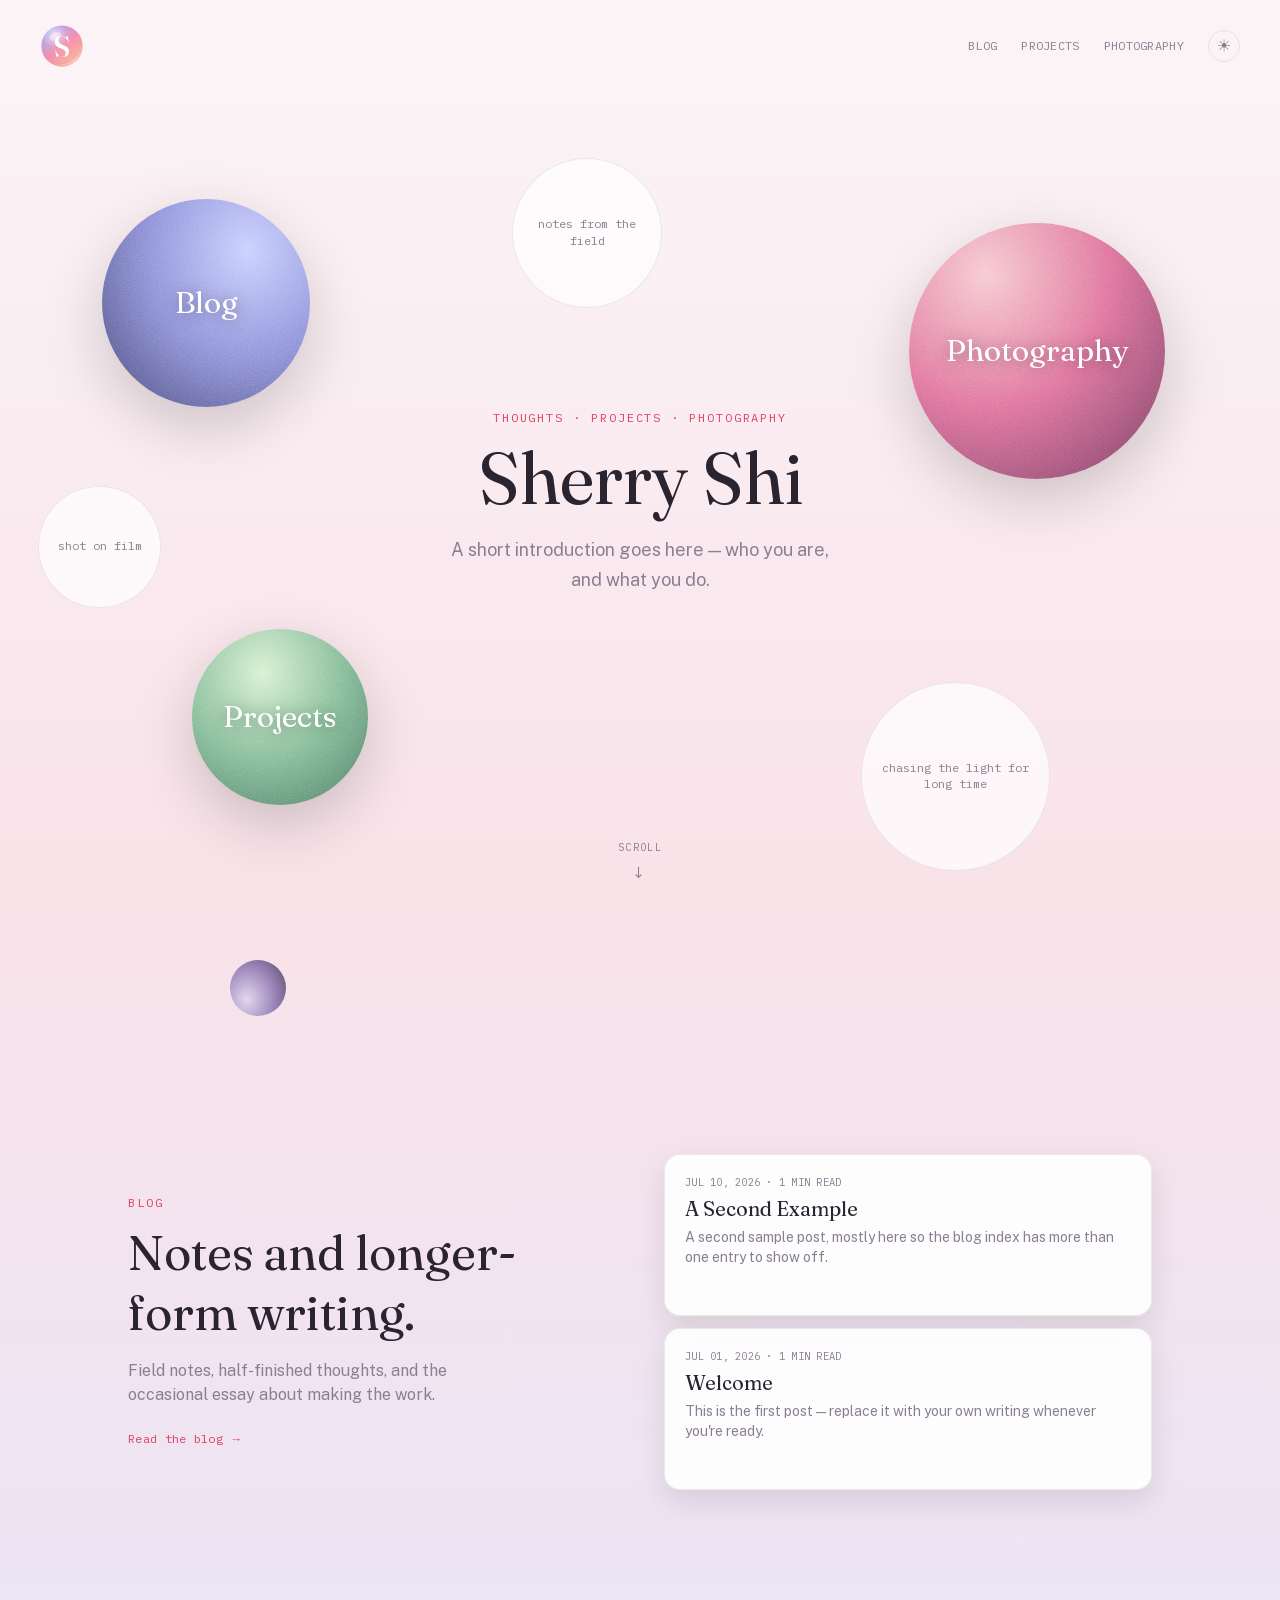
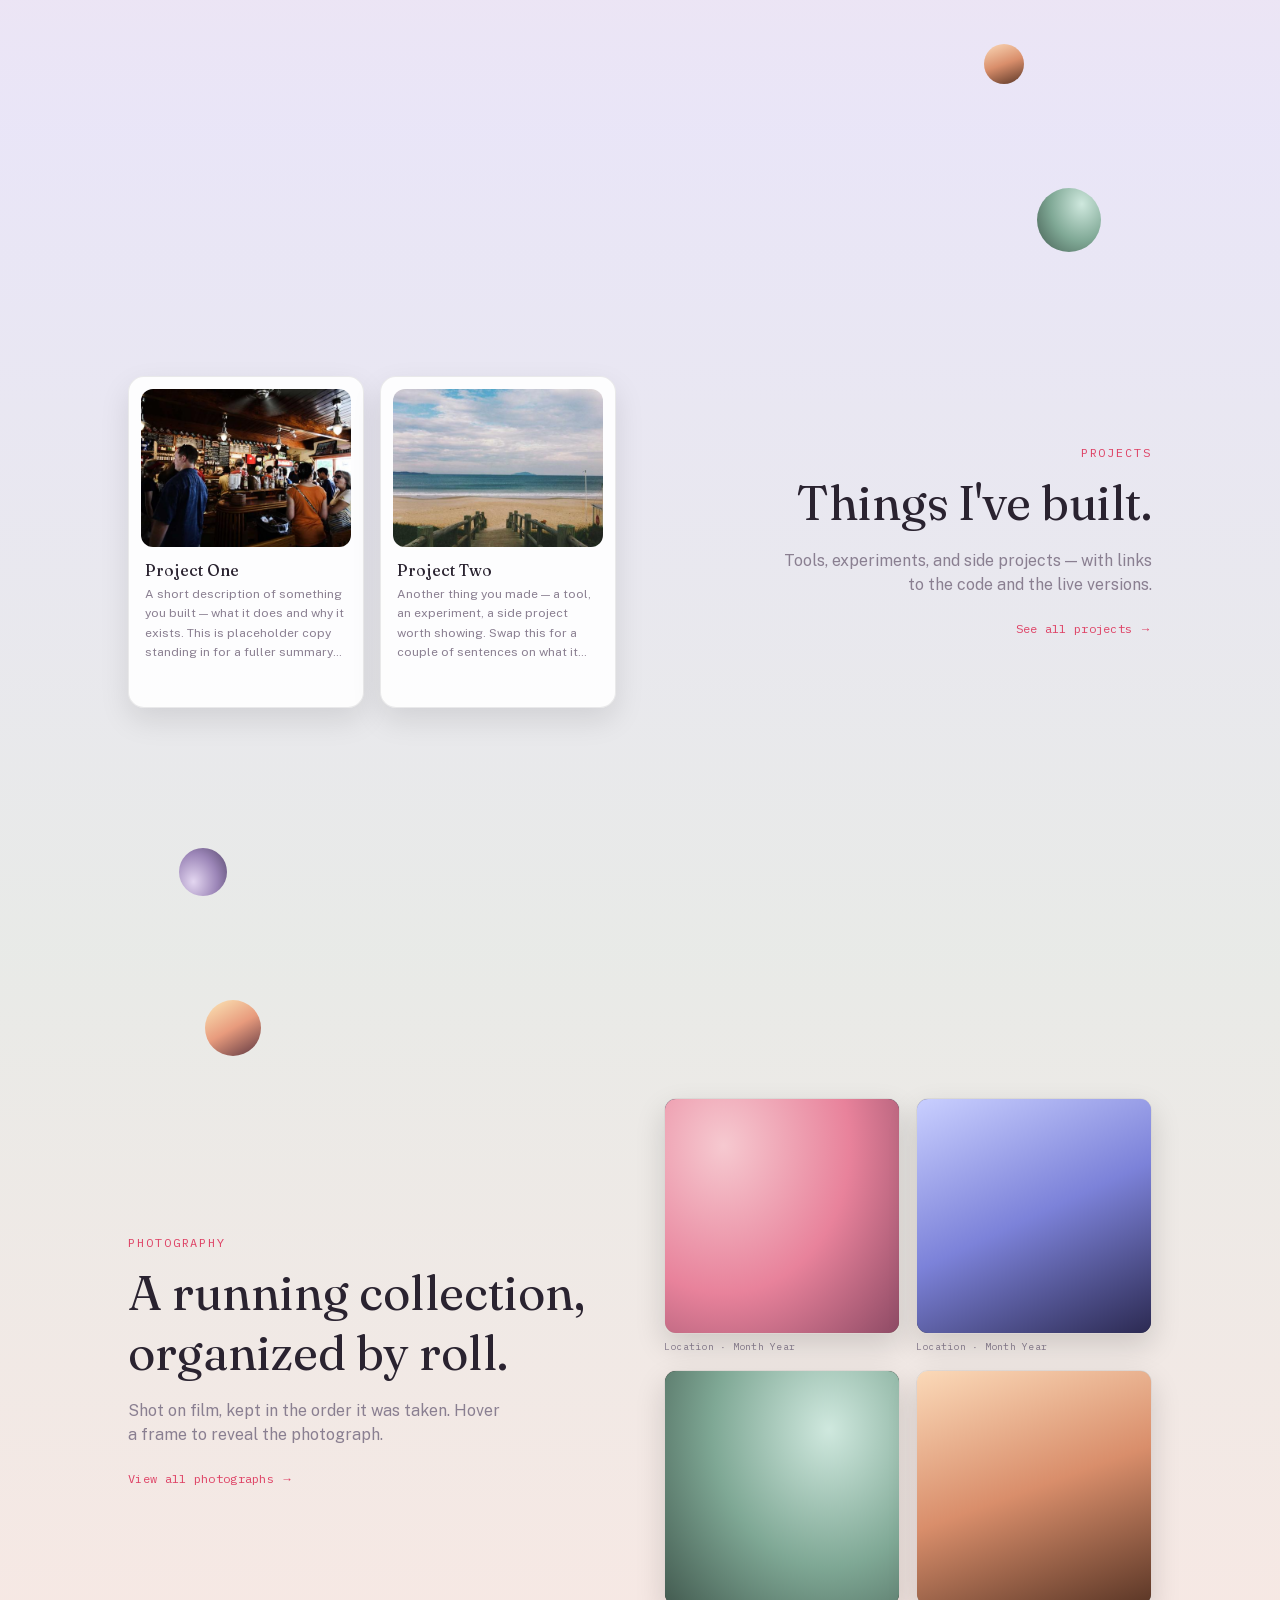
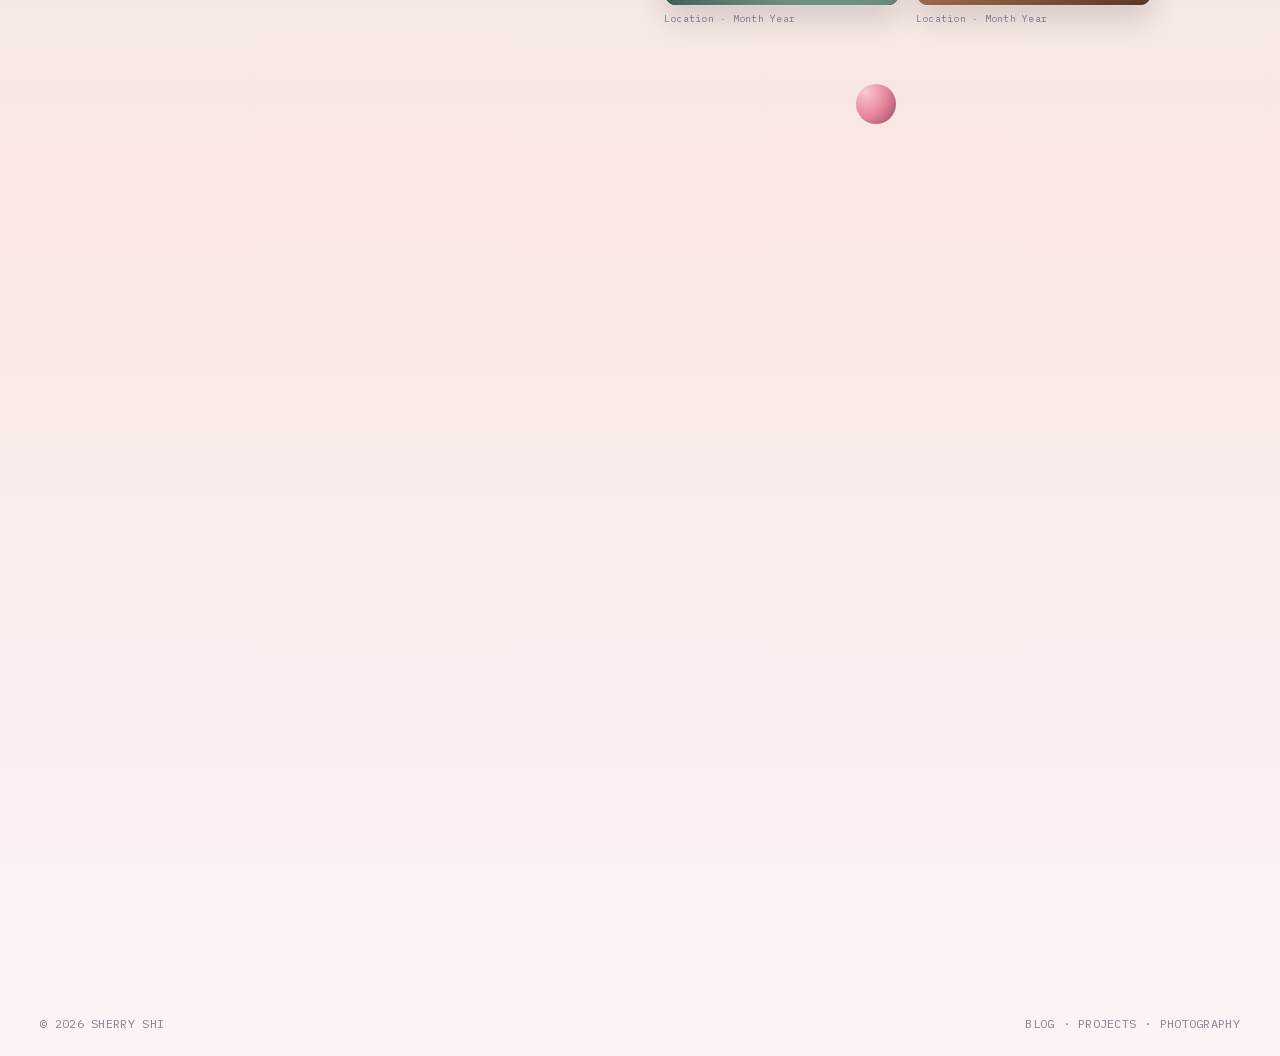
==== commit 336d496b: "Deploy 487de12f9cda1c9abe1f356cf8bcc815045a4983 sherryrshi/personal-site@487de12f9cda1c9abe1f356cf8b" ====
--- a/index.html
+++ b/index.html
@@ -1,4 +1,4 @@
-<!DOCTYPE html><html lang="en" class="fraunces_415d15cc-module__v9bq-W__variable public_sans_e592d326-module__JEhSGq__variable ibm_plex_mono_b29ce311-module__B1rYkW__variable h-full antialiased"><head><meta charSet="utf-8"/><meta name="viewport" content="width=device-width, initial-scale=1"/><link rel="preload" href="/_next/static/media/54fc36028e2bb174-s.p.20jfceqj9zyw9.woff2" as="font" crossorigin="" type="font/woff2"/><link rel="preload" href="/_next/static/media/99e609270109b47d-s.p.40sczeszzbjw1.woff2" as="font" crossorigin="" type="font/woff2"/><link rel="preload" href="/_next/static/media/effe91970fc4db64-s.p.0oace-s_gkfks.woff2" as="font" crossorigin="" type="font/woff2"/><link rel="preload" href="/_next/static/media/fa0520225c6f3d07-s.p.33u8lzvd44aqk.woff2" as="font" crossorigin="" type="font/woff2"/><link rel="stylesheet" href="/_next/static/chunks/1opkbejunh1rv.css" data-precedence="next"/><link rel="preload" as="script" fetchPriority="low" href="/_next/static/chunks/3ll07n217cgxf.js"/><script src="/_next/static/chunks/3tqnqxx00iegt.js" async=""></script><script src="/_next/static/chunks/2bcknr5_tllvo.js" async=""></script><script src="/_next/static/chunks/0mr0fnckbkr54.js" async=""></script><script src="/_next/static/chunks/turbopack-25s5fl1msm69b.js" async=""></script><script src="/_next/static/chunks/12sbmw-tfils6.js" async=""></script><script src="/_next/static/chunks/14mrh2-p_w84d.js" async=""></script><script src="/_next/static/chunks/3u7k27327gi-b.js" async=""></script><meta name="next-size-adjust" content=""/><title>Sherry Shi</title><meta name="description" content="Personal website: blog, projects, and photography"/><link rel="icon" href="/icon.svg?icon.1ajpkp-hu7c09.svg" sizes="any" type="image/svg+xml"/><script>
+<!DOCTYPE html><html lang="en" class="fraunces_415d15cc-module__v9bq-W__variable public_sans_e592d326-module__JEhSGq__variable ibm_plex_mono_b29ce311-module__B1rYkW__variable h-full antialiased"><head><meta charSet="utf-8"/><meta name="viewport" content="width=device-width, initial-scale=1"/><link rel="preload" href="/_next/static/media/54fc36028e2bb174-s.p.20jfceqj9zyw9.woff2" as="font" crossorigin="" type="font/woff2"/><link rel="preload" href="/_next/static/media/99e609270109b47d-s.p.40sczeszzbjw1.woff2" as="font" crossorigin="" type="font/woff2"/><link rel="preload" href="/_next/static/media/effe91970fc4db64-s.p.0oace-s_gkfks.woff2" as="font" crossorigin="" type="font/woff2"/><link rel="preload" href="/_next/static/media/fa0520225c6f3d07-s.p.33u8lzvd44aqk.woff2" as="font" crossorigin="" type="font/woff2"/><link rel="stylesheet" href="/_next/static/chunks/2ybbbsdgjd5dn.css" data-precedence="next"/><link rel="preload" as="script" fetchPriority="low" href="/_next/static/chunks/3ll07n217cgxf.js"/><script src="/_next/static/chunks/3tqnqxx00iegt.js" async=""></script><script src="/_next/static/chunks/2bcknr5_tllvo.js" async=""></script><script src="/_next/static/chunks/0mr0fnckbkr54.js" async=""></script><script src="/_next/static/chunks/turbopack-25s5fl1msm69b.js" async=""></script><script src="/_next/static/chunks/1v7grgsgn6mi6.js" async=""></script><script src="/_next/static/chunks/14mrh2-p_w84d.js" async=""></script><script src="/_next/static/chunks/3u7k27327gi-b.js" async=""></script><meta name="next-size-adjust" content=""/><title>Sherry Shi</title><meta name="description" content="Personal website: blog, projects, and photography"/><link rel="icon" href="/icon.svg?icon.1ajpkp-hu7c09.svg" sizes="any" type="image/svg+xml"/><script>
 (function() {
   try {
     var stored = localStorage.getItem('theme');
@@ -7,4 +7,4 @@
     }
   } catch (e) {}
 })();
-</script><script src="/_next/static/chunks/0cz1d0mv5g_q7.js" noModule=""></script></head><body class="flex min-h-full flex-col text-foreground"><div hidden=""><!--$--><!--/$--></div><header class="flex items-center justify-between px-6 py-6 sm:px-10"><a aria-label="Sherry Shi — home" class="inline-flex rounded-full transition-transform duration-200 ease-out hover:scale-105 active:scale-95 motion-reduce:transition-none" href="/"><svg viewBox="0 0 64 64" class="h-9 w-9 sm:h-11 sm:w-11" role="img" aria-label="Sherry Shi — home"><defs><linearGradient id="logo-body" x1="0.13" y1="0.05" x2="0.9" y2="0.98"><stop offset="0" stop-color="#9aa0ff"></stop><stop offset="0.5" stop-color="#f490ac"></stop><stop offset="1" stop-color="#ffc69a"></stop></linearGradient><radialGradient id="logo-round" cx="0.42" cy="0.38" r="0.74"><stop offset="0.65" stop-color="#5a4a7a" stop-opacity="0"></stop><stop offset="1" stop-color="#5a4a7a" stop-opacity="0.17"></stop></radialGradient><radialGradient id="logo-sheen" cx="0.32" cy="0.24" r="0.5"><stop offset="0" stop-color="#ffffff" stop-opacity="0.68"></stop><stop offset="0.6" stop-color="#ffffff" stop-opacity="0.1"></stop><stop offset="1" stop-color="#ffffff" stop-opacity="0"></stop></radialGradient><radialGradient id="logo-rimglow" cx="0.74" cy="0.82" r="0.45"><stop offset="0" stop-color="#fff2e6" stop-opacity="0.45"></stop><stop offset="1" stop-color="#fff2e6" stop-opacity="0"></stop></radialGradient><mask id="logo-rimmask"><rect width="64" height="64" fill="black"></rect><circle cx="32" cy="32" r="30" fill="white"></circle><circle cx="29.8" cy="29.6" r="28.8" fill="black"></circle></mask><filter id="logo-soft"><feGaussianBlur stdDeviation="0.9"></feGaussianBlur></filter></defs><circle cx="32" cy="32" r="30" fill="url(#logo-body)"></circle><circle cx="32" cy="32" r="30" fill="url(#logo-round)"></circle><g transform="translate(19.98,47.5) scale(0.02107,-0.02107)" fill="#ffffff"><path d="M608 -21Q515 -21 456.0 5.5Q397 32 364.0 59.0Q331 86 318 86Q310 86 295.5 69.0Q281 52 263.0 30.0Q245 8 229.0 -8.5Q213 -25 203 -25Q198 -25 191.5 -20.5Q185 -16 184 -8L108 423Q108 430 108.0 433.5Q108 437 111 437Q113 439 116.5 437.0Q120 435 122 431Q205 260 283.5 166.0Q362 72 437.5 35.5Q513 -1 587 -1Q695 -1 759.5 58.0Q824 117 824 231Q824 302 795.0 361.0Q766 420 696.5 470.5Q627 521 507 563Q350 620 255.5 687.5Q161 755 119.0 836.5Q77 918 77 1020Q77 1138 137.0 1228.5Q197 1319 302.5 1369.5Q408 1420 543 1420Q628 1420 682.5 1399.5Q737 1379 769.0 1358.5Q801 1338 816 1338Q829 1338 855.5 1359.5Q882 1381 907.0 1402.5Q932 1424 942 1424Q947 1424 951.0 1421.5Q955 1419 957 1411L1063 982Q1064 976 1064.0 972.5Q1064 969 1061 968Q1059 967 1055.5 969.0Q1052 971 1049 974Q958 1142 878.0 1235.0Q798 1328 720.0 1364.5Q642 1401 560 1401Q455 1401 388.0 1334.0Q321 1267 321 1148Q321 1075 348.5 1014.0Q376 953 442.5 902.5Q509 852 624 810Q789 750 883.5 683.0Q978 616 1018.0 538.0Q1058 460 1058 366Q1058 258 1005.0 170.5Q952 83 851.0 31.0Q750 -21 608 -21Z"></path></g><g mask="url(#logo-rimmask)" filter="url(#logo-soft)"><circle cx="32" cy="32" r="30" fill="url(#logo-rimglow)"></circle></g><circle cx="32" cy="32" r="30" fill="url(#logo-sheen)"></circle><ellipse cx="22.5" cy="18" rx="8.5" ry="5.5" fill="#ffffff" opacity="0.42" transform="rotate(-30 22.5 18)"></ellipse></svg></a><nav class="hidden items-center gap-6 sm:flex"><a class="font-mono text-xs tracking-wide text-muted transition-colors hover:text-foreground" href="/blog/">BLOG</a><a class="font-mono text-xs tracking-wide text-muted transition-colors hover:text-foreground" href="/projects/">PROJECTS</a><a class="font-mono text-xs tracking-wide text-muted transition-colors hover:text-foreground" href="/photography/">PHOTOGRAPHY</a><button aria-label="Toggle light and dark theme" class="flex h-8 w-8 items-center justify-center rounded-full border border-border text-muted transition-colors hover:border-border-strong hover:text-foreground">☾</button></nav><div class="sm:hidden"><button aria-label="Open menu" aria-expanded="false" aria-controls="mobile-menu" class="flex h-9 w-9 items-center justify-center rounded-full border border-border text-foreground transition-colors hover:border-border-strong"><svg width="18" height="18" viewBox="0 0 18 18" fill="none" aria-hidden="true"><path d="M2 5h14M2 9h14M2 13h14" stroke="currentColor" stroke-width="1.5" stroke-linecap="round"></path></svg></button></div></header><main class="flex-1"><div><section class="screen-landing relative flex min-h-[calc(100dvh-80px)] flex-col items-center justify-center overflow-hidden px-6 py-16 text-center sm:px-10"><div class="bubble-drift absolute block left-[6%] top-[8%] sm:left-[8%] sm:top-[13%]" style="--bubble-duration:12s;--bubble-delay:0s;--bubble-x:24px;--bubble-y:28px;--bubble-rot:5deg"><a class="grain-texture flex items-center justify-center rounded-full shadow-[0_20px_60px_rgba(0,0,0,0.18)] transition-transform duration-300 ease-out hover:scale-105 section-gradient-blog h-32 w-32 sm:h-44 sm:w-44 xl:h-52 xl:w-52" href="/blog/"><span class="relative z-10 px-2 text-center font-display text-lg text-white sm:px-3 sm:text-2xl lg:text-3xl" style="text-shadow:0 1px 16px rgba(0,0,0,0.35)">Blog</span></a></div><div class="bubble-drift absolute block bottom-[13%] left-[26%] sm:bottom-[13%] sm:left-[15%]" style="--bubble-duration:10s;--bubble-delay:-4s;--bubble-x:20px;--bubble-y:30px;--bubble-rot:-6deg"><a class="grain-texture flex items-center justify-center rounded-full shadow-[0_20px_60px_rgba(0,0,0,0.18)] transition-transform duration-300 ease-out hover:scale-105 section-gradient-projects h-36 w-36 sm:h-36 sm:w-36 xl:h-44 xl:w-44" href="/projects/"><span class="relative z-10 px-2 text-center font-display text-lg text-white sm:px-3 sm:text-2xl lg:text-3xl" style="text-shadow:0 1px 16px rgba(0,0,0,0.35)">Projects</span></a></div><div class="bubble-drift absolute block right-[7%] top-[8%] sm:right-[9%] sm:top-[5%] xl:top-[16%]" style="--bubble-duration:13s;--bubble-delay:-7s;--bubble-x:22px;--bubble-y:24px;--bubble-rot:5deg"><a class="grain-texture flex items-center justify-center rounded-full shadow-[0_20px_60px_rgba(0,0,0,0.18)] transition-transform duration-300 ease-out hover:scale-105 section-gradient-photography h-44 w-44 sm:h-56 sm:w-56 xl:h-64 xl:w-64" href="/photography/"><span class="relative z-10 px-2 text-center font-display text-lg text-white sm:px-3 sm:text-2xl lg:text-3xl" style="text-shadow:0 1px 16px rgba(0,0,0,0.35)">Photography</span></a></div><div aria-hidden="true" class="bubble-drift text-bubble absolute hidden items-center justify-center rounded-full sm:flex left-[40%] top-[8%]" style="--bubble-duration:11s;--bubble-delay:-3s;--bubble-x:16px;--bubble-y:24px;--bubble-rot:-5deg;width:9.4rem;height:9.4rem"><span class="max-w-[80%] text-center font-mono text-xs leading-snug text-muted">notes from the field</span></div><div aria-hidden="true" class="bubble-drift text-bubble absolute hidden items-center justify-center rounded-full sm:flex left-[3%] top-[48%]" style="--bubble-duration:9s;--bubble-delay:-6s;--bubble-x:14px;--bubble-y:16px;--bubble-rot:6deg;width:7.640000000000001rem;height:7.640000000000001rem"><span class="max-w-[80%] text-center font-mono text-xs leading-snug text-muted">shot on film</span></div><div aria-hidden="true" class="bubble-drift text-bubble absolute hidden items-center justify-center rounded-full sm:flex right-[18%] bottom-[5%]" style="--bubble-duration:10s;--bubble-delay:-5s;--bubble-x:20px;--bubble-y:18px;--bubble-rot:5deg;width:11.82rem;height:11.82rem"><span class="max-w-[80%] text-center font-mono text-xs leading-snug text-muted">chasing the light for long time</span></div><div class="relative z-10 max-w-xl"><div class="reveal-root transition-all duration-700 ease-out translate-y-6 opacity-0 " style="transition-delay:0ms"><p class="font-mono text-xs tracking-[0.16em] text-accent">THOUGHTS · PROJECTS · PHOTOGRAPHY</p></div><div class="reveal-root transition-all duration-700 ease-out translate-y-6 opacity-0 " style="transition-delay:80ms"><h1 class="mt-4 text-balance font-display text-4xl leading-[1.02] sm:text-7xl">Sherry Shi</h1></div><div class="reveal-root transition-all duration-700 ease-out translate-y-6 opacity-0 " style="transition-delay:160ms"><p class="mx-auto mt-5 max-w-sm text-base leading-relaxed text-muted sm:text-lg">A short introduction goes here — who you are, and what you do.</p></div></div><a href="#blog" class="group absolute bottom-8 left-1/2 flex -translate-x-1/2 flex-col items-center gap-2 font-mono text-[0.65rem] tracking-[0.14em] text-muted transition-colors hover:text-foreground"><span>SCROLL</span><span class="scroll-cue-arrow text-base leading-none" aria-hidden="true">↓</span></a></section><section id="blog" class="screen-blog relative flex min-h-[calc(100dvh-80px)] scroll-mt-6 items-center overflow-hidden px-6 py-16 sm:px-10"><div aria-hidden="true" class="bubble-drift pointer-events-none absolute block overflow-hidden rounded-full top-5 right-[6%] sm:top-12 sm:left-[18%] sm:right-auto gradient-lavender h-14 w-14" style="--bubble-duration:9s;--bubble-delay:0s;--bubble-x:16px;--bubble-y:20px;--bubble-rot:4deg"></div><div aria-hidden="true" class="bubble-drift pointer-events-none absolute block overflow-hidden rounded-full bottom-3 left-[8%] sm:bottom-12 sm:right-[20%] sm:left-auto gradient-peach h-10 w-10" style="--bubble-duration:8s;--bubble-delay:-3s;--bubble-x:12px;--bubble-y:16px;--bubble-rot:4deg"></div><div class="mx-auto grid w-full max-w-5xl grid-cols-1 items-center gap-12 sm:grid-cols-2"><div class="reveal-root transition-all duration-700 ease-out translate-x-8 opacity-0 " style="transition-delay:0ms"><p class="font-mono text-xs tracking-[0.16em] text-accent">BLOG</p><h2 class="mt-3 text-balance font-display text-4xl leading-tight sm:text-5xl">Notes and longer-form writing.</h2><p class="mt-4 max-w-sm text-muted">Field notes, half-finished thoughts, and the occasional essay about making the work.</p><a class="mt-6 inline-block font-mono text-xs tracking-wide text-accent transition-opacity hover:opacity-70" href="/blog/">Read the blog <span aria-hidden="true">→</span></a></div><div class="reveal-root transition-all duration-700 ease-out -translate-x-8 opacity-0 " style="transition-delay:100ms"><div class="flex flex-col gap-3"><div class="bubble-drift" style="--bubble-duration:11s;--bubble-delay:0s;--bubble-x:8px;--bubble-y:10px;--bubble-rot:0deg"><a class="group block rounded-2xl border border-border bg-surface/90 p-5 shadow-[0_12px_30px_rgba(0,0,0,0.1)] transition-all duration-300 ease-out hover:-translate-y-1 hover:border-border-strong hover:bg-surface hover:shadow-[0_20px_45px_rgba(0,0,0,0.16)]" href="/blog/formatting-example/"><p class="font-mono text-[0.65rem] tracking-wide text-muted">JUL 10, 2026<!-- --> · <!-- -->1 MIN READ</p><h3 class="mt-1 font-display text-xl transition-colors group-hover:text-accent">A Second Example</h3><p class="mt-1 line-clamp-2 min-h-[2.5rem] text-sm text-muted">A second sample post, mostly here so the blog index has more than one entry to show off.</p><span aria-hidden="true" class="mt-2 block translate-x-[-4px] text-right font-mono text-sm text-accent opacity-0 transition-all duration-300 group-hover:translate-x-0 group-hover:opacity-100">→</span></a></div><div class="bubble-drift" style="--bubble-duration:12s;--bubble-delay:-2s;--bubble-x:8px;--bubble-y:10px;--bubble-rot:0deg"><a class="group block rounded-2xl border border-border bg-surface/90 p-5 shadow-[0_12px_30px_rgba(0,0,0,0.1)] transition-all duration-300 ease-out hover:-translate-y-1 hover:border-border-strong hover:bg-surface hover:shadow-[0_20px_45px_rgba(0,0,0,0.16)]" href="/blog/welcome/"><p class="font-mono text-[0.65rem] tracking-wide text-muted">JUL 01, 2026<!-- --> · <!-- -->1 MIN READ</p><h3 class="mt-1 font-display text-xl transition-colors group-hover:text-accent">Welcome</h3><p class="mt-1 line-clamp-2 min-h-[2.5rem] text-sm text-muted">This is the first post — replace it with your own writing whenever you&#x27;re ready.</p><span aria-hidden="true" class="mt-2 block translate-x-[-4px] text-right font-mono text-sm text-accent opacity-0 transition-all duration-300 group-hover:translate-x-0 group-hover:opacity-100">→</span></a></div></div></div></div></section><section class="screen-projects relative flex min-h-[calc(100dvh-80px)] items-center overflow-hidden px-6 py-16 sm:px-10"><div aria-hidden="true" class="bubble-drift pointer-events-none absolute block overflow-hidden rounded-full top-5 right-[7%] sm:top-14 sm:right-[14%] gradient-sage h-16 w-16" style="--bubble-duration:10s;--bubble-delay:0s;--bubble-x:18px;--bubble-y:22px;--bubble-rot:4deg"></div><div aria-hidden="true" class="bubble-drift pointer-events-none absolute block overflow-hidden rounded-full bottom-3 left-[8%] sm:bottom-14 sm:left-[14%] gradient-lavender h-12 w-12" style="--bubble-duration:8s;--bubble-delay:-4s;--bubble-x:14px;--bubble-y:18px;--bubble-rot:4deg"></div><div class="mx-auto grid w-full max-w-5xl grid-cols-1 items-center gap-12 sm:grid-cols-2"><div class="reveal-root transition-all duration-700 ease-out -translate-x-8 opacity-0 sm:order-2 sm:text-right" style="transition-delay:0ms"><p class="font-mono text-xs tracking-[0.16em] text-accent">PROJECTS</p><h2 class="mt-3 text-balance font-display text-4xl leading-tight sm:text-5xl">Things I&#x27;ve built.</h2><p class="mt-4 max-w-sm text-muted sm:ml-auto">Tools, experiments, and side projects — with links to the code and the live versions.</p><a class="mt-6 inline-block font-mono text-xs tracking-wide text-accent transition-opacity hover:opacity-70" href="/projects/">See all projects <span aria-hidden="true">→</span></a></div><div class="reveal-root transition-all duration-700 ease-out translate-x-8 opacity-0 sm:order-1" style="transition-delay:100ms"><div class="grid grid-cols-2 gap-4"><div class="bubble-drift h-full" style="--bubble-duration:10s;--bubble-delay:0s;--bubble-x:8px;--bubble-y:10px;--bubble-rot:0deg"><a class="group flex h-full flex-col rounded-2xl border border-border bg-surface/90 p-3 shadow-[0_12px_30px_rgba(0,0,0,0.1)] transition-all duration-300 ease-out hover:-translate-y-1 hover:border-border-strong hover:bg-surface hover:shadow-[0_20px_45px_rgba(0,0,0,0.16)]" href="/projects/project-one/"><div class="relative aspect-[4/3] w-full overflow-hidden rounded-xl"><img alt="Project One" loading="lazy" decoding="async" data-nimg="fill" class="object-cover transition-transform duration-300 group-hover:scale-105" style="position:absolute;height:100%;width:100%;left:0;top:0;right:0;bottom:0;color:transparent" src="/projects/project-01.jpg"/></div><div class="flex flex-1 flex-col px-1 pt-3 pb-1"><h3 class="font-display text-base leading-snug transition-colors group-hover:text-accent">Project One</h3><p class="mt-1 line-clamp-4 min-h-[4.875rem] text-xs leading-relaxed text-muted">A short description of something you built — what it does and why it exists. This is placeholder copy standing in for a fuller summary of the problem it solves and the stack behind it.</p><span aria-hidden="true" class="mt-auto block translate-x-[-4px] pt-2 text-right font-mono text-sm text-accent opacity-0 transition-all duration-300 group-hover:translate-x-0 group-hover:opacity-100">→</span></div></a></div><div class="bubble-drift h-full" style="--bubble-duration:11s;--bubble-delay:-2s;--bubble-x:8px;--bubble-y:10px;--bubble-rot:0deg"><a class="group flex h-full flex-col rounded-2xl border border-border bg-surface/90 p-3 shadow-[0_12px_30px_rgba(0,0,0,0.1)] transition-all duration-300 ease-out hover:-translate-y-1 hover:border-border-strong hover:bg-surface hover:shadow-[0_20px_45px_rgba(0,0,0,0.16)]" href="/projects/project-two/"><div class="relative aspect-[4/3] w-full overflow-hidden rounded-xl"><img alt="Project Two" loading="lazy" decoding="async" data-nimg="fill" class="object-cover transition-transform duration-300 group-hover:scale-105" style="position:absolute;height:100%;width:100%;left:0;top:0;right:0;bottom:0;color:transparent" src="/projects/project-02.jpg"/></div><div class="flex flex-1 flex-col px-1 pt-3 pb-1"><h3 class="font-display text-base leading-snug transition-colors group-hover:text-accent">Project Two</h3><p class="mt-1 line-clamp-4 min-h-[4.875rem] text-xs leading-relaxed text-muted">Another thing you made — a tool, an experiment, a side project worth showing. Swap this for a couple of sentences on what it does, who it&#x27;s for, and what you learned building it.</p><span aria-hidden="true" class="mt-auto block translate-x-[-4px] pt-2 text-right font-mono text-sm text-accent opacity-0 transition-all duration-300 group-hover:translate-x-0 group-hover:opacity-100">→</span></div></a></div></div></div></div></section><section class="screen-photography relative flex min-h-[calc(100dvh-80px)] items-center overflow-hidden px-6 py-16 sm:px-10"><div aria-hidden="true" class="bubble-drift pointer-events-none absolute block overflow-hidden rounded-full top-5 right-[6%] sm:top-12 sm:left-[16%] sm:right-auto gradient-coral h-14 w-14" style="--bubble-duration:9s;--bubble-delay:0s;--bubble-x:16px;--bubble-y:20px;--bubble-rot:4deg"></div><div aria-hidden="true" class="bubble-drift pointer-events-none absolute block overflow-hidden rounded-full bottom-3 left-[8%] sm:bottom-12 sm:right-[30%] sm:left-auto gradient-pink h-10 w-10" style="--bubble-duration:8s;--bubble-delay:-3s;--bubble-x:14px;--bubble-y:16px;--bubble-rot:4deg"></div><div class="mx-auto grid w-full max-w-5xl grid-cols-1 items-center gap-12 sm:grid-cols-2"><div class="reveal-root transition-all duration-700 ease-out translate-x-8 opacity-0 " style="transition-delay:0ms"><p class="font-mono text-xs tracking-[0.16em] text-accent">PHOTOGRAPHY</p><h2 class="mt-3 text-balance font-display text-4xl leading-tight sm:text-5xl">A running collection, organized by roll.</h2><p class="mt-4 max-w-sm text-muted">Shot on film, kept in the order it was taken. Hover a frame to reveal the photograph.</p><a class="mt-6 inline-block font-mono text-xs tracking-wide text-accent transition-opacity hover:opacity-70" href="/photography/">View all photographs <span aria-hidden="true">→</span></a></div><div class="reveal-root transition-all duration-700 ease-out -translate-x-8 opacity-0 " style="transition-delay:100ms"><div class="grid grid-cols-2 gap-4"><a class="bubble-drift block" style="--bubble-duration:9s;--bubble-delay:0s;--bubble-x:10px;--bubble-y:12px;--bubble-rot:-3deg" href="/photography/"><div class="group relative aspect-square overflow-hidden rounded-xl border border-border shadow-[0_12px_30px_rgba(0,0,0,0.14)]"><img alt="Location" loading="lazy" decoding="async" data-nimg="fill" class="object-cover" style="position:absolute;height:100%;width:100%;left:0;top:0;right:0;bottom:0;color:transparent" src="/photos/photo-01.jpg"/><div aria-hidden="true" class="reveal-tile-overlay absolute inset-0 gradient-pink"></div></div><span class="mt-1.5 block font-mono text-[0.6rem] tracking-wide text-muted">Location<!-- --> · <!-- -->Month Year</span></a><a class="bubble-drift block" style="--bubble-duration:10s;--bubble-delay:-2s;--bubble-x:10px;--bubble-y:12px;--bubble-rot:3deg" href="/photography/"><div class="group relative aspect-square overflow-hidden rounded-xl border border-border shadow-[0_12px_30px_rgba(0,0,0,0.14)]"><img alt="Location" loading="lazy" decoding="async" data-nimg="fill" class="object-cover" style="position:absolute;height:100%;width:100%;left:0;top:0;right:0;bottom:0;color:transparent" src="/photos/photo-02.jpg"/><div aria-hidden="true" class="reveal-tile-overlay absolute inset-0 gradient-periwinkle"></div></div><span class="mt-1.5 block font-mono text-[0.6rem] tracking-wide text-muted">Location<!-- --> · <!-- -->Month Year</span></a><a class="bubble-drift block" style="--bubble-duration:11s;--bubble-delay:-4s;--bubble-x:10px;--bubble-y:12px;--bubble-rot:-3deg" href="/photography/"><div class="group relative aspect-square overflow-hidden rounded-xl border border-border shadow-[0_12px_30px_rgba(0,0,0,0.14)]"><img alt="Location" loading="lazy" decoding="async" data-nimg="fill" class="object-cover" style="position:absolute;height:100%;width:100%;left:0;top:0;right:0;bottom:0;color:transparent" src="/photos/photo-03.jpg"/><div aria-hidden="true" class="reveal-tile-overlay absolute inset-0 gradient-sage"></div></div><span class="mt-1.5 block font-mono text-[0.6rem] tracking-wide text-muted">Location<!-- --> · <!-- -->Month Year</span></a><a class="bubble-drift block" style="--bubble-duration:12s;--bubble-delay:-6s;--bubble-x:10px;--bubble-y:12px;--bubble-rot:3deg" href="/photography/"><div class="group relative aspect-square overflow-hidden rounded-xl border border-border shadow-[0_12px_30px_rgba(0,0,0,0.14)]"><img alt="Location" loading="lazy" decoding="async" data-nimg="fill" class="object-cover" style="position:absolute;height:100%;width:100%;left:0;top:0;right:0;bottom:0;color:transparent" src="/photos/photo-04.jpg"/><div aria-hidden="true" class="reveal-tile-overlay absolute inset-0 gradient-peach"></div></div><span class="mt-1.5 block font-mono text-[0.6rem] tracking-wide text-muted">Location<!-- --> · <!-- -->Month Year</span></a></div></div></div></section><section class="screen-contact relative flex min-h-[calc(100dvh-80px)] flex-col items-center justify-center overflow-hidden px-6 py-16 text-center sm:px-10"><div class="reveal-root transition-all duration-700 ease-out translate-y-6 opacity-0 " style="transition-delay:0ms"><p class="font-mono text-xs tracking-[0.16em] text-accent">ELSEWHERE</p></div><div class="reveal-root transition-all duration-700 ease-out translate-y-6 opacity-0 " style="transition-delay:80ms"><h2 class="mt-4 text-balance font-display text-4xl leading-tight sm:text-5xl">Find me around.</h2></div><div class="reveal-root transition-all duration-700 ease-out translate-y-6 opacity-0 " style="transition-delay:160ms"><p class="mx-auto mt-5 max-w-sm text-lg leading-relaxed text-muted">A line or two here — where to reach me, or a note about the best way to get in touch.</p></div><div class="reveal-root transition-all duration-700 ease-out translate-y-6 opacity-0 " style="transition-delay:240ms"><div class="mt-12 flex flex-wrap items-center justify-center gap-8 sm:gap-12"><div class="bubble-drift" style="--bubble-duration:10s;--bubble-delay:0s;--bubble-x:12px;--bubble-y:16px;--bubble-rot:-5deg"><a href="https://www.linkedin.com/in/your-handle" target="_blank" rel="noopener noreferrer" aria-label="LinkedIn" class="grain-texture flex h-24 w-24 items-center justify-center rounded-full text-white shadow-[0_20px_60px_rgba(0,0,0,0.18)] transition-transform duration-300 ease-out hover:scale-110 sm:h-28 sm:w-28 gradient-periwinkle"><span class="relative z-10"><svg viewBox="0 0 24 24" fill="currentColor" class="h-9 w-9" aria-hidden="true"><path d="M20.45 20.45h-3.56v-5.57c0-1.33-.02-3.04-1.85-3.04-1.85 0-2.14 1.45-2.14 2.94v5.67H9.35V9h3.41v1.56h.05c.48-.9 1.63-1.85 3.36-1.85 3.59 0 4.25 2.36 4.25 5.44v6.3zM5.34 7.43a2.06 2.06 0 1 1 0-4.13 2.06 2.06 0 0 1 0 4.13zM7.12 20.45H3.56V9h3.56v11.45zM22.22 0H1.77C.79 0 0 .77 0 1.72v20.56C0 23.23.79 24 1.77 24h20.45c.98 0 1.78-.77 1.78-1.72V1.72C24 .77 23.2 0 22.22 0z"></path></svg></span></a></div><div class="bubble-drift" style="--bubble-duration:11s;--bubble-delay:-2s;--bubble-x:12px;--bubble-y:16px;--bubble-rot:5deg"><a href="https://www.instagram.com/your-handle" target="_blank" rel="noopener noreferrer" aria-label="Instagram" class="grain-texture flex h-24 w-24 items-center justify-center rounded-full text-white shadow-[0_20px_60px_rgba(0,0,0,0.18)] transition-transform duration-300 ease-out hover:scale-110 sm:h-28 sm:w-28 gradient-pink"><span class="relative z-10"><svg viewBox="0 0 24 24" fill="currentColor" class="h-9 w-9" aria-hidden="true"><path d="M12 2.16c3.2 0 3.58.01 4.85.07 1.17.05 1.8.25 2.23.41.56.22.96.48 1.38.9.42.42.68.82.9 1.38.16.42.36 1.06.41 2.23.06 1.27.07 1.65.07 4.85s-.01 3.58-.07 4.85c-.05 1.17-.25 1.8-.41 2.23-.22.56-.48.96-.9 1.38-.42.42-.82.68-1.38.9-.42.16-1.06.36-2.23.41-1.27.06-1.65.07-4.85.07s-3.58-.01-4.85-.07c-1.17-.05-1.8-.25-2.23-.41a3.7 3.7 0 0 1-1.38-.9 3.7 3.7 0 0 1-.9-1.38c-.16-.42-.36-1.06-.41-2.23-.06-1.27-.07-1.65-.07-4.85s.01-3.58.07-4.85c.05-1.17.25-1.8.41-2.23.22-.56.48-.96.9-1.38.42-.42.82-.68 1.38-.9.42-.16 1.06-.36 2.23-.41C8.42 2.17 8.8 2.16 12 2.16zm0-2.16C8.74 0 8.33.01 7.05.07 5.78.13 4.9.33 4.14.63c-.79.31-1.46.72-2.13 1.38C1.35 2.68.94 3.35.63 4.14.33 4.9.13 5.78.07 7.05.01 8.33 0 8.74 0 12s.01 3.67.07 4.95c.06 1.27.26 2.15.56 2.91.31.79.72 1.46 1.38 2.13.67.66 1.34 1.07 2.13 1.38.76.3 1.64.5 2.91.56C8.33 23.99 8.74 24 12 24s3.67-.01 4.95-.07c1.27-.06 2.15-.26 2.91-.56.79-.31 1.46-.72 2.13-1.38.66-.67 1.07-1.34 1.38-2.13.3-.76.5-1.64.56-2.91.06-1.28.07-1.69.07-4.95s-.01-3.67-.07-4.95c-.06-1.27-.26-2.15-.56-2.91a5.9 5.9 0 0 0-1.38-2.13A5.9 5.9 0 0 0 19.86.63c-.76-.3-1.64-.5-2.91-.56C15.67.01 15.26 0 12 0zm0 5.84A6.16 6.16 0 1 0 18.16 12 6.16 6.16 0 0 0 12 5.84zm0 10.16A4 4 0 1 1 16 12a4 4 0 0 1-4 4zm6.41-10.85a1.44 1.44 0 1 0 1.44 1.44 1.44 1.44 0 0 0-1.44-1.44z"></path></svg></span></a></div><div class="bubble-drift" style="--bubble-duration:12s;--bubble-delay:-4s;--bubble-x:12px;--bubble-y:16px;--bubble-rot:-5deg"><a href="https://github.com/sherryrshi" target="_blank" rel="noopener noreferrer" aria-label="GitHub" class="grain-texture flex h-24 w-24 items-center justify-center rounded-full text-white shadow-[0_20px_60px_rgba(0,0,0,0.18)] transition-transform duration-300 ease-out hover:scale-110 sm:h-28 sm:w-28 gradient-coral"><span class="relative z-10"><svg viewBox="0 0 24 24" fill="currentColor" class="h-9 w-9" aria-hidden="true"><path d="M12 .5C5.37.5 0 5.87 0 12.5c0 5.3 3.44 9.8 8.21 11.39.6.11.82-.26.82-.58 0-.29-.01-1.05-.02-2.06-3.34.73-4.04-1.61-4.04-1.61-.55-1.39-1.34-1.76-1.34-1.76-1.09-.75.08-.73.08-.73 1.21.09 1.84 1.24 1.84 1.24 1.07 1.83 2.81 1.3 3.5.99.11-.78.42-1.3.76-1.6-2.67-.3-5.47-1.33-5.47-5.93 0-1.31.47-2.38 1.24-3.22-.12-.3-.54-1.52.12-3.18 0 0 1.01-.32 3.3 1.23a11.5 11.5 0 0 1 6 0c2.29-1.55 3.3-1.23 3.3-1.23.66 1.66.24 2.88.12 3.18.77.84 1.24 1.91 1.24 3.22 0 4.61-2.81 5.62-5.49 5.92.43.37.81 1.1.81 2.22 0 1.6-.01 2.9-.01 3.29 0 .32.22.7.83.58C20.56 22.29 24 17.8 24 12.5 24 5.87 18.63.5 12 .5z"></path></svg></span></a></div></div></div></section></div><!--$--><!--/$--></main><footer class="mt-auto flex flex-wrap items-center justify-between gap-3 px-6 py-6 font-mono text-xs tracking-wide text-muted sm:px-10"><span>© <!-- -->2026<!-- --> <a class="transition-colors hover:text-foreground" href="/">SHERRY SHI</a></span><nav class="flex items-center gap-2"><a class="transition-colors hover:text-foreground" href="/blog/">BLOG</a><span aria-hidden="true">·</span><a class="transition-colors hover:text-foreground" href="/projects/">PROJECTS</a><span aria-hidden="true">·</span><a class="transition-colors hover:text-foreground" href="/photography/">PHOTOGRAPHY</a></nav></footer><script src="/_next/static/chunks/3ll07n217cgxf.js" id="_R_" async=""></script><script>(self.__next_f=self.__next_f||[]).push([0])</script><script>self.__next_f.push([1,"1:\"$Sreact.fragment\"\n2:I[22016,[\"/_next/static/chunks/12sbmw-tfils6.js\",\"/_next/static/chunks/14mrh2-p_w84d.js\",\"/_next/static/chunks/3u7k27327gi-b.js\"],\"\"]\nd:I[68027,[\"/_next/static/chunks/12sbmw-tfils6.js\",\"/_next/static/chunks/14mrh2-p_w84d.js\"],\"default\",1]\n:HL[\"/_next/static/chunks/1opkbejunh1rv.css\",\"style\"]\n:HL[\"/_next/static/media/54fc36028e2bb174-s.p.20jfceqj9zyw9.woff2\",\"font\",{\"crossOrigin\":\"\",\"type\":\"font/woff2\"}]\n:HL[\"/_next/static/media/99e609270109b47d-s.p.40sczeszzbjw1.woff2\",\"font\",{\"crossOrigin\":\"\",\"type\":\"font/woff2\"}]\n:HL[\"/_next/static/media/effe91970fc4db64-s.p.0oace-s_gkfks.woff2\",\"font\",{\"crossOrigin\":\"\",\"type\":\"font/woff2\"}]\n:HL[\"/_next/static/media/fa0520225c6f3d07-s.p.33u8lzvd44aqk.woff2\",\"font\",{\"crossOrigin\":\"\",\"type\":\"font/woff2\"}]\n3:T405,M608 -21Q515 -21 456.0 5.5Q397 32 364.0 59.0Q331 86 318 86Q310 86 295.5 69.0Q281 52 263.0 30.0Q245 8 229.0 -8.5Q213 -25 203 -25Q198 -25 191.5 -20.5Q185 -16 184 -8L108 423Q108 430 108.0 433.5Q108 437 111 437Q113 439 116.5 437.0Q120 435 122 431Q205 260 283.5 166.0Q362 72 437.5 35.5Q513 -1 587 -1Q695 -1 759.5 58.0Q824 117 824 231Q824 302 795.0 361.0Q766 420 696.5 470.5Q627 521 507 563Q350 620 255.5 687.5Q161 755 119.0 836.5Q77 918 77 1020Q77 1138 137.0 1228.5Q197 1319 302.5 1369.5Q408 1420 543 1420Q628 1420 682.5 1399.5Q737 1379 769.0 1358.5Q801 1338 816 1338Q829 1338 855.5 1359.5Q882 1381 907.0 1402.5Q932 1424 942 1424Q947 1424 951.0 1421.5Q955 1419 957 1411L1063 982Q1064 976 1064.0 972.5Q1064 969 1061 968Q1059 967 1055.5 969.0Q1052 971 1049 974Q958 1142 878.0 1235.0Q798 1328 720.0 1364.5Q642 1401 560 1401Q455 1401 388.0 1334.0Q321 1267 321 1148Q321 1075 348.5 1014.0Q376 953 442.5 902.5Q509 852 624 810Q789 750 883.5 683.0Q978 616 1018.0 538.0Q1058 460 1058 366Q1058 258 1005.0 170.5Q952 83 851.0 31.0Q750 -21 608 -21Z"])</script><script>self.__next_f.push([1,"0:{\"P\":null,\"c\":[\"\",\"\"],\"q\":\"\",\"i\":false,\"f\":[[[\"\",{\"children\":[\"__PAGE__\",{}]},\"$undefined\",\"$undefined\",16],[[\"$\",\"$1\",\"c\",{\"children\":[[[\"$\",\"link\",\"0\",{\"rel\":\"stylesheet\",\"href\":\"/_next/static/chunks/1opkbejunh1rv.css\",\"precedence\":\"next\",\"crossOrigin\":\"$undefined\",\"nonce\":\"$undefined\"}],[\"$\",\"script\",\"script-0\",{\"src\":\"/_next/static/chunks/12sbmw-tfils6.js\",\"async\":true,\"nonce\":\"$undefined\"}],[\"$\",\"script\",\"script-1\",{\"src\":\"/_next/static/chunks/14mrh2-p_w84d.js\",\"async\":true,\"nonce\":\"$undefined\"}]],[\"$\",\"html\",null,{\"lang\":\"en\",\"suppressHydrationWarning\":true,\"className\":\"fraunces_415d15cc-module__v9bq-W__variable public_sans_e592d326-module__JEhSGq__variable ibm_plex_mono_b29ce311-module__B1rYkW__variable h-full antialiased\",\"children\":[[\"$\",\"head\",null,{\"children\":[\"$\",\"script\",null,{\"dangerouslySetInnerHTML\":{\"__html\":\"\\n(function() {\\n  try {\\n    var stored = localStorage.getItem('theme');\\n    if (stored === 'light' || stored === 'dark') {\\n      document.documentElement.setAttribute('data-theme', stored);\\n    }\\n  } catch (e) {}\\n})();\\n\"}}]}],[\"$\",\"body\",null,{\"className\":\"flex min-h-full flex-col text-foreground\",\"children\":[[\"$\",\"header\",null,{\"className\":\"flex items-center justify-between px-6 py-6 sm:px-10\",\"children\":[[\"$\",\"$L2\",null,{\"href\":\"/\",\"aria-label\":\"Sherry Shi — home\",\"className\":\"inline-flex rounded-full transition-transform duration-200 ease-out hover:scale-105 active:scale-95 motion-reduce:transition-none\",\"children\":[\"$\",\"svg\",null,{\"viewBox\":\"0 0 64 64\",\"className\":\"h-9 w-9 sm:h-11 sm:w-11\",\"role\":\"img\",\"aria-label\":\"Sherry Shi — home\",\"children\":[[\"$\",\"defs\",null,{\"children\":[[\"$\",\"linearGradient\",null,{\"id\":\"logo-body\",\"x1\":\"0.13\",\"y1\":\"0.05\",\"x2\":\"0.9\",\"y2\":\"0.98\",\"children\":[[\"$\",\"stop\",null,{\"offset\":\"0\",\"stopColor\":\"#9aa0ff\"}],[\"$\",\"stop\",null,{\"offset\":\"0.5\",\"stopColor\":\"#f490ac\"}],[\"$\",\"stop\",null,{\"offset\":\"1\",\"stopColor\":\"#ffc69a\"}]]}],[\"$\",\"radialGradient\",null,{\"id\":\"logo-round\",\"cx\":\"0.42\",\"cy\":\"0.38\",\"r\":\"0.74\",\"children\":[[\"$\",\"stop\",null,{\"offset\":\"0.65\",\"stopColor\":\"#5a4a7a\",\"stopOpacity\":\"0\"}],[\"$\",\"stop\",null,{\"offset\":\"1\",\"stopColor\":\"#5a4a7a\",\"stopOpacity\":\"0.17\"}]]}],[\"$\",\"radialGradient\",null,{\"id\":\"logo-sheen\",\"cx\":\"0.32\",\"cy\":\"0.24\",\"r\":\"0.5\",\"children\":[[\"$\",\"stop\",null,{\"offset\":\"0\",\"stopColor\":\"#ffffff\",\"stopOpacity\":\"0.68\"}],[\"$\",\"stop\",null,{\"offset\":\"0.6\",\"stopColor\":\"#ffffff\",\"stopOpacity\":\"0.1\"}],[\"$\",\"stop\",null,{\"offset\":\"1\",\"stopColor\":\"#ffffff\",\"stopOpacity\":\"0\"}]]}],[\"$\",\"radialGradient\",null,{\"id\":\"logo-rimglow\",\"cx\":\"0.74\",\"cy\":\"0.82\",\"r\":\"0.45\",\"children\":[[\"$\",\"stop\",null,{\"offset\":\"0\",\"stopColor\":\"#fff2e6\",\"stopOpacity\":\"0.45\"}],[\"$\",\"stop\",null,{\"offset\":\"1\",\"stopColor\":\"#fff2e6\",\"stopOpacity\":\"0\"}]]}],[\"$\",\"mask\",null,{\"id\":\"logo-rimmask\",\"children\":[[\"$\",\"rect\",null,{\"width\":\"64\",\"height\":\"64\",\"fill\":\"black\"}],[\"$\",\"circle\",null,{\"cx\":\"32\",\"cy\":\"32\",\"r\":\"30\",\"fill\":\"white\"}],[\"$\",\"circle\",null,{\"cx\":\"29.8\",\"cy\":\"29.6\",\"r\":\"28.8\",\"fill\":\"black\"}]]}],[\"$\",\"filter\",null,{\"id\":\"logo-soft\",\"children\":[\"$\",\"feGaussianBlur\",null,{\"stdDeviation\":\"0.9\"}]}]]}],[\"$\",\"circle\",null,{\"cx\":\"32\",\"cy\":\"32\",\"r\":\"30\",\"fill\":\"url(#logo-body)\"}],[\"$\",\"circle\",null,{\"cx\":\"32\",\"cy\":\"32\",\"r\":\"30\",\"fill\":\"url(#logo-round)\"}],[\"$\",\"g\",null,{\"transform\":\"translate(19.98,47.5) scale(0.02107,-0.02107)\",\"fill\":\"#ffffff\",\"children\":[\"$\",\"path\",null,{\"d\":\"$3\"}]}],\"$L4\",\"$L5\",\"$L6\"]}]}],\"$L7\",\"$L8\"]}],\"$L9\",\"$La\"]}]]}]]}],{\"children\":[\"$Lb\",{},null,false,null]},null,false,null],\"$Lc\",false]],\"m\":\"$undefined\",\"G\":[\"$d\",[\"$Le\"]],\"S\":true,\"h\":null,\"s\":\"$undefined\",\"l\":\"$undefined\",\"p\":\"$undefined\",\"d\":\"$undefined\",\"b\":\"XW6g0YSrCrOSep8iy6ecy\"}\n"])</script><script>self.__next_f.push([1,"f:I[94013,[\"/_next/static/chunks/12sbmw-tfils6.js\",\"/_next/static/chunks/14mrh2-p_w84d.js\"],\"ThemeToggle\"]\n10:I[92553,[\"/_next/static/chunks/12sbmw-tfils6.js\",\"/_next/static/chunks/14mrh2-p_w84d.js\"],\"MobileNav\"]\n11:I[39756,[\"/_next/static/chunks/12sbmw-tfils6.js\",\"/_next/static/chunks/14mrh2-p_w84d.js\"],\"default\"]\n12:I[37457,[\"/_next/static/chunks/12sbmw-tfils6.js\",\"/_next/static/chunks/14mrh2-p_w84d.js\"],\"default\"]\n1b:I[97367,[\"/_next/static/chunks/12sbmw-tfils6.js\",\"/_next/static/chunks/14mrh2-p_w84d.js\"],\"ViewportBoundary\"]\n1d:I[97367,[\"/_next/static/chunks/12sbmw-tfils6.js\",\"/_next/static/chunks/14mrh2-p_w84d.js\"],\"MetadataBoundary\"]\n1e:\"$Sreact.suspense\"\n4:[\"$\",\"g\",null,{\"mask\":\"url(#logo-rimmask)\",\"filter\":\"url(#logo-soft)\",\"children\":[\"$\",\"circle\",null,{\"cx\":\"32\",\"cy\":\"32\",\"r\":\"30\",\"fill\":\"url(#logo-rimglow)\"}]}]\n5:[\"$\",\"circle\",null,{\"cx\":\"32\",\"cy\":\"32\",\"r\":\"30\",\"fill\":\"url(#logo-sheen)\"}]\n6:[\"$\",\"ellipse\",null,{\"cx\":\"22.5\",\"cy\":\"18\",\"rx\":\"8.5\",\"ry\":\"5.5\",\"fill\":\"#ffffff\",\"opacity\":\"0.42\",\"transform\":\"rotate(-30 22.5 18)\"}]\n7:[\"$\",\"nav\",null,{\"className\":\"hidden items-center gap-6 sm:flex\",\"children\":[[\"$\",\"$L2\",null,{\"href\":\"/blog\",\"className\":\"font-mono text-xs tracking-wide text-muted transition-colors hover:text-foreground\",\"children\":\"BLOG\"}],[\"$\",\"$L2\",null,{\"href\":\"/projects\",\"className\":\"font-mono text-xs tracking-wide text-muted transition-colors hover:text-foreground\",\"children\":\"PROJECTS\"}],[\"$\",\"$L2\",null,{\"href\":\"/photography\",\"className\":\"font-mono text-xs tracking-wide text-muted transition-colors hover:text-foreground\",\"children\":\"PHOTOGRAPHY\"}],[\"$\",\"$Lf\",null,{}]]}]\n8:[\"$\",\"$L10\",null,{}]\n"])</script><script>self.__next_f.push([1,"9:[\"$\",\"main\",null,{\"className\":\"flex-1\",\"children\":[\"$\",\"$L11\",null,{\"parallelRouterKey\":\"children\",\"error\":\"$undefined\",\"errorStyles\":\"$undefined\",\"errorScripts\":\"$undefined\",\"template\":[\"$\",\"$L12\",null,{}],\"templateStyles\":\"$undefined\",\"templateScripts\":\"$undefined\",\"notFound\":[[[\"$\",\"title\",null,{\"children\":\"404: This page could not be found.\"}],[\"$\",\"div\",null,{\"style\":{\"fontFamily\":\"system-ui,\\\"Segoe UI\\\",Roboto,Helvetica,Arial,sans-serif,\\\"Apple Color Emoji\\\",\\\"Segoe UI Emoji\\\"\",\"height\":\"100vh\",\"textAlign\":\"center\",\"display\":\"flex\",\"flexDirection\":\"column\",\"alignItems\":\"center\",\"justifyContent\":\"center\"},\"children\":[\"$\",\"div\",null,{\"children\":[[\"$\",\"style\",null,{\"dangerouslySetInnerHTML\":{\"__html\":\"body{color:#000;background:#fff;margin:0}.next-error-h1{border-right:1px solid rgba(0,0,0,.3)}@media (prefers-color-scheme:dark){body{color:#fff;background:#000}.next-error-h1{border-right:1px solid rgba(255,255,255,.3)}}\"}}],[\"$\",\"h1\",null,{\"className\":\"next-error-h1\",\"style\":{\"display\":\"inline-block\",\"margin\":\"0 20px 0 0\",\"padding\":\"0 23px 0 0\",\"fontSize\":24,\"fontWeight\":500,\"verticalAlign\":\"top\",\"lineHeight\":\"49px\"},\"children\":404}],[\"$\",\"div\",null,{\"style\":{\"display\":\"inline-block\"},\"children\":[\"$\",\"h2\",null,{\"style\":{\"fontSize\":14,\"fontWeight\":400,\"lineHeight\":\"49px\",\"margin\":0},\"children\":\"This page could not be found.\"}]}]]}]}]],[]],\"forbidden\":\"$undefined\",\"unauthorized\":\"$undefined\"}]}]\n"])</script><script>self.__next_f.push([1,"a:[\"$\",\"footer\",null,{\"className\":\"mt-auto flex flex-wrap items-center justify-between gap-3 px-6 py-6 font-mono text-xs tracking-wide text-muted sm:px-10\",\"children\":[[\"$\",\"span\",null,{\"children\":[\"© \",2026,\" \",[\"$\",\"$L2\",null,{\"href\":\"/\",\"className\":\"transition-colors hover:text-foreground\",\"children\":\"SHERRY SHI\"}]]}],[\"$\",\"nav\",null,{\"className\":\"flex items-center gap-2\",\"children\":[[\"$\",\"$L2\",null,{\"href\":\"/blog\",\"className\":\"transition-colors hover:text-foreground\",\"children\":\"BLOG\"}],[\"$\",\"span\",null,{\"aria-hidden\":\"true\",\"children\":\"·\"}],[\"$\",\"$L2\",null,{\"href\":\"/projects\",\"className\":\"transition-colors hover:text-foreground\",\"children\":\"PROJECTS\"}],[\"$\",\"span\",null,{\"aria-hidden\":\"true\",\"children\":\"·\"}],[\"$\",\"$L2\",null,{\"href\":\"/photography\",\"className\":\"transition-colors hover:text-foreground\",\"children\":\"PHOTOGRAPHY\"}]]}]]}]\n"])</script><script>self.__next_f.push([1,"b:[\"$\",\"$1\",\"c\",{\"children\":[[\"$\",\"div\",null,{\"children\":[[\"$\",\"section\",null,{\"className\":\"screen-landing relative flex min-h-[calc(100dvh-80px)] flex-col items-center justify-center overflow-hidden px-6 py-16 text-center sm:px-10\",\"children\":[[[\"$\",\"div\",\"/blog\",{\"className\":\"bubble-drift absolute block left-[6%] top-[8%] sm:left-[8%] sm:top-[13%]\",\"style\":{\"--bubble-duration\":\"12s\",\"--bubble-delay\":\"0s\",\"--bubble-x\":\"24px\",\"--bubble-y\":\"28px\",\"--bubble-rot\":\"5deg\"},\"children\":[\"$\",\"$L2\",null,{\"href\":\"/blog\",\"className\":\"grain-texture flex items-center justify-center rounded-full shadow-[0_20px_60px_rgba(0,0,0,0.18)] transition-transform duration-300 ease-out hover:scale-105 section-gradient-blog h-32 w-32 sm:h-44 sm:w-44 xl:h-52 xl:w-52\",\"children\":[\"$\",\"span\",null,{\"className\":\"relative z-10 px-2 text-center font-display text-lg text-white sm:px-3 sm:text-2xl lg:text-3xl\",\"style\":{\"textShadow\":\"0 1px 16px rgba(0,0,0,0.35)\"},\"children\":\"Blog\"}]}]}],[\"$\",\"div\",\"/projects\",{\"className\":\"bubble-drift absolute block bottom-[13%] left-[26%] sm:bottom-[13%] sm:left-[15%]\",\"style\":{\"--bubble-duration\":\"10s\",\"--bubble-delay\":\"-4s\",\"--bubble-x\":\"20px\",\"--bubble-y\":\"30px\",\"--bubble-rot\":\"-6deg\"},\"children\":[\"$\",\"$L2\",null,{\"href\":\"/projects\",\"className\":\"grain-texture flex items-center justify-center rounded-full shadow-[0_20px_60px_rgba(0,0,0,0.18)] transition-transform duration-300 ease-out hover:scale-105 section-gradient-projects h-36 w-36 sm:h-36 sm:w-36 xl:h-44 xl:w-44\",\"children\":[\"$\",\"span\",null,{\"className\":\"relative z-10 px-2 text-center font-display text-lg text-white sm:px-3 sm:text-2xl lg:text-3xl\",\"style\":\"$b:props:children:0:props:children:0:props:children:0:0:props:children:props:children:props:style\",\"children\":\"Projects\"}]}]}],[\"$\",\"div\",\"/photography\",{\"className\":\"bubble-drift absolute block right-[7%] top-[8%] sm:right-[9%] sm:top-[5%] xl:top-[16%]\",\"style\":{\"--bubble-duration\":\"13s\",\"--bubble-delay\":\"-7s\",\"--bubble-x\":\"22px\",\"--bubble-y\":\"24px\",\"--bubble-rot\":\"5deg\"},\"children\":[\"$\",\"$L2\",null,{\"href\":\"/photography\",\"className\":\"grain-texture flex items-center justify-center rounded-full shadow-[0_20px_60px_rgba(0,0,0,0.18)] transition-transform duration-300 ease-out hover:scale-105 section-gradient-photography h-44 w-44 sm:h-56 sm:w-56 xl:h-64 xl:w-64\",\"children\":[\"$\",\"span\",null,{\"className\":\"relative z-10 px-2 text-center font-display text-lg text-white sm:px-3 sm:text-2xl lg:text-3xl\",\"style\":\"$b:props:children:0:props:children:0:props:children:0:0:props:children:props:children:props:style\",\"children\":\"Photography\"}]}]}]],[[\"$\",\"div\",\"notes from the field\",{\"aria-hidden\":\"true\",\"className\":\"bubble-drift text-bubble absolute hidden items-center justify-center rounded-full sm:flex left-[40%] top-[8%]\",\"style\":{\"--bubble-duration\":\"11s\",\"--bubble-delay\":\"-3s\",\"--bubble-x\":\"16px\",\"--bubble-y\":\"24px\",\"--bubble-rot\":\"-5deg\",\"width\":\"9.4rem\",\"height\":\"9.4rem\"},\"children\":[\"$\",\"span\",null,{\"className\":\"max-w-[80%] text-center font-mono text-xs leading-snug text-muted\",\"children\":\"notes from the field\"}]}],[\"$\",\"div\",\"shot on film\",{\"aria-hidden\":\"true\",\"className\":\"bubble-drift text-bubble absolute hidden items-center justify-center rounded-full sm:flex left-[3%] top-[48%]\",\"style\":{\"--bubble-duration\":\"9s\",\"--bubble-delay\":\"-6s\",\"--bubble-x\":\"14px\",\"--bubble-y\":\"16px\",\"--bubble-rot\":\"6deg\",\"width\":\"7.640000000000001rem\",\"height\":\"7.640000000000001rem\"},\"children\":[\"$\",\"span\",null,{\"className\":\"max-w-[80%] text-center font-mono text-xs leading-snug text-muted\",\"children\":\"shot on film\"}]}],[\"$\",\"div\",\"chasing the light for long time\",{\"aria-hidden\":\"true\",\"className\":\"bubble-drift text-bubble absolute hidden items-center justify-center rounded-full sm:flex right-[18%] bottom-[5%]\",\"style\":{\"--bubble-duration\":\"10s\",\"--bubble-delay\":\"-5s\",\"--bubble-x\":\"20px\",\"--bubble-y\":\"18px\",\"--bubble-rot\":\"5deg\",\"width\":\"11.82rem\",\"height\":\"11.82rem\"},\"children\":[\"$\",\"span\",null,{\"className\":\"max-w-[80%] text-center font-mono text-xs leading-snug text-muted\",\"children\":\"chasing the light for long time\"}]}]],\"$L13\",\"$L14\"]}],\"$L15\",\"$L16\",\"$L17\",\"$L18\"]}],[\"$L19\"],\"$L1a\"]}]\n"])</script><script>self.__next_f.push([1,"c:[\"$\",\"$1\",\"h\",{\"children\":[null,[\"$\",\"$L1b\",null,{\"children\":\"$L1c\"}],[\"$\",\"div\",null,{\"hidden\":true,\"children\":[\"$\",\"$L1d\",null,{\"children\":[\"$\",\"$1e\",null,{\"name\":\"Next.Metadata\",\"children\":\"$L1f\"}]}]}],[\"$\",\"meta\",null,{\"name\":\"next-size-adjust\",\"content\":\"\"}]]}]\ne:[\"$\",\"link\",\"0\",{\"rel\":\"stylesheet\",\"href\":\"/_next/static/chunks/1opkbejunh1rv.css\",\"precedence\":\"next\",\"crossOrigin\":\"$undefined\",\"nonce\":\"$undefined\"}]\n"])</script><script>self.__next_f.push([1,"20:I[28478,[\"/_next/static/chunks/12sbmw-tfils6.js\",\"/_next/static/chunks/14mrh2-p_w84d.js\",\"/_next/static/chunks/3u7k27327gi-b.js\"],\"Reveal\"]\n21:I[5500,[\"/_next/static/chunks/12sbmw-tfils6.js\",\"/_next/static/chunks/14mrh2-p_w84d.js\",\"/_next/static/chunks/3u7k27327gi-b.js\"],\"Image\"]\n28:I[97367,[\"/_next/static/chunks/12sbmw-tfils6.js\",\"/_next/static/chunks/14mrh2-p_w84d.js\"],\"OutletBoundary\"]\n13:[\"$\",\"div\",null,{\"className\":\"relative z-10 max-w-xl\",\"children\":[[\"$\",\"$L20\",null,{\"children\":[\"$\",\"p\",null,{\"className\":\"font-mono text-xs tracking-[0.16em] text-accent\",\"children\":\"THOUGHTS · PROJECTS · PHOTOGRAPHY\"}]}],[\"$\",\"$L20\",null,{\"delay\":80,\"children\":[\"$\",\"h1\",null,{\"className\":\"mt-4 text-balance font-display text-4xl leading-[1.02] sm:text-7xl\",\"children\":\"Sherry Shi\"}]}],[\"$\",\"$L20\",null,{\"delay\":160,\"children\":[\"$\",\"p\",null,{\"className\":\"mx-auto mt-5 max-w-sm text-base leading-relaxed text-muted sm:text-lg\",\"children\":\"A short introduction goes here — who you are, and what you do.\"}]}]]}]\n14:[\"$\",\"a\",null,{\"href\":\"#blog\",\"className\":\"group absolute bottom-8 left-1/2 flex -translate-x-1/2 flex-col items-center gap-2 font-mono text-[0.65rem] tracking-[0.14em] text-muted transition-colors hover:text-foreground\",\"children\":[[\"$\",\"span\",null,{\"children\":\"SCROLL\"}],[\"$\",\"span\",null,{\"className\":\"scroll-cue-arrow text-base leading-none\",\"aria-hidden\":\"true\",\"children\":\"↓\"}]]}]\n"])</script><script>self.__next_f.push([1,"15:[\"$\",\"section\",null,{\"id\":\"blog\",\"className\":\"screen-blog relative flex min-h-[calc(100dvh-80px)] scroll-mt-6 items-center overflow-hidden px-6 py-16 sm:px-10\",\"children\":[[\"$\",\"div\",null,{\"aria-hidden\":\"true\",\"className\":\"bubble-drift pointer-events-none absolute block overflow-hidden rounded-full top-5 right-[6%] sm:top-12 sm:left-[18%] sm:right-auto gradient-lavender h-14 w-14\",\"style\":{\"--bubble-duration\":\"9s\",\"--bubble-delay\":\"0s\",\"--bubble-x\":\"16px\",\"--bubble-y\":\"20px\",\"--bubble-rot\":\"4deg\"}}],[\"$\",\"div\",null,{\"aria-hidden\":\"true\",\"className\":\"bubble-drift pointer-events-none absolute block overflow-hidden rounded-full bottom-3 left-[8%] sm:bottom-12 sm:right-[20%] sm:left-auto gradient-peach h-10 w-10\",\"style\":{\"--bubble-duration\":\"8s\",\"--bubble-delay\":\"-3s\",\"--bubble-x\":\"12px\",\"--bubble-y\":\"16px\",\"--bubble-rot\":\"4deg\"}}],[\"$\",\"div\",null,{\"className\":\"mx-auto grid w-full max-w-5xl grid-cols-1 items-center gap-12 sm:grid-cols-2\",\"children\":[[\"$\",\"$L20\",null,{\"direction\":\"right\",\"children\":[[\"$\",\"p\",null,{\"className\":\"font-mono text-xs tracking-[0.16em] text-accent\",\"children\":\"BLOG\"}],[\"$\",\"h2\",null,{\"className\":\"mt-3 text-balance font-display text-4xl leading-tight sm:text-5xl\",\"children\":\"Notes and longer-form writing.\"}],[\"$\",\"p\",null,{\"className\":\"mt-4 max-w-sm text-muted\",\"children\":\"Field notes, half-finished thoughts, and the occasional essay about making the work.\"}],[\"$\",\"$L2\",null,{\"href\":\"/blog\",\"className\":\"mt-6 inline-block font-mono text-xs tracking-wide text-accent transition-opacity hover:opacity-70\",\"children\":[\"Read the blog \",[\"$\",\"span\",null,{\"aria-hidden\":\"true\",\"children\":\"→\"}]]}]]}],[\"$\",\"$L20\",null,{\"direction\":\"left\",\"delay\":100,\"children\":[\"$\",\"div\",null,{\"className\":\"flex flex-col gap-3\",\"children\":[[\"$\",\"div\",\"formatting-example\",{\"className\":\"bubble-drift\",\"style\":{\"--bubble-duration\":\"11s\",\"--bubble-delay\":\"0s\",\"--bubble-x\":\"8px\",\"--bubble-y\":\"10px\",\"--bubble-rot\":\"0deg\"},\"children\":[\"$\",\"$L2\",null,{\"href\":\"/blog/formatting-example\",\"className\":\"group block rounded-2xl border border-border bg-surface/90 p-5 shadow-[0_12px_30px_rgba(0,0,0,0.1)] transition-all duration-300 ease-out hover:-translate-y-1 hover:border-border-strong hover:bg-surface hover:shadow-[0_20px_45px_rgba(0,0,0,0.16)]\",\"children\":[[\"$\",\"p\",null,{\"className\":\"font-mono text-[0.65rem] tracking-wide text-muted\",\"children\":[\"JUL 10, 2026\",\" · \",\"1 MIN READ\"]}],[\"$\",\"h3\",null,{\"className\":\"mt-1 font-display text-xl transition-colors group-hover:text-accent\",\"children\":\"A Second Example\"}],[\"$\",\"p\",null,{\"className\":\"mt-1 line-clamp-2 min-h-[2.5rem] text-sm text-muted\",\"children\":\"A second sample post, mostly here so the blog index has more than one entry to show off.\"}],[\"$\",\"span\",null,{\"aria-hidden\":\"true\",\"className\":\"mt-2 block translate-x-[-4px] text-right font-mono text-sm text-accent opacity-0 transition-all duration-300 group-hover:translate-x-0 group-hover:opacity-100\",\"children\":\"→\"}]]}]}],[\"$\",\"div\",\"welcome\",{\"className\":\"bubble-drift\",\"style\":{\"--bubble-duration\":\"12s\",\"--bubble-delay\":\"-2s\",\"--bubble-x\":\"8px\",\"--bubble-y\":\"10px\",\"--bubble-rot\":\"0deg\"},\"children\":[\"$\",\"$L2\",null,{\"href\":\"/blog/welcome\",\"className\":\"group block rounded-2xl border border-border bg-surface/90 p-5 shadow-[0_12px_30px_rgba(0,0,0,0.1)] transition-all duration-300 ease-out hover:-translate-y-1 hover:border-border-strong hover:bg-surface hover:shadow-[0_20px_45px_rgba(0,0,0,0.16)]\",\"children\":[[\"$\",\"p\",null,{\"className\":\"font-mono text-[0.65rem] tracking-wide text-muted\",\"children\":[\"JUL 01, 2026\",\" · \",\"1 MIN READ\"]}],[\"$\",\"h3\",null,{\"className\":\"mt-1 font-display text-xl transition-colors group-hover:text-accent\",\"children\":\"Welcome\"}],[\"$\",\"p\",null,{\"className\":\"mt-1 line-clamp-2 min-h-[2.5rem] text-sm text-muted\",\"children\":\"This is the first post — replace it with your own writing whenever you're ready.\"}],[\"$\",\"span\",null,{\"aria-hidden\":\"true\",\"className\":\"mt-2 block translate-x-[-4px] text-right font-mono text-sm text-accent opacity-0 transition-all duration-300 group-hover:translate-x-0 group-hover:opacity-100\",\"children\":\"→\"}]]}]}]]}]}]]}]]}]\n"])</script><script>self.__next_f.push([1,"16:[\"$\",\"section\",null,{\"className\":\"screen-projects relative flex min-h-[calc(100dvh-80px)] items-center overflow-hidden px-6 py-16 sm:px-10\",\"children\":[[\"$\",\"div\",null,{\"aria-hidden\":\"true\",\"className\":\"bubble-drift pointer-events-none absolute block overflow-hidden rounded-full top-5 right-[7%] sm:top-14 sm:right-[14%] gradient-sage h-16 w-16\",\"style\":{\"--bubble-duration\":\"10s\",\"--bubble-delay\":\"0s\",\"--bubble-x\":\"18px\",\"--bubble-y\":\"22px\",\"--bubble-rot\":\"4deg\"}}],[\"$\",\"div\",null,{\"aria-hidden\":\"true\",\"className\":\"bubble-drift pointer-events-none absolute block overflow-hidden rounded-full bottom-3 left-[8%] sm:bottom-14 sm:left-[14%] gradient-lavender h-12 w-12\",\"style\":{\"--bubble-duration\":\"8s\",\"--bubble-delay\":\"-4s\",\"--bubble-x\":\"14px\",\"--bubble-y\":\"18px\",\"--bubble-rot\":\"4deg\"}}],[\"$\",\"div\",null,{\"className\":\"mx-auto grid w-full max-w-5xl grid-cols-1 items-center gap-12 sm:grid-cols-2\",\"children\":[[\"$\",\"$L20\",null,{\"direction\":\"left\",\"className\":\"sm:order-2 sm:text-right\",\"children\":[[\"$\",\"p\",null,{\"className\":\"font-mono text-xs tracking-[0.16em] text-accent\",\"children\":\"PROJECTS\"}],[\"$\",\"h2\",null,{\"className\":\"mt-3 text-balance font-display text-4xl leading-tight sm:text-5xl\",\"children\":\"Things I've built.\"}],[\"$\",\"p\",null,{\"className\":\"mt-4 max-w-sm text-muted sm:ml-auto\",\"children\":\"Tools, experiments, and side projects — with links to the code and the live versions.\"}],[\"$\",\"$L2\",null,{\"href\":\"/projects\",\"className\":\"mt-6 inline-block font-mono text-xs tracking-wide text-accent transition-opacity hover:opacity-70\",\"children\":[\"See all projects \",[\"$\",\"span\",null,{\"aria-hidden\":\"true\",\"children\":\"→\"}]]}]]}],[\"$\",\"$L20\",null,{\"direction\":\"right\",\"delay\":100,\"className\":\"sm:order-1\",\"children\":[\"$\",\"div\",null,{\"className\":\"grid grid-cols-2 gap-4\",\"children\":[[\"$\",\"div\",\"project-one\",{\"className\":\"bubble-drift h-full\",\"style\":{\"--bubble-duration\":\"10s\",\"--bubble-delay\":\"0s\",\"--bubble-x\":\"8px\",\"--bubble-y\":\"10px\",\"--bubble-rot\":\"0deg\"},\"children\":[\"$\",\"$L2\",null,{\"href\":\"/projects/project-one\",\"className\":\"group flex h-full flex-col rounded-2xl border border-border bg-surface/90 p-3 shadow-[0_12px_30px_rgba(0,0,0,0.1)] transition-all duration-300 ease-out hover:-translate-y-1 hover:border-border-strong hover:bg-surface hover:shadow-[0_20px_45px_rgba(0,0,0,0.16)]\",\"children\":[[\"$\",\"div\",null,{\"className\":\"relative aspect-[4/3] w-full overflow-hidden rounded-xl\",\"children\":[\"$\",\"$L21\",null,{\"src\":\"/projects/project-01.jpg\",\"alt\":\"Project One\",\"fill\":true,\"sizes\":\"(max-width: 640px) 45vw, 220px\",\"className\":\"object-cover transition-transform duration-300 group-hover:scale-105\"}]}],[\"$\",\"div\",null,{\"className\":\"flex flex-1 flex-col px-1 pt-3 pb-1\",\"children\":[[\"$\",\"h3\",null,{\"className\":\"font-display text-base leading-snug transition-colors group-hover:text-accent\",\"children\":\"Project One\"}],[\"$\",\"p\",null,{\"className\":\"mt-1 line-clamp-4 min-h-[4.875rem] text-xs leading-relaxed text-muted\",\"children\":\"A short description of something you built — what it does and why it exists. This is placeholder copy standing in for a fuller summary of the problem it solves and the stack behind it.\"}],[\"$\",\"span\",null,{\"aria-hidden\":\"true\",\"className\":\"mt-auto block translate-x-[-4px] pt-2 text-right font-mono text-sm text-accent opacity-0 transition-all duration-300 group-hover:translate-x-0 group-hover:opacity-100\",\"children\":\"→\"}]]}]]}]}],[\"$\",\"div\",\"project-two\",{\"className\":\"bubble-drift h-full\",\"style\":{\"--bubble-duration\":\"11s\",\"--bubble-delay\":\"-2s\",\"--bubble-x\":\"8px\",\"--bubble-y\":\"10px\",\"--bubble-rot\":\"0deg\"},\"children\":[\"$\",\"$L2\",null,{\"href\":\"/projects/project-two\",\"className\":\"group flex h-full flex-col rounded-2xl border border-border bg-surface/90 p-3 shadow-[0_12px_30px_rgba(0,0,0,0.1)] transition-all duration-300 ease-out hover:-translate-y-1 hover:border-border-strong hover:bg-surface hover:shadow-[0_20px_45px_rgba(0,0,0,0.16)]\",\"children\":[\"$L22\",\"$L23\"]}]}]]}]}]]}]]}]\n"])</script><script>self.__next_f.push([1,"17:[\"$\",\"section\",null,{\"className\":\"screen-photography relative flex min-h-[calc(100dvh-80px)] items-center overflow-hidden px-6 py-16 sm:px-10\",\"children\":[[\"$\",\"div\",null,{\"aria-hidden\":\"true\",\"className\":\"bubble-drift pointer-events-none absolute block overflow-hidden rounded-full top-5 right-[6%] sm:top-12 sm:left-[16%] sm:right-auto gradient-coral h-14 w-14\",\"style\":{\"--bubble-duration\":\"9s\",\"--bubble-delay\":\"0s\",\"--bubble-x\":\"16px\",\"--bubble-y\":\"20px\",\"--bubble-rot\":\"4deg\"}}],[\"$\",\"div\",null,{\"aria-hidden\":\"true\",\"className\":\"bubble-drift pointer-events-none absolute block overflow-hidden rounded-full bottom-3 left-[8%] sm:bottom-12 sm:right-[30%] sm:left-auto gradient-pink h-10 w-10\",\"style\":{\"--bubble-duration\":\"8s\",\"--bubble-delay\":\"-3s\",\"--bubble-x\":\"14px\",\"--bubble-y\":\"16px\",\"--bubble-rot\":\"4deg\"}}],[\"$\",\"div\",null,{\"className\":\"mx-auto grid w-full max-w-5xl grid-cols-1 items-center gap-12 sm:grid-cols-2\",\"children\":[[\"$\",\"$L20\",null,{\"direction\":\"right\",\"children\":[[\"$\",\"p\",null,{\"className\":\"font-mono text-xs tracking-[0.16em] text-accent\",\"children\":\"PHOTOGRAPHY\"}],[\"$\",\"h2\",null,{\"className\":\"mt-3 text-balance font-display text-4xl leading-tight sm:text-5xl\",\"children\":\"A running collection, organized by roll.\"}],[\"$\",\"p\",null,{\"className\":\"mt-4 max-w-sm text-muted\",\"children\":\"Shot on film, kept in the order it was taken. Hover a frame to reveal the photograph.\"}],[\"$\",\"$L2\",null,{\"href\":\"/photography\",\"className\":\"mt-6 inline-block font-mono text-xs tracking-wide text-accent transition-opacity hover:opacity-70\",\"children\":[\"View all photographs \",[\"$\",\"span\",null,{\"aria-hidden\":\"true\",\"children\":\"→\"}]]}]]}],[\"$\",\"$L20\",null,{\"direction\":\"left\",\"delay\":100,\"children\":[\"$\",\"div\",null,{\"className\":\"grid grid-cols-2 gap-4\",\"children\":[[\"$\",\"$L2\",\"01\",{\"href\":\"/photography\",\"className\":\"bubble-drift block\",\"style\":{\"--bubble-duration\":\"9s\",\"--bubble-delay\":\"0s\",\"--bubble-x\":\"10px\",\"--bubble-y\":\"12px\",\"--bubble-rot\":\"-3deg\"},\"children\":[[\"$\",\"div\",null,{\"className\":\"group relative aspect-square overflow-hidden rounded-xl border border-border shadow-[0_12px_30px_rgba(0,0,0,0.14)]\",\"children\":[[\"$\",\"$L21\",null,{\"src\":\"/photos/photo-01.jpg\",\"alt\":\"Location\",\"fill\":true,\"sizes\":\"(max-width: 768px) 40vw, 180px\",\"className\":\"object-cover\"}],[\"$\",\"div\",null,{\"aria-hidden\":\"true\",\"className\":\"reveal-tile-overlay absolute inset-0 gradient-pink\"}]]}],[\"$\",\"span\",null,{\"className\":\"mt-1.5 block font-mono text-[0.6rem] tracking-wide text-muted\",\"children\":[\"Location\",\" · \",\"Month Year\"]}]]}],[\"$\",\"$L2\",\"02\",{\"href\":\"/photography\",\"className\":\"bubble-drift block\",\"style\":{\"--bubble-duration\":\"10s\",\"--bubble-delay\":\"-2s\",\"--bubble-x\":\"10px\",\"--bubble-y\":\"12px\",\"--bubble-rot\":\"3deg\"},\"children\":[[\"$\",\"div\",null,{\"className\":\"group relative aspect-square overflow-hidden rounded-xl border border-border shadow-[0_12px_30px_rgba(0,0,0,0.14)]\",\"children\":[[\"$\",\"$L21\",null,{\"src\":\"/photos/photo-02.jpg\",\"alt\":\"Location\",\"fill\":true,\"sizes\":\"(max-width: 768px) 40vw, 180px\",\"className\":\"object-cover\"}],[\"$\",\"div\",null,{\"aria-hidden\":\"true\",\"className\":\"reveal-tile-overlay absolute inset-0 gradient-periwinkle\"}]]}],[\"$\",\"span\",null,{\"className\":\"mt-1.5 block font-mono text-[0.6rem] tracking-wide text-muted\",\"children\":[\"Location\",\" · \",\"Month Year\"]}]]}],[\"$\",\"$L2\",\"03\",{\"href\":\"/photography\",\"className\":\"bubble-drift block\",\"style\":{\"--bubble-duration\":\"11s\",\"--bubble-delay\":\"-4s\",\"--bubble-x\":\"10px\",\"--bubble-y\":\"12px\",\"--bubble-rot\":\"-3deg\"},\"children\":[[\"$\",\"div\",null,{\"className\":\"group relative aspect-square overflow-hidden rounded-xl border border-border shadow-[0_12px_30px_rgba(0,0,0,0.14)]\",\"children\":[[\"$\",\"$L21\",null,{\"src\":\"/photos/photo-03.jpg\",\"alt\":\"Location\",\"fill\":true,\"sizes\":\"(max-width: 768px) 40vw, 180px\",\"className\":\"object-cover\"}],[\"$\",\"div\",null,{\"aria-hidden\":\"true\",\"className\":\"reveal-tile-overlay absolute inset-0 gradient-sage\"}]]}],[\"$\",\"span\",null,{\"className\":\"mt-1.5 block font-mono text-[0.6rem] tracking-wide text-muted\",\"children\":[\"Location\",\" · \",\"Month Year\"]}]]}],[\"$\",\"$L2\",\"04\",{\"href\":\"/photography\",\"className\":\"bubble-drift block\",\"style\":{\"--bubble-duration\":\"12s\",\"--bubble-delay\":\"-6s\",\"--bubble-x\":\"10px\",\"--bubble-y\":\"12px\",\"--bubble-rot\":\"3deg\"},\"children\":[\"$L24\",\"$L25\"]}]]}]}]]}]]}]\n"])</script><script>self.__next_f.push([1,"26:T504,M12 2.16c3.2 0 3.58.01 4.85.07 1.17.05 1.8.25 2.23.41.56.22.96.48 1.38.9.42.42.68.82.9 1.38.16.42.36 1.06.41 2.23.06 1.27.07 1.65.07 4.85s-.01 3.58-.07 4.85c-.05 1.17-.25 1.8-.41 2.23-.22.56-.48.96-.9 1.38-.42.42-.82.68-1.38.9-.42.16-1.06.36-2.23.41-1.27.06-1.65.07-4.85.07s-3.58-.01-4.85-.07c-1.17-.05-1.8-.25-2.23-.41a3.7 3.7 0 0 1-1.38-.9 3.7 3.7 0 0 1-.9-1.38c-.16-.42-.36-1.06-.41-2.23-.06-1.27-.07-1.65-.07-4.85s.01-3.58.07-4.85c.05-1.17.25-1.8.41-2.23.22-.56.48-.96.9-1.38.42-.42.82-.68 1.38-.9.42-.16 1.06-.36 2.23-.41C8.42 2.17 8.8 2.16 12 2.16zm0-2.16C8.74 0 8.33.01 7.05.07 5.78.13 4.9.33 4.14.63c-.79.31-1.46.72-2.13 1.38C1.35 2.68.94 3.35.63 4.14.33 4.9.13 5.78.07 7.05.01 8.33 0 8.74 0 12s.01 3.67.07 4.95c.06 1.27.26 2.15.56 2.91.31.79.72 1.46 1.38 2.13.67.66 1.34 1.07 2.13 1.38.76.3 1.64.5 2.91.56C8.33 23.99 8.74 24 12 24s3.67-.01 4.95-.07c1.27-.06 2.15-.26 2.91-.56.79-.31 1.46-.72 2.13-1.38.66-.67 1.07-1.34 1.38-2.13.3-.76.5-1.64.56-2.91.06-1.28.07-1.69.07-4.95s-.01-3.67-.07-4.95c-.06-1.27-.26-2.15-.56-2.91a5.9 5.9 0 0 0-1.38-2.13A5.9 5.9 0 0 0 19.86.63c-.76-.3-1.64-.5-2.91-.56C15.67.01 15.26 0 12 0zm0 5.84A6.16 6.16 0 1 0 18.16 12 6.16 6.16 0 0 0 12 5.84zm0 10.16A4 4 0 1 1 16 12a4 4 0 0 1-4 4zm6.41-10.85a1.44 1.44 0 1 0 1.44 1.44 1.44 1.44 0 0 0-1.44-1.44z"])</script><script>self.__next_f.push([1,"18:[\"$\",\"section\",null,{\"className\":\"screen-contact relative flex min-h-[calc(100dvh-80px)] flex-col items-center justify-center overflow-hidden px-6 py-16 text-center sm:px-10\",\"children\":[[\"$\",\"$L20\",null,{\"children\":[\"$\",\"p\",null,{\"className\":\"font-mono text-xs tracking-[0.16em] text-accent\",\"children\":\"ELSEWHERE\"}]}],[\"$\",\"$L20\",null,{\"delay\":80,\"children\":[\"$\",\"h2\",null,{\"className\":\"mt-4 text-balance font-display text-4xl leading-tight sm:text-5xl\",\"children\":\"Find me around.\"}]}],[\"$\",\"$L20\",null,{\"delay\":160,\"children\":[\"$\",\"p\",null,{\"className\":\"mx-auto mt-5 max-w-sm text-lg leading-relaxed text-muted\",\"children\":\"A line or two here — where to reach me, or a note about the best way to get in touch.\"}]}],[\"$\",\"$L20\",null,{\"delay\":240,\"children\":[\"$\",\"div\",null,{\"className\":\"mt-12 flex flex-wrap items-center justify-center gap-8 sm:gap-12\",\"children\":[[\"$\",\"div\",\"LinkedIn\",{\"className\":\"bubble-drift\",\"style\":{\"--bubble-duration\":\"10s\",\"--bubble-delay\":\"0s\",\"--bubble-x\":\"12px\",\"--bubble-y\":\"16px\",\"--bubble-rot\":\"-5deg\"},\"children\":[\"$\",\"a\",null,{\"href\":\"https://www.linkedin.com/in/your-handle\",\"target\":\"_blank\",\"rel\":\"noopener noreferrer\",\"aria-label\":\"LinkedIn\",\"className\":\"grain-texture flex h-24 w-24 items-center justify-center rounded-full text-white shadow-[0_20px_60px_rgba(0,0,0,0.18)] transition-transform duration-300 ease-out hover:scale-110 sm:h-28 sm:w-28 gradient-periwinkle\",\"children\":[\"$\",\"span\",null,{\"className\":\"relative z-10\",\"children\":[\"$\",\"svg\",null,{\"viewBox\":\"0 0 24 24\",\"fill\":\"currentColor\",\"className\":\"h-9 w-9\",\"aria-hidden\":\"true\",\"children\":[\"$\",\"path\",null,{\"d\":\"M20.45 20.45h-3.56v-5.57c0-1.33-.02-3.04-1.85-3.04-1.85 0-2.14 1.45-2.14 2.94v5.67H9.35V9h3.41v1.56h.05c.48-.9 1.63-1.85 3.36-1.85 3.59 0 4.25 2.36 4.25 5.44v6.3zM5.34 7.43a2.06 2.06 0 1 1 0-4.13 2.06 2.06 0 0 1 0 4.13zM7.12 20.45H3.56V9h3.56v11.45zM22.22 0H1.77C.79 0 0 .77 0 1.72v20.56C0 23.23.79 24 1.77 24h20.45c.98 0 1.78-.77 1.78-1.72V1.72C24 .77 23.2 0 22.22 0z\"}]}]}]}]}],[\"$\",\"div\",\"Instagram\",{\"className\":\"bubble-drift\",\"style\":{\"--bubble-duration\":\"11s\",\"--bubble-delay\":\"-2s\",\"--bubble-x\":\"12px\",\"--bubble-y\":\"16px\",\"--bubble-rot\":\"5deg\"},\"children\":[\"$\",\"a\",null,{\"href\":\"https://www.instagram.com/your-handle\",\"target\":\"_blank\",\"rel\":\"noopener noreferrer\",\"aria-label\":\"Instagram\",\"className\":\"grain-texture flex h-24 w-24 items-center justify-center rounded-full text-white shadow-[0_20px_60px_rgba(0,0,0,0.18)] transition-transform duration-300 ease-out hover:scale-110 sm:h-28 sm:w-28 gradient-pink\",\"children\":[\"$\",\"span\",null,{\"className\":\"relative z-10\",\"children\":[\"$\",\"svg\",null,{\"viewBox\":\"0 0 24 24\",\"fill\":\"currentColor\",\"className\":\"h-9 w-9\",\"aria-hidden\":\"true\",\"children\":[\"$\",\"path\",null,{\"d\":\"$26\"}]}]}]}]}],\"$L27\"]}]}]]}]\n"])</script><script>self.__next_f.push([1,"19:[\"$\",\"script\",\"script-0\",{\"src\":\"/_next/static/chunks/3u7k27327gi-b.js\",\"async\":true,\"nonce\":\"$undefined\"}]\n1a:[\"$\",\"$L28\",null,{\"children\":[\"$\",\"$1e\",null,{\"name\":\"Next.MetadataOutlet\",\"children\":\"$@29\"}]}]\n"])</script><script>self.__next_f.push([1,"22:[\"$\",\"div\",null,{\"className\":\"relative aspect-[4/3] w-full overflow-hidden rounded-xl\",\"children\":[\"$\",\"$L21\",null,{\"src\":\"/projects/project-02.jpg\",\"alt\":\"Project Two\",\"fill\":true,\"sizes\":\"(max-width: 640px) 45vw, 220px\",\"className\":\"object-cover transition-transform duration-300 group-hover:scale-105\"}]}]\n23:[\"$\",\"div\",null,{\"className\":\"flex flex-1 flex-col px-1 pt-3 pb-1\",\"children\":[[\"$\",\"h3\",null,{\"className\":\"font-display text-base leading-snug transition-colors group-hover:text-accent\",\"children\":\"Project Two\"}],[\"$\",\"p\",null,{\"className\":\"mt-1 line-clamp-4 min-h-[4.875rem] text-xs leading-relaxed text-muted\",\"children\":\"Another thing you made — a tool, an experiment, a side project worth showing. Swap this for a couple of sentences on what it does, who it's for, and what you learned building it.\"}],[\"$\",\"span\",null,{\"aria-hidden\":\"true\",\"className\":\"mt-auto block translate-x-[-4px] pt-2 text-right font-mono text-sm text-accent opacity-0 transition-all duration-300 group-hover:translate-x-0 group-hover:opacity-100\",\"children\":\"→\"}]]}]\n24:[\"$\",\"div\",null,{\"className\":\"group relative aspect-square overflow-hidden rounded-xl border border-border shadow-[0_12px_30px_rgba(0,0,0,0.14)]\",\"children\":[[\"$\",\"$L21\",null,{\"src\":\"/photos/photo-04.jpg\",\"alt\":\"Location\",\"fill\":true,\"sizes\":\"(max-width: 768px) 40vw, 180px\",\"className\":\"object-cover\"}],[\"$\",\"div\",null,{\"aria-hidden\":\"true\",\"className\":\"reveal-tile-overlay absolute inset-0 gradient-peach\"}]]}]\n25:[\"$\",\"span\",null,{\"className\":\"mt-1.5 block font-mono text-[0.6rem] tracking-wide text-muted\",\"children\":[\"Location\",\" · \",\"Month Year\"]}]\n27:[\"$\",\"div\",\"GitHub\",{\"className\":\"bubble-drift\",\"style\":{\"--bubble-duration\":\"12s\",\"--bubble-delay\":\"-4s\",\"--bubble-x\":\"12px\",\"--bubble-y\":\"16px\",\"--bubble-rot\":\"-5deg\"},\"children\":[\"$\",\"a\",null,{\"href\":\"https://github.com/sherryrshi\",\"target\":\"_blank\",\"rel\":\"noopener noreferrer\",\"aria-label\":\"GitHub\",\"className\":\"grain-texture flex h-24 w-24 items-center justify-center rounded-full text-white shadow-[0_20px_60px_rgba(0,0,0,0.18)] transition-transform duration-300 ease-out hover:scale-110 sm:h-28 sm:w-28 gradient-coral\",\"children\":[\"$\",\"span\",null,{\"className\":\"relative z-10\",\"children\":[\"$\",\"svg\",null,{\"viewBox\":\"0 0 24 24\",\"fill\":\"currentColor\",\"className\":\"h-9 w-9\",\"aria-hidden\":\"true\",\"children\":[\"$\",\"path\",null,{\"d\":\"M12 .5C5.37.5 0 5.87 0 12.5c0 5.3 3.44 9.8 8.21 11.39.6.11.82-.26.82-.58 0-.29-.01-1.05-.02-2.06-3.34.73-4.04-1.61-4.04-1.61-.55-1.39-1.34-1.76-1.34-1.76-1.09-.75.08-.73.08-.73 1.21.09 1.84 1.24 1.84 1.24 1.07 1.83 2.81 1.3 3.5.99.11-.78.42-1.3.76-1.6-2.67-.3-5.47-1.33-5.47-5.93 0-1.31.47-2.38 1.24-3.22-.12-.3-.54-1.52.12-3.18 0 0 1.01-.32 3.3 1.23a11.5 11.5 0 0 1 6 0c2.29-1.55 3.3-1.23 3.3-1.23.66 1.66.24 2.88.12 3.18.77.84 1.24 1.91 1.24 3.22 0 4.61-2.81 5.62-5.49 5.92.43.37.81 1.1.81 2.22 0 1.6-.01 2.9-.01 3.29 0 .32.22.7.83.58C20.56 22.29 24 17.8 24 12.5 24 5.87 18.63.5 12 .5z\"}]}]}]}]}]\n"])</script><script>self.__next_f.push([1,"1c:[[\"$\",\"meta\",\"0\",{\"charSet\":\"utf-8\"}],[\"$\",\"meta\",\"1\",{\"name\":\"viewport\",\"content\":\"width=device-width, initial-scale=1\"}]]\n"])</script><script>self.__next_f.push([1,"2a:I[27201,[\"/_next/static/chunks/12sbmw-tfils6.js\",\"/_next/static/chunks/14mrh2-p_w84d.js\"],\"IconMark\"]\n1f:[[\"$\",\"title\",\"0\",{\"children\":\"Sherry Shi\"}],[\"$\",\"meta\",\"1\",{\"name\":\"description\",\"content\":\"Personal website: blog, projects, and photography\"}],[\"$\",\"link\",\"2\",{\"rel\":\"icon\",\"href\":\"/icon.svg?icon.1ajpkp-hu7c09.svg\",\"sizes\":\"any\",\"type\":\"image/svg+xml\"}],[\"$\",\"$L2a\",\"3\",{}]]\n29:null\n"])</script></body></html>+</script><script src="/_next/static/chunks/0cz1d0mv5g_q7.js" noModule=""></script></head><body class="flex min-h-full flex-col text-foreground"><div hidden=""><!--$--><!--/$--></div><header class="flex items-center justify-between px-6 py-6 sm:px-10"><a aria-label="Sherry Shi — home" class="inline-flex rounded-full transition-transform duration-200 ease-out hover:scale-105 active:scale-95 motion-reduce:transition-none" href="/"><svg viewBox="0 0 64 64" class="h-9 w-9 sm:h-11 sm:w-11" role="img" aria-label="Sherry Shi — home"><defs><linearGradient id="logo-body" x1="0.13" y1="0.05" x2="0.9" y2="0.98"><stop offset="0" stop-color="#9aa0ff"></stop><stop offset="0.5" stop-color="#f490ac"></stop><stop offset="1" stop-color="#ffc69a"></stop></linearGradient><radialGradient id="logo-round" cx="0.42" cy="0.38" r="0.74"><stop offset="0.65" stop-color="#5a4a7a" stop-opacity="0"></stop><stop offset="1" stop-color="#5a4a7a" stop-opacity="0.17"></stop></radialGradient><radialGradient id="logo-sheen" cx="0.32" cy="0.24" r="0.5"><stop offset="0" stop-color="#ffffff" stop-opacity="0.68"></stop><stop offset="0.6" stop-color="#ffffff" stop-opacity="0.1"></stop><stop offset="1" stop-color="#ffffff" stop-opacity="0"></stop></radialGradient><radialGradient id="logo-rimglow" cx="0.74" cy="0.82" r="0.45"><stop offset="0" stop-color="#fff2e6" stop-opacity="0.45"></stop><stop offset="1" stop-color="#fff2e6" stop-opacity="0"></stop></radialGradient><mask id="logo-rimmask"><rect width="64" height="64" fill="black"></rect><circle cx="32" cy="32" r="30" fill="white"></circle><circle cx="29.8" cy="29.6" r="28.8" fill="black"></circle></mask><filter id="logo-soft"><feGaussianBlur stdDeviation="0.9"></feGaussianBlur></filter></defs><circle cx="32" cy="32" r="30" fill="url(#logo-body)"></circle><circle cx="32" cy="32" r="30" fill="url(#logo-round)"></circle><g transform="translate(19.98,47.5) scale(0.02107,-0.02107)" fill="#ffffff"><path d="M608 -21Q515 -21 456.0 5.5Q397 32 364.0 59.0Q331 86 318 86Q310 86 295.5 69.0Q281 52 263.0 30.0Q245 8 229.0 -8.5Q213 -25 203 -25Q198 -25 191.5 -20.5Q185 -16 184 -8L108 423Q108 430 108.0 433.5Q108 437 111 437Q113 439 116.5 437.0Q120 435 122 431Q205 260 283.5 166.0Q362 72 437.5 35.5Q513 -1 587 -1Q695 -1 759.5 58.0Q824 117 824 231Q824 302 795.0 361.0Q766 420 696.5 470.5Q627 521 507 563Q350 620 255.5 687.5Q161 755 119.0 836.5Q77 918 77 1020Q77 1138 137.0 1228.5Q197 1319 302.5 1369.5Q408 1420 543 1420Q628 1420 682.5 1399.5Q737 1379 769.0 1358.5Q801 1338 816 1338Q829 1338 855.5 1359.5Q882 1381 907.0 1402.5Q932 1424 942 1424Q947 1424 951.0 1421.5Q955 1419 957 1411L1063 982Q1064 976 1064.0 972.5Q1064 969 1061 968Q1059 967 1055.5 969.0Q1052 971 1049 974Q958 1142 878.0 1235.0Q798 1328 720.0 1364.5Q642 1401 560 1401Q455 1401 388.0 1334.0Q321 1267 321 1148Q321 1075 348.5 1014.0Q376 953 442.5 902.5Q509 852 624 810Q789 750 883.5 683.0Q978 616 1018.0 538.0Q1058 460 1058 366Q1058 258 1005.0 170.5Q952 83 851.0 31.0Q750 -21 608 -21Z"></path></g><g mask="url(#logo-rimmask)" filter="url(#logo-soft)"><circle cx="32" cy="32" r="30" fill="url(#logo-rimglow)"></circle></g><circle cx="32" cy="32" r="30" fill="url(#logo-sheen)"></circle><ellipse cx="22.5" cy="18" rx="8.5" ry="5.5" fill="#ffffff" opacity="0.42" transform="rotate(-30 22.5 18)"></ellipse></svg></a><nav class="hidden items-center gap-6 sm:flex"><a class="font-mono text-xs tracking-wide text-muted transition-colors hover:text-foreground" href="/blog/">BLOG</a><a class="font-mono text-xs tracking-wide text-muted transition-colors hover:text-foreground" href="/projects/">PROJECTS</a><a class="font-mono text-xs tracking-wide text-muted transition-colors hover:text-foreground" href="/photography/">PHOTOGRAPHY</a><button aria-label="Toggle light and dark theme" class="flex h-8 w-8 items-center justify-center rounded-full border border-border text-muted transition-colors hover:border-border-strong hover:text-foreground">☀</button></nav><div class="sm:hidden"><button aria-label="Open menu" aria-expanded="false" aria-controls="mobile-menu" class="flex h-9 w-9 items-center justify-center rounded-full border border-border text-foreground transition-colors hover:border-border-strong"><svg width="18" height="18" viewBox="0 0 18 18" fill="none" aria-hidden="true"><path d="M2 5h14M2 9h14M2 13h14" stroke="currentColor" stroke-width="1.5" stroke-linecap="round"></path></svg></button></div></header><main class="flex-1"><div><section class="screen-landing relative flex min-h-[calc(100dvh-80px)] flex-col items-center justify-center overflow-hidden px-6 py-16 text-center sm:px-10"><div class="bubble-drift absolute block left-[6%] top-[8%] sm:left-[8%] sm:top-[13%]" style="--bubble-duration:12s;--bubble-delay:0s;--bubble-x:24px;--bubble-y:28px;--bubble-rot:5deg"><a class="grain-texture flex items-center justify-center rounded-full shadow-[0_20px_60px_rgba(0,0,0,0.18)] transition-transform duration-300 ease-out hover:scale-105 section-gradient-blog h-32 w-32 sm:h-44 sm:w-44 xl:h-52 xl:w-52" href="/blog/"><span class="relative z-10 px-2 text-center font-display text-lg text-white sm:px-3 sm:text-2xl lg:text-3xl" style="text-shadow:0 1px 16px rgba(0,0,0,0.35)">Blog</span></a></div><div class="bubble-drift absolute block bottom-[13%] left-[26%] sm:bottom-[13%] sm:left-[15%]" style="--bubble-duration:10s;--bubble-delay:-4s;--bubble-x:20px;--bubble-y:30px;--bubble-rot:-6deg"><a class="grain-texture flex items-center justify-center rounded-full shadow-[0_20px_60px_rgba(0,0,0,0.18)] transition-transform duration-300 ease-out hover:scale-105 section-gradient-projects h-36 w-36 sm:h-36 sm:w-36 xl:h-44 xl:w-44" href="/projects/"><span class="relative z-10 px-2 text-center font-display text-lg text-white sm:px-3 sm:text-2xl lg:text-3xl" style="text-shadow:0 1px 16px rgba(0,0,0,0.35)">Projects</span></a></div><div class="bubble-drift absolute block right-[7%] top-[8%] sm:right-[9%] sm:top-[5%] xl:top-[16%]" style="--bubble-duration:13s;--bubble-delay:-7s;--bubble-x:22px;--bubble-y:24px;--bubble-rot:5deg"><a class="grain-texture flex items-center justify-center rounded-full shadow-[0_20px_60px_rgba(0,0,0,0.18)] transition-transform duration-300 ease-out hover:scale-105 section-gradient-photography h-44 w-44 sm:h-56 sm:w-56 xl:h-64 xl:w-64" href="/photography/"><span class="relative z-10 px-2 text-center font-display text-lg text-white sm:px-3 sm:text-2xl lg:text-3xl" style="text-shadow:0 1px 16px rgba(0,0,0,0.35)">Photography</span></a></div><div aria-hidden="true" class="bubble-drift text-bubble absolute hidden items-center justify-center rounded-full sm:flex left-[40%] top-[8%]" style="--bubble-duration:11s;--bubble-delay:-3s;--bubble-x:16px;--bubble-y:24px;--bubble-rot:-5deg;width:9.4rem;height:9.4rem"><span class="max-w-[80%] text-center font-mono text-xs leading-snug text-muted">notes from the field</span></div><div aria-hidden="true" class="bubble-drift text-bubble absolute hidden items-center justify-center rounded-full sm:flex left-[3%] top-[48%]" style="--bubble-duration:9s;--bubble-delay:-6s;--bubble-x:14px;--bubble-y:16px;--bubble-rot:6deg;width:7.640000000000001rem;height:7.640000000000001rem"><span class="max-w-[80%] text-center font-mono text-xs leading-snug text-muted">shot on film</span></div><div aria-hidden="true" class="bubble-drift text-bubble absolute hidden items-center justify-center rounded-full sm:flex right-[18%] bottom-[5%]" style="--bubble-duration:10s;--bubble-delay:-5s;--bubble-x:20px;--bubble-y:18px;--bubble-rot:5deg;width:11.82rem;height:11.82rem"><span class="max-w-[80%] text-center font-mono text-xs leading-snug text-muted">chasing the light for long time</span></div><div class="relative z-10 max-w-xl"><div class="reveal-root transition-all duration-700 ease-out translate-y-6 opacity-0 " style="transition-delay:0ms"><p class="font-mono text-xs tracking-[0.16em] text-accent">THOUGHTS · PROJECTS · PHOTOGRAPHY</p></div><div class="reveal-root transition-all duration-700 ease-out translate-y-6 opacity-0 " style="transition-delay:80ms"><h1 class="mt-4 text-balance font-display text-4xl leading-[1.02] sm:text-7xl">Sherry Shi</h1></div><div class="reveal-root transition-all duration-700 ease-out translate-y-6 opacity-0 " style="transition-delay:160ms"><p class="mx-auto mt-5 max-w-sm text-base leading-relaxed text-muted sm:text-lg">A short introduction goes here — who you are, and what you do.</p></div></div><a href="#blog" class="group absolute bottom-8 left-1/2 flex -translate-x-1/2 flex-col items-center gap-2 font-mono text-[0.65rem] tracking-[0.14em] text-muted transition-colors hover:text-foreground"><span>SCROLL</span><span class="scroll-cue-arrow text-base leading-none" aria-hidden="true">↓</span></a></section><section id="blog" class="screen-blog relative flex min-h-[calc(100dvh-80px)] scroll-mt-6 items-center overflow-hidden px-6 py-16 sm:px-10"><div aria-hidden="true" class="bubble-drift pointer-events-none absolute block overflow-hidden rounded-full top-5 right-[6%] sm:top-12 sm:left-[18%] sm:right-auto gradient-lavender h-14 w-14" style="--bubble-duration:9s;--bubble-delay:0s;--bubble-x:16px;--bubble-y:20px;--bubble-rot:4deg"></div><div aria-hidden="true" class="bubble-drift pointer-events-none absolute block overflow-hidden rounded-full bottom-3 left-[8%] sm:bottom-12 sm:right-[20%] sm:left-auto gradient-peach h-10 w-10" style="--bubble-duration:8s;--bubble-delay:-3s;--bubble-x:12px;--bubble-y:16px;--bubble-rot:4deg"></div><div class="mx-auto grid w-full max-w-5xl grid-cols-1 items-center gap-12 sm:grid-cols-2"><div class="reveal-root transition-all duration-700 ease-out translate-x-8 opacity-0 " style="transition-delay:0ms"><p class="font-mono text-xs tracking-[0.16em] text-accent">BLOG</p><h2 class="mt-3 text-balance font-display text-4xl leading-tight sm:text-5xl">Notes and longer-form writing.</h2><p class="mt-4 max-w-sm text-muted">Field notes, half-finished thoughts, and the occasional essay about making the work.</p><a class="mt-6 inline-block font-mono text-xs tracking-wide text-accent transition-opacity hover:opacity-70" href="/blog/">Read the blog <span aria-hidden="true">→</span></a></div><div class="reveal-root transition-all duration-700 ease-out -translate-x-8 opacity-0 " style="transition-delay:100ms"><div class="flex flex-col gap-3"><div class="bubble-drift" style="--bubble-duration:11s;--bubble-delay:0s;--bubble-x:8px;--bubble-y:10px;--bubble-rot:0deg"><a class="group block rounded-2xl border border-border bg-surface/90 p-5 shadow-[0_12px_30px_rgba(0,0,0,0.1)] transition-all duration-300 ease-out hover:-translate-y-1 hover:border-border-strong hover:bg-surface hover:shadow-[0_20px_45px_rgba(0,0,0,0.16)]" href="/blog/formatting-example/"><p class="font-mono text-[0.65rem] tracking-wide text-muted">JUL 10, 2026<!-- --> · <!-- -->1 MIN READ</p><h3 class="mt-1 font-display text-xl transition-colors group-hover:text-accent">A Second Example</h3><p class="mt-1 line-clamp-2 min-h-[2.5rem] text-sm text-muted">A second sample post, mostly here so the blog index has more than one entry to show off.</p><span aria-hidden="true" class="mt-2 block translate-x-[-4px] text-right font-mono text-sm text-accent opacity-0 transition-all duration-300 group-hover:translate-x-0 group-hover:opacity-100">→</span></a></div><div class="bubble-drift" style="--bubble-duration:12s;--bubble-delay:-2s;--bubble-x:8px;--bubble-y:10px;--bubble-rot:0deg"><a class="group block rounded-2xl border border-border bg-surface/90 p-5 shadow-[0_12px_30px_rgba(0,0,0,0.1)] transition-all duration-300 ease-out hover:-translate-y-1 hover:border-border-strong hover:bg-surface hover:shadow-[0_20px_45px_rgba(0,0,0,0.16)]" href="/blog/welcome/"><p class="font-mono text-[0.65rem] tracking-wide text-muted">JUL 01, 2026<!-- --> · <!-- -->1 MIN READ</p><h3 class="mt-1 font-display text-xl transition-colors group-hover:text-accent">Welcome</h3><p class="mt-1 line-clamp-2 min-h-[2.5rem] text-sm text-muted">This is the first post — replace it with your own writing whenever you&#x27;re ready.</p><span aria-hidden="true" class="mt-2 block translate-x-[-4px] text-right font-mono text-sm text-accent opacity-0 transition-all duration-300 group-hover:translate-x-0 group-hover:opacity-100">→</span></a></div></div></div></div></section><section class="screen-projects relative flex min-h-[calc(100dvh-80px)] items-center overflow-hidden px-6 py-16 sm:px-10"><div aria-hidden="true" class="bubble-drift pointer-events-none absolute block overflow-hidden rounded-full top-5 right-[7%] sm:top-14 sm:right-[14%] gradient-sage h-16 w-16" style="--bubble-duration:10s;--bubble-delay:0s;--bubble-x:18px;--bubble-y:22px;--bubble-rot:4deg"></div><div aria-hidden="true" class="bubble-drift pointer-events-none absolute block overflow-hidden rounded-full bottom-3 left-[8%] sm:bottom-14 sm:left-[14%] gradient-lavender h-12 w-12" style="--bubble-duration:8s;--bubble-delay:-4s;--bubble-x:14px;--bubble-y:18px;--bubble-rot:4deg"></div><div class="mx-auto grid w-full max-w-5xl grid-cols-1 items-center gap-12 sm:grid-cols-2"><div class="reveal-root transition-all duration-700 ease-out -translate-x-8 opacity-0 sm:order-2 sm:text-right" style="transition-delay:0ms"><p class="font-mono text-xs tracking-[0.16em] text-accent">PROJECTS</p><h2 class="mt-3 text-balance font-display text-4xl leading-tight sm:text-5xl">Things I&#x27;ve built.</h2><p class="mt-4 max-w-sm text-muted sm:ml-auto">Tools, experiments, and side projects — with links to the code and the live versions.</p><a class="mt-6 inline-block font-mono text-xs tracking-wide text-accent transition-opacity hover:opacity-70" href="/projects/">See all projects <span aria-hidden="true">→</span></a></div><div class="reveal-root transition-all duration-700 ease-out translate-x-8 opacity-0 sm:order-1" style="transition-delay:100ms"><div class="grid grid-cols-2 gap-4"><div class="bubble-drift h-full" style="--bubble-duration:10s;--bubble-delay:0s;--bubble-x:8px;--bubble-y:10px;--bubble-rot:0deg"><a class="group flex h-full flex-col rounded-2xl border border-border bg-surface/90 p-3 shadow-[0_12px_30px_rgba(0,0,0,0.1)] transition-all duration-300 ease-out hover:-translate-y-1 hover:border-border-strong hover:bg-surface hover:shadow-[0_20px_45px_rgba(0,0,0,0.16)]" href="/projects/project-one/"><div class="relative aspect-[4/3] w-full overflow-hidden rounded-xl"><img alt="Project One" loading="lazy" decoding="async" data-nimg="fill" class="object-cover transition-transform duration-300 group-hover:scale-105" style="position:absolute;height:100%;width:100%;left:0;top:0;right:0;bottom:0;color:transparent" src="/projects/project-01.jpg"/></div><div class="flex flex-1 flex-col px-1 pt-3 pb-1"><h3 class="font-display text-base leading-snug transition-colors group-hover:text-accent">Project One</h3><p class="mt-1 line-clamp-4 min-h-[4.875rem] text-xs leading-relaxed text-muted">A short description of something you built — what it does and why it exists. This is placeholder copy standing in for a fuller summary of the problem it solves and the stack behind it.</p><span aria-hidden="true" class="mt-auto block translate-x-[-4px] pt-2 text-right font-mono text-sm text-accent opacity-0 transition-all duration-300 group-hover:translate-x-0 group-hover:opacity-100">→</span></div></a></div><div class="bubble-drift h-full" style="--bubble-duration:11s;--bubble-delay:-2s;--bubble-x:8px;--bubble-y:10px;--bubble-rot:0deg"><a class="group flex h-full flex-col rounded-2xl border border-border bg-surface/90 p-3 shadow-[0_12px_30px_rgba(0,0,0,0.1)] transition-all duration-300 ease-out hover:-translate-y-1 hover:border-border-strong hover:bg-surface hover:shadow-[0_20px_45px_rgba(0,0,0,0.16)]" href="/projects/project-two/"><div class="relative aspect-[4/3] w-full overflow-hidden rounded-xl"><img alt="Project Two" loading="lazy" decoding="async" data-nimg="fill" class="object-cover transition-transform duration-300 group-hover:scale-105" style="position:absolute;height:100%;width:100%;left:0;top:0;right:0;bottom:0;color:transparent" src="/projects/project-02.jpg"/></div><div class="flex flex-1 flex-col px-1 pt-3 pb-1"><h3 class="font-display text-base leading-snug transition-colors group-hover:text-accent">Project Two</h3><p class="mt-1 line-clamp-4 min-h-[4.875rem] text-xs leading-relaxed text-muted">Another thing you made — a tool, an experiment, a side project worth showing. Swap this for a couple of sentences on what it does, who it&#x27;s for, and what you learned building it.</p><span aria-hidden="true" class="mt-auto block translate-x-[-4px] pt-2 text-right font-mono text-sm text-accent opacity-0 transition-all duration-300 group-hover:translate-x-0 group-hover:opacity-100">→</span></div></a></div></div></div></div></section><section class="screen-photography relative flex min-h-[calc(100dvh-80px)] items-center overflow-hidden px-6 py-16 sm:px-10"><div aria-hidden="true" class="bubble-drift pointer-events-none absolute block overflow-hidden rounded-full top-5 right-[6%] sm:top-12 sm:left-[16%] sm:right-auto gradient-coral h-14 w-14" style="--bubble-duration:9s;--bubble-delay:0s;--bubble-x:16px;--bubble-y:20px;--bubble-rot:4deg"></div><div aria-hidden="true" class="bubble-drift pointer-events-none absolute block overflow-hidden rounded-full bottom-3 left-[8%] sm:bottom-12 sm:right-[30%] sm:left-auto gradient-pink h-10 w-10" style="--bubble-duration:8s;--bubble-delay:-3s;--bubble-x:14px;--bubble-y:16px;--bubble-rot:4deg"></div><div class="mx-auto grid w-full max-w-5xl grid-cols-1 items-center gap-12 sm:grid-cols-2"><div class="reveal-root transition-all duration-700 ease-out translate-x-8 opacity-0 " style="transition-delay:0ms"><p class="font-mono text-xs tracking-[0.16em] text-accent">PHOTOGRAPHY</p><h2 class="mt-3 text-balance font-display text-4xl leading-tight sm:text-5xl">A running collection, organized by roll.</h2><p class="mt-4 max-w-sm text-muted">Shot on film, kept in the order it was taken. Hover a frame to reveal the photograph.</p><a class="mt-6 inline-block font-mono text-xs tracking-wide text-accent transition-opacity hover:opacity-70" href="/photography/">View all photographs <span aria-hidden="true">→</span></a></div><div class="reveal-root transition-all duration-700 ease-out -translate-x-8 opacity-0 " style="transition-delay:100ms"><div class="grid grid-cols-2 gap-4"><a class="bubble-drift block" style="--bubble-duration:9s;--bubble-delay:0s;--bubble-x:10px;--bubble-y:12px;--bubble-rot:-3deg" href="/photography/"><div class="group relative aspect-square overflow-hidden rounded-xl border border-border shadow-[0_12px_30px_rgba(0,0,0,0.14)]"><img alt="Location" loading="lazy" decoding="async" data-nimg="fill" class="object-cover" style="position:absolute;height:100%;width:100%;left:0;top:0;right:0;bottom:0;color:transparent" src="/photos/photo-01.jpg"/><div aria-hidden="true" class="reveal-tile-overlay absolute inset-0 gradient-pink"></div></div><span class="mt-1.5 block font-mono text-[0.6rem] tracking-wide text-muted">Location<!-- --> · <!-- -->Month Year</span></a><a class="bubble-drift block" style="--bubble-duration:10s;--bubble-delay:-2s;--bubble-x:10px;--bubble-y:12px;--bubble-rot:3deg" href="/photography/"><div class="group relative aspect-square overflow-hidden rounded-xl border border-border shadow-[0_12px_30px_rgba(0,0,0,0.14)]"><img alt="Location" loading="lazy" decoding="async" data-nimg="fill" class="object-cover" style="position:absolute;height:100%;width:100%;left:0;top:0;right:0;bottom:0;color:transparent" src="/photos/photo-02.jpg"/><div aria-hidden="true" class="reveal-tile-overlay absolute inset-0 gradient-periwinkle"></div></div><span class="mt-1.5 block font-mono text-[0.6rem] tracking-wide text-muted">Location<!-- --> · <!-- -->Month Year</span></a><a class="bubble-drift block" style="--bubble-duration:11s;--bubble-delay:-4s;--bubble-x:10px;--bubble-y:12px;--bubble-rot:-3deg" href="/photography/"><div class="group relative aspect-square overflow-hidden rounded-xl border border-border shadow-[0_12px_30px_rgba(0,0,0,0.14)]"><img alt="Location" loading="lazy" decoding="async" data-nimg="fill" class="object-cover" style="position:absolute;height:100%;width:100%;left:0;top:0;right:0;bottom:0;color:transparent" src="/photos/photo-03.jpg"/><div aria-hidden="true" class="reveal-tile-overlay absolute inset-0 gradient-sage"></div></div><span class="mt-1.5 block font-mono text-[0.6rem] tracking-wide text-muted">Location<!-- --> · <!-- -->Month Year</span></a><a class="bubble-drift block" style="--bubble-duration:12s;--bubble-delay:-6s;--bubble-x:10px;--bubble-y:12px;--bubble-rot:3deg" href="/photography/"><div class="group relative aspect-square overflow-hidden rounded-xl border border-border shadow-[0_12px_30px_rgba(0,0,0,0.14)]"><img alt="Location" loading="lazy" decoding="async" data-nimg="fill" class="object-cover" style="position:absolute;height:100%;width:100%;left:0;top:0;right:0;bottom:0;color:transparent" src="/photos/photo-04.jpg"/><div aria-hidden="true" class="reveal-tile-overlay absolute inset-0 gradient-peach"></div></div><span class="mt-1.5 block font-mono text-[0.6rem] tracking-wide text-muted">Location<!-- --> · <!-- -->Month Year</span></a></div></div></div></section><section class="screen-contact relative flex min-h-[calc(100dvh-80px)] flex-col items-center justify-center overflow-hidden px-6 py-16 text-center sm:px-10"><div class="reveal-root transition-all duration-700 ease-out translate-y-6 opacity-0 " style="transition-delay:0ms"><p class="font-mono text-xs tracking-[0.16em] text-accent">ELSEWHERE</p></div><div class="reveal-root transition-all duration-700 ease-out translate-y-6 opacity-0 " style="transition-delay:80ms"><h2 class="mt-4 text-balance font-display text-4xl leading-tight sm:text-5xl">Find me around.</h2></div><div class="reveal-root transition-all duration-700 ease-out translate-y-6 opacity-0 " style="transition-delay:160ms"><p class="mx-auto mt-5 max-w-sm text-lg leading-relaxed text-muted">A line or two here — where to reach me, or a note about the best way to get in touch.</p></div><div class="reveal-root transition-all duration-700 ease-out translate-y-6 opacity-0 " style="transition-delay:240ms"><div class="mt-12 flex flex-wrap items-center justify-center gap-8 sm:gap-12"><div class="bubble-drift" style="--bubble-duration:10s;--bubble-delay:0s;--bubble-x:12px;--bubble-y:16px;--bubble-rot:-5deg"><a href="https://www.linkedin.com/in/your-handle" target="_blank" rel="noopener noreferrer" aria-label="LinkedIn" class="grain-texture flex h-24 w-24 items-center justify-center rounded-full text-white shadow-[0_20px_60px_rgba(0,0,0,0.18)] transition-transform duration-300 ease-out hover:scale-110 sm:h-28 sm:w-28 gradient-periwinkle"><span class="relative z-10"><svg viewBox="0 0 24 24" fill="currentColor" class="h-9 w-9" aria-hidden="true"><path d="M20.45 20.45h-3.56v-5.57c0-1.33-.02-3.04-1.85-3.04-1.85 0-2.14 1.45-2.14 2.94v5.67H9.35V9h3.41v1.56h.05c.48-.9 1.63-1.85 3.36-1.85 3.59 0 4.25 2.36 4.25 5.44v6.3zM5.34 7.43a2.06 2.06 0 1 1 0-4.13 2.06 2.06 0 0 1 0 4.13zM7.12 20.45H3.56V9h3.56v11.45zM22.22 0H1.77C.79 0 0 .77 0 1.72v20.56C0 23.23.79 24 1.77 24h20.45c.98 0 1.78-.77 1.78-1.72V1.72C24 .77 23.2 0 22.22 0z"></path></svg></span></a></div><div class="bubble-drift" style="--bubble-duration:11s;--bubble-delay:-2s;--bubble-x:12px;--bubble-y:16px;--bubble-rot:5deg"><a href="https://www.instagram.com/your-handle" target="_blank" rel="noopener noreferrer" aria-label="Instagram" class="grain-texture flex h-24 w-24 items-center justify-center rounded-full text-white shadow-[0_20px_60px_rgba(0,0,0,0.18)] transition-transform duration-300 ease-out hover:scale-110 sm:h-28 sm:w-28 gradient-pink"><span class="relative z-10"><svg viewBox="0 0 24 24" fill="currentColor" class="h-9 w-9" aria-hidden="true"><path d="M12 2.16c3.2 0 3.58.01 4.85.07 1.17.05 1.8.25 2.23.41.56.22.96.48 1.38.9.42.42.68.82.9 1.38.16.42.36 1.06.41 2.23.06 1.27.07 1.65.07 4.85s-.01 3.58-.07 4.85c-.05 1.17-.25 1.8-.41 2.23-.22.56-.48.96-.9 1.38-.42.42-.82.68-1.38.9-.42.16-1.06.36-2.23.41-1.27.06-1.65.07-4.85.07s-3.58-.01-4.85-.07c-1.17-.05-1.8-.25-2.23-.41a3.7 3.7 0 0 1-1.38-.9 3.7 3.7 0 0 1-.9-1.38c-.16-.42-.36-1.06-.41-2.23-.06-1.27-.07-1.65-.07-4.85s.01-3.58.07-4.85c.05-1.17.25-1.8.41-2.23.22-.56.48-.96.9-1.38.42-.42.82-.68 1.38-.9.42-.16 1.06-.36 2.23-.41C8.42 2.17 8.8 2.16 12 2.16zm0-2.16C8.74 0 8.33.01 7.05.07 5.78.13 4.9.33 4.14.63c-.79.31-1.46.72-2.13 1.38C1.35 2.68.94 3.35.63 4.14.33 4.9.13 5.78.07 7.05.01 8.33 0 8.74 0 12s.01 3.67.07 4.95c.06 1.27.26 2.15.56 2.91.31.79.72 1.46 1.38 2.13.67.66 1.34 1.07 2.13 1.38.76.3 1.64.5 2.91.56C8.33 23.99 8.74 24 12 24s3.67-.01 4.95-.07c1.27-.06 2.15-.26 2.91-.56.79-.31 1.46-.72 2.13-1.38.66-.67 1.07-1.34 1.38-2.13.3-.76.5-1.64.56-2.91.06-1.28.07-1.69.07-4.95s-.01-3.67-.07-4.95c-.06-1.27-.26-2.15-.56-2.91a5.9 5.9 0 0 0-1.38-2.13A5.9 5.9 0 0 0 19.86.63c-.76-.3-1.64-.5-2.91-.56C15.67.01 15.26 0 12 0zm0 5.84A6.16 6.16 0 1 0 18.16 12 6.16 6.16 0 0 0 12 5.84zm0 10.16A4 4 0 1 1 16 12a4 4 0 0 1-4 4zm6.41-10.85a1.44 1.44 0 1 0 1.44 1.44 1.44 1.44 0 0 0-1.44-1.44z"></path></svg></span></a></div><div class="bubble-drift" style="--bubble-duration:12s;--bubble-delay:-4s;--bubble-x:12px;--bubble-y:16px;--bubble-rot:-5deg"><a href="https://github.com/sherryrshi" target="_blank" rel="noopener noreferrer" aria-label="GitHub" class="grain-texture flex h-24 w-24 items-center justify-center rounded-full text-white shadow-[0_20px_60px_rgba(0,0,0,0.18)] transition-transform duration-300 ease-out hover:scale-110 sm:h-28 sm:w-28 gradient-coral"><span class="relative z-10"><svg viewBox="0 0 24 24" fill="currentColor" class="h-9 w-9" aria-hidden="true"><path d="M12 .5C5.37.5 0 5.87 0 12.5c0 5.3 3.44 9.8 8.21 11.39.6.11.82-.26.82-.58 0-.29-.01-1.05-.02-2.06-3.34.73-4.04-1.61-4.04-1.61-.55-1.39-1.34-1.76-1.34-1.76-1.09-.75.08-.73.08-.73 1.21.09 1.84 1.24 1.84 1.24 1.07 1.83 2.81 1.3 3.5.99.11-.78.42-1.3.76-1.6-2.67-.3-5.47-1.33-5.47-5.93 0-1.31.47-2.38 1.24-3.22-.12-.3-.54-1.52.12-3.18 0 0 1.01-.32 3.3 1.23a11.5 11.5 0 0 1 6 0c2.29-1.55 3.3-1.23 3.3-1.23.66 1.66.24 2.88.12 3.18.77.84 1.24 1.91 1.24 3.22 0 4.61-2.81 5.62-5.49 5.92.43.37.81 1.1.81 2.22 0 1.6-.01 2.9-.01 3.29 0 .32.22.7.83.58C20.56 22.29 24 17.8 24 12.5 24 5.87 18.63.5 12 .5z"></path></svg></span></a></div></div></div></section></div><!--$--><!--/$--></main><footer class="mt-auto flex flex-wrap items-center justify-between gap-3 px-6 py-6 font-mono text-xs tracking-wide text-muted sm:px-10"><span>© <!-- -->2026<!-- --> <a class="transition-colors hover:text-foreground" href="/">SHERRY SHI</a></span><nav class="flex items-center gap-2"><a class="transition-colors hover:text-foreground" href="/blog/">BLOG</a><span aria-hidden="true">·</span><a class="transition-colors hover:text-foreground" href="/projects/">PROJECTS</a><span aria-hidden="true">·</span><a class="transition-colors hover:text-foreground" href="/photography/">PHOTOGRAPHY</a></nav></footer><script src="/_next/static/chunks/3ll07n217cgxf.js" id="_R_" async=""></script><script>(self.__next_f=self.__next_f||[]).push([0])</script><script>self.__next_f.push([1,"1:\"$Sreact.fragment\"\n2:I[22016,[\"/_next/static/chunks/1v7grgsgn6mi6.js\",\"/_next/static/chunks/14mrh2-p_w84d.js\",\"/_next/static/chunks/3u7k27327gi-b.js\"],\"\"]\nd:I[68027,[\"/_next/static/chunks/1v7grgsgn6mi6.js\",\"/_next/static/chunks/14mrh2-p_w84d.js\"],\"default\",1]\n:HL[\"/_next/static/chunks/2ybbbsdgjd5dn.css\",\"style\"]\n:HL[\"/_next/static/media/54fc36028e2bb174-s.p.20jfceqj9zyw9.woff2\",\"font\",{\"crossOrigin\":\"\",\"type\":\"font/woff2\"}]\n:HL[\"/_next/static/media/99e609270109b47d-s.p.40sczeszzbjw1.woff2\",\"font\",{\"crossOrigin\":\"\",\"type\":\"font/woff2\"}]\n:HL[\"/_next/static/media/effe91970fc4db64-s.p.0oace-s_gkfks.woff2\",\"font\",{\"crossOrigin\":\"\",\"type\":\"font/woff2\"}]\n:HL[\"/_next/static/media/fa0520225c6f3d07-s.p.33u8lzvd44aqk.woff2\",\"font\",{\"crossOrigin\":\"\",\"type\":\"font/woff2\"}]\n3:T405,M608 -21Q515 -21 456.0 5.5Q397 32 364.0 59.0Q331 86 318 86Q310 86 295.5 69.0Q281 52 263.0 30.0Q245 8 229.0 -8.5Q213 -25 203 -25Q198 -25 191.5 -20.5Q185 -16 184 -8L108 423Q108 430 108.0 433.5Q108 437 111 437Q113 439 116.5 437.0Q120 435 122 431Q205 260 283.5 166.0Q362 72 437.5 35.5Q513 -1 587 -1Q695 -1 759.5 58.0Q824 117 824 231Q824 302 795.0 361.0Q766 420 696.5 470.5Q627 521 507 563Q350 620 255.5 687.5Q161 755 119.0 836.5Q77 918 77 1020Q77 1138 137.0 1228.5Q197 1319 302.5 1369.5Q408 1420 543 1420Q628 1420 682.5 1399.5Q737 1379 769.0 1358.5Q801 1338 816 1338Q829 1338 855.5 1359.5Q882 1381 907.0 1402.5Q932 1424 942 1424Q947 1424 951.0 1421.5Q955 1419 957 1411L1063 982Q1064 976 1064.0 972.5Q1064 969 1061 968Q1059 967 1055.5 969.0Q1052 971 1049 974Q958 1142 878.0 1235.0Q798 1328 720.0 1364.5Q642 1401 560 1401Q455 1401 388.0 1334.0Q321 1267 321 1148Q321 1075 348.5 1014.0Q376 953 442.5 902.5Q509 852 624 810Q789 750 883.5 683.0Q978 616 1018.0 538.0Q1058 460 1058 366Q1058 258 1005.0 170.5Q952 83 851.0 31.0Q750 -21 608 -21Z"])</script><script>self.__next_f.push([1,"0:{\"P\":null,\"c\":[\"\",\"\"],\"q\":\"\",\"i\":false,\"f\":[[[\"\",{\"children\":[\"__PAGE__\",{}]},\"$undefined\",\"$undefined\",16],[[\"$\",\"$1\",\"c\",{\"children\":[[[\"$\",\"link\",\"0\",{\"rel\":\"stylesheet\",\"href\":\"/_next/static/chunks/2ybbbsdgjd5dn.css\",\"precedence\":\"next\",\"crossOrigin\":\"$undefined\",\"nonce\":\"$undefined\"}],[\"$\",\"script\",\"script-0\",{\"src\":\"/_next/static/chunks/1v7grgsgn6mi6.js\",\"async\":true,\"nonce\":\"$undefined\"}],[\"$\",\"script\",\"script-1\",{\"src\":\"/_next/static/chunks/14mrh2-p_w84d.js\",\"async\":true,\"nonce\":\"$undefined\"}]],[\"$\",\"html\",null,{\"lang\":\"en\",\"suppressHydrationWarning\":true,\"className\":\"fraunces_415d15cc-module__v9bq-W__variable public_sans_e592d326-module__JEhSGq__variable ibm_plex_mono_b29ce311-module__B1rYkW__variable h-full antialiased\",\"children\":[[\"$\",\"head\",null,{\"children\":[\"$\",\"script\",null,{\"dangerouslySetInnerHTML\":{\"__html\":\"\\n(function() {\\n  try {\\n    var stored = localStorage.getItem('theme');\\n    if (stored === 'light' || stored === 'dark') {\\n      document.documentElement.setAttribute('data-theme', stored);\\n    }\\n  } catch (e) {}\\n})();\\n\"}}]}],[\"$\",\"body\",null,{\"className\":\"flex min-h-full flex-col text-foreground\",\"children\":[[\"$\",\"header\",null,{\"className\":\"flex items-center justify-between px-6 py-6 sm:px-10\",\"children\":[[\"$\",\"$L2\",null,{\"href\":\"/\",\"aria-label\":\"Sherry Shi — home\",\"className\":\"inline-flex rounded-full transition-transform duration-200 ease-out hover:scale-105 active:scale-95 motion-reduce:transition-none\",\"children\":[\"$\",\"svg\",null,{\"viewBox\":\"0 0 64 64\",\"className\":\"h-9 w-9 sm:h-11 sm:w-11\",\"role\":\"img\",\"aria-label\":\"Sherry Shi — home\",\"children\":[[\"$\",\"defs\",null,{\"children\":[[\"$\",\"linearGradient\",null,{\"id\":\"logo-body\",\"x1\":\"0.13\",\"y1\":\"0.05\",\"x2\":\"0.9\",\"y2\":\"0.98\",\"children\":[[\"$\",\"stop\",null,{\"offset\":\"0\",\"stopColor\":\"#9aa0ff\"}],[\"$\",\"stop\",null,{\"offset\":\"0.5\",\"stopColor\":\"#f490ac\"}],[\"$\",\"stop\",null,{\"offset\":\"1\",\"stopColor\":\"#ffc69a\"}]]}],[\"$\",\"radialGradient\",null,{\"id\":\"logo-round\",\"cx\":\"0.42\",\"cy\":\"0.38\",\"r\":\"0.74\",\"children\":[[\"$\",\"stop\",null,{\"offset\":\"0.65\",\"stopColor\":\"#5a4a7a\",\"stopOpacity\":\"0\"}],[\"$\",\"stop\",null,{\"offset\":\"1\",\"stopColor\":\"#5a4a7a\",\"stopOpacity\":\"0.17\"}]]}],[\"$\",\"radialGradient\",null,{\"id\":\"logo-sheen\",\"cx\":\"0.32\",\"cy\":\"0.24\",\"r\":\"0.5\",\"children\":[[\"$\",\"stop\",null,{\"offset\":\"0\",\"stopColor\":\"#ffffff\",\"stopOpacity\":\"0.68\"}],[\"$\",\"stop\",null,{\"offset\":\"0.6\",\"stopColor\":\"#ffffff\",\"stopOpacity\":\"0.1\"}],[\"$\",\"stop\",null,{\"offset\":\"1\",\"stopColor\":\"#ffffff\",\"stopOpacity\":\"0\"}]]}],[\"$\",\"radialGradient\",null,{\"id\":\"logo-rimglow\",\"cx\":\"0.74\",\"cy\":\"0.82\",\"r\":\"0.45\",\"children\":[[\"$\",\"stop\",null,{\"offset\":\"0\",\"stopColor\":\"#fff2e6\",\"stopOpacity\":\"0.45\"}],[\"$\",\"stop\",null,{\"offset\":\"1\",\"stopColor\":\"#fff2e6\",\"stopOpacity\":\"0\"}]]}],[\"$\",\"mask\",null,{\"id\":\"logo-rimmask\",\"children\":[[\"$\",\"rect\",null,{\"width\":\"64\",\"height\":\"64\",\"fill\":\"black\"}],[\"$\",\"circle\",null,{\"cx\":\"32\",\"cy\":\"32\",\"r\":\"30\",\"fill\":\"white\"}],[\"$\",\"circle\",null,{\"cx\":\"29.8\",\"cy\":\"29.6\",\"r\":\"28.8\",\"fill\":\"black\"}]]}],[\"$\",\"filter\",null,{\"id\":\"logo-soft\",\"children\":[\"$\",\"feGaussianBlur\",null,{\"stdDeviation\":\"0.9\"}]}]]}],[\"$\",\"circle\",null,{\"cx\":\"32\",\"cy\":\"32\",\"r\":\"30\",\"fill\":\"url(#logo-body)\"}],[\"$\",\"circle\",null,{\"cx\":\"32\",\"cy\":\"32\",\"r\":\"30\",\"fill\":\"url(#logo-round)\"}],[\"$\",\"g\",null,{\"transform\":\"translate(19.98,47.5) scale(0.02107,-0.02107)\",\"fill\":\"#ffffff\",\"children\":[\"$\",\"path\",null,{\"d\":\"$3\"}]}],\"$L4\",\"$L5\",\"$L6\"]}]}],\"$L7\",\"$L8\"]}],\"$L9\",\"$La\"]}]]}]]}],{\"children\":[\"$Lb\",{},null,false,null]},null,false,null],\"$Lc\",false]],\"m\":\"$undefined\",\"G\":[\"$d\",[\"$Le\"]],\"S\":true,\"h\":null,\"s\":\"$undefined\",\"l\":\"$undefined\",\"p\":\"$undefined\",\"d\":\"$undefined\",\"b\":\"XbUdUmmjxQ2gfIAyJ9Rnu\"}\n"])</script><script>self.__next_f.push([1,"f:I[94013,[\"/_next/static/chunks/1v7grgsgn6mi6.js\",\"/_next/static/chunks/14mrh2-p_w84d.js\"],\"ThemeToggle\"]\n10:I[92553,[\"/_next/static/chunks/1v7grgsgn6mi6.js\",\"/_next/static/chunks/14mrh2-p_w84d.js\"],\"MobileNav\"]\n11:I[39756,[\"/_next/static/chunks/1v7grgsgn6mi6.js\",\"/_next/static/chunks/14mrh2-p_w84d.js\"],\"default\"]\n12:I[37457,[\"/_next/static/chunks/1v7grgsgn6mi6.js\",\"/_next/static/chunks/14mrh2-p_w84d.js\"],\"default\"]\n1b:I[97367,[\"/_next/static/chunks/1v7grgsgn6mi6.js\",\"/_next/static/chunks/14mrh2-p_w84d.js\"],\"ViewportBoundary\"]\n1d:I[97367,[\"/_next/static/chunks/1v7grgsgn6mi6.js\",\"/_next/static/chunks/14mrh2-p_w84d.js\"],\"MetadataBoundary\"]\n1e:\"$Sreact.suspense\"\n4:[\"$\",\"g\",null,{\"mask\":\"url(#logo-rimmask)\",\"filter\":\"url(#logo-soft)\",\"children\":[\"$\",\"circle\",null,{\"cx\":\"32\",\"cy\":\"32\",\"r\":\"30\",\"fill\":\"url(#logo-rimglow)\"}]}]\n5:[\"$\",\"circle\",null,{\"cx\":\"32\",\"cy\":\"32\",\"r\":\"30\",\"fill\":\"url(#logo-sheen)\"}]\n6:[\"$\",\"ellipse\",null,{\"cx\":\"22.5\",\"cy\":\"18\",\"rx\":\"8.5\",\"ry\":\"5.5\",\"fill\":\"#ffffff\",\"opacity\":\"0.42\",\"transform\":\"rotate(-30 22.5 18)\"}]\n7:[\"$\",\"nav\",null,{\"className\":\"hidden items-center gap-6 sm:flex\",\"children\":[[\"$\",\"$L2\",null,{\"href\":\"/blog\",\"className\":\"font-mono text-xs tracking-wide text-muted transition-colors hover:text-foreground\",\"children\":\"BLOG\"}],[\"$\",\"$L2\",null,{\"href\":\"/projects\",\"className\":\"font-mono text-xs tracking-wide text-muted transition-colors hover:text-foreground\",\"children\":\"PROJECTS\"}],[\"$\",\"$L2\",null,{\"href\":\"/photography\",\"className\":\"font-mono text-xs tracking-wide text-muted transition-colors hover:text-foreground\",\"children\":\"PHOTOGRAPHY\"}],[\"$\",\"$Lf\",null,{}]]}]\n8:[\"$\",\"$L10\",null,{}]\n"])</script><script>self.__next_f.push([1,"9:[\"$\",\"main\",null,{\"className\":\"flex-1\",\"children\":[\"$\",\"$L11\",null,{\"parallelRouterKey\":\"children\",\"error\":\"$undefined\",\"errorStyles\":\"$undefined\",\"errorScripts\":\"$undefined\",\"template\":[\"$\",\"$L12\",null,{}],\"templateStyles\":\"$undefined\",\"templateScripts\":\"$undefined\",\"notFound\":[[[\"$\",\"title\",null,{\"children\":\"404: This page could not be found.\"}],[\"$\",\"div\",null,{\"style\":{\"fontFamily\":\"system-ui,\\\"Segoe UI\\\",Roboto,Helvetica,Arial,sans-serif,\\\"Apple Color Emoji\\\",\\\"Segoe UI Emoji\\\"\",\"height\":\"100vh\",\"textAlign\":\"center\",\"display\":\"flex\",\"flexDirection\":\"column\",\"alignItems\":\"center\",\"justifyContent\":\"center\"},\"children\":[\"$\",\"div\",null,{\"children\":[[\"$\",\"style\",null,{\"dangerouslySetInnerHTML\":{\"__html\":\"body{color:#000;background:#fff;margin:0}.next-error-h1{border-right:1px solid rgba(0,0,0,.3)}@media (prefers-color-scheme:dark){body{color:#fff;background:#000}.next-error-h1{border-right:1px solid rgba(255,255,255,.3)}}\"}}],[\"$\",\"h1\",null,{\"className\":\"next-error-h1\",\"style\":{\"display\":\"inline-block\",\"margin\":\"0 20px 0 0\",\"padding\":\"0 23px 0 0\",\"fontSize\":24,\"fontWeight\":500,\"verticalAlign\":\"top\",\"lineHeight\":\"49px\"},\"children\":404}],[\"$\",\"div\",null,{\"style\":{\"display\":\"inline-block\"},\"children\":[\"$\",\"h2\",null,{\"style\":{\"fontSize\":14,\"fontWeight\":400,\"lineHeight\":\"49px\",\"margin\":0},\"children\":\"This page could not be found.\"}]}]]}]}]],[]],\"forbidden\":\"$undefined\",\"unauthorized\":\"$undefined\"}]}]\n"])</script><script>self.__next_f.push([1,"a:[\"$\",\"footer\",null,{\"className\":\"mt-auto flex flex-wrap items-center justify-between gap-3 px-6 py-6 font-mono text-xs tracking-wide text-muted sm:px-10\",\"children\":[[\"$\",\"span\",null,{\"children\":[\"© \",2026,\" \",[\"$\",\"$L2\",null,{\"href\":\"/\",\"className\":\"transition-colors hover:text-foreground\",\"children\":\"SHERRY SHI\"}]]}],[\"$\",\"nav\",null,{\"className\":\"flex items-center gap-2\",\"children\":[[\"$\",\"$L2\",null,{\"href\":\"/blog\",\"className\":\"transition-colors hover:text-foreground\",\"children\":\"BLOG\"}],[\"$\",\"span\",null,{\"aria-hidden\":\"true\",\"children\":\"·\"}],[\"$\",\"$L2\",null,{\"href\":\"/projects\",\"className\":\"transition-colors hover:text-foreground\",\"children\":\"PROJECTS\"}],[\"$\",\"span\",null,{\"aria-hidden\":\"true\",\"children\":\"·\"}],[\"$\",\"$L2\",null,{\"href\":\"/photography\",\"className\":\"transition-colors hover:text-foreground\",\"children\":\"PHOTOGRAPHY\"}]]}]]}]\n"])</script><script>self.__next_f.push([1,"b:[\"$\",\"$1\",\"c\",{\"children\":[[\"$\",\"div\",null,{\"children\":[[\"$\",\"section\",null,{\"className\":\"screen-landing relative flex min-h-[calc(100dvh-80px)] flex-col items-center justify-center overflow-hidden px-6 py-16 text-center sm:px-10\",\"children\":[[[\"$\",\"div\",\"/blog\",{\"className\":\"bubble-drift absolute block left-[6%] top-[8%] sm:left-[8%] sm:top-[13%]\",\"style\":{\"--bubble-duration\":\"12s\",\"--bubble-delay\":\"0s\",\"--bubble-x\":\"24px\",\"--bubble-y\":\"28px\",\"--bubble-rot\":\"5deg\"},\"children\":[\"$\",\"$L2\",null,{\"href\":\"/blog\",\"className\":\"grain-texture flex items-center justify-center rounded-full shadow-[0_20px_60px_rgba(0,0,0,0.18)] transition-transform duration-300 ease-out hover:scale-105 section-gradient-blog h-32 w-32 sm:h-44 sm:w-44 xl:h-52 xl:w-52\",\"children\":[\"$\",\"span\",null,{\"className\":\"relative z-10 px-2 text-center font-display text-lg text-white sm:px-3 sm:text-2xl lg:text-3xl\",\"style\":{\"textShadow\":\"0 1px 16px rgba(0,0,0,0.35)\"},\"children\":\"Blog\"}]}]}],[\"$\",\"div\",\"/projects\",{\"className\":\"bubble-drift absolute block bottom-[13%] left-[26%] sm:bottom-[13%] sm:left-[15%]\",\"style\":{\"--bubble-duration\":\"10s\",\"--bubble-delay\":\"-4s\",\"--bubble-x\":\"20px\",\"--bubble-y\":\"30px\",\"--bubble-rot\":\"-6deg\"},\"children\":[\"$\",\"$L2\",null,{\"href\":\"/projects\",\"className\":\"grain-texture flex items-center justify-center rounded-full shadow-[0_20px_60px_rgba(0,0,0,0.18)] transition-transform duration-300 ease-out hover:scale-105 section-gradient-projects h-36 w-36 sm:h-36 sm:w-36 xl:h-44 xl:w-44\",\"children\":[\"$\",\"span\",null,{\"className\":\"relative z-10 px-2 text-center font-display text-lg text-white sm:px-3 sm:text-2xl lg:text-3xl\",\"style\":\"$b:props:children:0:props:children:0:props:children:0:0:props:children:props:children:props:style\",\"children\":\"Projects\"}]}]}],[\"$\",\"div\",\"/photography\",{\"className\":\"bubble-drift absolute block right-[7%] top-[8%] sm:right-[9%] sm:top-[5%] xl:top-[16%]\",\"style\":{\"--bubble-duration\":\"13s\",\"--bubble-delay\":\"-7s\",\"--bubble-x\":\"22px\",\"--bubble-y\":\"24px\",\"--bubble-rot\":\"5deg\"},\"children\":[\"$\",\"$L2\",null,{\"href\":\"/photography\",\"className\":\"grain-texture flex items-center justify-center rounded-full shadow-[0_20px_60px_rgba(0,0,0,0.18)] transition-transform duration-300 ease-out hover:scale-105 section-gradient-photography h-44 w-44 sm:h-56 sm:w-56 xl:h-64 xl:w-64\",\"children\":[\"$\",\"span\",null,{\"className\":\"relative z-10 px-2 text-center font-display text-lg text-white sm:px-3 sm:text-2xl lg:text-3xl\",\"style\":\"$b:props:children:0:props:children:0:props:children:0:0:props:children:props:children:props:style\",\"children\":\"Photography\"}]}]}]],[[\"$\",\"div\",\"notes from the field\",{\"aria-hidden\":\"true\",\"className\":\"bubble-drift text-bubble absolute hidden items-center justify-center rounded-full sm:flex left-[40%] top-[8%]\",\"style\":{\"--bubble-duration\":\"11s\",\"--bubble-delay\":\"-3s\",\"--bubble-x\":\"16px\",\"--bubble-y\":\"24px\",\"--bubble-rot\":\"-5deg\",\"width\":\"9.4rem\",\"height\":\"9.4rem\"},\"children\":[\"$\",\"span\",null,{\"className\":\"max-w-[80%] text-center font-mono text-xs leading-snug text-muted\",\"children\":\"notes from the field\"}]}],[\"$\",\"div\",\"shot on film\",{\"aria-hidden\":\"true\",\"className\":\"bubble-drift text-bubble absolute hidden items-center justify-center rounded-full sm:flex left-[3%] top-[48%]\",\"style\":{\"--bubble-duration\":\"9s\",\"--bubble-delay\":\"-6s\",\"--bubble-x\":\"14px\",\"--bubble-y\":\"16px\",\"--bubble-rot\":\"6deg\",\"width\":\"7.640000000000001rem\",\"height\":\"7.640000000000001rem\"},\"children\":[\"$\",\"span\",null,{\"className\":\"max-w-[80%] text-center font-mono text-xs leading-snug text-muted\",\"children\":\"shot on film\"}]}],[\"$\",\"div\",\"chasing the light for long time\",{\"aria-hidden\":\"true\",\"className\":\"bubble-drift text-bubble absolute hidden items-center justify-center rounded-full sm:flex right-[18%] bottom-[5%]\",\"style\":{\"--bubble-duration\":\"10s\",\"--bubble-delay\":\"-5s\",\"--bubble-x\":\"20px\",\"--bubble-y\":\"18px\",\"--bubble-rot\":\"5deg\",\"width\":\"11.82rem\",\"height\":\"11.82rem\"},\"children\":[\"$\",\"span\",null,{\"className\":\"max-w-[80%] text-center font-mono text-xs leading-snug text-muted\",\"children\":\"chasing the light for long time\"}]}]],\"$L13\",\"$L14\"]}],\"$L15\",\"$L16\",\"$L17\",\"$L18\"]}],[\"$L19\"],\"$L1a\"]}]\n"])</script><script>self.__next_f.push([1,"c:[\"$\",\"$1\",\"h\",{\"children\":[null,[\"$\",\"$L1b\",null,{\"children\":\"$L1c\"}],[\"$\",\"div\",null,{\"hidden\":true,\"children\":[\"$\",\"$L1d\",null,{\"children\":[\"$\",\"$1e\",null,{\"name\":\"Next.Metadata\",\"children\":\"$L1f\"}]}]}],[\"$\",\"meta\",null,{\"name\":\"next-size-adjust\",\"content\":\"\"}]]}]\ne:[\"$\",\"link\",\"0\",{\"rel\":\"stylesheet\",\"href\":\"/_next/static/chunks/2ybbbsdgjd5dn.css\",\"precedence\":\"next\",\"crossOrigin\":\"$undefined\",\"nonce\":\"$undefined\"}]\n"])</script><script>self.__next_f.push([1,"20:I[28478,[\"/_next/static/chunks/1v7grgsgn6mi6.js\",\"/_next/static/chunks/14mrh2-p_w84d.js\",\"/_next/static/chunks/3u7k27327gi-b.js\"],\"Reveal\"]\n21:I[5500,[\"/_next/static/chunks/1v7grgsgn6mi6.js\",\"/_next/static/chunks/14mrh2-p_w84d.js\",\"/_next/static/chunks/3u7k27327gi-b.js\"],\"Image\"]\n28:I[97367,[\"/_next/static/chunks/1v7grgsgn6mi6.js\",\"/_next/static/chunks/14mrh2-p_w84d.js\"],\"OutletBoundary\"]\n13:[\"$\",\"div\",null,{\"className\":\"relative z-10 max-w-xl\",\"children\":[[\"$\",\"$L20\",null,{\"children\":[\"$\",\"p\",null,{\"className\":\"font-mono text-xs tracking-[0.16em] text-accent\",\"children\":\"THOUGHTS · PROJECTS · PHOTOGRAPHY\"}]}],[\"$\",\"$L20\",null,{\"delay\":80,\"children\":[\"$\",\"h1\",null,{\"className\":\"mt-4 text-balance font-display text-4xl leading-[1.02] sm:text-7xl\",\"children\":\"Sherry Shi\"}]}],[\"$\",\"$L20\",null,{\"delay\":160,\"children\":[\"$\",\"p\",null,{\"className\":\"mx-auto mt-5 max-w-sm text-base leading-relaxed text-muted sm:text-lg\",\"children\":\"A short introduction goes here — who you are, and what you do.\"}]}]]}]\n14:[\"$\",\"a\",null,{\"href\":\"#blog\",\"className\":\"group absolute bottom-8 left-1/2 flex -translate-x-1/2 flex-col items-center gap-2 font-mono text-[0.65rem] tracking-[0.14em] text-muted transition-colors hover:text-foreground\",\"children\":[[\"$\",\"span\",null,{\"children\":\"SCROLL\"}],[\"$\",\"span\",null,{\"className\":\"scroll-cue-arrow text-base leading-none\",\"aria-hidden\":\"true\",\"children\":\"↓\"}]]}]\n"])</script><script>self.__next_f.push([1,"15:[\"$\",\"section\",null,{\"id\":\"blog\",\"className\":\"screen-blog relative flex min-h-[calc(100dvh-80px)] scroll-mt-6 items-center overflow-hidden px-6 py-16 sm:px-10\",\"children\":[[\"$\",\"div\",null,{\"aria-hidden\":\"true\",\"className\":\"bubble-drift pointer-events-none absolute block overflow-hidden rounded-full top-5 right-[6%] sm:top-12 sm:left-[18%] sm:right-auto gradient-lavender h-14 w-14\",\"style\":{\"--bubble-duration\":\"9s\",\"--bubble-delay\":\"0s\",\"--bubble-x\":\"16px\",\"--bubble-y\":\"20px\",\"--bubble-rot\":\"4deg\"}}],[\"$\",\"div\",null,{\"aria-hidden\":\"true\",\"className\":\"bubble-drift pointer-events-none absolute block overflow-hidden rounded-full bottom-3 left-[8%] sm:bottom-12 sm:right-[20%] sm:left-auto gradient-peach h-10 w-10\",\"style\":{\"--bubble-duration\":\"8s\",\"--bubble-delay\":\"-3s\",\"--bubble-x\":\"12px\",\"--bubble-y\":\"16px\",\"--bubble-rot\":\"4deg\"}}],[\"$\",\"div\",null,{\"className\":\"mx-auto grid w-full max-w-5xl grid-cols-1 items-center gap-12 sm:grid-cols-2\",\"children\":[[\"$\",\"$L20\",null,{\"direction\":\"right\",\"children\":[[\"$\",\"p\",null,{\"className\":\"font-mono text-xs tracking-[0.16em] text-accent\",\"children\":\"BLOG\"}],[\"$\",\"h2\",null,{\"className\":\"mt-3 text-balance font-display text-4xl leading-tight sm:text-5xl\",\"children\":\"Notes and longer-form writing.\"}],[\"$\",\"p\",null,{\"className\":\"mt-4 max-w-sm text-muted\",\"children\":\"Field notes, half-finished thoughts, and the occasional essay about making the work.\"}],[\"$\",\"$L2\",null,{\"href\":\"/blog\",\"className\":\"mt-6 inline-block font-mono text-xs tracking-wide text-accent transition-opacity hover:opacity-70\",\"children\":[\"Read the blog \",[\"$\",\"span\",null,{\"aria-hidden\":\"true\",\"children\":\"→\"}]]}]]}],[\"$\",\"$L20\",null,{\"direction\":\"left\",\"delay\":100,\"children\":[\"$\",\"div\",null,{\"className\":\"flex flex-col gap-3\",\"children\":[[\"$\",\"div\",\"formatting-example\",{\"className\":\"bubble-drift\",\"style\":{\"--bubble-duration\":\"11s\",\"--bubble-delay\":\"0s\",\"--bubble-x\":\"8px\",\"--bubble-y\":\"10px\",\"--bubble-rot\":\"0deg\"},\"children\":[\"$\",\"$L2\",null,{\"href\":\"/blog/formatting-example\",\"className\":\"group block rounded-2xl border border-border bg-surface/90 p-5 shadow-[0_12px_30px_rgba(0,0,0,0.1)] transition-all duration-300 ease-out hover:-translate-y-1 hover:border-border-strong hover:bg-surface hover:shadow-[0_20px_45px_rgba(0,0,0,0.16)]\",\"children\":[[\"$\",\"p\",null,{\"className\":\"font-mono text-[0.65rem] tracking-wide text-muted\",\"children\":[\"JUL 10, 2026\",\" · \",\"1 MIN READ\"]}],[\"$\",\"h3\",null,{\"className\":\"mt-1 font-display text-xl transition-colors group-hover:text-accent\",\"children\":\"A Second Example\"}],[\"$\",\"p\",null,{\"className\":\"mt-1 line-clamp-2 min-h-[2.5rem] text-sm text-muted\",\"children\":\"A second sample post, mostly here so the blog index has more than one entry to show off.\"}],[\"$\",\"span\",null,{\"aria-hidden\":\"true\",\"className\":\"mt-2 block translate-x-[-4px] text-right font-mono text-sm text-accent opacity-0 transition-all duration-300 group-hover:translate-x-0 group-hover:opacity-100\",\"children\":\"→\"}]]}]}],[\"$\",\"div\",\"welcome\",{\"className\":\"bubble-drift\",\"style\":{\"--bubble-duration\":\"12s\",\"--bubble-delay\":\"-2s\",\"--bubble-x\":\"8px\",\"--bubble-y\":\"10px\",\"--bubble-rot\":\"0deg\"},\"children\":[\"$\",\"$L2\",null,{\"href\":\"/blog/welcome\",\"className\":\"group block rounded-2xl border border-border bg-surface/90 p-5 shadow-[0_12px_30px_rgba(0,0,0,0.1)] transition-all duration-300 ease-out hover:-translate-y-1 hover:border-border-strong hover:bg-surface hover:shadow-[0_20px_45px_rgba(0,0,0,0.16)]\",\"children\":[[\"$\",\"p\",null,{\"className\":\"font-mono text-[0.65rem] tracking-wide text-muted\",\"children\":[\"JUL 01, 2026\",\" · \",\"1 MIN READ\"]}],[\"$\",\"h3\",null,{\"className\":\"mt-1 font-display text-xl transition-colors group-hover:text-accent\",\"children\":\"Welcome\"}],[\"$\",\"p\",null,{\"className\":\"mt-1 line-clamp-2 min-h-[2.5rem] text-sm text-muted\",\"children\":\"This is the first post — replace it with your own writing whenever you're ready.\"}],[\"$\",\"span\",null,{\"aria-hidden\":\"true\",\"className\":\"mt-2 block translate-x-[-4px] text-right font-mono text-sm text-accent opacity-0 transition-all duration-300 group-hover:translate-x-0 group-hover:opacity-100\",\"children\":\"→\"}]]}]}]]}]}]]}]]}]\n"])</script><script>self.__next_f.push([1,"16:[\"$\",\"section\",null,{\"className\":\"screen-projects relative flex min-h-[calc(100dvh-80px)] items-center overflow-hidden px-6 py-16 sm:px-10\",\"children\":[[\"$\",\"div\",null,{\"aria-hidden\":\"true\",\"className\":\"bubble-drift pointer-events-none absolute block overflow-hidden rounded-full top-5 right-[7%] sm:top-14 sm:right-[14%] gradient-sage h-16 w-16\",\"style\":{\"--bubble-duration\":\"10s\",\"--bubble-delay\":\"0s\",\"--bubble-x\":\"18px\",\"--bubble-y\":\"22px\",\"--bubble-rot\":\"4deg\"}}],[\"$\",\"div\",null,{\"aria-hidden\":\"true\",\"className\":\"bubble-drift pointer-events-none absolute block overflow-hidden rounded-full bottom-3 left-[8%] sm:bottom-14 sm:left-[14%] gradient-lavender h-12 w-12\",\"style\":{\"--bubble-duration\":\"8s\",\"--bubble-delay\":\"-4s\",\"--bubble-x\":\"14px\",\"--bubble-y\":\"18px\",\"--bubble-rot\":\"4deg\"}}],[\"$\",\"div\",null,{\"className\":\"mx-auto grid w-full max-w-5xl grid-cols-1 items-center gap-12 sm:grid-cols-2\",\"children\":[[\"$\",\"$L20\",null,{\"direction\":\"left\",\"className\":\"sm:order-2 sm:text-right\",\"children\":[[\"$\",\"p\",null,{\"className\":\"font-mono text-xs tracking-[0.16em] text-accent\",\"children\":\"PROJECTS\"}],[\"$\",\"h2\",null,{\"className\":\"mt-3 text-balance font-display text-4xl leading-tight sm:text-5xl\",\"children\":\"Things I've built.\"}],[\"$\",\"p\",null,{\"className\":\"mt-4 max-w-sm text-muted sm:ml-auto\",\"children\":\"Tools, experiments, and side projects — with links to the code and the live versions.\"}],[\"$\",\"$L2\",null,{\"href\":\"/projects\",\"className\":\"mt-6 inline-block font-mono text-xs tracking-wide text-accent transition-opacity hover:opacity-70\",\"children\":[\"See all projects \",[\"$\",\"span\",null,{\"aria-hidden\":\"true\",\"children\":\"→\"}]]}]]}],[\"$\",\"$L20\",null,{\"direction\":\"right\",\"delay\":100,\"className\":\"sm:order-1\",\"children\":[\"$\",\"div\",null,{\"className\":\"grid grid-cols-2 gap-4\",\"children\":[[\"$\",\"div\",\"project-one\",{\"className\":\"bubble-drift h-full\",\"style\":{\"--bubble-duration\":\"10s\",\"--bubble-delay\":\"0s\",\"--bubble-x\":\"8px\",\"--bubble-y\":\"10px\",\"--bubble-rot\":\"0deg\"},\"children\":[\"$\",\"$L2\",null,{\"href\":\"/projects/project-one\",\"className\":\"group flex h-full flex-col rounded-2xl border border-border bg-surface/90 p-3 shadow-[0_12px_30px_rgba(0,0,0,0.1)] transition-all duration-300 ease-out hover:-translate-y-1 hover:border-border-strong hover:bg-surface hover:shadow-[0_20px_45px_rgba(0,0,0,0.16)]\",\"children\":[[\"$\",\"div\",null,{\"className\":\"relative aspect-[4/3] w-full overflow-hidden rounded-xl\",\"children\":[\"$\",\"$L21\",null,{\"src\":\"/projects/project-01.jpg\",\"alt\":\"Project One\",\"fill\":true,\"sizes\":\"(max-width: 640px) 45vw, 220px\",\"className\":\"object-cover transition-transform duration-300 group-hover:scale-105\"}]}],[\"$\",\"div\",null,{\"className\":\"flex flex-1 flex-col px-1 pt-3 pb-1\",\"children\":[[\"$\",\"h3\",null,{\"className\":\"font-display text-base leading-snug transition-colors group-hover:text-accent\",\"children\":\"Project One\"}],[\"$\",\"p\",null,{\"className\":\"mt-1 line-clamp-4 min-h-[4.875rem] text-xs leading-relaxed text-muted\",\"children\":\"A short description of something you built — what it does and why it exists. This is placeholder copy standing in for a fuller summary of the problem it solves and the stack behind it.\"}],[\"$\",\"span\",null,{\"aria-hidden\":\"true\",\"className\":\"mt-auto block translate-x-[-4px] pt-2 text-right font-mono text-sm text-accent opacity-0 transition-all duration-300 group-hover:translate-x-0 group-hover:opacity-100\",\"children\":\"→\"}]]}]]}]}],[\"$\",\"div\",\"project-two\",{\"className\":\"bubble-drift h-full\",\"style\":{\"--bubble-duration\":\"11s\",\"--bubble-delay\":\"-2s\",\"--bubble-x\":\"8px\",\"--bubble-y\":\"10px\",\"--bubble-rot\":\"0deg\"},\"children\":[\"$\",\"$L2\",null,{\"href\":\"/projects/project-two\",\"className\":\"group flex h-full flex-col rounded-2xl border border-border bg-surface/90 p-3 shadow-[0_12px_30px_rgba(0,0,0,0.1)] transition-all duration-300 ease-out hover:-translate-y-1 hover:border-border-strong hover:bg-surface hover:shadow-[0_20px_45px_rgba(0,0,0,0.16)]\",\"children\":[\"$L22\",\"$L23\"]}]}]]}]}]]}]]}]\n"])</script><script>self.__next_f.push([1,"17:[\"$\",\"section\",null,{\"className\":\"screen-photography relative flex min-h-[calc(100dvh-80px)] items-center overflow-hidden px-6 py-16 sm:px-10\",\"children\":[[\"$\",\"div\",null,{\"aria-hidden\":\"true\",\"className\":\"bubble-drift pointer-events-none absolute block overflow-hidden rounded-full top-5 right-[6%] sm:top-12 sm:left-[16%] sm:right-auto gradient-coral h-14 w-14\",\"style\":{\"--bubble-duration\":\"9s\",\"--bubble-delay\":\"0s\",\"--bubble-x\":\"16px\",\"--bubble-y\":\"20px\",\"--bubble-rot\":\"4deg\"}}],[\"$\",\"div\",null,{\"aria-hidden\":\"true\",\"className\":\"bubble-drift pointer-events-none absolute block overflow-hidden rounded-full bottom-3 left-[8%] sm:bottom-12 sm:right-[30%] sm:left-auto gradient-pink h-10 w-10\",\"style\":{\"--bubble-duration\":\"8s\",\"--bubble-delay\":\"-3s\",\"--bubble-x\":\"14px\",\"--bubble-y\":\"16px\",\"--bubble-rot\":\"4deg\"}}],[\"$\",\"div\",null,{\"className\":\"mx-auto grid w-full max-w-5xl grid-cols-1 items-center gap-12 sm:grid-cols-2\",\"children\":[[\"$\",\"$L20\",null,{\"direction\":\"right\",\"children\":[[\"$\",\"p\",null,{\"className\":\"font-mono text-xs tracking-[0.16em] text-accent\",\"children\":\"PHOTOGRAPHY\"}],[\"$\",\"h2\",null,{\"className\":\"mt-3 text-balance font-display text-4xl leading-tight sm:text-5xl\",\"children\":\"A running collection, organized by roll.\"}],[\"$\",\"p\",null,{\"className\":\"mt-4 max-w-sm text-muted\",\"children\":\"Shot on film, kept in the order it was taken. Hover a frame to reveal the photograph.\"}],[\"$\",\"$L2\",null,{\"href\":\"/photography\",\"className\":\"mt-6 inline-block font-mono text-xs tracking-wide text-accent transition-opacity hover:opacity-70\",\"children\":[\"View all photographs \",[\"$\",\"span\",null,{\"aria-hidden\":\"true\",\"children\":\"→\"}]]}]]}],[\"$\",\"$L20\",null,{\"direction\":\"left\",\"delay\":100,\"children\":[\"$\",\"div\",null,{\"className\":\"grid grid-cols-2 gap-4\",\"children\":[[\"$\",\"$L2\",\"01\",{\"href\":\"/photography\",\"className\":\"bubble-drift block\",\"style\":{\"--bubble-duration\":\"9s\",\"--bubble-delay\":\"0s\",\"--bubble-x\":\"10px\",\"--bubble-y\":\"12px\",\"--bubble-rot\":\"-3deg\"},\"children\":[[\"$\",\"div\",null,{\"className\":\"group relative aspect-square overflow-hidden rounded-xl border border-border shadow-[0_12px_30px_rgba(0,0,0,0.14)]\",\"children\":[[\"$\",\"$L21\",null,{\"src\":\"/photos/photo-01.jpg\",\"alt\":\"Location\",\"fill\":true,\"sizes\":\"(max-width: 768px) 40vw, 180px\",\"className\":\"object-cover\"}],[\"$\",\"div\",null,{\"aria-hidden\":\"true\",\"className\":\"reveal-tile-overlay absolute inset-0 gradient-pink\"}]]}],[\"$\",\"span\",null,{\"className\":\"mt-1.5 block font-mono text-[0.6rem] tracking-wide text-muted\",\"children\":[\"Location\",\" · \",\"Month Year\"]}]]}],[\"$\",\"$L2\",\"02\",{\"href\":\"/photography\",\"className\":\"bubble-drift block\",\"style\":{\"--bubble-duration\":\"10s\",\"--bubble-delay\":\"-2s\",\"--bubble-x\":\"10px\",\"--bubble-y\":\"12px\",\"--bubble-rot\":\"3deg\"},\"children\":[[\"$\",\"div\",null,{\"className\":\"group relative aspect-square overflow-hidden rounded-xl border border-border shadow-[0_12px_30px_rgba(0,0,0,0.14)]\",\"children\":[[\"$\",\"$L21\",null,{\"src\":\"/photos/photo-02.jpg\",\"alt\":\"Location\",\"fill\":true,\"sizes\":\"(max-width: 768px) 40vw, 180px\",\"className\":\"object-cover\"}],[\"$\",\"div\",null,{\"aria-hidden\":\"true\",\"className\":\"reveal-tile-overlay absolute inset-0 gradient-periwinkle\"}]]}],[\"$\",\"span\",null,{\"className\":\"mt-1.5 block font-mono text-[0.6rem] tracking-wide text-muted\",\"children\":[\"Location\",\" · \",\"Month Year\"]}]]}],[\"$\",\"$L2\",\"03\",{\"href\":\"/photography\",\"className\":\"bubble-drift block\",\"style\":{\"--bubble-duration\":\"11s\",\"--bubble-delay\":\"-4s\",\"--bubble-x\":\"10px\",\"--bubble-y\":\"12px\",\"--bubble-rot\":\"-3deg\"},\"children\":[[\"$\",\"div\",null,{\"className\":\"group relative aspect-square overflow-hidden rounded-xl border border-border shadow-[0_12px_30px_rgba(0,0,0,0.14)]\",\"children\":[[\"$\",\"$L21\",null,{\"src\":\"/photos/photo-03.jpg\",\"alt\":\"Location\",\"fill\":true,\"sizes\":\"(max-width: 768px) 40vw, 180px\",\"className\":\"object-cover\"}],[\"$\",\"div\",null,{\"aria-hidden\":\"true\",\"className\":\"reveal-tile-overlay absolute inset-0 gradient-sage\"}]]}],[\"$\",\"span\",null,{\"className\":\"mt-1.5 block font-mono text-[0.6rem] tracking-wide text-muted\",\"children\":[\"Location\",\" · \",\"Month Year\"]}]]}],[\"$\",\"$L2\",\"04\",{\"href\":\"/photography\",\"className\":\"bubble-drift block\",\"style\":{\"--bubble-duration\":\"12s\",\"--bubble-delay\":\"-6s\",\"--bubble-x\":\"10px\",\"--bubble-y\":\"12px\",\"--bubble-rot\":\"3deg\"},\"children\":[\"$L24\",\"$L25\"]}]]}]}]]}]]}]\n"])</script><script>self.__next_f.push([1,"26:T504,M12 2.16c3.2 0 3.58.01 4.85.07 1.17.05 1.8.25 2.23.41.56.22.96.48 1.38.9.42.42.68.82.9 1.38.16.42.36 1.06.41 2.23.06 1.27.07 1.65.07 4.85s-.01 3.58-.07 4.85c-.05 1.17-.25 1.8-.41 2.23-.22.56-.48.96-.9 1.38-.42.42-.82.68-1.38.9-.42.16-1.06.36-2.23.41-1.27.06-1.65.07-4.85.07s-3.58-.01-4.85-.07c-1.17-.05-1.8-.25-2.23-.41a3.7 3.7 0 0 1-1.38-.9 3.7 3.7 0 0 1-.9-1.38c-.16-.42-.36-1.06-.41-2.23-.06-1.27-.07-1.65-.07-4.85s.01-3.58.07-4.85c.05-1.17.25-1.8.41-2.23.22-.56.48-.96.9-1.38.42-.42.82-.68 1.38-.9.42-.16 1.06-.36 2.23-.41C8.42 2.17 8.8 2.16 12 2.16zm0-2.16C8.74 0 8.33.01 7.05.07 5.78.13 4.9.33 4.14.63c-.79.31-1.46.72-2.13 1.38C1.35 2.68.94 3.35.63 4.14.33 4.9.13 5.78.07 7.05.01 8.33 0 8.74 0 12s.01 3.67.07 4.95c.06 1.27.26 2.15.56 2.91.31.79.72 1.46 1.38 2.13.67.66 1.34 1.07 2.13 1.38.76.3 1.64.5 2.91.56C8.33 23.99 8.74 24 12 24s3.67-.01 4.95-.07c1.27-.06 2.15-.26 2.91-.56.79-.31 1.46-.72 2.13-1.38.66-.67 1.07-1.34 1.38-2.13.3-.76.5-1.64.56-2.91.06-1.28.07-1.69.07-4.95s-.01-3.67-.07-4.95c-.06-1.27-.26-2.15-.56-2.91a5.9 5.9 0 0 0-1.38-2.13A5.9 5.9 0 0 0 19.86.63c-.76-.3-1.64-.5-2.91-.56C15.67.01 15.26 0 12 0zm0 5.84A6.16 6.16 0 1 0 18.16 12 6.16 6.16 0 0 0 12 5.84zm0 10.16A4 4 0 1 1 16 12a4 4 0 0 1-4 4zm6.41-10.85a1.44 1.44 0 1 0 1.44 1.44 1.44 1.44 0 0 0-1.44-1.44z"])</script><script>self.__next_f.push([1,"18:[\"$\",\"section\",null,{\"className\":\"screen-contact relative flex min-h-[calc(100dvh-80px)] flex-col items-center justify-center overflow-hidden px-6 py-16 text-center sm:px-10\",\"children\":[[\"$\",\"$L20\",null,{\"children\":[\"$\",\"p\",null,{\"className\":\"font-mono text-xs tracking-[0.16em] text-accent\",\"children\":\"ELSEWHERE\"}]}],[\"$\",\"$L20\",null,{\"delay\":80,\"children\":[\"$\",\"h2\",null,{\"className\":\"mt-4 text-balance font-display text-4xl leading-tight sm:text-5xl\",\"children\":\"Find me around.\"}]}],[\"$\",\"$L20\",null,{\"delay\":160,\"children\":[\"$\",\"p\",null,{\"className\":\"mx-auto mt-5 max-w-sm text-lg leading-relaxed text-muted\",\"children\":\"A line or two here — where to reach me, or a note about the best way to get in touch.\"}]}],[\"$\",\"$L20\",null,{\"delay\":240,\"children\":[\"$\",\"div\",null,{\"className\":\"mt-12 flex flex-wrap items-center justify-center gap-8 sm:gap-12\",\"children\":[[\"$\",\"div\",\"LinkedIn\",{\"className\":\"bubble-drift\",\"style\":{\"--bubble-duration\":\"10s\",\"--bubble-delay\":\"0s\",\"--bubble-x\":\"12px\",\"--bubble-y\":\"16px\",\"--bubble-rot\":\"-5deg\"},\"children\":[\"$\",\"a\",null,{\"href\":\"https://www.linkedin.com/in/your-handle\",\"target\":\"_blank\",\"rel\":\"noopener noreferrer\",\"aria-label\":\"LinkedIn\",\"className\":\"grain-texture flex h-24 w-24 items-center justify-center rounded-full text-white shadow-[0_20px_60px_rgba(0,0,0,0.18)] transition-transform duration-300 ease-out hover:scale-110 sm:h-28 sm:w-28 gradient-periwinkle\",\"children\":[\"$\",\"span\",null,{\"className\":\"relative z-10\",\"children\":[\"$\",\"svg\",null,{\"viewBox\":\"0 0 24 24\",\"fill\":\"currentColor\",\"className\":\"h-9 w-9\",\"aria-hidden\":\"true\",\"children\":[\"$\",\"path\",null,{\"d\":\"M20.45 20.45h-3.56v-5.57c0-1.33-.02-3.04-1.85-3.04-1.85 0-2.14 1.45-2.14 2.94v5.67H9.35V9h3.41v1.56h.05c.48-.9 1.63-1.85 3.36-1.85 3.59 0 4.25 2.36 4.25 5.44v6.3zM5.34 7.43a2.06 2.06 0 1 1 0-4.13 2.06 2.06 0 0 1 0 4.13zM7.12 20.45H3.56V9h3.56v11.45zM22.22 0H1.77C.79 0 0 .77 0 1.72v20.56C0 23.23.79 24 1.77 24h20.45c.98 0 1.78-.77 1.78-1.72V1.72C24 .77 23.2 0 22.22 0z\"}]}]}]}]}],[\"$\",\"div\",\"Instagram\",{\"className\":\"bubble-drift\",\"style\":{\"--bubble-duration\":\"11s\",\"--bubble-delay\":\"-2s\",\"--bubble-x\":\"12px\",\"--bubble-y\":\"16px\",\"--bubble-rot\":\"5deg\"},\"children\":[\"$\",\"a\",null,{\"href\":\"https://www.instagram.com/your-handle\",\"target\":\"_blank\",\"rel\":\"noopener noreferrer\",\"aria-label\":\"Instagram\",\"className\":\"grain-texture flex h-24 w-24 items-center justify-center rounded-full text-white shadow-[0_20px_60px_rgba(0,0,0,0.18)] transition-transform duration-300 ease-out hover:scale-110 sm:h-28 sm:w-28 gradient-pink\",\"children\":[\"$\",\"span\",null,{\"className\":\"relative z-10\",\"children\":[\"$\",\"svg\",null,{\"viewBox\":\"0 0 24 24\",\"fill\":\"currentColor\",\"className\":\"h-9 w-9\",\"aria-hidden\":\"true\",\"children\":[\"$\",\"path\",null,{\"d\":\"$26\"}]}]}]}]}],\"$L27\"]}]}]]}]\n"])</script><script>self.__next_f.push([1,"19:[\"$\",\"script\",\"script-0\",{\"src\":\"/_next/static/chunks/3u7k27327gi-b.js\",\"async\":true,\"nonce\":\"$undefined\"}]\n1a:[\"$\",\"$L28\",null,{\"children\":[\"$\",\"$1e\",null,{\"name\":\"Next.MetadataOutlet\",\"children\":\"$@29\"}]}]\n"])</script><script>self.__next_f.push([1,"22:[\"$\",\"div\",null,{\"className\":\"relative aspect-[4/3] w-full overflow-hidden rounded-xl\",\"children\":[\"$\",\"$L21\",null,{\"src\":\"/projects/project-02.jpg\",\"alt\":\"Project Two\",\"fill\":true,\"sizes\":\"(max-width: 640px) 45vw, 220px\",\"className\":\"object-cover transition-transform duration-300 group-hover:scale-105\"}]}]\n23:[\"$\",\"div\",null,{\"className\":\"flex flex-1 flex-col px-1 pt-3 pb-1\",\"children\":[[\"$\",\"h3\",null,{\"className\":\"font-display text-base leading-snug transition-colors group-hover:text-accent\",\"children\":\"Project Two\"}],[\"$\",\"p\",null,{\"className\":\"mt-1 line-clamp-4 min-h-[4.875rem] text-xs leading-relaxed text-muted\",\"children\":\"Another thing you made — a tool, an experiment, a side project worth showing. Swap this for a couple of sentences on what it does, who it's for, and what you learned building it.\"}],[\"$\",\"span\",null,{\"aria-hidden\":\"true\",\"className\":\"mt-auto block translate-x-[-4px] pt-2 text-right font-mono text-sm text-accent opacity-0 transition-all duration-300 group-hover:translate-x-0 group-hover:opacity-100\",\"children\":\"→\"}]]}]\n24:[\"$\",\"div\",null,{\"className\":\"group relative aspect-square overflow-hidden rounded-xl border border-border shadow-[0_12px_30px_rgba(0,0,0,0.14)]\",\"children\":[[\"$\",\"$L21\",null,{\"src\":\"/photos/photo-04.jpg\",\"alt\":\"Location\",\"fill\":true,\"sizes\":\"(max-width: 768px) 40vw, 180px\",\"className\":\"object-cover\"}],[\"$\",\"div\",null,{\"aria-hidden\":\"true\",\"className\":\"reveal-tile-overlay absolute inset-0 gradient-peach\"}]]}]\n25:[\"$\",\"span\",null,{\"className\":\"mt-1.5 block font-mono text-[0.6rem] tracking-wide text-muted\",\"children\":[\"Location\",\" · \",\"Month Year\"]}]\n27:[\"$\",\"div\",\"GitHub\",{\"className\":\"bubble-drift\",\"style\":{\"--bubble-duration\":\"12s\",\"--bubble-delay\":\"-4s\",\"--bubble-x\":\"12px\",\"--bubble-y\":\"16px\",\"--bubble-rot\":\"-5deg\"},\"children\":[\"$\",\"a\",null,{\"href\":\"https://github.com/sherryrshi\",\"target\":\"_blank\",\"rel\":\"noopener noreferrer\",\"aria-label\":\"GitHub\",\"className\":\"grain-texture flex h-24 w-24 items-center justify-center rounded-full text-white shadow-[0_20px_60px_rgba(0,0,0,0.18)] transition-transform duration-300 ease-out hover:scale-110 sm:h-28 sm:w-28 gradient-coral\",\"children\":[\"$\",\"span\",null,{\"className\":\"relative z-10\",\"children\":[\"$\",\"svg\",null,{\"viewBox\":\"0 0 24 24\",\"fill\":\"currentColor\",\"className\":\"h-9 w-9\",\"aria-hidden\":\"true\",\"children\":[\"$\",\"path\",null,{\"d\":\"M12 .5C5.37.5 0 5.87 0 12.5c0 5.3 3.44 9.8 8.21 11.39.6.11.82-.26.82-.58 0-.29-.01-1.05-.02-2.06-3.34.73-4.04-1.61-4.04-1.61-.55-1.39-1.34-1.76-1.34-1.76-1.09-.75.08-.73.08-.73 1.21.09 1.84 1.24 1.84 1.24 1.07 1.83 2.81 1.3 3.5.99.11-.78.42-1.3.76-1.6-2.67-.3-5.47-1.33-5.47-5.93 0-1.31.47-2.38 1.24-3.22-.12-.3-.54-1.52.12-3.18 0 0 1.01-.32 3.3 1.23a11.5 11.5 0 0 1 6 0c2.29-1.55 3.3-1.23 3.3-1.23.66 1.66.24 2.88.12 3.18.77.84 1.24 1.91 1.24 3.22 0 4.61-2.81 5.62-5.49 5.92.43.37.81 1.1.81 2.22 0 1.6-.01 2.9-.01 3.29 0 .32.22.7.83.58C20.56 22.29 24 17.8 24 12.5 24 5.87 18.63.5 12 .5z\"}]}]}]}]}]\n"])</script><script>self.__next_f.push([1,"1c:[[\"$\",\"meta\",\"0\",{\"charSet\":\"utf-8\"}],[\"$\",\"meta\",\"1\",{\"name\":\"viewport\",\"content\":\"width=device-width, initial-scale=1\"}]]\n"])</script><script>self.__next_f.push([1,"2a:I[27201,[\"/_next/static/chunks/1v7grgsgn6mi6.js\",\"/_next/static/chunks/14mrh2-p_w84d.js\"],\"IconMark\"]\n1f:[[\"$\",\"title\",\"0\",{\"children\":\"Sherry Shi\"}],[\"$\",\"meta\",\"1\",{\"name\":\"description\",\"content\":\"Personal website: blog, projects, and photography\"}],[\"$\",\"link\",\"2\",{\"rel\":\"icon\",\"href\":\"/icon.svg?icon.1ajpkp-hu7c09.svg\",\"sizes\":\"any\",\"type\":\"image/svg+xml\"}],[\"$\",\"$L2a\",\"3\",{}]]\n29:null\n"])</script></body></html>
--- a/_next/static/chunks/2ybbbsdgjd5dn.css
+++ b/_next/static/chunks/2ybbbsdgjd5dn.css
@@ -0,0 +1,4 @@
+@font-face{font-family:Fraunces;font-style:normal;font-weight:100 900;font-display:swap;src:url(../media/a5a3076f5a3c2968-s.09mqwf_zjnrdf.woff2)format("woff2");unicode-range:U+102-103,U+110-111,U+128-129,U+168-169,U+1A0-1A1,U+1AF-1B0,U+300-301,U+303-304,U+308-309,U+323,U+329,U+1EA0-1EF9,U+20AB}@font-face{font-family:Fraunces;font-style:normal;font-weight:100 900;font-display:swap;src:url(../media/23f1a98b08006014-s.0s5mkn35-hrc5.woff2)format("woff2");unicode-range:U+100-2BA,U+2BD-2C5,U+2C7-2CC,U+2CE-2D7,U+2DD-2FF,U+304,U+308,U+329,U+1D00-1DBF,U+1E00-1E9F,U+1EF2-1EFF,U+2020,U+20A0-20AB,U+20AD-20C0,U+2113,U+2C60-2C7F,U+A720-A7FF}@font-face{font-family:Fraunces;font-style:normal;font-weight:100 900;font-display:swap;src:url(../media/54fc36028e2bb174-s.p.20jfceqj9zyw9.woff2)format("woff2");unicode-range:U+??,U+131,U+152-153,U+2BB-2BC,U+2C6,U+2DA,U+2DC,U+304,U+308,U+329,U+2000-206F,U+20AC,U+2122,U+2191,U+2193,U+2212,U+2215,U+FEFF,U+FFFD}@font-face{font-family:Fraunces Fallback;src:local(Times New Roman);ascent-override:84.71%;descent-override:22.09%;line-gap-override:0.0%;size-adjust:115.45%}.fraunces_415d15cc-module__v9bq-W__className{font-family:Fraunces,Fraunces Fallback;font-style:normal}.fraunces_415d15cc-module__v9bq-W__variable{--font-display:"Fraunces", "Fraunces Fallback"}
+@font-face{font-family:Public Sans;font-style:normal;font-weight:100 900;font-display:swap;src:url(../media/6e8df35dd937fa7a-s.0itc0wjx1mi4q.woff2)format("woff2");unicode-range:U+102-103,U+110-111,U+128-129,U+168-169,U+1A0-1A1,U+1AF-1B0,U+300-301,U+303-304,U+308-309,U+323,U+329,U+1EA0-1EF9,U+20AB}@font-face{font-family:Public Sans;font-style:normal;font-weight:100 900;font-display:swap;src:url(../media/fc2699ecc8323b38-s.1gwygi6ipeo67.woff2)format("woff2");unicode-range:U+100-2BA,U+2BD-2C5,U+2C7-2CC,U+2CE-2D7,U+2DD-2FF,U+304,U+308,U+329,U+1D00-1DBF,U+1E00-1E9F,U+1EF2-1EFF,U+2020,U+20A0-20AB,U+20AD-20C0,U+2113,U+2C60-2C7F,U+A720-A7FF}@font-face{font-family:Public Sans;font-style:normal;font-weight:100 900;font-display:swap;src:url(../media/fa0520225c6f3d07-s.p.33u8lzvd44aqk.woff2)format("woff2");unicode-range:U+??,U+131,U+152-153,U+2BB-2BC,U+2C6,U+2DA,U+2DC,U+304,U+308,U+329,U+2000-206F,U+20AC,U+2122,U+2191,U+2193,U+2212,U+2215,U+FEFF,U+FFFD}@font-face{font-family:Public Sans Fallback;src:local(Arial);ascent-override:90.59%;descent-override:21.46%;line-gap-override:0.0%;size-adjust:104.87%}.public_sans_e592d326-module__JEhSGq__className{font-family:Public Sans,Public Sans Fallback;font-style:normal}.public_sans_e592d326-module__JEhSGq__variable{--font-body:"Public Sans", "Public Sans Fallback"}
+@font-face{font-family:IBM Plex Mono;font-style:normal;font-weight:400;font-display:swap;src:url(../media/e390973e931a41c5-s.0rgnxg2b64rzs.woff2)format("woff2");unicode-range:U+460-52F,U+1C80-1C8A,U+20B4,U+2DE0-2DFF,U+A640-A69F,U+FE2E-FE2F}@font-face{font-family:IBM Plex Mono;font-style:normal;font-weight:400;font-display:swap;src:url(../media/59b15b4bcd7b1eb5-s.2vemzm0itqzfy.woff2)format("woff2");unicode-range:U+301,U+400-45F,U+490-491,U+4B0-4B1,U+2116}@font-face{font-family:IBM Plex Mono;font-style:normal;font-weight:400;font-display:swap;src:url(../media/e532fa1b9921e1cd-s.3cb5lpr2l6xud.woff2)format("woff2");unicode-range:U+102-103,U+110-111,U+128-129,U+168-169,U+1A0-1A1,U+1AF-1B0,U+300-301,U+303-304,U+308-309,U+323,U+329,U+1EA0-1EF9,U+20AB}@font-face{font-family:IBM Plex Mono;font-style:normal;font-weight:400;font-display:swap;src:url(../media/2fe89d53234c61d4-s.1u30mmyq6lnsd.woff2)format("woff2");unicode-range:U+100-2BA,U+2BD-2C5,U+2C7-2CC,U+2CE-2D7,U+2DD-2FF,U+304,U+308,U+329,U+1D00-1DBF,U+1E00-1E9F,U+1EF2-1EFF,U+2020,U+20A0-20AB,U+20AD-20C0,U+2113,U+2C60-2C7F,U+A720-A7FF}@font-face{font-family:IBM Plex Mono;font-style:normal;font-weight:400;font-display:swap;src:url(../media/99e609270109b47d-s.p.40sczeszzbjw1.woff2)format("woff2");unicode-range:U+??,U+131,U+152-153,U+2BB-2BC,U+2C6,U+2DA,U+2DC,U+304,U+308,U+329,U+2000-206F,U+20AC,U+2122,U+2191,U+2193,U+2212,U+2215,U+FEFF,U+FFFD}@font-face{font-family:IBM Plex Mono;font-style:normal;font-weight:500;font-display:swap;src:url(../media/5e05ae5b48faa55e-s.1yd4_i3e35931.woff2)format("woff2");unicode-range:U+460-52F,U+1C80-1C8A,U+20B4,U+2DE0-2DFF,U+A640-A69F,U+FE2E-FE2F}@font-face{font-family:IBM Plex Mono;font-style:normal;font-weight:500;font-display:swap;src:url(../media/a7afbb44bec2bb18-s.1qc6dx89jd2qv.woff2)format("woff2");unicode-range:U+301,U+400-45F,U+490-491,U+4B0-4B1,U+2116}@font-face{font-family:IBM Plex Mono;font-style:normal;font-weight:500;font-display:swap;src:url(../media/02263ebadd758ea4-s.29yke99gs9qpn.woff2)format("woff2");unicode-range:U+102-103,U+110-111,U+128-129,U+168-169,U+1A0-1A1,U+1AF-1B0,U+300-301,U+303-304,U+308-309,U+323,U+329,U+1EA0-1EF9,U+20AB}@font-face{font-family:IBM Plex Mono;font-style:normal;font-weight:500;font-display:swap;src:url(../media/68757d6cddeff913-s.1i-sca43-qwng.woff2)format("woff2");unicode-range:U+100-2BA,U+2BD-2C5,U+2C7-2CC,U+2CE-2D7,U+2DD-2FF,U+304,U+308,U+329,U+1D00-1DBF,U+1E00-1E9F,U+1EF2-1EFF,U+2020,U+20A0-20AB,U+20AD-20C0,U+2113,U+2C60-2C7F,U+A720-A7FF}@font-face{font-family:IBM Plex Mono;font-style:normal;font-weight:500;font-display:swap;src:url(../media/effe91970fc4db64-s.p.0oace-s_gkfks.woff2)format("woff2");unicode-range:U+??,U+131,U+152-153,U+2BB-2BC,U+2C6,U+2DA,U+2DC,U+304,U+308,U+329,U+2000-206F,U+20AC,U+2122,U+2191,U+2193,U+2212,U+2215,U+FEFF,U+FFFD}@font-face{font-family:IBM Plex Mono Fallback;src:local(Arial);ascent-override:76.16%;descent-override:20.43%;line-gap-override:0.0%;size-adjust:134.59%}.ibm_plex_mono_b29ce311-module__B1rYkW__className{font-family:IBM Plex Mono,IBM Plex Mono Fallback;font-style:normal}.ibm_plex_mono_b29ce311-module__B1rYkW__variable{--font-mono:"IBM Plex Mono", "IBM Plex Mono Fallback"}
+@layer properties{@supports (((-webkit-hyphens:none)) and (not (margin-trim:inline))) or ((-moz-orient:inline) and (not (color:rgb(from red r g b)))){*,:before,:after,::backdrop{--tw-translate-x:0;--tw-translate-y:0;--tw-translate-z:0;--tw-rotate-x:initial;--tw-rotate-y:initial;--tw-rotate-z:initial;--tw-skew-x:initial;--tw-skew-y:initial;--tw-border-style:solid;--tw-leading:initial;--tw-tracking:initial;--tw-shadow:0 0 #0000;--tw-shadow-color:initial;--tw-shadow-alpha:100%;--tw-inset-shadow:0 0 #0000;--tw-inset-shadow-color:initial;--tw-inset-shadow-alpha:100%;--tw-ring-color:initial;--tw-ring-shadow:0 0 #0000;--tw-inset-ring-color:initial;--tw-inset-ring-shadow:0 0 #0000;--tw-ring-inset:initial;--tw-ring-offset-width:0px;--tw-ring-offset-color:#fff;--tw-ring-offset-shadow:0 0 #0000;--tw-blur:initial;--tw-brightness:initial;--tw-contrast:initial;--tw-grayscale:initial;--tw-hue-rotate:initial;--tw-invert:initial;--tw-opacity:initial;--tw-saturate:initial;--tw-sepia:initial;--tw-drop-shadow:initial;--tw-drop-shadow-color:initial;--tw-drop-shadow-alpha:100%;--tw-drop-shadow-size:initial;--tw-backdrop-blur:initial;--tw-backdrop-brightness:initial;--tw-backdrop-contrast:initial;--tw-backdrop-grayscale:initial;--tw-backdrop-hue-rotate:initial;--tw-backdrop-invert:initial;--tw-backdrop-opacity:initial;--tw-backdrop-saturate:initial;--tw-backdrop-sepia:initial;--tw-duration:initial;--tw-ease:initial;--tw-scale-x:1;--tw-scale-y:1;--tw-scale-z:1}}}@layer theme{:root,:host{--font-sans:-apple-system, BlinkMacSystemFont, "Segoe UI", Roboto, "Helvetica Neue", "Noto Sans", Arial, sans-serif, "Apple Color Emoji", "Segoe UI Emoji", "Segoe UI Symbol", "Noto Color Emoji";--font-mono:var(--font-mono);--color-white:#fff;--spacing:.25rem;--container-sm:24rem;--container-xl:36rem;--container-2xl:42rem;--container-3xl:48rem;--container-5xl:64rem;--container-6xl:72rem;--text-xs:.75rem;--text-xs--line-height:calc(1 / .75);--text-sm:.875rem;--text-sm--line-height:calc(1.25 / .875);--text-base:1rem;--text-base--line-height:calc(1.5 / 1);--text-lg:1.125rem;--text-lg--line-height:calc(1.75 / 1.125);--text-xl:1.25rem;--text-xl--line-height:calc(1.75 / 1.25);--text-2xl:1.5rem;--text-2xl--line-height:calc(2 / 1.5);--text-3xl:1.875rem;--text-3xl--line-height:calc(2.25 / 1.875);--text-4xl:2.25rem;--text-4xl--line-height:calc(2.5 / 2.25);--text-5xl:3rem;--text-5xl--line-height:1;--text-7xl:4.5rem;--text-7xl--line-height:1;--tracking-wide:.025em;--leading-tight:1.25;--leading-snug:1.375;--leading-relaxed:1.625;--radius-sm:.25rem;--radius-xl:.75rem;--radius-2xl:1rem;--ease-out:cubic-bezier(0, 0, .2, 1);--blur-sm:8px;--default-transition-duration:.15s;--default-transition-timing-function:cubic-bezier(.4, 0, .2, 1);--default-font-family:var(--font-sans);--default-mono-font-family:var(--font-mono);--font-display:var(--font-display);--font-body:var(--font-body)}}@layer base{*,:after,:before,::backdrop{box-sizing:border-box;border:0 solid;margin:0;padding:0}::file-selector-button{box-sizing:border-box;border:0 solid;margin:0;padding:0}html,:host{-webkit-text-size-adjust:100%;tab-size:4;line-height:1.5;font-family:var(--default-font-family,-apple-system, BlinkMacSystemFont, "Segoe UI", Roboto, "Helvetica Neue", "Noto Sans", Arial, sans-serif, "Apple Color Emoji", "Segoe UI Emoji", "Segoe UI Symbol", "Noto Color Emoji");font-feature-settings:var(--default-font-feature-settings,normal);font-variation-settings:var(--default-font-variation-settings,normal);-webkit-tap-highlight-color:transparent}hr{height:0;color:inherit;border-top-width:1px}abbr:where([title]){-webkit-text-decoration:underline dotted;text-decoration:underline dotted}h1,h2,h3,h4,h5,h6{font-size:inherit;font-weight:inherit}a{color:inherit;-webkit-text-decoration:inherit;-webkit-text-decoration:inherit;-webkit-text-decoration:inherit;-webkit-text-decoration:inherit;text-decoration:inherit}b,strong{font-weight:bolder}code,kbd,samp,pre{font-family:var(--default-mono-font-family,ui-monospace, SFMono-Regular, Menlo, Monaco, Consolas, "Liberation Mono", "Courier New", monospace);font-feature-settings:var(--default-mono-font-feature-settings,normal);font-variation-settings:var(--default-mono-font-variation-settings,normal);font-size:1em}small{font-size:80%}sub,sup{vertical-align:baseline;font-size:75%;line-height:0;position:relative}sub{bottom:-.25em}sup{top:-.5em}table{text-indent:0;border-color:inherit;border-collapse:collapse}:-moz-focusring:where(:not(iframe)){outline:auto}progress{vertical-align:baseline}summary{display:list-item}ol,ul,menu{list-style:none}img,svg,video,canvas,audio,iframe,embed,object{vertical-align:middle;display:block}img,video{max-width:100%;height:auto}button,input,select,optgroup,textarea{font:inherit;font-feature-settings:inherit;font-variation-settings:inherit;letter-spacing:inherit;color:inherit;opacity:1;background-color:#0000;border-radius:0}::file-selector-button{font:inherit;font-feature-settings:inherit;font-variation-settings:inherit;letter-spacing:inherit;color:inherit;opacity:1;background-color:#0000;border-radius:0}:where(select:is([multiple],[size])) optgroup{font-weight:bolder}:where(select:is([multiple],[size])) optgroup option{padding-inline-start:20px}::file-selector-button{margin-inline-end:4px}::placeholder{opacity:1}@supports (not ((-webkit-appearance:-apple-pay-button))) or (contain-intrinsic-size:1px){::placeholder{color:currentColor}@supports (color:color-mix(in lab, red, red)){::placeholder{color:color-mix(in oklab, currentcolor 50%, transparent)}}}textarea{resize:vertical}::-webkit-search-decoration{-webkit-appearance:none}::-webkit-date-and-time-value{min-height:1lh;text-align:inherit}::-webkit-datetime-edit{display:inline-flex}::-webkit-datetime-edit-fields-wrapper{padding:0}::-webkit-datetime-edit{padding-block:0}::-webkit-datetime-edit-year-field{padding-block:0}::-webkit-datetime-edit-month-field{padding-block:0}::-webkit-datetime-edit-day-field{padding-block:0}::-webkit-datetime-edit-hour-field{padding-block:0}::-webkit-datetime-edit-minute-field{padding-block:0}::-webkit-datetime-edit-second-field{padding-block:0}::-webkit-datetime-edit-millisecond-field{padding-block:0}::-webkit-datetime-edit-meridiem-field{padding-block:0}::-webkit-calendar-picker-indicator{line-height:1}:-moz-ui-invalid{box-shadow:none}button,input:where([type=button],[type=reset],[type=submit]){appearance:button}::file-selector-button{appearance:button}::-webkit-inner-spin-button{height:auto}::-webkit-outer-spin-button{height:auto}[hidden]:where(:not([hidden=until-found])){display:none!important}}@layer components;@layer utilities{.pointer-events-none{pointer-events:none}.visible{visibility:visible}.absolute{position:absolute}.fixed{position:fixed}.relative{position:relative}.static{position:static}.inset-0{inset:0}.top-3{top:calc(var(--spacing) * 3)}.top-5{top:calc(var(--spacing) * 5)}.top-\[8\%\]{top:8%}.top-\[48\%\]{top:48%}.right-3{right:calc(var(--spacing) * 3)}.right-\[6\%\]{right:6%}.right-\[7\%\]{right:7%}.right-\[18\%\]{right:18%}.bottom-3{bottom:calc(var(--spacing) * 3)}.bottom-8{bottom:calc(var(--spacing) * 8)}.bottom-\[5\%\]{bottom:5%}.bottom-\[13\%\]{bottom:13%}.left-1\/2{left:50%}.left-\[3\%\]{left:3%}.left-\[6\%\]{left:6%}.left-\[8\%\]{left:8%}.left-\[26\%\]{left:26%}.left-\[40\%\]{left:40%}.-z-10{z-index:calc(10 * -1)}.z-10{z-index:10}.z-50{z-index:50}.mx-auto{margin-inline:auto}.mt-1{margin-top:var(--spacing)}.mt-1\.5{margin-top:calc(var(--spacing) * 1.5)}.mt-2{margin-top:calc(var(--spacing) * 2)}.mt-3{margin-top:calc(var(--spacing) * 3)}.mt-4{margin-top:calc(var(--spacing) * 4)}.mt-5{margin-top:calc(var(--spacing) * 5)}.mt-6{margin-top:calc(var(--spacing) * 6)}.mt-8{margin-top:calc(var(--spacing) * 8)}.mt-12{margin-top:calc(var(--spacing) * 12)}.mt-auto{margin-top:auto}.mb-8{margin-bottom:calc(var(--spacing) * 8)}.line-clamp-2{-webkit-line-clamp:2;-webkit-box-orient:vertical;display:-webkit-box;overflow:hidden}.line-clamp-4{-webkit-line-clamp:4;-webkit-box-orient:vertical;display:-webkit-box;overflow:hidden}.block{display:block}.flex{display:flex}.grid{display:grid}.hidden{display:none}.inline{display:inline}.inline-block{display:inline-block}.inline-flex{display:inline-flex}.aspect-\[3\/2\]{aspect-ratio:3/2}.aspect-\[4\/3\]{aspect-ratio:4/3}.aspect-square{aspect-ratio:1}.h-8{height:calc(var(--spacing) * 8)}.h-9{height:calc(var(--spacing) * 9)}.h-10{height:calc(var(--spacing) * 10)}.h-12{height:calc(var(--spacing) * 12)}.h-14{height:calc(var(--spacing) * 14)}.h-16{height:calc(var(--spacing) * 16)}.h-24{height:calc(var(--spacing) * 24)}.h-32{height:calc(var(--spacing) * 32)}.h-36{height:calc(var(--spacing) * 36)}.h-44{height:calc(var(--spacing) * 44)}.h-full{height:100%}.min-h-\[2\.5rem\]{min-height:2.5rem}.min-h-\[4\.875rem\]{min-height:4.875rem}.min-h-\[calc\(100dvh-80px\)\]{min-height:calc(100dvh - 80px)}.min-h-full{min-height:100%}.w-8{width:calc(var(--spacing) * 8)}.w-9{width:calc(var(--spacing) * 9)}.w-10{width:calc(var(--spacing) * 10)}.w-12{width:calc(var(--spacing) * 12)}.w-14{width:calc(var(--spacing) * 14)}.w-16{width:calc(var(--spacing) * 16)}.w-24{width:calc(var(--spacing) * 24)}.w-32{width:calc(var(--spacing) * 32)}.w-36{width:calc(var(--spacing) * 36)}.w-44{width:calc(var(--spacing) * 44)}.w-full{width:100%}.max-w-2xl{max-width:var(--container-2xl)}.max-w-3xl{max-width:var(--container-3xl)}.max-w-5xl{max-width:var(--container-5xl)}.max-w-6xl{max-width:var(--container-6xl)}.max-w-\[80\%\]{max-width:80%}.max-w-none{max-width:none}.max-w-sm{max-width:var(--container-sm)}.max-w-xl{max-width:var(--container-xl)}.flex-1{flex:1}.shrink-0{flex-shrink:0}.-translate-x-1\/2{--tw-translate-x:calc(calc(1 / 2 * 100%) * -1);translate:var(--tw-translate-x) var(--tw-translate-y)}.-translate-x-8{--tw-translate-x:calc(var(--spacing) * -8);translate:var(--tw-translate-x) var(--tw-translate-y)}.translate-x-0{--tw-translate-x:0px;translate:var(--tw-translate-x) var(--tw-translate-y)}.translate-x-8{--tw-translate-x:calc(var(--spacing) * 8);translate:var(--tw-translate-x) var(--tw-translate-y)}.translate-x-\[-4px\]{--tw-translate-x:-4px;translate:var(--tw-translate-x) var(--tw-translate-y)}.translate-y-0{--tw-translate-y:0px;translate:var(--tw-translate-x) var(--tw-translate-y)}.translate-y-6{--tw-translate-y:calc(var(--spacing) * 6);translate:var(--tw-translate-x) var(--tw-translate-y)}.transform{transform:var(--tw-rotate-x,) var(--tw-rotate-y,) var(--tw-rotate-z,) var(--tw-skew-x,) var(--tw-skew-y,)}.scroll-mt-6{scroll-margin-top:calc(var(--spacing) * 6)}.grid-cols-1{grid-template-columns:repeat(1,minmax(0,1fr))}.grid-cols-2{grid-template-columns:repeat(2,minmax(0,1fr))}.flex-col{flex-direction:column}.flex-wrap{flex-wrap:wrap}.items-center{align-items:center}.items-end{align-items:flex-end}.justify-between{justify-content:space-between}.justify-center{justify-content:center}.gap-1{gap:var(--spacing)}.gap-2{gap:calc(var(--spacing) * 2)}.gap-3{gap:calc(var(--spacing) * 3)}.gap-4{gap:calc(var(--spacing) * 4)}.gap-5{gap:calc(var(--spacing) * 5)}.gap-6{gap:calc(var(--spacing) * 6)}.gap-8{gap:calc(var(--spacing) * 8)}.gap-9{gap:calc(var(--spacing) * 9)}.gap-12{gap:calc(var(--spacing) * 12)}.gap-x-3\.5{column-gap:calc(var(--spacing) * 3.5)}.gap-y-5{row-gap:calc(var(--spacing) * 5)}.overflow-hidden{overflow:hidden}.rounded-2xl{border-radius:var(--radius-2xl)}.rounded-full{border-radius:3.40282e38px}.rounded-sm{border-radius:var(--radius-sm)}.rounded-xl{border-radius:var(--radius-xl)}.border{border-style:var(--tw-border-style);border-width:1px}.border-accent{border-color:var(--accent)}.border-border{border-color:var(--border)}.bg-accent\/10{background-color:var(--accent)}@supports (color:color-mix(in lab, red, red)){.bg-accent\/10{background-color:color-mix(in oklab, var(--accent) 10%, transparent)}}.bg-background\/70{background-color:var(--background)}@supports (color:color-mix(in lab, red, red)){.bg-background\/70{background-color:color-mix(in oklab, var(--background) 70%, transparent)}}.bg-surface\/60{background-color:var(--surface)}@supports (color:color-mix(in lab, red, red)){.bg-surface\/60{background-color:color-mix(in oklab, var(--surface) 60%, transparent)}}.bg-surface\/70{background-color:var(--surface)}@supports (color:color-mix(in lab, red, red)){.bg-surface\/70{background-color:color-mix(in oklab, var(--surface) 70%, transparent)}}.bg-surface\/90{background-color:var(--surface)}@supports (color:color-mix(in lab, red, red)){.bg-surface\/90{background-color:color-mix(in oklab, var(--surface) 90%, transparent)}}.object-cover{object-fit:cover}.p-3{padding:calc(var(--spacing) * 3)}.p-5{padding:calc(var(--spacing) * 5)}.p-6{padding:calc(var(--spacing) * 6)}.px-1{padding-inline:var(--spacing)}.px-2{padding-inline:calc(var(--spacing) * 2)}.px-2\.5{padding-inline:calc(var(--spacing) * 2.5)}.px-3{padding-inline:calc(var(--spacing) * 3)}.px-5{padding-inline:calc(var(--spacing) * 5)}.px-6{padding-inline:calc(var(--spacing) * 6)}.py-1{padding-block:var(--spacing)}.py-2\.5{padding-block:calc(var(--spacing) * 2.5)}.py-6{padding-block:calc(var(--spacing) * 6)}.py-12{padding-block:calc(var(--spacing) * 12)}.py-16{padding-block:calc(var(--spacing) * 16)}.pt-2{padding-top:calc(var(--spacing) * 2)}.pt-3{padding-top:calc(var(--spacing) * 3)}.pt-12{padding-top:calc(var(--spacing) * 12)}.pb-1{padding-bottom:var(--spacing)}.pb-6{padding-bottom:calc(var(--spacing) * 6)}.pb-8{padding-bottom:calc(var(--spacing) * 8)}.pb-16{padding-bottom:calc(var(--spacing) * 16)}.pb-20{padding-bottom:calc(var(--spacing) * 20)}.text-center{text-align:center}.text-right{text-align:right}.font-display{font-family:var(--font-display)}.font-mono{font-family:var(--font-mono)}.text-2xl{font-size:var(--text-2xl);line-height:var(--tw-leading,var(--text-2xl--line-height))}.text-4xl{font-size:var(--text-4xl);line-height:var(--tw-leading,var(--text-4xl--line-height))}.text-base{font-size:var(--text-base);line-height:var(--tw-leading,var(--text-base--line-height))}.text-lg{font-size:var(--text-lg);line-height:var(--tw-leading,var(--text-lg--line-height))}.text-sm{font-size:var(--text-sm);line-height:var(--tw-leading,var(--text-sm--line-height))}.text-xl{font-size:var(--text-xl);line-height:var(--tw-leading,var(--text-xl--line-height))}.text-xs{font-size:var(--text-xs);line-height:var(--tw-leading,var(--text-xs--line-height))}.text-\[0\.6rem\]{font-size:.6rem}.text-\[0\.65rem\]{font-size:.65rem}.leading-\[1\.02\]{--tw-leading:1.02;line-height:1.02}.leading-none{--tw-leading:1;line-height:1}.leading-relaxed{--tw-leading:var(--leading-relaxed);line-height:var(--leading-relaxed)}.leading-snug{--tw-leading:var(--leading-snug);line-height:var(--leading-snug)}.leading-tight{--tw-leading:var(--leading-tight);line-height:var(--leading-tight)}.tracking-\[0\.14em\]{--tw-tracking:.14em;letter-spacing:.14em}.tracking-\[0\.16em\]{--tw-tracking:.16em;letter-spacing:.16em}.tracking-wide{--tw-tracking:var(--tracking-wide);letter-spacing:var(--tracking-wide)}.text-balance{text-wrap:balance}.text-accent{color:var(--accent)}.text-foreground{color:var(--foreground)}.text-muted{color:var(--muted)}.text-white{color:var(--color-white)}.uppercase{text-transform:uppercase}.antialiased{-webkit-font-smoothing:antialiased;-moz-osx-font-smoothing:grayscale}.opacity-0{opacity:0}.opacity-100{opacity:1}.shadow{--tw-shadow:0 1px 3px 0 var(--tw-shadow-color,#0000001a), 0 1px 2px -1px var(--tw-shadow-color,#0000001a);box-shadow:var(--tw-inset-shadow), var(--tw-inset-ring-shadow), var(--tw-ring-offset-shadow), var(--tw-ring-shadow), var(--tw-shadow)}.shadow-\[0_10px_30px_rgba\(0\,0\,0\,0\.08\)\]{--tw-shadow:0 10px 30px var(--tw-shadow-color,#00000014);box-shadow:var(--tw-inset-shadow), var(--tw-inset-ring-shadow), var(--tw-ring-offset-shadow), var(--tw-ring-shadow), var(--tw-shadow)}.shadow-\[0_12px_30px_rgba\(0\,0\,0\,0\.1\)\]{--tw-shadow:0 12px 30px var(--tw-shadow-color,#0000001a);box-shadow:var(--tw-inset-shadow), var(--tw-inset-ring-shadow), var(--tw-ring-offset-shadow), var(--tw-ring-shadow), var(--tw-shadow)}.shadow-\[0_12px_30px_rgba\(0\,0\,0\,0\.14\)\]{--tw-shadow:0 12px 30px var(--tw-shadow-color,#00000024);box-shadow:var(--tw-inset-shadow), var(--tw-inset-ring-shadow), var(--tw-ring-offset-shadow), var(--tw-ring-shadow), var(--tw-shadow)}.shadow-\[0_20px_60px_rgba\(0\,0\,0\,0\.18\)\]{--tw-shadow:0 20px 60px var(--tw-shadow-color,#0000002e);box-shadow:var(--tw-inset-shadow), var(--tw-inset-ring-shadow), var(--tw-ring-offset-shadow), var(--tw-ring-shadow), var(--tw-shadow)}.filter{filter:var(--tw-blur,) var(--tw-brightness,) var(--tw-contrast,) var(--tw-grayscale,) var(--tw-hue-rotate,) var(--tw-invert,) var(--tw-saturate,) var(--tw-sepia,) var(--tw-drop-shadow,)}.backdrop-blur-sm{--tw-backdrop-blur:blur(var(--blur-sm));-webkit-backdrop-filter:var(--tw-backdrop-blur,) var(--tw-backdrop-brightness,) var(--tw-backdrop-contrast,) var(--tw-backdrop-grayscale,) var(--tw-backdrop-hue-rotate,) var(--tw-backdrop-invert,) var(--tw-backdrop-opacity,) var(--tw-backdrop-saturate,) var(--tw-backdrop-sepia,);backdrop-filter:var(--tw-backdrop-blur,) var(--tw-backdrop-brightness,) var(--tw-backdrop-contrast,) var(--tw-backdrop-grayscale,) var(--tw-backdrop-hue-rotate,) var(--tw-backdrop-invert,) var(--tw-backdrop-opacity,) var(--tw-backdrop-saturate,) var(--tw-backdrop-sepia,)}.transition-all{transition-property:all;transition-timing-function:var(--tw-ease,var(--default-transition-timing-function));transition-duration:var(--tw-duration,var(--default-transition-duration))}.transition-colors{transition-property:color,background-color,border-color,outline-color,text-decoration-color,fill,stroke,--tw-gradient-from,--tw-gradient-via,--tw-gradient-to;transition-timing-function:var(--tw-ease,var(--default-transition-timing-function));transition-duration:var(--tw-duration,var(--default-transition-duration))}.transition-opacity{transition-property:opacity;transition-timing-function:var(--tw-ease,var(--default-transition-timing-function));transition-duration:var(--tw-duration,var(--default-transition-duration))}.transition-transform{transition-property:transform,translate,scale,rotate;transition-timing-function:var(--tw-ease,var(--default-transition-timing-function));transition-duration:var(--tw-duration,var(--default-transition-duration))}.duration-200{--tw-duration:.2s;transition-duration:.2s}.duration-300{--tw-duration:.3s;transition-duration:.3s}.duration-500{--tw-duration:.5s;transition-duration:.5s}.duration-700{--tw-duration:.7s;transition-duration:.7s}.ease-out{--tw-ease:var(--ease-out);transition-timing-function:var(--ease-out)}@media (hover:hover){.group-hover\:translate-x-0:is(:where(.group):hover *){--tw-translate-x:0px;translate:var(--tw-translate-x) var(--tw-translate-y)}.group-hover\:translate-x-0\.5:is(:where(.group):hover *){--tw-translate-x:calc(var(--spacing) * .5);translate:var(--tw-translate-x) var(--tw-translate-y)}.group-hover\:scale-105:is(:where(.group):hover *){--tw-scale-x:105%;--tw-scale-y:105%;--tw-scale-z:105%;scale:var(--tw-scale-x) var(--tw-scale-y)}.group-hover\:text-accent:is(:where(.group):hover *){color:var(--accent)}.group-hover\:opacity-100:is(:where(.group):hover *){opacity:1}.hover\:-translate-y-0\.5:hover{--tw-translate-y:calc(var(--spacing) * -.5);translate:var(--tw-translate-x) var(--tw-translate-y)}.hover\:-translate-y-1:hover{--tw-translate-y:calc(var(--spacing) * -1);translate:var(--tw-translate-x) var(--tw-translate-y)}.hover\:scale-105:hover{--tw-scale-x:105%;--tw-scale-y:105%;--tw-scale-z:105%;scale:var(--tw-scale-x) var(--tw-scale-y)}.hover\:scale-110:hover{--tw-scale-x:110%;--tw-scale-y:110%;--tw-scale-z:110%;scale:var(--tw-scale-x) var(--tw-scale-y)}.hover\:border-border-strong:hover{border-color:var(--border-strong)}.hover\:bg-accent:hover{background-color:var(--accent)}.hover\:bg-surface:hover{background-color:var(--surface)}.hover\:text-background:hover{color:var(--background)}.hover\:text-foreground:hover{color:var(--foreground)}.hover\:opacity-70:hover{opacity:.7}.hover\:shadow-\[0_16px_40px_rgba\(0\,0\,0\,0\.12\)\]:hover{--tw-shadow:0 16px 40px var(--tw-shadow-color,#0000001f);box-shadow:var(--tw-inset-shadow), var(--tw-inset-ring-shadow), var(--tw-ring-offset-shadow), var(--tw-ring-shadow), var(--tw-shadow)}.hover\:shadow-\[0_20px_45px_rgba\(0\,0\,0\,0\.16\)\]:hover{--tw-shadow:0 20px 45px var(--tw-shadow-color,#00000029);box-shadow:var(--tw-inset-shadow), var(--tw-inset-ring-shadow), var(--tw-ring-offset-shadow), var(--tw-ring-shadow), var(--tw-shadow)}}.active\:scale-95:active{--tw-scale-x:95%;--tw-scale-y:95%;--tw-scale-z:95%;scale:var(--tw-scale-x) var(--tw-scale-y)}@media (prefers-reduced-motion:reduce){.motion-reduce\:transition-none{transition-property:none}}@media (min-width:40rem){.sm\:top-12{top:calc(var(--spacing) * 12)}.sm\:top-14{top:calc(var(--spacing) * 14)}.sm\:top-\[5\%\]{top:5%}.sm\:top-\[13\%\]{top:13%}.sm\:right-\[9\%\]{right:9%}.sm\:right-\[14\%\]{right:14%}.sm\:right-\[20\%\]{right:20%}.sm\:right-\[30\%\]{right:30%}.sm\:right-auto{right:auto}.sm\:bottom-12{bottom:calc(var(--spacing) * 12)}.sm\:bottom-14{bottom:calc(var(--spacing) * 14)}.sm\:bottom-\[13\%\]{bottom:13%}.sm\:left-\[8\%\]{left:8%}.sm\:left-\[14\%\]{left:14%}.sm\:left-\[15\%\]{left:15%}.sm\:left-\[16\%\]{left:16%}.sm\:left-\[18\%\]{left:18%}.sm\:left-auto{left:auto}.sm\:order-1{order:1}.sm\:order-2{order:2}.sm\:ml-auto{margin-left:auto}.sm\:flex{display:flex}.sm\:hidden{display:none}.sm\:h-11{height:calc(var(--spacing) * 11)}.sm\:h-28{height:calc(var(--spacing) * 28)}.sm\:h-36{height:calc(var(--spacing) * 36)}.sm\:h-44{height:calc(var(--spacing) * 44)}.sm\:h-56{height:calc(var(--spacing) * 56)}.sm\:w-11{width:calc(var(--spacing) * 11)}.sm\:w-28{width:calc(var(--spacing) * 28)}.sm\:w-36{width:calc(var(--spacing) * 36)}.sm\:w-44{width:calc(var(--spacing) * 44)}.sm\:w-56{width:calc(var(--spacing) * 56)}.sm\:grid-cols-2{grid-template-columns:repeat(2,minmax(0,1fr))}.sm\:grid-cols-3{grid-template-columns:repeat(3,minmax(0,1fr))}.sm\:gap-12{gap:calc(var(--spacing) * 12)}.sm\:px-3{padding-inline:calc(var(--spacing) * 3)}.sm\:px-10{padding-inline:calc(var(--spacing) * 10)}.sm\:text-right{text-align:right}.sm\:text-2xl{font-size:var(--text-2xl);line-height:var(--tw-leading,var(--text-2xl--line-height))}.sm\:text-5xl{font-size:var(--text-5xl);line-height:var(--tw-leading,var(--text-5xl--line-height))}.sm\:text-7xl{font-size:var(--text-7xl);line-height:var(--tw-leading,var(--text-7xl--line-height))}.sm\:text-lg{font-size:var(--text-lg);line-height:var(--tw-leading,var(--text-lg--line-height))}}@media (min-width:64rem){.lg\:grid-cols-3{grid-template-columns:repeat(3,minmax(0,1fr))}.lg\:text-3xl{font-size:var(--text-3xl);line-height:var(--tw-leading,var(--text-3xl--line-height))}}@media (min-width:80rem){.xl\:top-\[16\%\]{top:16%}.xl\:h-44{height:calc(var(--spacing) * 44)}.xl\:h-52{height:calc(var(--spacing) * 52)}.xl\:h-64{height:calc(var(--spacing) * 64)}.xl\:w-44{width:calc(var(--spacing) * 44)}.xl\:w-52{width:calc(var(--spacing) * 52)}.xl\:w-64{width:calc(var(--spacing) * 64)}}.\[\&_a\]\:text-accent a{color:var(--accent)}.\[\&_blockquote\]\:border-l-2 blockquote{border-left-style:var(--tw-border-style);border-left-width:2px}.\[\&_blockquote\]\:border-accent blockquote{border-color:var(--accent)}.\[\&_blockquote\]\:pl-5 blockquote{padding-left:calc(var(--spacing) * 5)}.\[\&_blockquote\]\:font-display blockquote{font-family:var(--font-display)}.\[\&_blockquote\]\:text-xl blockquote{font-size:var(--text-xl);line-height:var(--tw-leading,var(--text-xl--line-height))}.\[\&_blockquote\]\:italic blockquote{font-style:italic}.\[\&_h2\]\:mt-8 h2{margin-top:calc(var(--spacing) * 8)}.\[\&_h2\]\:mb-3 h2{margin-bottom:calc(var(--spacing) * 3)}.\[\&_h2\]\:font-display h2{font-family:var(--font-display)}.\[\&_h2\]\:text-2xl h2{font-size:var(--text-2xl);line-height:var(--tw-leading,var(--text-2xl--line-height))}.\[\&_li\]\:mb-1 li{margin-bottom:var(--spacing)}.\[\&_p\]\:mb-5 p{margin-bottom:calc(var(--spacing) * 5)}.\[\&_ul\]\:list-disc ul{list-style-type:disc}.\[\&_ul\]\:pl-5 ul{padding-left:calc(var(--spacing) * 5)}}:root{--background:#fbf3f6;--surface:#fff;--foreground:#2a2330;--muted:#8a7f91;--accent:#de3f63;--accent-secondary:#6c7ce0;--border:#00000014;--border-strong:#00000029}@media (prefers-color-scheme:dark){:root{--background:#211d2b;--surface:#2b2536;--foreground:#f3ecf1;--muted:#a79bb0;--accent:#f0577a;--accent-secondary:#8c9eff;--border:#ffffff1a;--border-strong:#fff3}}:root[data-theme=dark]{--background:#211d2b;--surface:#2b2536;--foreground:#f3ecf1;--muted:#a79bb0;--accent:#f0577a;--accent-secondary:#8c9eff;--border:#ffffff1a;--border-strong:#fff3}:root[data-theme=light]{--background:#fbf3f6;--surface:#fff;--foreground:#2a2330;--muted:#8a7f91;--accent:#de3f63;--accent-secondary:#6c7ce0;--border:#00000014;--border-strong:#00000029}@media (prefers-reduced-motion:reduce){*,:before,:after{scroll-behavior:auto!important;transition-duration:.01ms!important;animation-duration:.01ms!important;animation-iteration-count:1!important}.reveal-root{opacity:1!important;transform:none!important}}html{scroll-behavior:smooth;background:var(--background)}body{color:var(--foreground);font-family:var(--font-body), system-ui, sans-serif}.scroll-cue-arrow{animation:1.8s ease-in-out infinite scroll-cue-bounce;display:inline-block}@keyframes scroll-cue-bounce{0%,to{transform:translateY(0)}50%{transform:translateY(6px)}}@media (prefers-reduced-motion:reduce){.scroll-cue-arrow{animation:none}}.bubble-drift{animation:bubble-drift var(--bubble-duration,9s) ease-in-out infinite;animation-delay:var(--bubble-delay,0s)}@keyframes bubble-drift{0%{transform:translate(0)rotate(0)scale(1)}20%{transform:translate(var(--bubble-x,20px), calc(var(--bubble-y,24px) * -1)) rotate(calc(var(--bubble-rot,4deg))) scale(1.03)}45%{transform:translate(calc(var(--bubble-x,20px) * -.8), calc(var(--bubble-y,24px) * .9)) rotate(calc(var(--bubble-rot,4deg) * -.7)) scale(.97)}70%{transform:translate(calc(var(--bubble-x,20px) * .9), calc(var(--bubble-y,24px) * -.4)) rotate(calc(var(--bubble-rot,4deg) * .5)) scale(1.02)}to{transform:translate(0)rotate(0)scale(1)}}@media (prefers-reduced-motion:reduce){.bubble-drift{animation:none}}@media (max-width:639px){.bubble-drift{--bubble-x:9px!important;--bubble-y:12px!important;--bubble-rot:2deg!important}}.screen-landing{background:linear-gradient(180deg, var(--background) 0%, var(--background) 100%)}@supports (color:color-mix(in lab, red, red)){.screen-landing{background:linear-gradient(180deg, var(--background) 0%, color-mix(in srgb, var(--background) 85%, #e8829b) 100%)}}.screen-blog{background:linear-gradient(180deg, var(--background) 0%, var(--background) 100%)}@supports (color:color-mix(in lab, red, red)){.screen-blog{background:linear-gradient(180deg, color-mix(in srgb, var(--background) 85%, #e8829b) 0%, color-mix(in srgb, var(--background) 84%, #8c9eff) 100%)}}.screen-projects{background:linear-gradient(180deg, var(--background) 0%, var(--background) 100%)}@supports (color:color-mix(in lab, red, red)){.screen-projects{background:linear-gradient(180deg, color-mix(in srgb, var(--background) 84%, #8c9eff) 0%, color-mix(in srgb, var(--background) 85%, #7fb894) 100%)}}.screen-photography{background:linear-gradient(180deg, var(--background) 0%, var(--background) 100%)}@supports (color:color-mix(in lab, red, red)){.screen-photography{background:linear-gradient(180deg, color-mix(in srgb, var(--background) 85%, #7fb894) 0%, color-mix(in srgb, var(--background) 85%, #f0a878) 100%)}}.screen-contact{background:linear-gradient(180deg, var(--background) 0%, var(--background) 100%)}@supports (color:color-mix(in lab, red, red)){.screen-contact{background:linear-gradient(180deg, color-mix(in srgb, var(--background) 85%, #f0a878) 0%, var(--background) 100%)}}.reveal-tile-overlay{transition:opacity .55s,transform .55s}.group:hover .reveal-tile-overlay{opacity:0}@media (prefers-reduced-motion:reduce){.reveal-tile-overlay{transition:opacity .2s}}.text-bubble{background:var(--surface)}@supports (color:color-mix(in lab, red, red)){.text-bubble{background:color-mix(in srgb, var(--surface) 70%, transparent)}}.text-bubble{border:1px solid var(--border);-webkit-backdrop-filter:blur(6px)}@media (prefers-color-scheme:dark){.text-bubble{background:var(--surface)}@supports (color:color-mix(in lab, red, red)){.text-bubble{background:color-mix(in srgb, var(--surface) 90%, transparent)}}.text-bubble{border-color:var(--border-strong)}}:root[data-theme=dark] .text-bubble{background:var(--surface)}@supports (color:color-mix(in lab, red, red)){:root[data-theme=dark] .text-bubble{background:color-mix(in srgb, var(--surface) 90%, transparent)}}:root[data-theme=dark] .text-bubble{border-color:var(--border-strong)}:root[data-theme=light] .text-bubble{background:var(--surface)}@supports (color:color-mix(in lab, red, red)){:root[data-theme=light] .text-bubble{background:color-mix(in srgb, var(--surface) 70%, transparent)}}:root[data-theme=light] .text-bubble{border-color:var(--border)}.menu-overlay{animation:.25s ease-out menu-in}@keyframes menu-in{0%{opacity:0;transform:scale(.98)}to{opacity:1;transform:scale(1)}}.section-gradient-photography{background:radial-gradient(120% 130% at 30% 20%,#f6c9d0 0%,#e0729b 40%,#4c2c4a 100%)}.section-gradient-blog{background:radial-gradient(120% 130% at 70% 25%,#c9cfff 0%,#8c8fd9 40%,#2a2a4a 100%)}.section-gradient-projects{background:radial-gradient(120% 130% at 40% 25%,#d8f0d2 0%,#7fb894 40%,#2e4a3a 100%)}:focus-visible{outline:2px solid var(--accent);outline-offset:2px}.grain-texture{position:relative;overflow:hidden}.grain-texture:after{content:"";opacity:.4;mix-blend-mode:overlay;background-image:url("data:image/svg+xml,%3Csvg xmlns='http://www.w3.org/2000/svg' width='140' height='140'%3E%3Cfilter id='n'%3E%3CfeTurbulence type='fractalNoise' baseFrequency='0.9' numOctaves='2' stitchTiles='stitch'/%3E%3C/filter%3E%3Crect width='100%25' height='100%25' filter='url(%23n)'/%3E%3C/svg%3E");position:absolute;inset:0}.gradient-pink{background:radial-gradient(120% 140% at 25% 20%,#f6c9d0 0%,#e8829b 45%,#6b3550 100%)}.gradient-periwinkle{background:linear-gradient(155deg,#c9cfff 0%,#7c82d9 50%,#2c2a52 100%)}.gradient-sage{background:radial-gradient(110% 130% at 70% 25%,#cfe8de 0%,#7fa895 45%,#2e4038 100%)}.gradient-peach{background:linear-gradient(160deg,#fbd9b8 0%,#d98e6b 50%,#5a3626 100%)}.gradient-lavender{background:radial-gradient(110% 130% at 30% 70%,#e3d6f0 0%,#9c86b8 45%,#382c4a 100%)}.gradient-coral{background:linear-gradient(150deg,#fce8b8 0%,#e89b7d 50%,#5c3540 100%)}@property --tw-translate-x{syntax:"*";inherits:false;initial-value:0}@property --tw-translate-y{syntax:"*";inherits:false;initial-value:0}@property --tw-translate-z{syntax:"*";inherits:false;initial-value:0}@property --tw-rotate-x{syntax:"*";inherits:false}@property --tw-rotate-y{syntax:"*";inherits:false}@property --tw-rotate-z{syntax:"*";inherits:false}@property --tw-skew-x{syntax:"*";inherits:false}@property --tw-skew-y{syntax:"*";inherits:false}@property --tw-border-style{syntax:"*";inherits:false;initial-value:solid}@property --tw-leading{syntax:"*";inherits:false}@property --tw-tracking{syntax:"*";inherits:false}@property --tw-shadow{syntax:"*";inherits:false;initial-value:0 0 #0000}@property --tw-shadow-color{syntax:"*";inherits:false}@property --tw-shadow-alpha{syntax:"<percentage>";inherits:false;initial-value:100%}@property --tw-inset-shadow{syntax:"*";inherits:false;initial-value:0 0 #0000}@property --tw-inset-shadow-color{syntax:"*";inherits:false}@property --tw-inset-shadow-alpha{syntax:"<percentage>";inherits:false;initial-value:100%}@property --tw-ring-color{syntax:"*";inherits:false}@property --tw-ring-shadow{syntax:"*";inherits:false;initial-value:0 0 #0000}@property --tw-inset-ring-color{syntax:"*";inherits:false}@property --tw-inset-ring-shadow{syntax:"*";inherits:false;initial-value:0 0 #0000}@property --tw-ring-inset{syntax:"*";inherits:false}@property --tw-ring-offset-width{syntax:"<length>";inherits:false;initial-value:0}@property --tw-ring-offset-color{syntax:"*";inherits:false;initial-value:#fff}@property --tw-ring-offset-shadow{syntax:"*";inherits:false;initial-value:0 0 #0000}@property --tw-blur{syntax:"*";inherits:false}@property --tw-brightness{syntax:"*";inherits:false}@property --tw-contrast{syntax:"*";inherits:false}@property --tw-grayscale{syntax:"*";inherits:false}@property --tw-hue-rotate{syntax:"*";inherits:false}@property --tw-invert{syntax:"*";inherits:false}@property --tw-opacity{syntax:"*";inherits:false}@property --tw-saturate{syntax:"*";inherits:false}@property --tw-sepia{syntax:"*";inherits:false}@property --tw-drop-shadow{syntax:"*";inherits:false}@property --tw-drop-shadow-color{syntax:"*";inherits:false}@property --tw-drop-shadow-alpha{syntax:"<percentage>";inherits:false;initial-value:100%}@property --tw-drop-shadow-size{syntax:"*";inherits:false}@property --tw-backdrop-blur{syntax:"*";inherits:false}@property --tw-backdrop-brightness{syntax:"*";inherits:false}@property --tw-backdrop-contrast{syntax:"*";inherits:false}@property --tw-backdrop-grayscale{syntax:"*";inherits:false}@property --tw-backdrop-hue-rotate{syntax:"*";inherits:false}@property --tw-backdrop-invert{syntax:"*";inherits:false}@property --tw-backdrop-opacity{syntax:"*";inherits:false}@property --tw-backdrop-saturate{syntax:"*";inherits:false}@property --tw-backdrop-sepia{syntax:"*";inherits:false}@property --tw-duration{syntax:"*";inherits:false}@property --tw-ease{syntax:"*";inherits:false}@property --tw-scale-x{syntax:"*";inherits:false;initial-value:1}@property --tw-scale-y{syntax:"*";inherits:false;initial-value:1}@property --tw-scale-z{syntax:"*";inherits:false;initial-value:1}
